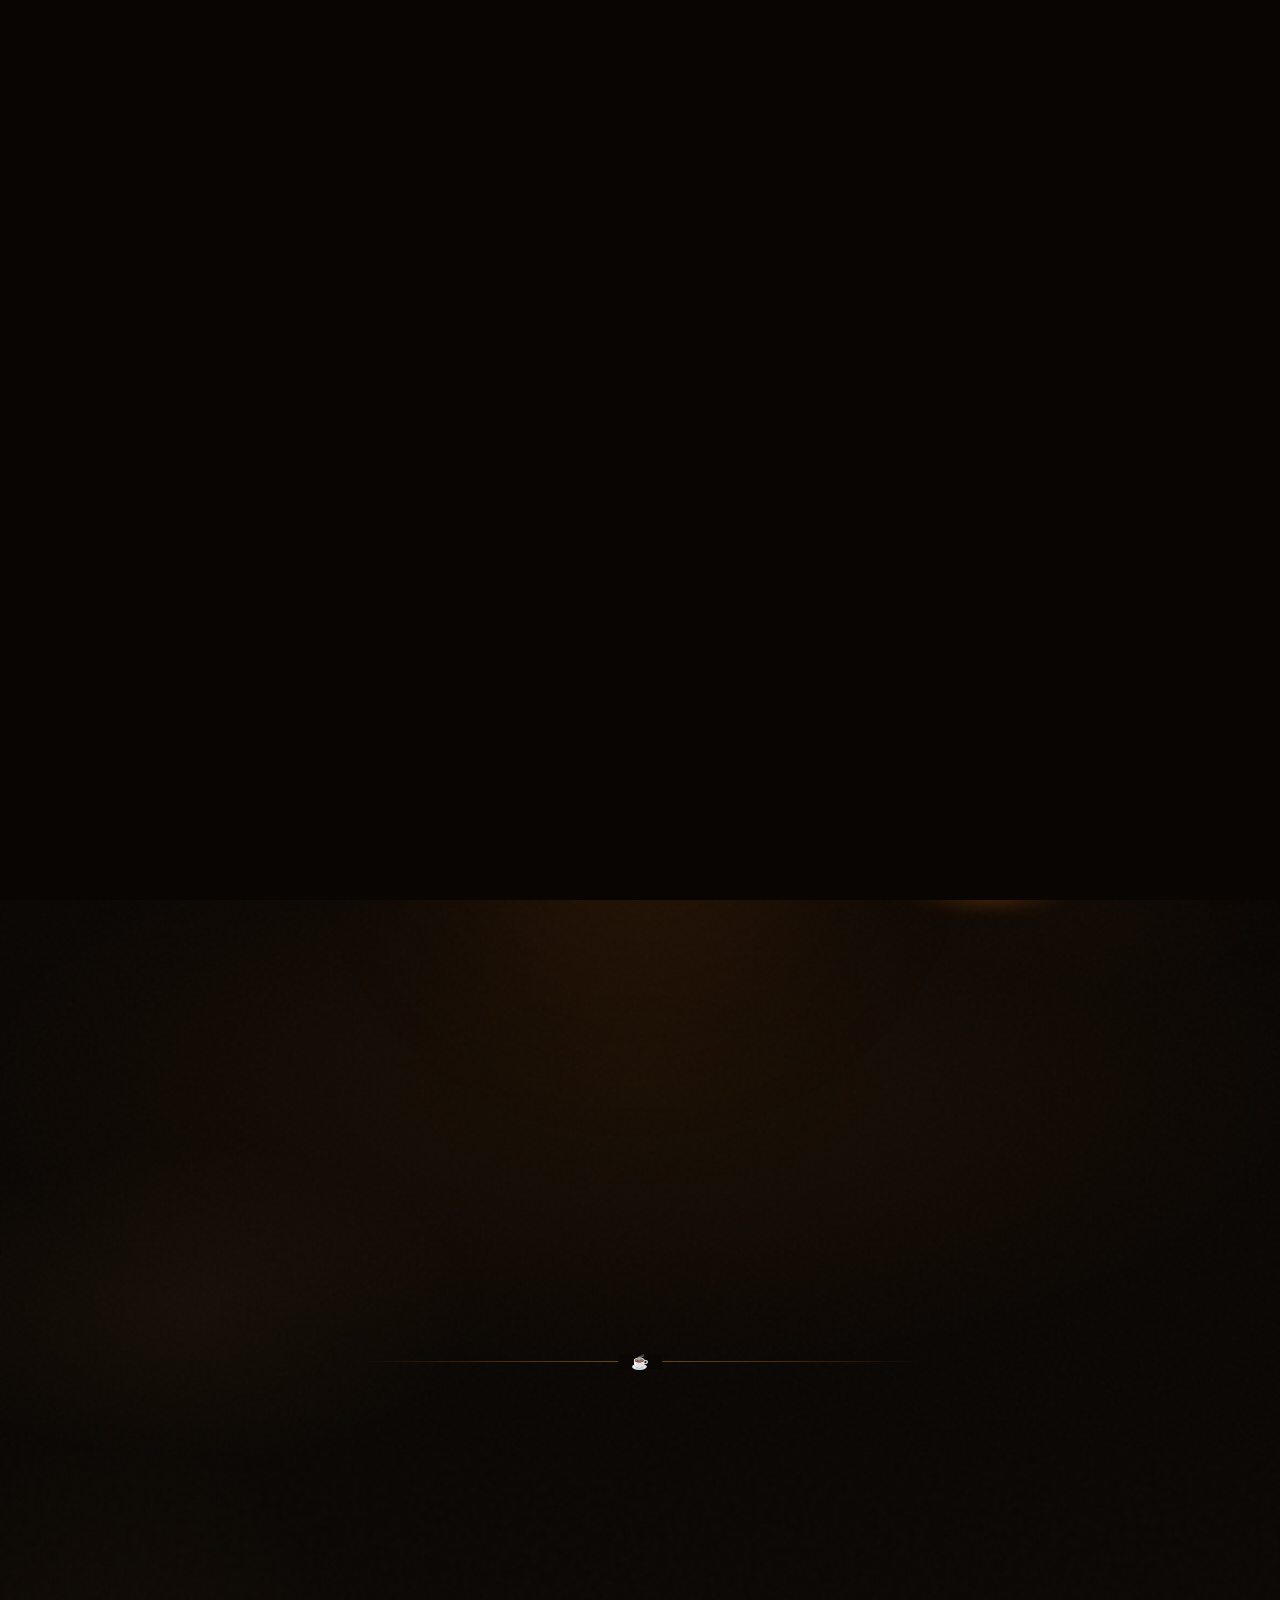
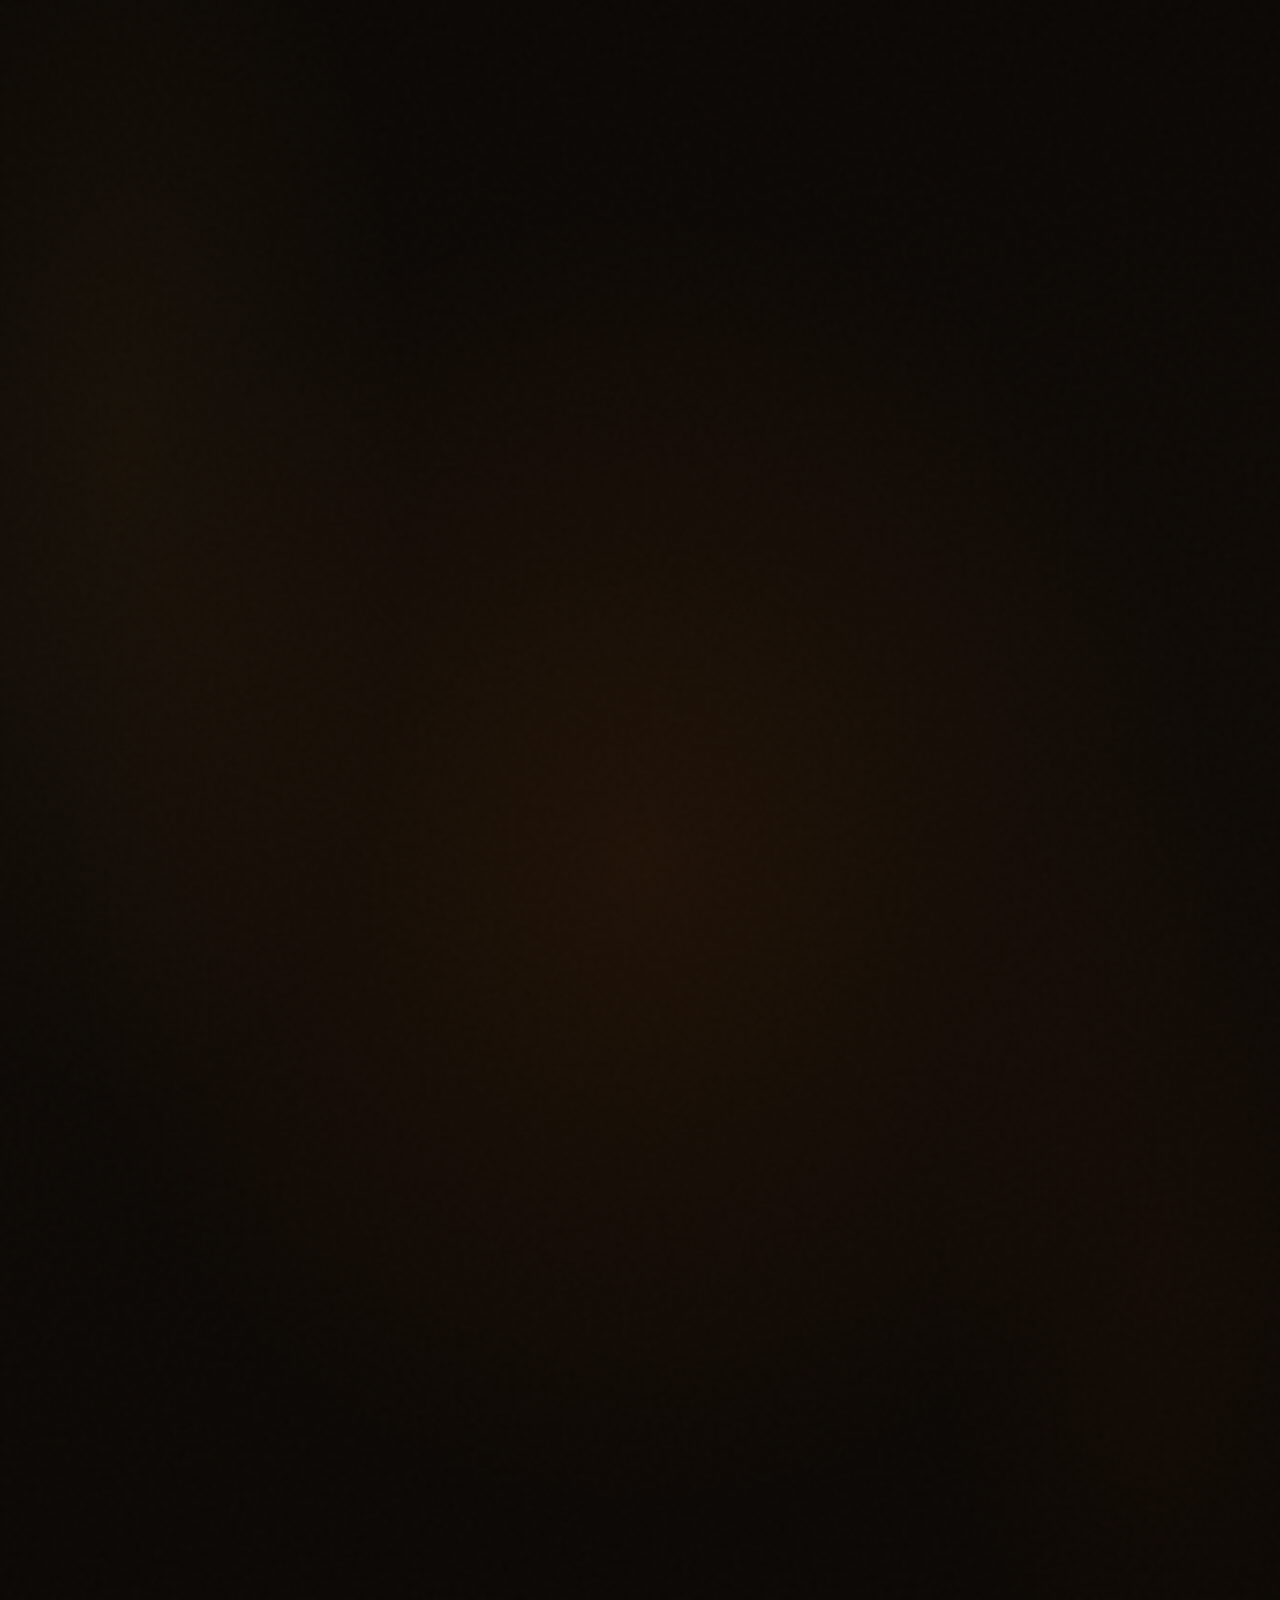
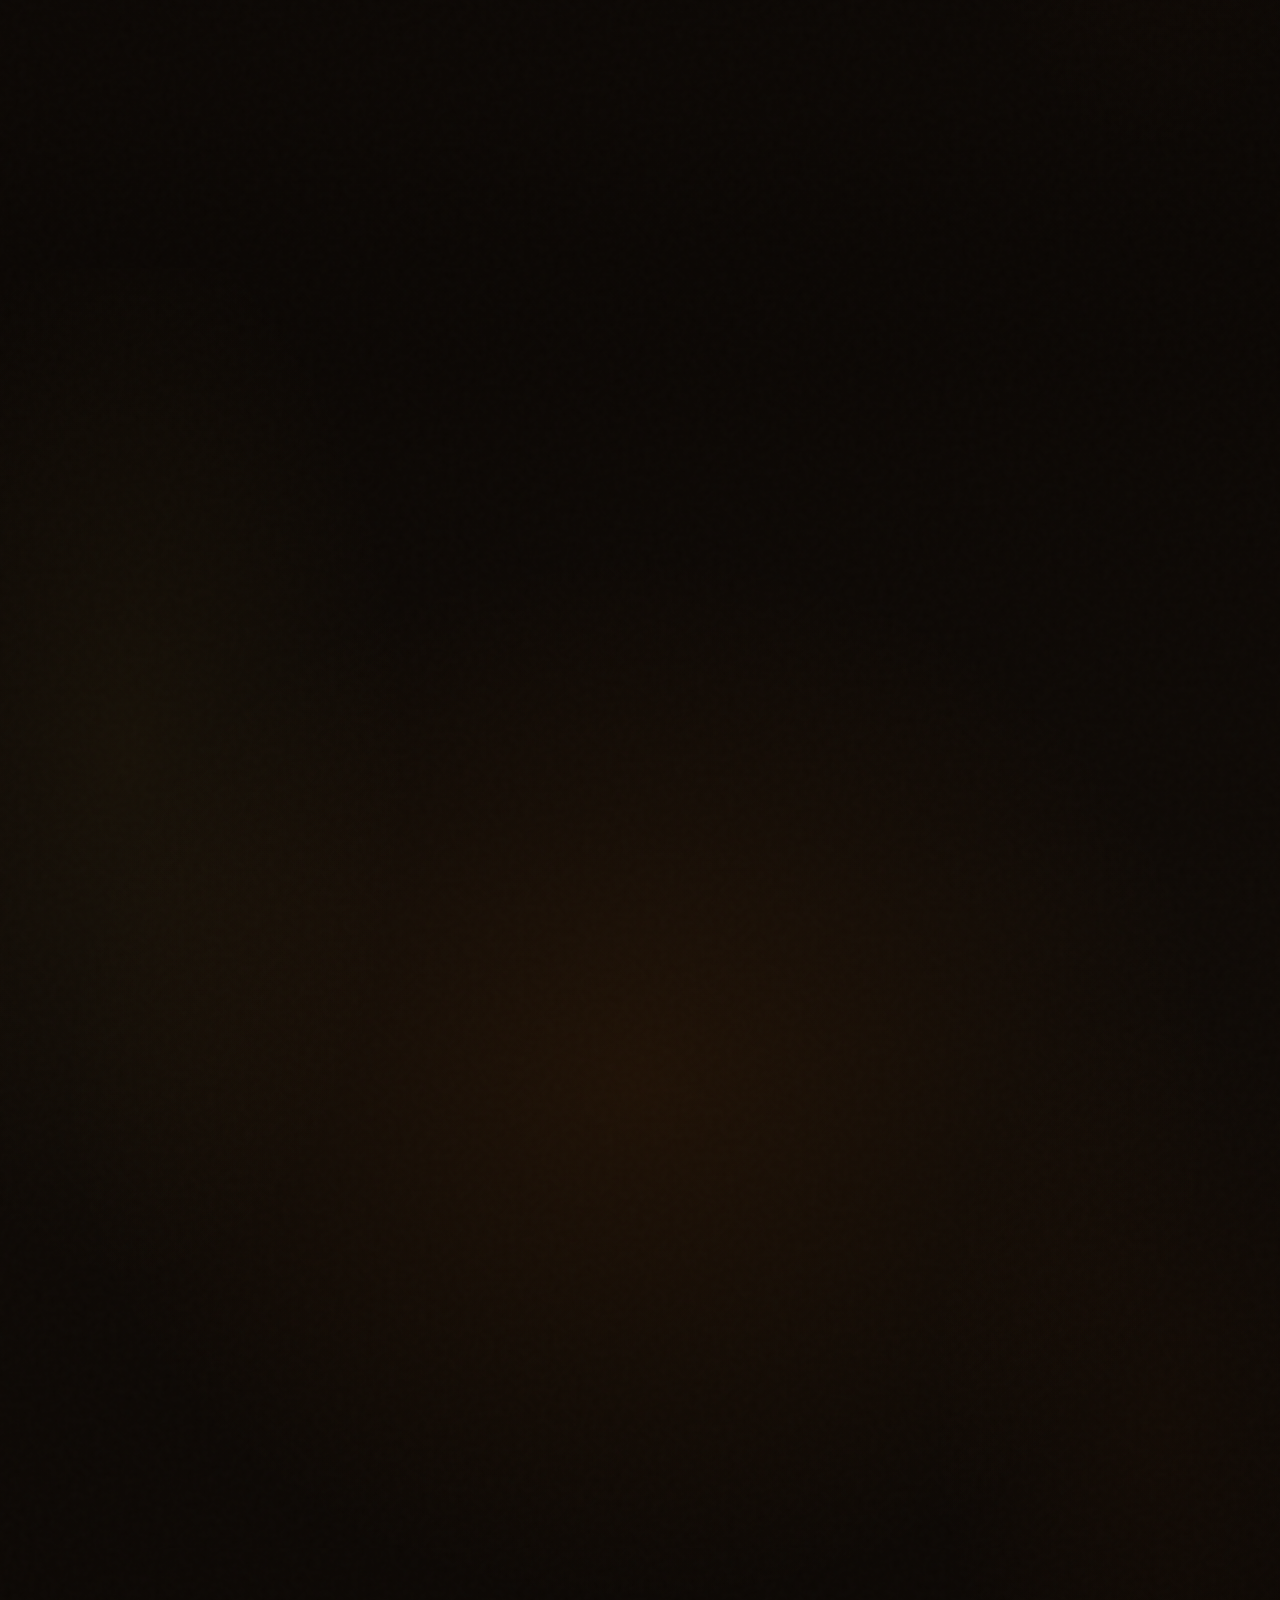
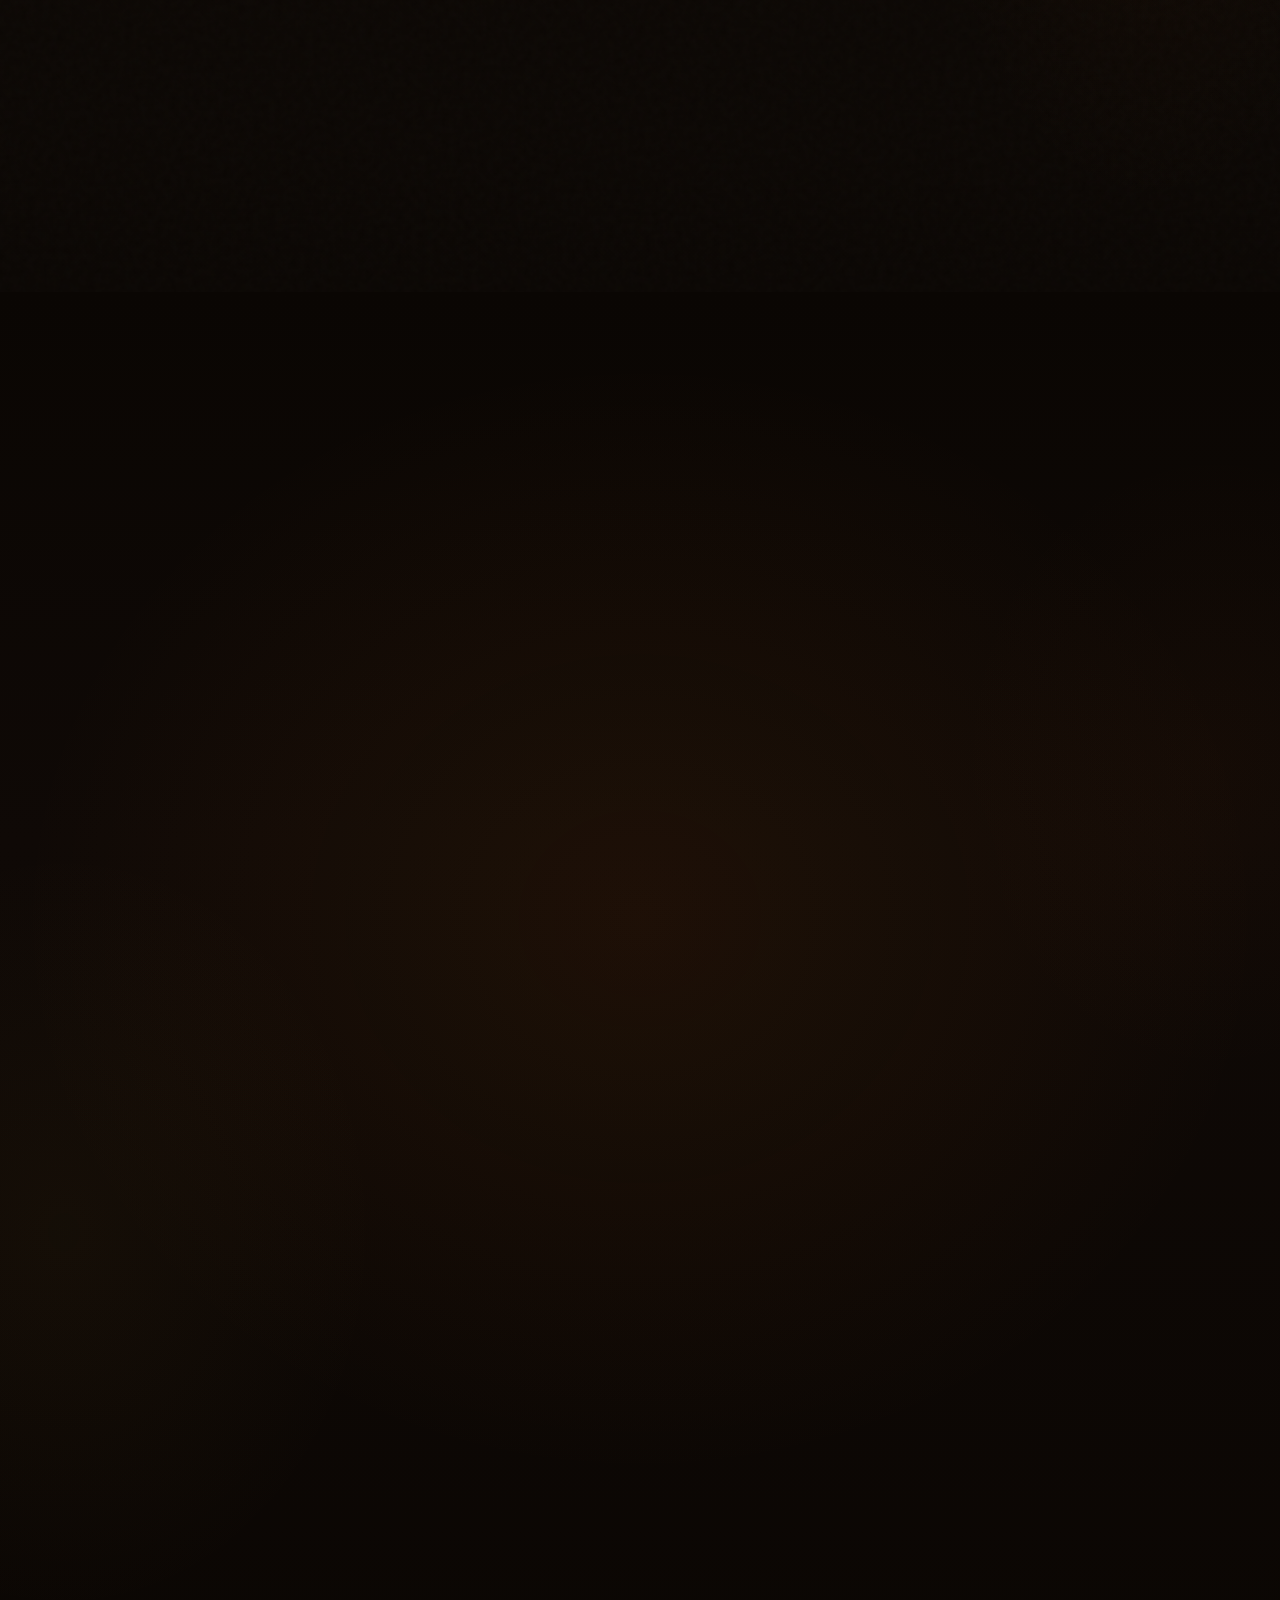
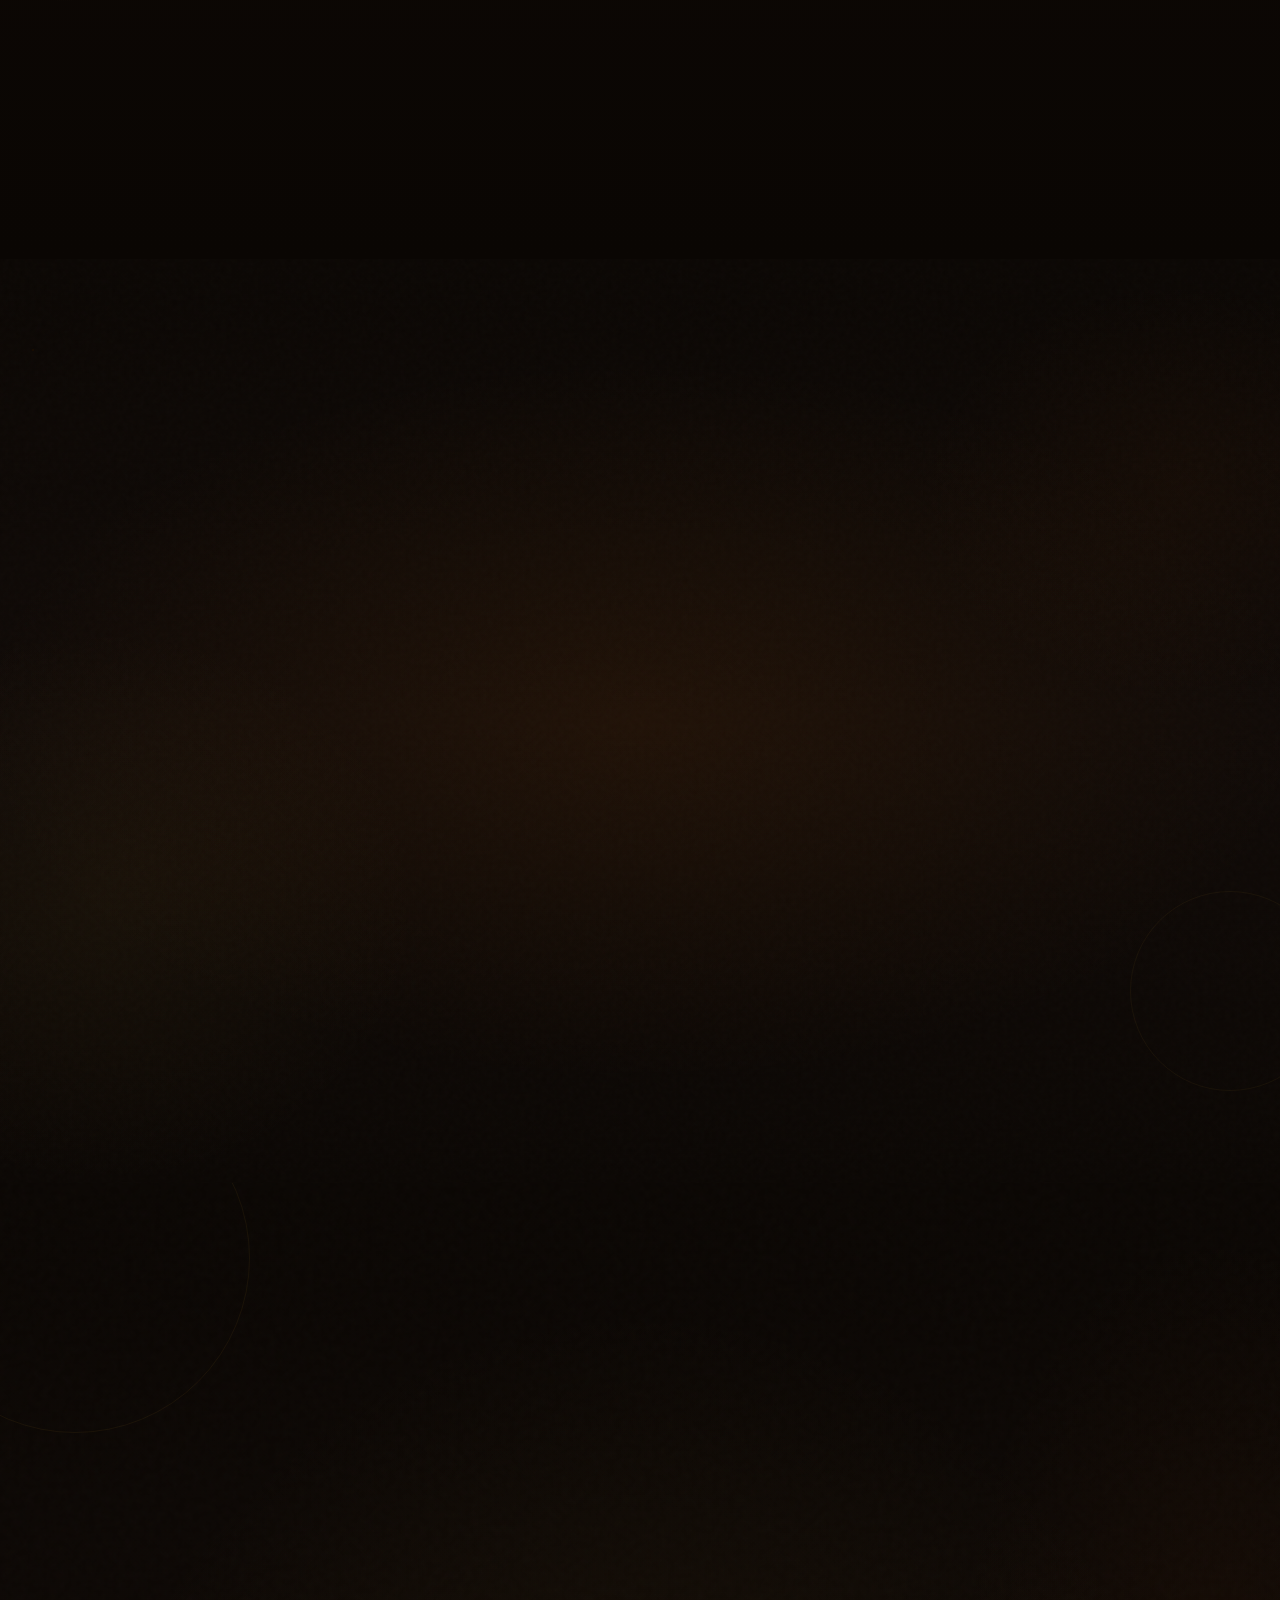
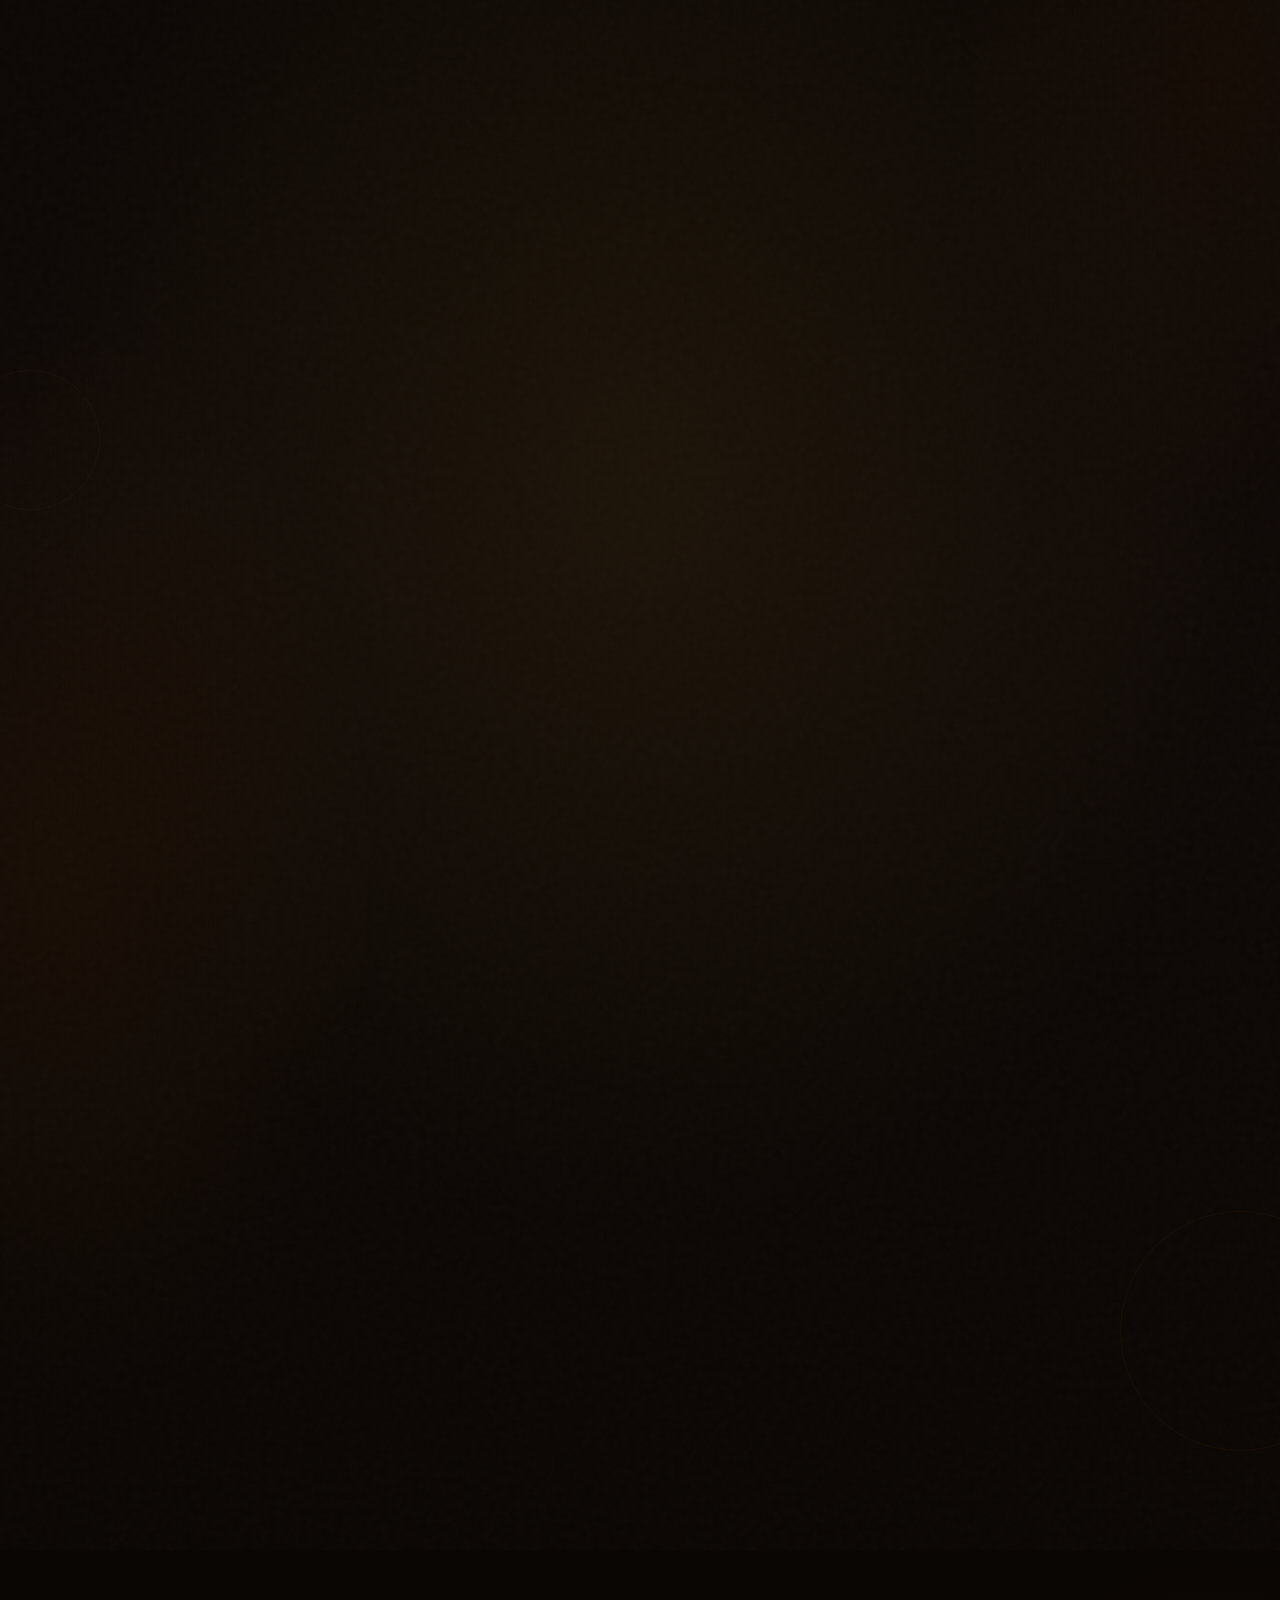
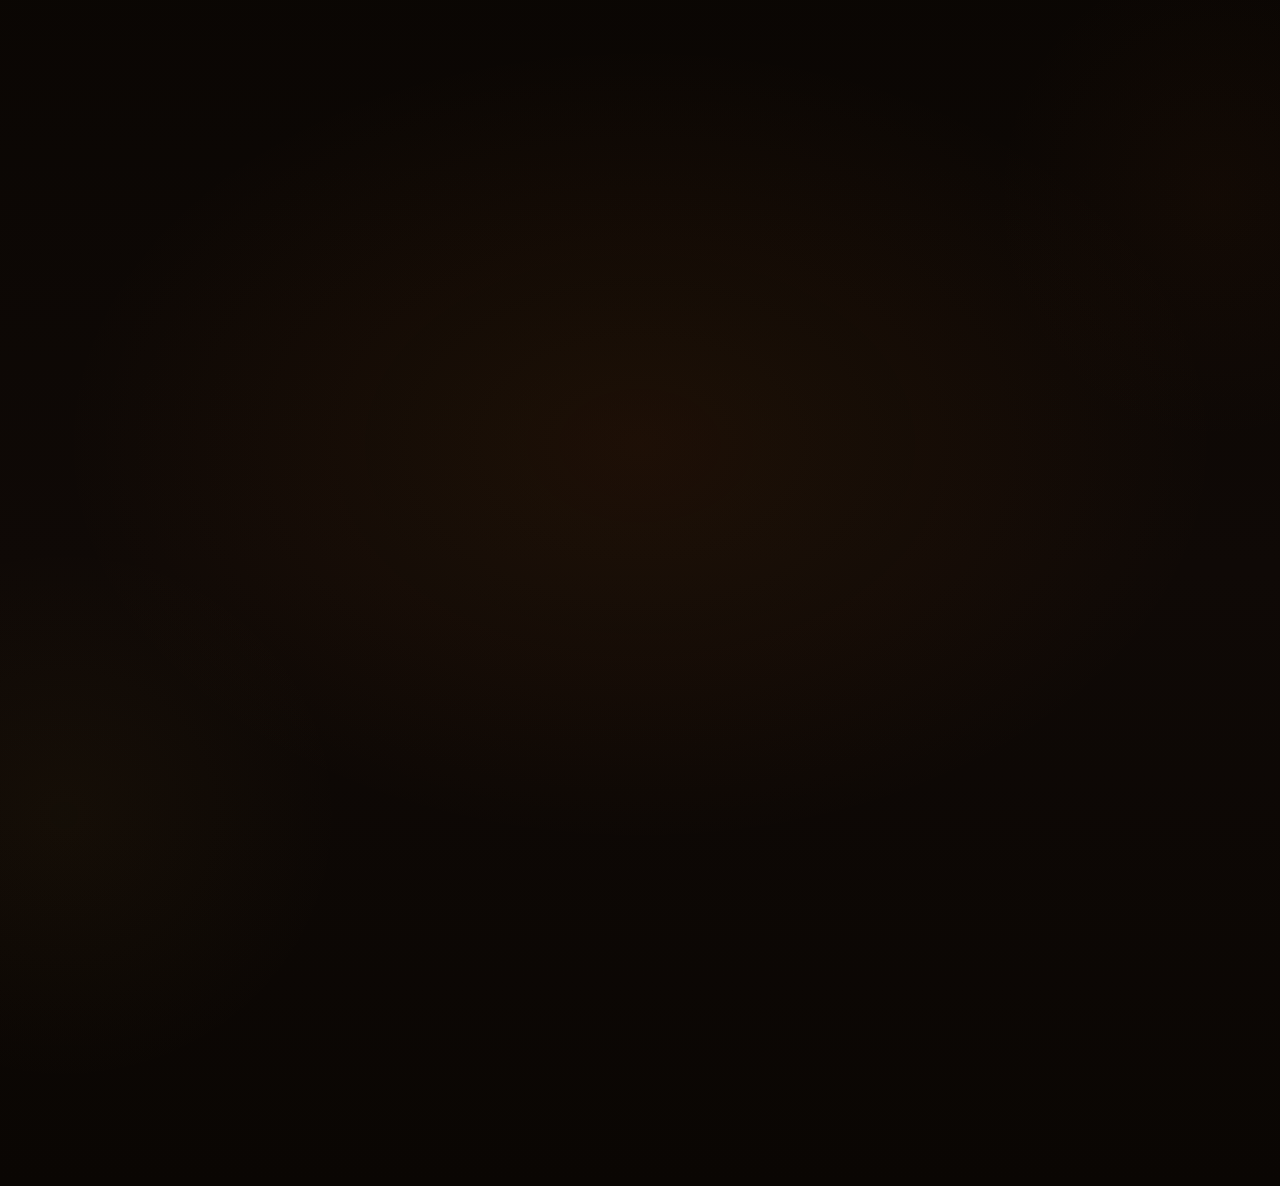
==== index.html @ d4c35cd0 "Initial commit" ====
<!DOCTYPE html>
<html lang="en">

<head>
    <!-- =============================================
       LLB CHAI WALA — index.html
       Sections built:
       ✅ Loading Screen
       ✅ Navbar
       ✅ Hero Section
  ============================================= -->
    <meta charset="UTF-8" />
    <meta name="viewport" content="width=device-width, initial-scale=1.0" />
    <meta name="description" content="LLB Chai Wala — Premium Chai & Fast Food Cafe, Gautam Nagar, New Delhi." />
    <meta name="theme-color" content="#0a0603" />
    <title>LLB Chai Wala | Premium Chai & Fast Food — Gautam Nagar, Delhi</title>
    <link rel="preconnect" href="https://fonts.googleapis.com" />
    <link rel="preconnect" href="https://fonts.gstatic.com" crossorigin />
    <link
        href="https://fonts.googleapis.com/css2?family=Playfair+Display:ital,wght@0,400;0,700;0,900;1,400;1,700&family=Bebas+Neue&family=Noto+Serif+Devanagari:wght@400;700&family=Poppins:wght@300;400;500;600&display=swap"
        rel="stylesheet" />
    <link rel="stylesheet" href="style.css" />
</head>

<body>

    <!-- ══ SCROLL PROGRESS ══ -->
    <div id="scrollProgress" aria-hidden="true"></div>

    <!-- ══ CINEMATIC WIPE ══ -->
    <div id="revealOverlay" aria-hidden="true"></div>

    <!-- ══════════════════════════════════════════
       PRELOADER
  ══════════════════════════════════════════ -->
    <div id="preloader" role="status" aria-live="polite" aria-label="Loading LLB Chai Wala">
        <canvas id="pCanvas" aria-hidden="true"></canvas>
        <div class="corner corner-tl" aria-hidden="true"></div>
        <div class="corner corner-tr" aria-hidden="true"></div>
        <div class="corner corner-bl" aria-hidden="true"></div>
        <div class="corner corner-br" aria-hidden="true"></div>
        <div class="loader-inner">
            <div class="cup-wrap">
                <div class="cup-ring-outer"></div>
                <div class="cup-ring"></div>
                <div class="cup-glow"></div>
                <div class="steam-group" aria-hidden="true">
                    <div class="steam-wisp" style="--drift:3px"></div>
                    <div class="steam-wisp" style="--drift:-2px"></div>
                    <div class="steam-wisp" style="--drift:4px"></div>
                    <div class="steam-wisp" style="--drift:-3px"></div>
                </div>
                <svg class="tea-cup" width="110" height="110" viewBox="0 0 110 110" fill="none" aria-hidden="true">
                    <defs>
                        <linearGradient id="cupGrad" x1="0%" y1="0%" x2="100%" y2="100%">
                            <stop offset="0%" stop-color="#c45e08" />
                            <stop offset="50%" stop-color="#e8720c" />
                            <stop offset="100%" stop-color="#d4a030" />
                        </linearGradient>
                        <linearGradient id="teaGrad" x1="0%" y1="0%" x2="0%" y2="100%">
                            <stop offset="0%" stop-color="#c87020" stop-opacity=".9" />
                            <stop offset="100%" stop-color="#7a3808" stop-opacity=".95" />
                        </linearGradient>
                        <linearGradient id="plateGrad" x1="0%" y1="0%" x2="0%" y2="100%">
                            <stop offset="0%" stop-color="#9a6030" />
                            <stop offset="100%" stop-color="#5a3010" />
                        </linearGradient>
                        <linearGradient id="rimGrad" x1="0%" y1="0%" x2="0%" y2="100%">
                            <stop offset="0%" stop-color="#f0c060" />
                            <stop offset="100%" stop-color="#d4a030" />
                        </linearGradient>
                        <radialGradient id="teaSheen" cx="35%" cy="30%" r="55%">
                            <stop offset="0%" stop-color="#f0a040" stop-opacity=".4" />
                            <stop offset="100%" stop-color="transparent" />
                        </radialGradient>
                        <filter id="softGlow">
                            <feGaussianBlur in="SourceGraphic" stdDeviation="2" result="b" />
                            <feMerge>
                                <feMergeNode in="b" />
                                <feMergeNode in="SourceGraphic" />
                            </feMerge>
                        </filter>
                    </defs>
                    <ellipse cx="55" cy="88" rx="36" ry="8" fill="url(#plateGrad)" opacity=".9" />
                    <ellipse cx="55" cy="86" rx="34" ry="6" fill="none" stroke="url(#rimGrad)" stroke-width="1.2"
                        opacity=".7" />
                    <path d="M28 52 Q27 80 36 84 Q55 88 74 84 Q83 80 82 52 Z" fill="url(#cupGrad)"
                        filter="url(#softGlow)" />
                    <ellipse cx="55" cy="52" rx="27" ry="7.5" fill="url(#teaGrad)" />
                    <ellipse cx="55" cy="52" rx="27" ry="7.5" fill="url(#teaSheen)" />
                    <ellipse cx="55" cy="52" rx="27" ry="7.5" fill="none" stroke="url(#rimGrad)" stroke-width="1.8" />
                    <ellipse cx="55" cy="51" rx="27" ry="7.5" fill="none" stroke="url(#rimGrad)" stroke-width=".8"
                        opacity=".4" />
                    <path d="M28 52 Q27 80 36 84 Q55 88 74 84 Q83 80 82 52" fill="none" stroke="rgba(0,0,0,.25)"
                        stroke-width="1.5" />
                    <path d="M82 60 Q98 60 98 70 Q98 80 82 80" fill="none" stroke="url(#cupGrad)" stroke-width="5.5"
                        stroke-linecap="round" />
                    <path d="M82 60 Q96 61 96 70 Q96 79 82 80" fill="none" stroke="url(#rimGrad)" stroke-width="1.2"
                        stroke-linecap="round" opacity=".6" />
                    <path d="M34 58 Q33 75 38 81" fill="none" stroke="rgba(255,255,255,.12)" stroke-width="3"
                        stroke-linecap="round" />
                    <ellipse cx="50" cy="52" rx="10" ry="3" fill="none" stroke="rgba(240,192,96,.3)" stroke-width="1"
                        opacity=".7" />
                </svg>
            </div>
            <div class="brand-wrap">
                <div class="brand-hindi">एलएलबी चाय वाला</div>
                <div class="brand-name">LLB Chai Wala</div>
                <div class="brand-tagline">Gautam Nagar &nbsp;·&nbsp; New Delhi</div>
            </div>
            <div class="progress-wrap">
                <div class="progress-row">
                    <div><span class="pct-num" id="pctNum">0</span><span class="pct-unit">%</span></div>
                    <div class="dot-row" id="dotRow">
                        <div class="dot"></div>
                        <div class="dot"></div>
                        <div class="dot"></div>
                        <div class="dot"></div>
                        <div class="dot"></div>
                    </div>
                </div>
                <div class="progress-track">
                    <div class="progress-fill" id="pFill"></div>
                </div>
                <div class="status-text" id="statusTxt">Warming up the kettle…</div>
            </div>
        </div>
    </div>

    <!-- ══════════════════════════════════════════
       NAVBAR
  ══════════════════════════════════════════ -->
    <div id="scrollProgress" aria-hidden="true"></div>

    <header id="navbar" class="at-top" role="banner">
        <nav class="nav-inner" aria-label="Main navigation">

            <a href="#hero" class="nav-logo" aria-label="LLB Chai Wala — Home">
                <span class="logo-hindi">एलएलबी</span>
                <span class="logo-sep" aria-hidden="true"></span>
                <span class="logo-text-wrap">
                    <span class="logo-main">Chai Wala</span>
                    <span class="logo-sub">Gautam Nagar · Delhi</span>
                </span>
            </a>

            <ul class="nav-links" role="list">
                <li><a href="#hero" class="nav-link active" data-section="hero">Home</a></li>
                <li><a href="#menu" class="nav-link" data-section="menu">Menu</a></li>
                <li><a href="#offers" class="nav-link nav-hot" data-section="offers">Offers</a></li>
                <li><a href="#rewards" class="nav-link" data-section="rewards">Rewards</a></li>
                <li><a href="#gallery" class="nav-link" data-section="gallery">Gallery</a></li>
                <li><a href="#reviews" class="nav-link" data-section="reviews">Reviews</a></li>
                <li><a href="#contact" class="nav-link" data-section="contact">Contact</a></li>
            </ul>

            <div class="nav-actions">
                <button class="nav-icon-btn" aria-label="Search" id="searchBtn">
                    <svg width="17" height="17" viewBox="0 0 24 24" fill="none" stroke="currentColor" stroke-width="1.8"
                        stroke-linecap="round" stroke-linejoin="round">
                        <circle cx="11" cy="11" r="8" />
                        <path d="m21 21-4.35-4.35" />
                    </svg>
                </button>
                <button class="nav-icon-btn" aria-label="Cart" id="cartBtn">
                    <svg width="17" height="17" viewBox="0 0 24 24" fill="none" stroke="currentColor" stroke-width="1.8"
                        stroke-linecap="round" stroke-linejoin="round">
                        <path d="M6 2 3 6v14a2 2 0 0 0 2 2h14a2 2 0 0 0 2-2V6l-3-4z" />
                        <line x1="3" y1="6" x2="21" y2="6" />
                        <path d="M16 10a4 4 0 0 1-8 0" />
                    </svg>
                    <span class="cart-badge" id="cartBadge" aria-live="polite">0</span>
                </button>
                <a href="#menu" class="nav-cta">
                    Order Now
                    <svg width="14" height="14" viewBox="0 0 24 24" fill="none" stroke="currentColor" stroke-width="2.2"
                        stroke-linecap="round" stroke-linejoin="round">
                        <path d="M5 12h14M12 5l7 7-7 7" />
                    </svg>
                </a>
            </div>

            <button class="hamburger" id="hamburger" aria-label="Open navigation menu" aria-expanded="false"
                aria-controls="mobileDrawer">
                <span></span><span></span><span></span>
            </button>

        </nav>
    </header>

    <!-- Mobile drawer backdrop -->
    <div class="drawer-backdrop" id="drawerBackdrop" aria-hidden="true"></div>

    <!-- Mobile drawer -->
    <nav class="mobile-drawer" id="mobileDrawer" aria-label="Mobile navigation" aria-hidden="true" role="dialog">
        <div class="drawer-logo">
            <span
                style="font-family:'Noto Serif Devanagari',serif;font-size:1.1rem;color:#f5891a;text-shadow:0 0 15px rgba(245,137,26,.5);">एलएलबी</span>
            <span style="width:1px;height:18px;background:rgba(212,128,40,.25);"></span>
            <span style="font-family:'Bebas Neue',sans-serif;font-size:1rem;letter-spacing:.2em;color:#c8b090;">CHAI
                WALA</span>
        </div>
        <ul class="drawer-nav" role="list">
            <li><a href="#hero" class="drawer-link" data-drawer-link>Home <svg width="14" height="14"
                        viewBox="0 0 24 24" fill="none" stroke="currentColor" stroke-width="2" stroke-linecap="round"
                        stroke-linejoin="round">
                        <path d="M5 12h14M12 5l7 7-7 7" />
                    </svg></a></li>
            <li><a href="#menu" class="drawer-link" data-drawer-link>Menu <svg width="14" height="14"
                        viewBox="0 0 24 24" fill="none" stroke="currentColor" stroke-width="2" stroke-linecap="round"
                        stroke-linejoin="round">
                        <path d="M5 12h14M12 5l7 7-7 7" />
                    </svg></a></li>
            <li><a href="#offers" class="drawer-link" data-drawer-link style="color:#f0c060;">Offers <span
                        class="hot-tag">Hot 🔥</span><svg width="14" height="14" viewBox="0 0 24 24" fill="none"
                        stroke="currentColor" stroke-width="2" stroke-linecap="round" stroke-linejoin="round">
                        <path d="M5 12h14M12 5l7 7-7 7" />
                    </svg></a></li>
            <li><a href="#rewards" class="drawer-link" data-drawer-link>Rewards <svg width="14" height="14"
                        viewBox="0 0 24 24" fill="none" stroke="currentColor" stroke-width="2" stroke-linecap="round"
                        stroke-linejoin="round">
                        <path d="M5 12h14M12 5l7 7-7 7" />
                    </svg></a></li>
            <li><a href="#gallery" class="drawer-link" data-drawer-link>Gallery <svg width="14" height="14"
                        viewBox="0 0 24 24" fill="none" stroke="currentColor" stroke-width="2" stroke-linecap="round"
                        stroke-linejoin="round">
                        <path d="M5 12h14M12 5l7 7-7 7" />
                    </svg></a></li>
            <li><a href="#reviews" class="drawer-link" data-drawer-link>Reviews <svg width="14" height="14"
                        viewBox="0 0 24 24" fill="none" stroke="currentColor" stroke-width="2" stroke-linecap="round"
                        stroke-linejoin="round">
                        <path d="M5 12h14M12 5l7 7-7 7" />
                    </svg></a></li>
            <li><a href="#contact" class="drawer-link" data-drawer-link>Contact <svg width="14" height="14"
                        viewBox="0 0 24 24" fill="none" stroke="currentColor" stroke-width="2" stroke-linecap="round"
                        stroke-linejoin="round">
                        <path d="M5 12h14M12 5l7 7-7 7" />
                    </svg></a></li>
        </ul>
        <div class="drawer-cta">
            <a href="#menu">
                <svg width="16" height="16" viewBox="0 0 24 24" fill="none" stroke="currentColor" stroke-width="2"
                    stroke-linecap="round" stroke-linejoin="round">
                    <path d="M6 2 3 6v14a2 2 0 0 0 2 2h14a2 2 0 0 0 2-2V6l-3-4z" />
                    <line x1="3" y1="6" x2="21" y2="6" />
                </svg>
                Order Now
            </a>
            <a href="#contact">Visit Us</a>
        </div>
        <p class="drawer-footer">Gautam Nagar, New Delhi &nbsp;·&nbsp; Open daily 7am–11pm</p>
    </nav>

    <!-- ══════════════════════════════════════════
       MAIN SITE
  ══════════════════════════════════════════ -->
    <main id="siteMain" aria-hidden="true">

        <!-- HERO SECTION -->
        <section id="hero" aria-label="Hero — LLB Chai Wala">
            <div class="hero-bg"></div>
            <div class="orb orb-1"></div>
            <div class="orb orb-2"></div>
            <div class="orb orb-3"></div>
            <canvas id="heroCanvas" aria-hidden="true"></canvas>
            <div class="pour-visual" aria-hidden="true">
                <div class="pour-stream" style="height:clamp(120px,22vh,220px)"></div>
                <div class="pour-cup-wrap">
                    <div class="pour-steam">
                        <div class="ps"></div>
                        <div class="ps"></div>
                        <div class="ps"></div>
                        <div class="ps"></div>
                    </div>
                    <div class="pour-glow"></div>
                    <svg viewBox="0 0 200 170" fill="none" style="width:100%;display:block;" aria-hidden="true">
                        <defs>
                            <linearGradient id="hCupGrad" x1="0%" y1="0%" x2="100%" y2="100%">
                                <stop offset="0%" stop-color="#7a3808" />
                                <stop offset="40%" stop-color="#c45e08" />
                                <stop offset="100%" stop-color="#8b4a0e" />
                            </linearGradient>
                            <linearGradient id="hRimGrad" x1="0%" y1="0%" x2="0%" y2="100%">
                                <stop offset="0%" stop-color="#f0c060" />
                                <stop offset="100%" stop-color="#b07820" />
                            </linearGradient>
                            <linearGradient id="hTeaGrad" x1="0%" y1="0%" x2="0%" y2="100%">
                                <stop offset="0%" stop-color="#d07828" />
                                <stop offset="100%" stop-color="#6a3008" />
                            </linearGradient>
                            <linearGradient id="hSaucerGrad" x1="0%" y1="0%" x2="0%" y2="100%">
                                <stop offset="0%" stop-color="#9a6030" />
                                <stop offset="100%" stop-color="#4a2008" />
                            </linearGradient>
                            <radialGradient id="hSheen" cx="30%" cy="25%" r="60%">
                                <stop offset="0%" stop-color="#f09030" stop-opacity=".5" />
                                <stop offset="100%" stop-color="transparent" />
                            </radialGradient>
                            <clipPath id="cupClip">
                                <path d="M44 72 Q42 132 58 138 Q100 144 142 138 Q158 132 156 72 Z" />
                            </clipPath>
                            <filter id="hGlow">
                                <feGaussianBlur stdDeviation="3" result="b" />
                                <feMerge>
                                    <feMergeNode in="b" />
                                    <feMergeNode in="SourceGraphic" />
                                </feMerge>
                            </filter>
                        </defs>
                        <ellipse cx="100" cy="150" rx="68" ry="14" fill="url(#hSaucerGrad)" opacity=".9" />
                        <ellipse cx="100" cy="148" rx="62" ry="10" fill="none" stroke="url(#hRimGrad)"
                            stroke-width="1.5" opacity=".6" />
                        <ellipse cx="100" cy="148" rx="30" ry="5" fill="none" stroke="rgba(212,160,48,.25)"
                            stroke-width="1" />
                        <path d="M44 72 Q42 132 58 138 Q100 144 142 138 Q158 132 156 72 Z" fill="url(#hCupGrad)"
                            filter="url(#hGlow)" />
                        <g clip-path="url(#cupClip)">
                            <rect x="40" y="92" width="122" height="52" fill="url(#hTeaGrad)" opacity=".95" />
                            <ellipse cx="90" cy="92" rx="18" ry="4" fill="none" stroke="rgba(240,180,80,.3)"
                                stroke-width="1.2" />
                        </g>
                        <ellipse cx="100" cy="72" rx="56" ry="14" fill="url(#hTeaGrad)" opacity=".92" />
                        <ellipse cx="100" cy="72" rx="56" ry="14" fill="url(#hSheen)" />
                        <ellipse cx="100" cy="72" rx="56" ry="14" fill="none" stroke="url(#hRimGrad)"
                            stroke-width="2.5" />
                        <ellipse cx="100" cy="70" rx="56" ry="14" fill="none" stroke="url(#hRimGrad)" stroke-width=".8"
                            opacity=".4" />
                        <path d="M44 72 Q42 132 58 138 Q100 144 142 138 Q158 132 156 72" fill="none"
                            stroke="rgba(0,0,0,.3)" stroke-width="2" />
                        <path d="M156 90 Q184 90 184 108 Q184 126 156 126" fill="none" stroke="url(#hCupGrad)"
                            stroke-width="10" stroke-linecap="round" />
                        <path d="M156 90 Q181 92 181 108 Q181 124 156 126" fill="none" stroke="url(#hRimGrad)"
                            stroke-width="1.8" stroke-linecap="round" opacity=".5" />
                        <path d="M54 80 Q52 118 60 134" fill="none" stroke="rgba(255,255,255,.1)" stroke-width="4"
                            stroke-linecap="round" />
                        <ellipse cx="105" cy="72" rx="8" ry="2.5" id="splashRipple" fill="none"
                            stroke="rgba(240,200,80,.6)" stroke-width="1.5" opacity=".7" />
                    </svg>
                </div>
            </div>
            <div class="hero-content">
                <div class="hero-badge"><span class="badge-ping"></span>Now open &nbsp;·&nbsp; Gautam Nagar, Delhi</div>
                <p class="hero-eyebrow" style="margin-top:1rem">असली चाय का स्वाद</p>
                <h1 class="hero-title">
                    <span class="title-l1">LLB</span>
                    <span class="title-l2">Chai Wala</span>
                </h1>
                <p class="hero-subtitle-italic">"Every Sip Feels Like Home"</p>
                <div class="hero-divider"></div>
                <p class="hero-tagline">Premium masala chai, sizzling fast food &amp; the warmth of<br /><em>apna
                        adda</em> — crafted for dreamers, students &amp; night owls.</p>
                <div class="hero-btns">
                    <a href="#menu" class="btn-order">Order Now <svg width="16" height="16" viewBox="0 0 24 24"
                            fill="none" stroke="currentColor" stroke-width="2.2" stroke-linecap="round"
                            stroke-linejoin="round">
                            <path d="M5 12h14M12 5l7 7-7 7" />
                        </svg></a>
                    <a href="#menu" class="btn-explore">Explore Menu <svg width="15" height="15" viewBox="0 0 24 24"
                            fill="none" stroke="currentColor" stroke-width="2" stroke-linecap="round"
                            stroke-linejoin="round">
                            <circle cx="11" cy="11" r="8" />
                            <path d="m21 21-4.35-4.35" />
                        </svg></a>
                </div>
            </div>
            <div class="hero-stats" role="list">
                <div class="stat-item" role="listitem"><span class="stat-num" data-count="50">0+</span><span
                        class="stat-lbl">Menu Items</span></div>
                <div class="stat-item" role="listitem"><span class="stat-num" data-count="1200">0+</span><span
                        class="stat-lbl">Happy Customers</span></div>
                <div class="stat-item" role="listitem"><span class="stat-num">4.8★</span><span class="stat-lbl">Avg
                        Rating</span></div>
                <div class="stat-item" role="listitem"><span class="stat-num">3yr</span><span class="stat-lbl">Of Chai
                        Love</span></div>
            </div>
            <div class="scroll-indicator" aria-label="Scroll down">
                <div class="scroll-track">
                    <div class="scroll-thumb"></div>
                </div>
                <div class="scroll-dot"></div>
                <span class="scroll-label">Scroll</span>
            </div>
            <div class="hero-line" aria-hidden="true"></div>
        </section>

        <!-- ════════════════════════════
         COUNTER SECTION
    ════════════════════════════ -->
        <section id="counters" aria-label="Our achievements in numbers">

            <canvas id="counterCanvas" aria-hidden="true"></canvas>

            <div class="counter-header">
                <p class="counter-eyebrow js-reveal">Numbers That Speak</p>
                <h2 class="counter-title js-reveal"><span>The LLB Legacy</span></h2>
                <p class="counter-subtitle js-reveal">
                    Every cup poured with love, every smile earned with flavour.<br />
                    This is what we've built together.
                </p>
            </div>

            <div class="counter-grid">

                <div class="counter-card js-card" aria-label="10,000 plus cups served">
                    <div class="card-pulse" aria-hidden="true"></div>
                    <div class="card-icon" aria-hidden="true">☕</div>
                    <div class="card-number">
                        <span class="card-count" data-target="10000">0</span>
                        <span class="card-suffix">+</span>
                    </div>
                    <p class="card-label">Cups Served</p>
                    <p class="card-sub">Since day one</p>
                </div>

                <div class="counter-card js-card" aria-label="5,000 plus happy customers">
                    <div class="card-pulse" aria-hidden="true"></div>
                    <div class="card-icon" aria-hidden="true">😊</div>
                    <div class="card-number">
                        <span class="card-count" data-target="5000">0</span>
                        <span class="card-suffix">+</span>
                    </div>
                    <p class="card-label">Happy Customers</p>
                    <p class="card-sub">And counting</p>
                </div>

                <div class="counter-card js-card" aria-label="2,000 plus online orders">
                    <div class="card-pulse" aria-hidden="true"></div>
                    <div class="card-icon" aria-hidden="true">📱</div>
                    <div class="card-number">
                        <span class="card-count" data-target="2000">0</span>
                        <span class="card-suffix">+</span>
                    </div>
                    <p class="card-label">Online Orders</p>
                    <p class="card-sub">Delivered hot</p>
                </div>

                <div class="counter-card js-card" aria-label="100 plus daily visitors">
                    <div class="card-pulse" aria-hidden="true"></div>
                    <div class="card-icon" aria-hidden="true">🏃</div>
                    <div class="card-number">
                        <span class="card-count" data-target="100">0</span>
                        <span class="card-suffix">+</span>
                    </div>
                    <p class="card-label">Daily Visitors</p>
                    <p class="card-sub">Every single day</p>
                </div>

            </div>

            <div class="counter-divider" aria-hidden="true"></div>
        </section>

        <!-- ════════════════════════════
         SPECIAL OFFERS SECTION
    ════════════════════════════ -->
        <section id="offers" aria-label="Special offers and deals">

            <canvas id="offersCanvas" aria-hidden="true"></canvas>

            <div class="offers-header">
                <p class="offers-eyebrow js-ov">
                    <span class="oe-line"></span>Limited Time Deals<span class="oe-line"></span>
                </p>
                <h2 class="offers-title js-ov">
                    <span class="ot-white">Special </span><span class="ot-orange">Offers</span>
                </h2>
                <p class="offers-desc js-ov">
                    Handpicked deals brewed with love. Grab them before they're gone —<br />
                    <em style="color:var(--cream-dim)">kyunki acchi cheez zyada der nahi tikti.</em>
                </p>
                <div class="offers-timer js-ov">
                    <span class="timer-dot"></span>
                    Offers valid today only &nbsp;·&nbsp; While stocks last
                </div>
            </div>

            <div class="offers-grid">

                <!-- BOGO Chai — featured wide -->
                <div class="offer-card offer-card-wide js-ocard" aria-label="Buy 1 Get 1 Chai offer">
                    <div class="card-shimmer"></div>
                    <div class="card-corner card-corner-tl"></div>
                    <div class="card-corner card-corner-br"></div>
                    <div class="card-inner">
                        <div class="wide-left">
                            <span class="card-badge badge-hot"><span class="badge-dot"></span>Hottest Deal</span>
                            <div class="card-icon-wrap" style="margin-top:2.5rem">☕</div>
                            <div class="card-offer-label">Buy 1 Get 1 Free</div>
                            <div class="card-title">Double the Chai, Same Price</div>
                            <p class="card-desc">Share with your chai-buddy or keep both — we won't judge. <strong>Every
                                    cup brewed fresh,</strong> every sip worth it.</p>
                            <ul class="card-includes">
                                <li>Any 2 Chai of choice</li>
                                <li>All chai variants</li>
                                <li>Dine-in &amp; takeaway</li>
                                <li>No coupon needed</li>
                            </ul>
                            <div class="card-footer">
                                <div class="card-price-wrap">
                                    <span class="price-old">₹60</span>
                                    <span class="price-new">₹30</span>
                                    <span class="price-save">You save ₹30 🎉</span>
                                </div>
                                <a href="#menu" class="card-cta">Grab Deal <svg width="14" height="14"
                                        viewBox="0 0 24 24" fill="none" stroke="currentColor" stroke-width="2.2"
                                        stroke-linecap="round" stroke-linejoin="round">
                                        <path d="M5 12h14M12 5l7 7-7 7" />
                                    </svg></a>
                            </div>
                            <div class="card-expiry">
                                <svg width="12" height="12" viewBox="0 0 24 24" fill="none" stroke="currentColor"
                                    stroke-width="2" stroke-linecap="round" stroke-linejoin="round">
                                    <circle cx="12" cy="12" r="10" />
                                    <polyline points="12 6 12 12 16 14" />
                                </svg>
                                Valid Mon–Fri · 3 PM – 7 PM only
                            </div>
                        </div>
                        <div class="wide-right">
                            <div class="wide-cups">
                                <span class="wcup">☕</span><span class="wcup">+</span><span class="wcup">☕</span>
                            </div>
                            <div class="wide-divider">1 + 1 FREE</div>
                        </div>
                    </div>
                </div>

                <!-- Student Combo -->
                <div class="offer-card js-ocard" aria-label="Student combo offer">
                    <div class="card-shimmer"></div>
                    <div class="card-corner card-corner-tl"></div>
                    <div class="card-corner card-corner-br"></div>
                    <div class="card-inner">
                        <span class="card-badge badge-new"><span class="badge-dot"></span>Students Only</span>
                        <div class="card-icon-wrap" style="margin-top:2.5rem">🎓</div>
                        <div class="card-offer-label">Student Combo</div>
                        <div class="card-title">"Padhai + Chai" — The OG Duo</div>
                        <p class="card-desc">Fuel your grind. One chai, one snack, one smile. <strong>Show your student
                                ID</strong> and unlock this exclusive deal.</p>
                        <ul class="card-includes">
                            <li>1 Masala Chai</li>
                            <li>1 Maggi / Toast</li>
                            <li>Valid on student ID</li>
                            <li>Mon–Sat only</li>
                        </ul>
                        <div class="card-footer">
                            <div class="card-price-wrap">
                                <span class="price-old">₹90</span>
                                <span class="price-new">₹59</span>
                                <span class="price-save">Save ₹31 📚</span>
                            </div>
                            <a href="#menu" class="card-cta">Claim <svg width="14" height="14" viewBox="0 0 24 24"
                                    fill="none" stroke="currentColor" stroke-width="2.2" stroke-linecap="round"
                                    stroke-linejoin="round">
                                    <path d="M5 12h14M12 5l7 7-7 7" />
                                </svg></a>
                        </div>
                        <div class="card-expiry">
                            <svg width="12" height="12" viewBox="0 0 24 24" fill="none" stroke="currentColor"
                                stroke-width="2" stroke-linecap="round" stroke-linejoin="round">
                                <circle cx="12" cy="12" r="10" />
                                <polyline points="12 6 12 12 16 14" />
                            </svg>
                            Show valid student ID at counter
                        </div>
                    </div>
                </div>

                <!-- Couple Combo -->
                <div class="offer-card js-ocard" aria-label="Couple combo offer">
                    <div class="card-shimmer"></div>
                    <div class="card-corner card-corner-tl"></div>
                    <div class="card-corner card-corner-br"></div>
                    <div class="card-inner">
                        <span class="card-badge badge-pop"><span class="badge-dot"></span>Most Popular</span>
                        <div class="card-icon-wrap" style="margin-top:2.5rem">💑</div>
                        <div class="card-offer-label">Couple Combo</div>
                        <div class="card-title">"Dono ka adda, ek hi jagah"</div>
                        <p class="card-desc">Two chai, two snacks, one cozy corner. <strong>The perfect chai
                                date</strong> — simple, warm, unforgettable.</p>
                        <ul class="card-includes">
                            <li>2 Special Chai</li>
                            <li>2 Snacks of choice</li>
                            <li>Priority seating</li>
                            <li>Anytime, any day</li>
                        </ul>
                        <div class="card-footer">
                            <div class="card-price-wrap">
                                <span class="price-old">₹160</span>
                                <span class="price-new">₹119</span>
                                <span class="price-save">Save ₹41 ❤️</span>
                            </div>
                            <a href="#menu" class="card-cta">Book Now <svg width="14" height="14" viewBox="0 0 24 24"
                                    fill="none" stroke="currentColor" stroke-width="2.2" stroke-linecap="round"
                                    stroke-linejoin="round">
                                    <path d="M5 12h14M12 5l7 7-7 7" />
                                </svg></a>
                        </div>
                        <div class="card-expiry">
                            <svg width="12" height="12" viewBox="0 0 24 24" fill="none" stroke="currentColor"
                                stroke-width="2" stroke-linecap="round" stroke-linejoin="round">
                                <circle cx="12" cy="12" r="10" />
                                <polyline points="12 6 12 12 16 14" />
                            </svg>
                            Valid all 7 days · No time restriction
                        </div>
                    </div>
                </div>

                <!-- Evening Snacks Deal -->
                <div class="offer-card js-ocard" aria-label="Evening snacks deal">
                    <div class="card-shimmer"></div>
                    <div class="card-corner card-corner-tl"></div>
                    <div class="card-corner card-corner-br"></div>
                    <div class="card-inner">
                        <span class="card-badge badge-eve"><span class="badge-dot"></span>Evening Special</span>
                        <div class="card-icon-wrap" style="margin-top:2.5rem">🌆</div>
                        <div class="card-offer-label">Evening Snacks Deal</div>
                        <div class="card-title">"Shaam ki chai, life ka best time"</div>
                        <p class="card-desc">Chai + full snacks platter to end your day on a golden note. <strong>Best
                                vibes, best bites.</strong></p>
                        <ul class="card-includes">
                            <li>1 Cutting Chai</li>
                            <li>Snacks Platter (4 items)</li>
                            <li>4 PM – 8 PM only</li>
                            <li>Dine-in only</li>
                        </ul>
                        <div class="card-footer">
                            <div class="card-price-wrap">
                                <span class="price-old">₹140</span>
                                <span class="price-new">₹99</span>
                                <span class="price-save">Save ₹41 🌅</span>
                            </div>
                            <a href="#menu" class="card-cta">Order Now <svg width="14" height="14" viewBox="0 0 24 24"
                                    fill="none" stroke="currentColor" stroke-width="2.2" stroke-linecap="round"
                                    stroke-linejoin="round">
                                    <path d="M5 12h14M12 5l7 7-7 7" />
                                </svg></a>
                        </div>
                        <div class="card-expiry">
                            <svg width="12" height="12" viewBox="0 0 24 24" fill="none" stroke="currentColor"
                                stroke-width="2" stroke-linecap="round" stroke-linejoin="round">
                                <circle cx="12" cy="12" r="10" />
                                <polyline points="12 6 12 12 16 14" />
                            </svg>
                            4 PM – 8 PM · Dine-in only
                        </div>
                    </div>
                </div>

            </div>
        </section>

        <!-- ════════════════════════════
         OFFERS SECTION
    ════════════════════════════ -->
        <section id="offers" aria-label="Special offers and deals">
            <canvas id="offersCanvas" aria-hidden="true"></canvas>
            <div class="offers-header">
                <p class="offers-eyebrow js-in">Hot Deals &amp; Discounts</p>
                <h2 class="offers-title js-in"><span class="t-plain">Today's</span><span class="t-glow">Special
                        Offers</span></h2>
                <p class="offers-desc js-in">Limited-time deals crafted for chai lovers &amp; fast-food fans.<br />Grab
                    them before they're gone. ☕🔥</p>
            </div>
            <div class="offers-grid">

                <div class="offer-card js-in" style="--glow-col:rgba(232,114,12,.14)">
                    <div class="card-inner">
                        <div class="card-stripe" style="--stripe:linear-gradient(90deg,#e8720c,#f0c060)"></div>
                        <div class="card-shine"></div>
                        <div class="card-expiry" style="--expiry-bg:rgba(232,114,12,.9)">Today Only</div>
                        <div class="card-top">
                            <div>
                                <div class="card-tag"
                                    style="--tag-bg:rgba(232,114,12,.12);--tag-border:rgba(232,114,12,.28);--tag-col:#f5891a;--tag-hover-bg:rgba(232,114,12,.22)">
                                    <span class="tag-dot"></span>BOGO Deal</div>
                                <div class="timer-badge" style="margin-top:.6rem">⏱ Ends in &nbsp;<span
                                        class="countdown" id="cdTimer1"><span class="cdown-block"><span
                                                class="cdown-num cd-h">04</span><span
                                                class="cdown-lbl">Hrs</span></span><span class="cdown-sep">:</span><span
                                            class="cdown-block"><span class="cdown-num cd-m">30</span><span
                                                class="cdown-lbl">Min</span></span><span class="cdown-sep">:</span><span
                                            class="cdown-block"><span class="cdown-num cd-s">00</span><span
                                                class="cdown-lbl">Sec</span></span></span></div>
                            </div>
                            <div class="card-icon-wrap">☕</div>
                        </div>
                        <h3 class="card-name">Buy 1 Get 1<br />Free Chai</h3>
                        <p class="card-tagline">"Share a cup, share a moment — double the warmth."</p>
                        <div class="card-div"></div>
                        <ul class="card-items">
                            <li>Any signature masala chai</li>
                            <li>Valid on dine-in only</li>
                            <li>Both cups same variant</li>
                            <li>No coupon code needed</li>
                        </ul>
                        <div class="card-bottom">
                            <div class="card-price"><span class="price-label">You Pay</span>
                                <div class="price-val"><span class="price-orig">₹60</span><span
                                        class="price-now">₹30</span></div>
                            </div>
                            <a href="#menu" class="card-cta">Grab Deal <svg width="14" height="14" viewBox="0 0 24 24"
                                    fill="none" stroke="currentColor" stroke-width="2.2" stroke-linecap="round"
                                    stroke-linejoin="round">
                                    <path d="M5 12h14M12 5l7 7-7 7" />
                                </svg></a>
                        </div>
                    </div>
                </div>

                <div class="offer-card js-in" style="--glow-col:rgba(100,180,255,.1)">
                    <div class="card-inner">
                        <div class="card-stripe" style="--stripe:linear-gradient(90deg,#3b82f6,#a855f7)"></div>
                        <div class="card-shine"></div>
                        <div class="card-expiry" style="--expiry-bg:rgba(99,102,241,.85)">Student</div>
                        <div class="card-top">
                            <div>
                                <div class="card-tag"
                                    style="--tag-bg:rgba(99,102,241,.12);--tag-border:rgba(99,102,241,.3);--tag-col:#a5b4fc;--tag-hover-bg:rgba(99,102,241,.2)">
                                    <span class="tag-dot" style="color:#a5b4fc"></span>Study Buddy</div>
                            </div>
                            <div class="card-icon-wrap"
                                style="background:rgba(99,102,241,.1);border-color:rgba(99,102,241,.25)">🎓</div>
                        </div>
                        <h3 class="card-name">Student<br />Combo Offer</h3>
                        <p class="card-tagline">"Fuel your hustle — chai + snack under ₹99."</p>
                        <div class="card-div" style="background:linear-gradient(to right,#6366f1,transparent)"></div>
                        <ul class="card-items">
                            <li>1 Chai + 1 Samosa or Bread Pakora</li>
                            <li>Valid with student ID card</li>
                            <li>Mon – Fri, 10am – 5pm</li>
                            <li>One combo per student</li>
                        </ul>
                        <div class="card-bottom">
                            <div class="card-price"><span class="price-label">Combo Price</span>
                                <div class="price-val"><span class="price-orig">₹140</span><span class="price-now"
                                        style="background:linear-gradient(135deg,#818cf8,#a855f7);-webkit-background-clip:text;-webkit-text-fill-color:transparent;background-clip:text;">₹99</span>
                                </div>
                            </div>
                            <a href="#menu" class="card-cta"
                                style="background:linear-gradient(135deg,#4f46e5,#7c3aed);box-shadow:0 4px 18px rgba(99,102,241,.35)">Grab
                                Deal <svg width="14" height="14" viewBox="0 0 24 24" fill="none" stroke="currentColor"
                                    stroke-width="2.2" stroke-linecap="round" stroke-linejoin="round">
                                    <path d="M5 12h14M12 5l7 7-7 7" />
                                </svg></a>
                        </div>
                    </div>
                </div>

                <div class="offer-card js-in" style="--glow-col:rgba(236,72,153,.1)">
                    <div class="card-inner">
                        <div class="card-stripe" style="--stripe:linear-gradient(90deg,#ec4899,#f97316)"></div>
                        <div class="card-shine"></div>
                        <div class="card-expiry" style="--expiry-bg:rgba(236,72,153,.85)">Romantic</div>
                        <div class="card-top">
                            <div>
                                <div class="card-tag"
                                    style="--tag-bg:rgba(236,72,153,.12);--tag-border:rgba(236,72,153,.3);--tag-col:#f9a8d4;--tag-hover-bg:rgba(236,72,153,.22)">
                                    <span class="tag-dot" style="color:#f9a8d4"></span>Couple Special</div>
                            </div>
                            <div class="card-icon-wrap"
                                style="background:rgba(236,72,153,.1);border-color:rgba(236,72,153,.25)">💑</div>
                        </div>
                        <h3 class="card-name">Couple<br />Combo</h3>
                        <p class="card-tagline">"Two hearts, two cups — one unforgettable evening."</p>
                        <div class="card-div" style="background:linear-gradient(to right,#ec4899,transparent)"></div>
                        <ul class="card-items">
                            <li>2 Chai + 2 Snacks of choice</li>
                            <li>Complimentary dessert bite</li>
                            <li>Valid any day after 6pm</li>
                            <li>Dine-in only, cosy seating</li>
                        </ul>
                        <div class="card-bottom">
                            <div class="card-price"><span class="price-label">For Two</span>
                                <div class="price-val"><span class="price-orig">₹280</span><span class="price-now"
                                        style="background:linear-gradient(135deg,#ec4899,#f97316);-webkit-background-clip:text;-webkit-text-fill-color:transparent;background-clip:text;">₹199</span>
                                </div>
                            </div>
                            <a href="#menu" class="card-cta"
                                style="background:linear-gradient(135deg,#ec4899,#f97316);box-shadow:0 4px 18px rgba(236,72,153,.35)">Grab
                                Deal <svg width="14" height="14" viewBox="0 0 24 24" fill="none" stroke="currentColor"
                                    stroke-width="2.2" stroke-linecap="round" stroke-linejoin="round">
                                    <path d="M5 12h14M12 5l7 7-7 7" />
                                </svg></a>
                        </div>
                    </div>
                </div>

                <div class="offer-card js-in" style="--glow-col:rgba(234,179,8,.1)">
                    <div class="card-inner">
                        <div class="card-stripe" style="--stripe:linear-gradient(90deg,#ca8a04,#f0c060)"></div>
                        <div class="card-shine"></div>
                        <div class="card-expiry" style="--expiry-bg:rgba(202,138,4,.88)">4–8 PM</div>
                        <div class="card-top">
                            <div>
                                <div class="card-tag"
                                    style="--tag-bg:rgba(234,179,8,.12);--tag-border:rgba(234,179,8,.28);--tag-col:#fde047;--tag-hover-bg:rgba(234,179,8,.2)">
                                    <span class="tag-dot" style="color:#fde047"></span>Evening Special</div>
                            </div>
                            <div class="card-icon-wrap"
                                style="background:rgba(234,179,8,.1);border-color:rgba(234,179,8,.25)">🌇</div>
                        </div>
                        <h3 class="card-name">Evening<br />Snacks Deal</h3>
                        <p class="card-tagline">"Wind down right — crispy bites &amp; hot chai at sunset."</p>
                        <div class="card-div" style="background:linear-gradient(to right,#ca8a04,transparent)"></div>
                        <ul class="card-items">
                            <li>Any 3 snacks from evening menu</li>
                            <li>1 Chai or Cold Coffee free</li>
                            <li>Valid daily 4pm – 8pm only</li>
                            <li>Dine-in &amp; takeaway both</li>
                        </ul>
                        <div class="card-bottom">
                            <div class="card-price"><span class="price-label">Evening Rate</span>
                                <div class="price-val"><span class="price-orig">₹200</span><span class="price-now"
                                        style="background:linear-gradient(135deg,#ca8a04,#fde047);-webkit-background-clip:text;-webkit-text-fill-color:transparent;background-clip:text;">₹149</span>
                                </div>
                            </div>
                            <a href="#menu" class="card-cta"
                                style="background:linear-gradient(135deg,#ca8a04,#f0c060);box-shadow:0 4px 18px rgba(202,138,4,.35)">Grab
                                Deal <svg width="14" height="14" viewBox="0 0 24 24" fill="none" stroke="currentColor"
                                    stroke-width="2.2" stroke-linecap="round" stroke-linejoin="round">
                                    <path d="M5 12h14M12 5l7 7-7 7" />
                                </svg></a>
                        </div>
                    </div>
                </div>

            </div>
            <div class="offers-footer js-in">
                <p>Offers valid at <strong>Gautam Nagar, New Delhi</strong> outlet only · Subject to availability</p>
                <a href="#menu" class="btn-all-offers">View All Offers <svg width="14" height="14" viewBox="0 0 24 24"
                        fill="none" stroke="currentColor" stroke-width="2" stroke-linecap="round"
                        stroke-linejoin="round">
                        <path d="M5 12h14M12 5l7 7-7 7" />
                    </svg></a>
            </div>
        </section>

        <!-- ════════════════════════════
         MENU SECTION
    ════════════════════════════ -->
        <section id="menu" aria-label="Our menu">
            <canvas id="menuCanvas" aria-hidden="true"></canvas>
            <div class="menu-header">
                <p class="menu-eyebrow js-min">Crafted With Love</p>
                <h2 class="menu-title js-min"><span class="t-cream">Our</span><span class="t-fire">Signature Menu</span>
                </h2>
                <p class="menu-sub js-min">From steaming kulhad chai to crispy snacks — every item made
                    fresh,<br />every flavour designed to make you come back.</p>
            </div>
            <div class="menu-tabs js-min">
                <button class="tab-btn active" data-filter="all">All Items</button>
                <button class="tab-btn" data-filter="chai">☕ Chai</button>
                <button class="tab-btn" data-filter="drinks">🥤 Drinks</button>
                <button class="tab-btn" data-filter="snacks">🍟 Snacks</button>
                <button class="tab-btn" data-filter="meals">🍱 Meals</button>
            </div>
            <div class="menu-grid" id="menuGrid">

                <div class="menu-card js-mc" data-cat="chai" style="--card-glow:rgba(232,114,12,.22)">
                    <div class="card-plate">
                        <div class="plate-glow"></div>
                        <div class="card-steam">
                            <div class="sw"></div>
                            <div class="sw"></div>
                            <div class="sw"></div>
                        </div>
                        <div class="plate-emoji">☕</div><span class="card-badge"
                            style="--badge-bg:rgba(232,114,12,.15);--badge-brd:rgba(232,114,12,.3);--badge-col:#f5891a">Chai</span><span
                            class="card-best">⭐ Best Seller</span>
                    </div>
                    <div class="card-body">
                        <div class="card-name">Masala Chai</div>
                        <p class="card-desc">Classic spiced brew — ginger, cardamom, tulsi &amp; secret masala blend.
                        </p>
                        <div class="card-foot">
                            <div class="card-price"><span class="price-from">From</span><span
                                    class="price-amount">₹20</span></div><button class="btn-cart"
                                data-item="Masala Chai" data-price="20"><svg width="13" height="13" viewBox="0 0 24 24"
                                    fill="none" stroke="currentColor" stroke-width="2.2" stroke-linecap="round"
                                    stroke-linejoin="round">
                                    <path d="M6 2 3 6v14a2 2 0 0 0 2 2h14a2 2 0 0 0 2-2V6l-3-4z" />
                                    <line x1="3" y1="6" x2="21" y2="6" />
                                    <path d="M16 10a4 4 0 0 1-8 0" />
                                </svg><span>Add</span></button>
                        </div>
                    </div>
                </div>

                <div class="menu-card js-mc" data-cat="chai" style="--card-glow:rgba(200,140,40,.22)">
                    <div class="card-plate">
                        <div class="plate-glow"></div>
                        <div class="card-steam">
                            <div class="sw"></div>
                            <div class="sw"></div>
                            <div class="sw"></div>
                        </div>
                        <div class="plate-emoji">🏺</div><span class="card-badge"
                            style="--badge-bg:rgba(200,140,40,.15);--badge-brd:rgba(200,140,40,.3);--badge-col:#d4a030">Chai</span><span
                            class="card-best">🏺 Kulhad</span>
                    </div>
                    <div class="card-body">
                        <div class="card-name">Kulhad Chai</div>
                        <p class="card-desc">Earthy kulhad aroma, rich milk chai — the purest desi chai experience.</p>
                        <div class="card-foot">
                            <div class="card-price"><span class="price-from">From</span><span
                                    class="price-amount">₹30</span></div><button class="btn-cart"
                                data-item="Kulhad Chai" data-price="30"><svg width="13" height="13" viewBox="0 0 24 24"
                                    fill="none" stroke="currentColor" stroke-width="2.2" stroke-linecap="round"
                                    stroke-linejoin="round">
                                    <path d="M6 2 3 6v14a2 2 0 0 0 2 2h14a2 2 0 0 0 2-2V6l-3-4z" />
                                    <line x1="3" y1="6" x2="21" y2="6" />
                                    <path d="M16 10a4 4 0 0 1-8 0" />
                                </svg><span>Add</span></button>
                        </div>
                    </div>
                </div>

                <div class="menu-card js-mc" data-cat="drinks" style="--card-glow:rgba(120,70,20,.3)">
                    <div class="card-plate">
                        <div class="plate-glow"></div>
                        <div class="card-steam">
                            <div class="sw"></div>
                            <div class="sw"></div>
                            <div class="sw"></div>
                        </div>
                        <div class="plate-emoji">☕</div><span class="card-badge"
                            style="--badge-bg:rgba(120,70,20,.18);--badge-brd:rgba(160,100,40,.3);--badge-col:#c8b090">Coffee</span>
                    </div>
                    <div class="card-body">
                        <div class="card-name">Coffee</div>
                        <p class="card-desc">Hot or cold, dark or creamy — our café-style coffee hits different.</p>
                        <div class="card-foot">
                            <div class="card-price"><span class="price-from">From</span><span
                                    class="price-amount">₹40</span></div><button class="btn-cart" data-item="Coffee"
                                data-price="40"><svg width="13" height="13" viewBox="0 0 24 24" fill="none"
                                    stroke="currentColor" stroke-width="2.2" stroke-linecap="round"
                                    stroke-linejoin="round">
                                    <path d="M6 2 3 6v14a2 2 0 0 0 2 2h14a2 2 0 0 0 2-2V6l-3-4z" />
                                    <line x1="3" y1="6" x2="21" y2="6" />
                                    <path d="M16 10a4 4 0 0 1-8 0" />
                                </svg><span>Add</span></button>
                        </div>
                    </div>
                </div>

                <div class="menu-card js-mc" data-cat="meals" style="--card-glow:rgba(220,180,40,.18)">
                    <div class="card-plate">
                        <div class="plate-glow"></div>
                        <div class="card-steam">
                            <div class="sw"></div>
                            <div class="sw"></div>
                            <div class="sw"></div>
                        </div>
                        <div class="plate-emoji">🍜</div><span class="card-badge"
                            style="--badge-bg:rgba(220,180,40,.12);--badge-brd:rgba(220,180,40,.28);--badge-col:#fde047">Meal</span><span
                            class="card-best">🔥 Hot Pick</span>
                    </div>
                    <div class="card-body">
                        <div class="card-name">Masala Maggi</div>
                        <p class="card-desc">Loaded desi-style Maggi with veggies, cheese &amp; extra masala.</p>
                        <div class="card-foot">
                            <div class="card-price"><span class="price-from">From</span><span
                                    class="price-amount">₹50</span></div><button class="btn-cart"
                                data-item="Masala Maggi" data-price="50"><svg width="13" height="13" viewBox="0 0 24 24"
                                    fill="none" stroke="currentColor" stroke-width="2.2" stroke-linecap="round"
                                    stroke-linejoin="round">
                                    <path d="M6 2 3 6v14a2 2 0 0 0 2 2h14a2 2 0 0 0 2-2V6l-3-4z" />
                                    <line x1="3" y1="6" x2="21" y2="6" />
                                    <path d="M16 10a4 4 0 0 1-8 0" />
                                </svg><span>Add</span></button>
                        </div>
                    </div>
                </div>

                <div class="menu-card js-mc" data-cat="snacks" style="--card-glow:rgba(232,140,12,.2)">
                    <div class="card-plate">
                        <div class="plate-glow"></div>
                        <div class="plate-emoji">🥟</div><span class="card-badge"
                            style="--badge-bg:rgba(232,114,12,.12);--badge-brd:rgba(232,114,12,.28);--badge-col:#f5891a">Snack</span>
                    </div>
                    <div class="card-body">
                        <div class="card-name">Samosa</div>
                        <p class="card-desc">Golden crispy shell, spiced potato filling — best with green chutney.</p>
                        <div class="card-foot">
                            <div class="card-price"><span class="price-from">Per Piece</span><span
                                    class="price-amount">₹15</span></div><button class="btn-cart" data-item="Samosa"
                                data-price="15"><svg width="13" height="13" viewBox="0 0 24 24" fill="none"
                                    stroke="currentColor" stroke-width="2.2" stroke-linecap="round"
                                    stroke-linejoin="round">
                                    <path d="M6 2 3 6v14a2 2 0 0 0 2 2h14a2 2 0 0 0 2-2V6l-3-4z" />
                                    <line x1="3" y1="6" x2="21" y2="6" />
                                    <path d="M16 10a4 4 0 0 1-8 0" />
                                </svg><span>Add</span></button>
                        </div>
                    </div>
                </div>

                <div class="menu-card js-mc" data-cat="meals" style="--card-glow:rgba(250,200,60,.15)">
                    <div class="card-plate">
                        <div class="plate-glow"></div>
                        <div class="card-steam">
                            <div class="sw"></div>
                            <div class="sw"></div>
                            <div class="sw"></div>
                        </div>
                        <div class="plate-emoji">🍛</div><span class="card-badge"
                            style="--badge-bg:rgba(250,200,60,.1);--badge-brd:rgba(250,200,60,.25);--badge-col:#fde047">Meal</span>
                    </div>
                    <div class="card-body">
                        <div class="card-name">Poha</div>
                        <p class="card-desc">Fluffy flattened rice, tempered with mustard, curry leaves &amp; lemon.</p>
                        <div class="card-foot">
                            <div class="card-price"><span class="price-from">From</span><span
                                    class="price-amount">₹40</span></div><button class="btn-cart" data-item="Poha"
                                data-price="40"><svg width="13" height="13" viewBox="0 0 24 24" fill="none"
                                    stroke="currentColor" stroke-width="2.2" stroke-linecap="round"
                                    stroke-linejoin="round">
                                    <path d="M6 2 3 6v14a2 2 0 0 0 2 2h14a2 2 0 0 0 2-2V6l-3-4z" />
                                    <line x1="3" y1="6" x2="21" y2="6" />
                                    <path d="M16 10a4 4 0 0 1-8 0" />
                                </svg><span>Add</span></button>
                        </div>
                    </div>
                </div>

                <div class="menu-card js-mc" data-cat="meals" style="--card-glow:rgba(100,200,80,.12)">
                    <div class="card-plate">
                        <div class="plate-glow"></div>
                        <div class="plate-emoji">🥪</div><span class="card-badge"
                            style="--badge-bg:rgba(100,200,80,.1);--badge-brd:rgba(100,200,80,.25);--badge-col:#86efac">Meal</span><span
                            class="card-best">🌿 Veg</span>
                    </div>
                    <div class="card-body">
                        <div class="card-name">Sandwich</div>
                        <p class="card-desc">Toasted veg or grilled — loaded with cheese, mint chutney &amp; veggies.
                        </p>
                        <div class="card-foot">
                            <div class="card-price"><span class="price-from">From</span><span
                                    class="price-amount">₹60</span></div><button class="btn-cart" data-item="Sandwich"
                                data-price="60"><svg width="13" height="13" viewBox="0 0 24 24" fill="none"
                                    stroke="currentColor" stroke-width="2.2" stroke-linecap="round"
                                    stroke-linejoin="round">
                                    <path d="M6 2 3 6v14a2 2 0 0 0 2 2h14a2 2 0 0 0 2-2V6l-3-4z" />
                                    <line x1="3" y1="6" x2="21" y2="6" />
                                    <path d="M16 10a4 4 0 0 1-8 0" />
                                </svg><span>Add</span></button>
                        </div>
                    </div>
                </div>

                <div class="menu-card js-mc" data-cat="snacks" style="--card-glow:rgba(180,100,200,.15)">
                    <div class="card-plate">
                        <div class="plate-glow"></div>
                        <div class="card-steam">
                            <div class="sw"></div>
                            <div class="sw"></div>
                            <div class="sw"></div>
                        </div>
                        <div class="plate-emoji">🥟</div><span class="card-badge"
                            style="--badge-bg:rgba(180,100,200,.1);--badge-brd:rgba(180,100,200,.25);--badge-col:#d8b4fe">Snack</span><span
                            class="card-best">💜 Popular</span>
                    </div>
                    <div class="card-body">
                        <div class="card-name">Momos</div>
                        <p class="card-desc">Steamed or fried — veg momos with fiery red chutney.</p>
                        <div class="card-foot">
                            <div class="card-price"><span class="price-from">6 Piece</span><span
                                    class="price-amount">₹70</span></div><button class="btn-cart" data-item="Momos"
                                data-price="70"><svg width="13" height="13" viewBox="0 0 24 24" fill="none"
                                    stroke="currentColor" stroke-width="2.2" stroke-linecap="round"
                                    stroke-linejoin="round">
                                    <path d="M6 2 3 6v14a2 2 0 0 0 2 2h14a2 2 0 0 0 2-2V6l-3-4z" />
                                    <line x1="3" y1="6" x2="21" y2="6" />
                                    <path d="M16 10a4 4 0 0 1-8 0" />
                                </svg><span>Add</span></button>
                        </div>
                    </div>
                </div>

                <div class="menu-card js-mc" data-cat="snacks" style="--card-glow:rgba(232,114,12,.2)">
                    <div class="card-plate">
                        <div class="plate-glow"></div>
                        <div class="plate-emoji">🧅</div><span class="card-badge"
                            style="--badge-bg:rgba(232,114,12,.12);--badge-brd:rgba(232,114,12,.28);--badge-col:#f5891a">Snack</span>
                    </div>
                    <div class="card-body">
                        <div class="card-name">Pakoda</div>
                        <p class="card-desc">Crispy onion &amp; aloo pakodas — monsoon magic any time of year.</p>
                        <div class="card-foot">
                            <div class="card-price"><span class="price-from">Plate</span><span
                                    class="price-amount">₹40</span></div><button class="btn-cart" data-item="Pakoda"
                                data-price="40"><svg width="13" height="13" viewBox="0 0 24 24" fill="none"
                                    stroke="currentColor" stroke-width="2.2" stroke-linecap="round"
                                    stroke-linejoin="round">
                                    <path d="M6 2 3 6v14a2 2 0 0 0 2 2h14a2 2 0 0 0 2-2V6l-3-4z" />
                                    <line x1="3" y1="6" x2="21" y2="6" />
                                    <path d="M16 10a4 4 0 0 1-8 0" />
                                </svg><span>Add</span></button>
                        </div>
                    </div>
                </div>

                <div class="menu-card js-mc" data-cat="meals" style="--card-glow:rgba(240,160,40,.15)">
                    <div class="card-plate">
                        <div class="plate-glow"></div>
                        <div class="plate-emoji">🍔</div><span class="card-badge"
                            style="--badge-bg:rgba(240,160,40,.12);--badge-brd:rgba(240,160,40,.28);--badge-col:#fbbf24">Meal</span><span
                            class="card-best">🔥 New</span>
                    </div>
                    <div class="card-body">
                        <div class="card-name">Burger</div>
                        <p class="card-desc">Crispy veg patty, fresh slaw, secret sauce — proper street-style burger.
                        </p>
                        <div class="card-foot">
                            <div class="card-price"><span class="price-from">From</span><span
                                    class="price-amount">₹80</span></div><button class="btn-cart" data-item="Burger"
                                data-price="80"><svg width="13" height="13" viewBox="0 0 24 24" fill="none"
                                    stroke="currentColor" stroke-width="2.2" stroke-linecap="round"
                                    stroke-linejoin="round">
                                    <path d="M6 2 3 6v14a2 2 0 0 0 2 2h14a2 2 0 0 0 2-2V6l-3-4z" />
                                    <line x1="3" y1="6" x2="21" y2="6" />
                                    <path d="M16 10a4 4 0 0 1-8 0" />
                                </svg><span>Add</span></button>
                        </div>
                    </div>
                </div>

                <div class="menu-card js-mc" data-cat="drinks" style="--card-glow:rgba(60,180,255,.15)">
                    <div class="card-plate">
                        <div class="plate-glow"></div>
                        <div class="plate-emoji">🥤</div><span class="card-badge"
                            style="--badge-bg:rgba(60,180,255,.1);--badge-brd:rgba(60,180,255,.25);--badge-col:#7dd3fc">Drink</span><span
                            class="card-best">❄️ Chilled</span>
                    </div>
                    <div class="card-body">
                        <div class="card-name">Cold Drinks</div>
                        <p class="card-desc">Chilled sodas, lemonades &amp; cold coffees to beat the Delhi heat.</p>
                        <div class="card-foot">
                            <div class="card-price"><span class="price-from">From</span><span
                                    class="price-amount">₹30</span></div><button class="btn-cart" data-item="Cold Drink"
                                data-price="30"><svg width="13" height="13" viewBox="0 0 24 24" fill="none"
                                    stroke="currentColor" stroke-width="2.2" stroke-linecap="round"
                                    stroke-linejoin="round">
                                    <path d="M6 2 3 6v14a2 2 0 0 0 2 2h14a2 2 0 0 0 2-2V6l-3-4z" />
                                    <line x1="3" y1="6" x2="21" y2="6" />
                                    <path d="M16 10a4 4 0 0 1-8 0" />
                                </svg><span>Add</span></button>
                        </div>
                    </div>
                </div>

            </div>
        </section>

        <!-- Cart Toast -->
        <div id="cartToast" role="status" aria-live="polite">
            <span class="toast-icon">🛒</span>
            <span id="toastMsg">Item added!</span>
            <span class="toast-count" id="toastCount">1</span>
            <span style="color:var(--muted);font-size:.7rem">in cart</span>
        </div>

        <!-- Cart FAB -->
        <button id="menuCartFab" aria-label="View cart">
            <svg width="22" height="22" viewBox="0 0 24 24" fill="none" stroke="currentColor" stroke-width="2"
                stroke-linecap="round" stroke-linejoin="round">
                <path d="M6 2 3 6v14a2 2 0 0 0 2 2h14a2 2 0 0 0 2-2V6l-3-4z" />
                <line x1="3" y1="6" x2="21" y2="6" />
                <path d="M16 10a4 4 0 0 1-8 0" />
            </svg>
            <span class="fab-badge" id="fabBadge">0</span>
        </button>

        <!-- ════════════════════════════
         CART OVERLAY + PANEL
    ════════════════════════════ -->
        <div id="cartOverlay"></div>

        <div id="cartPanel" role="dialog" aria-modal="true" aria-label="Shopping cart" aria-hidden="true">
            <div class="cart-header">
                <div class="cart-header-left">
                    <span class="cart-title">Your Cart</span>
                    <span class="cart-item-count" id="cartItemCount">0 items</span>
                </div>
                <button class="cart-close" id="cartCloseBtn" aria-label="Close cart">
                    <svg width="16" height="16" viewBox="0 0 24 24" fill="none" stroke="currentColor" stroke-width="2.2"
                        stroke-linecap="round">
                        <path d="M18 6 6 18M6 6l12 12" />
                    </svg>
                </button>
            </div>

            <div class="cart-items" id="cartItemsList">
                <div class="cart-empty" id="cartEmpty">
                    <div class="cart-empty-icon">🛒</div>
                    <div class="cart-empty-title">Your cart is empty</div>
                    <p class="cart-empty-sub">Add some chai &amp; snacks to get started.<br />We promise it'll be worth
                        it. ☕</p>
                </div>
            </div>

            <div class="cart-coupon" id="cartCouponSection" style="display:none">
                <div class="coupon-label">Have a coupon?</div>
                <div class="coupon-row">
                    <input type="text" class="coupon-input" id="couponInput" placeholder="Enter code e.g. CHAI50"
                        maxlength="20" autocomplete="off" spellcheck="false" />
                    <button class="coupon-apply" id="couponApplyBtn">Apply</button>
                </div>
                <div class="coupon-msg" id="couponMsg"></div>
                <div class="coupon-chip" id="couponChip">
                    <svg width="12" height="12" viewBox="0 0 24 24" fill="none" stroke="currentColor" stroke-width="2.5"
                        stroke-linecap="round" stroke-linejoin="round">
                        <path d="M20 6 9 17l-5-5" />
                    </svg>
                    <span id="couponChipLabel">CHAI50 applied</span>
                    <button class="chip-remove" id="couponRemoveBtn" aria-label="Remove coupon">✕</button>
                </div>
            </div>

            <div class="cart-summary" id="cartSummary" style="display:none">
                <div class="summary-row">
                    <span>Subtotal</span><span class="val" id="summarySubtotal">₹0</span>
                </div>
                <div class="summary-row" id="discountRow" style="display:none">
                    <span id="discountLabel">Discount</span>
                    <span class="val discount" id="discountVal">-₹0</span>
                </div>
                <div class="summary-row">
                    <span>Delivery</span><span class="val" id="summaryDelivery">Free</span>
                </div>
                <div class="summary-divider"></div>
                <div class="summary-total">
                    <span class="total-label">Total</span>
                    <span class="total-val" id="summaryTotal">₹0</span>
                </div>
                <button class="btn-checkout" id="checkoutBtn">
                    <svg width="18" height="18" viewBox="0 0 24 24" fill="none" stroke="currentColor" stroke-width="2"
                        stroke-linecap="round" stroke-linejoin="round">
                        <path d="M5 12h14M12 5l7 7-7 7" />
                    </svg>
                    Place Order
                </button>
                <div class="secure-note">
                    <svg width="11" height="11" viewBox="0 0 24 24" fill="none" stroke="currentColor" stroke-width="2"
                        stroke-linecap="round" stroke-linejoin="round">
                        <rect x="3" y="11" width="18" height="11" rx="2" />
                        <path d="M7 11V7a5 5 0 0 1 10 0v4" />
                    </svg>
                    Secure &amp; encrypted checkout
                </div>
            </div>
        </div><!-- /cartPanel -->

        <!-- Cart FAB -->
        <button id="cartFab" aria-label="Open cart">
            <div class="fab-ripple"></div>
            <svg width="22" height="22" viewBox="0 0 24 24" fill="none" stroke="currentColor" stroke-width="2"
                stroke-linecap="round" stroke-linejoin="round">
                <path d="M6 2 3 6v14a2 2 0 0 0 2 2h14a2 2 0 0 0 2-2V6l-3-4z" />
                <line x1="3" y1="6" x2="21" y2="6" />
                <path d="M16 10a4 4 0 0 1-8 0" />
            </svg>
            <span id="fabCount">0</span>
        </button>

        <!-- Toast -->
        <div id="llbToast" role="status" aria-live="polite">
            <span>🛒</span>
            <span><span class="toast-item-name" id="toastItemName"></span> added to cart!</span>
        </div>

        <!-- ════════════════════════════
         BOOKING SECTION
    ════════════════════════════ -->
        <section id="booking" aria-label="Reserve a table">
            <canvas id="bookingCanvas" aria-hidden="true"></canvas>
            <div class="deco-ring" aria-hidden="true"></div>
            <div class="deco-ring" aria-hidden="true"></div>

            <div class="booking-wrap">

                <!-- Info -->
                <div class="booking-info js-bin">
                    <p class="info-eyebrow">Reserve Your Spot</p>
                    <h2 class="info-title">
                        <span class="t1">Book a</span>
                        <span class="t2">Table</span>
                    </h2>
                    <p class="info-hindi">अपनी जगह बुक करें</p>
                    <p class="info-desc">
                        Skip the wait — reserve your cosy corner at LLB Chai Wala.
                        Whether it's a <em>study session</em>, a <em>date evening</em>,
                        or just <em>apna adda</em> time with friends, we'll have your
                        table ready and chai waiting.
                    </p>
                    <div class="info-features">
                        <div class="feat-row">
                            <div class="feat-icon">☕</div>
                            <div class="feat-text"><span class="feat-label">Complimentary Welcome Chai</span><span
                                    class="feat-sub">Every reserved table gets a free welcome cup</span></div>
                        </div>
                        <div class="feat-row">
                            <div class="feat-icon">🪑</div>
                            <div class="feat-text"><span class="feat-label">Guaranteed Seating</span><span
                                    class="feat-sub">Your table held for up to 15 minutes after booking time</span>
                            </div>
                        </div>
                        <div class="feat-row">
                            <div class="feat-icon">📱</div>
                            <div class="feat-text"><span class="feat-label">Confirmation via WhatsApp</span><span
                                    class="feat-sub">Booking details sent directly to your phone</span></div>
                        </div>
                        <div class="feat-row">
                            <div class="feat-icon">🎉</div>
                            <div class="feat-text"><span class="feat-label">Special Occasion Setup</span><span
                                    class="feat-sub">Birthday, anniversary? Mention it in special requests</span></div>
                        </div>
                    </div>
                    <div class="hours-card">
                        <div class="hours-title">Opening Hours</div>
                        <div class="hours-row"><span>Monday – Friday</span><span>7:00 AM – 11:00 PM</span></div>
                        <div class="hours-row"><span>Saturday</span><span>7:00 AM – 12:00 AM</span></div>
                        <div class="hours-row"><span>Sunday</span><span>8:00 AM – 11:00 PM</span></div>
                    </div>
                </div>

                <!-- Form -->
                <div class="booking-form-wrap js-bin">
                    <div class="form-card">
                        <div class="form-success" id="formSuccess" aria-live="polite" aria-hidden="true">
                            <div class="success-icon">🎉</div>
                            <div class="success-title">Table Booked!</div>
                            <p class="success-msg">Your table has been reserved.<br />We'll WhatsApp your confirmation
                                shortly.</p>
                            <div class="success-ref" id="successRef">REF #LLB0000</div>
                            <button class="btn-book-again" id="bookAgainBtn">Make Another Booking</button>
                        </div>
                        <div class="form-title">Reserve Your Table</div>
                        <form id="bookingForm" novalidate autocomplete="off">
                            <div class="form-grid">

                                <div class="field">
                                    <label class="field-label" for="bName">Full Name <span
                                            class="label-req">*</span></label>
                                    <svg class="field-icon" width="16" height="16" viewBox="0 0 24 24" fill="none"
                                        stroke="currentColor" stroke-width="1.8" stroke-linecap="round"
                                        stroke-linejoin="round">
                                        <path d="M20 21v-2a4 4 0 0 0-4-4H8a4 4 0 0 0-4 4v2" />
                                        <circle cx="12" cy="7" r="4" />
                                    </svg>
                                    <input type="text" id="bName" name="name" placeholder="Your full name"
                                        maxlength="60" />
                                    <div class="field-error" id="errName">Please enter your name.</div>
                                </div>

                                <div class="field">
                                    <label class="field-label" for="bPhone">Phone Number <span
                                            class="label-req">*</span></label>
                                    <svg class="field-icon" width="16" height="16" viewBox="0 0 24 24" fill="none"
                                        stroke="currentColor" stroke-width="1.8" stroke-linecap="round"
                                        stroke-linejoin="round">
                                        <path
                                            d="M22 16.92v3a2 2 0 0 1-2.18 2 19.79 19.79 0 0 1-8.63-3.07A19.5 19.5 0 0 1 4.69 12 19.79 19.79 0 0 1 1.61 3.44 2 2 0 0 1 3.6 1.27h3a2 2 0 0 1 2 1.72 12.84 12.84 0 0 0 .7 2.81 2 2 0 0 1-.45 2.11L7.91 9.91a16 16 0 0 0 6.07 6.07l1.87-1.87a2 2 0 0 1 2.11-.45 12.84 12.84 0 0 0 2.81.7A2 2 0 0 1 22 16.92z" />
                                    </svg>
                                    <input type="tel" id="bPhone" name="phone" placeholder="+91 98765 43210"
                                        maxlength="15" />
                                    <div class="field-error" id="errPhone">Enter a valid 10-digit number.</div>
                                </div>

                                <div class="field">
                                    <label class="field-label" for="bPeople">Number of People <span
                                            class="label-req">*</span></label>
                                    <div class="people-counter">
                                        <button type="button" class="pc-btn" id="pcMinus"
                                            aria-label="Decrease guests">−</button>
                                        <input type="number" id="bPeople" name="people" value="2" min="1" max="12"
                                            readonly
                                            style="padding-left:14px;text-align:center;font-family:'Bebas Neue',sans-serif;font-size:1.1rem;" />
                                        <button type="button" class="pc-btn" id="pcPlus"
                                            aria-label="Increase guests">+</button>
                                    </div>
                                    <div class="field-error" id="errPeople">Min 1, max 12 guests.</div>
                                </div>

                                <div class="field">
                                    <label class="field-label" for="bDate">Date <span class="label-req">*</span></label>
                                    <svg class="field-icon" width="16" height="16" viewBox="0 0 24 24" fill="none"
                                        stroke="currentColor" stroke-width="1.8" stroke-linecap="round"
                                        stroke-linejoin="round">
                                        <rect x="3" y="4" width="18" height="18" rx="2" />
                                        <line x1="16" y1="2" x2="16" y2="6" />
                                        <line x1="8" y1="2" x2="8" y2="6" />
                                        <line x1="3" y1="10" x2="21" y2="10" />
                                    </svg>
                                    <input type="date" id="bDate" name="date" />
                                    <div class="field-error" id="errDate">Please select a valid date.</div>
                                </div>

                                <div class="field">
                                    <label class="field-label" for="bTime">Time <span class="label-req">*</span></label>
                                    <svg class="field-icon" width="16" height="16" viewBox="0 0 24 24" fill="none"
                                        stroke="currentColor" stroke-width="1.8" stroke-linecap="round"
                                        stroke-linejoin="round">
                                        <circle cx="12" cy="12" r="10" />
                                        <polyline points="12 6 12 12 16 14" />
                                    </svg>
                                    <select id="bTime" name="time">
                                        <option value="" disabled selected>Select a time slot</option>
                                        <optgroup label="Morning">
                                            <option>07:00 AM</option>
                                            <option>07:30 AM</option>
                                            <option>08:00 AM</option>
                                            <option>08:30 AM</option>
                                            <option>09:00 AM</option>
                                            <option>09:30 AM</option>
                                            <option>10:00 AM</option>
                                            <option>10:30 AM</option>
                                            <option>11:00 AM</option>
                                            <option>11:30 AM</option>
                                        </optgroup>
                                        <optgroup label="Afternoon">
                                            <option>12:00 PM</option>
                                            <option>12:30 PM</option>
                                            <option>01:00 PM</option>
                                            <option>01:30 PM</option>
                                            <option>02:00 PM</option>
                                            <option>02:30 PM</option>
                                            <option>03:00 PM</option>
                                            <option>03:30 PM</option>
                                        </optgroup>
                                        <optgroup label="Evening ☕">
                                            <option>04:00 PM</option>
                                            <option>04:30 PM</option>
                                            <option>05:00 PM</option>
                                            <option>05:30 PM</option>
                                            <option>06:00 PM</option>
                                            <option>06:30 PM</option>
                                            <option>07:00 PM</option>
                                            <option>07:30 PM</option>
                                            <option>08:00 PM</option>
                                            <option>08:30 PM</option>
                                        </optgroup>
                                        <optgroup label="Night">
                                            <option>09:00 PM</option>
                                            <option>09:30 PM</option>
                                            <option>10:00 PM</option>
                                            <option>10:30 PM</option>
                                        </optgroup>
                                    </select>
                                    <svg class="select-arrow" width="13" height="13" viewBox="0 0 24 24" fill="none"
                                        stroke="currentColor" stroke-width="2.2" stroke-linecap="round"
                                        stroke-linejoin="round">
                                        <polyline points="6 9 12 15 18 9" />
                                    </svg>
                                    <div class="field-error" id="errTime">Please select a time slot.</div>
                                </div>

                                <div class="field form-full no-icon">
                                    <label class="field-label" for="bRequest">Special Requests <span
                                            style="font-size:.58rem;color:var(--muted);text-transform:none;letter-spacing:0;font-weight:300;">(optional)</span></label>
                                    <textarea id="bRequest" name="request"
                                        placeholder="Birthday setup, window seat, dietary preferences…"
                                        maxlength="300"></textarea>
                                    <div style="font-size:.6rem;color:var(--muted);text-align:right;margin-top:.25rem;">
                                        <span id="charCount">0</span>/300</div>
                                </div>

                            </div>
                            <button type="submit" class="btn-book" id="bookBtn">
                                <svg width="17" height="17" viewBox="0 0 24 24" fill="none" stroke="currentColor"
                                    stroke-width="2" stroke-linecap="round" stroke-linejoin="round">
                                    <path d="M8 6h13M8 12h13M8 18h13M3 6h.01M3 12h.01M3 18h.01" />
                                </svg>
                                <span id="bookBtnLabel">Confirm Booking</span>
                                <svg width="15" height="15" viewBox="0 0 24 24" fill="none" stroke="currentColor"
                                    stroke-width="2" stroke-linecap="round" stroke-linejoin="round">
                                    <path d="M5 12h14M12 5l7 7-7 7" />
                                </svg>
                            </button>
                        </form>
                    </div>
                </div>

            </div>
        </section>

        <!-- ════════════════════════════
         REWARDS SECTION
    ════════════════════════════ -->
        <section id="rewards" aria-label="Loyalty rewards programme">
            <canvas id="rewardsCanvas" aria-hidden="true"></canvas>
            <div class="float-deco d1" aria-hidden="true"></div>
            <div class="float-deco d2" aria-hidden="true"></div>
            <div class="float-deco d3" aria-hidden="true"></div>
            <div class="rewards-header">
                <p class="rw-eyebrow js-rw">Earn While You Sip</p>
                <h2 class="rw-title js-rw"><span class="t1">Loyalty</span><span class="t2">Rewards</span></h2>
                <p class="rw-sub js-rw">Every cup earns you points, badges &amp; free chai. Join the LLB family.</p>
            </div>
            <div class="points-banner js-rw">
                <div class="pb-left">
                    <div class="pb-icon">⭐</div>
                    <div class="pb-text">
                        <p>LLB Rewards Programme</p><strong>Earn 1 Point Per ₹10 Spent</strong>
                    </div>
                </div>
                <div class="pb-right">
                    <div class="pb-stat"><span class="pb-stat-num">500+</span><span class="pb-stat-lbl">Members</span>
                    </div>
                    <div class="pb-stat"><span class="pb-stat-num">12K+</span><span class="pb-stat-lbl">Redeemed</span>
                    </div>
                    <div class="pb-stat"><span class="pb-stat-num">Free</span><span class="pb-stat-lbl">To Join</span>
                    </div>
                </div>
            </div>
            <div class="rewards-grid">
                <div class="reward-card js-rc"
                    style="--card-border:rgba(232,114,12,.38);--card-glow:rgba(232,114,12,.12);--card-stripe:linear-gradient(90deg,#e8720c,#f0c060);--card-div:#e8720c;--perk-dot:var(--orange);--perk-glow:rgba(232,114,12,.4);--progress-grad:linear-gradient(90deg,#e8720c,#f5891a);--progress-dot:#f5891a;--progress-glow:rgba(245,137,26,.7);--btn-bg:rgba(232,114,12,.12);--btn-brd:rgba(232,114,12,.3);--btn-col:#f5891a;--btn-hover-bg:var(--grad);--btn-shadow:rgba(232,114,12,.4);--price-grad:var(--grad);--badge-grad:var(--grad);--badge-ring:rgba(232,114,12,.3);--badge-dot:var(--orange-glow);--badge-bg:rgba(17,12,5,.9);--badge-brd:rgba(232,114,12,.22);--badge-glow:rgba(232,114,12,.45);--tier-bg:rgba(232,114,12,.12);--tier-brd:rgba(232,114,12,.3);--tier-col:var(--orange-glow)">
                    <div class="rc-inner">
                        <div class="rc-stripe"></div>
                        <div class="rc-glow"></div>
                        <div class="rc-shine"></div>
                        <div class="rc-top">
                            <div class="rc-badge">
                                <div class="badge-bg"></div>
                                <div class="badge-ring"></div>
                                <div class="badge-icon">☕</div>
                            </div>
                            <div class="rc-tier"><span class="tier-dot"></span>Chai Lover</div>
                        </div>
                        <h3 class="rc-name">Buy 5 Chai,<br />Get 1 Free</h3>
                        <p class="rc-tagline">"Your sixth cup — on us. Always."</p>
                        <div class="rc-div"></div>
                        <div class="rc-progress">
                            <div class="rp-label"><span>Progress</span><span>3 of 5 cups</span></div>
                            <div class="rp-track">
                                <div class="rp-fill" data-fill="60"></div>
                            </div>
                            <div class="rp-cups"><span class="cup filled" style="--ci:0">☕</span><span
                                    class="cup filled" style="--ci:1">☕</span><span class="cup filled"
                                    style="--ci:2">☕</span><span class="cup" style="--ci:3">☕</span><span class="cup"
                                    style="--ci:4">☕</span><span class="cup" style="--ci:5">🎁</span></div>
                        </div>
                        <ul class="rc-perks">
                            <li>Every 5 chai = 1 free chai of your choice</li>
                            <li>Valid on all regular &amp; masala variants</li>
                            <li>Resets automatically after free cup</li>
                            <li>No minimum spend required</li>
                        </ul>
                        <div class="rc-foot">
                            <div class="rc-price"><span class="rp-from">Membership</span><span
                                    class="rp-val">Free</span></div><a href="#" class="rc-btn"><span>Join Now</span><svg
                                    width="14" height="14" viewBox="0 0 24 24" fill="none" stroke="currentColor"
                                    stroke-width="2.2" stroke-linecap="round" stroke-linejoin="round">
                                    <path d="M5 12h14M12 5l7 7-7 7" />
                                </svg></a>
                        </div>
                    </div>
                </div>
                <div class="reward-card js-rc"
                    style="--card-border:rgba(99,102,241,.38);--card-glow:rgba(99,102,241,.1);--card-stripe:linear-gradient(90deg,#4f46e5,#818cf8);--card-div:#818cf8;--perk-dot:#818cf8;--perk-glow:rgba(129,140,248,.35);--progress-grad:linear-gradient(90deg,#4f46e5,#818cf8);--progress-dot:#a5b4fc;--progress-glow:rgba(165,180,252,.6);--btn-bg:rgba(99,102,241,.12);--btn-brd:rgba(99,102,241,.3);--btn-col:#a5b4fc;--btn-hover-bg:linear-gradient(135deg,#4f46e5,#7c3aed);--btn-shadow:rgba(99,102,241,.4);--price-grad:linear-gradient(135deg,#818cf8,#a855f7);--badge-grad:linear-gradient(135deg,#4f46e5,#818cf8);--badge-ring:rgba(99,102,241,.3);--badge-dot:#a5b4fc;--badge-bg:rgba(17,12,5,.9);--badge-brd:rgba(99,102,241,.22);--badge-glow:rgba(99,102,241,.45);--tier-bg:rgba(99,102,241,.12);--tier-brd:rgba(99,102,241,.28);--tier-col:#a5b4fc">
                    <div class="rc-inner">
                        <div class="rc-stripe"></div>
                        <div class="rc-glow"></div>
                        <div class="rc-shine"></div>
                        <div class="rc-top">
                            <div class="rc-badge">
                                <div class="badge-bg"></div>
                                <div class="badge-ring"></div>
                                <div class="badge-icon">🎓</div>
                            </div>
                            <div class="rc-tier"><span class="tier-dot"></span>Student Tier</div>
                        </div>
                        <h3 class="rc-name">Student<br />Membership</h3>
                        <p class="rc-tagline">"Study harder, sip smarter — discounts every day."</p>
                        <div class="rc-div"></div>
                        <div class="rc-progress">
                            <div class="rp-label"><span>Monthly Points</span><span>240 / 500 pts</span></div>
                            <div class="rp-track">
                                <div class="rp-fill" data-fill="48"></div>
                            </div>
                        </div>
                        <ul class="rc-perks">
                            <li>20% off every order with valid student ID</li>
                            <li>Free upgrade on any chai size</li>
                            <li>Priority seating during exam season</li>
                            <li>Access to student-only flash deals</li>
                        </ul>
                        <div class="rc-foot">
                            <div class="rc-price"><span class="rp-from">Monthly</span><span class="rp-val"
                                    style="background:linear-gradient(135deg,#818cf8,#a855f7);-webkit-background-clip:text;-webkit-text-fill-color:transparent;background-clip:text;">₹49</span>
                            </div><a href="#" class="rc-btn"><span>Enrol Now</span><svg width="14" height="14"
                                    viewBox="0 0 24 24" fill="none" stroke="currentColor" stroke-width="2.2"
                                    stroke-linecap="round" stroke-linejoin="round">
                                    <path d="M5 12h14M12 5l7 7-7 7" />
                                </svg></a>
                        </div>
                    </div>
                </div>
                <div class="reward-card js-rc"
                    style="--card-border:rgba(212,160,48,.45);--card-glow:rgba(212,160,48,.14);--card-stripe:linear-gradient(90deg,#92400e,#d4a030,#f0c060);--card-div:#d4a030;--perk-dot:var(--gold);--perk-glow:rgba(212,160,48,.4);--progress-grad:linear-gradient(90deg,#92400e,#d4a030,#f0c060);--progress-dot:#f0c060;--progress-glow:rgba(240,192,96,.7);--btn-bg:rgba(212,160,48,.12);--btn-brd:rgba(212,160,48,.32);--btn-col:var(--gold-light);--btn-hover-bg:linear-gradient(135deg,#92400e,#d4a030);--btn-shadow:rgba(212,160,48,.45);--price-grad:linear-gradient(135deg,var(--gold-light),var(--gold));--badge-grad:linear-gradient(135deg,#92400e,#d4a030);--badge-ring:rgba(212,160,48,.4);--badge-dot:#f0c060;--badge-bg:rgba(12,8,2,.95);--badge-brd:rgba(212,160,48,.28);--badge-glow:rgba(212,160,48,.55);--tier-bg:rgba(212,160,48,.14);--tier-brd:rgba(212,160,48,.35);--tier-col:#f0c060">
                    <div class="rc-inner">
                        <div class="rc-stripe"></div>
                        <div class="rc-glow"></div>
                        <div class="rc-shine"></div>
                        <div class="rc-top">
                            <div class="rc-badge">
                                <div class="badge-bg"></div>
                                <div class="badge-ring"></div>
                                <div class="badge-icon">👑</div>
                            </div>
                            <div class="rc-tier"><span class="tier-dot"></span>VIP Gold</div>
                        </div>
                        <h3 class="rc-name">VIP<br />Chai Club</h3>
                        <p class="rc-tagline">"For those who don't settle for anything but the best."</p>
                        <div class="rc-div"></div>
                        <div class="rc-progress">
                            <div class="rp-label"><span>VIP Points</span><span>820 / 1000 pts</span></div>
                            <div class="rp-track">
                                <div class="rp-fill" data-fill="82"></div>
                            </div>
                        </div>
                        <ul class="rc-perks">
                            <li>Unlimited free refills on any chai</li>
                            <li>30% off all orders, always</li>
                            <li>Reserved premium seating, no wait</li>
                            <li>Early access to new menu items</li>
                            <li>Monthly surprise gift from LLB</li>
                        </ul>
                        <div class="rc-foot">
                            <div class="rc-price"><span class="rp-from">Per Year</span><span class="rp-val"
                                    style="background:linear-gradient(135deg,var(--gold-light),var(--gold));-webkit-background-clip:text;-webkit-text-fill-color:transparent;background-clip:text;">₹499</span>
                            </div><a href="#" class="rc-btn"><span>Go VIP</span><svg width="14" height="14"
                                    viewBox="0 0 24 24" fill="none" stroke="currentColor" stroke-width="2.2"
                                    stroke-linecap="round" stroke-linejoin="round">
                                    <path d="M5 12h14M12 5l7 7-7 7" />
                                </svg></a>
                        </div>
                    </div>
                </div>
                <div class="reward-card js-rc"
                    style="--card-border:rgba(236,72,153,.38);--card-glow:rgba(236,72,153,.1);--card-stripe:linear-gradient(90deg,#ec4899,#f97316,#f0c060);--card-div:#ec4899;--perk-dot:#f9a8d4;--perk-glow:rgba(249,168,212,.3);--progress-grad:linear-gradient(90deg,#ec4899,#f97316);--progress-dot:#fda4af;--progress-glow:rgba(253,164,175,.6);--btn-bg:rgba(236,72,153,.12);--btn-brd:rgba(236,72,153,.3);--btn-col:#f9a8d4;--btn-hover-bg:linear-gradient(135deg,#ec4899,#f97316);--btn-shadow:rgba(236,72,153,.4);--price-grad:linear-gradient(135deg,#f9a8d4,#ec4899);--badge-grad:linear-gradient(135deg,#ec4899,#f97316);--badge-ring:rgba(236,72,153,.3);--badge-dot:#fda4af;--badge-bg:rgba(17,12,5,.9);--badge-brd:rgba(236,72,153,.22);--badge-glow:rgba(236,72,153,.5);--tier-bg:rgba(236,72,153,.12);--tier-brd:rgba(236,72,153,.28);--tier-col:#f9a8d4">
                    <div class="rc-inner">
                        <div class="rc-stripe"></div>
                        <div class="rc-glow"></div>
                        <div class="rc-shine"></div>
                        <div class="rc-top">
                            <div class="rc-badge">
                                <div class="badge-bg"></div>
                                <div class="badge-ring"></div>
                                <div class="badge-icon">🎂</div>
                            </div>
                            <div class="rc-tier"><span class="tier-dot"></span>Birthday Perk</div>
                        </div>
                        <h3 class="rc-name">Birthday<br />Rewards</h3>
                        <p class="rc-tagline">"Your birthday deserves free chai &amp; a little extra magic."</p>
                        <div class="rc-div"></div>
                        <div class="rc-progress">
                            <div class="rp-label"><span>Days to Birthday</span><span>28 days left 🎉</span></div>
                            <div class="rp-track">
                                <div class="rp-fill" data-fill="72"></div>
                            </div>
                        </div>
                        <ul class="rc-perks">
                            <li>Free chai + snack on your birthday</li>
                            <li>Birthday week — 25% off everything</li>
                            <li>Personalised birthday message from LLB</li>
                            <li>Surprise birthday dessert at the table</li>
                        </ul>
                        <div class="rc-foot">
                            <div class="rc-price"><span class="rp-from">Membership</span><span class="rp-val"
                                    style="background:linear-gradient(135deg,#f9a8d4,#ec4899);-webkit-background-clip:text;-webkit-text-fill-color:transparent;background-clip:text;">Free</span>
                            </div><a href="#" class="rc-btn"><span>Register Now</span><svg width="14" height="14"
                                    viewBox="0 0 24 24" fill="none" stroke="currentColor" stroke-width="2.2"
                                    stroke-linecap="round" stroke-linejoin="round">
                                    <path d="M5 12h14M12 5l7 7-7 7" />
                                </svg></a>
                        </div>
                    </div>
                </div>
            </div>
            <div class="rewards-footer js-rw">
                <p>Rewards apply at <strong>LLB Chai Wala, Gautam Nagar, New Delhi</strong> · Points never expire</p>
                <a href="#" class="btn-join">⭐ &nbsp;Join Rewards Programme</a>
            </div>
        </section>

        <!-- ════════════════════════════
         GALLERY SECTION
    ════════════════════════════ -->
        <section id="gallery" aria-label="Photo gallery">
            <canvas id="galleryCanvas" aria-hidden="true"></canvas>

            <div class="gallery-header">
                <p class="gl-eyebrow js-gl">Visual Stories</p>
                <h2 class="gl-title js-gl"><span class="t1">Our</span><span class="t2">Gallery</span></h2>
                <p class="gl-sub js-gl">Moments brewed with passion — from steaming cups to sizzling snacks &amp; the
                    warmth of our adda.</p>
            </div>

            <div class="gallery-filters js-gl">
                <button class="gl-filter active" data-cat="all">All</button>
                <button class="gl-filter" data-cat="chai">☕ Chai</button>
                <button class="gl-filter" data-cat="food">🍟 Food</button>
                <button class="gl-filter" data-cat="cafe">🏠 Cafe</button>
                <button class="gl-filter" data-cat="vibes">✨ Vibes</button>
            </div>

            <div class="gallery-grid" id="galleryGrid">

                <div class="gl-item js-gitem" data-cat="chai" data-title="Masala Chai"
                    data-desc="Our signature brew — ginger, cardamom, tulsi & secret masala. The one that started it all."
                    data-tag="Chai" style="--card-h:260px;--glow:rgba(232,114,12,.22);--em-size:4.5rem">
                    <div class="gl-visual">
                        <div class="gl-bg-glow"></div>
                        <div class="gl-cat">Chai</div>
                        <div class="gl-zoom"><svg width="13" height="13" viewBox="0 0 24 24" fill="none"
                                stroke="currentColor" stroke-width="2.2" stroke-linecap="round" stroke-linejoin="round">
                                <circle cx="11" cy="11" r="8" />
                                <path d="m21 21-4.35-4.35" />
                                <line x1="11" y1="8" x2="11" y2="14" />
                                <line x1="8" y1="11" x2="14" y2="11" />
                            </svg></div>
                        <div class="gl-emoji">☕</div>
                        <div class="gl-overlay">
                            <div class="gl-overlay-title">Masala Chai</div>
                            <div class="gl-overlay-tag">Signature · Hot</div>
                        </div>
                    </div>
                </div>

                <div class="gl-item js-gitem" data-cat="food" data-title="Crispy Samosa"
                    data-desc="Golden crispy pastry filled with spiced potatoes — our most-loved snack, paired perfectly with green chutney."
                    data-tag="Snack" style="--card-h:160px;--glow:rgba(240,180,40,.2);--em-size:3.5rem">
                    <div class="gl-visual">
                        <div class="gl-bg-glow"></div>
                        <div class="gl-cat">Food</div>
                        <div class="gl-zoom"><svg width="13" height="13" viewBox="0 0 24 24" fill="none"
                                stroke="currentColor" stroke-width="2.2" stroke-linecap="round" stroke-linejoin="round">
                                <circle cx="11" cy="11" r="8" />
                                <path d="m21 21-4.35-4.35" />
                                <line x1="11" y1="8" x2="11" y2="14" />
                                <line x1="8" y1="11" x2="14" y2="11" />
                            </svg></div>
                        <div class="gl-emoji">🥟</div>
                        <div class="gl-overlay">
                            <div class="gl-overlay-title">Crispy Samosa</div>
                            <div class="gl-overlay-tag">Snack · Popular</div>
                        </div>
                    </div>
                </div>

                <div class="gl-item js-gitem" data-cat="cafe" data-title="Our Cosy Corner"
                    data-desc="The warm amber glow, the low hum of conversation, the smell of chai in the air — this is LLB."
                    data-tag="Cafe" style="--card-h:210px;--glow:rgba(212,160,48,.18);--em-size:4rem">
                    <div class="gl-visual">
                        <div class="gl-bg-glow"></div>
                        <div class="gl-cat">Cafe</div>
                        <div class="gl-zoom"><svg width="13" height="13" viewBox="0 0 24 24" fill="none"
                                stroke="currentColor" stroke-width="2.2" stroke-linecap="round" stroke-linejoin="round">
                                <circle cx="11" cy="11" r="8" />
                                <path d="m21 21-4.35-4.35" />
                                <line x1="11" y1="8" x2="11" y2="14" />
                                <line x1="8" y1="11" x2="14" y2="11" />
                            </svg></div>
                        <div class="gl-emoji">🏮</div>
                        <div class="gl-overlay">
                            <div class="gl-overlay-title">Our Cosy Corner</div>
                            <div class="gl-overlay-tag">Ambience · Delhi</div>
                        </div>
                    </div>
                </div>

                <div class="gl-item js-gitem" data-cat="chai" data-title="Kulhad Chai"
                    data-desc="The earthen kulhad amplifies every sip — a taste of tradition, served fresh from our kitchen."
                    data-tag="Chai" style="--card-h:240px;--glow:rgba(200,140,40,.22);--em-size:4.2rem">
                    <div class="gl-visual">
                        <div class="gl-bg-glow"></div>
                        <div class="gl-cat">Chai</div>
                        <div class="gl-zoom"><svg width="13" height="13" viewBox="0 0 24 24" fill="none"
                                stroke="currentColor" stroke-width="2.2" stroke-linecap="round" stroke-linejoin="round">
                                <circle cx="11" cy="11" r="8" />
                                <path d="m21 21-4.35-4.35" />
                                <line x1="11" y1="8" x2="11" y2="14" />
                                <line x1="8" y1="11" x2="14" y2="11" />
                            </svg></div>
                        <div class="gl-emoji">🏺</div>
                        <div class="gl-overlay">
                            <div class="gl-overlay-title">Kulhad Chai</div>
                            <div class="gl-overlay-tag">Traditional · Earthy</div>
                        </div>
                    </div>
                </div>

                <div class="gl-item js-gitem" data-cat="vibes" data-title="Late Night Adda"
                    data-desc="When the city sleeps and the real conversations begin — LLB is open, warm, and always welcoming."
                    data-tag="Vibes" style="--card-h:170px;--glow:rgba(180,80,200,.15);--em-size:3.6rem">
                    <div class="gl-visual">
                        <div class="gl-bg-glow"></div>
                        <div class="gl-cat">Vibes</div>
                        <div class="gl-zoom"><svg width="13" height="13" viewBox="0 0 24 24" fill="none"
                                stroke="currentColor" stroke-width="2.2" stroke-linecap="round" stroke-linejoin="round">
                                <circle cx="11" cy="11" r="8" />
                                <path d="m21 21-4.35-4.35" />
                                <line x1="11" y1="8" x2="11" y2="14" />
                                <line x1="8" y1="11" x2="14" y2="11" />
                            </svg></div>
                        <div class="gl-emoji">🌙</div>
                        <div class="gl-overlay">
                            <div class="gl-overlay-title">Late Night Adda</div>
                            <div class="gl-overlay-tag">Night · Chill</div>
                        </div>
                    </div>
                </div>

                <div class="gl-item js-gitem" data-cat="food" data-title="Masala Maggi"
                    data-desc="Extra masala, loaded with veggies, a generous sprinkle of cheese — comfort in a bowl, every time."
                    data-tag="Meal" style="--card-h:200px;--glow:rgba(220,190,40,.18);--em-size:3.8rem">
                    <div class="gl-visual">
                        <div class="gl-bg-glow"></div>
                        <div class="gl-cat">Food</div>
                        <div class="gl-zoom"><svg width="13" height="13" viewBox="0 0 24 24" fill="none"
                                stroke="currentColor" stroke-width="2.2" stroke-linecap="round" stroke-linejoin="round">
                                <circle cx="11" cy="11" r="8" />
                                <path d="m21 21-4.35-4.35" />
                                <line x1="11" y1="8" x2="11" y2="14" />
                                <line x1="8" y1="11" x2="14" y2="11" />
                            </svg></div>
                        <div class="gl-emoji">🍜</div>
                        <div class="gl-overlay">
                            <div class="gl-overlay-title">Masala Maggi</div>
                            <div class="gl-overlay-tag">Meal · Hot Pick</div>
                        </div>
                    </div>
                </div>

                <div class="gl-item js-gitem" data-cat="vibes" data-title="Study with Chai"
                    data-desc="The perfect study companion — books, notes, and an endless supply of chai. LLB is your second home."
                    data-tag="Vibes" style="--card-h:270px;--glow:rgba(100,180,255,.12);--em-size:4rem">
                    <div class="gl-visual">
                        <div class="gl-bg-glow"></div>
                        <div class="gl-cat">Vibes</div>
                        <div class="gl-zoom"><svg width="13" height="13" viewBox="0 0 24 24" fill="none"
                                stroke="currentColor" stroke-width="2.2" stroke-linecap="round" stroke-linejoin="round">
                                <circle cx="11" cy="11" r="8" />
                                <path d="m21 21-4.35-4.35" />
                                <line x1="11" y1="8" x2="11" y2="14" />
                                <line x1="8" y1="11" x2="14" y2="11" />
                            </svg></div>
                        <div class="gl-emoji">📚</div>
                        <div class="gl-overlay">
                            <div class="gl-overlay-title">Study with Chai</div>
                            <div class="gl-overlay-tag">Vibes · Student Life</div>
                        </div>
                    </div>
                </div>

                <div class="gl-item js-gitem" data-cat="food" data-title="Steamed Momos"
                    data-desc="Juicy veg momos steamed to perfection — served piping hot with our signature fiery red chutney."
                    data-tag="Snack" style="--card-h:155px;--glow:rgba(180,100,200,.15);--em-size:3.4rem">
                    <div class="gl-visual">
                        <div class="gl-bg-glow"></div>
                        <div class="gl-cat">Food</div>
                        <div class="gl-zoom"><svg width="13" height="13" viewBox="0 0 24 24" fill="none"
                                stroke="currentColor" stroke-width="2.2" stroke-linecap="round" stroke-linejoin="round">
                                <circle cx="11" cy="11" r="8" />
                                <path d="m21 21-4.35-4.35" />
                                <line x1="11" y1="8" x2="11" y2="14" />
                                <line x1="8" y1="11" x2="14" y2="11" />
                            </svg></div>
                        <div class="gl-emoji">🥟</div>
                        <div class="gl-overlay">
                            <div class="gl-overlay-title">Steamed Momos</div>
                            <div class="gl-overlay-tag">Snack · Popular</div>
                        </div>
                    </div>
                </div>

                <div class="gl-item js-gitem" data-cat="chai" data-title="Ginger Chai"
                    data-desc="Sharp ginger punch, warm spices, and a creamy finish — the cure for every dull Delhi morning."
                    data-tag="Chai" style="--card-h:205px;--glow:rgba(232,114,12,.2);--em-size:3.8rem">
                    <div class="gl-visual">
                        <div class="gl-bg-glow"></div>
                        <div class="gl-cat">Chai</div>
                        <div class="gl-zoom"><svg width="13" height="13" viewBox="0 0 24 24" fill="none"
                                stroke="currentColor" stroke-width="2.2" stroke-linecap="round" stroke-linejoin="round">
                                <circle cx="11" cy="11" r="8" />
                                <path d="m21 21-4.35-4.35" />
                                <line x1="11" y1="8" x2="11" y2="14" />
                                <line x1="8" y1="11" x2="14" y2="11" />
                            </svg></div>
                        <div class="gl-emoji">☕</div>
                        <div class="gl-overlay">
                            <div class="gl-overlay-title">Ginger Chai</div>
                            <div class="gl-overlay-tag">Chai · Spiced</div>
                        </div>
                    </div>
                </div>

                <div class="gl-item js-gitem" data-cat="cafe" data-title="Evening Glow"
                    data-desc="As the sun sets over Gautam Nagar, our cafe comes alive with warm light, laughter and chai."
                    data-tag="Cafe" style="--card-h:250px;--glow:rgba(232,160,20,.18);--em-size:4.2rem">
                    <div class="gl-visual">
                        <div class="gl-bg-glow"></div>
                        <div class="gl-cat">Cafe</div>
                        <div class="gl-zoom"><svg width="13" height="13" viewBox="0 0 24 24" fill="none"
                                stroke="currentColor" stroke-width="2.2" stroke-linecap="round" stroke-linejoin="round">
                                <circle cx="11" cy="11" r="8" />
                                <path d="m21 21-4.35-4.35" />
                                <line x1="11" y1="8" x2="11" y2="14" />
                                <line x1="8" y1="11" x2="14" y2="11" />
                            </svg></div>
                        <div class="gl-emoji">🌅</div>
                        <div class="gl-overlay">
                            <div class="gl-overlay-title">Evening Glow</div>
                            <div class="gl-overlay-tag">Cafe · Sunset</div>
                        </div>
                    </div>
                </div>

                <div class="gl-item js-gitem" data-cat="food" data-title="Street Burger"
                    data-desc="Crispy veg patty, fresh slaw, tangy secret sauce — proper Delhi street-style burger, served fresh."
                    data-tag="Meal" style="--card-h:165px;--glow:rgba(240,160,40,.18);--em-size:3.5rem">
                    <div class="gl-visual">
                        <div class="gl-bg-glow"></div>
                        <div class="gl-cat">Food</div>
                        <div class="gl-zoom"><svg width="13" height="13" viewBox="0 0 24 24" fill="none"
                                stroke="currentColor" stroke-width="2.2" stroke-linecap="round" stroke-linejoin="round">
                                <circle cx="11" cy="11" r="8" />
                                <path d="m21 21-4.35-4.35" />
                                <line x1="11" y1="8" x2="11" y2="14" />
                                <line x1="8" y1="11" x2="14" y2="11" />
                            </svg></div>
                        <div class="gl-emoji">🍔</div>
                        <div class="gl-overlay">
                            <div class="gl-overlay-title">Street Burger</div>
                            <div class="gl-overlay-tag">Meal · New</div>
                        </div>
                    </div>
                </div>

                <div class="gl-item js-gitem" data-cat="vibes" data-title="Friends &amp; Chai"
                    data-desc="The best conversations happen over chai. Pull up a chair, call your gang — LLB is always ready."
                    data-tag="Vibes" style="--card-h:215px;--glow:rgba(236,72,153,.12);--em-size:3.9rem">
                    <div class="gl-visual">
                        <div class="gl-bg-glow"></div>
                        <div class="gl-cat">Vibes</div>
                        <div class="gl-zoom"><svg width="13" height="13" viewBox="0 0 24 24" fill="none"
                                stroke="currentColor" stroke-width="2.2" stroke-linecap="round" stroke-linejoin="round">
                                <circle cx="11" cy="11" r="8" />
                                <path d="m21 21-4.35-4.35" />
                                <line x1="11" y1="8" x2="11" y2="14" />
                                <line x1="8" y1="11" x2="14" y2="11" />
                            </svg></div>
                        <div class="gl-emoji">🫂</div>
                        <div class="gl-overlay">
                            <div class="gl-overlay-title">Friends &amp; Chai</div>
                            <div class="gl-overlay-tag">Vibes · Social</div>
                        </div>
                    </div>
                </div>

            </div>
        </section>

        <!-- Lightbox (global, outside section) -->
        <div id="lightbox" role="dialog" aria-modal="true" aria-label="Image viewer" aria-hidden="true">
            <button class="lb-close" id="lbClose" aria-label="Close lightbox">
                <svg width="16" height="16" viewBox="0 0 24 24" fill="none" stroke="currentColor" stroke-width="2.2"
                    stroke-linecap="round" stroke-linejoin="round">
                    <path d="M18 6 6 18M6 6l12 12" />
                </svg>
            </button>
            <button class="lb-arrow" id="lbPrev" aria-label="Previous"><svg width="16" height="16" viewBox="0 0 24 24"
                    fill="none" stroke="currentColor" stroke-width="2.2" stroke-linecap="round" stroke-linejoin="round">
                    <path d="M15 18l-6-6 6-6" />
                </svg></button>
            <div class="lb-content">
                <div class="lb-visual">
                    <div class="lb-glow"></div>
                    <div class="lb-emoji" id="lbEmoji">☕</div>
                </div>
                <div class="lb-info">
                    <div class="lb-title" id="lbTitle"></div>
                    <div class="lb-desc" id="lbDesc"></div>
                    <div class="lb-tag" id="lbTag"></div>
                </div>
                <div class="lb-dots" id="lbDots"></div>
            </div>
            <button class="lb-arrow" id="lbNext" aria-label="Next"><svg width="16" height="16" viewBox="0 0 24 24"
                    fill="none" stroke="currentColor" stroke-width="2.2" stroke-linecap="round" stroke-linejoin="round">
                    <path d="M9 18l6-6-6-6" />
                </svg></button>
            <div class="lb-counter" id="lbCounter">1 / 12</div>
        </div>

        <!-- Future sections: #reviews #contact -->

    </main>

    <script src="script.js"></script>
</body>

</html>
---- style.css ----
/* =============================================
   LLB CHAI WALA — style.css  (Complete)
   1.  Tokens & Reset
   2.  Preloader / Wipe
   3.  Navbar
   4.  Mobile Drawer
   5.  Hero Section
   6.  Keyframes
   7.  Responsive
============================================= */

/* ── 1. Tokens ── */
*,*::before,*::after{margin:0;padding:0;box-sizing:border-box}
html{scroll-behavior:smooth;font-size:16px}
body{background:#0a0603;color:#f5e6c8;font-family:'Poppins',sans-serif;
  -webkit-font-smoothing:antialiased;overflow-x:hidden}
:root{
  --bg:          #0a0603;
  --orange:      #e8720c;
  --orange-glow: #f5891a;
  --gold:        #d4a030;
  --gold-light:  #f0c060;
  --cream:       #f5e6c8;
  --cream-dim:   #c8b090;
  --muted:       #6b5840;
  --border:      rgba(212,128,40,.16);
  --grad:        linear-gradient(135deg,#e8720c 0%,#d4a030 100%);
  --ease:        cubic-bezier(.16,1,.3,1);
  --nav-h:       70px;
}
::selection{background:var(--orange);color:#fff}
::-webkit-scrollbar{width:5px}
::-webkit-scrollbar-track{background:#070402}
::-webkit-scrollbar-thumb{background:var(--orange);border-radius:3px}

/* ── 2a. Wipe Overlay ── */
#revealOverlay{
  position:fixed;inset:0;z-index:10000;
  background:#080503;
  transform-origin:top center;transform:scaleY(1);
  transition:transform .9s cubic-bezier(.76,0,.24,1);
  pointer-events:none;
}
#revealOverlay.wipe{transform:scaleY(0);}

/* ── 2b. Preloader ── */
#preloader{
  position:fixed;inset:0;
  background:#080503;
  display:flex;align-items:center;justify-content:center;
  z-index:9999;overflow:hidden;
  transition:opacity .8s var(--ease),transform .8s var(--ease);
}
#preloader.exit{opacity:0;transform:scale(1.04);pointer-events:none;}
#preloader::before{
  content:'';position:absolute;inset:0;
  background:radial-gradient(ellipse 70% 50% at 50% 60%,rgba(232,114,12,.13) 0%,transparent 65%),
             radial-gradient(ellipse 40% 30% at 50% 80%,rgba(212,160,48,.07) 0%,transparent 55%);
  animation:ambientPulse 4s ease-in-out infinite;
}
#preloader::after{
  content:'';position:absolute;inset:0;
  background-image:url("data:image/svg+xml,%3Csvg viewBox='0 0 200 200' xmlns='http://www.w3.org/2000/svg'%3E%3Cfilter id='n'%3E%3CfeTurbulence type='fractalNoise' baseFrequency='.85' numOctaves='4' stitchTiles='stitch'/%3E%3C/filter%3E%3Crect width='100%25' height='100%25' filter='url(%23n)' opacity='.045'/%3E%3C/svg%3E");
  opacity:.5;pointer-events:none;
}
#pCanvas{position:absolute;inset:0;width:100%;height:100%;pointer-events:none;z-index:1;}

.corner{position:absolute;width:40px;height:40px;opacity:.3;}
.corner-tl{top:24px;left:24px;border-top:1px solid var(--orange);border-left:1px solid var(--orange);}
.corner-tr{top:24px;right:24px;border-top:1px solid var(--orange);border-right:1px solid var(--orange);}
.corner-bl{bottom:24px;left:24px;border-bottom:1px solid var(--orange);border-left:1px solid var(--orange);}
.corner-br{bottom:24px;right:24px;border-bottom:1px solid var(--orange);border-right:1px solid var(--orange);}

.loader-inner{position:relative;z-index:2;display:flex;flex-direction:column;align-items:center;gap:0;}

.cup-wrap{position:relative;width:180px;height:180px;display:flex;align-items:center;justify-content:center;margin-bottom:.5rem;}
.cup-glow{position:absolute;bottom:-10px;left:50%;transform:translateX(-50%);width:130px;height:22px;
  background:radial-gradient(ellipse,rgba(232,114,12,.45) 0%,transparent 75%);filter:blur(6px);animation:glowPulse 2.5s ease-in-out infinite;}
.cup-ring{position:absolute;inset:5px;border-radius:50%;border:1px solid rgba(232,114,12,.18);animation:orbit 6s linear infinite;}
.cup-ring::before{content:'';position:absolute;top:-3px;left:50%;transform:translateX(-50%);width:6px;height:6px;
  border-radius:50%;background:var(--orange-glow);box-shadow:0 0 10px 3px rgba(245,137,26,.6);}
.cup-ring-outer{position:absolute;inset:-10px;border-radius:50%;border:1px solid rgba(212,160,48,.1);animation:orbit 9s linear infinite reverse;}
.cup-ring-outer::before{content:'';position:absolute;bottom:-3px;right:22%;width:4px;height:4px;
  border-radius:50%;background:var(--gold-light);box-shadow:0 0 8px 2px rgba(240,192,96,.5);}
.tea-cup{animation:cupFloat 3s ease-in-out infinite;filter:drop-shadow(0 12px 20px rgba(232,114,12,.25));}

.steam-group{position:absolute;top:12px;left:50%;transform:translateX(-50%);width:80px;height:70px;pointer-events:none;}
.steam-wisp{position:absolute;bottom:0;width:5px;border-radius:3px;
  background:linear-gradient(to top,rgba(245,137,26,.6),rgba(240,192,96,.3),transparent);
  transform-origin:bottom;animation:steamRise var(--dur) ease-in-out infinite var(--delay);opacity:0;}
.steam-wisp:nth-child(1){left:12px;height:50px;--dur:2.2s;--delay:0s;}
.steam-wisp:nth-child(2){left:26px;height:65px;--dur:2.6s;--delay:.35s;width:6px;}
.steam-wisp:nth-child(3){left:42px;height:48px;--dur:2s;--delay:.7s;}
.steam-wisp:nth-child(4){left:56px;height:42px;--dur:2.4s;--delay:.15s;width:4px;}

.brand-wrap{display:flex;flex-direction:column;align-items:center;gap:.15rem;margin-top:.7rem;
  opacity:0;transform:translateY(16px);animation:fadeSlideUp .7s var(--ease) .4s forwards;}
.brand-hindi{font-family:'Noto Serif Devanagari',serif;font-size:clamp(1.4rem,4.5vw,2rem);
  color:var(--orange-glow);text-shadow:0 0 30px rgba(245,137,26,.7),0 0 60px rgba(245,137,26,.25);
  letter-spacing:.05em;animation:textGlow 2.5s ease-in-out infinite .6s;}
.brand-name{font-family:'Bebas Neue',sans-serif;font-size:clamp(1.7rem,5.5vw,2.7rem);letter-spacing:.35em;
  background:linear-gradient(120deg,var(--cream) 20%,var(--orange-glow) 60%,var(--gold) 100%);
  -webkit-background-clip:text;-webkit-text-fill-color:transparent;background-clip:text;
  filter:drop-shadow(0 0 20px rgba(232,114,12,.35));}
.brand-tagline{font-family:'Poppins',sans-serif;font-size:clamp(.6rem,1.6vw,.75rem);
  letter-spacing:.22em;text-transform:uppercase;color:var(--muted);margin-top:.3rem;font-weight:300;}

.progress-wrap{margin-top:2.2rem;display:flex;flex-direction:column;align-items:center;gap:.7rem;
  width:clamp(200px,55vw,280px);opacity:0;animation:fadeSlideUp .6s var(--ease) .7s forwards;}
.progress-row{display:flex;justify-content:space-between;align-items:center;width:100%;}
.pct-num{font-family:'Bebas Neue',sans-serif;font-size:clamp(1.8rem,5vw,2.5rem);line-height:1;
  background:var(--grad);-webkit-background-clip:text;-webkit-text-fill-color:transparent;background-clip:text;
  letter-spacing:.04em;min-width:4ch;display:inline-block;}
.pct-unit{font-family:'Poppins',sans-serif;font-size:.65rem;letter-spacing:.15em;color:var(--muted);
  font-weight:500;text-transform:uppercase;vertical-align:top;margin-top:.3rem;}
.progress-track{width:100%;height:2px;background:rgba(232,114,12,.12);border-radius:2px;overflow:visible;position:relative;}
.progress-fill{height:100%;width:0%;background:var(--grad);border-radius:2px;transition:width .08s linear;position:relative;}
.progress-fill::after{content:'';position:absolute;right:-1px;top:50%;transform:translateY(-50%);
  width:7px;height:7px;border-radius:50%;background:var(--gold-light);box-shadow:0 0 10px 3px rgba(240,192,96,.8);}
.status-text{font-family:'Poppins',sans-serif;font-size:.68rem;letter-spacing:.12em;color:var(--muted);
  font-style:italic;height:1.2em;text-align:center;transition:opacity .3s ease;}
.dot-row{display:flex;gap:7px;}
.dot{width:5px;height:5px;border-radius:50%;background:rgba(232,114,12,.18);transition:background .4s,box-shadow .4s;}
.dot.active{background:var(--orange);box-shadow:0 0 8px 2px rgba(232,114,12,.5);}

/* ── 3. NAVBAR ── */
#navbar{
  position:fixed;top:0;left:0;right:0;
  height:var(--nav-h);z-index:1000;
  transition:background .4s ease,box-shadow .4s ease,backdrop-filter .4s ease;
}
#navbar.scrolled{
  background:rgba(8,5,2,.82);
  backdrop-filter:blur(22px);-webkit-backdrop-filter:blur(22px);
  box-shadow:0 1px 0 var(--border),0 8px 40px rgba(0,0,0,.55);
}
#navbar::before{
  content:'';position:absolute;top:0;left:0;right:0;height:1px;
  background:linear-gradient(to right,transparent 0%,rgba(232,114,12,.5) 30%,rgba(212,160,48,.6) 50%,rgba(232,114,12,.5) 70%,transparent 100%);
  opacity:0;transition:opacity .4s;
}
#navbar.scrolled::before{opacity:1;}

.nav-inner{max-width:1300px;margin:0 auto;height:100%;padding:0 clamp(1rem,3vw,2.5rem);
  display:flex;align-items:center;gap:1rem;}

/* Logo */
.nav-logo{display:flex;align-items:center;gap:.55rem;text-decoration:none;flex-shrink:0;transition:opacity .25s;}
.nav-logo:hover{opacity:.88;}
.logo-icon{width:36px;height:36px;flex-shrink:0;position:relative;}
.logo-icon svg{width:100%;height:100%;filter:drop-shadow(0 0 8px rgba(232,114,12,.5));transition:filter .3s;}
.nav-logo:hover .logo-icon svg{filter:drop-shadow(0 0 14px rgba(245,137,26,.8));}
.logo-steam{position:absolute;top:-8px;left:50%;transform:translateX(-50%);width:24px;height:14px;pointer-events:none;}
.logo-steam span{position:absolute;bottom:0;width:3px;border-radius:2px;
  background:linear-gradient(to top,rgba(245,137,26,.7),transparent);
  transform-origin:bottom;opacity:0;animation:logoSteam var(--ld) ease-in-out infinite var(--ll);}
.logo-steam span:nth-child(1){left:4px;height:10px;--ld:1.8s;--ll:0s;}
.logo-steam span:nth-child(2){left:10px;height:13px;--ld:2.1s;--ll:.3s;}
.logo-steam span:nth-child(3){left:17px;height:9px;--ld:1.9s;--ll:.6s;}
.logo-text{display:flex;flex-direction:column;line-height:1;}
.logo-hindi{font-family:'Noto Serif Devanagari',serif;font-size:.75rem;font-weight:700;
  color:var(--orange-glow);letter-spacing:.04em;text-shadow:0 0 12px rgba(245,137,26,.5);}
.logo-en{font-family:'Bebas Neue',sans-serif;font-size:1.25rem;letter-spacing:.18em;
  background:linear-gradient(135deg,var(--cream) 0%,var(--gold-light) 100%);
  -webkit-background-clip:text;-webkit-text-fill-color:transparent;background-clip:text;}
.logo-dot{display:inline-block;width:4px;height:4px;border-radius:50%;
  background:var(--orange);box-shadow:0 0 6px 2px rgba(232,114,12,.6);
  margin-left:.2rem;vertical-align:middle;animation:dotBlink 2s ease-in-out infinite;}

/* Nav links */
.nav-links{display:flex;align-items:center;list-style:none;gap:.25rem;margin-left:auto;}
.nav-item{position:relative;}
.nav-link{display:block;padding:.5rem .9rem;font-size:.78rem;font-weight:500;
  letter-spacing:.1em;text-transform:uppercase;color:var(--muted);text-decoration:none;
  border-radius:8px;position:relative;transition:color .25s;}
.nav-link::before{content:'';position:absolute;inset:0;border-radius:8px;
  background:rgba(232,114,12,.0);transition:background .3s;}
.nav-link:hover::before{background:rgba(232,114,12,.08);}
.nav-link::after{content:'';position:absolute;bottom:4px;left:50%;width:0;height:1.5px;
  background:var(--grad);border-radius:2px;transform:translateX(-50%);transition:width .35s var(--ease);}
.nav-link:hover{color:var(--cream);}
.nav-link:hover::after,.nav-link.active::after{width:calc(100% - 1.8rem);}
.nav-link.active{color:var(--orange-glow);}
.nav-item.has-badge .nav-link{color:var(--gold-light);}
.nav-badge{position:absolute;top:-4px;right:2px;font-size:.5rem;font-weight:700;letter-spacing:.06em;
  background:var(--grad);color:#fff;padding:2px 5px;border-radius:4px;text-transform:uppercase;
  box-shadow:0 2px 8px rgba(232,114,12,.5);animation:badgePulse 2.5s ease-in-out infinite;pointer-events:none;}

/* Nav actions */
.nav-actions{display:flex;align-items:center;gap:.5rem;margin-left:1.5rem;flex-shrink:0;}
.nav-icon-btn{width:38px;height:38px;border-radius:50%;border:1px solid var(--border);
  background:transparent;color:var(--muted);display:flex;align-items:center;justify-content:center;
  cursor:pointer;transition:color .25s,border-color .25s,background .25s,transform .2s;position:relative;}
.nav-icon-btn:hover{color:var(--orange-glow);border-color:rgba(232,114,12,.4);
  background:rgba(232,114,12,.08);transform:scale(1.08);}
.cart-bubble{position:absolute;top:-3px;right:-3px;min-width:17px;height:17px;
  background:var(--orange);color:#fff;font-size:.58rem;font-weight:700;
  border-radius:10px;padding:0 4px;display:flex;align-items:center;justify-content:center;
  transform:scale(0);opacity:0;transition:transform .3s var(--ease),opacity .3s;}
.cart-bubble.show{transform:scale(1);opacity:1;}
.nav-cta{display:inline-flex;align-items:center;gap:7px;padding:9px 22px;
  background:var(--grad);color:#fff;font-family:'Poppins',sans-serif;
  font-size:.78rem;font-weight:600;letter-spacing:.07em;text-transform:uppercase;
  border-radius:50px;text-decoration:none;box-shadow:0 4px 18px rgba(232,114,12,.35);
  transition:box-shadow .3s,transform .2s;position:relative;overflow:hidden;}
.nav-cta::before{content:'';position:absolute;top:0;left:-100%;width:50%;height:100%;
  background:linear-gradient(90deg,transparent,rgba(255,255,255,.2),transparent);transition:left .45s;}
.nav-cta:hover{box-shadow:0 6px 28px rgba(232,114,12,.6);transform:translateY(-2px);}
.nav-cta:hover::before{left:150%;}
.nav-cta svg{transition:transform .3s var(--ease);}
.nav-cta:hover svg{transform:translateX(3px);}

/* Hamburger */
.hamburger{display:none;flex-direction:column;justify-content:center;gap:5px;
  width:40px;height:40px;padding:8px;border-radius:8px;
  border:1px solid var(--border);background:rgba(17,12,5,.4);cursor:pointer;
  margin-left:auto;transition:border-color .25s,background .25s;}
.hamburger:hover{border-color:rgba(232,114,12,.35);background:rgba(232,114,12,.06);}
.ham-line{display:block;width:100%;height:1.5px;background:var(--cream-dim);border-radius:2px;
  transition:transform .38s var(--ease),opacity .3s,background .25s;transform-origin:center;}
.ham-line:nth-child(2){width:70%;}
.hamburger:hover .ham-line{background:var(--orange-glow);}
.hamburger.open .ham-line:nth-child(1){transform:translateY(6.5px) rotate(45deg);}
.hamburger.open .ham-line:nth-child(2){opacity:0;transform:scaleX(0);}
.hamburger.open .ham-line:nth-child(3){transform:translateY(-6.5px) rotate(-45deg);}

/* ── 4. MOBILE DRAWER ── */
#drawerOverlay{position:fixed;inset:0;background:rgba(0,0,0,.5);z-index:998;
  opacity:0;pointer-events:none;transition:opacity .4s;backdrop-filter:blur(2px);}
#drawerOverlay.show{opacity:1;pointer-events:all;}

#mobileDrawer{position:fixed;top:var(--nav-h);left:0;right:0;
  background:rgba(7,4,2,.97);backdrop-filter:blur(24px);-webkit-backdrop-filter:blur(24px);
  border-bottom:1px solid var(--border);z-index:999;overflow:hidden;
  max-height:0;transition:max-height .5s var(--ease),border-color .4s;}
#mobileDrawer.open{max-height:100svh;border-color:rgba(232,114,12,.2);}

.drawer-inner{padding:1.5rem clamp(1rem,5vw,2rem) 2.5rem;display:flex;flex-direction:column;gap:1.2rem;}
.drawer-divider{height:1px;background:linear-gradient(to right,transparent,rgba(212,128,40,.18),transparent);margin:.4rem 0;}
.mobile-links{display:flex;flex-direction:column;gap:.2rem;}
.mobile-link{display:flex;align-items:center;justify-content:space-between;padding:.85rem 1rem;
  font-size:1.05rem;font-family:'Poppins',sans-serif;font-weight:500;color:var(--cream-dim);
  text-decoration:none;border-radius:10px;border:1px solid transparent;
  opacity:0;transform:translateX(-20px);
  transition:opacity .4s var(--ease),transform .4s var(--ease),background .25s,color .25s,border-color .25s;}
#mobileDrawer.open .mobile-link{opacity:1;transform:translateX(0);}
#mobileDrawer.open .mobile-link:nth-child(1){transition-delay:.05s;}
#mobileDrawer.open .mobile-link:nth-child(2){transition-delay:.1s;}
#mobileDrawer.open .mobile-link:nth-child(3){transition-delay:.15s;}
#mobileDrawer.open .mobile-link:nth-child(4){transition-delay:.2s;}
#mobileDrawer.open .mobile-link:nth-child(5){transition-delay:.25s;}
#mobileDrawer.open .mobile-link:nth-child(6){transition-delay:.3s;}
#mobileDrawer.open .mobile-link:nth-child(7){transition-delay:.35s;}
.mobile-link:hover{background:rgba(232,114,12,.08);color:var(--orange-glow);
  border-color:rgba(232,114,12,.2);transform:translateX(6px);}
.mobile-link-arrow{width:18px;height:18px;color:var(--muted);transition:transform .3s var(--ease),color .25s;flex-shrink:0;}
.mobile-link:hover .mobile-link-arrow{transform:translateX(4px);color:var(--orange);}
.mobile-link-badge{font-size:.52rem;font-weight:700;background:var(--grad);color:#fff;
  padding:2px 6px;border-radius:4px;letter-spacing:.06em;text-transform:uppercase;margin-left:.5rem;}
.drawer-actions{display:flex;flex-direction:column;gap:.75rem;margin-top:.5rem;
  opacity:0;transform:translateY(12px);transition:opacity .4s var(--ease) .4s,transform .4s var(--ease) .4s;}
#mobileDrawer.open .drawer-actions{opacity:1;transform:translateY(0);}
.drawer-cta{display:flex;align-items:center;justify-content:center;gap:8px;padding:14px 24px;
  background:var(--grad);color:#fff;font-weight:600;font-size:.9rem;letter-spacing:.07em;
  text-transform:uppercase;border-radius:50px;text-decoration:none;
  box-shadow:0 6px 24px rgba(232,114,12,.4);transition:box-shadow .3s,transform .2s;}
.drawer-cta:hover{box-shadow:0 8px 32px rgba(232,114,12,.6);transform:translateY(-2px);}
.drawer-footer{display:flex;align-items:center;justify-content:center;gap:.5rem;
  font-size:.68rem;letter-spacing:.1em;color:var(--muted);text-transform:uppercase;padding-top:.5rem;}
.drawer-footer-dot{width:5px;height:5px;border-radius:50%;background:var(--orange);opacity:.6;}

/* ── 5. HERO SECTION ── */
#home{position:relative;width:100%;min-height:100svh;display:flex;
  align-items:center;justify-content:center;overflow:hidden;background:#0a0603;padding-top:var(--nav-h);}
.hero-bg{position:absolute;inset:0;
  background:radial-gradient(ellipse 90% 70% at 50% 100%,rgba(100,40,5,.55) 0%,transparent 60%),
    radial-gradient(ellipse 60% 40% at 75% 30%,rgba(232,114,12,.09) 0%,transparent 55%),
    radial-gradient(ellipse 50% 50% at 20% 60%,rgba(212,160,48,.06) 0%,transparent 50%),
    linear-gradient(180deg,#0a0603 0%,#0e0804 40%,#070402 100%);z-index:0;}
.hero-bg::after{content:'';position:absolute;inset:0;opacity:.55;pointer-events:none;
  background-image:url("data:image/svg+xml,%3Csvg viewBox='0 0 256 256' xmlns='http://www.w3.org/2000/svg'%3E%3Cfilter id='n'%3E%3CfeTurbulence type='fractalNoise' baseFrequency='.88' numOctaves='4' stitchTiles='stitch'/%3E%3C/filter%3E%3Crect width='100%25' height='100%25' filter='url(%23n)' opacity='.05'/%3E%3C/svg%3E");}
#heroCanvas{position:absolute;inset:0;width:100%;height:100%;pointer-events:none;z-index:1;}
.orb{position:absolute;border-radius:50%;pointer-events:none;z-index:1;filter:blur(80px);animation:orbPulse var(--dur) ease-in-out infinite var(--del);}
.orb-1{width:500px;height:500px;bottom:-150px;left:50%;transform:translateX(-50%);background:radial-gradient(circle,rgba(232,114,12,.16) 0%,transparent 70%);--dur:5s;--del:0s;}
.orb-2{width:300px;height:300px;top:10%;right:5%;background:radial-gradient(circle,rgba(212,160,48,.08) 0%,transparent 70%);--dur:7s;--del:1.5s;}
.orb-3{width:250px;height:250px;top:20%;left:5%;background:radial-gradient(circle,rgba(200,100,20,.06) 0%,transparent 70%);--dur:6s;--del:3s;}

.pour-visual{position:absolute;right:clamp(-40px,4vw,80px);bottom:0;
  width:clamp(260px,38vw,480px);height:clamp(320px,55vh,580px);pointer-events:none;z-index:2;opacity:.85;}
.pour-stream{position:absolute;top:0;left:50%;transform:translateX(-10px);width:12px;
  background:linear-gradient(to bottom,rgba(180,90,20,.0) 0%,rgba(200,110,30,.7) 15%,rgba(180,90,20,.85) 50%,rgba(150,70,15,.6) 80%,rgba(120,55,10,.0) 100%);
  border-radius:6px;animation:pourStream 2.5s ease-in-out infinite;transform-origin:top center;}
.pour-cup-wrap{position:absolute;bottom:0;left:50%;transform:translateX(-50%);width:200px;animation:cupSway 4s ease-in-out infinite;}
.pour-steam{position:absolute;bottom:100%;left:50%;transform:translateX(-50%);width:100px;height:90px;pointer-events:none;}
.ps{position:absolute;bottom:0;width:6px;border-radius:4px;
  background:linear-gradient(to top,rgba(245,137,26,.55),rgba(240,192,96,.2),transparent);
  transform-origin:bottom;animation:steamUp var(--d) ease-in-out infinite var(--delay);opacity:0;}
.ps:nth-child(1){left:20px;height:55px;--d:2.1s;--delay:0s;}
.ps:nth-child(2){left:36px;height:72px;--d:2.5s;--delay:.3s;width:8px;}
.ps:nth-child(3){left:54px;height:60px;--d:2.2s;--delay:.6s;}
.ps:nth-child(4){left:70px;height:48px;--d:2.7s;--delay:.15s;width:5px;}
.pour-glow{position:absolute;bottom:-8px;left:50%;transform:translateX(-50%);width:160px;height:25px;
  background:radial-gradient(ellipse,rgba(232,114,12,.4) 0%,transparent 75%);filter:blur(8px);animation:glowBreath 3s ease-in-out infinite;}

.hero-content{position:relative;z-index:3;display:flex;flex-direction:column;align-items:flex-start;
  max-width:min(680px,90vw);padding:0 clamp(1.5rem,5vw,4rem);margin-left:clamp(0px,4vw,60px);}
.hero-badge{display:inline-flex;align-items:center;gap:.6rem;padding:9px 18px;
  background:rgba(17,12,5,.55);border:1px solid var(--border);border-radius:50px;
  backdrop-filter:blur(16px);-webkit-backdrop-filter:blur(16px);font-size:.72rem;
  letter-spacing:.13em;text-transform:uppercase;color:var(--muted);
  opacity:0;animation:revealUp .6s var(--ease) .05s forwards;}
.badge-ping{width:7px;height:7px;border-radius:50%;background:var(--orange-glow);
  box-shadow:0 0 8px 2px rgba(245,137,26,.7);animation:ping 1.8s ease-in-out infinite;flex-shrink:0;}
.hero-eyebrow{font-family:'Noto Serif Devanagari',serif;font-size:clamp(.9rem,2.2vw,1.15rem);
  color:var(--orange-glow);letter-spacing:.08em;margin-bottom:.6rem;
  opacity:0;transform:translateY(20px);animation:revealUp .8s var(--ease) .2s forwards;
  display:flex;align-items:center;gap:.75rem;}
.hero-eyebrow::before{content:'';display:block;width:32px;height:1px;background:var(--orange);opacity:.7;}
.hero-title{font-family:'Bebas Neue',sans-serif;font-size:clamp(3.8rem,11vw,9rem);
  line-height:.92;letter-spacing:.02em;margin-bottom:1.1rem;
  opacity:0;transform:translateY(30px);animation:revealUp .9s var(--ease) .35s forwards;}
.title-l1{display:block;background:linear-gradient(135deg,var(--cream) 0%,var(--cream-dim) 100%);
  -webkit-background-clip:text;-webkit-text-fill-color:transparent;background-clip:text;}
.title-l2{display:block;background:linear-gradient(135deg,var(--orange-glow) 0%,var(--gold) 60%,var(--gold-light) 100%);
  -webkit-background-clip:text;-webkit-text-fill-color:transparent;background-clip:text;
  filter:drop-shadow(0 0 40px rgba(232,114,12,.45));}
.hero-subtitle-italic{font-family:'Playfair Display',serif;font-style:italic;font-weight:400;
  font-size:clamp(1.2rem,3.2vw,2rem);color:var(--cream-dim);letter-spacing:.02em;margin-bottom:1.4rem;
  opacity:0;transform:translateY(20px);animation:revealUp .8s var(--ease) .5s forwards;}
.hero-divider{width:60px;height:1px;background:linear-gradient(to right,var(--orange),transparent);
  margin-bottom:1.5rem;opacity:0;animation:revealUp .6s var(--ease) .62s forwards;}
.hero-tagline{font-size:clamp(.88rem,1.8vw,1.05rem);color:var(--muted);line-height:1.8;
  max-width:420px;margin-bottom:2.2rem;font-weight:300;
  opacity:0;transform:translateY(18px);animation:revealUp .8s var(--ease) .72s forwards;}
.hero-tagline em{font-style:normal;color:var(--cream-dim);}
.hero-btns{display:flex;gap:1rem;flex-wrap:wrap;margin-bottom:3rem;
  opacity:0;transform:translateY(18px);animation:revealUp .8s var(--ease) .88s forwards;}
.btn-order{position:relative;overflow:hidden;display:inline-flex;align-items:center;gap:10px;
  padding:15px 36px;background:var(--grad);color:#fff;font-family:'Poppins',sans-serif;
  font-weight:600;font-size:.9rem;letter-spacing:.07em;text-transform:uppercase;
  border-radius:50px;border:none;cursor:pointer;text-decoration:none;
  box-shadow:0 6px 30px rgba(232,114,12,.4);transition:box-shadow .35s,transform .25s;}
.btn-order::before{content:'';position:absolute;top:0;left:-120%;width:60%;height:100%;
  background:linear-gradient(90deg,transparent,rgba(255,255,255,.22),transparent);transition:left .5s;}
.btn-order:hover{box-shadow:0 10px 45px rgba(232,114,12,.65),0 0 0 4px rgba(232,114,12,.15);transform:translateY(-3px);}
.btn-order:hover::before{left:160%;}
.btn-order svg{transition:transform .3s var(--ease);}
.btn-order:hover svg{transform:translateX(5px);}
.btn-explore{display:inline-flex;align-items:center;gap:10px;padding:14px 34px;
  background:rgba(26,20,10,.6);color:var(--cream-dim);font-family:'Poppins',sans-serif;
  font-weight:500;font-size:.9rem;letter-spacing:.06em;text-transform:uppercase;border-radius:50px;
  border:1px solid rgba(212,128,40,.3);cursor:pointer;text-decoration:none;
  backdrop-filter:blur(12px);-webkit-backdrop-filter:blur(12px);
  transition:border-color .3s,color .3s,background .3s,transform .25s,box-shadow .3s;}
.btn-explore:hover{border-color:var(--gold);color:var(--gold-light);background:rgba(212,128,40,.1);
  transform:translateY(-3px);box-shadow:0 8px 30px rgba(212,160,48,.2);}

.hero-stats{position:absolute;bottom:clamp(5rem,10vh,7rem);left:50%;transform:translateX(-50%);
  display:flex;align-items:center;padding:1.2rem 2.2rem;
  background:rgba(12,8,3,.6);border:1px solid var(--border);border-radius:16px;
  backdrop-filter:blur(18px);-webkit-backdrop-filter:blur(18px);z-index:3;white-space:nowrap;
  opacity:0;animation:revealUp .8s var(--ease) 1.1s forwards;}
.stat-item{display:flex;flex-direction:column;align-items:center;padding:0 1.8rem;}
.stat-item+.stat-item{border-left:1px solid rgba(212,128,40,.15);}
.stat-num{font-family:'Bebas Neue',sans-serif;font-size:clamp(1.5rem,3.5vw,2rem);line-height:1;
  background:var(--grad);-webkit-background-clip:text;-webkit-text-fill-color:transparent;background-clip:text;}
.stat-lbl{font-size:.62rem;letter-spacing:.13em;text-transform:uppercase;color:var(--muted);margin-top:.2rem;font-weight:500;}

.scroll-indicator{position:absolute;bottom:1.8rem;right:2.5rem;display:flex;flex-direction:column;
  align-items:center;gap:.5rem;z-index:3;opacity:0;animation:revealUp .6s var(--ease) 1.3s forwards;}
.scroll-label{font-size:.58rem;letter-spacing:.25em;text-transform:uppercase;color:var(--muted);writing-mode:vertical-rl;}
.scroll-track{width:1px;height:55px;background:rgba(232,114,12,.2);border-radius:1px;overflow:hidden;position:relative;}
.scroll-thumb{width:100%;height:40%;background:linear-gradient(to bottom,var(--orange),transparent);border-radius:1px;animation:scrollSlide 2s ease-in-out infinite;}
.scroll-dot{width:8px;height:8px;border-radius:50%;border:1px solid rgba(232,114,12,.5);animation:dotPulse 2s ease-in-out infinite;}
.hero-line{position:absolute;bottom:0;left:0;right:0;height:1px;
  background:linear-gradient(to right,transparent 0%,rgba(232,114,12,.3) 30%,rgba(212,160,48,.4) 50%,rgba(232,114,12,.3) 70%,transparent 100%);z-index:3;}

/* ── 6. KEYFRAMES ── */
@keyframes ambientPulse{0%,100%{opacity:1}50%{opacity:.6}}
@keyframes glowPulse{0%,100%{transform:translateX(-50%) scaleX(1);opacity:.8}50%{transform:translateX(-50%) scaleX(1.3);opacity:.4}}
@keyframes orbit{from{transform:rotate(0deg)}to{transform:rotate(360deg)}}
@keyframes cupFloat{0%,100%{transform:translateY(0)}50%{transform:translateY(-7px)}}
@keyframes steamRise{0%{opacity:0;transform:scaleX(1) translateY(0)}20%{opacity:.8}60%{opacity:.45;transform:scaleX(1.7) translateY(-8px)}100%{opacity:0;transform:scaleX(2.2) translateY(-60px)}}
@keyframes textGlow{0%,100%{text-shadow:0 0 30px rgba(245,137,26,.7),0 0 60px rgba(245,137,26,.25)}50%{text-shadow:0 0 50px rgba(245,137,26,1),0 0 90px rgba(245,137,26,.4)}}
@keyframes fadeSlideUp{to{opacity:1;transform:translateY(0)}}
@keyframes logoSteam{0%{opacity:0;transform:scaleX(1) translateY(0)}20%{opacity:.8}70%{opacity:.4;transform:scaleX(1.5) translateY(-5px)}100%{opacity:0;transform:scaleX(2) translateY(-12px)}}
@keyframes dotBlink{0%,100%{box-shadow:0 0 6px 2px rgba(232,114,12,.6)}50%{box-shadow:0 0 2px 0 rgba(232,114,12,.2)}}
@keyframes badgePulse{0%,100%{box-shadow:0 2px 8px rgba(232,114,12,.5)}50%{box-shadow:0 2px 16px rgba(232,114,12,.9)}}
@keyframes orbPulse{0%,100%{opacity:1}50%{opacity:.6}}
@keyframes pourStream{0%,100%{transform:translateX(-10px) scaleX(1);opacity:.85}30%{transform:translateX(-8px) scaleX(1.3);opacity:.95}60%{transform:translateX(-12px) scaleX(.9);opacity:.75}}
@keyframes cupSway{0%,100%{transform:translateX(-50%) rotate(-.5deg)}50%{transform:translateX(-50%) rotate(.5deg) translateY(-4px)}}
@keyframes steamUp{0%{opacity:0;transform:scaleX(1) translateY(0)}20%{opacity:.8}60%{opacity:.45;transform:scaleX(1.7) translateY(-8px)}100%{opacity:0;transform:scaleX(2.2) translateY(-60px)}}
@keyframes glowBreath{0%,100%{transform:translateX(-50%) scaleX(1);opacity:.7}50%{transform:translateX(-50%) scaleX(1.35);opacity:.35}}
@keyframes ping{0%,100%{opacity:1;box-shadow:0 0 8px 2px rgba(245,137,26,.7)}50%{opacity:.4;box-shadow:none}}
@keyframes revealUp{to{opacity:1;transform:translateY(0)}}
@keyframes scrollSlide{0%{transform:translateY(-100%);opacity:0}30%{opacity:1}100%{transform:translateY(250%);opacity:0}}
@keyframes dotPulse{0%,100%{border-color:rgba(232,114,12,.5);transform:scale(1)}50%{border-color:rgba(232,114,12,.15);transform:scale(.85)}}

/* ── 7. RESPONSIVE ── */
@media(max-width:900px){
  .nav-links{gap:.1rem;}.nav-link{padding:.5rem .65rem;font-size:.72rem;}
  .pour-visual{opacity:.35;right:-60px;}
  .hero-stats{padding:1rem 1.2rem;}.stat-item{padding:0 1.2rem;}
}
@media(max-width:768px){
  .nav-links,.nav-cta,.nav-actions{display:none;}
  .hamburger{display:flex;}
}
@media(max-width:640px){
  #home{padding-bottom:10rem;}
  .hero-content{align-items:center;text-align:center;margin-left:0;padding:0 1.2rem;}
  .hero-eyebrow{justify-content:center;}
  .hero-title{font-size:clamp(3.2rem,14vw,5.5rem);}
  .hero-divider{margin-left:auto;margin-right:auto;}
  .hero-tagline{text-align:center;}
  .hero-btns{justify-content:center;}
  .hero-badge,.pour-visual{display:none;}
  .hero-stats{position:relative;bottom:auto;left:auto;transform:none;width:calc(100% - 2.4rem);margin:0 1.2rem;}
  .scroll-indicator{right:1rem;}
}
@media(max-width:400px){
  :root{--nav-h:62px;}
  .btn-order,.btn-explore{padding:13px 24px;font-size:.82rem;}
  .logo-en{font-size:1.1rem;}
}
@media(prefers-reduced-motion:reduce){
  *,*::before,*::after{animation-duration:.01ms!important;transition-duration:.01ms!important}
}


/* ============================================
   NAVBAR STYLES
============================================ */
:root{
  --nav-h:70px;
}

/* Scroll progress bar */
#scrollProgress{
  position:fixed;top:0;left:0;
  height:2px;width:0%;
  background:linear-gradient(135deg,#e8720c,#d4a030);
  z-index:1000;
  transition:width .1s linear;
  box-shadow:0 0 8px rgba(232,114,12,.5);
  pointer-events:none;
}

/* Navbar shell */
#navbar{
  position:fixed;top:0;left:0;right:0;
  height:var(--nav-h);
  z-index:999;
  transition:background .45s ease,box-shadow .45s ease,border-color .45s ease,height .35s cubic-bezier(.16,1,.3,1);
}
#navbar.at-top{
  background:transparent;
  border-bottom:1px solid transparent;
  box-shadow:none;
}
#navbar.scrolled{
  background:rgba(8,5,2,.82);
  backdrop-filter:blur(22px);
  -webkit-backdrop-filter:blur(22px);
  border-bottom:1px solid var(--border);
  box-shadow:0 1px 0 rgba(212,128,40,.08),0 8px 40px rgba(0,0,0,.55);
  height:62px;
}

/* Nav inner */
.nav-inner{
  max-width:1300px;margin:0 auto;height:100%;
  padding:0 clamp(1rem,4vw,2.5rem);
  display:flex;align-items:center;gap:1.5rem;
}

/* Logo */
.nav-logo{
  display:flex;align-items:center;gap:.55rem;
  text-decoration:none;flex-shrink:0;position:relative;
}
.nav-logo::after{
  content:'';position:absolute;bottom:-4px;left:0;right:0;
  height:1px;background:var(--grad);
  transform:scaleX(0);transform-origin:left;
  transition:transform .4s cubic-bezier(.16,1,.3,1);border-radius:1px;
}
.nav-logo:hover::after{transform:scaleX(1);}
.logo-hindi{
  font-family:'Noto Serif Devanagari',serif;font-size:1.15rem;font-weight:700;
  color:var(--orange-glow);text-shadow:0 0 18px rgba(245,137,26,.55);
  transition:text-shadow .3s;line-height:1;
}
.nav-logo:hover .logo-hindi{text-shadow:0 0 28px rgba(245,137,26,.85);}
.logo-sep{width:1px;height:22px;background:linear-gradient(to bottom,transparent,var(--border),transparent);flex-shrink:0;}
.logo-text-wrap{display:flex;flex-direction:column;gap:0;line-height:1;}
.logo-main{
  font-family:'Bebas Neue',sans-serif;font-size:1.18rem;letter-spacing:.22em;
  background:linear-gradient(135deg,var(--cream) 0%,var(--cream-dim) 100%);
  -webkit-background-clip:text;-webkit-text-fill-color:transparent;background-clip:text;
}
.logo-sub{
  font-family:'Poppins',sans-serif;font-size:.52rem;letter-spacing:.28em;
  text-transform:uppercase;color:var(--muted);font-weight:400;margin-top:.08rem;
}

/* Desktop nav links */
.nav-links{
  display:flex;align-items:center;gap:.25rem;margin-left:auto;list-style:none;
}
.nav-link{
  position:relative;display:inline-flex;align-items:center;
  padding:.5rem .8rem;font-size:.78rem;font-weight:500;
  letter-spacing:.1em;text-transform:uppercase;
  color:var(--cream-dim);text-decoration:none;border-radius:8px;
  transition:color .25s,background .25s;white-space:nowrap;
}
.nav-link::after{
  content:'';position:absolute;bottom:4px;left:50%;right:50%;
  height:1.5px;background:var(--grad);
  transition:left .35s cubic-bezier(.16,1,.3,1),right .35s cubic-bezier(.16,1,.3,1);
  border-radius:1px;
}
.nav-link:hover{color:var(--cream);background:rgba(232,114,12,.06);}
.nav-link:hover::after{left:.8rem;right:.8rem;}
.nav-link.active{color:var(--orange-glow);}
.nav-link.active::after{left:.8rem;right:.8rem;background:var(--orange-glow);box-shadow:0 0 8px rgba(245,137,26,.4);}
.nav-link.nav-hot{color:var(--gold-light);}
.nav-link.nav-hot::before{content:'🔥';font-size:.65rem;margin-right:.3rem;position:relative;top:-.5px;}
.nav-link.nav-hot:hover{color:#fff;background:rgba(212,160,48,.1);}

/* Actions */
.nav-actions{display:flex;align-items:center;gap:.6rem;margin-left:1rem;flex-shrink:0;}
.nav-icon-btn{
  width:38px;height:38px;border-radius:10px;
  border:1px solid var(--border);background:rgba(17,12,5,.5);
  color:var(--cream-dim);display:flex;align-items:center;justify-content:center;
  cursor:pointer;
  transition:color .25s,border-color .25s,background .25s,transform .2s;
  position:relative;
}
.nav-icon-btn:hover{
  color:var(--orange-glow);border-color:rgba(232,114,12,.4);
  background:rgba(232,114,12,.08);transform:translateY(-1px);
}
.cart-badge{
  position:absolute;top:-5px;right:-5px;
  width:17px;height:17px;background:var(--orange);color:#fff;
  font-size:.6rem;font-weight:700;border-radius:50%;
  display:flex;align-items:center;justify-content:center;
  opacity:0;transform:scale(0);
  transition:opacity .3s cubic-bezier(.16,1,.3,1),transform .3s cubic-bezier(.16,1,.3,1);
}
.cart-badge.visible{opacity:1;transform:scale(1);}
.nav-cta{
  display:inline-flex;align-items:center;gap:7px;padding:9px 22px;
  background:var(--grad);color:#fff;
  font-family:'Poppins',sans-serif;font-size:.75rem;font-weight:600;
  letter-spacing:.08em;text-transform:uppercase;border-radius:50px;
  text-decoration:none;position:relative;overflow:hidden;
  box-shadow:0 4px 20px rgba(232,114,12,.35);
  transition:box-shadow .3s,transform .2s;white-space:nowrap;
}
.nav-cta::before{
  content:'';position:absolute;top:0;left:-100%;width:55%;height:100%;
  background:linear-gradient(90deg,transparent,rgba(255,255,255,.2),transparent);
  transition:left .5s;
}
.nav-cta:hover{box-shadow:0 6px 28px rgba(232,114,12,.6);transform:translateY(-2px);}
.nav-cta:hover::before{left:160%;}

/* Hamburger */
.hamburger{
  display:none;flex-direction:column;justify-content:center;gap:5px;
  width:40px;height:40px;border-radius:10px;
  border:1px solid var(--border);background:rgba(17,12,5,.5);
  cursor:pointer;padding:0 10px;margin-left:auto;flex-shrink:0;
  transition:background .25s,border-color .25s;
}
.hamburger:hover{background:rgba(232,114,12,.08);border-color:rgba(232,114,12,.3);}
.hamburger span{
  display:block;width:100%;height:1.5px;background:var(--cream-dim);border-radius:2px;
  transform-origin:center;
  transition:transform .38s cubic-bezier(.16,1,.3,1),opacity .25s,background .25s;
}
.hamburger.open span:nth-child(1){transform:translateY(6.5px) rotate(45deg);background:var(--orange-glow);}
.hamburger.open span:nth-child(2){opacity:0;transform:scaleX(0);}
.hamburger.open span:nth-child(3){transform:translateY(-6.5px) rotate(-45deg);background:var(--orange-glow);}

/* Mobile drawer */
.drawer-backdrop{
  position:fixed;inset:0;background:rgba(0,0,0,.6);
  backdrop-filter:blur(4px);z-index:997;
  opacity:0;pointer-events:none;transition:opacity .4s;
}
.drawer-backdrop.open{opacity:1;pointer-events:all;}
.mobile-drawer{
  position:fixed;top:0;right:0;
  width:min(320px,90vw);height:100dvh;
  background:rgba(8,5,2,.97);backdrop-filter:blur(30px);-webkit-backdrop-filter:blur(30px);
  border-left:1px solid var(--border);z-index:998;
  display:flex;flex-direction:column;
  padding:calc(var(--nav-h) + 1.5rem) 2rem 3rem;
  transform:translateX(110%);transition:transform .48s cubic-bezier(.16,1,.3,1);
  overflow-y:auto;
}
.mobile-drawer.open{transform:translateX(0);}
.drawer-logo{
  display:flex;align-items:center;gap:.5rem;
  margin-bottom:2rem;padding-bottom:1.5rem;border-bottom:1px solid var(--border);
}
.drawer-nav{display:flex;flex-direction:column;gap:.2rem;list-style:none;flex:1;}
.drawer-link{
  display:flex;align-items:center;justify-content:space-between;
  padding:1rem .5rem;
  font-size:1.25rem;font-family:'Playfair Display',serif;font-style:italic;
  color:var(--cream-dim);text-decoration:none;
  border-bottom:1px solid rgba(212,128,40,.08);
  transition:color .25s,padding-left .3s cubic-bezier(.16,1,.3,1);
  position:relative;
}
.drawer-link::before{
  content:'';position:absolute;left:0;top:50%;transform:translateY(-50%);
  width:2px;height:0;background:var(--orange-glow);border-radius:1px;
  transition:height .3s cubic-bezier(.16,1,.3,1);
}
.drawer-link:hover{color:var(--orange-glow);padding-left:1rem;}
.drawer-link:hover::before{height:60%;}
.drawer-link svg{opacity:.3;transition:opacity .25s,transform .3s;flex-shrink:0;}
.drawer-link:hover svg{opacity:.8;transform:translateX(4px);}
.hot-tag{
  font-family:'Poppins',sans-serif;font-style:normal;
  font-size:.6rem;letter-spacing:.15em;text-transform:uppercase;
  background:rgba(232,114,12,.15);color:var(--orange-glow);
  border:1px solid rgba(232,114,12,.25);border-radius:50px;padding:2px 8px;
}
.drawer-cta{margin-top:2rem;display:flex;flex-direction:column;gap:.8rem;}
.drawer-cta a{
  display:flex;align-items:center;justify-content:center;gap:8px;padding:14px;
  border-radius:12px;font-family:'Poppins',sans-serif;
  font-size:.85rem;font-weight:600;letter-spacing:.07em;text-transform:uppercase;
  text-decoration:none;transition:transform .2s,box-shadow .3s;
}
.drawer-cta a:first-child{background:var(--grad);color:#fff;box-shadow:0 4px 20px rgba(232,114,12,.3);}
.drawer-cta a:first-child:hover{transform:translateY(-2px);box-shadow:0 8px 30px rgba(232,114,12,.5);}
.drawer-cta a:last-child{border:1px solid var(--border);color:var(--cream-dim);}
.drawer-cta a:last-child:hover{border-color:var(--gold);color:var(--gold-light);transform:translateY(-2px);}
.drawer-footer{
  margin-top:1.5rem;padding-top:1.5rem;border-top:1px solid var(--border);
  font-size:.68rem;letter-spacing:.1em;color:var(--muted);text-align:center;
}

/* Navbar responsive */
@media(max-width:960px){
  .nav-links,.nav-cta{display:none;}
  .nav-actions{margin-left:auto;}
  .hamburger{display:flex;}
}
@media(max-width:480px){
  :root{--nav-h:60px;}
  .logo-sub{display:none;}
}


/* ============================================
   COUNTER SECTION STYLES
============================================ */

#counters{
  position:relative;
  width:100%;
  padding:clamp(5rem,10vh,8rem) 1.5rem;
  overflow:hidden;
}
#counters::before{
  content:'';position:absolute;inset:0;
  background:
    radial-gradient(ellipse 80% 60% at 50% 50%,rgba(232,114,12,.07) 0%,transparent 65%),
    radial-gradient(ellipse 40% 40% at 15% 80%,rgba(212,160,48,.05) 0%,transparent 55%),
    radial-gradient(ellipse 35% 35% at 85% 20%,rgba(180,80,10,.04) 0%,transparent 50%);
  pointer-events:none;
}
#counters::after{
  content:'';position:absolute;inset:0;
  background-image:url("data:image/svg+xml,%3Csvg viewBox='0 0 200 200' xmlns='http://www.w3.org/2000/svg'%3E%3Cfilter id='n'%3E%3CfeTurbulence type='fractalNoise' baseFrequency='.85' numOctaves='4' stitchTiles='stitch'/%3E%3C/filter%3E%3Crect width='100%25' height='100%25' filter='url(%23n)' opacity='.04'/%3E%3C/svg%3E");
  opacity:.6;pointer-events:none;
}
#counterCanvas{
  position:absolute;inset:0;width:100%;height:100%;
  pointer-events:none;z-index:1;
}

/* Header */
.counter-header{
  position:relative;z-index:2;
  text-align:center;
  margin-bottom:clamp(3rem,6vw,4.5rem);
}
.counter-eyebrow{
  display:inline-flex;align-items:center;gap:.7rem;
  font-size:.7rem;letter-spacing:.22em;
  text-transform:uppercase;color:var(--muted);
  font-weight:500;margin-bottom:1rem;
  opacity:0;transform:translateY(16px);
  transition:opacity .7s var(--ease),transform .7s var(--ease);
}
.counter-eyebrow.visible{opacity:1;transform:translateY(0);}
.counter-eyebrow::before,.counter-eyebrow::after{
  content:'';display:block;width:28px;height:1px;
  background:linear-gradient(to right,transparent,var(--orange));
}
.counter-eyebrow::after{background:linear-gradient(to left,transparent,var(--orange));}
.counter-title{
  font-family:'Bebas Neue',sans-serif;
  font-size:clamp(2.2rem,6vw,4rem);
  letter-spacing:.06em;line-height:1;margin-bottom:.8rem;
  opacity:0;transform:translateY(20px);
  transition:opacity .8s var(--ease) .1s,transform .8s var(--ease) .1s;
}
.counter-title.visible{opacity:1;transform:translateY(0);}
.counter-title span{
  background:linear-gradient(135deg,var(--cream) 0%,var(--orange-glow) 55%,var(--gold) 100%);
  -webkit-background-clip:text;-webkit-text-fill-color:transparent;background-clip:text;
}
.counter-subtitle{
  font-size:clamp(.82rem,1.8vw,.95rem);
  color:var(--muted);font-weight:300;line-height:1.7;
  opacity:0;transform:translateY(14px);
  transition:opacity .7s var(--ease) .2s,transform .7s var(--ease) .2s;
}
.counter-subtitle.visible{opacity:1;transform:translateY(0);}

/* Grid */
.counter-grid{
  position:relative;z-index:2;
  display:grid;grid-template-columns:repeat(4,1fr);
  gap:clamp(1rem,2.5vw,1.5rem);
  max-width:1100px;margin:0 auto;
}

/* Card */
.counter-card{
  position:relative;
  padding:clamp(1.8rem,3.5vw,2.5rem) clamp(1.2rem,2.5vw,2rem);
  background:rgba(17,12,5,.7);
  border:1px solid var(--border);
  border-radius:20px;overflow:hidden;
  cursor:default;text-align:center;
  opacity:0;transform:translateY(35px) scale(.97);
  transition:
    opacity .75s var(--ease),
    transform .75s var(--ease),
    box-shadow .4s ease,
    border-color .4s ease;
}
.counter-card.visible{opacity:1;transform:translateY(0) scale(1);}
.counter-card:nth-child(1){transition-delay:.05s}
.counter-card:nth-child(2){transition-delay:.15s}
.counter-card:nth-child(3){transition-delay:.25s}
.counter-card:nth-child(4){transition-delay:.35s}
.counter-card:hover{
  border-color:rgba(232,114,12,.4);
  box-shadow:0 0 0 1px rgba(232,114,12,.12),0 8px 40px rgba(232,114,12,.18),0 20px 60px rgba(0,0,0,.5);
  transform:translateY(-6px) scale(1.02) !important;
}
.counter-card::before{
  content:'';position:absolute;top:0;left:10%;right:10%;height:1px;
  background:linear-gradient(to right,transparent,var(--orange),var(--gold),transparent);
  opacity:0;transition:opacity .4s;
}
.counter-card:hover::before{opacity:1;}
.counter-card::after{
  content:'';position:absolute;top:50%;left:50%;
  transform:translate(-50%,-50%);
  width:60%;aspect-ratio:1;border-radius:50%;
  background:radial-gradient(circle,rgba(232,114,12,.1) 0%,transparent 75%);
  opacity:0;transition:opacity .4s,width .4s;pointer-events:none;
}
.counter-card:hover::after{opacity:1;width:120%;}

/* Card icon */
.card-icon{
  width:52px;height:52px;border-radius:14px;
  background:rgba(232,114,12,.1);border:1px solid rgba(232,114,12,.2);
  display:flex;align-items:center;justify-content:center;
  margin:0 auto 1.2rem;font-size:1.4rem;
  transition:background .3s,border-color .3s,transform .4s var(--ease),box-shadow .4s;
}
.counter-card:hover .card-icon{
  background:rgba(232,114,12,.18);border-color:rgba(232,114,12,.45);
  transform:scale(1.1) rotate(-4deg);box-shadow:0 0 20px rgba(232,114,12,.3);
}

/* Number */
.card-number{
  display:flex;align-items:baseline;justify-content:center;
  gap:.15rem;margin-bottom:.5rem;line-height:1;
}
.card-count{
  font-family:'Bebas Neue',sans-serif;
  font-size:clamp(2.4rem,5vw,3.4rem);
  letter-spacing:.02em;
  background:var(--grad);
  -webkit-background-clip:text;-webkit-text-fill-color:transparent;background-clip:text;
  filter:drop-shadow(0 0 12px rgba(232,114,12,.35));
  transition:filter .3s;display:inline-block;min-width:3ch;
}
.counter-card:hover .card-count{filter:drop-shadow(0 0 22px rgba(232,114,12,.6));}
.card-suffix{
  font-family:'Bebas Neue',sans-serif;
  font-size:clamp(1.4rem,2.5vw,1.8rem);
  color:var(--gold);letter-spacing:.05em;
}
.card-label{
  font-size:clamp(.75rem,1.4vw,.88rem);
  font-weight:500;letter-spacing:.08em;
  text-transform:uppercase;color:var(--cream-dim);
  margin-bottom:.4rem;transition:color .3s;
}
.counter-card:hover .card-label{color:var(--cream);}
.card-sub{
  font-size:.65rem;letter-spacing:.1em;
  color:var(--muted);font-weight:300;font-style:italic;
}

/* Pulse ring */
.card-pulse{
  position:absolute;inset:-1px;border-radius:20px;
  border:1px solid rgba(232,114,12,.25);
  opacity:0;animation:none;
}
.counter-card:hover .card-pulse{
  opacity:1;animation:cardPulse 1.8s ease-out infinite;
}

/* Divider */
.counter-divider{
  position:relative;z-index:2;
  width:min(560px,90%);margin:clamp(3.5rem,6vh,5rem) auto 0;
  height:1px;
  background:linear-gradient(to right,
    transparent 0%,rgba(232,114,12,.3) 25%,
    rgba(212,160,48,.45) 50%,rgba(232,114,12,.3) 75%,transparent 100%);
}
.counter-divider::before{
  content:'☕';position:absolute;top:50%;left:50%;
  transform:translate(-50%,-50%);
  font-size:.9rem;background:var(--bg);padding:0 .8rem;line-height:1;
}

@keyframes cardPulse{
  0%{transform:scale(1);opacity:.6}
  100%{transform:scale(1.04);opacity:0}
}

/* Responsive */
@media(max-width:900px){
  .counter-grid{grid-template-columns:repeat(2,1fr);}
}
@media(max-width:480px){
  .counter-grid{grid-template-columns:1fr 1fr;gap:.85rem;}
  .counter-card{padding:1.4rem 1rem;}
  .card-icon{width:42px;height:42px;font-size:1.1rem;margin-bottom:.9rem;}
}
@media(max-width:360px){
  .counter-grid{grid-template-columns:1fr;}
}


/* ============================================
   SPECIAL OFFERS SECTION STYLES
============================================ */

#offers{
  position:relative;width:100%;
  padding:clamp(5rem,10vh,7rem) clamp(1rem,4vw,2rem);
  overflow:hidden;
  background:linear-gradient(180deg,transparent 0%,#0f0a04 40%,transparent 100%);
}
#offers::before{
  content:'';position:absolute;inset:0;
  background:
    radial-gradient(ellipse 70% 55% at 50% 40%,rgba(232,114,12,.08) 0%,transparent 60%),
    radial-gradient(ellipse 35% 35% at 10% 70%,rgba(212,160,48,.06) 0%,transparent 50%),
    radial-gradient(ellipse 30% 30% at 90% 25%,rgba(180,80,10,.05) 0%,transparent 50%);
  pointer-events:none;
}
#offers::after{
  content:'';position:absolute;inset:0;pointer-events:none;
  background-image:url("data:image/svg+xml,%3Csvg viewBox='0 0 200 200' xmlns='http://www.w3.org/2000/svg'%3E%3Cfilter id='n'%3E%3CfeTurbulence type='fractalNoise' baseFrequency='.85' numOctaves='4' stitchTiles='stitch'/%3E%3C/filter%3E%3Crect width='100%25' height='100%25' filter='url(%23n)' opacity='.04'/%3E%3C/svg%3E");
  opacity:.55;
}
#offersCanvas{position:absolute;inset:0;width:100%;height:100%;pointer-events:none;z-index:1;}

/* Header */
.offers-header{position:relative;z-index:2;text-align:center;margin-bottom:clamp(3rem,5vw,4rem);}
.offers-eyebrow{
  display:inline-flex;align-items:center;gap:.8rem;
  font-size:.68rem;letter-spacing:.25em;text-transform:uppercase;
  color:var(--muted);font-weight:500;margin-bottom:1rem;
  opacity:0;transform:translateY(14px);
  transition:opacity .65s var(--ease),transform .65s var(--ease);
}
.offers-eyebrow.vis{opacity:1;transform:translateY(0);}
.oe-line{display:block;width:30px;height:1px;background:linear-gradient(to right,transparent,var(--orange));}
.oe-line:last-child{background:linear-gradient(to left,transparent,var(--orange));}
.offers-title{
  font-family:'Bebas Neue',sans-serif;
  font-size:clamp(2.4rem,6.5vw,4.2rem);
  letter-spacing:.06em;line-height:1;margin-bottom:.75rem;
  opacity:0;transform:translateY(18px);
  transition:opacity .75s var(--ease) .1s,transform .75s var(--ease) .1s;
}
.offers-title.vis{opacity:1;transform:translateY(0);}
.ot-white{background:linear-gradient(135deg,var(--cream) 0%,var(--cream-dim) 100%);-webkit-background-clip:text;-webkit-text-fill-color:transparent;background-clip:text;}
.ot-orange{background:linear-gradient(135deg,var(--orange-glow) 0%,var(--gold) 100%);-webkit-background-clip:text;-webkit-text-fill-color:transparent;background-clip:text;filter:drop-shadow(0 0 18px rgba(232,114,12,.3));}
.offers-desc{
  font-size:clamp(.82rem,1.8vw,.95rem);
  color:var(--muted);font-weight:300;line-height:1.75;max-width:520px;margin:0 auto;
  opacity:0;transform:translateY(12px);
  transition:opacity .65s var(--ease) .2s,transform .65s var(--ease) .2s;
}
.offers-desc.vis{opacity:1;transform:translateY(0);}
.offers-timer{
  display:inline-flex;align-items:center;gap:.6rem;
  margin-top:1.2rem;padding:7px 18px;
  background:rgba(232,114,12,.08);border:1px solid rgba(232,114,12,.22);
  border-radius:50px;font-size:.7rem;letter-spacing:.12em;
  text-transform:uppercase;color:var(--cream-dim);
  opacity:0;transition:opacity .6s var(--ease) .3s;
}
.offers-timer.vis{opacity:1;}
.timer-dot{width:6px;height:6px;border-radius:50%;background:var(--orange-glow);box-shadow:0 0 8px rgba(245,137,26,.7);animation:blink 1.6s ease-in-out infinite;}

/* Grid */
.offers-grid{
  position:relative;z-index:2;
  display:grid;grid-template-columns:repeat(2,1fr);
  gap:clamp(1.2rem,2.5vw,1.8rem);
  max-width:1060px;margin:0 auto;
}

/* Base card */
.offer-card{
  position:relative;border-radius:22px;overflow:hidden;cursor:pointer;
  opacity:0;transform:translateY(40px) scale(.96);
  transition:opacity .75s var(--ease),transform .75s var(--ease),box-shadow .4s ease;
}
.offer-card.vis{opacity:1;transform:translateY(0) scale(1);}
.offer-card:nth-child(1){transition-delay:.05s}
.offer-card:nth-child(2){transition-delay:.18s}
.offer-card:nth-child(3){transition-delay:.31s}
.offer-card:nth-child(4){transition-delay:.44s}
.offer-card:hover{box-shadow:0 12px 60px rgba(232,114,12,.22),0 24px 80px rgba(0,0,0,.6);transform:translateY(-8px) scale(1.015)!important;}
.card-inner{
  position:relative;height:100%;
  padding:clamp(1.8rem,3.5vw,2.6rem);
  background:rgba(18,13,5,.8);
  border:1px solid var(--border);border-radius:22px;
  backdrop-filter:blur(12px);-webkit-backdrop-filter:blur(12px);
  transition:border-color .4s,background .4s;
  display:flex;flex-direction:column;overflow:hidden;
}
.offer-card:hover .card-inner{border-color:rgba(232,114,12,.35);background:rgba(22,16,6,.85);}
.card-inner::before{
  content:'';position:absolute;top:0;left:8%;right:8%;height:1.5px;
  background:var(--grad);opacity:0;border-radius:2px;
  transition:opacity .4s,left .4s,right .4s;
}
.offer-card:hover .card-inner::before{opacity:1;left:0;right:0;}
.card-inner::after{
  content:'';position:absolute;bottom:-40px;left:50%;transform:translateX(-50%);
  width:65%;height:100px;
  background:radial-gradient(ellipse,rgba(232,114,12,.12) 0%,transparent 70%);
  opacity:0;pointer-events:none;transition:opacity .45s;filter:blur(10px);
}
.offer-card:hover .card-inner::after{opacity:1;}

/* Badge */
.card-badge{
  position:absolute;top:1.4rem;right:1.4rem;
  display:inline-flex;align-items:center;gap:.4rem;
  padding:4px 12px;border-radius:50px;
  font-size:.62rem;font-weight:600;letter-spacing:.12em;text-transform:uppercase;
}
.badge-hot{background:rgba(232,114,12,.18);border:1px solid rgba(232,114,12,.35);color:var(--orange-glow);}
.badge-new{background:rgba(212,160,48,.15);border:1px solid rgba(212,160,48,.3);color:var(--gold-light);}
.badge-pop{background:rgba(180,60,20,.2);border:1px solid rgba(220,100,30,.3);color:#ff9955;}
.badge-eve{background:rgba(100,60,180,.15);border:1px solid rgba(140,80,220,.25);color:#c8a0ff;}
.badge-dot{width:5px;height:5px;border-radius:50%;background:currentColor;animation:blink 1.8s ease-in-out infinite;flex-shrink:0;}

/* Icon */
.card-icon-wrap{
  width:58px;height:58px;border-radius:16px;
  background:rgba(232,114,12,.09);border:1px solid rgba(232,114,12,.2);
  display:flex;align-items:center;justify-content:center;
  font-size:1.55rem;margin-bottom:1.2rem;flex-shrink:0;
  transition:transform .45s cubic-bezier(.34,1.56,.64,1),background .35s,border-color .35s,box-shadow .35s;
}
.offer-card:hover .card-icon-wrap{transform:scale(1.12) rotate(-6deg);background:rgba(232,114,12,.18);border-color:rgba(232,114,12,.4);box-shadow:0 0 22px rgba(232,114,12,.28);}

/* Offer label */
.card-offer-label{
  font-family:'Bebas Neue',sans-serif;
  font-size:clamp(1.6rem,3.5vw,2.1rem);
  letter-spacing:.04em;line-height:1;margin-bottom:.5rem;
  background:linear-gradient(135deg,var(--cream) 0%,var(--orange-glow) 55%,var(--gold) 100%);
  -webkit-background-clip:text;-webkit-text-fill-color:transparent;background-clip:text;
  transition:filter .35s;
}
.offer-card:hover .card-offer-label{filter:drop-shadow(0 0 14px rgba(232,114,12,.45));}
.card-title{font-family:'Playfair Display',serif;font-style:italic;font-weight:400;font-size:clamp(.9rem,2vw,1.05rem);color:var(--cream-dim);margin-bottom:.9rem;line-height:1.4;}
.card-desc{font-size:clamp(.78rem,1.5vw,.85rem);color:var(--muted);font-weight:300;line-height:1.7;margin-bottom:1.4rem;flex:1;}
.card-desc strong{color:var(--cream-dim);font-weight:500;}
.card-includes{display:flex;flex-wrap:wrap;gap:.45rem;margin-bottom:1.5rem;list-style:none;}
.card-includes li{
  font-size:.68rem;letter-spacing:.08em;padding:4px 10px;
  background:rgba(232,114,12,.07);border:1px solid rgba(212,128,40,.18);
  border-radius:50px;color:var(--cream-dim);
  transition:background .25s,border-color .25s,color .25s;
}
.offer-card:hover .card-includes li{background:rgba(232,114,12,.12);border-color:rgba(232,114,12,.28);color:var(--cream);}

/* Footer */
.card-footer{display:flex;align-items:center;justify-content:space-between;gap:1rem;margin-top:auto;}
.card-price-wrap{display:flex;flex-direction:column;gap:.1rem;}
.price-old{font-size:.7rem;color:var(--muted);text-decoration:line-through;letter-spacing:.05em;}
.price-new{
  font-family:'Bebas Neue',sans-serif;font-size:clamp(1.5rem,3vw,1.9rem);
  letter-spacing:.04em;line-height:1;
  background:var(--grad);-webkit-background-clip:text;-webkit-text-fill-color:transparent;background-clip:text;
  filter:drop-shadow(0 0 8px rgba(232,114,12,.3));
}
.price-save{font-size:.62rem;color:#6bba6b;letter-spacing:.08em;font-weight:500;}
.card-cta{
  display:inline-flex;align-items:center;gap:7px;padding:11px 22px;
  background:var(--grad);color:#fff;
  font-family:'Poppins',sans-serif;font-size:.75rem;font-weight:600;
  letter-spacing:.07em;text-transform:uppercase;border-radius:50px;
  border:none;cursor:pointer;text-decoration:none;
  position:relative;overflow:hidden;
  box-shadow:0 4px 18px rgba(232,114,12,.35);
  transition:box-shadow .35s,transform .25s;white-space:nowrap;flex-shrink:0;
}
.card-cta::before{
  content:'';position:absolute;top:0;left:-110%;width:55%;height:100%;
  background:linear-gradient(90deg,transparent,rgba(255,255,255,.22),transparent);
  transition:left .5s;
}
.offer-card:hover .card-cta{box-shadow:0 6px 30px rgba(232,114,12,.55);transform:translateY(-2px);}
.offer-card:hover .card-cta::before{left:160%;}
.card-cta svg{transition:transform .3s var(--ease);flex-shrink:0;}
.offer-card:hover .card-cta svg{transform:translateX(4px);}
.card-corner{position:absolute;width:22px;height:22px;opacity:.2;transition:opacity .4s,width .4s,height .4s;pointer-events:none;}
.card-corner-tl{top:12px;left:12px;border-top:1.5px solid var(--orange);border-left:1.5px solid var(--orange);}
.card-corner-br{bottom:12px;right:12px;border-bottom:1.5px solid var(--orange);border-right:1.5px solid var(--orange);}
.offer-card:hover .card-corner{opacity:.6;width:28px;height:28px;}
.card-shimmer{
  position:absolute;inset:0;border-radius:22px;
  background:linear-gradient(115deg,transparent 0%,transparent 40%,rgba(255,255,255,.04) 50%,transparent 60%,transparent 100%);
  background-size:200% 100%;background-position:200% 0;
  pointer-events:none;transition:background-position .8s ease;
}
.offer-card:hover .card-shimmer{background-position:-50% 0;}
.card-expiry{
  margin-top:1rem;padding:.6rem .9rem;
  background:rgba(232,114,12,.06);border-radius:8px;
  border-left:2px solid var(--orange);
  font-size:.66rem;letter-spacing:.1em;color:var(--muted);
  display:flex;align-items:center;gap:.5rem;
}
.card-expiry svg{flex-shrink:0;opacity:.6;}

/* Wide card */
.offer-card-wide{grid-column:1/-1;}
.offer-card-wide .card-inner{display:grid;grid-template-columns:1fr 1.2fr;gap:2rem;align-items:center;}
.wide-left{display:flex;flex-direction:column;}
.wide-right{position:relative;display:flex;align-items:center;justify-content:center;height:100%;min-height:180px;}
.wide-cups{display:flex;align-items:flex-end;justify-content:center;gap:1.5rem;position:relative;}
.wcup{font-size:clamp(2.8rem,7vw,4.5rem);line-height:1;animation:cupFloat 3s ease-in-out infinite;filter:drop-shadow(0 8px 20px rgba(232,114,12,.25));}
.wcup:nth-child(2){animation-delay:.8s;font-size:clamp(3.2rem,8vw,5.2rem);}
.wcup:nth-child(3){animation-delay:1.6s;}
.wide-divider{
  position:absolute;top:50%;left:50%;transform:translate(-50%,-50%);
  font-family:'Bebas Neue',sans-serif;font-size:clamp(1.1rem,2.5vw,1.4rem);
  letter-spacing:.15em;color:var(--orange-glow);
  text-shadow:0 0 20px rgba(245,137,26,.5);
  background:rgba(18,13,5,.9);padding:.3rem .8rem;border-radius:50px;
  border:1px solid rgba(232,114,12,.25);pointer-events:none;
}

@keyframes cupFloat{0%,100%{transform:translateY(0)}50%{transform:translateY(-10px)}}

/* Responsive */
@media(max-width:800px){
  .offers-grid{grid-template-columns:1fr;}
  .offer-card-wide .card-inner{grid-template-columns:1fr;}
  .wide-right{min-height:120px;}
  .wcup{font-size:clamp(2rem,10vw,3rem);}
}
@media(max-width:500px){
  .card-footer{flex-direction:column;align-items:flex-start;gap:.8rem;}
  .card-cta{width:100%;justify-content:center;}
}


/* ============================================
   OFFERS SECTION STYLES
============================================ */
#offers{
  position:relative;width:100%;
  padding:clamp(5rem,10vh,8rem) clamp(1rem,4vw,2rem);
  overflow:hidden;
  background:linear-gradient(180deg,#0a0603 0%,#0e0905 40%,#0a0603 100%);
}
#offers::before{
  content:'';position:absolute;inset:0;
  background:
    radial-gradient(ellipse 70% 50% at 50% 50%,rgba(232,114,12,.08) 0%,transparent 65%),
    radial-gradient(ellipse 40% 60% at 10% 30%,rgba(212,160,48,.05) 0%,transparent 55%),
    radial-gradient(ellipse 35% 50% at 90% 70%,rgba(180,80,10,.04) 0%,transparent 50%);
  pointer-events:none;
}
#offersCanvas{position:absolute;inset:0;width:100%;height:100%;pointer-events:none;z-index:1;}

/* Header */
.offers-header{position:relative;z-index:2;text-align:center;margin-bottom:clamp(3rem,5vw,4.5rem);}
.offers-eyebrow{
  display:inline-flex;align-items:center;gap:.7rem;
  font-size:.68rem;letter-spacing:.24em;text-transform:uppercase;
  color:var(--muted);font-weight:500;margin-bottom:1rem;
  opacity:0;transform:translateY(14px);
  transition:opacity .7s var(--ease),transform .7s var(--ease);
}
.offers-eyebrow.in{opacity:1;transform:translateY(0);}
.offers-eyebrow::before,.offers-eyebrow::after{content:'';display:block;width:26px;height:1px;background:linear-gradient(to right,transparent,var(--orange));}
.offers-eyebrow::after{background:linear-gradient(to left,transparent,var(--orange));}
.offers-title{
  font-family:'Bebas Neue',sans-serif;
  font-size:clamp(2.4rem,7vw,4.5rem);
  letter-spacing:.05em;line-height:.95;margin-bottom:.9rem;
  opacity:0;transform:translateY(22px);
  transition:opacity .85s var(--ease) .08s,transform .85s var(--ease) .08s;
}
.offers-title.in{opacity:1;transform:translateY(0);}
.offers-title .t-plain{display:block;background:linear-gradient(135deg,var(--cream) 0%,var(--cream-dim) 100%);-webkit-background-clip:text;-webkit-text-fill-color:transparent;background-clip:text;}
.offers-title .t-glow{display:block;background:linear-gradient(135deg,var(--orange-glow) 0%,var(--gold) 55%,var(--gold-light) 100%);-webkit-background-clip:text;-webkit-text-fill-color:transparent;background-clip:text;filter:drop-shadow(0 0 30px rgba(232,114,12,.4));}
.offers-desc{font-size:clamp(.85rem,1.8vw,.98rem);color:var(--muted);font-weight:300;line-height:1.8;max-width:520px;margin:0 auto;opacity:0;transform:translateY(14px);transition:opacity .7s var(--ease) .18s,transform .7s var(--ease) .18s;}
.offers-desc.in{opacity:1;transform:translateY(0);}

/* Grid */
.offers-grid{position:relative;z-index:2;display:grid;grid-template-columns:repeat(2,1fr);gap:clamp(1.2rem,2.5vw,1.8rem);max-width:1060px;margin:0 auto;}

/* Card */
.offer-card{position:relative;border-radius:22px;overflow:hidden;cursor:pointer;opacity:0;transform:translateY(38px) scale(.96);transition:opacity .8s var(--ease),transform .8s var(--ease),box-shadow .4s ease;}
.offer-card.in{opacity:1;transform:translateY(0) scale(1);}
.offer-card:nth-child(1){transition-delay:.06s}
.offer-card:nth-child(2){transition-delay:.16s}
.offer-card:nth-child(3){transition-delay:.26s}
.offer-card:nth-child(4){transition-delay:.36s}
.offer-card:hover{box-shadow:0 22px 70px rgba(0,0,0,.6),0 0 0 1px rgba(232,114,12,.2);transform:translateY(-8px) scale(1.02) !important;}

/* Card inner */
.card-inner{position:relative;padding:clamp(2rem,4vw,2.8rem) clamp(1.8rem,3.5vw,2.5rem);height:100%;background:rgba(16,10,4,.78);border:1px solid var(--border);border-radius:22px;transition:border-color .4s,background .4s;overflow:hidden;}
.offer-card:hover .card-inner{border-color:rgba(232,114,12,.38);background:rgba(20,13,5,.85);}
.card-inner::before{content:'';position:absolute;bottom:-40%;right:-20%;width:280px;height:280px;border-radius:50%;background:radial-gradient(circle,var(--glow-col,rgba(232,114,12,.12)) 0%,transparent 70%);transition:opacity .5s,transform .5s var(--ease);opacity:.6;pointer-events:none;}
.offer-card:hover .card-inner::before{opacity:1;transform:scale(1.25);}
.card-stripe{position:absolute;top:0;left:0;right:0;height:3px;border-radius:22px 22px 0 0;background:var(--stripe,var(--grad));opacity:.8;transition:opacity .4s;}
.offer-card:hover .card-stripe{opacity:1;}
.card-shine{position:absolute;inset:0;background:linear-gradient(115deg,transparent 30%,rgba(255,255,255,.04) 50%,transparent 70%);transform:translateX(-100%);transition:transform .65s ease;pointer-events:none;border-radius:22px;}
.offer-card:hover .card-shine{transform:translateX(100%);}

/* Card content */
.card-top{display:flex;align-items:flex-start;justify-content:space-between;gap:1rem;margin-bottom:1.4rem;}
.card-tag{display:inline-flex;align-items:center;gap:.4rem;padding:5px 12px;font-size:.6rem;font-weight:600;letter-spacing:.18em;text-transform:uppercase;border-radius:50px;background:var(--tag-bg,rgba(232,114,12,.12));border:1px solid var(--tag-border,rgba(232,114,12,.25));color:var(--tag-col,var(--orange-glow));white-space:nowrap;transition:background .3s,border-color .3s,box-shadow .3s;}
.offer-card:hover .card-tag{background:var(--tag-hover-bg,rgba(232,114,12,.2));box-shadow:0 0 12px rgba(232,114,12,.25);}
.tag-dot{width:5px;height:5px;border-radius:50%;background:currentColor;animation:tagBlink 2s ease-in-out infinite;}
.card-icon-wrap{width:54px;height:54px;border-radius:16px;flex-shrink:0;background:rgba(232,114,12,.1);border:1px solid rgba(232,114,12,.2);display:flex;align-items:center;justify-content:center;font-size:1.6rem;transition:transform .45s var(--ease),background .3s,border-color .3s,box-shadow .4s;}
.offer-card:hover .card-icon-wrap{transform:scale(1.12) rotate(-6deg);background:rgba(232,114,12,.18);border-color:rgba(232,114,12,.45);box-shadow:0 0 22px rgba(232,114,12,.3);}
.card-name{font-family:'Bebas Neue',sans-serif;font-size:clamp(1.5rem,3.5vw,2rem);letter-spacing:.05em;line-height:1.05;margin-bottom:.5rem;background:linear-gradient(135deg,var(--cream) 20%,var(--cream-dim) 100%);-webkit-background-clip:text;-webkit-text-fill-color:transparent;background-clip:text;transition:filter .3s;}
.offer-card:hover .card-name{filter:drop-shadow(0 0 10px rgba(245,232,200,.2));}
.card-tagline{font-family:'Playfair Display',serif;font-style:italic;font-size:clamp(.82rem,1.6vw,.95rem);color:var(--cream-dim);line-height:1.6;margin-bottom:1.4rem;font-weight:400;}
.card-div{width:40px;height:1px;background:linear-gradient(to right,var(--orange),transparent);margin-bottom:1.2rem;transition:width .4s var(--ease);}
.offer-card:hover .card-div{width:70px;}
.card-items{list-style:none;display:flex;flex-direction:column;gap:.5rem;margin-bottom:1.6rem;}
.card-items li{display:flex;align-items:center;gap:.6rem;font-size:clamp(.78rem,1.4vw,.88rem);color:var(--muted);transition:color .25s;}
.offer-card:hover .card-items li{color:var(--cream-dim);}
.card-items li::before{content:'';display:block;flex-shrink:0;width:5px;height:5px;border-radius:50%;background:var(--orange);box-shadow:0 0 6px rgba(232,114,12,.4);}
.card-bottom{display:flex;align-items:center;justify-content:space-between;gap:1rem;flex-wrap:wrap;}
.card-price{display:flex;flex-direction:column;gap:.05rem;}
.price-label{font-size:.58rem;letter-spacing:.16em;text-transform:uppercase;color:var(--muted);font-weight:500;}
.price-val{display:flex;align-items:baseline;gap:.2rem;}
.price-orig{font-size:.82rem;color:var(--muted);text-decoration:line-through;}
.price-now{font-family:'Bebas Neue',sans-serif;font-size:clamp(1.5rem,3vw,2rem);background:var(--grad);-webkit-background-clip:text;-webkit-text-fill-color:transparent;background-clip:text;letter-spacing:.03em;line-height:1;filter:drop-shadow(0 0 10px rgba(232,114,12,.3));}
.card-cta{display:inline-flex;align-items:center;gap:7px;padding:11px 22px;background:var(--grad);color:#fff;font-family:'Poppins',sans-serif;font-size:.75rem;font-weight:600;letter-spacing:.07em;text-transform:uppercase;border-radius:50px;border:none;cursor:pointer;text-decoration:none;position:relative;overflow:hidden;box-shadow:0 4px 18px rgba(232,114,12,.3);transition:box-shadow .3s,transform .2s;white-space:nowrap;}
.card-cta::before{content:'';position:absolute;top:0;left:-100%;width:55%;height:100%;background:linear-gradient(90deg,transparent,rgba(255,255,255,.22),transparent);transition:left .5s;}
.card-cta:hover{box-shadow:0 6px 26px rgba(232,114,12,.55);transform:translateY(-2px);}
.card-cta:hover::before{left:160%;}
.card-cta svg{transition:transform .3s var(--ease);}
.card-cta:hover svg{transform:translateX(4px);}
.card-expiry{position:absolute;top:18px;right:-28px;width:110px;background:var(--expiry-bg,rgba(232,114,12,.85));color:#fff;font-size:.55rem;font-weight:700;letter-spacing:.14em;text-transform:uppercase;text-align:center;padding:4px 0;transform:rotate(42deg);pointer-events:none;}
.timer-badge{display:inline-flex;align-items:center;gap:.4rem;padding:4px 10px;margin-top:.7rem;font-size:.6rem;letter-spacing:.1em;text-transform:uppercase;color:var(--gold-light);background:rgba(212,160,48,.1);border:1px solid rgba(212,160,48,.2);border-radius:50px;font-weight:500;}
.timer-badge span{font-family:'Bebas Neue',sans-serif;font-size:.9rem;color:var(--gold-light);}
.countdown{display:flex;align-items:center;gap:.3rem;font-family:'Bebas Neue',sans-serif;}
.cdown-block{display:flex;flex-direction:column;align-items:center;background:rgba(17,12,5,.8);border:1px solid var(--border);border-radius:7px;padding:2px 7px;min-width:28px;}
.cdown-num{font-size:1rem;color:var(--orange-glow);line-height:1;}
.cdown-lbl{font-family:'Poppins',sans-serif;font-size:.42rem;letter-spacing:.1em;color:var(--muted);text-transform:uppercase;}
.cdown-sep{font-size:.9rem;color:var(--orange-glow);opacity:.6;margin-bottom:8px;}

/* Footer */
.offers-footer{position:relative;z-index:2;text-align:center;margin-top:clamp(3rem,5vh,4rem);opacity:0;transform:translateY(18px);transition:opacity .7s var(--ease) .4s,transform .7s var(--ease) .4s;}
.offers-footer.in{opacity:1;transform:translateY(0);}
.offers-footer p{font-size:.78rem;color:var(--muted);letter-spacing:.1em;margin-bottom:1.2rem;}
.offers-footer p strong{color:var(--cream-dim);}
.btn-all-offers{display:inline-flex;align-items:center;gap:8px;padding:13px 32px;background:transparent;border:1px solid rgba(232,114,12,.35);color:var(--cream-dim);font-family:'Poppins',sans-serif;font-size:.82rem;font-weight:500;letter-spacing:.08em;text-transform:uppercase;border-radius:50px;cursor:pointer;text-decoration:none;transition:border-color .3s,color .3s,background .3s,box-shadow .3s;}
.btn-all-offers:hover{border-color:var(--gold);color:var(--gold-light);background:rgba(212,160,48,.08);box-shadow:0 0 25px rgba(212,160,48,.2);}

@keyframes tagBlink{0%,100%{opacity:1}50%{opacity:.3}}

/* Responsive */
@media(max-width:780px){
  .offers-grid{grid-template-columns:1fr;}
  .offer-card:hover{transform:translateY(-5px) scale(1.01) !important;}
}
@media(max-width:480px){
  .card-inner{padding:1.6rem 1.3rem;}
  .card-expiry{display:none;}
  .card-bottom{flex-direction:column;align-items:flex-start;gap:.8rem;}
}


/* ============================================
   MENU SECTION STYLES
============================================ */
#menu{
  position:relative;width:100%;
  padding:clamp(5rem,10vh,8rem) clamp(1rem,4vw,2rem);
  overflow:hidden;
  background:linear-gradient(180deg,#0a0603 0%,#0f0906 35%,#0a0603 100%);
}
#menu::before{
  content:'';position:absolute;inset:0;
  background:
    radial-gradient(ellipse 75% 55% at 50% 40%,rgba(232,114,12,.07) 0%,transparent 65%),
    radial-gradient(ellipse 45% 45% at 5%  60%,rgba(212,160,48,.04) 0%,transparent 55%),
    radial-gradient(ellipse 40% 40% at 95% 30%,rgba(180,80,10,.04)  0%,transparent 50%);
  pointer-events:none;z-index:0;
}
#menuCanvas{position:absolute;inset:0;width:100%;height:100%;pointer-events:none;z-index:1;}

/* Header */
.menu-header{position:relative;z-index:2;text-align:center;margin-bottom:clamp(2.5rem,5vw,4rem);}
.menu-eyebrow{
  display:inline-flex;align-items:center;gap:.7rem;
  font-size:.68rem;letter-spacing:.24em;text-transform:uppercase;
  color:var(--muted);font-weight:500;margin-bottom:1rem;
  opacity:0;transform:translateY(14px);
  transition:opacity .7s var(--ease),transform .7s var(--ease);
}
.menu-eyebrow.in{opacity:1;transform:translateY(0);}
.menu-eyebrow::before,.menu-eyebrow::after{content:'';display:block;width:26px;height:1px;background:linear-gradient(to right,transparent,var(--orange));}
.menu-eyebrow::after{background:linear-gradient(to left,transparent,var(--orange));}
.menu-title{
  font-family:'Bebas Neue',sans-serif;
  font-size:clamp(2.4rem,7vw,4.5rem);
  letter-spacing:.05em;line-height:.95;margin-bottom:.85rem;
  opacity:0;transform:translateY(20px);
  transition:opacity .85s var(--ease) .08s,transform .85s var(--ease) .08s;
}
.menu-title.in{opacity:1;transform:translateY(0);}
.menu-title .t-cream{display:block;background:linear-gradient(135deg,var(--cream) 0%,var(--cream-dim) 100%);-webkit-background-clip:text;-webkit-text-fill-color:transparent;background-clip:text;}
.menu-title .t-fire{display:block;background:linear-gradient(135deg,var(--orange-glow) 0%,var(--gold) 55%,var(--gold-light) 100%);-webkit-background-clip:text;-webkit-text-fill-color:transparent;background-clip:text;filter:drop-shadow(0 0 28px rgba(232,114,12,.4));}
.menu-sub{font-size:clamp(.83rem,1.8vw,.96rem);color:var(--muted);font-weight:300;line-height:1.8;max-width:500px;margin:0 auto;opacity:0;transform:translateY(12px);transition:opacity .7s var(--ease) .16s,transform .7s var(--ease) .16s;}
.menu-sub.in{opacity:1;transform:translateY(0);}

/* Filter tabs */
.menu-tabs{
  position:relative;z-index:2;
  display:flex;align-items:center;justify-content:center;
  gap:.5rem;flex-wrap:wrap;
  margin-bottom:clamp(2.5rem,5vw,3.5rem);
  opacity:0;transform:translateY(14px);
  transition:opacity .7s var(--ease) .22s,transform .7s var(--ease) .22s;
}
.menu-tabs.in{opacity:1;transform:translateY(0);}
.tab-btn{
  padding:8px 20px;font-family:'Poppins',sans-serif;font-size:.72rem;font-weight:500;
  letter-spacing:.1em;text-transform:uppercase;border-radius:50px;
  border:1px solid var(--border);background:rgba(17,12,5,.5);color:var(--muted);
  cursor:pointer;
  transition:color .25s,border-color .25s,background .25s,box-shadow .25s,transform .2s;
}
.tab-btn:hover{color:var(--cream-dim);border-color:rgba(232,114,12,.3);background:rgba(232,114,12,.07);transform:translateY(-1px);}
.tab-btn.active{color:#fff;border-color:var(--orange);background:linear-gradient(135deg,#e8720c,#d4a030);box-shadow:0 4px 18px rgba(232,114,12,.35);}

/* Grid */
.menu-grid{
  position:relative;z-index:2;
  display:grid;
  grid-template-columns:repeat(auto-fill,minmax(min(260px,100%),1fr));
  gap:clamp(1rem,2.5vw,1.5rem);
  max-width:1160px;margin:0 auto;
}

/* Card */
.menu-card{
  position:relative;border-radius:20px;overflow:hidden;
  background:rgba(16,10,4,.75);border:1px solid var(--border);
  cursor:pointer;
  opacity:0;transform:translateY(30px) scale(.97);
  transition:opacity .75s var(--ease),transform .75s var(--ease),box-shadow .4s ease,border-color .35s;
}
.menu-card.in{opacity:1;transform:translateY(0) scale(1);}
.menu-card:hover{border-color:rgba(232,114,12,.4);box-shadow:0 14px 50px rgba(0,0,0,.55),0 0 0 1px rgba(232,114,12,.15);transform:translateY(-6px) scale(1.02) !important;}
.menu-card:nth-child(1){transition-delay:.04s}.menu-card:nth-child(2){transition-delay:.09s}.menu-card:nth-child(3){transition-delay:.14s}.menu-card:nth-child(4){transition-delay:.19s}.menu-card:nth-child(5){transition-delay:.24s}.menu-card:nth-child(6){transition-delay:.29s}.menu-card:nth-child(7){transition-delay:.34s}.menu-card:nth-child(8){transition-delay:.39s}.menu-card:nth-child(9){transition-delay:.44s}.menu-card:nth-child(10){transition-delay:.48s}.menu-card:nth-child(11){transition-delay:.52s}
.menu-card.hidden{display:none;}
.menu-card::before{content:'';position:absolute;top:0;left:15%;right:15%;height:1px;background:linear-gradient(to right,transparent,var(--orange),var(--gold),transparent);opacity:0;transition:opacity .4s;}
.menu-card:hover::before{opacity:1;}

/* Plate */
.card-plate{position:relative;height:140px;display:flex;align-items:center;justify-content:center;overflow:hidden;background:linear-gradient(180deg,rgba(22,14,6,.6) 0%,rgba(12,8,3,.8) 100%);}
.plate-glow{position:absolute;inset:0;background:radial-gradient(circle at 50% 60%,var(--card-glow,rgba(232,114,12,.18)) 0%,transparent 68%);transition:opacity .4s;opacity:.7;}
.menu-card:hover .plate-glow{opacity:1;}
.plate-emoji{font-size:3.5rem;position:relative;z-index:1;transition:transform .45s var(--ease),filter .4s;filter:drop-shadow(0 6px 14px rgba(0,0,0,.5));user-select:none;}
.menu-card:hover .plate-emoji{transform:scale(1.18) translateY(-4px);filter:drop-shadow(0 10px 22px rgba(232,114,12,.35));}

/* Steam */
.card-steam{position:absolute;top:8px;left:50%;transform:translateX(-50%);width:60px;height:50px;pointer-events:none;z-index:2;}
.sw{position:absolute;bottom:0;width:4px;border-radius:2px;background:linear-gradient(to top,rgba(245,137,26,.5),rgba(240,192,96,.2),transparent);transform-origin:bottom;animation:sw-rise var(--sd) ease-in-out infinite var(--sl);opacity:0;}
.sw:nth-child(1){left:10px;height:28px;--sd:2s;--sl:0s;}
.sw:nth-child(2){left:24px;height:40px;--sd:2.4s;--sl:.3s;width:5px;}
.sw:nth-child(3){left:40px;height:30px;--sd:2.1s;--sl:.6s;}

/* Badges */
.card-badge{position:absolute;top:10px;left:12px;z-index:3;padding:3px 10px;border-radius:50px;font-size:.56rem;font-weight:600;letter-spacing:.14em;text-transform:uppercase;background:var(--badge-bg,rgba(232,114,12,.15));border:1px solid var(--badge-brd,rgba(232,114,12,.3));color:var(--badge-col,var(--orange-glow));backdrop-filter:blur(8px);}
.card-best{position:absolute;top:10px;right:12px;z-index:3;font-size:.58rem;background:linear-gradient(135deg,#e8720c,#d4a030);color:#fff;padding:3px 9px;border-radius:50px;font-weight:700;letter-spacing:.1em;text-transform:uppercase;}

/* Body */
.card-body{padding:1.1rem 1.2rem 1.3rem;}
.card-name{font-family:'Bebas Neue',sans-serif;font-size:1.28rem;letter-spacing:.06em;line-height:1.1;margin-bottom:.3rem;background:linear-gradient(135deg,var(--cream) 0%,var(--cream-dim) 100%);-webkit-background-clip:text;-webkit-text-fill-color:transparent;background-clip:text;transition:filter .3s;}
.menu-card:hover .card-name{filter:drop-shadow(0 0 8px rgba(245,232,200,.2));}
.card-desc{font-size:.74rem;color:var(--muted);line-height:1.6;font-weight:300;margin-bottom:.9rem;transition:color .3s;}
.menu-card:hover .card-desc{color:var(--cream-dim);}
.card-foot{display:flex;align-items:center;justify-content:space-between;gap:.5rem;}
.card-price{display:flex;flex-direction:column;gap:.05rem;}
.price-from{font-size:.55rem;letter-spacing:.14em;text-transform:uppercase;color:var(--muted);}
.price-amount{font-family:'Bebas Neue',sans-serif;font-size:1.45rem;line-height:1;letter-spacing:.03em;background:var(--grad);-webkit-background-clip:text;-webkit-text-fill-color:transparent;background-clip:text;}

/* Cart button */
.btn-cart{
  display:inline-flex;align-items:center;gap:6px;padding:9px 16px;
  background:rgba(232,114,12,.1);border:1px solid rgba(232,114,12,.28);
  color:var(--orange-glow);font-family:'Poppins',sans-serif;
  font-size:.72rem;font-weight:600;letter-spacing:.07em;text-transform:uppercase;
  border-radius:50px;cursor:pointer;
  transition:background .3s,border-color .3s,color .3s,box-shadow .3s,transform .2s;
  position:relative;overflow:hidden;white-space:nowrap;
}
.btn-cart::before{content:'';position:absolute;inset:0;background:var(--grad);opacity:0;transition:opacity .3s;}
.btn-cart:hover{border-color:transparent;color:#fff;box-shadow:0 4px 18px rgba(232,114,12,.4);transform:translateY(-1px);}
.btn-cart:hover::before{opacity:1;}
.btn-cart span,.btn-cart svg{position:relative;z-index:1;}
.btn-cart.added{background:rgba(34,197,94,.1);border-color:rgba(34,197,94,.3);color:#4ade80;}
.btn-cart.added::before{background:linear-gradient(135deg,#16a34a,#4ade80);}

/* Toast */
#cartToast{
  position:fixed;bottom:2rem;left:50%;transform:translateX(-50%) translateY(6px);
  background:rgba(15,10,4,.95);border:1px solid var(--border);
  backdrop-filter:blur(20px);padding:.75rem 1.5rem;border-radius:50px;
  display:flex;align-items:center;gap:.6rem;
  font-size:.8rem;color:var(--cream-dim);
  box-shadow:0 8px 30px rgba(0,0,0,.5),0 0 0 1px rgba(232,114,12,.1);
  opacity:0;pointer-events:none;
  transition:opacity .35s var(--ease),transform .35s var(--ease);
  z-index:9000;white-space:nowrap;
}
#cartToast.show{opacity:1;transform:translateX(-50%) translateY(0);}
.toast-icon{font-size:1rem;}
.toast-count{font-family:'Bebas Neue',sans-serif;font-size:1rem;color:var(--orange-glow);margin-left:.2rem;}

/* Cart FAB */
#menuCartFab{
  position:fixed;bottom:2rem;right:2rem;
  width:56px;height:56px;border-radius:50%;
  background:var(--grad);color:#fff;
  display:flex;align-items:center;justify-content:center;
  box-shadow:0 6px 24px rgba(232,114,12,.45);
  cursor:pointer;border:none;z-index:8000;
  transition:transform .3s var(--ease),box-shadow .3s,opacity .3s;
  opacity:0;transform:scale(0);
}
#menuCartFab.show{opacity:1;transform:scale(1);}
#menuCartFab:hover{transform:scale(1.1);box-shadow:0 8px 32px rgba(232,114,12,.65);}
.fab-badge{position:absolute;top:-4px;right:-4px;width:20px;height:20px;border-radius:50%;background:#fff;color:var(--orange);font-size:.65rem;font-weight:700;display:flex;align-items:center;justify-content:center;}

/* Steam keyframe */
@keyframes sw-rise{
  0%{opacity:0;transform:scaleX(1) translateY(0)}
  20%{opacity:.75}
  60%{opacity:.4;transform:scaleX(1.8) translateY(-6px)}
  100%{opacity:0;transform:scaleX(2.2) translateY(-45px)}
}

/* Responsive */
@media(max-width:640px){
  .menu-grid{grid-template-columns:repeat(2,1fr);gap:.85rem;}
  .card-plate{height:110px;}.plate-emoji{font-size:2.8rem;}
  .card-body{padding:.9rem .9rem 1rem;}.card-name{font-size:1.1rem;}
}
@media(max-width:380px){.menu-grid{grid-template-columns:1fr;}}


/* ============================================
   CART SYSTEM STYLES
============================================ */

/* Overlay */
#cartOverlay{
  position:fixed;inset:0;
  background:rgba(0,0,0,.65);
  backdrop-filter:blur(5px);-webkit-backdrop-filter:blur(5px);
  z-index:9000;opacity:0;pointer-events:none;
  transition:opacity .4s ease;
}
#cartOverlay.open{opacity:1;pointer-events:all;}

/* Panel */
#cartPanel{
  position:fixed;top:0;right:0;bottom:0;
  width:min(440px,100vw);
  background:rgba(16,10,4,.98);
  border-left:1px solid var(--border);
  z-index:9001;display:flex;flex-direction:column;
  transform:translateX(105%);
  transition:transform .5s var(--ease);
  box-shadow:-20px 0 60px rgba(0,0,0,.6);
  backdrop-filter:blur(20px);-webkit-backdrop-filter:blur(20px);
}
#cartPanel.open{transform:translateX(0);}

/* Header */
.cart-header{
  padding:1.4rem 1.6rem 1.2rem;
  border-bottom:1px solid var(--border);
  display:flex;align-items:center;justify-content:space-between;
  flex-shrink:0;background:rgba(10,6,2,.5);
}
.cart-header-left{display:flex;align-items:center;gap:.7rem;}
.cart-title{
  font-family:'Bebas Neue',sans-serif;font-size:1.5rem;letter-spacing:.12em;
  background:var(--grad);-webkit-background-clip:text;-webkit-text-fill-color:transparent;background-clip:text;
}
.cart-item-count{
  padding:2px 9px;border-radius:50px;
  background:rgba(232,114,12,.15);border:1px solid rgba(232,114,12,.28);
  color:var(--orange-glow);font-size:.65rem;font-weight:700;letter-spacing:.1em;
}
.cart-close{
  width:34px;height:34px;border-radius:9px;
  background:rgba(255,255,255,.05);border:1px solid var(--border);
  color:var(--muted);display:flex;align-items:center;justify-content:center;
  cursor:pointer;transition:background .2s,color .2s,border-color .2s;
}
.cart-close:hover{background:rgba(239,68,68,.12);border-color:rgba(239,68,68,.3);color:#ef4444;}

/* Items list */
.cart-items{
  flex:1;overflow-y:auto;padding:.8rem 1.2rem;
  display:flex;flex-direction:column;gap:.7rem;
  scrollbar-width:thin;scrollbar-color:rgba(232,114,12,.2) transparent;
}
.cart-items::-webkit-scrollbar{width:4px;}
.cart-items::-webkit-scrollbar-thumb{background:rgba(232,114,12,.2);border-radius:2px;}

/* Empty state */
.cart-empty{
  flex:1;display:flex;flex-direction:column;
  align-items:center;justify-content:center;
  gap:1rem;padding:3rem 2rem;text-align:center;
}
.cart-empty-icon{font-size:3.5rem;filter:grayscale(.5);opacity:.4;}
.cart-empty-title{font-family:'Bebas Neue',sans-serif;font-size:1.4rem;letter-spacing:.1em;color:var(--muted);}
.cart-empty-sub{font-size:.78rem;color:var(--muted);opacity:.6;line-height:1.7;}

/* Item row */
.cart-item{
  display:flex;align-items:center;gap:.9rem;
  padding:1rem;
  background:rgba(22,14,6,.6);border:1px solid rgba(212,128,40,.1);
  border-radius:14px;
  transition:border-color .3s,box-shadow .3s,transform .35s,opacity .35s,max-height .4s,padding .4s,margin .4s;
  max-height:120px;overflow:hidden;
}
.cart-item:hover{border-color:rgba(232,114,12,.22);box-shadow:0 4px 20px rgba(0,0,0,.3);}
.cart-item.removing{opacity:0;transform:translateX(30px);max-height:0;padding-top:0;padding-bottom:0;margin-bottom:0;border-color:transparent;}

/* Item emoji */
.item-emoji{
  font-size:1.8rem;flex-shrink:0;width:44px;height:44px;border-radius:10px;
  background:rgba(232,114,12,.08);border:1px solid rgba(232,114,12,.15);
  display:flex;align-items:center;justify-content:center;
  transition:transform .3s cubic-bezier(.34,1.56,.64,1);
}
.cart-item:hover .item-emoji{transform:scale(1.1);}

/* Item info */
.item-info{flex:1;min-width:0;}
.item-name{
  font-family:'Bebas Neue',sans-serif;font-size:1rem;letter-spacing:.06em;
  color:var(--cream);line-height:1.2;
  white-space:nowrap;overflow:hidden;text-overflow:ellipsis;
}
.item-unit-price{font-size:.65rem;color:var(--muted);margin-top:.15rem;}

/* Qty controls */
.item-qty{display:flex;align-items:center;gap:.4rem;flex-shrink:0;}
.qty-btn{
  width:26px;height:26px;border-radius:7px;
  background:rgba(232,114,12,.1);border:1px solid rgba(232,114,12,.2);
  color:var(--orange-glow);display:flex;align-items:center;justify-content:center;
  cursor:pointer;font-size:.95rem;font-weight:700;line-height:1;
  transition:background .2s,border-color .2s,transform .15s;user-select:none;
}
.qty-btn:hover{background:rgba(232,114,12,.22);border-color:rgba(232,114,12,.45);}
.qty-btn:active{transform:scale(.88);}
.qty-btn.minus:hover{background:rgba(239,68,68,.12);border-color:rgba(239,68,68,.3);color:#ef4444;}
.qty-num{
  font-family:'Bebas Neue',sans-serif;font-size:1.05rem;
  color:var(--cream);min-width:18px;text-align:center;
  transition:transform .2s cubic-bezier(.34,1.56,.64,1);
}
.qty-num.bump{animation:numBump .3s cubic-bezier(.34,1.56,.64,1);}

/* Subtotal */
.item-subtotal{
  font-family:'Bebas Neue',sans-serif;font-size:1.05rem;
  background:var(--grad);-webkit-background-clip:text;-webkit-text-fill-color:transparent;background-clip:text;
  flex-shrink:0;min-width:40px;text-align:right;
}

/* Remove */
.item-remove{
  width:24px;height:24px;border-radius:6px;flex-shrink:0;
  background:transparent;border:1px solid transparent;
  color:rgba(239,68,68,.35);display:flex;align-items:center;justify-content:center;
  cursor:pointer;transition:background .2s,border-color .2s,color .2s,transform .2s;
}
.item-remove:hover{background:rgba(239,68,68,.1);border-color:rgba(239,68,68,.3);color:#ef4444;transform:scale(1.1);}

/* Coupon */
.cart-coupon{padding:1rem 1.4rem;border-top:1px solid var(--border);flex-shrink:0;}
.coupon-label{font-size:.65rem;letter-spacing:.15em;text-transform:uppercase;color:var(--muted);margin-bottom:.55rem;font-weight:500;}
.coupon-row{display:flex;gap:.5rem;}
.coupon-input{
  flex:1;padding:10px 14px;
  background:rgba(17,12,5,.8);border:1px solid var(--border);border-radius:10px;
  color:var(--cream);font-family:'Poppins',sans-serif;font-size:.8rem;
  letter-spacing:.08em;text-transform:uppercase;outline:none;
  transition:border-color .3s,box-shadow .3s;
}
.coupon-input::placeholder{color:var(--muted);text-transform:none;letter-spacing:0;}
.coupon-input:focus{border-color:rgba(232,114,12,.5);box-shadow:0 0 0 3px rgba(232,114,12,.08);}
.coupon-input.valid{border-color:rgba(34,197,94,.45);box-shadow:0 0 0 3px rgba(34,197,94,.07);}
.coupon-input.invalid{border-color:rgba(239,68,68,.4);animation:inputShake .4s ease;}
.coupon-apply{
  padding:10px 16px;border-radius:10px;
  background:rgba(232,114,12,.12);border:1px solid rgba(232,114,12,.28);
  color:var(--orange-glow);font-family:'Poppins',sans-serif;
  font-size:.72rem;font-weight:600;letter-spacing:.08em;text-transform:uppercase;
  cursor:pointer;white-space:nowrap;
  transition:background .25s,border-color .25s,color .25s,transform .2s;
}
.coupon-apply:hover{background:rgba(232,114,12,.22);border-color:rgba(232,114,12,.5);color:#fff;transform:translateY(-1px);}
.coupon-msg{margin-top:.5rem;font-size:.7rem;font-weight:500;letter-spacing:.05em;height:1.2em;transition:opacity .3s;opacity:0;}
.coupon-msg.show{opacity:1;}
.coupon-msg.ok{color:#22c55e;}
.coupon-msg.err{color:#ef4444;}
.coupon-chip{
  display:none;align-items:center;gap:.4rem;
  padding:5px 12px;margin-top:.6rem;
  background:rgba(34,197,94,.08);border:1px solid rgba(34,197,94,.22);
  border-radius:50px;font-size:.68rem;color:#22c55e;font-weight:600;
}
.coupon-chip.show{display:inline-flex;}
.chip-remove{
  width:16px;height:16px;border-radius:50%;background:rgba(34,197,94,.15);
  border:none;color:#22c55e;cursor:pointer;display:flex;align-items:center;justify-content:center;
  font-size:.7rem;transition:background .2s,color .2s;
}
.chip-remove:hover{background:rgba(239,68,68,.2);color:#ef4444;}

/* Summary */
.cart-summary{padding:1rem 1.4rem 1.4rem;border-top:1px solid var(--border);flex-shrink:0;background:rgba(8,5,2,.4);}
.summary-row{display:flex;justify-content:space-between;align-items:center;font-size:.78rem;color:var(--muted);margin-bottom:.5rem;}
.summary-row .val{color:var(--cream-dim);}
.summary-row.discount .val{color:#22c55e;}
.summary-divider{height:1px;background:var(--border);margin:.7rem 0;}
.summary-total{display:flex;justify-content:space-between;align-items:baseline;margin-bottom:1.2rem;}
.total-label{font-size:.8rem;font-weight:600;color:var(--cream);letter-spacing:.06em;text-transform:uppercase;}
.total-val{font-family:'Bebas Neue',sans-serif;font-size:1.8rem;letter-spacing:.04em;background:var(--grad);-webkit-background-clip:text;-webkit-text-fill-color:transparent;background-clip:text;filter:drop-shadow(0 0 10px rgba(232,114,12,.3));}
.btn-checkout{
  width:100%;padding:15px;background:var(--grad);color:#fff;
  font-family:'Poppins',sans-serif;font-size:.9rem;font-weight:700;
  letter-spacing:.1em;text-transform:uppercase;border-radius:12px;border:none;cursor:pointer;
  display:flex;align-items:center;justify-content:center;gap:8px;
  position:relative;overflow:hidden;box-shadow:0 6px 25px rgba(232,114,12,.4);
  transition:box-shadow .3s,transform .2s,background .4s;
}
.btn-checkout::before{content:'';position:absolute;top:0;left:-100%;width:55%;height:100%;background:linear-gradient(90deg,transparent,rgba(255,255,255,.22),transparent);transition:left .55s;}
.btn-checkout:hover{box-shadow:0 8px 35px rgba(232,114,12,.6);transform:translateY(-2px);}
.btn-checkout:hover::before{left:160%;}
.btn-checkout:disabled{opacity:.5;cursor:not-allowed;transform:none;box-shadow:none;}
.secure-note{display:flex;align-items:center;justify-content:center;gap:.4rem;margin-top:.8rem;font-size:.62rem;letter-spacing:.1em;text-transform:uppercase;color:var(--muted);}
.secure-note svg{opacity:.5;}

/* Cart FAB */
#cartFab{
  position:fixed;bottom:2rem;right:2rem;width:58px;height:58px;border-radius:50%;
  background:var(--grad);color:#fff;border:none;
  display:flex;align-items:center;justify-content:center;cursor:pointer;z-index:8500;
  box-shadow:0 6px 28px rgba(232,114,12,.5);
  transition:transform .3s var(--ease),box-shadow .3s;
}
#cartFab:hover{transform:scale(1.1);box-shadow:0 8px 36px rgba(232,114,12,.7);}
#cartFab:active{transform:scale(.95);}
.fab-ripple{position:absolute;inset:-5px;border-radius:50%;border:2px solid rgba(232,114,12,.3);animation:fabRipple 2.5s ease-out infinite;}
#fabCount{
  position:absolute;top:-3px;right:-3px;min-width:19px;height:19px;border-radius:50px;
  background:#fff;color:var(--orange);font-size:.6rem;font-weight:800;
  display:flex;align-items:center;justify-content:center;padding:0 4px;
  opacity:0;transform:scale(0);transition:opacity .3s cubic-bezier(.34,1.56,.64,1),transform .3s cubic-bezier(.34,1.56,.64,1);
}
#fabCount.show{opacity:1;transform:scale(1);}
#fabCount.pop{animation:numBump .35s cubic-bezier(.34,1.56,.64,1);}

/* Toast */
#llbToast{
  position:fixed;bottom:6rem;left:50%;transform:translateX(-50%) translateY(8px);
  background:rgba(14,9,3,.96);border:1px solid var(--border);
  backdrop-filter:blur(20px);border-radius:50px;padding:.7rem 1.4rem;
  display:flex;align-items:center;gap:.6rem;font-size:.78rem;color:var(--cream-dim);
  box-shadow:0 8px 30px rgba(0,0,0,.5);
  opacity:0;pointer-events:none;z-index:9500;
  transition:opacity .35s var(--ease),transform .35s var(--ease);white-space:nowrap;
}
#llbToast.show{opacity:1;transform:translateX(-50%) translateY(0);}
.toast-item-name{color:var(--orange-glow);font-weight:600;}

/* Cart keyframes */
@keyframes numBump{0%{transform:scale(1)}40%{transform:scale(1.4)}100%{transform:scale(1)}}
@keyframes inputShake{0%,100%{transform:translateX(0)}25%{transform:translateX(-6px)}75%{transform:translateX(6px)}}
@keyframes fabRipple{0%{transform:scale(1);opacity:.6}100%{transform:scale(1.5);opacity:0}}

/* Cart responsive */
@media(max-width:480px){
  #cartPanel{width:100vw;}
  .cart-header{padding:1.1rem 1.2rem;}
  .cart-items{padding:.6rem .8rem;}
  .cart-coupon,.cart-summary{padding:.9rem 1rem 1rem;}
}


/* ============================================
   BOOKING SECTION STYLES
============================================ */
#booking{
  position:relative;width:100%;
  padding:clamp(5rem,10vh,8rem) clamp(1rem,4vw,2rem);
  overflow:hidden;
  background:linear-gradient(180deg,#0a0603 0%,#0f0906 50%,#0a0603 100%);
}
#booking::before{
  content:'';position:absolute;inset:0;
  background:
    radial-gradient(ellipse 80% 60% at 50% 50%,rgba(232,114,12,.08) 0%,transparent 65%),
    radial-gradient(ellipse 45% 55% at 8%  70%,rgba(212,160,48,.05) 0%,transparent 55%),
    radial-gradient(ellipse 40% 45% at 92% 25%,rgba(180,80,10,.05)  0%,transparent 50%);
  pointer-events:none;z-index:0;
}
#booking::after{
  content:'';position:absolute;inset:0;
  background-image:url("data:image/svg+xml,%3Csvg viewBox='0 0 200 200' xmlns='http://www.w3.org/2000/svg'%3E%3Cfilter id='n'%3E%3CfeTurbulence type='fractalNoise' baseFrequency='.85' numOctaves='4' stitchTiles='stitch'/%3E%3C/filter%3E%3Crect width='100%25' height='100%25' filter='url(%23n)' opacity='.04'/%3E%3C/svg%3E");
  opacity:.55;pointer-events:none;z-index:0;
}
#bookingCanvas{position:absolute;inset:0;width:100%;height:100%;pointer-events:none;z-index:1;}

/* Deco rings */
.deco-ring{position:absolute;border-radius:50%;border:1px solid rgba(232,114,12,.07);pointer-events:none;z-index:1;animation:decoSpin var(--ds) linear infinite;}
.deco-ring:nth-child(1){width:300px;height:300px;top:-80px;left:-80px;--ds:22s;}
.deco-ring:nth-child(2){width:200px;height:200px;bottom:10%;right:-50px;--ds:16s;animation-direction:reverse;border-color:rgba(212,160,48,.06);}

/* Layout */
.booking-wrap{position:relative;z-index:2;max-width:1100px;margin:0 auto;display:grid;grid-template-columns:1fr 1fr;gap:clamp(2.5rem,5vw,5rem);align-items:center;}

/* Info */
.booking-info{opacity:0;transform:translateX(-30px);transition:opacity .85s var(--ease),transform .85s var(--ease);}
.booking-info.in{opacity:1;transform:translateX(0);}
.info-eyebrow{display:inline-flex;align-items:center;gap:.65rem;font-size:.68rem;letter-spacing:.24em;text-transform:uppercase;color:var(--muted);font-weight:500;margin-bottom:1.2rem;}
.info-eyebrow::before{content:'';display:block;width:26px;height:1px;background:linear-gradient(to right,transparent,var(--orange));}
.info-title{font-family:'Bebas Neue',sans-serif;font-size:clamp(2.6rem,6vw,4.2rem);line-height:.95;letter-spacing:.04em;margin-bottom:1.2rem;}
.info-title .t1{display:block;background:linear-gradient(135deg,var(--cream) 0%,var(--cream-dim) 100%);-webkit-background-clip:text;-webkit-text-fill-color:transparent;background-clip:text;}
.info-title .t2{display:block;background:linear-gradient(135deg,var(--orange-glow) 0%,var(--gold) 55%,var(--gold-light) 100%);-webkit-background-clip:text;-webkit-text-fill-color:transparent;background-clip:text;filter:drop-shadow(0 0 24px rgba(232,114,12,.4));}
.info-hindi{font-family:'Noto Serif Devanagari',serif;font-size:1.05rem;color:var(--orange);letter-spacing:.04em;margin-bottom:1.4rem;opacity:.7;}
.info-desc{font-size:clamp(.85rem,1.6vw,.96rem);color:var(--muted);font-weight:300;line-height:1.85;margin-bottom:2.2rem;}
.info-desc em{font-style:normal;color:var(--cream-dim);}
.info-features{display:flex;flex-direction:column;gap:.85rem;margin-bottom:2.5rem;}
.feat-row{display:flex;align-items:center;gap:.9rem;}
.feat-icon{width:40px;height:40px;border-radius:11px;flex-shrink:0;background:rgba(232,114,12,.1);border:1px solid rgba(232,114,12,.2);display:flex;align-items:center;justify-content:center;font-size:1.1rem;transition:transform .3s var(--ease),background .3s;}
.feat-row:hover .feat-icon{background:rgba(232,114,12,.18);transform:scale(1.08) rotate(-4deg);}
.feat-text{display:flex;flex-direction:column;gap:.08rem;}
.feat-label{font-size:.82rem;font-weight:600;color:var(--cream-dim);}
.feat-sub{font-size:.7rem;color:var(--muted);font-weight:300;}
.hours-card{padding:1.1rem 1.4rem;background:rgba(17,12,5,.65);border:1px solid var(--border);border-radius:14px;backdrop-filter:blur(10px);}
.hours-title{font-size:.62rem;letter-spacing:.2em;text-transform:uppercase;color:var(--muted);margin-bottom:.7rem;font-weight:500;}
.hours-row{display:flex;justify-content:space-between;font-size:.78rem;color:var(--cream-dim);padding:.25rem 0;border-bottom:1px solid rgba(212,128,40,.08);}
.hours-row:last-child{border-bottom:none;}
.hours-row span:last-child{color:var(--orange-glow);font-weight:500;}

/* Form wrap */
.booking-form-wrap{opacity:0;transform:translateX(30px);transition:opacity .85s var(--ease) .1s,transform .85s var(--ease) .1s;}
.booking-form-wrap.in{opacity:1;transform:translateX(0);}

/* Form card */
.form-card{background:rgba(16,10,4,.72);border:1px solid var(--border);border-radius:24px;padding:clamp(1.8rem,4vw,2.8rem);backdrop-filter:blur(22px);-webkit-backdrop-filter:blur(22px);position:relative;overflow:hidden;box-shadow:0 20px 60px rgba(0,0,0,.45);}
.form-card::before{content:'';position:absolute;top:0;left:10%;right:10%;height:1px;background:linear-gradient(to right,transparent,var(--orange),var(--gold),transparent);opacity:.7;}
.form-card::after{content:'';position:absolute;top:-60px;right:-60px;width:200px;height:200px;border-radius:50%;background:radial-gradient(circle,rgba(232,114,12,.08) 0%,transparent 70%);pointer-events:none;}
.form-title{font-family:'Bebas Neue',sans-serif;font-size:1.5rem;letter-spacing:.12em;margin-bottom:1.8rem;background:var(--grad);-webkit-background-clip:text;-webkit-text-fill-color:transparent;background-clip:text;}
.form-grid{display:grid;grid-template-columns:1fr 1fr;gap:1rem 1.2rem;}
.form-full{grid-column:1/-1;}

/* Fields */
.field{display:flex;flex-direction:column;gap:.45rem;position:relative;}
.field-label{font-size:.65rem;letter-spacing:.18em;text-transform:uppercase;color:var(--muted);font-weight:600;display:flex;align-items:center;gap:.4rem;transition:color .3s;}
.field:focus-within .field-label{color:var(--orange-glow);}
.label-req{color:var(--orange);font-size:.7rem;}
.field input,.field select,.field textarea{width:100%;padding:12px 14px 12px 42px;background:rgba(10,6,2,.7);border:1px solid rgba(212,128,40,.2);border-radius:12px;color:var(--cream);font-family:'Poppins',sans-serif;font-size:.85rem;font-weight:400;outline:none;transition:border-color .3s,box-shadow .3s,background .3s;-webkit-appearance:none;appearance:none;}
.field input::placeholder,.field textarea::placeholder{color:var(--muted);font-weight:300;}
.field select option{background:#0f0906;color:var(--cream);}
.field input[type="date"],.field input[type="time"]{color-scheme:dark;}
.field input:focus,.field select:focus,.field textarea:focus{border-color:rgba(232,114,12,.55);box-shadow:0 0 0 3px rgba(232,114,12,.1),0 0 20px rgba(232,114,12,.08);background:rgba(15,9,3,.85);}
.field input.valid,.field select.valid{border-color:rgba(34,197,94,.4);box-shadow:0 0 0 3px rgba(34,197,94,.06);}
.field input.error,.field select.error,.field textarea.error{border-color:rgba(239,68,68,.5);box-shadow:0 0 0 3px rgba(239,68,68,.08);animation:fieldShake .4s ease;}
.field textarea{padding:12px 14px;resize:none;min-height:90px;}
.field-icon{position:absolute;bottom:0;left:14px;height:46px;display:flex;align-items:center;color:var(--muted);pointer-events:none;transition:color .3s;}
.field:focus-within .field-icon{color:var(--orange-glow);}
.field textarea~.field-icon{display:none;}
.field.no-icon input,.field.no-icon select,.field.no-icon textarea{padding-left:14px;}
.select-arrow{position:absolute;right:14px;bottom:14px;pointer-events:none;color:var(--muted);transition:color .3s;}
.field:focus-within .select-arrow{color:var(--orange-glow);}
.field-error{font-size:.62rem;color:#ef4444;letter-spacing:.06em;height:0;overflow:hidden;opacity:0;transition:height .3s var(--ease),opacity .3s;}
.field-error.show{height:1.1rem;opacity:1;}

/* People counter */
.people-counter{display:flex;align-items:center;gap:.5rem;}
.pc-btn{width:38px;height:38px;border-radius:10px;flex-shrink:0;background:rgba(232,114,12,.1);border:1px solid rgba(232,114,12,.22);color:var(--orange-glow);display:flex;align-items:center;justify-content:center;cursor:pointer;font-size:1.1rem;font-weight:700;transition:background .25s,border-color .25s,transform .15s;user-select:none;}
.pc-btn:hover{background:rgba(232,114,12,.22);border-color:rgba(232,114,12,.5);}
.pc-btn:active{transform:scale(.88);}

/* Submit */
.btn-book{width:100%;margin-top:1.4rem;padding:15px;background:var(--grad);color:#fff;font-family:'Poppins',sans-serif;font-size:.9rem;font-weight:700;letter-spacing:.12em;text-transform:uppercase;border:none;border-radius:14px;cursor:pointer;display:flex;align-items:center;justify-content:center;gap:9px;position:relative;overflow:hidden;box-shadow:0 6px 28px rgba(232,114,12,.38);transition:box-shadow .3s,transform .2s;}
.btn-book::before{content:'';position:absolute;top:0;left:-100%;width:55%;height:100%;background:linear-gradient(90deg,transparent,rgba(255,255,255,.22),transparent);transition:left .55s;}
.btn-book:hover{box-shadow:0 10px 38px rgba(232,114,12,.6);transform:translateY(-2px);}
.btn-book:hover::before{left:160%;}
.btn-book:disabled{opacity:.55;cursor:not-allowed;transform:none;box-shadow:none;}
.btn-book svg{transition:transform .3s var(--ease);}
.btn-book:hover svg{transform:translateX(4px);}

/* Success overlay */
.form-success{position:absolute;inset:0;border-radius:24px;background:rgba(10,6,2,.97);display:flex;flex-direction:column;align-items:center;justify-content:center;gap:1rem;padding:2.5rem;text-align:center;opacity:0;pointer-events:none;transition:opacity .5s var(--ease);z-index:10;}
.form-success.show{opacity:1;pointer-events:all;}
.success-icon{font-size:3.2rem;animation:successPop .6s var(--ease) .2s both;}
.success-title{font-family:'Bebas Neue',sans-serif;font-size:1.8rem;letter-spacing:.1em;background:linear-gradient(135deg,#22c55e,#4ade80);-webkit-background-clip:text;-webkit-text-fill-color:transparent;background-clip:text;}
.success-msg{font-size:.85rem;color:var(--cream-dim);line-height:1.7;font-weight:300;}
.success-ref{font-family:'Bebas Neue',sans-serif;font-size:1.1rem;letter-spacing:.2em;color:var(--gold-light);}
.btn-book-again{margin-top:.5rem;padding:10px 26px;background:rgba(34,197,94,.1);border:1px solid rgba(34,197,94,.3);color:#4ade80;font-family:'Poppins',sans-serif;font-size:.78rem;font-weight:600;letter-spacing:.08em;text-transform:uppercase;border-radius:50px;cursor:pointer;transition:background .25s,border-color .25s;}
.btn-book-again:hover{background:rgba(34,197,94,.18);border-color:rgba(34,197,94,.5);}

/* Booking keyframes */
@keyframes fieldShake{0%,100%{transform:translateX(0)}25%{transform:translateX(-5px)}75%{transform:translateX(5px)}}
@keyframes successPop{0%{transform:scale(0) rotate(-20deg)}70%{transform:scale(1.2) rotate(5deg)}100%{transform:scale(1) rotate(0)}}
@keyframes decoSpin{from{transform:rotate(0deg)}to{transform:rotate(360deg)}}

/* Booking responsive */
@media(max-width:860px){
  .booking-wrap{grid-template-columns:1fr;gap:2.5rem;}
  .booking-info,.booking-form-wrap{transform:none!important;}
}
@media(max-width:560px){
  .form-grid{grid-template-columns:1fr;}
  .form-full{grid-column:1;}
  .form-card{padding:1.5rem 1.2rem;}
}


/* ============================================
   REWARDS SECTION STYLES
============================================ */
#rewards{
  position:relative;width:100%;
  padding:clamp(5rem,10vh,8rem) clamp(1rem,4vw,2rem);
  overflow:hidden;
  background:linear-gradient(180deg,#0a0603 0%,#0f0906 50%,#0a0603 100%);
}
#rewards::before{
  content:'';position:absolute;inset:0;
  background:
    radial-gradient(ellipse 75% 60% at 50% 45%,rgba(212,160,48,.07) 0%,transparent 65%),
    radial-gradient(ellipse 45% 50% at 5%  65%,rgba(232,114,12,.05) 0%,transparent 55%),
    radial-gradient(ellipse 40% 45% at 95% 25%,rgba(180,80,10,.05)  0%,transparent 50%);
  pointer-events:none;
}
#rewards::after{
  content:'';position:absolute;inset:0;
  background-image:url("data:image/svg+xml,%3Csvg viewBox='0 0 200 200' xmlns='http://www.w3.org/2000/svg'%3E%3Cfilter id='n'%3E%3CfeTurbulence type='fractalNoise' baseFrequency='.85' numOctaves='4' stitchTiles='stitch'/%3E%3C/filter%3E%3Crect width='100%25' height='100%25' filter='url(%23n)' opacity='.04'/%3E%3C/svg%3E");
  opacity:.5;pointer-events:none;
}
#rewardsCanvas{position:absolute;inset:0;width:100%;height:100%;pointer-events:none;z-index:1;}

/* Floating deco */
.float-deco{position:absolute;border-radius:50%;pointer-events:none;z-index:1;border:1px solid rgba(212,160,48,.07);animation:floatDecoSpin var(--fds) linear infinite var(--fdd,normal);}
.float-deco.d1{width:350px;height:350px;top:-100px;left:-100px;--fds:28s;}
.float-deco.d2{width:240px;height:240px;bottom:5%;right:-80px;--fds:20s;--fdd:reverse;border-color:rgba(232,114,12,.05);}
.float-deco.d3{width:140px;height:140px;top:40%;left:-40px;--fds:15s;border-color:rgba(212,160,48,.04);}

/* Header */
.rewards-header{position:relative;z-index:2;text-align:center;margin-bottom:clamp(3rem,6vw,5rem);}
.rw-eyebrow{display:inline-flex;align-items:center;gap:.7rem;font-size:.68rem;letter-spacing:.24em;text-transform:uppercase;color:var(--muted);font-weight:500;margin-bottom:1rem;opacity:0;transform:translateY(14px);transition:opacity .7s var(--ease),transform .7s var(--ease);}
.rw-eyebrow.in{opacity:1;transform:translateY(0);}
.rw-eyebrow::before,.rw-eyebrow::after{content:'';display:block;width:28px;height:1px;background:linear-gradient(to right,transparent,var(--gold));}
.rw-eyebrow::after{background:linear-gradient(to left,transparent,var(--gold));}
.rw-title{font-family:'Bebas Neue',sans-serif;font-size:clamp(2.4rem,7vw,4.5rem);letter-spacing:.05em;line-height:.95;margin-bottom:.9rem;opacity:0;transform:translateY(20px);transition:opacity .85s var(--ease) .08s,transform .85s var(--ease) .08s;}
.rw-title.in{opacity:1;transform:translateY(0);}
.rw-title .t1{display:block;background:linear-gradient(135deg,var(--cream),var(--cream-dim));-webkit-background-clip:text;-webkit-text-fill-color:transparent;background-clip:text;}
.rw-title .t2{display:block;background:linear-gradient(135deg,var(--gold-light) 0%,var(--gold) 40%,var(--orange-glow) 100%);-webkit-background-clip:text;-webkit-text-fill-color:transparent;background-clip:text;filter:drop-shadow(0 0 30px rgba(212,160,48,.45));}
.rw-sub{font-size:clamp(.83rem,1.8vw,.96rem);color:var(--muted);font-weight:300;line-height:1.8;max-width:520px;margin:0 auto;opacity:0;transform:translateY(14px);transition:opacity .7s var(--ease) .16s,transform .7s var(--ease) .16s;}
.rw-sub.in{opacity:1;transform:translateY(0);}

/* Points banner */
.points-banner{position:relative;z-index:2;max-width:820px;margin:0 auto clamp(3rem,5vw,4rem);padding:1.4rem 2rem;background:rgba(17,12,5,.7);border:1px solid rgba(212,160,48,.22);border-radius:18px;backdrop-filter:blur(14px);display:flex;align-items:center;justify-content:space-between;gap:2rem;flex-wrap:wrap;opacity:0;transform:translateY(16px);transition:opacity .7s var(--ease) .25s,transform .7s var(--ease) .25s;}
.points-banner.in{opacity:1;transform:translateY(0);}
.points-banner::before{content:'';position:absolute;top:0;left:15%;right:15%;height:1px;background:linear-gradient(to right,transparent,var(--gold),transparent);opacity:.5;}
.pb-left{display:flex;align-items:center;gap:1rem;}
.pb-icon{width:50px;height:50px;border-radius:14px;flex-shrink:0;background:linear-gradient(135deg,rgba(212,160,48,.18),rgba(232,114,12,.12));border:1px solid rgba(212,160,48,.3);display:flex;align-items:center;justify-content:center;font-size:1.5rem;animation:iconFloat 3s ease-in-out infinite;}
.pb-text p{font-size:.68rem;letter-spacing:.12em;text-transform:uppercase;color:var(--muted);margin-bottom:.15rem;}
.pb-text strong{font-family:'Bebas Neue',sans-serif;font-size:1.25rem;letter-spacing:.08em;background:var(--grad);-webkit-background-clip:text;-webkit-text-fill-color:transparent;background-clip:text;}
.pb-right{display:flex;align-items:center;gap:.5rem;flex-wrap:wrap;}
.pb-stat{display:flex;flex-direction:column;align-items:center;padding:.5rem 1.1rem;background:rgba(10,6,2,.5);border:1px solid var(--border);border-radius:12px;}
.pb-stat-num{font-family:'Bebas Neue',sans-serif;font-size:1.4rem;letter-spacing:.06em;background:linear-gradient(135deg,var(--gold-light),var(--orange-glow));-webkit-background-clip:text;-webkit-text-fill-color:transparent;background-clip:text;}
.pb-stat-lbl{font-size:.58rem;letter-spacing:.12em;text-transform:uppercase;color:var(--muted);}

/* Cards grid */
.rewards-grid{position:relative;z-index:2;display:grid;grid-template-columns:repeat(2,1fr);gap:clamp(1.2rem,2.5vw,1.8rem);max-width:1060px;margin:0 auto;}

/* Reward card */
.reward-card{position:relative;border-radius:24px;overflow:hidden;cursor:pointer;opacity:0;transform:translateY(35px) scale(.97);transition:opacity .8s var(--ease),transform .8s var(--ease),box-shadow .4s;}
.reward-card.in{opacity:1;transform:translateY(0) scale(1);}
.reward-card:nth-child(1){transition-delay:.06s}.reward-card:nth-child(2){transition-delay:.16s}.reward-card:nth-child(3){transition-delay:.26s}.reward-card:nth-child(4){transition-delay:.36s}
.reward-card:hover{box-shadow:0 20px 65px rgba(0,0,0,.6);transform:translateY(-8px) scale(1.02) !important;}
.rc-inner{height:100%;padding:clamp(2rem,4vw,2.6rem) clamp(1.6rem,3.5vw,2.4rem);background:rgba(16,10,4,.8);border:1px solid var(--border);border-radius:24px;position:relative;overflow:hidden;transition:border-color .4s,background .4s;}
.reward-card:hover .rc-inner{border-color:var(--card-border,rgba(212,160,48,.35));background:rgba(20,13,5,.88);}
.rc-stripe{position:absolute;top:0;left:0;right:0;height:3px;background:var(--card-stripe,var(--grad));opacity:.85;transition:opacity .35s;}
.reward-card:hover .rc-stripe{opacity:1;}
.rc-glow{position:absolute;top:-60px;right:-60px;width:220px;height:220px;border-radius:50%;background:radial-gradient(circle,var(--card-glow,rgba(212,160,48,.1)) 0%,transparent 70%);pointer-events:none;transition:opacity .5s,transform .5s var(--ease);opacity:.7;}
.reward-card:hover .rc-glow{opacity:1;transform:scale(1.2);}
.rc-shine{position:absolute;inset:0;background:linear-gradient(115deg,transparent 30%,rgba(255,255,255,.04) 50%,transparent 70%);transform:translateX(-100%);transition:transform .65s ease;pointer-events:none;}
.reward-card:hover .rc-shine{transform:translateX(100%);}

/* Badge */
.rc-top{display:flex;align-items:flex-start;justify-content:space-between;gap:1rem;margin-bottom:1.6rem;}
.rc-badge{position:relative;width:clamp(60px,9vw,78px);height:clamp(60px,9vw,78px);flex-shrink:0;}
.badge-bg{position:absolute;inset:0;border-radius:50%;background:var(--badge-grad,var(--grad));opacity:.15;animation:badgePulse 2.8s ease-in-out infinite;}
.badge-ring{position:absolute;inset:-4px;border-radius:50%;border:1.5px solid var(--badge-ring,rgba(212,160,48,.3));animation:badgeSpin 10s linear infinite;}
.badge-ring::before{content:'';position:absolute;top:-3px;left:50%;transform:translateX(-50%);width:6px;height:6px;border-radius:50%;background:var(--badge-dot,var(--gold-light));box-shadow:0 0 8px 2px var(--badge-dot,var(--gold-light));}
.badge-icon{position:relative;z-index:1;width:100%;height:100%;border-radius:50%;background:var(--badge-bg,rgba(17,12,5,.9));border:1px solid var(--badge-brd,rgba(212,160,48,.2));display:flex;align-items:center;justify-content:center;font-size:clamp(1.5rem,3vw,2rem);transition:transform .4s cubic-bezier(.34,1.56,.64,1),box-shadow .4s;}
.reward-card:hover .badge-icon{transform:scale(1.12) rotate(-8deg);box-shadow:0 0 25px var(--badge-glow,rgba(212,160,48,.4));}
.rc-tier{display:inline-flex;align-items:center;gap:.35rem;padding:4px 12px;border-radius:50px;font-size:.6rem;font-weight:700;letter-spacing:.18em;text-transform:uppercase;background:var(--tier-bg,rgba(212,160,48,.12));border:1px solid var(--tier-brd,rgba(212,160,48,.28));color:var(--tier-col,var(--gold-light));animation:tierGlow 2.5s ease-in-out infinite;}
.tier-dot{width:5px;height:5px;border-radius:50%;background:currentColor;animation:tierDot 2s ease-in-out infinite;}

/* Card content */
.rc-name{font-family:'Bebas Neue',sans-serif;font-size:clamp(1.5rem,3.5vw,1.95rem);letter-spacing:.05em;line-height:1.05;margin-bottom:.5rem;background:linear-gradient(135deg,var(--cream) 20%,var(--cream-dim) 100%);-webkit-background-clip:text;-webkit-text-fill-color:transparent;background-clip:text;transition:filter .3s;}
.reward-card:hover .rc-name{filter:drop-shadow(0 0 10px rgba(245,232,200,.2));}
.rc-tagline{font-family:'Playfair Display',serif;font-style:italic;font-size:clamp(.8rem,1.6vw,.92rem);color:var(--cream-dim);line-height:1.6;margin-bottom:1.2rem;}
.rc-div{width:38px;height:1px;background:linear-gradient(to right,var(--card-div,var(--gold)),transparent);margin-bottom:1.2rem;transition:width .4s var(--ease);}
.reward-card:hover .rc-div{width:65px;}
.rc-perks{list-style:none;display:flex;flex-direction:column;gap:.5rem;margin-bottom:1.6rem;}
.rc-perks li{display:flex;align-items:flex-start;gap:.6rem;font-size:clamp(.76rem,1.4vw,.85rem);color:var(--muted);transition:color .25s;line-height:1.45;}
.reward-card:hover .rc-perks li{color:var(--cream-dim);}
.rc-perks li::before{content:'';display:block;flex-shrink:0;width:5px;height:5px;border-radius:50%;margin-top:.45em;background:var(--perk-dot,var(--gold));box-shadow:0 0 6px var(--perk-glow,rgba(212,160,48,.4));}

/* Progress bar */
.rc-progress{margin-bottom:1.4rem;}
.rp-label{display:flex;justify-content:space-between;font-size:.62rem;letter-spacing:.1em;color:var(--muted);margin-bottom:.5rem;text-transform:uppercase;}
.rp-label span:last-child{color:var(--orange-glow);font-weight:600;}
.rp-track{height:6px;background:rgba(212,128,40,.12);border-radius:6px;overflow:visible;position:relative;}
.rp-fill{height:100%;border-radius:6px;background:var(--progress-grad,var(--grad));width:0%;transition:width 1.4s var(--ease) .5s;position:relative;}
.rp-fill::after{content:'';position:absolute;right:-3px;top:50%;transform:translateY(-50%);width:12px;height:12px;border-radius:50%;background:var(--progress-dot,var(--gold-light));box-shadow:0 0 10px 3px var(--progress-glow,rgba(212,160,48,.7));}
.rp-cups{display:flex;gap:.3rem;margin-top:.7rem;}
.cup{font-size:1rem;opacity:.22;transition:opacity .3s,transform .3s;transition-delay:calc(var(--ci) * 0.08s + 0.5s);}
.cup.filled{opacity:1;transform:scale(1.08);}

/* Card footer */
.rc-foot{display:flex;align-items:center;justify-content:space-between;gap:.8rem;flex-wrap:wrap;}
.rc-price{display:flex;flex-direction:column;}
.rp-from{font-size:.56rem;letter-spacing:.14em;text-transform:uppercase;color:var(--muted);}
.rp-val{font-family:'Bebas Neue',sans-serif;font-size:1.6rem;letter-spacing:.04em;line-height:1;background:var(--price-grad,var(--grad));-webkit-background-clip:text;-webkit-text-fill-color:transparent;background-clip:text;}
.rc-btn{display:inline-flex;align-items:center;gap:7px;padding:10px 20px;border-radius:50px;background:var(--btn-bg,rgba(212,160,48,.12));border:1px solid var(--btn-brd,rgba(212,160,48,.3));color:var(--btn-col,var(--gold-light));font-family:'Poppins',sans-serif;font-size:.73rem;font-weight:600;letter-spacing:.07em;text-transform:uppercase;cursor:pointer;text-decoration:none;position:relative;overflow:hidden;transition:border-color .3s,color .3s,background .3s,box-shadow .3s,transform .2s;white-space:nowrap;}
.rc-btn::before{content:'';position:absolute;inset:0;background:var(--btn-hover-bg,var(--grad));opacity:0;transition:opacity .3s;}
.rc-btn:hover{border-color:transparent;color:#fff;box-shadow:0 4px 18px var(--btn-shadow,rgba(212,160,48,.35));transform:translateY(-1px);}
.rc-btn:hover::before{opacity:1;}
.rc-btn span,.rc-btn svg{position:relative;z-index:1;}
.rc-btn svg{transition:transform .3s var(--ease);}
.rc-btn:hover svg{transform:translateX(4px);}

/* Rewards footer */
.rewards-footer{position:relative;z-index:2;text-align:center;margin-top:clamp(3.5rem,6vh,5rem);opacity:0;transform:translateY(16px);transition:opacity .7s var(--ease) .4s,transform .7s var(--ease) .4s;}
.rewards-footer.in{opacity:1;transform:translateY(0);}
.rewards-footer p{font-size:.78rem;color:var(--muted);letter-spacing:.08em;margin-bottom:1.2rem;}
.rewards-footer p strong{color:var(--cream-dim);}
.btn-join{display:inline-flex;align-items:center;gap:8px;padding:13px 34px;border-radius:50px;background:linear-gradient(135deg,rgba(212,160,48,.15),rgba(232,114,12,.12));border:1px solid rgba(212,160,48,.3);color:var(--gold-light);font-family:'Poppins',sans-serif;font-size:.85rem;font-weight:600;letter-spacing:.08em;text-transform:uppercase;cursor:pointer;text-decoration:none;transition:background .3s,border-color .3s,color .3s,box-shadow .3s;}
.btn-join:hover{background:linear-gradient(135deg,rgba(212,160,48,.25),rgba(232,114,12,.2));border-color:var(--gold);color:#fff;box-shadow:0 0 30px rgba(212,160,48,.25);}

/* Rewards keyframes */
@keyframes badgePulse{0%,100%{opacity:.15;transform:scale(1)}50%{opacity:.28;transform:scale(1.08)}}
@keyframes badgeSpin{from{transform:rotate(0deg)}to{transform:rotate(360deg)}}
@keyframes tierGlow{0%,100%{box-shadow:none}50%{box-shadow:0 0 10px rgba(212,160,48,.2)}}
@keyframes tierDot{0%,100%{opacity:1}50%{opacity:.3}}
@keyframes iconFloat{0%,100%{transform:translateY(0)}50%{transform:translateY(-5px)}}
@keyframes floatDecoSpin{from{transform:rotate(0deg)}to{transform:rotate(360deg)}}

/* Rewards responsive */
@media(max-width:780px){
  .rewards-grid{grid-template-columns:1fr;}
  .reward-card:hover{transform:translateY(-5px) scale(1.01) !important;}
  .points-banner{flex-direction:column;align-items:flex-start;gap:1rem;}
}
@media(max-width:480px){
  .rc-inner{padding:1.6rem 1.3rem;}
  .rc-foot{flex-direction:column;align-items:flex-start;gap:.8rem;}
  .rc-btn{width:100%;justify-content:center;}
}


/* ============================================
   GALLERY SECTION STYLES
============================================ */
#gallery{
  position:relative;width:100%;
  padding:clamp(5rem,10vh,8rem) clamp(1rem,4vw,2rem);
  overflow:hidden;
  background:linear-gradient(180deg,#0a0603 0%,#0f0906 50%,#0a0603 100%);
}
#gallery::before{
  content:'';position:absolute;inset:0;
  background:
    radial-gradient(ellipse 70% 50% at 50% 40%,rgba(232,114,12,.07) 0%,transparent 65%),
    radial-gradient(ellipse 40% 40% at 5%  70%,rgba(212,160,48,.04) 0%,transparent 55%),
    radial-gradient(ellipse 35% 40% at 95% 20%,rgba(180,80,10,.04) 0%,transparent 50%);
  pointer-events:none;
}
#galleryCanvas{position:absolute;inset:0;width:100%;height:100%;pointer-events:none;z-index:1;}

/* Header */
.gallery-header{position:relative;z-index:2;text-align:center;margin-bottom:clamp(2.5rem,5vw,3.5rem);}
.gl-eyebrow{display:inline-flex;align-items:center;gap:.7rem;font-size:.68rem;letter-spacing:.24em;text-transform:uppercase;color:var(--muted);font-weight:500;margin-bottom:1rem;opacity:0;transform:translateY(14px);transition:opacity .7s var(--ease),transform .7s var(--ease);}
.gl-eyebrow.in{opacity:1;transform:translateY(0);}
.gl-eyebrow::before,.gl-eyebrow::after{content:'';display:block;width:26px;height:1px;background:linear-gradient(to right,transparent,var(--orange));}
.gl-eyebrow::after{background:linear-gradient(to left,transparent,var(--orange));}
.gl-title{font-family:'Bebas Neue',sans-serif;font-size:clamp(2.4rem,7vw,4.5rem);letter-spacing:.05em;line-height:.95;margin-bottom:.9rem;opacity:0;transform:translateY(20px);transition:opacity .85s var(--ease) .08s,transform .85s var(--ease) .08s;}
.gl-title.in{opacity:1;transform:translateY(0);}
.gl-title .t1{display:block;background:linear-gradient(135deg,var(--cream),var(--cream-dim));-webkit-background-clip:text;-webkit-text-fill-color:transparent;background-clip:text;}
.gl-title .t2{display:block;background:linear-gradient(135deg,var(--orange-glow),var(--gold),var(--gold-light));-webkit-background-clip:text;-webkit-text-fill-color:transparent;background-clip:text;filter:drop-shadow(0 0 28px rgba(232,114,12,.4));}
.gl-sub{font-size:clamp(.83rem,1.8vw,.95rem);color:var(--muted);font-weight:300;line-height:1.8;max-width:480px;margin:0 auto;opacity:0;transform:translateY(14px);transition:opacity .7s var(--ease) .16s,transform .7s var(--ease) .16s;}
.gl-sub.in{opacity:1;transform:translateY(0);}

/* Filters */
.gallery-filters{position:relative;z-index:2;display:flex;align-items:center;justify-content:center;gap:.5rem;flex-wrap:wrap;margin-bottom:clamp(2rem,4vw,3rem);opacity:0;transform:translateY(12px);transition:opacity .7s var(--ease) .22s,transform .7s var(--ease) .22s;}
.gallery-filters.in{opacity:1;transform:translateY(0);}
.gl-filter{padding:8px 20px;border-radius:50px;font-size:.72rem;font-weight:500;letter-spacing:.1em;text-transform:uppercase;border:1px solid var(--border);background:rgba(17,12,5,.5);color:var(--muted);cursor:pointer;transition:color .25s,border-color .25s,background .25s,box-shadow .25s,transform .2s;}
.gl-filter:hover{color:var(--cream-dim);border-color:rgba(232,114,12,.3);background:rgba(232,114,12,.07);transform:translateY(-1px);}
.gl-filter.active{color:#fff;border-color:var(--orange);background:var(--grad);box-shadow:0 4px 18px rgba(232,114,12,.35);}

/* Masonry grid */
.gallery-grid{position:relative;z-index:2;columns:4 220px;column-gap:clamp(.7rem,1.5vw,1rem);max-width:1200px;margin:0 auto;}

/* Gallery item */
.gl-item{break-inside:avoid;margin-bottom:clamp(.7rem,1.5vw,1rem);border-radius:14px;overflow:hidden;position:relative;cursor:pointer;opacity:0;transform:translateY(24px) scale(.97);transition:opacity .75s var(--ease),transform .75s var(--ease);display:block;}
.gl-item.in{opacity:1;transform:translateY(0) scale(1);}
.gl-item.filtered-out{opacity:0!important;transform:scale(.92)!important;pointer-events:none;max-height:0;overflow:hidden;margin-bottom:0;}

/* Visual card */
.gl-visual{position:relative;width:100%;background:rgba(16,10,4,.85);border:1px solid var(--border);border-radius:14px;overflow:hidden;display:flex;flex-direction:column;align-items:center;justify-content:center;transition:border-color .35s,box-shadow .35s;min-height:var(--card-h,180px);}
.gl-item:hover .gl-visual{border-color:rgba(232,114,12,.4);box-shadow:0 10px 40px rgba(0,0,0,.5),0 0 0 1px rgba(232,114,12,.15);}
.gl-bg-glow{position:absolute;inset:0;background:radial-gradient(circle at 50% 60%,var(--glow,rgba(232,114,12,.18)) 0%,transparent 70%);transition:opacity .4s;opacity:.6;}
.gl-item:hover .gl-bg-glow{opacity:1;}
.gl-emoji{font-size:var(--em-size,3.8rem);position:relative;z-index:1;filter:drop-shadow(0 6px 18px rgba(0,0,0,.6));transition:transform .5s var(--ease),filter .4s;user-select:none;line-height:1;padding:1.5rem;}
.gl-item:hover .gl-emoji{transform:scale(1.2) translateY(-6px);filter:drop-shadow(0 12px 28px rgba(232,114,12,.4));}

/* Overlay */
.gl-overlay{position:absolute;inset:0;background:linear-gradient(to top,rgba(8,4,1,.92) 0%,rgba(8,4,1,.3) 55%,transparent 100%);opacity:0;transition:opacity .4s;display:flex;flex-direction:column;justify-content:flex-end;padding:1rem 1.1rem;z-index:2;}
.gl-item:hover .gl-overlay{opacity:1;}
.gl-overlay-title{font-family:'Bebas Neue',sans-serif;font-size:1.1rem;letter-spacing:.07em;color:var(--cream);margin-bottom:.2rem;transform:translateY(8px);transition:transform .4s var(--ease);}
.gl-overlay-tag{font-size:.6rem;letter-spacing:.14em;text-transform:uppercase;color:var(--orange-glow);font-weight:500;transform:translateY(8px);transition:transform .4s var(--ease) .04s;}
.gl-item:hover .gl-overlay-title,.gl-item:hover .gl-overlay-tag{transform:translateY(0);}

/* Zoom icon */
.gl-zoom{position:absolute;top:10px;right:10px;z-index:3;width:32px;height:32px;border-radius:50%;background:rgba(10,6,2,.8);border:1px solid rgba(232,114,12,.3);display:flex;align-items:center;justify-content:center;color:var(--orange-glow);opacity:0;transform:scale(.6);transition:opacity .3s,transform .3s cubic-bezier(.34,1.56,.64,1);}
.gl-item:hover .gl-zoom{opacity:1;transform:scale(1);}

/* Category badge */
.gl-cat{position:absolute;top:10px;left:10px;z-index:3;padding:3px 9px;border-radius:50px;font-size:.55rem;font-weight:600;letter-spacing:.14em;text-transform:uppercase;background:rgba(10,6,2,.8);border:1px solid var(--border);color:var(--muted);backdrop-filter:blur(8px);transition:color .3s,border-color .3s;}
.gl-item:hover .gl-cat{color:var(--orange-glow);border-color:rgba(232,114,12,.3);}

/* Lightbox */
#lightbox{position:fixed;inset:0;z-index:9900;background:rgba(4,2,1,.97);backdrop-filter:blur(20px);display:flex;align-items:center;justify-content:center;opacity:0;pointer-events:none;transition:opacity .4s var(--ease);}
#lightbox.open{opacity:1;pointer-events:all;}
.lb-content{position:relative;display:flex;flex-direction:column;align-items:center;max-width:min(600px,90vw);transform:scale(.9) translateY(20px);transition:transform .45s var(--ease);gap:1.2rem;}
#lightbox.open .lb-content{transform:scale(1) translateY(0);}
.lb-visual{width:clamp(260px,55vw,500px);aspect-ratio:4/3;border-radius:20px;overflow:hidden;background:rgba(16,10,4,.9);border:1px solid rgba(232,114,12,.25);display:flex;align-items:center;justify-content:center;position:relative;box-shadow:0 30px 80px rgba(0,0,0,.7),0 0 0 1px rgba(232,114,12,.1);}
.lb-emoji{font-size:clamp(5rem,12vw,8rem);filter:drop-shadow(0 10px 30px rgba(232,114,12,.35));animation:lbFloat 3s ease-in-out infinite;transition:opacity .22s,transform .22s var(--ease);}
.lb-glow{position:absolute;inset:0;background:radial-gradient(circle at 50% 60%,rgba(232,114,12,.15) 0%,transparent 70%);}
.lb-info{text-align:center;}
.lb-title{font-family:'Bebas Neue',sans-serif;font-size:clamp(1.4rem,4vw,2rem);letter-spacing:.08em;background:var(--grad);-webkit-background-clip:text;-webkit-text-fill-color:transparent;background-clip:text;margin-bottom:.3rem;}
.lb-desc{font-size:.82rem;color:var(--muted);line-height:1.7;font-weight:300;}
.lb-tag{display:inline-block;margin-top:.5rem;padding:4px 12px;border-radius:50px;font-size:.6rem;letter-spacing:.14em;text-transform:uppercase;font-weight:600;background:rgba(232,114,12,.12);border:1px solid rgba(232,114,12,.28);color:var(--orange-glow);}
.lb-arrow{position:absolute;top:50%;transform:translateY(-50%);width:42px;height:42px;border-radius:50%;background:rgba(17,12,5,.85);border:1px solid var(--border);color:var(--cream-dim);display:flex;align-items:center;justify-content:center;cursor:pointer;z-index:10;transition:background .25s,border-color .25s,color .25s,transform .25s;}
.lb-arrow:hover{background:rgba(232,114,12,.15);border-color:rgba(232,114,12,.4);color:var(--orange-glow);transform:translateY(-50%) scale(1.1);}
#lbPrev{left:-58px;}#lbNext{right:-58px;}
.lb-close{position:fixed;top:1.5rem;right:1.5rem;width:40px;height:40px;border-radius:50%;background:rgba(17,12,5,.9);border:1px solid var(--border);color:var(--muted);display:flex;align-items:center;justify-content:center;cursor:pointer;z-index:10;transition:background .25s,color .25s,border-color .25s,transform .25s;}
.lb-close:hover{background:rgba(239,68,68,.12);border-color:rgba(239,68,68,.3);color:#ef4444;transform:rotate(90deg);}
.lb-counter{position:fixed;bottom:1.5rem;left:50%;transform:translateX(-50%);font-family:'Bebas Neue',sans-serif;font-size:.9rem;letter-spacing:.2em;color:var(--muted);}
.lb-dots{display:flex;gap:.45rem;justify-content:center;margin-top:.4rem;}
.lb-dot{width:5px;height:5px;border-radius:50%;background:rgba(232,114,12,.2);cursor:pointer;transition:background .3s,transform .3s;}
.lb-dot.active{background:var(--orange);transform:scale(1.4);}

@keyframes lbFloat{0%,100%{transform:translateY(0)}50%{transform:translateY(-10px)}}

/* Gallery responsive */
@media(max-width:900px){.gallery-grid{columns:3 180px;}#lbPrev{left:-44px;}#lbNext{right:-44px;}}
@media(max-width:600px){.gallery-grid{columns:2 150px;}#lbPrev,#lbNext{display:none;}.lb-visual{width:85vw;}}
@media(max-width:380px){.gallery-grid{columns:1;}}
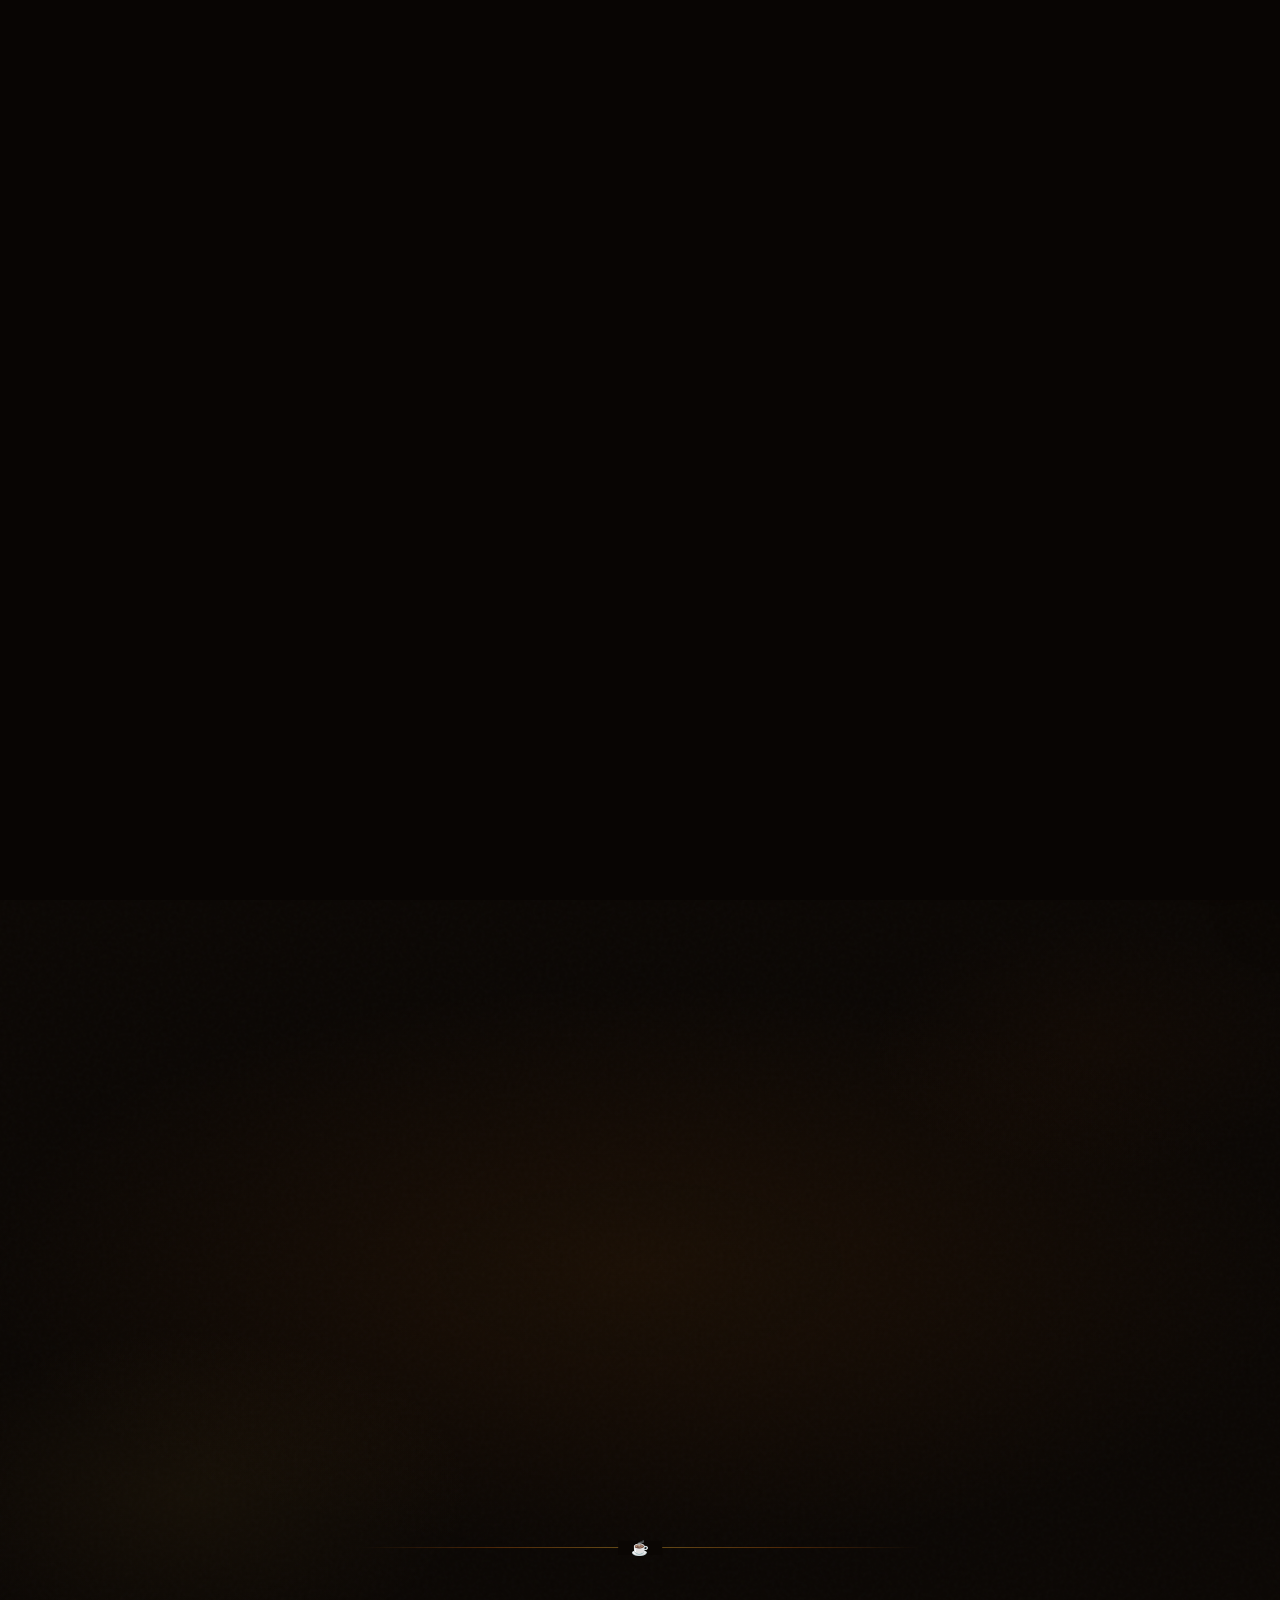
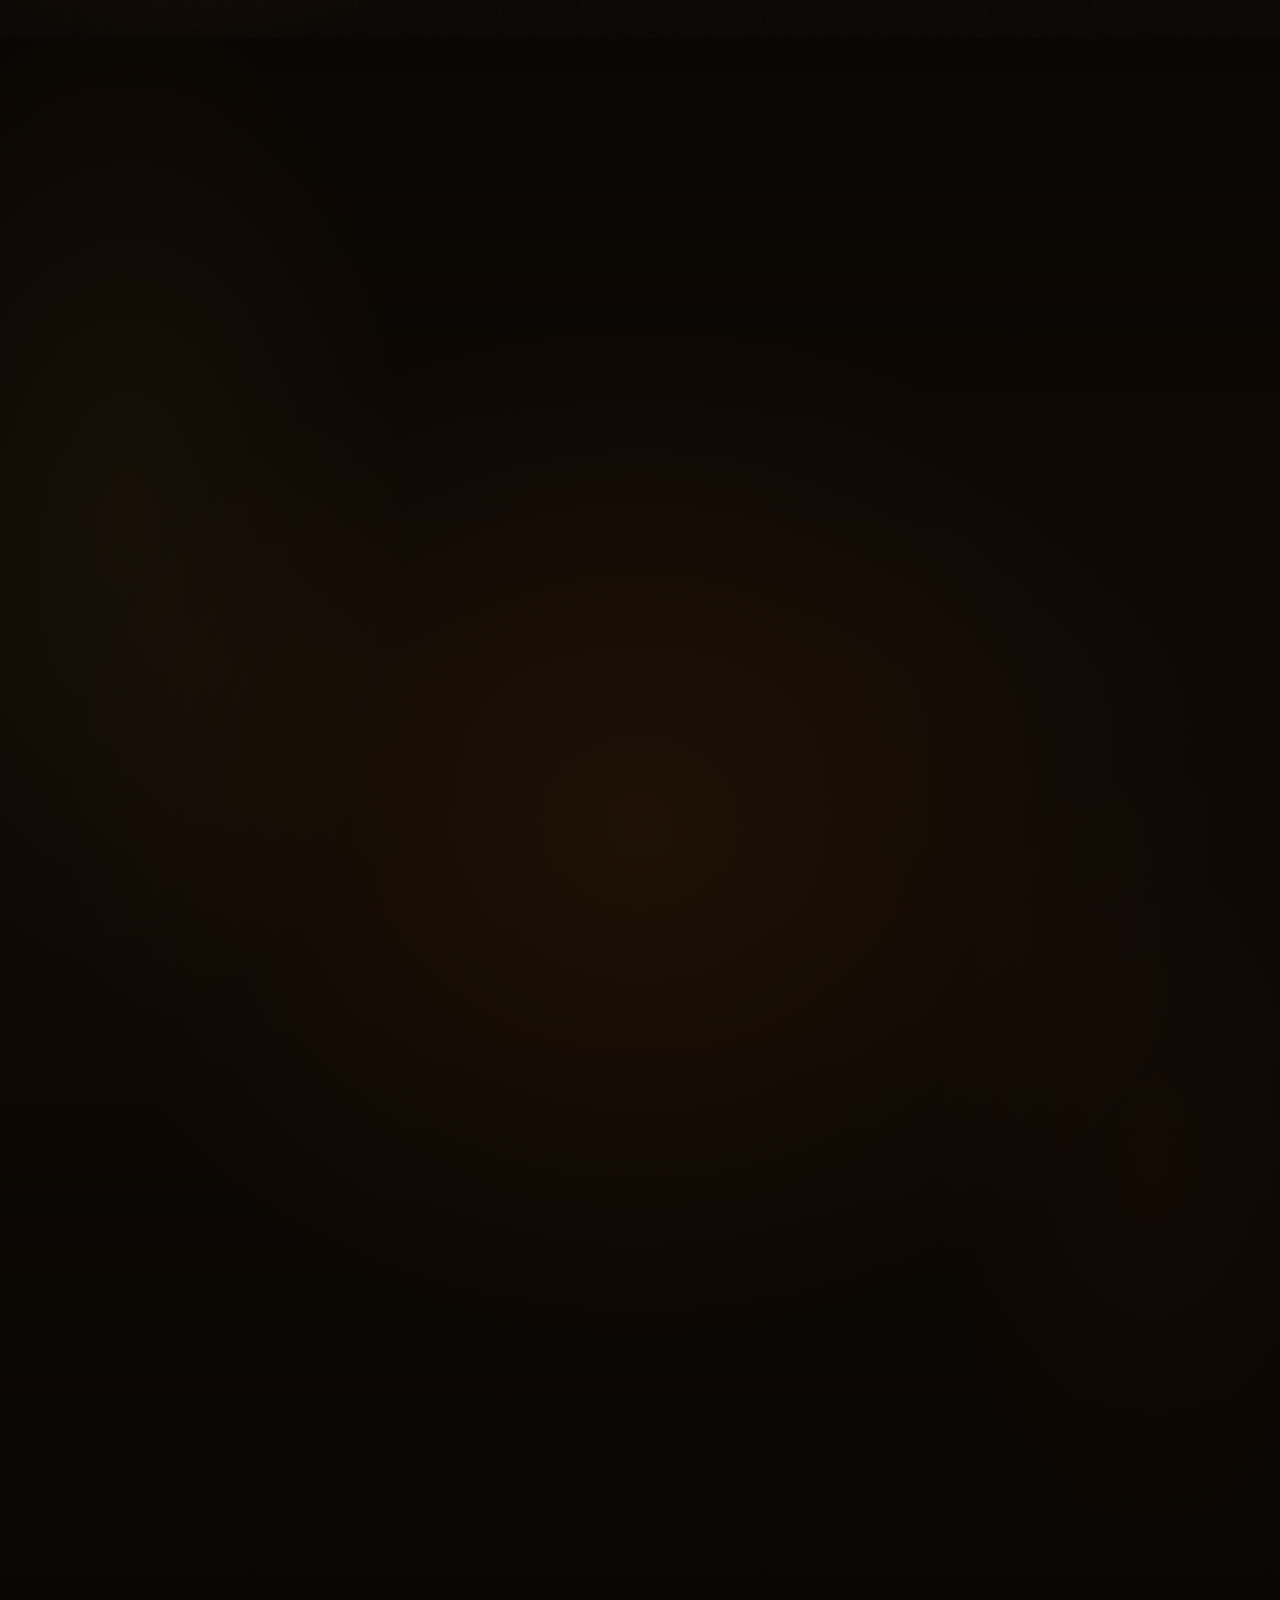
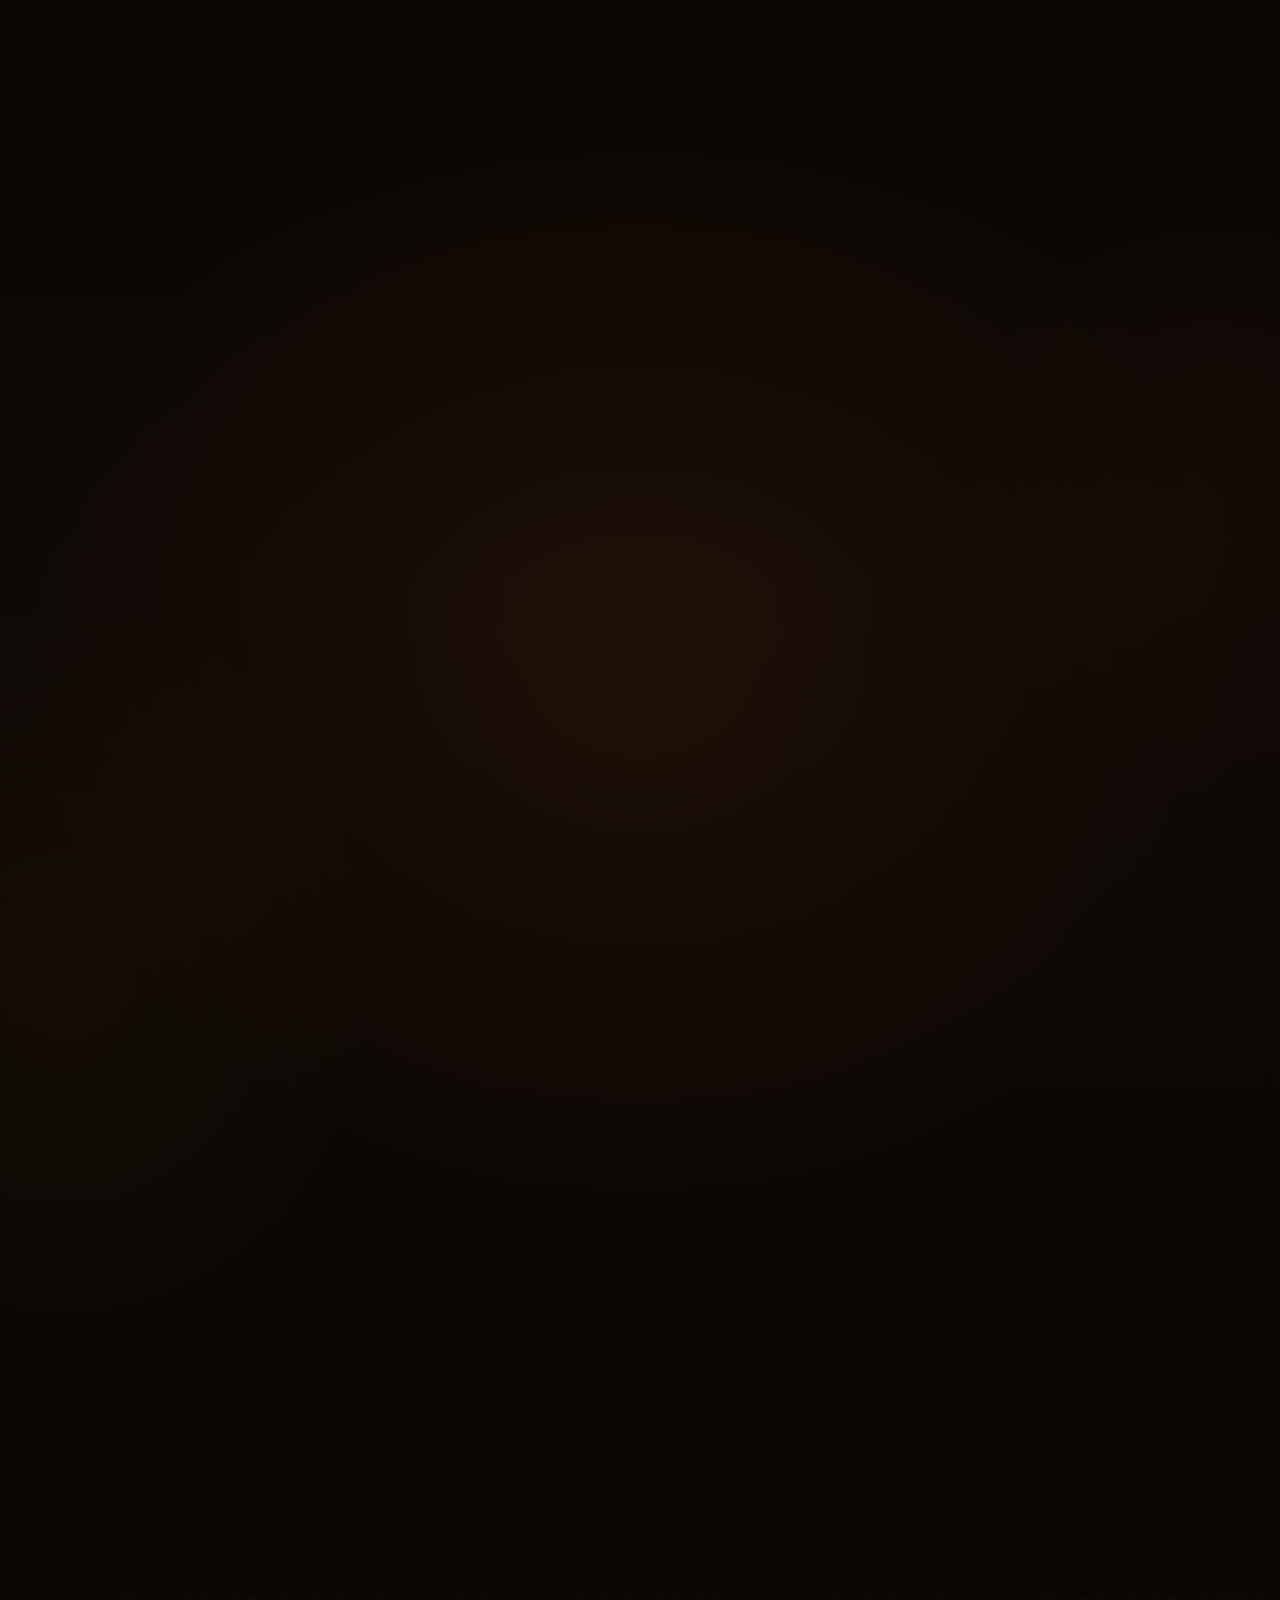
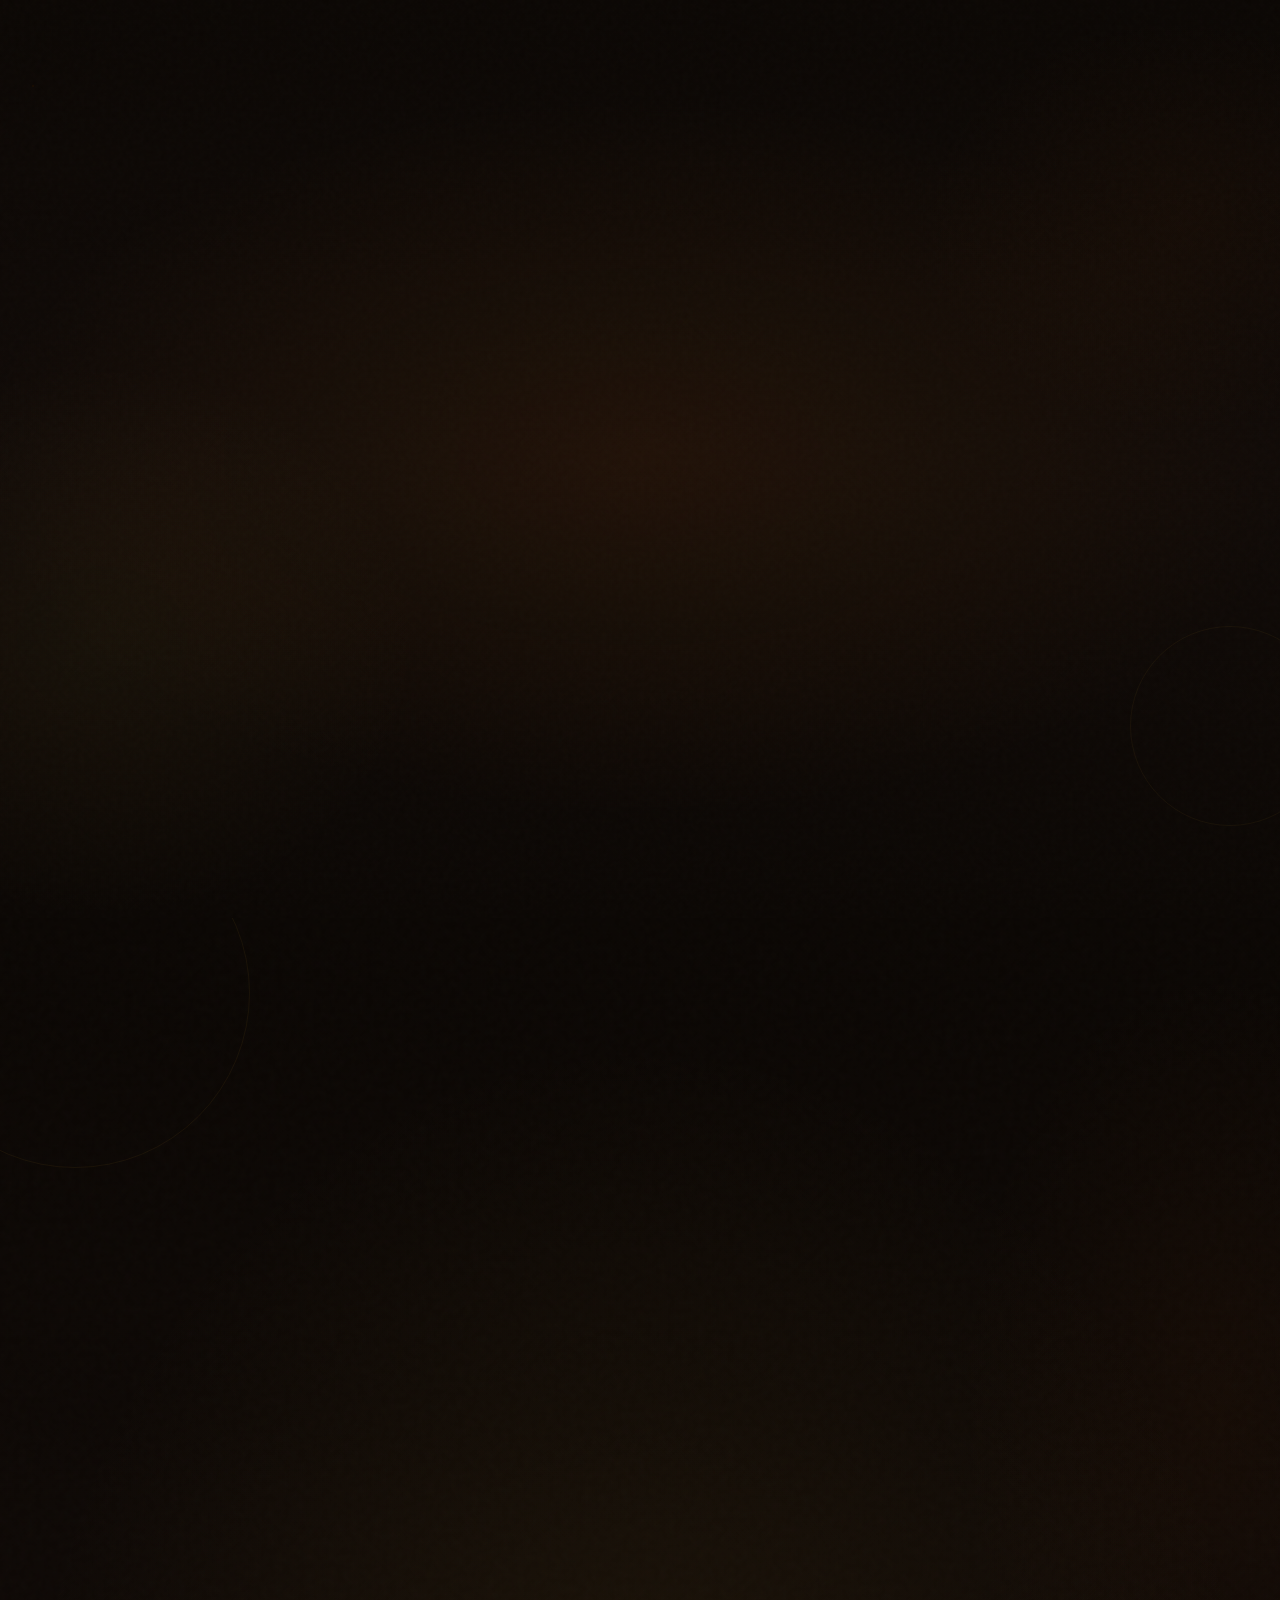
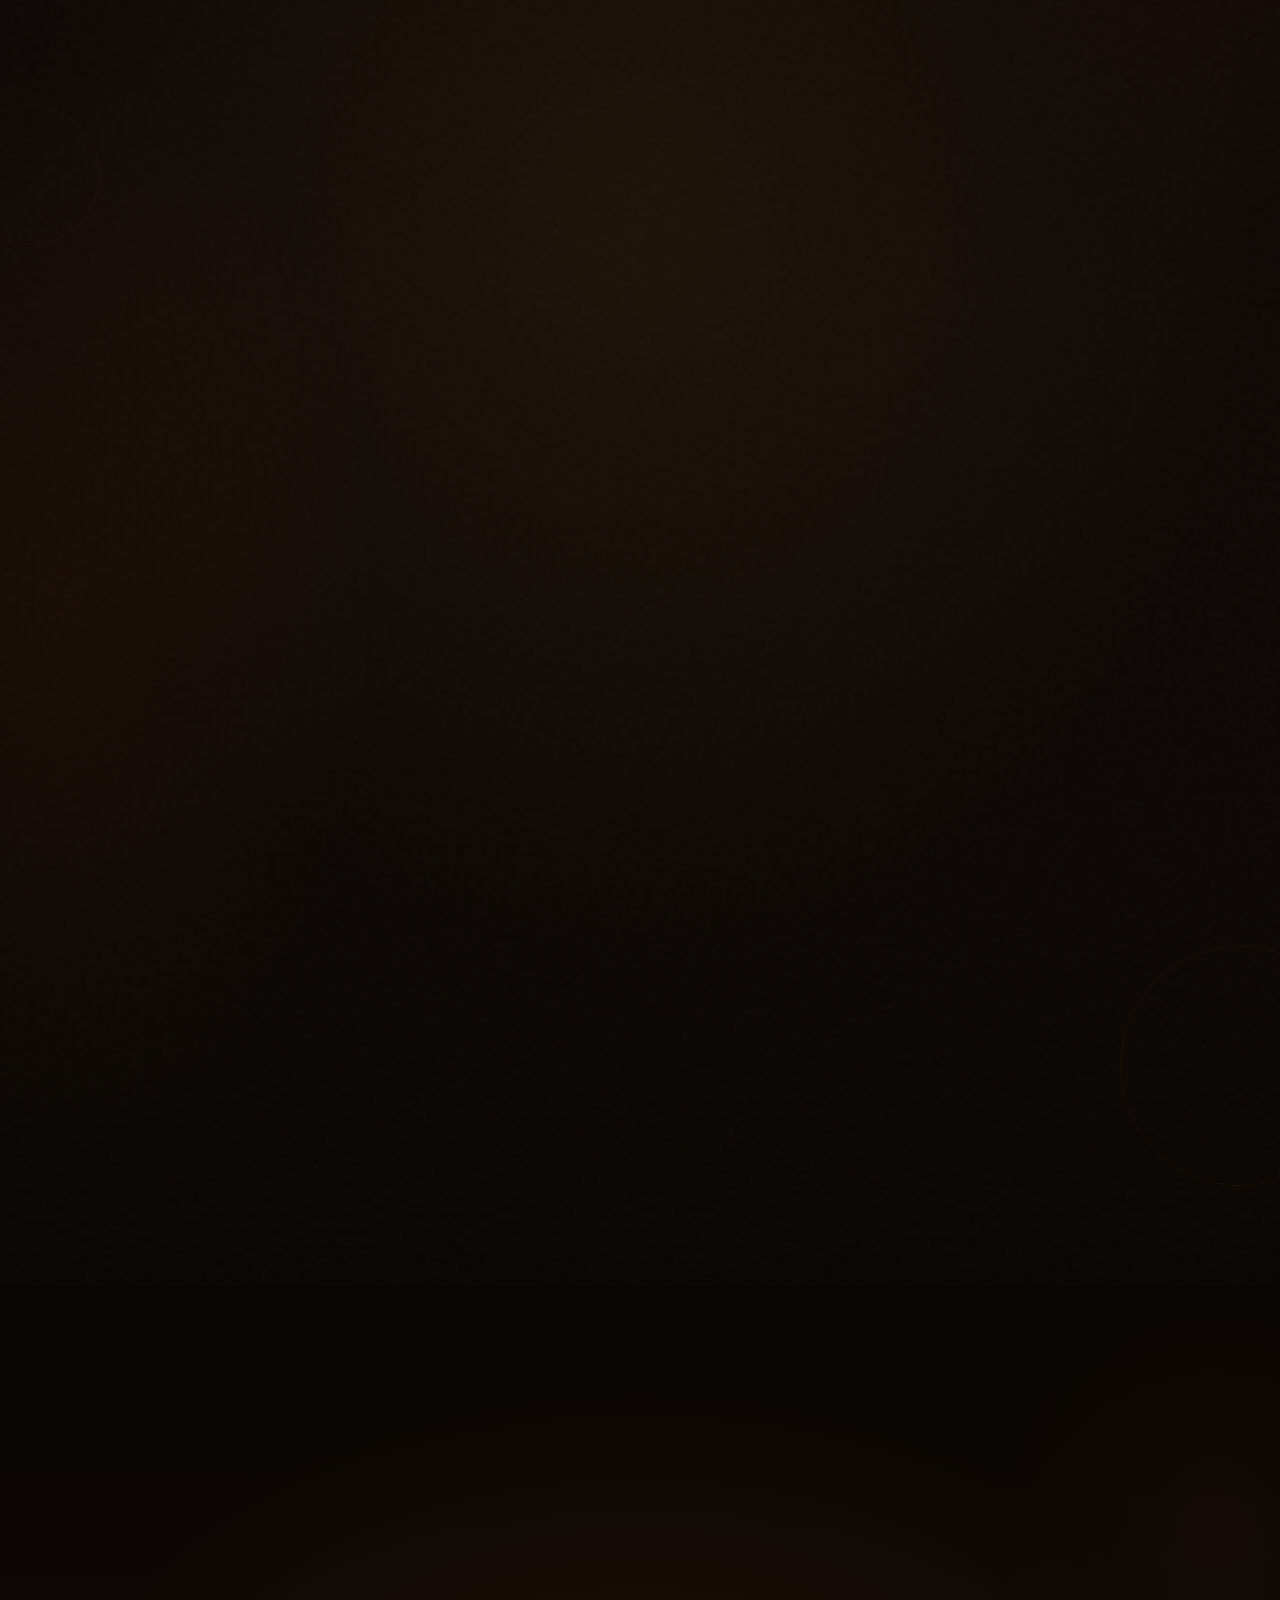
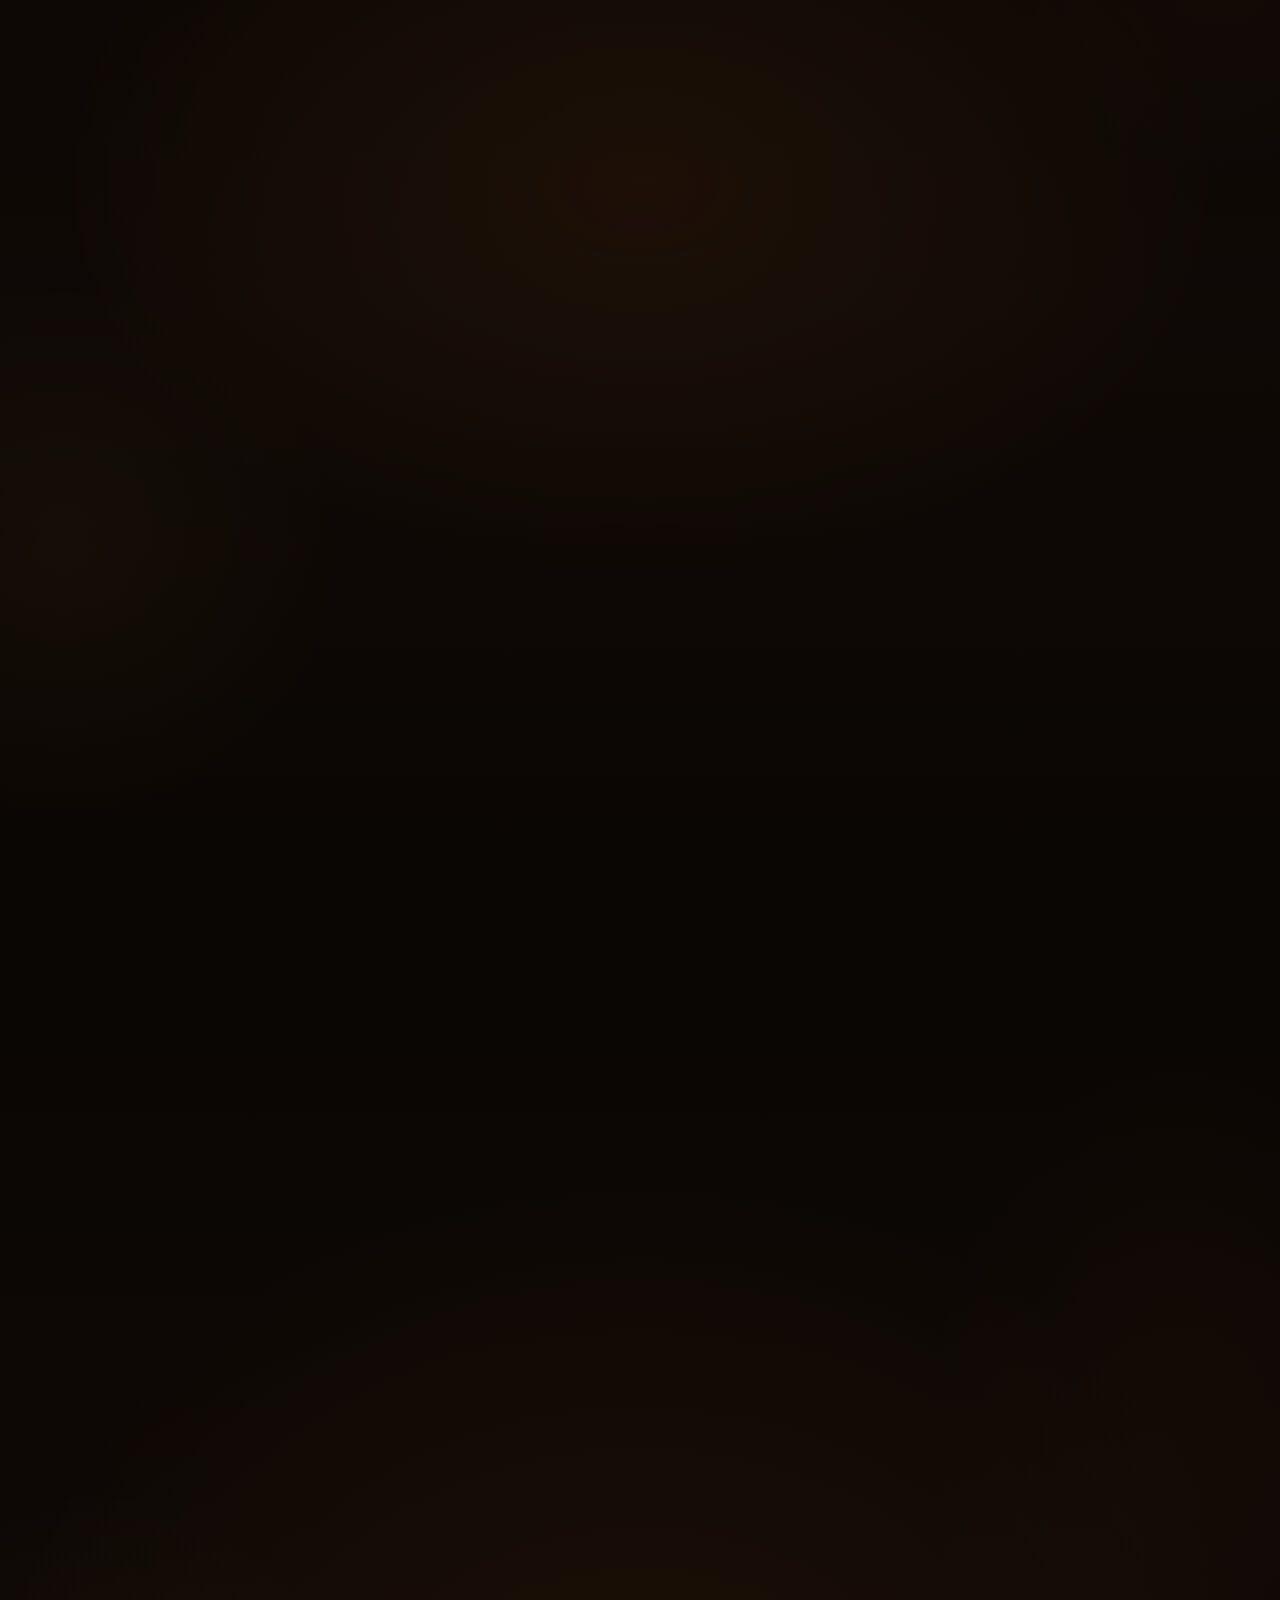
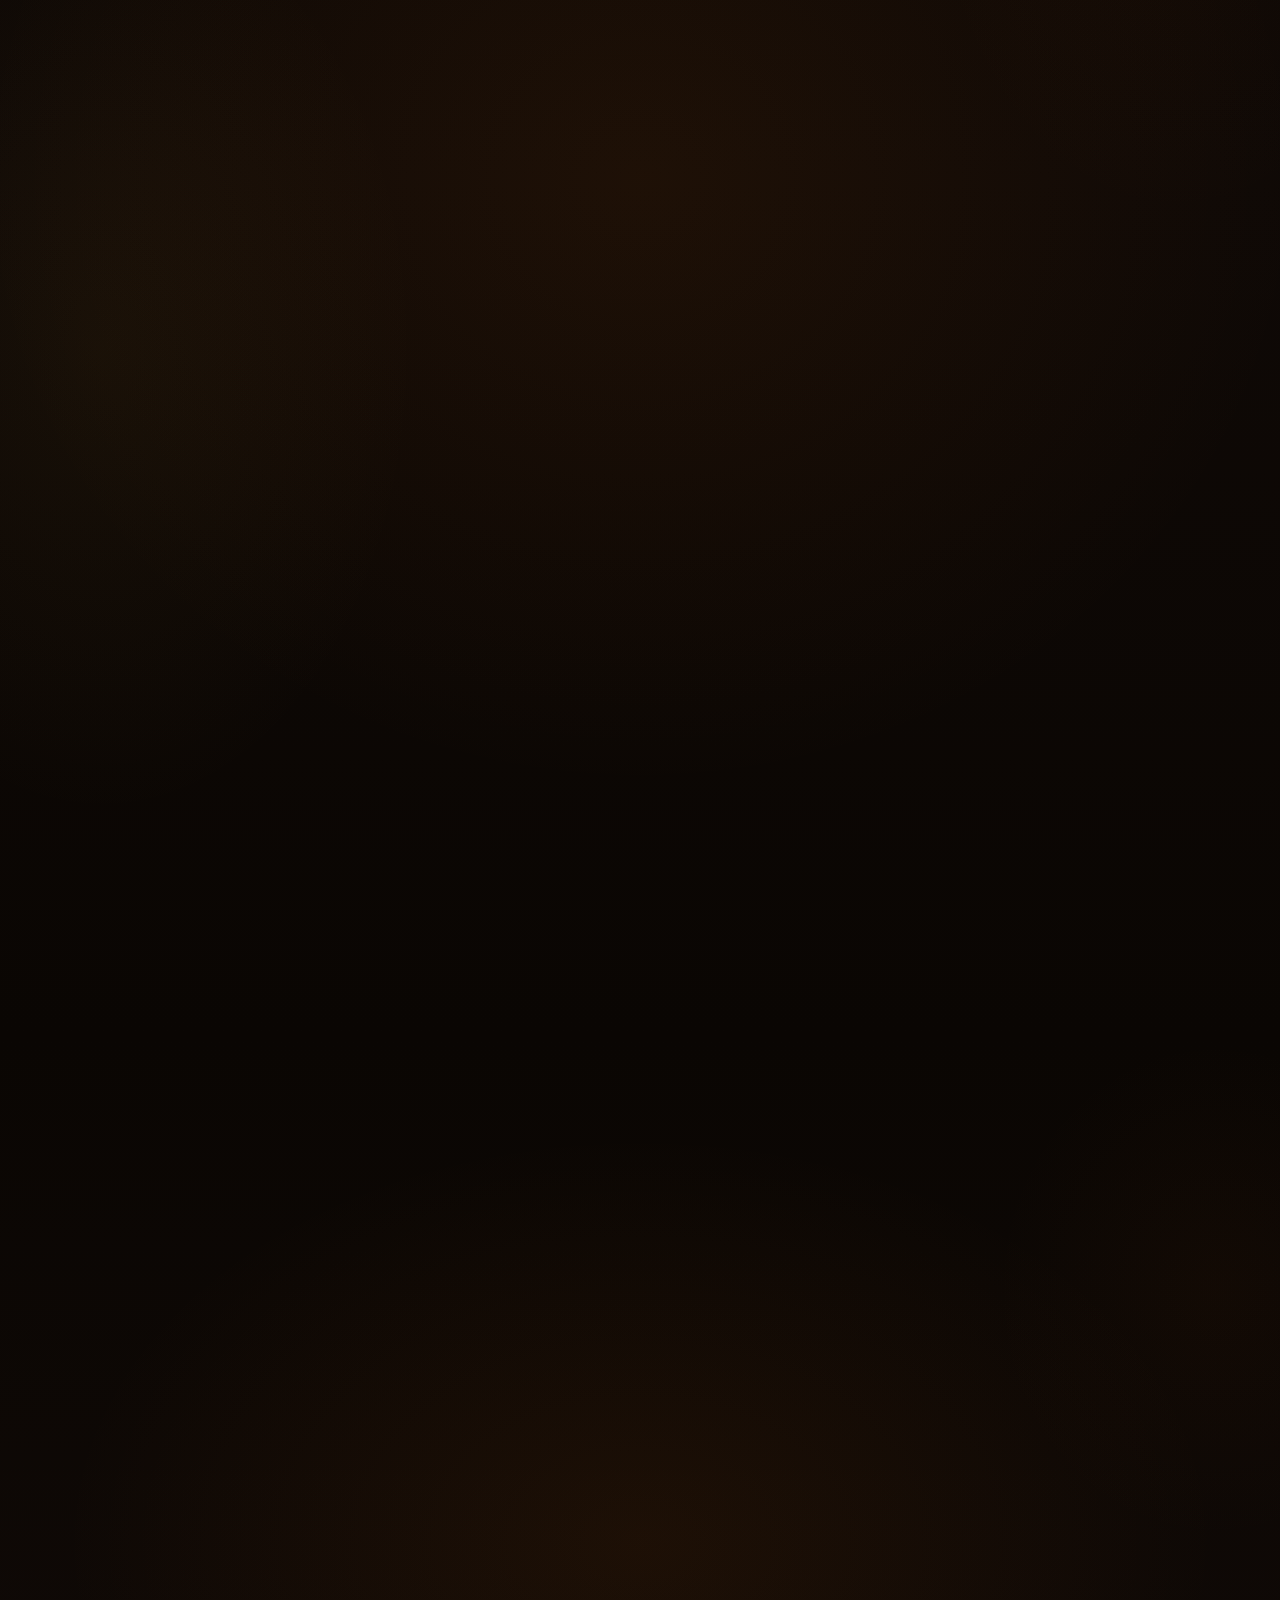
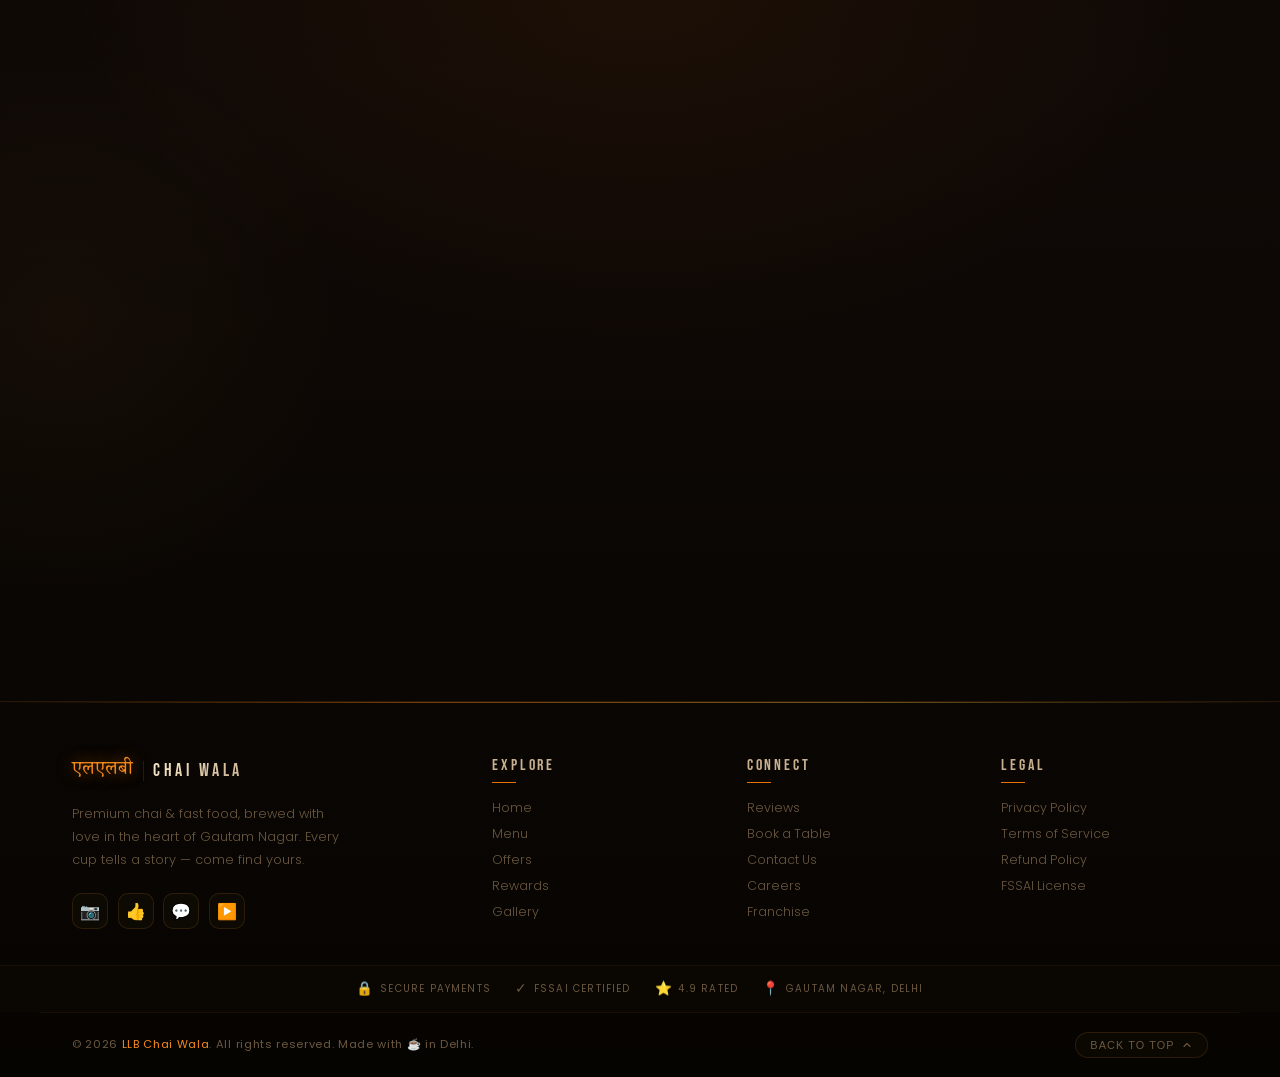
==== commit 4da09aed: "complet site" ====
--- a/index.html
+++ b/index.html
@@ -2,13 +2,6 @@
 <html lang="en">
 
 <head>
-    <!-- =============================================
-       LLB CHAI WALA — index.html
-       Sections built:
-       ✅ Loading Screen
-       ✅ Navbar
-       ✅ Hero Section
-  ============================================= -->
     <meta charset="UTF-8" />
     <meta name="viewport" content="width=device-width, initial-scale=1.0" />
     <meta name="description" content="LLB Chai Wala — Premium Chai & Fast Food Cafe, Gautam Nagar, New Delhi." />
@@ -130,7 +123,6 @@
     <!-- ══════════════════════════════════════════
        NAVBAR
   ══════════════════════════════════════════ -->
-    <div id="scrollProgress" aria-hidden="true"></div>
 
     <header id="navbar" class="at-top" role="banner">
         <nav class="nav-inner" aria-label="Main navigation">
@@ -450,206 +442,6 @@
             <div class="counter-divider" aria-hidden="true"></div>
         </section>
 
-        <!-- ════════════════════════════
-         SPECIAL OFFERS SECTION
-    ════════════════════════════ -->
-        <section id="offers" aria-label="Special offers and deals">
-
-            <canvas id="offersCanvas" aria-hidden="true"></canvas>
-
-            <div class="offers-header">
-                <p class="offers-eyebrow js-ov">
-                    <span class="oe-line"></span>Limited Time Deals<span class="oe-line"></span>
-                </p>
-                <h2 class="offers-title js-ov">
-                    <span class="ot-white">Special </span><span class="ot-orange">Offers</span>
-                </h2>
-                <p class="offers-desc js-ov">
-                    Handpicked deals brewed with love. Grab them before they're gone —<br />
-                    <em style="color:var(--cream-dim)">kyunki acchi cheez zyada der nahi tikti.</em>
-                </p>
-                <div class="offers-timer js-ov">
-                    <span class="timer-dot"></span>
-                    Offers valid today only &nbsp;·&nbsp; While stocks last
-                </div>
-            </div>
-
-            <div class="offers-grid">
-
-                <!-- BOGO Chai — featured wide -->
-                <div class="offer-card offer-card-wide js-ocard" aria-label="Buy 1 Get 1 Chai offer">
-                    <div class="card-shimmer"></div>
-                    <div class="card-corner card-corner-tl"></div>
-                    <div class="card-corner card-corner-br"></div>
-                    <div class="card-inner">
-                        <div class="wide-left">
-                            <span class="card-badge badge-hot"><span class="badge-dot"></span>Hottest Deal</span>
-                            <div class="card-icon-wrap" style="margin-top:2.5rem">☕</div>
-                            <div class="card-offer-label">Buy 1 Get 1 Free</div>
-                            <div class="card-title">Double the Chai, Same Price</div>
-                            <p class="card-desc">Share with your chai-buddy or keep both — we won't judge. <strong>Every
-                                    cup brewed fresh,</strong> every sip worth it.</p>
-                            <ul class="card-includes">
-                                <li>Any 2 Chai of choice</li>
-                                <li>All chai variants</li>
-                                <li>Dine-in &amp; takeaway</li>
-                                <li>No coupon needed</li>
-                            </ul>
-                            <div class="card-footer">
-                                <div class="card-price-wrap">
-                                    <span class="price-old">₹60</span>
-                                    <span class="price-new">₹30</span>
-                                    <span class="price-save">You save ₹30 🎉</span>
-                                </div>
-                                <a href="#menu" class="card-cta">Grab Deal <svg width="14" height="14"
-                                        viewBox="0 0 24 24" fill="none" stroke="currentColor" stroke-width="2.2"
-                                        stroke-linecap="round" stroke-linejoin="round">
-                                        <path d="M5 12h14M12 5l7 7-7 7" />
-                                    </svg></a>
-                            </div>
-                            <div class="card-expiry">
-                                <svg width="12" height="12" viewBox="0 0 24 24" fill="none" stroke="currentColor"
-                                    stroke-width="2" stroke-linecap="round" stroke-linejoin="round">
-                                    <circle cx="12" cy="12" r="10" />
-                                    <polyline points="12 6 12 12 16 14" />
-                                </svg>
-                                Valid Mon–Fri · 3 PM – 7 PM only
-                            </div>
-                        </div>
-                        <div class="wide-right">
-                            <div class="wide-cups">
-                                <span class="wcup">☕</span><span class="wcup">+</span><span class="wcup">☕</span>
-                            </div>
-                            <div class="wide-divider">1 + 1 FREE</div>
-                        </div>
-                    </div>
-                </div>
-
-                <!-- Student Combo -->
-                <div class="offer-card js-ocard" aria-label="Student combo offer">
-                    <div class="card-shimmer"></div>
-                    <div class="card-corner card-corner-tl"></div>
-                    <div class="card-corner card-corner-br"></div>
-                    <div class="card-inner">
-                        <span class="card-badge badge-new"><span class="badge-dot"></span>Students Only</span>
-                        <div class="card-icon-wrap" style="margin-top:2.5rem">🎓</div>
-                        <div class="card-offer-label">Student Combo</div>
-                        <div class="card-title">"Padhai + Chai" — The OG Duo</div>
-                        <p class="card-desc">Fuel your grind. One chai, one snack, one smile. <strong>Show your student
-                                ID</strong> and unlock this exclusive deal.</p>
-                        <ul class="card-includes">
-                            <li>1 Masala Chai</li>
-                            <li>1 Maggi / Toast</li>
-                            <li>Valid on student ID</li>
-                            <li>Mon–Sat only</li>
-                        </ul>
-                        <div class="card-footer">
-                            <div class="card-price-wrap">
-                                <span class="price-old">₹90</span>
-                                <span class="price-new">₹59</span>
-                                <span class="price-save">Save ₹31 📚</span>
-                            </div>
-                            <a href="#menu" class="card-cta">Claim <svg width="14" height="14" viewBox="0 0 24 24"
-                                    fill="none" stroke="currentColor" stroke-width="2.2" stroke-linecap="round"
-                                    stroke-linejoin="round">
-                                    <path d="M5 12h14M12 5l7 7-7 7" />
-                                </svg></a>
-                        </div>
-                        <div class="card-expiry">
-                            <svg width="12" height="12" viewBox="0 0 24 24" fill="none" stroke="currentColor"
-                                stroke-width="2" stroke-linecap="round" stroke-linejoin="round">
-                                <circle cx="12" cy="12" r="10" />
-                                <polyline points="12 6 12 12 16 14" />
-                            </svg>
-                            Show valid student ID at counter
-                        </div>
-                    </div>
-                </div>
-
-                <!-- Couple Combo -->
-                <div class="offer-card js-ocard" aria-label="Couple combo offer">
-                    <div class="card-shimmer"></div>
-                    <div class="card-corner card-corner-tl"></div>
-                    <div class="card-corner card-corner-br"></div>
-                    <div class="card-inner">
-                        <span class="card-badge badge-pop"><span class="badge-dot"></span>Most Popular</span>
-                        <div class="card-icon-wrap" style="margin-top:2.5rem">💑</div>
-                        <div class="card-offer-label">Couple Combo</div>
-                        <div class="card-title">"Dono ka adda, ek hi jagah"</div>
-                        <p class="card-desc">Two chai, two snacks, one cozy corner. <strong>The perfect chai
-                                date</strong> — simple, warm, unforgettable.</p>
-                        <ul class="card-includes">
-                            <li>2 Special Chai</li>
-                            <li>2 Snacks of choice</li>
-                            <li>Priority seating</li>
-                            <li>Anytime, any day</li>
-                        </ul>
-                        <div class="card-footer">
-                            <div class="card-price-wrap">
-                                <span class="price-old">₹160</span>
-                                <span class="price-new">₹119</span>
-                                <span class="price-save">Save ₹41 ❤️</span>
-                            </div>
-                            <a href="#menu" class="card-cta">Book Now <svg width="14" height="14" viewBox="0 0 24 24"
-                                    fill="none" stroke="currentColor" stroke-width="2.2" stroke-linecap="round"
-                                    stroke-linejoin="round">
-                                    <path d="M5 12h14M12 5l7 7-7 7" />
-                                </svg></a>
-                        </div>
-                        <div class="card-expiry">
-                            <svg width="12" height="12" viewBox="0 0 24 24" fill="none" stroke="currentColor"
-                                stroke-width="2" stroke-linecap="round" stroke-linejoin="round">
-                                <circle cx="12" cy="12" r="10" />
-                                <polyline points="12 6 12 12 16 14" />
-                            </svg>
-                            Valid all 7 days · No time restriction
-                        </div>
-                    </div>
-                </div>
-
-                <!-- Evening Snacks Deal -->
-                <div class="offer-card js-ocard" aria-label="Evening snacks deal">
-                    <div class="card-shimmer"></div>
-                    <div class="card-corner card-corner-tl"></div>
-                    <div class="card-corner card-corner-br"></div>
-                    <div class="card-inner">
-                        <span class="card-badge badge-eve"><span class="badge-dot"></span>Evening Special</span>
-                        <div class="card-icon-wrap" style="margin-top:2.5rem">🌆</div>
-                        <div class="card-offer-label">Evening Snacks Deal</div>
-                        <div class="card-title">"Shaam ki chai, life ka best time"</div>
-                        <p class="card-desc">Chai + full snacks platter to end your day on a golden note. <strong>Best
-                                vibes, best bites.</strong></p>
-                        <ul class="card-includes">
-                            <li>1 Cutting Chai</li>
-                            <li>Snacks Platter (4 items)</li>
-                            <li>4 PM – 8 PM only</li>
-                            <li>Dine-in only</li>
-                        </ul>
-                        <div class="card-footer">
-                            <div class="card-price-wrap">
-                                <span class="price-old">₹140</span>
-                                <span class="price-new">₹99</span>
-                                <span class="price-save">Save ₹41 🌅</span>
-                            </div>
-                            <a href="#menu" class="card-cta">Order Now <svg width="14" height="14" viewBox="0 0 24 24"
-                                    fill="none" stroke="currentColor" stroke-width="2.2" stroke-linecap="round"
-                                    stroke-linejoin="round">
-                                    <path d="M5 12h14M12 5l7 7-7 7" />
-                                </svg></a>
-                        </div>
-                        <div class="card-expiry">
-                            <svg width="12" height="12" viewBox="0 0 24 24" fill="none" stroke="currentColor"
-                                stroke-width="2" stroke-linecap="round" stroke-linejoin="round">
-                                <circle cx="12" cy="12" r="10" />
-                                <polyline points="12 6 12 12 16 14" />
-                            </svg>
-                            4 PM – 8 PM · Dine-in only
-                        </div>
-                    </div>
-                </div>
-
-            </div>
-        </section>
 
         <!-- ════════════════════════════
          OFFERS SECTION
@@ -953,7 +745,7 @@
                             <div class="sw"></div>
                             <div class="sw"></div>
                         </div>
-                        <div class="plate-emoji">🍜</div><span class="card-badge"
+                        <div class="plate-emoji"><img src="maggi.png" alt="maggi"></div><span class="card-badge"
                             style="--badge-bg:rgba(220,180,40,.12);--badge-brd:rgba(220,180,40,.28);--badge-col:#fde047">Meal</span><span
                             class="card-best">🔥 Hot Pick</span>
                     </div>
@@ -1996,9 +1788,510 @@
             <div class="lb-counter" id="lbCounter">1 / 12</div>
         </div>
 
-        <!-- Future sections: #reviews #contact -->
+        <!-- ════════════════════════════
+         REVIEWS SECTION
+    ════════════════════════════ -->
+        <section id="reviews" aria-label="Customer reviews">
+            <canvas id="reviewsCanvas" aria-hidden="true"></canvas>
+            <div class="reviews-header">
+                <p class="rv-eyebrow js-rv">What Our Customers Say</p>
+                <h2 class="rv-title js-rv"><span class="t1">Real</span><span class="t2">Reviews</span></h2>
+                <p class="rv-sub js-rv">Straight from the hearts of our chai lovers — students, couples, and office
+                    warriors.</p>
+            </div>
+            <div class="rv-summary js-rv">
+                <div class="sum-block"><span class="sum-num">4.9</span>
+                    <div class="sum-stars"><span class="sum-star">⭐</span><span class="sum-star">⭐</span><span
+                            class="sum-star">⭐</span><span class="sum-star">⭐</span><span class="sum-star">⭐</span>
+                    </div><span class="sum-label">Average Rating</span>
+                </div>
+                <div class="sum-sep"></div>
+                <div class="sum-block"><span class="sum-num">1,200+</span>
+                    <div class="sum-stars" style="visibility:hidden"><span class="sum-star">⭐</span></div><span
+                        class="sum-label">Happy Customers</span>
+                </div>
+                <div class="sum-sep"></div>
+                <div class="sum-block"><span class="sum-num">98%</span>
+                    <div class="sum-stars" style="visibility:hidden"><span class="sum-star">⭐</span></div><span
+                        class="sum-label">Would Return</span>
+                </div>
+            </div>
+            <div class="slider-wrap js-rv">
+                <div class="slider-track">
+                    <div class="rv-card" style="--avatar-grad:linear-gradient(135deg,#e8720c,#d4a030)">
+                        <div class="rv-quote-icon">"</div>
+                        <div class="rv-stars"><span class="rv-star" style="--si:0">⭐</span><span class="rv-star"
+                                style="--si:1">⭐</span><span class="rv-star" style="--si:2">⭐</span><span
+                                class="rv-star" style="--si:3">⭐</span><span class="rv-star" style="--si:4">⭐</span>
+                        </div>
+                        <p class="rv-text">"LLB ka masala chai poori padhai ki tension door kar deta hai. Exam time pe
+                            yahan aana mandatory ho gaya hai. Best chai in Gautam Nagar, hands down!"</p>
+                        <div class="rv-hindi">बेस्ट चाय, बेस्ट वाइब्स! ☕</div>
+                        <div class="rv-div"></div>
+                        <div class="rv-person">
+                            <div class="rv-avatar">👨‍🎓</div>
+                            <div class="rv-meta"><span class="rv-name">Arjun Sharma</span><span class="rv-role">B.Tech
+                                    Student · Delhi University</span><span class="rv-date">2 weeks ago</span></div>
+                            <div class="rv-verified">✓ Verified</div>
+                        </div>
+                    </div>
+                    <div class="rv-card" style="--avatar-grad:linear-gradient(135deg,#ec4899,#f97316)">
+                        <div class="rv-quote-icon">"</div>
+                        <div class="rv-stars"><span class="rv-star" style="--si:0">⭐</span><span class="rv-star"
+                                style="--si:1">⭐</span><span class="rv-star" style="--si:2">⭐</span><span
+                                class="rv-star" style="--si:3">⭐</span><span class="rv-star" style="--si:4">⭐</span>
+                        </div>
+                        <p class="rv-text">"We come here every Friday evening — perfect for a date. The couple combo is
+                            amazing value, and the kulhad chai is something else entirely!"</p>
+                        <div class="rv-hindi">हर शुक्रवार की शाम यहीं! 💑</div>
+                        <div class="rv-div"></div>
+                        <div class="rv-person">
+                            <div class="rv-avatar">💑</div>
+                            <div class="rv-meta"><span class="rv-name">Priya &amp; Rohan</span><span
+                                    class="rv-role">Couple · South Delhi</span><span class="rv-date">1 month ago</span>
+                            </div>
+                            <div class="rv-verified">✓ Verified</div>
+                        </div>
+                    </div>
+                    <div class="rv-card" style="--avatar-grad:linear-gradient(135deg,#3b82f6,#6366f1)">
+                        <div class="rv-quote-icon">"</div>
+                        <div class="rv-stars"><span class="rv-star" style="--si:0">⭐</span><span class="rv-star"
+                                style="--si:1">⭐</span><span class="rv-star" style="--si:2">⭐</span><span
+                                class="rv-star" style="--si:3">⭐</span><span class="rv-star" style="--si:4">⭐</span>
+                        </div>
+                        <p class="rv-text">"After office, this is the only place that feels like unwinding. The ginger
+                            chai is STRONG and samosas? Criminal level of crispiness."</p>
+                        <div class="rv-hindi">ऑफिस के बाद असली चाय यहाँ! 💼</div>
+                        <div class="rv-div"></div>
+                        <div class="rv-person">
+                            <div class="rv-avatar">👨‍💼</div>
+                            <div class="rv-meta"><span class="rv-name">Vikram Mehta</span><span class="rv-role">Software
+                                    Engineer · Noida</span><span class="rv-date">3 weeks ago</span></div>
+                            <div class="rv-verified">✓ Verified</div>
+                        </div>
+                    </div>
+                    <div class="rv-card" style="--avatar-grad:linear-gradient(135deg,#22c55e,#16a34a)">
+                        <div class="rv-quote-icon">"</div>
+                        <div class="rv-stars"><span class="rv-star" style="--si:0">⭐</span><span class="rv-star"
+                                style="--si:1">⭐</span><span class="rv-star" style="--si:2">⭐</span><span
+                                class="rv-star" style="--si:3">⭐</span><span class="rv-star" style="--si:4">⭐</span>
+                        </div>
+                        <p class="rv-text">"Study sessions at LLB hit different. Student membership + Maggi cooked
+                            PERFECTLY every single time. My second home fr fr!"</p>
+                        <div class="rv-hindi">पढ़ाई + चाय = LLB ☕📚</div>
+                        <div class="rv-div"></div>
+                        <div class="rv-person">
+                            <div class="rv-avatar">👩‍🎓</div>
+                            <div class="rv-meta"><span class="rv-name">Sneha Gupta</span><span class="rv-role">MBA
+                                    Student · IGNOU</span><span class="rv-date">5 days ago</span></div>
+                            <div class="rv-verified">✓ Verified</div>
+                        </div>
+                    </div>
+                    <div class="rv-card" style="--avatar-grad:linear-gradient(135deg,#f59e0b,#d97706)">
+                        <div class="rv-quote-icon">"</div>
+                        <div class="rv-stars"><span class="rv-star" style="--si:0">⭐</span><span class="rv-star"
+                                style="--si:1">⭐</span><span class="rv-star" style="--si:2">⭐</span><span
+                                class="rv-star" style="--si:3">⭐</span><span class="rv-star" style="--si:4">⭐</span>
+                        </div>
+                        <p class="rv-text">"Our whole team does chai breaks at LLB now. VIP membership is completely
+                            worth it — 30% off every visit adds up fast!"</p>
+                        <div class="rv-hindi">टीम चाय ब्रेक = LLB! 🏆</div>
+                        <div class="rv-div"></div>
+                        <div class="rv-person">
+                            <div class="rv-avatar">👩‍💼</div>
+                            <div class="rv-meta"><span class="rv-name">Kavya Reddy</span><span class="rv-role">Product
+                                    Manager · Connaught Place</span><span class="rv-date">1 week ago</span></div>
+                            <div class="rv-verified">✓ Verified</div>
+                        </div>
+                    </div>
+                    <div class="rv-card" style="--avatar-grad:linear-gradient(135deg,#a855f7,#7c3aed)">
+                        <div class="rv-quote-icon">"</div>
+                        <div class="rv-stars"><span class="rv-star" style="--si:0">⭐</span><span class="rv-star"
+                                style="--si:1">⭐</span><span class="rv-star" style="--si:2">⭐</span><span
+                                class="rv-star" style="--si:3">⭐</span><span class="rv-star" style="--si:4">⭐</span>
+                        </div>
+                        <p class="rv-text">"We celebrated our anniversary here and staff made it SO special — surprise
+                            dessert, beautiful setup. Completely unexpected!"</p>
+                        <div class="rv-hindi">एनिवर्सरी यादगार बना दी! ✨</div>
+                        <div class="rv-div"></div>
+                        <div class="rv-person">
+                            <div class="rv-avatar">🥂</div>
+                            <div class="rv-meta"><span class="rv-name">Ananya &amp; Karan</span><span
+                                    class="rv-role">Couple · Lajpat Nagar</span><span class="rv-date">2 months
+                                    ago</span></div>
+                            <div class="rv-verified">✓ Verified</div>
+                        </div>
+                    </div>
+                    <div class="rv-card" style="--avatar-grad:linear-gradient(135deg,#e8720c,#d4a030)">
+                        <div class="rv-quote-icon">"</div>
+                        <div class="rv-stars"><span class="rv-star" style="--si:0">⭐</span><span class="rv-star"
+                                style="--si:1">⭐</span><span class="rv-star" style="--si:2">⭐</span><span
+                                class="rv-star" style="--si:3">⭐</span><span class="rv-star" style="--si:4">⭐</span>
+                        </div>
+                        <p class="rv-text">"LLB ka masala chai poori padhai ki tension door kar deta hai. Exam time pe
+                            yahan aana mandatory ho gaya hai. Best chai in Gautam Nagar, hands down!"</p>
+                        <div class="rv-hindi">बेस्ट चाय, बेस्ट वाइब्स! ☕</div>
+                        <div class="rv-div"></div>
+                        <div class="rv-person">
+                            <div class="rv-avatar">👨‍🎓</div>
+                            <div class="rv-meta"><span class="rv-name">Arjun Sharma</span><span class="rv-role">B.Tech
+                                    Student · Delhi University</span><span class="rv-date">2 weeks ago</span></div>
+                            <div class="rv-verified">✓ Verified</div>
+                        </div>
+                    </div>
+                    <div class="rv-card" style="--avatar-grad:linear-gradient(135deg,#ec4899,#f97316)">
+                        <div class="rv-quote-icon">"</div>
+                        <div class="rv-stars"><span class="rv-star" style="--si:0">⭐</span><span class="rv-star"
+                                style="--si:1">⭐</span><span class="rv-star" style="--si:2">⭐</span><span
+                                class="rv-star" style="--si:3">⭐</span><span class="rv-star" style="--si:4">⭐</span>
+                        </div>
+                        <p class="rv-text">"We come here every Friday evening — perfect for a date. The couple combo is
+                            amazing value, and the kulhad chai is something else entirely!"</p>
+                        <div class="rv-hindi">हर शुक्रवार की शाम यहीं! 💑</div>
+                        <div class="rv-div"></div>
+                        <div class="rv-person">
+                            <div class="rv-avatar">💑</div>
+                            <div class="rv-meta"><span class="rv-name">Priya &amp; Rohan</span><span
+                                    class="rv-role">Couple · South Delhi</span><span class="rv-date">1 month ago</span>
+                            </div>
+                            <div class="rv-verified">✓ Verified</div>
+                        </div>
+                    </div>
+                </div>
+            </div>
+            <div class="slider-wrap js-rv" style="margin-top:clamp(.7rem,1.5vw,1rem)">
+                <div class="slider-track reverse">
+                    <div class="rv-card" style="--avatar-grad:linear-gradient(135deg,#f97316,#ea580c)">
+                        <div class="rv-quote-icon">"</div>
+                        <div class="rv-stars"><span class="rv-star" style="--si:0">⭐</span><span class="rv-star"
+                                style="--si:1">⭐</span><span class="rv-star" style="--si:2">⭐</span><span
+                                class="rv-star" style="--si:3">⭐</span><span class="rv-star" style="--si:4">⭐</span>
+                        </div>
+                        <p class="rv-text">"Came with whole gang after exams. 8 kulhads, loudest laughs of the year.
+                            This place has a vibe no Starbucks can replicate."</p>
+                        <div class="rv-hindi">दोस्तों के साथ यहाँ आना ही अलग है! 🎉</div>
+                        <div class="rv-div"></div>
+                        <div class="rv-person">
+                            <div class="rv-avatar">🎓</div>
+                            <div class="rv-meta"><span class="rv-name">Rahul &amp; Gang</span><span
+                                    class="rv-role">Engineering Students · DTU</span><span class="rv-date">3 weeks
+                                    ago</span></div>
+                            <div class="rv-verified">✓ Verified</div>
+                        </div>
+                    </div>
+                    <div class="rv-card" style="--avatar-grad:linear-gradient(135deg,#0ea5e9,#0284c7)">
+                        <div class="rv-quote-icon">"</div>
+                        <div class="rv-stars"><span class="rv-star" style="--si:0">⭐</span><span class="rv-star"
+                                style="--si:1">⭐</span><span class="rv-star" style="--si:2">⭐</span><span
+                                class="rv-star" style="--si:3">⭐</span><span class="rv-star" style="--si:4">⭐</span>
+                        </div>
+                        <p class="rv-text">"Discovered LLB during a late-night work session. Chai kept me going till
+                            2am. Staff was incredibly warm. Now it is my regular work-from-cafe spot."</p>
+                        <div class="rv-hindi">रात को भी चाय मिलती है यहाँ! 🌙</div>
+                        <div class="rv-div"></div>
+                        <div class="rv-person">
+                            <div class="rv-avatar">💻</div>
+                            <div class="rv-meta"><span class="rv-name">Deepak Nair</span><span class="rv-role">Freelance
+                                    Designer · Remote</span><span class="rv-date">2 weeks ago</span></div>
+                            <div class="rv-verified">✓ Verified</div>
+                        </div>
+                    </div>
+                    <div class="rv-card" style="--avatar-grad:linear-gradient(135deg,#f43f5e,#e11d48)">
+                        <div class="rv-quote-icon">"</div>
+                        <div class="rv-stars"><span class="rv-star" style="--si:0">⭐</span><span class="rv-star"
+                                style="--si:1">⭐</span><span class="rv-star" style="--si:2">⭐</span><span
+                                class="rv-star" style="--si:3">⭐</span><span class="rv-star" style="--si:4">⭐</span>
+                        </div>
+                        <p class="rv-text">"Our first date was at LLB. Warm lighting, amazing chai — the conversation
+                            just flowed naturally. Coming back for our one-year!"</p>
+                        <div class="rv-hindi">पहली मुलाकात LLB में, यादगार रही! ❤️</div>
+                        <div class="rv-div"></div>
+                        <div class="rv-person">
+                            <div class="rv-avatar">☕</div>
+                            <div class="rv-meta"><span class="rv-name">Meera &amp; Aditya</span><span
+                                    class="rv-role">Couple · Vasant Kunj</span><span class="rv-date">6 weeks ago</span>
+                            </div>
+                            <div class="rv-verified">✓ Verified</div>
+                        </div>
+                    </div>
+                    <div class="rv-card" style="--avatar-grad:linear-gradient(135deg,#8b5cf6,#7c3aed)">
+                        <div class="rv-quote-icon">"</div>
+                        <div class="rv-stars"><span class="rv-star" style="--si:0">⭐</span><span class="rv-star"
+                                style="--si:1">⭐</span><span class="rv-star" style="--si:2">⭐</span><span
+                                class="rv-star" style="--si:3">⭐</span><span class="rv-star" style="--si:4">⭐</span>
+                        </div>
+                        <p class="rv-text">"Rs 49 per month student membership is the best investment since joining
+                            college. 20% off daily + free size upgrades = basically free chai every other visit."</p>
+                        <div class="rv-hindi">₹49 में इतना मिले? कमाल है! 💜</div>
+                        <div class="rv-div"></div>
+                        <div class="rv-person">
+                            <div class="rv-avatar">📱</div>
+                            <div class="rv-meta"><span class="rv-name">Tanish Agarwal</span><span class="rv-role">BCA
+                                    Student · IP University</span><span class="rv-date">4 days ago</span></div>
+                            <div class="rv-verified">✓ Verified</div>
+                        </div>
+                    </div>
+                    <div class="rv-card" style="--avatar-grad:linear-gradient(135deg,#d4a030,#e8720c)">
+                        <div class="rv-quote-icon">"</div>
+                        <div class="rv-stars"><span class="rv-star" style="--si:0">⭐</span><span class="rv-star"
+                                style="--si:1">⭐</span><span class="rv-star" style="--si:2">⭐</span><span
+                                class="rv-star" style="--si:3">⭐</span><span class="rv-star" style="--si:4">⭐</span>
+                        </div>
+                        <p class="rv-text">"3 years of coming to LLB and it has never disappointed. Perfectly
+                            consistent, perfectly spiced. That consistency is rare and keeps me coming back."</p>
+                        <div class="rv-hindi">3 साल से आ रहा हूँ, स्वाद वही है! 👑</div>
+                        <div class="rv-div"></div>
+                        <div class="rv-person">
+                            <div class="rv-avatar">⭐</div>
+                            <div class="rv-meta"><span class="rv-name">Nikhil Saxena</span><span class="rv-role">VIP
+                                    Member · Gautam Nagar</span><span class="rv-date">Yesterday</span></div>
+                            <div class="rv-verified">✓ Verified</div>
+                        </div>
+                    </div>
+                    <div class="rv-card" style="--avatar-grad:linear-gradient(135deg,#10b981,#059669)">
+                        <div class="rv-quote-icon">"</div>
+                        <div class="rv-stars"><span class="rv-star" style="--si:0">⭐</span><span class="rv-star"
+                                style="--si:1">⭐</span><span class="rv-star" style="--si:2">⭐</span><span
+                                class="rv-star" style="--si:3">⭐</span><span class="rv-star" style="--si:4">⭐</span>
+                        </div>
+                        <p class="rv-text">"We ordered 25 cups for the whole office — delivered hot and fresh. LLB has
+                            genuinely ruined regular chai for all of us."</p>
+                        <div class="rv-hindi">ऑफिस में 25 कप, सबने तारीफ की! 🏢</div>
+                        <div class="rv-div"></div>
+                        <div class="rv-person">
+                            <div class="rv-avatar">🏢</div>
+                            <div class="rv-meta"><span class="rv-name">Sunita Kapoor</span><span class="rv-role">HR
+                                    Manager · Green Park</span><span class="rv-date">1 month ago</span></div>
+                            <div class="rv-verified">✓ Verified</div>
+                        </div>
+                    </div>
+                    <div class="rv-card" style="--avatar-grad:linear-gradient(135deg,#f97316,#ea580c)">
+                        <div class="rv-quote-icon">"</div>
+                        <div class="rv-stars"><span class="rv-star" style="--si:0">⭐</span><span class="rv-star"
+                                style="--si:1">⭐</span><span class="rv-star" style="--si:2">⭐</span><span
+                                class="rv-star" style="--si:3">⭐</span><span class="rv-star" style="--si:4">⭐</span>
+                        </div>
+                        <p class="rv-text">"Came with whole gang after exams. 8 kulhads, loudest laughs of the year.
+                            This place has a vibe no Starbucks can replicate."</p>
+                        <div class="rv-hindi">दोस्तों के साथ यहाँ आना ही अलग है! 🎉</div>
+                        <div class="rv-div"></div>
+                        <div class="rv-person">
+                            <div class="rv-avatar">🎓</div>
+                            <div class="rv-meta"><span class="rv-name">Rahul &amp; Gang</span><span
+                                    class="rv-role">Engineering Students · DTU</span><span class="rv-date">3 weeks
+                                    ago</span></div>
+                            <div class="rv-verified">✓ Verified</div>
+                        </div>
+                    </div>
+                    <div class="rv-card" style="--avatar-grad:linear-gradient(135deg,#0ea5e9,#0284c7)">
+                        <div class="rv-quote-icon">"</div>
+                        <div class="rv-stars"><span class="rv-star" style="--si:0">⭐</span><span class="rv-star"
+                                style="--si:1">⭐</span><span class="rv-star" style="--si:2">⭐</span><span
+                                class="rv-star" style="--si:3">⭐</span><span class="rv-star" style="--si:4">⭐</span>
+                        </div>
+                        <p class="rv-text">"Discovered LLB during a late-night work session. Chai kept me going till
+                            2am. Staff was incredibly warm. Now it is my regular work-from-cafe spot."</p>
+                        <div class="rv-hindi">रात को भी चाय मिलती है यहाँ! 🌙</div>
+                        <div class="rv-div"></div>
+                        <div class="rv-person">
+                            <div class="rv-avatar">💻</div>
+                            <div class="rv-meta"><span class="rv-name">Deepak Nair</span><span class="rv-role">Freelance
+                                    Designer · Remote</span><span class="rv-date">2 weeks ago</span></div>
+                            <div class="rv-verified">✓ Verified</div>
+                        </div>
+                    </div>
+                </div>
+            </div>
+            <div class="rv-platforms js-rv">
+                <p>Also rated highly on</p>
+                <div class="platform-row">
+                    <div class="platform-pill"><span class="platform-star">⭐</span> Google Reviews <strong>4.9</strong>
+                    </div>
+                    <div class="platform-pill"><span class="platform-star">⭐</span> Zomato <strong>4.8</strong></div>
+                    <div class="platform-pill"><span class="platform-star">⭐</span> Swiggy <strong>4.7</strong></div>
+                    <div class="platform-pill"><span class="platform-star">⭐</span> Magicpin <strong>4.9</strong></div>
+                </div>
+            </div>
+        </section>
+
+        <!-- ════════════════════════════
+         CONTACT SECTION
+    ════════════════════════════ -->
+        <section id="contact" aria-label="Contact us">
+            <canvas id="contactCanvas" aria-hidden="true"></canvas>
+
+            <div class="contact-header">
+                <p class="ct-eyebrow js-ct">Get In Touch</p>
+                <h2 class="ct-title js-ct"><span class="t1">Find</span><span class="t2">Us</span></h2>
+                <p class="ct-sub js-ct">Drop by, call us, or send a message — we're always happy to hear from you.</p>
+            </div>
+
+            <div class="contact-wrap">
+
+                <div class="contact-info js-ct">
+                    <div class="ct-info-card">
+                        <div class="ct-icon">📍</div>
+                        <div class="ct-info-text">
+                            <div class="ct-info-label">Address</div>
+                            <div class="ct-info-val">Shop 14, Gautam Nagar Market,<br />New Delhi – 110049</div>
+                        </div>
+                    </div>
+                    <div class="ct-info-card">
+                        <div class="ct-icon">📞</div>
+                        <div class="ct-info-text">
+                            <div class="ct-info-label">Phone</div>
+                            <div class="ct-info-val"><a href="tel:+919876543210">+91 98765 43210</a></div>
+                        </div>
+                    </div>
+                    <div class="ct-info-card">
+                        <div class="ct-icon">✉️</div>
+                        <div class="ct-info-text">
+                            <div class="ct-info-label">Email</div>
+                            <div class="ct-info-val"><a href="mailto:hello@llbchaiwala.com">hello@llbchaiwala.com</a>
+                            </div>
+                        </div>
+                    </div>
+                    <div class="ct-info-card">
+                        <div class="ct-icon">🕒</div>
+                        <div class="ct-info-text" style="width:100%">
+                            <div class="ct-info-label">Opening Hours</div>
+                            <div class="ct-hours">
+                                <div class="ct-hour-row"><span>Mon – Fri</span><span>7AM – 11PM</span></div>
+                                <div class="ct-hour-row"><span>Saturday</span><span>7AM – 12AM</span></div>
+                                <div class="ct-hour-row"><span>Sunday</span><span>8AM – 11PM</span></div>
+                            </div>
+                        </div>
+                    </div>
+
+                    <div class="ct-map" id="mapBtn">
+                        <div class="ct-map-pin">📍</div>
+                        <div class="ct-map-label">Gautam Nagar, New Delhi</div>
+                        <div class="ct-map-link">Open in Google Maps →</div>
+                    </div>
+
+                    <div class="ct-socials">
+                        <a href="#" class="ct-social">📷 Instagram</a>
+                        <a href="#" class="ct-social">👍 Facebook</a>
+                        <a href="#" class="ct-social">💬 WhatsApp</a>
+                    </div>
+                </div>
+
+                <div class="contact-form-side js-ct">
+                    <div class="ct-form-card">
+                        <div class="ct-form-title">Send Us a Message</div>
+                        <form id="contactForm">
+                            <div class="ct-field">
+                                <label class="ct-label" for="ctName">Your Name</label>
+                                <input type="text" id="ctName" class="ct-input" placeholder="Full name" required />
+                            </div>
+                            <div class="ct-field">
+                                <label class="ct-label" for="ctEmail">Email or Phone</label>
+                                <input type="text" id="ctEmail" class="ct-input" placeholder="you@example.com"
+                                    required />
+                            </div>
+                            <div class="ct-field">
+                                <label class="ct-label" for="ctMsg">Message</label>
+                                <textarea id="ctMsg" class="ct-textarea" placeholder="Tell us what's on your mind…"
+                                    required></textarea>
+                            </div>
+                            <button type="submit" class="ct-send" id="ctSendBtn">
+                                <span id="ctSendLabel">Send Message</span>
+                            </button>
+                        </form>
+                    </div>
+                </div>
+
+            </div>
+        </section>
+
+        <!-- Future sections: none — footer goes outside <main> -->
 
     </main>
+
+    <!-- ══════════════════════════════════════════
+       FOOTER
+  ══════════════════════════════════════════ -->
+    <footer id="footer" role="contentinfo">
+
+        <div class="footer-top">
+
+            <!-- Brand column -->
+            <div class="ft-brand">
+                <div class="ft-logo">
+                    <span class="ft-logo-hindi">एलएलबी</span>
+                    <span class="ft-logo-sep"></span>
+                    <span class="ft-logo-name">CHAI WALA</span>
+                </div>
+                <p class="ft-desc">
+                    Premium chai &amp; fast food, brewed with love in the heart of
+                    Gautam Nagar. Every cup tells a story — come find yours.
+                </p>
+                <div class="ft-socials">
+                    <button class="ft-social" aria-label="Instagram" title="Instagram">📷</button>
+                    <button class="ft-social" aria-label="Facebook" title="Facebook">👍</button>
+                    <button class="ft-social" aria-label="WhatsApp" title="WhatsApp">💬</button>
+                    <button class="ft-social" aria-label="YouTube" title="YouTube">▶️</button>
+                </div>
+            </div>
+
+            <!-- Quick Links -->
+            <div class="ft-col">
+                <div class="ft-col-title">Explore</div>
+                <ul class="ft-links">
+                    <li><a href="#hero" class="ft-link">Home</a></li>
+                    <li><a href="#menu" class="ft-link">Menu</a></li>
+                    <li><a href="#offers" class="ft-link">Offers</a></li>
+                    <li><a href="#rewards" class="ft-link">Rewards</a></li>
+                    <li><a href="#gallery" class="ft-link">Gallery</a></li>
+                </ul>
+            </div>
+
+            <!-- More Links -->
+            <div class="ft-col">
+                <div class="ft-col-title">Connect</div>
+                <ul class="ft-links">
+                    <li><a href="#reviews" class="ft-link">Reviews</a></li>
+                    <li><a href="#booking" class="ft-link">Book a Table</a></li>
+                    <li><a href="#contact" class="ft-link">Contact Us</a></li>
+                    <li><a href="#" class="ft-link">Careers</a></li>
+                    <li><a href="#" class="ft-link">Franchise</a></li>
+                </ul>
+            </div>
+
+            <!-- Legal -->
+            <div class="ft-col">
+                <div class="ft-col-title">Legal</div>
+                <ul class="ft-links">
+                    <li><a href="#" class="ft-link">Privacy Policy</a></li>
+                    <li><a href="#" class="ft-link">Terms of Service</a></li>
+                    <li><a href="#" class="ft-link">Refund Policy</a></li>
+                    <li><a href="#" class="ft-link">FSSAI License</a></li>
+                </ul>
+            </div>
+
+        </div><!-- /footer-top -->
+
+        <!-- Badge strip -->
+        <div class="footer-badge-strip">
+            <span class="ft-badge"><span>🔒</span> Secure Payments</span>
+            <span class="ft-badge"><span>✓</span> FSSAI Certified</span>
+            <span class="ft-badge"><span>⭐</span> 4.9 Rated</span>
+            <span class="ft-badge"><span>📍</span> Gautam Nagar, Delhi</span>
+        </div>
+
+        <!-- Bottom bar -->
+        <div class="footer-bottom">
+            <p class="ft-copy">© 2026 <span>LLB Chai Wala</span>. All rights reserved. Made with ☕ in Delhi.</p>
+            <button class="ft-back-top" id="backToTop">
+                Back to Top
+                <svg width="12" height="12" viewBox="0 0 24 24" fill="none" stroke="currentColor" stroke-width="2.2"
+                    stroke-linecap="round" stroke-linejoin="round">
+                    <path d="M18 15l-6-6-6 6" />
+                </svg>
+            </button>
+        </div>
+
+    </footer>
 
     <script src="script.js"></script>
 </body>
--- a/style.css
+++ b/style.css
@@ -1,3 +1,22 @@
+/* =============================================
+   LLB CHAI WALA — style.css
+   Clean, de-duplicated build
+   ─────────────────────────────────────────
+   1.  Tokens, Reset, Preloader, Wipe Overlay
+   2.  Hero Section
+   3.  Navbar + Mobile Drawer
+   4.  Counter Section
+   5.  Offers Section
+   6.  Menu Section
+   7.  Cart System
+   8.  Booking Section
+   9.  Rewards Section
+   10. Gallery Section + Lightbox
+   11. Reviews Section
+   12. Contact Section
+   13. Footer
+============================================= */
+
 /* =============================================
    LLB CHAI WALA — style.css  (Complete)
    1.  Tokens & Reset
@@ -10,655 +29,1857 @@
 ============================================= */
 
 /* ── 1. Tokens ── */
-*,*::before,*::after{margin:0;padding:0;box-sizing:border-box}
-html{scroll-behavior:smooth;font-size:16px}
-body{background:#0a0603;color:#f5e6c8;font-family:'Poppins',sans-serif;
-  -webkit-font-smoothing:antialiased;overflow-x:hidden}
-:root{
-  --bg:          #0a0603;
-  --orange:      #e8720c;
+*,
+*::before,
+*::after {
+  margin: 0;
+  padding: 0;
+  box-sizing: border-box
+}
+
+html {
+  scroll-behavior: smooth;
+  font-size: 16px
+}
+
+body {
+  background: #0a0603;
+  color: #f5e6c8;
+  font-family: 'Poppins', sans-serif;
+  -webkit-font-smoothing: antialiased;
+  overflow-x: hidden
+}
+
+:root {
+  --bg: #0a0603;
+  --orange: #e8720c;
   --orange-glow: #f5891a;
-  --gold:        #d4a030;
-  --gold-light:  #f0c060;
-  --cream:       #f5e6c8;
-  --cream-dim:   #c8b090;
-  --muted:       #6b5840;
-  --border:      rgba(212,128,40,.16);
-  --grad:        linear-gradient(135deg,#e8720c 0%,#d4a030 100%);
-  --ease:        cubic-bezier(.16,1,.3,1);
-  --nav-h:       70px;
-}
-::selection{background:var(--orange);color:#fff}
-::-webkit-scrollbar{width:5px}
-::-webkit-scrollbar-track{background:#070402}
-::-webkit-scrollbar-thumb{background:var(--orange);border-radius:3px}
+  --gold: #d4a030;
+  --gold-light: #f0c060;
+  --cream: #f5e6c8;
+  --cream-dim: #c8b090;
+  --muted: #6b5840;
+  --border: rgba(212, 128, 40, .16);
+  --grad: linear-gradient(135deg, #e8720c 0%, #d4a030 100%);
+  --ease: cubic-bezier(.16, 1, .3, 1);
+  --nav-h: 70px;
+}
+
+::selection {
+  background: var(--orange);
+  color: #fff
+}
+
+::-webkit-scrollbar {
+  width: 5px
+}
+
+::-webkit-scrollbar-track {
+  background: #070402
+}
+
+::-webkit-scrollbar-thumb {
+  background: var(--orange);
+  border-radius: 3px
+}
 
 /* ── 2a. Wipe Overlay ── */
-#revealOverlay{
-  position:fixed;inset:0;z-index:10000;
-  background:#080503;
-  transform-origin:top center;transform:scaleY(1);
-  transition:transform .9s cubic-bezier(.76,0,.24,1);
-  pointer-events:none;
-}
-#revealOverlay.wipe{transform:scaleY(0);}
+#revealOverlay {
+  position: fixed;
+  inset: 0;
+  z-index: 10000;
+  background: #080503;
+  transform-origin: top center;
+  transform: scaleY(1);
+  transition: transform .9s cubic-bezier(.76, 0, .24, 1);
+  pointer-events: none;
+}
+
+#revealOverlay.wipe {
+  transform: scaleY(0);
+}
 
 /* ── 2b. Preloader ── */
-#preloader{
-  position:fixed;inset:0;
-  background:#080503;
-  display:flex;align-items:center;justify-content:center;
-  z-index:9999;overflow:hidden;
-  transition:opacity .8s var(--ease),transform .8s var(--ease);
-}
-#preloader.exit{opacity:0;transform:scale(1.04);pointer-events:none;}
-#preloader::before{
-  content:'';position:absolute;inset:0;
-  background:radial-gradient(ellipse 70% 50% at 50% 60%,rgba(232,114,12,.13) 0%,transparent 65%),
-             radial-gradient(ellipse 40% 30% at 50% 80%,rgba(212,160,48,.07) 0%,transparent 55%);
-  animation:ambientPulse 4s ease-in-out infinite;
-}
-#preloader::after{
-  content:'';position:absolute;inset:0;
-  background-image:url("data:image/svg+xml,%3Csvg viewBox='0 0 200 200' xmlns='http://www.w3.org/2000/svg'%3E%3Cfilter id='n'%3E%3CfeTurbulence type='fractalNoise' baseFrequency='.85' numOctaves='4' stitchTiles='stitch'/%3E%3C/filter%3E%3Crect width='100%25' height='100%25' filter='url(%23n)' opacity='.045'/%3E%3C/svg%3E");
-  opacity:.5;pointer-events:none;
-}
-#pCanvas{position:absolute;inset:0;width:100%;height:100%;pointer-events:none;z-index:1;}
-
-.corner{position:absolute;width:40px;height:40px;opacity:.3;}
-.corner-tl{top:24px;left:24px;border-top:1px solid var(--orange);border-left:1px solid var(--orange);}
-.corner-tr{top:24px;right:24px;border-top:1px solid var(--orange);border-right:1px solid var(--orange);}
-.corner-bl{bottom:24px;left:24px;border-bottom:1px solid var(--orange);border-left:1px solid var(--orange);}
-.corner-br{bottom:24px;right:24px;border-bottom:1px solid var(--orange);border-right:1px solid var(--orange);}
-
-.loader-inner{position:relative;z-index:2;display:flex;flex-direction:column;align-items:center;gap:0;}
-
-.cup-wrap{position:relative;width:180px;height:180px;display:flex;align-items:center;justify-content:center;margin-bottom:.5rem;}
-.cup-glow{position:absolute;bottom:-10px;left:50%;transform:translateX(-50%);width:130px;height:22px;
-  background:radial-gradient(ellipse,rgba(232,114,12,.45) 0%,transparent 75%);filter:blur(6px);animation:glowPulse 2.5s ease-in-out infinite;}
-.cup-ring{position:absolute;inset:5px;border-radius:50%;border:1px solid rgba(232,114,12,.18);animation:orbit 6s linear infinite;}
-.cup-ring::before{content:'';position:absolute;top:-3px;left:50%;transform:translateX(-50%);width:6px;height:6px;
-  border-radius:50%;background:var(--orange-glow);box-shadow:0 0 10px 3px rgba(245,137,26,.6);}
-.cup-ring-outer{position:absolute;inset:-10px;border-radius:50%;border:1px solid rgba(212,160,48,.1);animation:orbit 9s linear infinite reverse;}
-.cup-ring-outer::before{content:'';position:absolute;bottom:-3px;right:22%;width:4px;height:4px;
-  border-radius:50%;background:var(--gold-light);box-shadow:0 0 8px 2px rgba(240,192,96,.5);}
-.tea-cup{animation:cupFloat 3s ease-in-out infinite;filter:drop-shadow(0 12px 20px rgba(232,114,12,.25));}
-
-.steam-group{position:absolute;top:12px;left:50%;transform:translateX(-50%);width:80px;height:70px;pointer-events:none;}
-.steam-wisp{position:absolute;bottom:0;width:5px;border-radius:3px;
-  background:linear-gradient(to top,rgba(245,137,26,.6),rgba(240,192,96,.3),transparent);
-  transform-origin:bottom;animation:steamRise var(--dur) ease-in-out infinite var(--delay);opacity:0;}
-.steam-wisp:nth-child(1){left:12px;height:50px;--dur:2.2s;--delay:0s;}
-.steam-wisp:nth-child(2){left:26px;height:65px;--dur:2.6s;--delay:.35s;width:6px;}
-.steam-wisp:nth-child(3){left:42px;height:48px;--dur:2s;--delay:.7s;}
-.steam-wisp:nth-child(4){left:56px;height:42px;--dur:2.4s;--delay:.15s;width:4px;}
-
-.brand-wrap{display:flex;flex-direction:column;align-items:center;gap:.15rem;margin-top:.7rem;
-  opacity:0;transform:translateY(16px);animation:fadeSlideUp .7s var(--ease) .4s forwards;}
-.brand-hindi{font-family:'Noto Serif Devanagari',serif;font-size:clamp(1.4rem,4.5vw,2rem);
-  color:var(--orange-glow);text-shadow:0 0 30px rgba(245,137,26,.7),0 0 60px rgba(245,137,26,.25);
-  letter-spacing:.05em;animation:textGlow 2.5s ease-in-out infinite .6s;}
-.brand-name{font-family:'Bebas Neue',sans-serif;font-size:clamp(1.7rem,5.5vw,2.7rem);letter-spacing:.35em;
-  background:linear-gradient(120deg,var(--cream) 20%,var(--orange-glow) 60%,var(--gold) 100%);
-  -webkit-background-clip:text;-webkit-text-fill-color:transparent;background-clip:text;
-  filter:drop-shadow(0 0 20px rgba(232,114,12,.35));}
-.brand-tagline{font-family:'Poppins',sans-serif;font-size:clamp(.6rem,1.6vw,.75rem);
-  letter-spacing:.22em;text-transform:uppercase;color:var(--muted);margin-top:.3rem;font-weight:300;}
-
-.progress-wrap{margin-top:2.2rem;display:flex;flex-direction:column;align-items:center;gap:.7rem;
-  width:clamp(200px,55vw,280px);opacity:0;animation:fadeSlideUp .6s var(--ease) .7s forwards;}
-.progress-row{display:flex;justify-content:space-between;align-items:center;width:100%;}
-.pct-num{font-family:'Bebas Neue',sans-serif;font-size:clamp(1.8rem,5vw,2.5rem);line-height:1;
-  background:var(--grad);-webkit-background-clip:text;-webkit-text-fill-color:transparent;background-clip:text;
-  letter-spacing:.04em;min-width:4ch;display:inline-block;}
-.pct-unit{font-family:'Poppins',sans-serif;font-size:.65rem;letter-spacing:.15em;color:var(--muted);
-  font-weight:500;text-transform:uppercase;vertical-align:top;margin-top:.3rem;}
-.progress-track{width:100%;height:2px;background:rgba(232,114,12,.12);border-radius:2px;overflow:visible;position:relative;}
-.progress-fill{height:100%;width:0%;background:var(--grad);border-radius:2px;transition:width .08s linear;position:relative;}
-.progress-fill::after{content:'';position:absolute;right:-1px;top:50%;transform:translateY(-50%);
-  width:7px;height:7px;border-radius:50%;background:var(--gold-light);box-shadow:0 0 10px 3px rgba(240,192,96,.8);}
-.status-text{font-family:'Poppins',sans-serif;font-size:.68rem;letter-spacing:.12em;color:var(--muted);
-  font-style:italic;height:1.2em;text-align:center;transition:opacity .3s ease;}
-.dot-row{display:flex;gap:7px;}
-.dot{width:5px;height:5px;border-radius:50%;background:rgba(232,114,12,.18);transition:background .4s,box-shadow .4s;}
-.dot.active{background:var(--orange);box-shadow:0 0 8px 2px rgba(232,114,12,.5);}
-
-/* ── 3. NAVBAR ── */
-#navbar{
-  position:fixed;top:0;left:0;right:0;
-  height:var(--nav-h);z-index:1000;
-  transition:background .4s ease,box-shadow .4s ease,backdrop-filter .4s ease;
-}
-#navbar.scrolled{
-  background:rgba(8,5,2,.82);
-  backdrop-filter:blur(22px);-webkit-backdrop-filter:blur(22px);
-  box-shadow:0 1px 0 var(--border),0 8px 40px rgba(0,0,0,.55);
-}
-#navbar::before{
-  content:'';position:absolute;top:0;left:0;right:0;height:1px;
-  background:linear-gradient(to right,transparent 0%,rgba(232,114,12,.5) 30%,rgba(212,160,48,.6) 50%,rgba(232,114,12,.5) 70%,transparent 100%);
-  opacity:0;transition:opacity .4s;
-}
-#navbar.scrolled::before{opacity:1;}
-
-.nav-inner{max-width:1300px;margin:0 auto;height:100%;padding:0 clamp(1rem,3vw,2.5rem);
-  display:flex;align-items:center;gap:1rem;}
-
-/* Logo */
-.nav-logo{display:flex;align-items:center;gap:.55rem;text-decoration:none;flex-shrink:0;transition:opacity .25s;}
-.nav-logo:hover{opacity:.88;}
-.logo-icon{width:36px;height:36px;flex-shrink:0;position:relative;}
-.logo-icon svg{width:100%;height:100%;filter:drop-shadow(0 0 8px rgba(232,114,12,.5));transition:filter .3s;}
-.nav-logo:hover .logo-icon svg{filter:drop-shadow(0 0 14px rgba(245,137,26,.8));}
-.logo-steam{position:absolute;top:-8px;left:50%;transform:translateX(-50%);width:24px;height:14px;pointer-events:none;}
-.logo-steam span{position:absolute;bottom:0;width:3px;border-radius:2px;
-  background:linear-gradient(to top,rgba(245,137,26,.7),transparent);
-  transform-origin:bottom;opacity:0;animation:logoSteam var(--ld) ease-in-out infinite var(--ll);}
-.logo-steam span:nth-child(1){left:4px;height:10px;--ld:1.8s;--ll:0s;}
-.logo-steam span:nth-child(2){left:10px;height:13px;--ld:2.1s;--ll:.3s;}
-.logo-steam span:nth-child(3){left:17px;height:9px;--ld:1.9s;--ll:.6s;}
-.logo-text{display:flex;flex-direction:column;line-height:1;}
-.logo-hindi{font-family:'Noto Serif Devanagari',serif;font-size:.75rem;font-weight:700;
-  color:var(--orange-glow);letter-spacing:.04em;text-shadow:0 0 12px rgba(245,137,26,.5);}
-.logo-en{font-family:'Bebas Neue',sans-serif;font-size:1.25rem;letter-spacing:.18em;
-  background:linear-gradient(135deg,var(--cream) 0%,var(--gold-light) 100%);
-  -webkit-background-clip:text;-webkit-text-fill-color:transparent;background-clip:text;}
-.logo-dot{display:inline-block;width:4px;height:4px;border-radius:50%;
-  background:var(--orange);box-shadow:0 0 6px 2px rgba(232,114,12,.6);
-  margin-left:.2rem;vertical-align:middle;animation:dotBlink 2s ease-in-out infinite;}
-
-/* Nav links */
-.nav-links{display:flex;align-items:center;list-style:none;gap:.25rem;margin-left:auto;}
-.nav-item{position:relative;}
-.nav-link{display:block;padding:.5rem .9rem;font-size:.78rem;font-weight:500;
-  letter-spacing:.1em;text-transform:uppercase;color:var(--muted);text-decoration:none;
-  border-radius:8px;position:relative;transition:color .25s;}
-.nav-link::before{content:'';position:absolute;inset:0;border-radius:8px;
-  background:rgba(232,114,12,.0);transition:background .3s;}
-.nav-link:hover::before{background:rgba(232,114,12,.08);}
-.nav-link::after{content:'';position:absolute;bottom:4px;left:50%;width:0;height:1.5px;
-  background:var(--grad);border-radius:2px;transform:translateX(-50%);transition:width .35s var(--ease);}
-.nav-link:hover{color:var(--cream);}
-.nav-link:hover::after,.nav-link.active::after{width:calc(100% - 1.8rem);}
-.nav-link.active{color:var(--orange-glow);}
-.nav-item.has-badge .nav-link{color:var(--gold-light);}
-.nav-badge{position:absolute;top:-4px;right:2px;font-size:.5rem;font-weight:700;letter-spacing:.06em;
-  background:var(--grad);color:#fff;padding:2px 5px;border-radius:4px;text-transform:uppercase;
-  box-shadow:0 2px 8px rgba(232,114,12,.5);animation:badgePulse 2.5s ease-in-out infinite;pointer-events:none;}
-
-/* Nav actions */
-.nav-actions{display:flex;align-items:center;gap:.5rem;margin-left:1.5rem;flex-shrink:0;}
-.nav-icon-btn{width:38px;height:38px;border-radius:50%;border:1px solid var(--border);
-  background:transparent;color:var(--muted);display:flex;align-items:center;justify-content:center;
-  cursor:pointer;transition:color .25s,border-color .25s,background .25s,transform .2s;position:relative;}
-.nav-icon-btn:hover{color:var(--orange-glow);border-color:rgba(232,114,12,.4);
-  background:rgba(232,114,12,.08);transform:scale(1.08);}
-.cart-bubble{position:absolute;top:-3px;right:-3px;min-width:17px;height:17px;
-  background:var(--orange);color:#fff;font-size:.58rem;font-weight:700;
-  border-radius:10px;padding:0 4px;display:flex;align-items:center;justify-content:center;
-  transform:scale(0);opacity:0;transition:transform .3s var(--ease),opacity .3s;}
-.cart-bubble.show{transform:scale(1);opacity:1;}
-.nav-cta{display:inline-flex;align-items:center;gap:7px;padding:9px 22px;
-  background:var(--grad);color:#fff;font-family:'Poppins',sans-serif;
-  font-size:.78rem;font-weight:600;letter-spacing:.07em;text-transform:uppercase;
-  border-radius:50px;text-decoration:none;box-shadow:0 4px 18px rgba(232,114,12,.35);
-  transition:box-shadow .3s,transform .2s;position:relative;overflow:hidden;}
-.nav-cta::before{content:'';position:absolute;top:0;left:-100%;width:50%;height:100%;
-  background:linear-gradient(90deg,transparent,rgba(255,255,255,.2),transparent);transition:left .45s;}
-.nav-cta:hover{box-shadow:0 6px 28px rgba(232,114,12,.6);transform:translateY(-2px);}
-.nav-cta:hover::before{left:150%;}
-.nav-cta svg{transition:transform .3s var(--ease);}
-.nav-cta:hover svg{transform:translateX(3px);}
-
-/* Hamburger */
-.hamburger{display:none;flex-direction:column;justify-content:center;gap:5px;
-  width:40px;height:40px;padding:8px;border-radius:8px;
-  border:1px solid var(--border);background:rgba(17,12,5,.4);cursor:pointer;
-  margin-left:auto;transition:border-color .25s,background .25s;}
-.hamburger:hover{border-color:rgba(232,114,12,.35);background:rgba(232,114,12,.06);}
-.ham-line{display:block;width:100%;height:1.5px;background:var(--cream-dim);border-radius:2px;
-  transition:transform .38s var(--ease),opacity .3s,background .25s;transform-origin:center;}
-.ham-line:nth-child(2){width:70%;}
-.hamburger:hover .ham-line{background:var(--orange-glow);}
-.hamburger.open .ham-line:nth-child(1){transform:translateY(6.5px) rotate(45deg);}
-.hamburger.open .ham-line:nth-child(2){opacity:0;transform:scaleX(0);}
-.hamburger.open .ham-line:nth-child(3){transform:translateY(-6.5px) rotate(-45deg);}
-
-/* ── 4. MOBILE DRAWER ── */
-#drawerOverlay{position:fixed;inset:0;background:rgba(0,0,0,.5);z-index:998;
-  opacity:0;pointer-events:none;transition:opacity .4s;backdrop-filter:blur(2px);}
-#drawerOverlay.show{opacity:1;pointer-events:all;}
-
-#mobileDrawer{position:fixed;top:var(--nav-h);left:0;right:0;
-  background:rgba(7,4,2,.97);backdrop-filter:blur(24px);-webkit-backdrop-filter:blur(24px);
-  border-bottom:1px solid var(--border);z-index:999;overflow:hidden;
-  max-height:0;transition:max-height .5s var(--ease),border-color .4s;}
-#mobileDrawer.open{max-height:100svh;border-color:rgba(232,114,12,.2);}
-
-.drawer-inner{padding:1.5rem clamp(1rem,5vw,2rem) 2.5rem;display:flex;flex-direction:column;gap:1.2rem;}
-.drawer-divider{height:1px;background:linear-gradient(to right,transparent,rgba(212,128,40,.18),transparent);margin:.4rem 0;}
-.mobile-links{display:flex;flex-direction:column;gap:.2rem;}
-.mobile-link{display:flex;align-items:center;justify-content:space-between;padding:.85rem 1rem;
-  font-size:1.05rem;font-family:'Poppins',sans-serif;font-weight:500;color:var(--cream-dim);
-  text-decoration:none;border-radius:10px;border:1px solid transparent;
-  opacity:0;transform:translateX(-20px);
-  transition:opacity .4s var(--ease),transform .4s var(--ease),background .25s,color .25s,border-color .25s;}
-#mobileDrawer.open .mobile-link{opacity:1;transform:translateX(0);}
-#mobileDrawer.open .mobile-link:nth-child(1){transition-delay:.05s;}
-#mobileDrawer.open .mobile-link:nth-child(2){transition-delay:.1s;}
-#mobileDrawer.open .mobile-link:nth-child(3){transition-delay:.15s;}
-#mobileDrawer.open .mobile-link:nth-child(4){transition-delay:.2s;}
-#mobileDrawer.open .mobile-link:nth-child(5){transition-delay:.25s;}
-#mobileDrawer.open .mobile-link:nth-child(6){transition-delay:.3s;}
-#mobileDrawer.open .mobile-link:nth-child(7){transition-delay:.35s;}
-.mobile-link:hover{background:rgba(232,114,12,.08);color:var(--orange-glow);
-  border-color:rgba(232,114,12,.2);transform:translateX(6px);}
-.mobile-link-arrow{width:18px;height:18px;color:var(--muted);transition:transform .3s var(--ease),color .25s;flex-shrink:0;}
-.mobile-link:hover .mobile-link-arrow{transform:translateX(4px);color:var(--orange);}
-.mobile-link-badge{font-size:.52rem;font-weight:700;background:var(--grad);color:#fff;
-  padding:2px 6px;border-radius:4px;letter-spacing:.06em;text-transform:uppercase;margin-left:.5rem;}
-.drawer-actions{display:flex;flex-direction:column;gap:.75rem;margin-top:.5rem;
-  opacity:0;transform:translateY(12px);transition:opacity .4s var(--ease) .4s,transform .4s var(--ease) .4s;}
-#mobileDrawer.open .drawer-actions{opacity:1;transform:translateY(0);}
-.drawer-cta{display:flex;align-items:center;justify-content:center;gap:8px;padding:14px 24px;
-  background:var(--grad);color:#fff;font-weight:600;font-size:.9rem;letter-spacing:.07em;
-  text-transform:uppercase;border-radius:50px;text-decoration:none;
-  box-shadow:0 6px 24px rgba(232,114,12,.4);transition:box-shadow .3s,transform .2s;}
-.drawer-cta:hover{box-shadow:0 8px 32px rgba(232,114,12,.6);transform:translateY(-2px);}
-.drawer-footer{display:flex;align-items:center;justify-content:center;gap:.5rem;
-  font-size:.68rem;letter-spacing:.1em;color:var(--muted);text-transform:uppercase;padding-top:.5rem;}
-.drawer-footer-dot{width:5px;height:5px;border-radius:50%;background:var(--orange);opacity:.6;}
+#preloader {
+  position: fixed;
+  inset: 0;
+  background: #080503;
+  display: flex;
+  align-items: center;
+  justify-content: center;
+  z-index: 9999;
+  overflow: hidden;
+  transition: opacity .8s var(--ease), transform .8s var(--ease);
+}
+
+#preloader.exit {
+  opacity: 0;
+  transform: scale(1.04);
+  pointer-events: none;
+}
+
+#preloader::before {
+  content: '';
+  position: absolute;
+  inset: 0;
+  background: radial-gradient(ellipse 70% 50% at 50% 60%, rgba(232, 114, 12, .13) 0%, transparent 65%),
+    radial-gradient(ellipse 40% 30% at 50% 80%, rgba(212, 160, 48, .07) 0%, transparent 55%);
+  animation: ambientPulse 4s ease-in-out infinite;
+}
+
+#preloader::after {
+  content: '';
+  position: absolute;
+  inset: 0;
+  background-image: url("data:image/svg+xml,%3Csvg viewBox='0 0 200 200' xmlns='http://www.w3.org/2000/svg'%3E%3Cfilter id='n'%3E%3CfeTurbulence type='fractalNoise' baseFrequency='.85' numOctaves='4' stitchTiles='stitch'/%3E%3C/filter%3E%3Crect width='100%25' height='100%25' filter='url(%23n)' opacity='.045'/%3E%3C/svg%3E");
+  opacity: .5;
+  pointer-events: none;
+}
+
+#pCanvas {
+  position: absolute;
+  inset: 0;
+  width: 100%;
+  height: 100%;
+  pointer-events: none;
+  z-index: 1;
+}
+
+.corner {
+  position: absolute;
+  width: 40px;
+  height: 40px;
+  opacity: .3;
+}
+
+.corner-tl {
+  top: 24px;
+  left: 24px;
+  border-top: 1px solid var(--orange);
+  border-left: 1px solid var(--orange);
+}
+
+.corner-tr {
+  top: 24px;
+  right: 24px;
+  border-top: 1px solid var(--orange);
+  border-right: 1px solid var(--orange);
+}
+
+.corner-bl {
+  bottom: 24px;
+  left: 24px;
+  border-bottom: 1px solid var(--orange);
+  border-left: 1px solid var(--orange);
+}
+
+.corner-br {
+  bottom: 24px;
+  right: 24px;
+  border-bottom: 1px solid var(--orange);
+  border-right: 1px solid var(--orange);
+}
+
+.loader-inner {
+  position: relative;
+  z-index: 2;
+  display: flex;
+  flex-direction: column;
+  align-items: center;
+  gap: 0;
+}
+
+.cup-wrap {
+  position: relative;
+  width: 180px;
+  height: 180px;
+  display: flex;
+  align-items: center;
+  justify-content: center;
+  margin-bottom: .5rem;
+}
+
+.cup-glow {
+  position: absolute;
+  bottom: -10px;
+  left: 50%;
+  transform: translateX(-50%);
+  width: 130px;
+  height: 22px;
+  background: radial-gradient(ellipse, rgba(232, 114, 12, .45) 0%, transparent 75%);
+  filter: blur(6px);
+  animation: glowPulse 2.5s ease-in-out infinite;
+}
+
+.cup-ring {
+  position: absolute;
+  inset: 5px;
+  border-radius: 50%;
+  border: 1px solid rgba(232, 114, 12, .18);
+  animation: orbit 6s linear infinite;
+}
+
+.cup-ring::before {
+  content: '';
+  position: absolute;
+  top: -3px;
+  left: 50%;
+  transform: translateX(-50%);
+  width: 6px;
+  height: 6px;
+  border-radius: 50%;
+  background: var(--orange-glow);
+  box-shadow: 0 0 10px 3px rgba(245, 137, 26, .6);
+}
+
+.cup-ring-outer {
+  position: absolute;
+  inset: -10px;
+  border-radius: 50%;
+  border: 1px solid rgba(212, 160, 48, .1);
+  animation: orbit 9s linear infinite reverse;
+}
+
+.cup-ring-outer::before {
+  content: '';
+  position: absolute;
+  bottom: -3px;
+  right: 22%;
+  width: 4px;
+  height: 4px;
+  border-radius: 50%;
+  background: var(--gold-light);
+  box-shadow: 0 0 8px 2px rgba(240, 192, 96, .5);
+}
+
+.tea-cup {
+  animation: cupFloat 3s ease-in-out infinite;
+  filter: drop-shadow(0 12px 20px rgba(232, 114, 12, .25));
+}
+
+.steam-group {
+  position: absolute;
+  top: 12px;
+  left: 50%;
+  transform: translateX(-50%);
+  width: 80px;
+  height: 70px;
+  pointer-events: none;
+}
+
+.steam-wisp {
+  position: absolute;
+  bottom: 0;
+  width: 5px;
+  border-radius: 3px;
+  background: linear-gradient(to top, rgba(245, 137, 26, .6), rgba(240, 192, 96, .3), transparent);
+  transform-origin: bottom;
+  animation: steamRise var(--dur) ease-in-out infinite var(--delay);
+  opacity: 0;
+}
+
+.steam-wisp:nth-child(1) {
+  left: 12px;
+  height: 50px;
+  --dur: 2.2s;
+  --delay: 0s;
+}
+
+.steam-wisp:nth-child(2) {
+  left: 26px;
+  height: 65px;
+  --dur: 2.6s;
+  --delay: .35s;
+  width: 6px;
+}
+
+.steam-wisp:nth-child(3) {
+  left: 42px;
+  height: 48px;
+  --dur: 2s;
+  --delay: .7s;
+}
+
+.steam-wisp:nth-child(4) {
+  left: 56px;
+  height: 42px;
+  --dur: 2.4s;
+  --delay: .15s;
+  width: 4px;
+}
+
+.brand-wrap {
+  display: flex;
+  flex-direction: column;
+  align-items: center;
+  gap: .15rem;
+  margin-top: .7rem;
+  opacity: 0;
+  transform: translateY(16px);
+  animation: fadeSlideUp .7s var(--ease) .4s forwards;
+}
+
+.brand-hindi {
+  font-family: 'Noto Serif Devanagari', serif;
+  font-size: clamp(1.4rem, 4.5vw, 2rem);
+  color: var(--orange-glow);
+  text-shadow: 0 0 30px rgba(245, 137, 26, .7), 0 0 60px rgba(245, 137, 26, .25);
+  letter-spacing: .05em;
+  animation: textGlow 2.5s ease-in-out infinite .6s;
+}
+
+.brand-name {
+  font-family: 'Bebas Neue', sans-serif;
+  font-size: clamp(1.7rem, 5.5vw, 2.7rem);
+  letter-spacing: .35em;
+  background: linear-gradient(120deg, var(--cream) 20%, var(--orange-glow) 60%, var(--gold) 100%);
+  -webkit-background-clip: text;
+  -webkit-text-fill-color: transparent;
+  background-clip: text;
+  filter: drop-shadow(0 0 20px rgba(232, 114, 12, .35));
+}
+
+.brand-tagline {
+  font-family: 'Poppins', sans-serif;
+  font-size: clamp(.6rem, 1.6vw, .75rem);
+  letter-spacing: .22em;
+  text-transform: uppercase;
+  color: var(--muted);
+  margin-top: .3rem;
+  font-weight: 300;
+}
+
+.progress-wrap {
+  margin-top: 2.2rem;
+  display: flex;
+  flex-direction: column;
+  align-items: center;
+  gap: .7rem;
+  width: clamp(200px, 55vw, 280px);
+  opacity: 0;
+  animation: fadeSlideUp .6s var(--ease) .7s forwards;
+}
+
+.progress-row {
+  display: flex;
+  justify-content: space-between;
+  align-items: center;
+  width: 100%;
+}
+
+.pct-num {
+  font-family: 'Bebas Neue', sans-serif;
+  font-size: clamp(1.8rem, 5vw, 2.5rem);
+  line-height: 1;
+  background: var(--grad);
+  -webkit-background-clip: text;
+  -webkit-text-fill-color: transparent;
+  background-clip: text;
+  letter-spacing: .04em;
+  min-width: 4ch;
+  display: inline-block;
+}
+
+.pct-unit {
+  font-family: 'Poppins', sans-serif;
+  font-size: .65rem;
+  letter-spacing: .15em;
+  color: var(--muted);
+  font-weight: 500;
+  text-transform: uppercase;
+  vertical-align: top;
+  margin-top: .3rem;
+}
+
+.progress-track {
+  width: 100%;
+  height: 2px;
+  background: rgba(232, 114, 12, .12);
+  border-radius: 2px;
+  overflow: visible;
+  position: relative;
+}
+
+.progress-fill {
+  height: 100%;
+  width: 0%;
+  background: var(--grad);
+  border-radius: 2px;
+  transition: width .08s linear;
+  position: relative;
+}
+
+.progress-fill::after {
+  content: '';
+  position: absolute;
+  right: -1px;
+  top: 50%;
+  transform: translateY(-50%);
+  width: 7px;
+  height: 7px;
+  border-radius: 50%;
+  background: var(--gold-light);
+  box-shadow: 0 0 10px 3px rgba(240, 192, 96, .8);
+}
+
+.status-text {
+  font-family: 'Poppins', sans-serif;
+  font-size: .68rem;
+  letter-spacing: .12em;
+  color: var(--muted);
+  font-style: italic;
+  height: 1.2em;
+  text-align: center;
+  transition: opacity .3s ease;
+}
+
+.dot-row {
+  display: flex;
+  gap: 7px;
+}
+
+.dot {
+  width: 5px;
+  height: 5px;
+  border-radius: 50%;
+  background: rgba(232, 114, 12, .18);
+  transition: background .4s, box-shadow .4s;
+}
+
+.dot.active {
+  background: var(--orange);
+  box-shadow: 0 0 8px 2px rgba(232, 114, 12, .5);
+}
 
 /* ── 5. HERO SECTION ── */
-#home{position:relative;width:100%;min-height:100svh;display:flex;
-  align-items:center;justify-content:center;overflow:hidden;background:#0a0603;padding-top:var(--nav-h);}
-.hero-bg{position:absolute;inset:0;
-  background:radial-gradient(ellipse 90% 70% at 50% 100%,rgba(100,40,5,.55) 0%,transparent 60%),
-    radial-gradient(ellipse 60% 40% at 75% 30%,rgba(232,114,12,.09) 0%,transparent 55%),
-    radial-gradient(ellipse 50% 50% at 20% 60%,rgba(212,160,48,.06) 0%,transparent 50%),
-    linear-gradient(180deg,#0a0603 0%,#0e0804 40%,#070402 100%);z-index:0;}
-.hero-bg::after{content:'';position:absolute;inset:0;opacity:.55;pointer-events:none;
-  background-image:url("data:image/svg+xml,%3Csvg viewBox='0 0 256 256' xmlns='http://www.w3.org/2000/svg'%3E%3Cfilter id='n'%3E%3CfeTurbulence type='fractalNoise' baseFrequency='.88' numOctaves='4' stitchTiles='stitch'/%3E%3C/filter%3E%3Crect width='100%25' height='100%25' filter='url(%23n)' opacity='.05'/%3E%3C/svg%3E");}
-#heroCanvas{position:absolute;inset:0;width:100%;height:100%;pointer-events:none;z-index:1;}
-.orb{position:absolute;border-radius:50%;pointer-events:none;z-index:1;filter:blur(80px);animation:orbPulse var(--dur) ease-in-out infinite var(--del);}
-.orb-1{width:500px;height:500px;bottom:-150px;left:50%;transform:translateX(-50%);background:radial-gradient(circle,rgba(232,114,12,.16) 0%,transparent 70%);--dur:5s;--del:0s;}
-.orb-2{width:300px;height:300px;top:10%;right:5%;background:radial-gradient(circle,rgba(212,160,48,.08) 0%,transparent 70%);--dur:7s;--del:1.5s;}
-.orb-3{width:250px;height:250px;top:20%;left:5%;background:radial-gradient(circle,rgba(200,100,20,.06) 0%,transparent 70%);--dur:6s;--del:3s;}
-
-.pour-visual{position:absolute;right:clamp(-40px,4vw,80px);bottom:0;
-  width:clamp(260px,38vw,480px);height:clamp(320px,55vh,580px);pointer-events:none;z-index:2;opacity:.85;}
-.pour-stream{position:absolute;top:0;left:50%;transform:translateX(-10px);width:12px;
-  background:linear-gradient(to bottom,rgba(180,90,20,.0) 0%,rgba(200,110,30,.7) 15%,rgba(180,90,20,.85) 50%,rgba(150,70,15,.6) 80%,rgba(120,55,10,.0) 100%);
-  border-radius:6px;animation:pourStream 2.5s ease-in-out infinite;transform-origin:top center;}
-.pour-cup-wrap{position:absolute;bottom:0;left:50%;transform:translateX(-50%);width:200px;animation:cupSway 4s ease-in-out infinite;}
-.pour-steam{position:absolute;bottom:100%;left:50%;transform:translateX(-50%);width:100px;height:90px;pointer-events:none;}
-.ps{position:absolute;bottom:0;width:6px;border-radius:4px;
-  background:linear-gradient(to top,rgba(245,137,26,.55),rgba(240,192,96,.2),transparent);
-  transform-origin:bottom;animation:steamUp var(--d) ease-in-out infinite var(--delay);opacity:0;}
-.ps:nth-child(1){left:20px;height:55px;--d:2.1s;--delay:0s;}
-.ps:nth-child(2){left:36px;height:72px;--d:2.5s;--delay:.3s;width:8px;}
-.ps:nth-child(3){left:54px;height:60px;--d:2.2s;--delay:.6s;}
-.ps:nth-child(4){left:70px;height:48px;--d:2.7s;--delay:.15s;width:5px;}
-.pour-glow{position:absolute;bottom:-8px;left:50%;transform:translateX(-50%);width:160px;height:25px;
-  background:radial-gradient(ellipse,rgba(232,114,12,.4) 0%,transparent 75%);filter:blur(8px);animation:glowBreath 3s ease-in-out infinite;}
-
-.hero-content{position:relative;z-index:3;display:flex;flex-direction:column;align-items:flex-start;
-  max-width:min(680px,90vw);padding:0 clamp(1.5rem,5vw,4rem);margin-left:clamp(0px,4vw,60px);}
-.hero-badge{display:inline-flex;align-items:center;gap:.6rem;padding:9px 18px;
-  background:rgba(17,12,5,.55);border:1px solid var(--border);border-radius:50px;
-  backdrop-filter:blur(16px);-webkit-backdrop-filter:blur(16px);font-size:.72rem;
-  letter-spacing:.13em;text-transform:uppercase;color:var(--muted);
-  opacity:0;animation:revealUp .6s var(--ease) .05s forwards;}
-.badge-ping{width:7px;height:7px;border-radius:50%;background:var(--orange-glow);
-  box-shadow:0 0 8px 2px rgba(245,137,26,.7);animation:ping 1.8s ease-in-out infinite;flex-shrink:0;}
-.hero-eyebrow{font-family:'Noto Serif Devanagari',serif;font-size:clamp(.9rem,2.2vw,1.15rem);
-  color:var(--orange-glow);letter-spacing:.08em;margin-bottom:.6rem;
-  opacity:0;transform:translateY(20px);animation:revealUp .8s var(--ease) .2s forwards;
-  display:flex;align-items:center;gap:.75rem;}
-.hero-eyebrow::before{content:'';display:block;width:32px;height:1px;background:var(--orange);opacity:.7;}
-.hero-title{font-family:'Bebas Neue',sans-serif;font-size:clamp(3.8rem,11vw,9rem);
-  line-height:.92;letter-spacing:.02em;margin-bottom:1.1rem;
-  opacity:0;transform:translateY(30px);animation:revealUp .9s var(--ease) .35s forwards;}
-.title-l1{display:block;background:linear-gradient(135deg,var(--cream) 0%,var(--cream-dim) 100%);
-  -webkit-background-clip:text;-webkit-text-fill-color:transparent;background-clip:text;}
-.title-l2{display:block;background:linear-gradient(135deg,var(--orange-glow) 0%,var(--gold) 60%,var(--gold-light) 100%);
-  -webkit-background-clip:text;-webkit-text-fill-color:transparent;background-clip:text;
-  filter:drop-shadow(0 0 40px rgba(232,114,12,.45));}
-.hero-subtitle-italic{font-family:'Playfair Display',serif;font-style:italic;font-weight:400;
-  font-size:clamp(1.2rem,3.2vw,2rem);color:var(--cream-dim);letter-spacing:.02em;margin-bottom:1.4rem;
-  opacity:0;transform:translateY(20px);animation:revealUp .8s var(--ease) .5s forwards;}
-.hero-divider{width:60px;height:1px;background:linear-gradient(to right,var(--orange),transparent);
-  margin-bottom:1.5rem;opacity:0;animation:revealUp .6s var(--ease) .62s forwards;}
-.hero-tagline{font-size:clamp(.88rem,1.8vw,1.05rem);color:var(--muted);line-height:1.8;
-  max-width:420px;margin-bottom:2.2rem;font-weight:300;
-  opacity:0;transform:translateY(18px);animation:revealUp .8s var(--ease) .72s forwards;}
-.hero-tagline em{font-style:normal;color:var(--cream-dim);}
-.hero-btns{display:flex;gap:1rem;flex-wrap:wrap;margin-bottom:3rem;
-  opacity:0;transform:translateY(18px);animation:revealUp .8s var(--ease) .88s forwards;}
-.btn-order{position:relative;overflow:hidden;display:inline-flex;align-items:center;gap:10px;
-  padding:15px 36px;background:var(--grad);color:#fff;font-family:'Poppins',sans-serif;
-  font-weight:600;font-size:.9rem;letter-spacing:.07em;text-transform:uppercase;
-  border-radius:50px;border:none;cursor:pointer;text-decoration:none;
-  box-shadow:0 6px 30px rgba(232,114,12,.4);transition:box-shadow .35s,transform .25s;}
-.btn-order::before{content:'';position:absolute;top:0;left:-120%;width:60%;height:100%;
-  background:linear-gradient(90deg,transparent,rgba(255,255,255,.22),transparent);transition:left .5s;}
-.btn-order:hover{box-shadow:0 10px 45px rgba(232,114,12,.65),0 0 0 4px rgba(232,114,12,.15);transform:translateY(-3px);}
-.btn-order:hover::before{left:160%;}
-.btn-order svg{transition:transform .3s var(--ease);}
-.btn-order:hover svg{transform:translateX(5px);}
-.btn-explore{display:inline-flex;align-items:center;gap:10px;padding:14px 34px;
-  background:rgba(26,20,10,.6);color:var(--cream-dim);font-family:'Poppins',sans-serif;
-  font-weight:500;font-size:.9rem;letter-spacing:.06em;text-transform:uppercase;border-radius:50px;
-  border:1px solid rgba(212,128,40,.3);cursor:pointer;text-decoration:none;
-  backdrop-filter:blur(12px);-webkit-backdrop-filter:blur(12px);
-  transition:border-color .3s,color .3s,background .3s,transform .25s,box-shadow .3s;}
-.btn-explore:hover{border-color:var(--gold);color:var(--gold-light);background:rgba(212,128,40,.1);
-  transform:translateY(-3px);box-shadow:0 8px 30px rgba(212,160,48,.2);}
-
-.hero-stats{position:absolute;bottom:clamp(5rem,10vh,7rem);left:50%;transform:translateX(-50%);
-  display:flex;align-items:center;padding:1.2rem 2.2rem;
-  background:rgba(12,8,3,.6);border:1px solid var(--border);border-radius:16px;
-  backdrop-filter:blur(18px);-webkit-backdrop-filter:blur(18px);z-index:3;white-space:nowrap;
-  opacity:0;animation:revealUp .8s var(--ease) 1.1s forwards;}
-.stat-item{display:flex;flex-direction:column;align-items:center;padding:0 1.8rem;}
-.stat-item+.stat-item{border-left:1px solid rgba(212,128,40,.15);}
-.stat-num{font-family:'Bebas Neue',sans-serif;font-size:clamp(1.5rem,3.5vw,2rem);line-height:1;
-  background:var(--grad);-webkit-background-clip:text;-webkit-text-fill-color:transparent;background-clip:text;}
-.stat-lbl{font-size:.62rem;letter-spacing:.13em;text-transform:uppercase;color:var(--muted);margin-top:.2rem;font-weight:500;}
-
-.scroll-indicator{position:absolute;bottom:1.8rem;right:2.5rem;display:flex;flex-direction:column;
-  align-items:center;gap:.5rem;z-index:3;opacity:0;animation:revealUp .6s var(--ease) 1.3s forwards;}
-.scroll-label{font-size:.58rem;letter-spacing:.25em;text-transform:uppercase;color:var(--muted);writing-mode:vertical-rl;}
-.scroll-track{width:1px;height:55px;background:rgba(232,114,12,.2);border-radius:1px;overflow:hidden;position:relative;}
-.scroll-thumb{width:100%;height:40%;background:linear-gradient(to bottom,var(--orange),transparent);border-radius:1px;animation:scrollSlide 2s ease-in-out infinite;}
-.scroll-dot{width:8px;height:8px;border-radius:50%;border:1px solid rgba(232,114,12,.5);animation:dotPulse 2s ease-in-out infinite;}
-.hero-line{position:absolute;bottom:0;left:0;right:0;height:1px;
-  background:linear-gradient(to right,transparent 0%,rgba(232,114,12,.3) 30%,rgba(212,160,48,.4) 50%,rgba(232,114,12,.3) 70%,transparent 100%);z-index:3;}
+#hero {
+  position: relative;
+  width: 100%;
+  min-height: 100svh;
+  display: flex;
+  align-items: center;
+  justify-content: center;
+  overflow: hidden;
+  background: #0a0603;
+  padding-top: var(--nav-h);
+}
+
+.hero-bg {
+  position: absolute;
+  inset: 0;
+  background: radial-gradient(ellipse 90% 70% at 50% 100%, rgba(100, 40, 5, .55) 0%, transparent 60%),
+    radial-gradient(ellipse 60% 40% at 75% 30%, rgba(232, 114, 12, .09) 0%, transparent 55%),
+    radial-gradient(ellipse 50% 50% at 20% 60%, rgba(212, 160, 48, .06) 0%, transparent 50%),
+    linear-gradient(180deg, #0a0603 0%, #0e0804 40%, #070402 100%);
+  z-index: 0;
+}
+
+.hero-bg::after {
+  content: '';
+  position: absolute;
+  inset: 0;
+  opacity: .55;
+  pointer-events: none;
+  background-image: url("data:image/svg+xml,%3Csvg viewBox='0 0 256 256' xmlns='http://www.w3.org/2000/svg'%3E%3Cfilter id='n'%3E%3CfeTurbulence type='fractalNoise' baseFrequency='.88' numOctaves='4' stitchTiles='stitch'/%3E%3C/filter%3E%3Crect width='100%25' height='100%25' filter='url(%23n)' opacity='.05'/%3E%3C/svg%3E");
+}
+
+#heroCanvas {
+  position: absolute;
+  inset: 0;
+  width: 100%;
+  height: 100%;
+  pointer-events: none;
+  z-index: 1;
+}
+
+.orb {
+  position: absolute;
+  border-radius: 50%;
+  pointer-events: none;
+  z-index: 1;
+  filter: blur(80px);
+  animation: orbPulse var(--dur) ease-in-out infinite var(--del);
+}
+
+.orb-1 {
+  width: 500px;
+  height: 500px;
+  bottom: -150px;
+  left: 50%;
+  transform: translateX(-50%);
+  background: radial-gradient(circle, rgba(232, 114, 12, .16) 0%, transparent 70%);
+  --dur: 5s;
+  --del: 0s;
+}
+
+.orb-2 {
+  width: 300px;
+  height: 300px;
+  top: 10%;
+  right: 5%;
+  background: radial-gradient(circle, rgba(212, 160, 48, .08) 0%, transparent 70%);
+  --dur: 7s;
+  --del: 1.5s;
+}
+
+.orb-3 {
+  width: 250px;
+  height: 250px;
+  top: 20%;
+  left: 5%;
+  background: radial-gradient(circle, rgba(200, 100, 20, .06) 0%, transparent 70%);
+  --dur: 6s;
+  --del: 3s;
+}
+
+.pour-visual {
+  position: absolute;
+  right: clamp(-40px, 4vw, 80px);
+  bottom: 0;
+  width: clamp(260px, 38vw, 480px);
+  height: clamp(320px, 55vh, 580px);
+  pointer-events: none;
+  z-index: 2;
+  opacity: .85;
+}
+
+.pour-stream {
+  position: absolute;
+  top: 0;
+  left: 50%;
+  transform: translateX(-10px);
+  width: 12px;
+  background: linear-gradient(to bottom, rgba(180, 90, 20, .0) 0%, rgba(200, 110, 30, .7) 15%, rgba(180, 90, 20, .85) 50%, rgba(150, 70, 15, .6) 80%, rgba(120, 55, 10, .0) 100%);
+  border-radius: 6px;
+  animation: pourStream 2.5s ease-in-out infinite;
+  transform-origin: top center;
+}
+
+.pour-cup-wrap {
+  position: absolute;
+  bottom: 0;
+  left: 50%;
+  transform: translateX(-50%);
+  width: 200px;
+  animation: cupSway 4s ease-in-out infinite;
+}
+
+.pour-steam {
+  position: absolute;
+  bottom: 100%;
+  left: 50%;
+  transform: translateX(-50%);
+  width: 100px;
+  height: 90px;
+  pointer-events: none;
+}
+
+.ps {
+  position: absolute;
+  bottom: 0;
+  width: 6px;
+  border-radius: 4px;
+  background: linear-gradient(to top, rgba(245, 137, 26, .55), rgba(240, 192, 96, .2), transparent);
+  transform-origin: bottom;
+  animation: steamUp var(--d) ease-in-out infinite var(--delay);
+  opacity: 0;
+}
+
+.ps:nth-child(1) {
+  left: 20px;
+  height: 55px;
+  --d: 2.1s;
+  --delay: 0s;
+}
+
+.ps:nth-child(2) {
+  left: 36px;
+  height: 72px;
+  --d: 2.5s;
+  --delay: .3s;
+  width: 8px;
+}
+
+.ps:nth-child(3) {
+  left: 54px;
+  height: 60px;
+  --d: 2.2s;
+  --delay: .6s;
+}
+
+.ps:nth-child(4) {
+  left: 70px;
+  height: 48px;
+  --d: 2.7s;
+  --delay: .15s;
+  width: 5px;
+}
+
+.pour-glow {
+  position: absolute;
+  bottom: -8px;
+  left: 50%;
+  transform: translateX(-50%);
+  width: 160px;
+  height: 25px;
+  background: radial-gradient(ellipse, rgba(232, 114, 12, .4) 0%, transparent 75%);
+  filter: blur(8px);
+  animation: glowBreath 3s ease-in-out infinite;
+}
+
+.hero-content {
+  position: relative;
+  z-index: 3;
+  display: flex;
+  flex-direction: column;
+  align-items: flex-start;
+  max-width: min(680px, 90vw);
+  padding: 0 clamp(1.5rem, 5vw, 4rem);
+  margin-left: clamp(0px, 4vw, 60px);
+}
+
+.hero-badge {
+  display: inline-flex;
+  align-items: center;
+  gap: .6rem;
+  padding: 9px 18px;
+  background: rgba(17, 12, 5, .55);
+  border: 1px solid var(--border);
+  border-radius: 50px;
+  backdrop-filter: blur(16px);
+  -webkit-backdrop-filter: blur(16px);
+  font-size: .72rem;
+  letter-spacing: .13em;
+  text-transform: uppercase;
+  color: var(--muted);
+  opacity: 0;
+  animation: revealUp .6s var(--ease) .05s forwards;
+}
+
+.badge-ping {
+  width: 7px;
+  height: 7px;
+  border-radius: 50%;
+  background: var(--orange-glow);
+  box-shadow: 0 0 8px 2px rgba(245, 137, 26, .7);
+  animation: ping 1.8s ease-in-out infinite;
+  flex-shrink: 0;
+}
+
+.hero-eyebrow {
+  font-family: 'Noto Serif Devanagari', serif;
+  font-size: clamp(.9rem, 2.2vw, 1.15rem);
+  color: var(--orange-glow);
+  letter-spacing: .08em;
+  margin-bottom: .6rem;
+  opacity: 0;
+  transform: translateY(20px);
+  animation: revealUp .8s var(--ease) .2s forwards;
+  display: flex;
+  align-items: center;
+  gap: .75rem;
+}
+
+.hero-eyebrow::before {
+  content: '';
+  display: block;
+  width: 32px;
+  height: 1px;
+  background: var(--orange);
+  opacity: .7;
+}
+
+.hero-title {
+  font-family: 'Bebas Neue', sans-serif;
+  font-size: clamp(3.8rem, 11vw, 9rem);
+  line-height: .92;
+  letter-spacing: .02em;
+  margin-bottom: 1.1rem;
+  opacity: 0;
+  transform: translateY(30px);
+  animation: revealUp .9s var(--ease) .35s forwards;
+}
+
+.title-l1 {
+  display: block;
+  background: linear-gradient(135deg, var(--cream) 0%, var(--cream-dim) 100%);
+  -webkit-background-clip: text;
+  -webkit-text-fill-color: transparent;
+  background-clip: text;
+}
+
+.title-l2 {
+  display: block;
+  background: linear-gradient(135deg, var(--orange-glow) 0%, var(--gold) 60%, var(--gold-light) 100%);
+  -webkit-background-clip: text;
+  -webkit-text-fill-color: transparent;
+  background-clip: text;
+  filter: drop-shadow(0 0 40px rgba(232, 114, 12, .45));
+}
+
+.hero-subtitle-italic {
+  font-family: 'Playfair Display', serif;
+  font-style: italic;
+  font-weight: 400;
+  font-size: clamp(1.2rem, 3.2vw, 2rem);
+  color: var(--cream-dim);
+  letter-spacing: .02em;
+  margin-bottom: 1.4rem;
+  opacity: 0;
+  transform: translateY(20px);
+  animation: revealUp .8s var(--ease) .5s forwards;
+}
+
+.hero-divider {
+  width: 60px;
+  height: 1px;
+  background: linear-gradient(to right, var(--orange), transparent);
+  margin-bottom: 1.5rem;
+  opacity: 0;
+  animation: revealUp .6s var(--ease) .62s forwards;
+}
+
+.hero-tagline {
+  font-size: clamp(.88rem, 1.8vw, 1.05rem);
+  color: var(--muted);
+  line-height: 1.8;
+  max-width: 420px;
+  margin-bottom: 2.2rem;
+  font-weight: 300;
+  opacity: 0;
+  transform: translateY(18px);
+  animation: revealUp .8s var(--ease) .72s forwards;
+}
+
+.hero-tagline em {
+  font-style: normal;
+  color: var(--cream-dim);
+}
+
+.hero-btns {
+  display: flex;
+  gap: 1rem;
+  flex-wrap: wrap;
+  margin-bottom: 3rem;
+  opacity: 0;
+  transform: translateY(18px);
+  animation: revealUp .8s var(--ease) .88s forwards;
+}
+
+.btn-order {
+  position: relative;
+  overflow: hidden;
+  display: inline-flex;
+  align-items: center;
+  gap: 10px;
+  padding: 15px 36px;
+  background: var(--grad);
+  color: #fff;
+  font-family: 'Poppins', sans-serif;
+  font-weight: 600;
+  font-size: .9rem;
+  letter-spacing: .07em;
+  text-transform: uppercase;
+  border-radius: 50px;
+  border: none;
+  cursor: pointer;
+  text-decoration: none;
+  box-shadow: 0 6px 30px rgba(232, 114, 12, .4);
+  transition: box-shadow .35s, transform .25s;
+}
+
+.btn-order::before {
+  content: '';
+  position: absolute;
+  top: 0;
+  left: -120%;
+  width: 60%;
+  height: 100%;
+  background: linear-gradient(90deg, transparent, rgba(255, 255, 255, .22), transparent);
+  transition: left .5s;
+}
+
+.btn-order:hover {
+  box-shadow: 0 10px 45px rgba(232, 114, 12, .65), 0 0 0 4px rgba(232, 114, 12, .15);
+  transform: translateY(-3px);
+}
+
+.btn-order:hover::before {
+  left: 160%;
+}
+
+.btn-order svg {
+  transition: transform .3s var(--ease);
+}
+
+.btn-order:hover svg {
+  transform: translateX(5px);
+}
+
+.btn-explore {
+  display: inline-flex;
+  align-items: center;
+  gap: 10px;
+  padding: 14px 34px;
+  background: rgba(26, 20, 10, .6);
+  color: var(--cream-dim);
+  font-family: 'Poppins', sans-serif;
+  font-weight: 500;
+  font-size: .9rem;
+  letter-spacing: .06em;
+  text-transform: uppercase;
+  border-radius: 50px;
+  border: 1px solid rgba(212, 128, 40, .3);
+  cursor: pointer;
+  text-decoration: none;
+  backdrop-filter: blur(12px);
+  -webkit-backdrop-filter: blur(12px);
+  transition: border-color .3s, color .3s, background .3s, transform .25s, box-shadow .3s;
+}
+
+.btn-explore:hover {
+  border-color: var(--gold);
+  color: var(--gold-light);
+  background: rgba(212, 128, 40, .1);
+  transform: translateY(-3px);
+  box-shadow: 0 8px 30px rgba(212, 160, 48, .2);
+}
+
+.hero-stats {
+  position: absolute;
+  bottom: clamp(5rem, 10vh, 7rem);
+  left: 50%;
+  transform: translateX(-50%);
+  display: flex;
+  align-items: center;
+  padding: 1.2rem 2.2rem;
+  background: rgba(12, 8, 3, .6);
+  border: 1px solid var(--border);
+  border-radius: 16px;
+  backdrop-filter: blur(18px);
+  -webkit-backdrop-filter: blur(18px);
+  z-index: 3;
+  white-space: nowrap;
+  opacity: 0;
+  animation: revealUp .8s var(--ease) 1.1s forwards;
+}
+
+.stat-item {
+  display: flex;
+  flex-direction: column;
+  align-items: center;
+  padding: 0 1.8rem;
+}
+
+.stat-item+.stat-item {
+  border-left: 1px solid rgba(212, 128, 40, .15);
+}
+
+.stat-num {
+  font-family: 'Bebas Neue', sans-serif;
+  font-size: clamp(1.5rem, 3.5vw, 2rem);
+  line-height: 1;
+  background: var(--grad);
+  -webkit-background-clip: text;
+  -webkit-text-fill-color: transparent;
+  background-clip: text;
+}
+
+.stat-lbl {
+  font-size: .62rem;
+  letter-spacing: .13em;
+  text-transform: uppercase;
+  color: var(--muted);
+  margin-top: .2rem;
+  font-weight: 500;
+}
+
+.scroll-indicator {
+  position: absolute;
+  bottom: 1.8rem;
+  right: 2.5rem;
+  display: flex;
+  flex-direction: column;
+  align-items: center;
+  gap: .5rem;
+  z-index: 3;
+  opacity: 0;
+  animation: revealUp .6s var(--ease) 1.3s forwards;
+}
+
+.scroll-label {
+  font-size: .58rem;
+  letter-spacing: .25em;
+  text-transform: uppercase;
+  color: var(--muted);
+  writing-mode: vertical-rl;
+}
+
+.scroll-track {
+  width: 1px;
+  height: 55px;
+  background: rgba(232, 114, 12, .2);
+  border-radius: 1px;
+  overflow: hidden;
+  position: relative;
+}
+
+.scroll-thumb {
+  width: 100%;
+  height: 40%;
+  background: linear-gradient(to bottom, var(--orange), transparent);
+  border-radius: 1px;
+  animation: scrollSlide 2s ease-in-out infinite;
+}
+
+.scroll-dot {
+  width: 8px;
+  height: 8px;
+  border-radius: 50%;
+  border: 1px solid rgba(232, 114, 12, .5);
+  animation: dotPulse 2s ease-in-out infinite;
+}
+
+.hero-line {
+  position: absolute;
+  bottom: 0;
+  left: 0;
+  right: 0;
+  height: 1px;
+  background: linear-gradient(to right, transparent 0%, rgba(232, 114, 12, .3) 30%, rgba(212, 160, 48, .4) 50%, rgba(232, 114, 12, .3) 70%, transparent 100%);
+  z-index: 3;
+}
 
 /* ── 6. KEYFRAMES ── */
-@keyframes ambientPulse{0%,100%{opacity:1}50%{opacity:.6}}
-@keyframes glowPulse{0%,100%{transform:translateX(-50%) scaleX(1);opacity:.8}50%{transform:translateX(-50%) scaleX(1.3);opacity:.4}}
-@keyframes orbit{from{transform:rotate(0deg)}to{transform:rotate(360deg)}}
-@keyframes cupFloat{0%,100%{transform:translateY(0)}50%{transform:translateY(-7px)}}
-@keyframes steamRise{0%{opacity:0;transform:scaleX(1) translateY(0)}20%{opacity:.8}60%{opacity:.45;transform:scaleX(1.7) translateY(-8px)}100%{opacity:0;transform:scaleX(2.2) translateY(-60px)}}
-@keyframes textGlow{0%,100%{text-shadow:0 0 30px rgba(245,137,26,.7),0 0 60px rgba(245,137,26,.25)}50%{text-shadow:0 0 50px rgba(245,137,26,1),0 0 90px rgba(245,137,26,.4)}}
-@keyframes fadeSlideUp{to{opacity:1;transform:translateY(0)}}
-@keyframes logoSteam{0%{opacity:0;transform:scaleX(1) translateY(0)}20%{opacity:.8}70%{opacity:.4;transform:scaleX(1.5) translateY(-5px)}100%{opacity:0;transform:scaleX(2) translateY(-12px)}}
-@keyframes dotBlink{0%,100%{box-shadow:0 0 6px 2px rgba(232,114,12,.6)}50%{box-shadow:0 0 2px 0 rgba(232,114,12,.2)}}
-@keyframes badgePulse{0%,100%{box-shadow:0 2px 8px rgba(232,114,12,.5)}50%{box-shadow:0 2px 16px rgba(232,114,12,.9)}}
-@keyframes orbPulse{0%,100%{opacity:1}50%{opacity:.6}}
-@keyframes pourStream{0%,100%{transform:translateX(-10px) scaleX(1);opacity:.85}30%{transform:translateX(-8px) scaleX(1.3);opacity:.95}60%{transform:translateX(-12px) scaleX(.9);opacity:.75}}
-@keyframes cupSway{0%,100%{transform:translateX(-50%) rotate(-.5deg)}50%{transform:translateX(-50%) rotate(.5deg) translateY(-4px)}}
-@keyframes steamUp{0%{opacity:0;transform:scaleX(1) translateY(0)}20%{opacity:.8}60%{opacity:.45;transform:scaleX(1.7) translateY(-8px)}100%{opacity:0;transform:scaleX(2.2) translateY(-60px)}}
-@keyframes glowBreath{0%,100%{transform:translateX(-50%) scaleX(1);opacity:.7}50%{transform:translateX(-50%) scaleX(1.35);opacity:.35}}
-@keyframes ping{0%,100%{opacity:1;box-shadow:0 0 8px 2px rgba(245,137,26,.7)}50%{opacity:.4;box-shadow:none}}
-@keyframes revealUp{to{opacity:1;transform:translateY(0)}}
-@keyframes scrollSlide{0%{transform:translateY(-100%);opacity:0}30%{opacity:1}100%{transform:translateY(250%);opacity:0}}
-@keyframes dotPulse{0%,100%{border-color:rgba(232,114,12,.5);transform:scale(1)}50%{border-color:rgba(232,114,12,.15);transform:scale(.85)}}
+@keyframes ambientPulse {
+
+  0%,
+  100% {
+    opacity: 1
+  }
+
+  50% {
+    opacity: .6
+  }
+}
+
+@keyframes glowPulse {
+
+  0%,
+  100% {
+    transform: translateX(-50%) scaleX(1);
+    opacity: .8
+  }
+
+  50% {
+    transform: translateX(-50%) scaleX(1.3);
+    opacity: .4
+  }
+}
+
+@keyframes orbit {
+  from {
+    transform: rotate(0deg)
+  }
+
+  to {
+    transform: rotate(360deg)
+  }
+}
+
+@keyframes cupFloat {
+
+  0%,
+  100% {
+    transform: translateY(0)
+  }
+
+  50% {
+    transform: translateY(-7px)
+  }
+}
+
+@keyframes steamRise {
+  0% {
+    opacity: 0;
+    transform: scaleX(1) translateY(0)
+  }
+
+  20% {
+    opacity: .8
+  }
+
+  60% {
+    opacity: .45;
+    transform: scaleX(1.7) translateY(-8px)
+  }
+
+  100% {
+    opacity: 0;
+    transform: scaleX(2.2) translateY(-60px)
+  }
+}
+
+@keyframes textGlow {
+
+  0%,
+  100% {
+    text-shadow: 0 0 30px rgba(245, 137, 26, .7), 0 0 60px rgba(245, 137, 26, .25)
+  }
+
+  50% {
+    text-shadow: 0 0 50px rgba(245, 137, 26, 1), 0 0 90px rgba(245, 137, 26, .4)
+  }
+}
+
+@keyframes fadeSlideUp {
+  to {
+    opacity: 1;
+    transform: translateY(0)
+  }
+}
+
+@keyframes logoSteam {
+  0% {
+    opacity: 0;
+    transform: scaleX(1) translateY(0)
+  }
+
+  20% {
+    opacity: .8
+  }
+
+  70% {
+    opacity: .4;
+    transform: scaleX(1.5) translateY(-5px)
+  }
+
+  100% {
+    opacity: 0;
+    transform: scaleX(2) translateY(-12px)
+  }
+}
+
+@keyframes dotBlink {
+
+  0%,
+  100% {
+    box-shadow: 0 0 6px 2px rgba(232, 114, 12, .6)
+  }
+
+  50% {
+    box-shadow: 0 0 2px 0 rgba(232, 114, 12, .2)
+  }
+}
+
+@keyframes badgePulse {
+
+  0%,
+  100% {
+    box-shadow: 0 2px 8px rgba(232, 114, 12, .5)
+  }
+
+  50% {
+    box-shadow: 0 2px 16px rgba(232, 114, 12, .9)
+  }
+}
+
+@keyframes orbPulse {
+
+  0%,
+  100% {
+    opacity: 1
+  }
+
+  50% {
+    opacity: .6
+  }
+}
+
+@keyframes pourStream {
+
+  0%,
+  100% {
+    transform: translateX(-10px) scaleX(1);
+    opacity: .85
+  }
+
+  30% {
+    transform: translateX(-8px) scaleX(1.3);
+    opacity: .95
+  }
+
+  60% {
+    transform: translateX(-12px) scaleX(.9);
+    opacity: .75
+  }
+}
+
+@keyframes cupSway {
+
+  0%,
+  100% {
+    transform: translateX(-50%) rotate(-.5deg)
+  }
+
+  50% {
+    transform: translateX(-50%) rotate(.5deg) translateY(-4px)
+  }
+}
+
+@keyframes steamUp {
+  0% {
+    opacity: 0;
+    transform: scaleX(1) translateY(0)
+  }
+
+  20% {
+    opacity: .8
+  }
+
+  60% {
+    opacity: .45;
+    transform: scaleX(1.7) translateY(-8px)
+  }
+
+  100% {
+    opacity: 0;
+    transform: scaleX(2.2) translateY(-60px)
+  }
+}
+
+@keyframes glowBreath {
+
+  0%,
+  100% {
+    transform: translateX(-50%) scaleX(1);
+    opacity: .7
+  }
+
+  50% {
+    transform: translateX(-50%) scaleX(1.35);
+    opacity: .35
+  }
+}
+
+@keyframes ping {
+
+  0%,
+  100% {
+    opacity: 1;
+    box-shadow: 0 0 8px 2px rgba(245, 137, 26, .7)
+  }
+
+  50% {
+    opacity: .4;
+    box-shadow: none
+  }
+}
+
+@keyframes revealUp {
+  to {
+    opacity: 1;
+    transform: translateY(0)
+  }
+}
+
+@keyframes scrollSlide {
+  0% {
+    transform: translateY(-100%);
+    opacity: 0
+  }
+
+  30% {
+    opacity: 1
+  }
+
+  100% {
+    transform: translateY(250%);
+    opacity: 0
+  }
+}
+
+@keyframes dotPulse {
+
+  0%,
+  100% {
+    border-color: rgba(232, 114, 12, .5);
+    transform: scale(1)
+  }
+
+  50% {
+    border-color: rgba(232, 114, 12, .15);
+    transform: scale(.85)
+  }
+}
 
 /* ── 7. RESPONSIVE ── */
-@media(max-width:900px){
-  .nav-links{gap:.1rem;}.nav-link{padding:.5rem .65rem;font-size:.72rem;}
-  .pour-visual{opacity:.35;right:-60px;}
-  .hero-stats{padding:1rem 1.2rem;}.stat-item{padding:0 1.2rem;}
-}
-@media(max-width:768px){
-  .nav-links,.nav-cta,.nav-actions{display:none;}
-  .hamburger{display:flex;}
-}
-@media(max-width:640px){
-  #home{padding-bottom:10rem;}
-  .hero-content{align-items:center;text-align:center;margin-left:0;padding:0 1.2rem;}
-  .hero-eyebrow{justify-content:center;}
-  .hero-title{font-size:clamp(3.2rem,14vw,5.5rem);}
-  .hero-divider{margin-left:auto;margin-right:auto;}
-  .hero-tagline{text-align:center;}
-  .hero-btns{justify-content:center;}
-  .hero-badge,.pour-visual{display:none;}
-  .hero-stats{position:relative;bottom:auto;left:auto;transform:none;width:calc(100% - 2.4rem);margin:0 1.2rem;}
-  .scroll-indicator{right:1rem;}
-}
-@media(max-width:400px){
-  :root{--nav-h:62px;}
-  .btn-order,.btn-explore{padding:13px 24px;font-size:.82rem;}
-  .logo-en{font-size:1.1rem;}
-}
-@media(prefers-reduced-motion:reduce){
-  *,*::before,*::after{animation-duration:.01ms!important;transition-duration:.01ms!important}
-}
-
+@media(max-width:900px) {
+  .nav-links {
+    gap: .1rem;
+  }
+
+  .nav-link {
+    padding: .5rem .65rem;
+    font-size: .72rem;
+  }
+
+  .pour-visual {
+    opacity: .35;
+    right: -60px;
+  }
+
+  .hero-stats {
+    padding: 1rem 1.2rem;
+  }
+
+  .stat-item {
+    padding: 0 1.2rem;
+  }
+}
+
+@media(max-width:768px) {
+
+  .nav-links,
+  .nav-cta,
+  .nav-actions {
+    display: none;
+  }
+
+  .hamburger {
+    display: flex;
+  }
+}
+
+@media(max-width:640px) {
+  #hero {
+    padding-bottom: 10rem;
+  }
+
+  .hero-content {
+    align-items: center;
+    text-align: center;
+    margin-left: 0;
+    padding: 0 1.2rem;
+  }
+
+  .hero-eyebrow {
+    justify-content: center;
+  }
+
+  .hero-title {
+    font-size: clamp(3.2rem, 14vw, 5.5rem);
+  }
+
+  .hero-divider {
+    margin-left: auto;
+    margin-right: auto;
+  }
+
+  .hero-tagline {
+    text-align: center;
+  }
+
+  .hero-btns {
+    justify-content: center;
+  }
+
+  .hero-badge,
+  .pour-visual {
+    display: none;
+  }
+
+  .hero-stats {
+    position: relative;
+    bottom: auto;
+    left: auto;
+    transform: none;
+    width: calc(100% - 2.4rem);
+    margin: 0 1.2rem;
+  }
+
+  .scroll-indicator {
+    right: 1rem;
+  }
+}
+
+@media(max-width:400px) {
+  :root {
+    --nav-h: 62px;
+  }
+
+  .btn-order,
+  .btn-explore {
+    padding: 13px 24px;
+    font-size: .82rem;
+  }
+
+  .logo-en {
+    font-size: 1.1rem;
+  }
+}
+
+@media(prefers-reduced-motion:reduce) {
+
+  *,
+  *::before,
+  *::after {
+    animation-duration: .01ms !important;
+    transition-duration: .01ms !important
+  }
+}
 
 /* ============================================
    NAVBAR STYLES
 ============================================ */
-:root{
-  --nav-h:70px;
+:root {
+  --nav-h: 70px;
 }
 
 /* Scroll progress bar */
-#scrollProgress{
-  position:fixed;top:0;left:0;
-  height:2px;width:0%;
-  background:linear-gradient(135deg,#e8720c,#d4a030);
-  z-index:1000;
-  transition:width .1s linear;
-  box-shadow:0 0 8px rgba(232,114,12,.5);
-  pointer-events:none;
+#scrollProgress {
+  position: fixed;
+  top: 0;
+  left: 0;
+  height: 2px;
+  width: 0%;
+  background: linear-gradient(135deg, #e8720c, #d4a030);
+  z-index: 1000;
+  transition: width .1s linear;
+  box-shadow: 0 0 8px rgba(232, 114, 12, .5);
+  pointer-events: none;
 }
 
 /* Navbar shell */
-#navbar{
-  position:fixed;top:0;left:0;right:0;
-  height:var(--nav-h);
-  z-index:999;
-  transition:background .45s ease,box-shadow .45s ease,border-color .45s ease,height .35s cubic-bezier(.16,1,.3,1);
-}
-#navbar.at-top{
-  background:transparent;
-  border-bottom:1px solid transparent;
-  box-shadow:none;
-}
-#navbar.scrolled{
-  background:rgba(8,5,2,.82);
-  backdrop-filter:blur(22px);
-  -webkit-backdrop-filter:blur(22px);
-  border-bottom:1px solid var(--border);
-  box-shadow:0 1px 0 rgba(212,128,40,.08),0 8px 40px rgba(0,0,0,.55);
-  height:62px;
+#navbar {
+  position: fixed;
+  top: 0;
+  left: 0;
+  right: 0;
+  height: var(--nav-h);
+  z-index: 999;
+  transition: background .45s ease, box-shadow .45s ease, border-color .45s ease, height .35s cubic-bezier(.16, 1, .3, 1);
+}
+
+#navbar.at-top {
+  background: transparent;
+  border-bottom: 1px solid transparent;
+  box-shadow: none;
+}
+
+#navbar.scrolled {
+  background: rgba(8, 5, 2, .82);
+  backdrop-filter: blur(22px);
+  -webkit-backdrop-filter: blur(22px);
+  border-bottom: 1px solid var(--border);
+  box-shadow: 0 1px 0 rgba(212, 128, 40, .08), 0 8px 40px rgba(0, 0, 0, .55);
+  height: 62px;
 }
 
 /* Nav inner */
-.nav-inner{
-  max-width:1300px;margin:0 auto;height:100%;
-  padding:0 clamp(1rem,4vw,2.5rem);
-  display:flex;align-items:center;gap:1.5rem;
+.nav-inner {
+  max-width: 1300px;
+  margin: 0 auto;
+  height: 100%;
+  padding: 0 clamp(1rem, 4vw, 2.5rem);
+  display: flex;
+  align-items: center;
+  gap: 1.5rem;
 }
 
 /* Logo */
-.nav-logo{
-  display:flex;align-items:center;gap:.55rem;
-  text-decoration:none;flex-shrink:0;position:relative;
-}
-.nav-logo::after{
-  content:'';position:absolute;bottom:-4px;left:0;right:0;
-  height:1px;background:var(--grad);
-  transform:scaleX(0);transform-origin:left;
-  transition:transform .4s cubic-bezier(.16,1,.3,1);border-radius:1px;
-}
-.nav-logo:hover::after{transform:scaleX(1);}
-.logo-hindi{
-  font-family:'Noto Serif Devanagari',serif;font-size:1.15rem;font-weight:700;
-  color:var(--orange-glow);text-shadow:0 0 18px rgba(245,137,26,.55);
-  transition:text-shadow .3s;line-height:1;
-}
-.nav-logo:hover .logo-hindi{text-shadow:0 0 28px rgba(245,137,26,.85);}
-.logo-sep{width:1px;height:22px;background:linear-gradient(to bottom,transparent,var(--border),transparent);flex-shrink:0;}
-.logo-text-wrap{display:flex;flex-direction:column;gap:0;line-height:1;}
-.logo-main{
-  font-family:'Bebas Neue',sans-serif;font-size:1.18rem;letter-spacing:.22em;
-  background:linear-gradient(135deg,var(--cream) 0%,var(--cream-dim) 100%);
-  -webkit-background-clip:text;-webkit-text-fill-color:transparent;background-clip:text;
-}
-.logo-sub{
-  font-family:'Poppins',sans-serif;font-size:.52rem;letter-spacing:.28em;
-  text-transform:uppercase;color:var(--muted);font-weight:400;margin-top:.08rem;
+.nav-logo {
+  display: flex;
+  align-items: center;
+  gap: .55rem;
+  text-decoration: none;
+  flex-shrink: 0;
+  position: relative;
+}
+
+.nav-logo::after {
+  content: '';
+  position: absolute;
+  bottom: -4px;
+  left: 0;
+  right: 0;
+  height: 1px;
+  background: var(--grad);
+  transform: scaleX(0);
+  transform-origin: left;
+  transition: transform .4s cubic-bezier(.16, 1, .3, 1);
+  border-radius: 1px;
+}
+
+.nav-logo:hover::after {
+  transform: scaleX(1);
+}
+
+.logo-hindi {
+  font-family: 'Noto Serif Devanagari', serif;
+  font-size: 1.15rem;
+  font-weight: 700;
+  color: var(--orange-glow);
+  text-shadow: 0 0 18px rgba(245, 137, 26, .55);
+  transition: text-shadow .3s;
+  line-height: 1;
+}
+
+.nav-logo:hover .logo-hindi {
+  text-shadow: 0 0 28px rgba(245, 137, 26, .85);
+}
+
+.logo-sep {
+  width: 1px;
+  height: 22px;
+  background: linear-gradient(to bottom, transparent, var(--border), transparent);
+  flex-shrink: 0;
+}
+
+.logo-text-wrap {
+  display: flex;
+  flex-direction: column;
+  gap: 0;
+  line-height: 1;
+}
+
+.logo-main {
+  font-family: 'Bebas Neue', sans-serif;
+  font-size: 1.18rem;
+  letter-spacing: .22em;
+  background: linear-gradient(135deg, var(--cream) 0%, var(--cream-dim) 100%);
+  -webkit-background-clip: text;
+  -webkit-text-fill-color: transparent;
+  background-clip: text;
+}
+
+.logo-sub {
+  font-family: 'Poppins', sans-serif;
+  font-size: .52rem;
+  letter-spacing: .28em;
+  text-transform: uppercase;
+  color: var(--muted);
+  font-weight: 400;
+  margin-top: .08rem;
 }
 
 /* Desktop nav links */
-.nav-links{
-  display:flex;align-items:center;gap:.25rem;margin-left:auto;list-style:none;
-}
-.nav-link{
-  position:relative;display:inline-flex;align-items:center;
-  padding:.5rem .8rem;font-size:.78rem;font-weight:500;
-  letter-spacing:.1em;text-transform:uppercase;
-  color:var(--cream-dim);text-decoration:none;border-radius:8px;
-  transition:color .25s,background .25s;white-space:nowrap;
-}
-.nav-link::after{
-  content:'';position:absolute;bottom:4px;left:50%;right:50%;
-  height:1.5px;background:var(--grad);
-  transition:left .35s cubic-bezier(.16,1,.3,1),right .35s cubic-bezier(.16,1,.3,1);
-  border-radius:1px;
-}
-.nav-link:hover{color:var(--cream);background:rgba(232,114,12,.06);}
-.nav-link:hover::after{left:.8rem;right:.8rem;}
-.nav-link.active{color:var(--orange-glow);}
-.nav-link.active::after{left:.8rem;right:.8rem;background:var(--orange-glow);box-shadow:0 0 8px rgba(245,137,26,.4);}
-.nav-link.nav-hot{color:var(--gold-light);}
-.nav-link.nav-hot::before{content:'🔥';font-size:.65rem;margin-right:.3rem;position:relative;top:-.5px;}
-.nav-link.nav-hot:hover{color:#fff;background:rgba(212,160,48,.1);}
+.nav-links {
+  display: flex;
+  align-items: center;
+  gap: .25rem;
+  margin-left: auto;
+  list-style: none;
+}
+
+.nav-link {
+  position: relative;
+  display: inline-flex;
+  align-items: center;
+  padding: .5rem .8rem;
+  font-size: .78rem;
+  font-weight: 500;
+  letter-spacing: .1em;
+  text-transform: uppercase;
+  color: var(--cream-dim);
+  text-decoration: none;
+  border-radius: 8px;
+  transition: color .25s, background .25s;
+  white-space: nowrap;
+}
+
+.nav-link::after {
+  content: '';
+  position: absolute;
+  bottom: 4px;
+  left: 50%;
+  right: 50%;
+  height: 1.5px;
+  background: var(--grad);
+  transition: left .35s cubic-bezier(.16, 1, .3, 1), right .35s cubic-bezier(.16, 1, .3, 1);
+  border-radius: 1px;
+}
+
+.nav-link:hover {
+  color: var(--cream);
+  background: rgba(232, 114, 12, .06);
+}
+
+.nav-link:hover::after {
+  left: .8rem;
+  right: .8rem;
+}
+
+.nav-link.active {
+  color: var(--orange-glow);
+}
+
+.nav-link.active::after {
+  left: .8rem;
+  right: .8rem;
+  background: var(--orange-glow);
+  box-shadow: 0 0 8px rgba(245, 137, 26, .4);
+}
+
+.nav-link.nav-hot {
+  color: var(--gold-light);
+}
+
+.nav-link.nav-hot::before {
+  content: '🔥';
+  font-size: .65rem;
+  margin-right: .3rem;
+  position: relative;
+  top: -.5px;
+}
+
+.nav-link.nav-hot:hover {
+  color: #fff;
+  background: rgba(212, 160, 48, .1);
+}
 
 /* Actions */
-.nav-actions{display:flex;align-items:center;gap:.6rem;margin-left:1rem;flex-shrink:0;}
-.nav-icon-btn{
-  width:38px;height:38px;border-radius:10px;
-  border:1px solid var(--border);background:rgba(17,12,5,.5);
-  color:var(--cream-dim);display:flex;align-items:center;justify-content:center;
-  cursor:pointer;
-  transition:color .25s,border-color .25s,background .25s,transform .2s;
-  position:relative;
-}
-.nav-icon-btn:hover{
-  color:var(--orange-glow);border-color:rgba(232,114,12,.4);
-  background:rgba(232,114,12,.08);transform:translateY(-1px);
-}
-.cart-badge{
-  position:absolute;top:-5px;right:-5px;
-  width:17px;height:17px;background:var(--orange);color:#fff;
-  font-size:.6rem;font-weight:700;border-radius:50%;
-  display:flex;align-items:center;justify-content:center;
-  opacity:0;transform:scale(0);
-  transition:opacity .3s cubic-bezier(.16,1,.3,1),transform .3s cubic-bezier(.16,1,.3,1);
-}
-.cart-badge.visible{opacity:1;transform:scale(1);}
-.nav-cta{
-  display:inline-flex;align-items:center;gap:7px;padding:9px 22px;
-  background:var(--grad);color:#fff;
-  font-family:'Poppins',sans-serif;font-size:.75rem;font-weight:600;
-  letter-spacing:.08em;text-transform:uppercase;border-radius:50px;
-  text-decoration:none;position:relative;overflow:hidden;
-  box-shadow:0 4px 20px rgba(232,114,12,.35);
-  transition:box-shadow .3s,transform .2s;white-space:nowrap;
-}
-.nav-cta::before{
-  content:'';position:absolute;top:0;left:-100%;width:55%;height:100%;
-  background:linear-gradient(90deg,transparent,rgba(255,255,255,.2),transparent);
-  transition:left .5s;
-}
-.nav-cta:hover{box-shadow:0 6px 28px rgba(232,114,12,.6);transform:translateY(-2px);}
-.nav-cta:hover::before{left:160%;}
+.nav-actions {
+  display: flex;
+  align-items: center;
+  gap: .6rem;
+  margin-left: 1rem;
+  flex-shrink: 0;
+}
+
+.nav-icon-btn {
+  width: 38px;
+  height: 38px;
+  border-radius: 10px;
+  border: 1px solid var(--border);
+  background: rgba(17, 12, 5, .5);
+  color: var(--cream-dim);
+  display: flex;
+  align-items: center;
+  justify-content: center;
+  cursor: pointer;
+  transition: color .25s, border-color .25s, background .25s, transform .2s;
+  position: relative;
+}
+
+.nav-icon-btn:hover {
+  color: var(--orange-glow);
+  border-color: rgba(232, 114, 12, .4);
+  background: rgba(232, 114, 12, .08);
+  transform: translateY(-1px);
+}
+
+.cart-badge {
+  position: absolute;
+  top: -5px;
+  right: -5px;
+  width: 17px;
+  height: 17px;
+  background: var(--orange);
+  color: #fff;
+  font-size: .6rem;
+  font-weight: 700;
+  border-radius: 50%;
+  display: flex;
+  align-items: center;
+  justify-content: center;
+  opacity: 0;
+  transform: scale(0);
+  transition: opacity .3s cubic-bezier(.16, 1, .3, 1), transform .3s cubic-bezier(.16, 1, .3, 1);
+}
+
+.cart-badge.visible {
+  opacity: 1;
+  transform: scale(1);
+}
+
+.nav-cta {
+  display: inline-flex;
+  align-items: center;
+  gap: 7px;
+  padding: 9px 22px;
+  background: var(--grad);
+  color: #fff;
+  font-family: 'Poppins', sans-serif;
+  font-size: .75rem;
+  font-weight: 600;
+  letter-spacing: .08em;
+  text-transform: uppercase;
+  border-radius: 50px;
+  text-decoration: none;
+  position: relative;
+  overflow: hidden;
+  box-shadow: 0 4px 20px rgba(232, 114, 12, .35);
+  transition: box-shadow .3s, transform .2s;
+  white-space: nowrap;
+}
+
+.nav-cta::before {
+  content: '';
+  position: absolute;
+  top: 0;
+  left: -100%;
+  width: 55%;
+  height: 100%;
+  background: linear-gradient(90deg, transparent, rgba(255, 255, 255, .2), transparent);
+  transition: left .5s;
+}
+
+.nav-cta:hover {
+  box-shadow: 0 6px 28px rgba(232, 114, 12, .6);
+  transform: translateY(-2px);
+}
+
+.nav-cta:hover::before {
+  left: 160%;
+}
 
 /* Hamburger */
-.hamburger{
-  display:none;flex-direction:column;justify-content:center;gap:5px;
-  width:40px;height:40px;border-radius:10px;
-  border:1px solid var(--border);background:rgba(17,12,5,.5);
-  cursor:pointer;padding:0 10px;margin-left:auto;flex-shrink:0;
-  transition:background .25s,border-color .25s;
-}
-.hamburger:hover{background:rgba(232,114,12,.08);border-color:rgba(232,114,12,.3);}
-.hamburger span{
-  display:block;width:100%;height:1.5px;background:var(--cream-dim);border-radius:2px;
-  transform-origin:center;
-  transition:transform .38s cubic-bezier(.16,1,.3,1),opacity .25s,background .25s;
-}
-.hamburger.open span:nth-child(1){transform:translateY(6.5px) rotate(45deg);background:var(--orange-glow);}
-.hamburger.open span:nth-child(2){opacity:0;transform:scaleX(0);}
-.hamburger.open span:nth-child(3){transform:translateY(-6.5px) rotate(-45deg);background:var(--orange-glow);}
+.hamburger {
+  display: none;
+  flex-direction: column;
+  justify-content: center;
+  gap: 5px;
+  width: 40px;
+  height: 40px;
+  border-radius: 10px;
+  border: 1px solid var(--border);
+  background: rgba(17, 12, 5, .5);
+  cursor: pointer;
+  padding: 0 10px;
+  margin-left: auto;
+  flex-shrink: 0;
+  transition: background .25s, border-color .25s;
+}
+
+.hamburger:hover {
+  background: rgba(232, 114, 12, .08);
+  border-color: rgba(232, 114, 12, .3);
+}
+
+.hamburger span {
+  display: block;
+  width: 100%;
+  height: 1.5px;
+  background: var(--cream-dim);
+  border-radius: 2px;
+  transform-origin: center;
+  transition: transform .38s cubic-bezier(.16, 1, .3, 1), opacity .25s, background .25s;
+}
+
+.hamburger.open span:nth-child(1) {
+  transform: translateY(6.5px) rotate(45deg);
+  background: var(--orange-glow);
+}
+
+.hamburger.open span:nth-child(2) {
+  opacity: 0;
+  transform: scaleX(0);
+}
+
+.hamburger.open span:nth-child(3) {
+  transform: translateY(-6.5px) rotate(-45deg);
+  background: var(--orange-glow);
+}
 
 /* Mobile drawer */
-.drawer-backdrop{
-  position:fixed;inset:0;background:rgba(0,0,0,.6);
-  backdrop-filter:blur(4px);z-index:997;
-  opacity:0;pointer-events:none;transition:opacity .4s;
-}
-.drawer-backdrop.open{opacity:1;pointer-events:all;}
-.mobile-drawer{
-  position:fixed;top:0;right:0;
-  width:min(320px,90vw);height:100dvh;
-  background:rgba(8,5,2,.97);backdrop-filter:blur(30px);-webkit-backdrop-filter:blur(30px);
-  border-left:1px solid var(--border);z-index:998;
-  display:flex;flex-direction:column;
-  padding:calc(var(--nav-h) + 1.5rem) 2rem 3rem;
-  transform:translateX(110%);transition:transform .48s cubic-bezier(.16,1,.3,1);
-  overflow-y:auto;
-}
-.mobile-drawer.open{transform:translateX(0);}
-.drawer-logo{
-  display:flex;align-items:center;gap:.5rem;
-  margin-bottom:2rem;padding-bottom:1.5rem;border-bottom:1px solid var(--border);
-}
-.drawer-nav{display:flex;flex-direction:column;gap:.2rem;list-style:none;flex:1;}
-.drawer-link{
-  display:flex;align-items:center;justify-content:space-between;
-  padding:1rem .5rem;
-  font-size:1.25rem;font-family:'Playfair Display',serif;font-style:italic;
-  color:var(--cream-dim);text-decoration:none;
-  border-bottom:1px solid rgba(212,128,40,.08);
-  transition:color .25s,padding-left .3s cubic-bezier(.16,1,.3,1);
-  position:relative;
-}
-.drawer-link::before{
-  content:'';position:absolute;left:0;top:50%;transform:translateY(-50%);
-  width:2px;height:0;background:var(--orange-glow);border-radius:1px;
-  transition:height .3s cubic-bezier(.16,1,.3,1);
-}
-.drawer-link:hover{color:var(--orange-glow);padding-left:1rem;}
-.drawer-link:hover::before{height:60%;}
-.drawer-link svg{opacity:.3;transition:opacity .25s,transform .3s;flex-shrink:0;}
-.drawer-link:hover svg{opacity:.8;transform:translateX(4px);}
-.hot-tag{
-  font-family:'Poppins',sans-serif;font-style:normal;
-  font-size:.6rem;letter-spacing:.15em;text-transform:uppercase;
-  background:rgba(232,114,12,.15);color:var(--orange-glow);
-  border:1px solid rgba(232,114,12,.25);border-radius:50px;padding:2px 8px;
-}
-.drawer-cta{margin-top:2rem;display:flex;flex-direction:column;gap:.8rem;}
-.drawer-cta a{
-  display:flex;align-items:center;justify-content:center;gap:8px;padding:14px;
-  border-radius:12px;font-family:'Poppins',sans-serif;
-  font-size:.85rem;font-weight:600;letter-spacing:.07em;text-transform:uppercase;
-  text-decoration:none;transition:transform .2s,box-shadow .3s;
-}
-.drawer-cta a:first-child{background:var(--grad);color:#fff;box-shadow:0 4px 20px rgba(232,114,12,.3);}
-.drawer-cta a:first-child:hover{transform:translateY(-2px);box-shadow:0 8px 30px rgba(232,114,12,.5);}
-.drawer-cta a:last-child{border:1px solid var(--border);color:var(--cream-dim);}
-.drawer-cta a:last-child:hover{border-color:var(--gold);color:var(--gold-light);transform:translateY(-2px);}
-.drawer-footer{
-  margin-top:1.5rem;padding-top:1.5rem;border-top:1px solid var(--border);
-  font-size:.68rem;letter-spacing:.1em;color:var(--muted);text-align:center;
+.drawer-backdrop {
+  position: fixed;
+  inset: 0;
+  background: rgba(0, 0, 0, .6);
+  backdrop-filter: blur(4px);
+  z-index: 997;
+  opacity: 0;
+  pointer-events: none;
+  transition: opacity .4s;
+}
+
+.drawer-backdrop.open {
+  opacity: 1;
+  pointer-events: all;
+}
+
+.mobile-drawer {
+  position: fixed;
+  top: 0;
+  right: 0;
+  width: min(320px, 90vw);
+  height: 100dvh;
+  background: rgba(8, 5, 2, .97);
+  backdrop-filter: blur(30px);
+  -webkit-backdrop-filter: blur(30px);
+  border-left: 1px solid var(--border);
+  z-index: 998;
+  display: flex;
+  flex-direction: column;
+  padding: calc(var(--nav-h) + 1.5rem) 2rem 3rem;
+  transform: translateX(110%);
+  transition: transform .48s cubic-bezier(.16, 1, .3, 1);
+  overflow-y: auto;
+}
+
+.mobile-drawer.open {
+  transform: translateX(0);
+}
+
+.drawer-logo {
+  display: flex;
+  align-items: center;
+  gap: .5rem;
+  margin-bottom: 2rem;
+  padding-bottom: 1.5rem;
+  border-bottom: 1px solid var(--border);
+}
+
+.drawer-nav {
+  display: flex;
+  flex-direction: column;
+  gap: .2rem;
+  list-style: none;
+  flex: 1;
+}
+
+.drawer-link {
+  display: flex;
+  align-items: center;
+  justify-content: space-between;
+  padding: 1rem .5rem;
+  font-size: 1.25rem;
+  font-family: 'Playfair Display', serif;
+  font-style: italic;
+  color: var(--cream-dim);
+  text-decoration: none;
+  border-bottom: 1px solid rgba(212, 128, 40, .08);
+  transition: color .25s, padding-left .3s cubic-bezier(.16, 1, .3, 1);
+  position: relative;
+}
+
+.drawer-link::before {
+  content: '';
+  position: absolute;
+  left: 0;
+  top: 50%;
+  transform: translateY(-50%);
+  width: 2px;
+  height: 0;
+  background: var(--orange-glow);
+  border-radius: 1px;
+  transition: height .3s cubic-bezier(.16, 1, .3, 1);
+}
+
+.drawer-link:hover {
+  color: var(--orange-glow);
+  padding-left: 1rem;
+}
+
+.drawer-link:hover::before {
+  height: 60%;
+}
+
+.drawer-link svg {
+  opacity: .3;
+  transition: opacity .25s, transform .3s;
+  flex-shrink: 0;
+}
+
+.drawer-link:hover svg {
+  opacity: .8;
+  transform: translateX(4px);
+}
+
+.hot-tag {
+  font-family: 'Poppins', sans-serif;
+  font-style: normal;
+  font-size: .6rem;
+  letter-spacing: .15em;
+  text-transform: uppercase;
+  background: rgba(232, 114, 12, .15);
+  color: var(--orange-glow);
+  border: 1px solid rgba(232, 114, 12, .25);
+  border-radius: 50px;
+  padding: 2px 8px;
+}
+
+.drawer-cta {
+  margin-top: 2rem;
+  display: flex;
+  flex-direction: column;
+  gap: .8rem;
+}
+
+.drawer-cta a {
+  display: flex;
+  align-items: center;
+  justify-content: center;
+  gap: 8px;
+  padding: 14px;
+  border-radius: 12px;
+  font-family: 'Poppins', sans-serif;
+  font-size: .85rem;
+  font-weight: 600;
+  letter-spacing: .07em;
+  text-transform: uppercase;
+  text-decoration: none;
+  transition: transform .2s, box-shadow .3s;
+}
+
+.drawer-cta a:first-child {
+  background: var(--grad);
+  color: #fff;
+  box-shadow: 0 4px 20px rgba(232, 114, 12, .3);
+}
+
+.drawer-cta a:first-child:hover {
+  transform: translateY(-2px);
+  box-shadow: 0 8px 30px rgba(232, 114, 12, .5);
+}
+
+.drawer-cta a:last-child {
+  border: 1px solid var(--border);
+  color: var(--cream-dim);
+}
+
+.drawer-cta a:last-child:hover {
+  border-color: var(--gold);
+  color: var(--gold-light);
+  transform: translateY(-2px);
+}
+
+.drawer-footer {
+  margin-top: 1.5rem;
+  padding-top: 1.5rem;
+  border-top: 1px solid var(--border);
+  font-size: .68rem;
+  letter-spacing: .1em;
+  color: var(--muted);
+  text-align: center;
 }
 
 /* Navbar responsive */
-@media(max-width:960px){
-  .nav-links,.nav-cta{display:none;}
-  .nav-actions{margin-left:auto;}
-  .hamburger{display:flex;}
-}
-@media(max-width:480px){
-  :root{--nav-h:60px;}
-  .logo-sub{display:none;}
+@media(max-width:960px) {
+
+  .nav-links,
+  .nav-cta {
+    display: none;
+  }
+
+  .nav-actions {
+    margin-left: auto;
+  }
+
+  .hamburger {
+    display: flex;
+  }
+}
+
+@media(max-width:480px) {
+  :root {
+    --nav-h: 60px;
+  }
+
+  .logo-sub {
+    display: none;
+  }
 }
 
 
@@ -666,749 +1887,1661 @@
    COUNTER SECTION STYLES
 ============================================ */
 
-#counters{
-  position:relative;
-  width:100%;
-  padding:clamp(5rem,10vh,8rem) 1.5rem;
-  overflow:hidden;
-}
-#counters::before{
-  content:'';position:absolute;inset:0;
+#counters {
+  position: relative;
+  width: 100%;
+  padding: clamp(5rem, 10vh, 8rem) 1.5rem;
+  overflow: hidden;
+}
+
+#counters::before {
+  content: '';
+  position: absolute;
+  inset: 0;
   background:
-    radial-gradient(ellipse 80% 60% at 50% 50%,rgba(232,114,12,.07) 0%,transparent 65%),
-    radial-gradient(ellipse 40% 40% at 15% 80%,rgba(212,160,48,.05) 0%,transparent 55%),
-    radial-gradient(ellipse 35% 35% at 85% 20%,rgba(180,80,10,.04) 0%,transparent 50%);
-  pointer-events:none;
-}
-#counters::after{
-  content:'';position:absolute;inset:0;
-  background-image:url("data:image/svg+xml,%3Csvg viewBox='0 0 200 200' xmlns='http://www.w3.org/2000/svg'%3E%3Cfilter id='n'%3E%3CfeTurbulence type='fractalNoise' baseFrequency='.85' numOctaves='4' stitchTiles='stitch'/%3E%3C/filter%3E%3Crect width='100%25' height='100%25' filter='url(%23n)' opacity='.04'/%3E%3C/svg%3E");
-  opacity:.6;pointer-events:none;
-}
-#counterCanvas{
-  position:absolute;inset:0;width:100%;height:100%;
-  pointer-events:none;z-index:1;
+    radial-gradient(ellipse 80% 60% at 50% 50%, rgba(232, 114, 12, .07) 0%, transparent 65%),
+    radial-gradient(ellipse 40% 40% at 15% 80%, rgba(212, 160, 48, .05) 0%, transparent 55%),
+    radial-gradient(ellipse 35% 35% at 85% 20%, rgba(180, 80, 10, .04) 0%, transparent 50%);
+  pointer-events: none;
+}
+
+#counters::after {
+  content: '';
+  position: absolute;
+  inset: 0;
+  background-image: url("data:image/svg+xml,%3Csvg viewBox='0 0 200 200' xmlns='http://www.w3.org/2000/svg'%3E%3Cfilter id='n'%3E%3CfeTurbulence type='fractalNoise' baseFrequency='.85' numOctaves='4' stitchTiles='stitch'/%3E%3C/filter%3E%3Crect width='100%25' height='100%25' filter='url(%23n)' opacity='.04'/%3E%3C/svg%3E");
+  opacity: .6;
+  pointer-events: none;
+}
+
+#counterCanvas {
+  position: absolute;
+  inset: 0;
+  width: 100%;
+  height: 100%;
+  pointer-events: none;
+  z-index: 1;
 }
 
 /* Header */
-.counter-header{
-  position:relative;z-index:2;
-  text-align:center;
-  margin-bottom:clamp(3rem,6vw,4.5rem);
-}
-.counter-eyebrow{
-  display:inline-flex;align-items:center;gap:.7rem;
-  font-size:.7rem;letter-spacing:.22em;
-  text-transform:uppercase;color:var(--muted);
-  font-weight:500;margin-bottom:1rem;
-  opacity:0;transform:translateY(16px);
-  transition:opacity .7s var(--ease),transform .7s var(--ease);
-}
-.counter-eyebrow.visible{opacity:1;transform:translateY(0);}
-.counter-eyebrow::before,.counter-eyebrow::after{
-  content:'';display:block;width:28px;height:1px;
-  background:linear-gradient(to right,transparent,var(--orange));
-}
-.counter-eyebrow::after{background:linear-gradient(to left,transparent,var(--orange));}
-.counter-title{
-  font-family:'Bebas Neue',sans-serif;
-  font-size:clamp(2.2rem,6vw,4rem);
-  letter-spacing:.06em;line-height:1;margin-bottom:.8rem;
-  opacity:0;transform:translateY(20px);
-  transition:opacity .8s var(--ease) .1s,transform .8s var(--ease) .1s;
-}
-.counter-title.visible{opacity:1;transform:translateY(0);}
-.counter-title span{
-  background:linear-gradient(135deg,var(--cream) 0%,var(--orange-glow) 55%,var(--gold) 100%);
-  -webkit-background-clip:text;-webkit-text-fill-color:transparent;background-clip:text;
-}
-.counter-subtitle{
-  font-size:clamp(.82rem,1.8vw,.95rem);
-  color:var(--muted);font-weight:300;line-height:1.7;
-  opacity:0;transform:translateY(14px);
-  transition:opacity .7s var(--ease) .2s,transform .7s var(--ease) .2s;
-}
-.counter-subtitle.visible{opacity:1;transform:translateY(0);}
+.counter-header {
+  position: relative;
+  z-index: 2;
+  text-align: center;
+  margin-bottom: clamp(3rem, 6vw, 4.5rem);
+}
+
+.counter-eyebrow {
+  display: inline-flex;
+  align-items: center;
+  gap: .7rem;
+  font-size: .7rem;
+  letter-spacing: .22em;
+  text-transform: uppercase;
+  color: var(--muted);
+  font-weight: 500;
+  margin-bottom: 1rem;
+  opacity: 0;
+  transform: translateY(16px);
+  transition: opacity .7s var(--ease), transform .7s var(--ease);
+}
+
+.counter-eyebrow.visible {
+  opacity: 1;
+  transform: translateY(0);
+}
+
+.counter-eyebrow::before,
+.counter-eyebrow::after {
+  content: '';
+  display: block;
+  width: 28px;
+  height: 1px;
+  background: linear-gradient(to right, transparent, var(--orange));
+}
+
+.counter-eyebrow::after {
+  background: linear-gradient(to left, transparent, var(--orange));
+}
+
+.counter-title {
+  font-family: 'Bebas Neue', sans-serif;
+  font-size: clamp(2.2rem, 6vw, 4rem);
+  letter-spacing: .06em;
+  line-height: 1;
+  margin-bottom: .8rem;
+  opacity: 0;
+  transform: translateY(20px);
+  transition: opacity .8s var(--ease) .1s, transform .8s var(--ease) .1s;
+}
+
+.counter-title.visible {
+  opacity: 1;
+  transform: translateY(0);
+}
+
+.counter-title span {
+  background: linear-gradient(135deg, var(--cream) 0%, var(--orange-glow) 55%, var(--gold) 100%);
+  -webkit-background-clip: text;
+  -webkit-text-fill-color: transparent;
+  background-clip: text;
+}
+
+.counter-subtitle {
+  font-size: clamp(.82rem, 1.8vw, .95rem);
+  color: var(--muted);
+  font-weight: 300;
+  line-height: 1.7;
+  opacity: 0;
+  transform: translateY(14px);
+  transition: opacity .7s var(--ease) .2s, transform .7s var(--ease) .2s;
+}
+
+.counter-subtitle.visible {
+  opacity: 1;
+  transform: translateY(0);
+}
 
 /* Grid */
-.counter-grid{
-  position:relative;z-index:2;
-  display:grid;grid-template-columns:repeat(4,1fr);
-  gap:clamp(1rem,2.5vw,1.5rem);
-  max-width:1100px;margin:0 auto;
+.counter-grid {
+  position: relative;
+  z-index: 2;
+  display: grid;
+  grid-template-columns: repeat(4, 1fr);
+  gap: clamp(1rem, 2.5vw, 1.5rem);
+  max-width: 1100px;
+  margin: 0 auto;
 }
 
 /* Card */
-.counter-card{
-  position:relative;
-  padding:clamp(1.8rem,3.5vw,2.5rem) clamp(1.2rem,2.5vw,2rem);
-  background:rgba(17,12,5,.7);
-  border:1px solid var(--border);
-  border-radius:20px;overflow:hidden;
-  cursor:default;text-align:center;
-  opacity:0;transform:translateY(35px) scale(.97);
+.counter-card {
+  position: relative;
+  padding: clamp(1.8rem, 3.5vw, 2.5rem) clamp(1.2rem, 2.5vw, 2rem);
+  background: rgba(17, 12, 5, .7);
+  border: 1px solid var(--border);
+  border-radius: 20px;
+  overflow: hidden;
+  cursor: default;
+  text-align: center;
+  opacity: 0;
+  transform: translateY(35px) scale(.97);
   transition:
     opacity .75s var(--ease),
     transform .75s var(--ease),
     box-shadow .4s ease,
     border-color .4s ease;
 }
-.counter-card.visible{opacity:1;transform:translateY(0) scale(1);}
-.counter-card:nth-child(1){transition-delay:.05s}
-.counter-card:nth-child(2){transition-delay:.15s}
-.counter-card:nth-child(3){transition-delay:.25s}
-.counter-card:nth-child(4){transition-delay:.35s}
-.counter-card:hover{
-  border-color:rgba(232,114,12,.4);
-  box-shadow:0 0 0 1px rgba(232,114,12,.12),0 8px 40px rgba(232,114,12,.18),0 20px 60px rgba(0,0,0,.5);
-  transform:translateY(-6px) scale(1.02) !important;
-}
-.counter-card::before{
-  content:'';position:absolute;top:0;left:10%;right:10%;height:1px;
-  background:linear-gradient(to right,transparent,var(--orange),var(--gold),transparent);
-  opacity:0;transition:opacity .4s;
-}
-.counter-card:hover::before{opacity:1;}
-.counter-card::after{
-  content:'';position:absolute;top:50%;left:50%;
-  transform:translate(-50%,-50%);
-  width:60%;aspect-ratio:1;border-radius:50%;
-  background:radial-gradient(circle,rgba(232,114,12,.1) 0%,transparent 75%);
-  opacity:0;transition:opacity .4s,width .4s;pointer-events:none;
-}
-.counter-card:hover::after{opacity:1;width:120%;}
+
+.counter-card.visible {
+  opacity: 1;
+  transform: translateY(0) scale(1);
+}
+
+.counter-card:nth-child(1) {
+  transition-delay: .05s
+}
+
+.counter-card:nth-child(2) {
+  transition-delay: .15s
+}
+
+.counter-card:nth-child(3) {
+  transition-delay: .25s
+}
+
+.counter-card:nth-child(4) {
+  transition-delay: .35s
+}
+
+.counter-card:hover {
+  border-color: rgba(232, 114, 12, .4);
+  box-shadow: 0 0 0 1px rgba(232, 114, 12, .12), 0 8px 40px rgba(232, 114, 12, .18), 0 20px 60px rgba(0, 0, 0, .5);
+  transform: translateY(-6px) scale(1.02) !important;
+}
+
+.counter-card::before {
+  content: '';
+  position: absolute;
+  top: 0;
+  left: 10%;
+  right: 10%;
+  height: 1px;
+  background: linear-gradient(to right, transparent, var(--orange), var(--gold), transparent);
+  opacity: 0;
+  transition: opacity .4s;
+}
+
+.counter-card:hover::before {
+  opacity: 1;
+}
+
+.counter-card::after {
+  content: '';
+  position: absolute;
+  top: 50%;
+  left: 50%;
+  transform: translate(-50%, -50%);
+  width: 60%;
+  aspect-ratio: 1;
+  border-radius: 50%;
+  background: radial-gradient(circle, rgba(232, 114, 12, .1) 0%, transparent 75%);
+  opacity: 0;
+  transition: opacity .4s, width .4s;
+  pointer-events: none;
+}
+
+.counter-card:hover::after {
+  opacity: 1;
+  width: 120%;
+}
 
 /* Card icon */
-.card-icon{
-  width:52px;height:52px;border-radius:14px;
-  background:rgba(232,114,12,.1);border:1px solid rgba(232,114,12,.2);
-  display:flex;align-items:center;justify-content:center;
-  margin:0 auto 1.2rem;font-size:1.4rem;
-  transition:background .3s,border-color .3s,transform .4s var(--ease),box-shadow .4s;
-}
-.counter-card:hover .card-icon{
-  background:rgba(232,114,12,.18);border-color:rgba(232,114,12,.45);
-  transform:scale(1.1) rotate(-4deg);box-shadow:0 0 20px rgba(232,114,12,.3);
+.card-icon {
+  width: 52px;
+  height: 52px;
+  border-radius: 14px;
+  background: rgba(232, 114, 12, .1);
+  border: 1px solid rgba(232, 114, 12, .2);
+  display: flex;
+  align-items: center;
+  justify-content: center;
+  margin: 0 auto 1.2rem;
+  font-size: 1.4rem;
+  transition: background .3s, border-color .3s, transform .4s var(--ease), box-shadow .4s;
+}
+
+.counter-card:hover .card-icon {
+  background: rgba(232, 114, 12, .18);
+  border-color: rgba(232, 114, 12, .45);
+  transform: scale(1.1) rotate(-4deg);
+  box-shadow: 0 0 20px rgba(232, 114, 12, .3);
 }
 
 /* Number */
-.card-number{
-  display:flex;align-items:baseline;justify-content:center;
-  gap:.15rem;margin-bottom:.5rem;line-height:1;
-}
-.card-count{
-  font-family:'Bebas Neue',sans-serif;
-  font-size:clamp(2.4rem,5vw,3.4rem);
-  letter-spacing:.02em;
-  background:var(--grad);
-  -webkit-background-clip:text;-webkit-text-fill-color:transparent;background-clip:text;
-  filter:drop-shadow(0 0 12px rgba(232,114,12,.35));
-  transition:filter .3s;display:inline-block;min-width:3ch;
-}
-.counter-card:hover .card-count{filter:drop-shadow(0 0 22px rgba(232,114,12,.6));}
-.card-suffix{
-  font-family:'Bebas Neue',sans-serif;
-  font-size:clamp(1.4rem,2.5vw,1.8rem);
-  color:var(--gold);letter-spacing:.05em;
-}
-.card-label{
-  font-size:clamp(.75rem,1.4vw,.88rem);
-  font-weight:500;letter-spacing:.08em;
-  text-transform:uppercase;color:var(--cream-dim);
-  margin-bottom:.4rem;transition:color .3s;
-}
-.counter-card:hover .card-label{color:var(--cream);}
-.card-sub{
-  font-size:.65rem;letter-spacing:.1em;
-  color:var(--muted);font-weight:300;font-style:italic;
+.card-number {
+  display: flex;
+  align-items: baseline;
+  justify-content: center;
+  gap: .15rem;
+  margin-bottom: .5rem;
+  line-height: 1;
+}
+
+.card-count {
+  font-family: 'Bebas Neue', sans-serif;
+  font-size: clamp(2.4rem, 5vw, 3.4rem);
+  letter-spacing: .02em;
+  background: var(--grad);
+  -webkit-background-clip: text;
+  -webkit-text-fill-color: transparent;
+  background-clip: text;
+  filter: drop-shadow(0 0 12px rgba(232, 114, 12, .35));
+  transition: filter .3s;
+  display: inline-block;
+  min-width: 3ch;
+}
+
+.counter-card:hover .card-count {
+  filter: drop-shadow(0 0 22px rgba(232, 114, 12, .6));
+}
+
+.card-suffix {
+  font-family: 'Bebas Neue', sans-serif;
+  font-size: clamp(1.4rem, 2.5vw, 1.8rem);
+  color: var(--gold);
+  letter-spacing: .05em;
+}
+
+.card-label {
+  font-size: clamp(.75rem, 1.4vw, .88rem);
+  font-weight: 500;
+  letter-spacing: .08em;
+  text-transform: uppercase;
+  color: var(--cream-dim);
+  margin-bottom: .4rem;
+  transition: color .3s;
+}
+
+.counter-card:hover .card-label {
+  color: var(--cream);
+}
+
+.card-sub {
+  font-size: .65rem;
+  letter-spacing: .1em;
+  color: var(--muted);
+  font-weight: 300;
+  font-style: italic;
 }
 
 /* Pulse ring */
-.card-pulse{
-  position:absolute;inset:-1px;border-radius:20px;
-  border:1px solid rgba(232,114,12,.25);
-  opacity:0;animation:none;
-}
-.counter-card:hover .card-pulse{
-  opacity:1;animation:cardPulse 1.8s ease-out infinite;
+.card-pulse {
+  position: absolute;
+  inset: -1px;
+  border-radius: 20px;
+  border: 1px solid rgba(232, 114, 12, .25);
+  opacity: 0;
+  animation: none;
+}
+
+.counter-card:hover .card-pulse {
+  opacity: 1;
+  animation: cardPulse 1.8s ease-out infinite;
 }
 
 /* Divider */
-.counter-divider{
-  position:relative;z-index:2;
-  width:min(560px,90%);margin:clamp(3.5rem,6vh,5rem) auto 0;
-  height:1px;
-  background:linear-gradient(to right,
-    transparent 0%,rgba(232,114,12,.3) 25%,
-    rgba(212,160,48,.45) 50%,rgba(232,114,12,.3) 75%,transparent 100%);
-}
-.counter-divider::before{
-  content:'☕';position:absolute;top:50%;left:50%;
-  transform:translate(-50%,-50%);
-  font-size:.9rem;background:var(--bg);padding:0 .8rem;line-height:1;
-}
-
-@keyframes cardPulse{
-  0%{transform:scale(1);opacity:.6}
-  100%{transform:scale(1.04);opacity:0}
+.counter-divider {
+  position: relative;
+  z-index: 2;
+  width: min(560px, 90%);
+  margin: clamp(3.5rem, 6vh, 5rem) auto 0;
+  height: 1px;
+  background: linear-gradient(to right,
+      transparent 0%, rgba(232, 114, 12, .3) 25%,
+      rgba(212, 160, 48, .45) 50%, rgba(232, 114, 12, .3) 75%, transparent 100%);
+}
+
+.counter-divider::before {
+  content: '☕';
+  position: absolute;
+  top: 50%;
+  left: 50%;
+  transform: translate(-50%, -50%);
+  font-size: .9rem;
+  background: var(--bg);
+  padding: 0 .8rem;
+  line-height: 1;
+}
+
+@keyframes cardPulse {
+  0% {
+    transform: scale(1);
+    opacity: .6
+  }
+
+  100% {
+    transform: scale(1.04);
+    opacity: 0
+  }
 }
 
 /* Responsive */
-@media(max-width:900px){
-  .counter-grid{grid-template-columns:repeat(2,1fr);}
-}
-@media(max-width:480px){
-  .counter-grid{grid-template-columns:1fr 1fr;gap:.85rem;}
-  .counter-card{padding:1.4rem 1rem;}
-  .card-icon{width:42px;height:42px;font-size:1.1rem;margin-bottom:.9rem;}
-}
-@media(max-width:360px){
-  .counter-grid{grid-template-columns:1fr;}
+@media(max-width:900px) {
+  .counter-grid {
+    grid-template-columns: repeat(2, 1fr);
+  }
+}
+
+@media(max-width:480px) {
+  .counter-grid {
+    grid-template-columns: 1fr 1fr;
+    gap: .85rem;
+  }
+
+  .counter-card {
+    padding: 1.4rem 1rem;
+  }
+
+  .card-icon {
+    width: 42px;
+    height: 42px;
+    font-size: 1.1rem;
+    margin-bottom: .9rem;
+  }
+}
+
+@media(max-width:360px) {
+  .counter-grid {
+    grid-template-columns: 1fr;
+  }
 }
 
 
 /* ============================================
-   SPECIAL OFFERS SECTION STYLES
-============================================ */
-
-#offers{
-  position:relative;width:100%;
-  padding:clamp(5rem,10vh,7rem) clamp(1rem,4vw,2rem);
-  overflow:hidden;
-  background:linear-gradient(180deg,transparent 0%,#0f0a04 40%,transparent 100%);
-}
-#offers::before{
-  content:'';position:absolute;inset:0;
-  background:
-    radial-gradient(ellipse 70% 55% at 50% 40%,rgba(232,114,12,.08) 0%,transparent 60%),
-    radial-gradient(ellipse 35% 35% at 10% 70%,rgba(212,160,48,.06) 0%,transparent 50%),
-    radial-gradient(ellipse 30% 30% at 90% 25%,rgba(180,80,10,.05) 0%,transparent 50%);
-  pointer-events:none;
-}
-#offers::after{
-  content:'';position:absolute;inset:0;pointer-events:none;
-  background-image:url("data:image/svg+xml,%3Csvg viewBox='0 0 200 200' xmlns='http://www.w3.org/2000/svg'%3E%3Cfilter id='n'%3E%3CfeTurbulence type='fractalNoise' baseFrequency='.85' numOctaves='4' stitchTiles='stitch'/%3E%3C/filter%3E%3Crect width='100%25' height='100%25' filter='url(%23n)' opacity='.04'/%3E%3C/svg%3E");
-  opacity:.55;
-}
-#offersCanvas{position:absolute;inset:0;width:100%;height:100%;pointer-events:none;z-index:1;}
-
-/* Header */
-.offers-header{position:relative;z-index:2;text-align:center;margin-bottom:clamp(3rem,5vw,4rem);}
-.offers-eyebrow{
-  display:inline-flex;align-items:center;gap:.8rem;
-  font-size:.68rem;letter-spacing:.25em;text-transform:uppercase;
-  color:var(--muted);font-weight:500;margin-bottom:1rem;
-  opacity:0;transform:translateY(14px);
-  transition:opacity .65s var(--ease),transform .65s var(--ease);
-}
-.offers-eyebrow.vis{opacity:1;transform:translateY(0);}
-.oe-line{display:block;width:30px;height:1px;background:linear-gradient(to right,transparent,var(--orange));}
-.oe-line:last-child{background:linear-gradient(to left,transparent,var(--orange));}
-.offers-title{
-  font-family:'Bebas Neue',sans-serif;
-  font-size:clamp(2.4rem,6.5vw,4.2rem);
-  letter-spacing:.06em;line-height:1;margin-bottom:.75rem;
-  opacity:0;transform:translateY(18px);
-  transition:opacity .75s var(--ease) .1s,transform .75s var(--ease) .1s;
-}
-.offers-title.vis{opacity:1;transform:translateY(0);}
-.ot-white{background:linear-gradient(135deg,var(--cream) 0%,var(--cream-dim) 100%);-webkit-background-clip:text;-webkit-text-fill-color:transparent;background-clip:text;}
-.ot-orange{background:linear-gradient(135deg,var(--orange-glow) 0%,var(--gold) 100%);-webkit-background-clip:text;-webkit-text-fill-color:transparent;background-clip:text;filter:drop-shadow(0 0 18px rgba(232,114,12,.3));}
-.offers-desc{
-  font-size:clamp(.82rem,1.8vw,.95rem);
-  color:var(--muted);font-weight:300;line-height:1.75;max-width:520px;margin:0 auto;
-  opacity:0;transform:translateY(12px);
-  transition:opacity .65s var(--ease) .2s,transform .65s var(--ease) .2s;
-}
-.offers-desc.vis{opacity:1;transform:translateY(0);}
-.offers-timer{
-  display:inline-flex;align-items:center;gap:.6rem;
-  margin-top:1.2rem;padding:7px 18px;
-  background:rgba(232,114,12,.08);border:1px solid rgba(232,114,12,.22);
-  border-radius:50px;font-size:.7rem;letter-spacing:.12em;
-  text-transform:uppercase;color:var(--cream-dim);
-  opacity:0;transition:opacity .6s var(--ease) .3s;
-}
-.offers-timer.vis{opacity:1;}
-.timer-dot{width:6px;height:6px;border-radius:50%;background:var(--orange-glow);box-shadow:0 0 8px rgba(245,137,26,.7);animation:blink 1.6s ease-in-out infinite;}
-
-/* Grid */
-.offers-grid{
-  position:relative;z-index:2;
-  display:grid;grid-template-columns:repeat(2,1fr);
-  gap:clamp(1.2rem,2.5vw,1.8rem);
-  max-width:1060px;margin:0 auto;
-}
-
-/* Base card */
-.offer-card{
-  position:relative;border-radius:22px;overflow:hidden;cursor:pointer;
-  opacity:0;transform:translateY(40px) scale(.96);
-  transition:opacity .75s var(--ease),transform .75s var(--ease),box-shadow .4s ease;
-}
-.offer-card.vis{opacity:1;transform:translateY(0) scale(1);}
-.offer-card:nth-child(1){transition-delay:.05s}
-.offer-card:nth-child(2){transition-delay:.18s}
-.offer-card:nth-child(3){transition-delay:.31s}
-.offer-card:nth-child(4){transition-delay:.44s}
-.offer-card:hover{box-shadow:0 12px 60px rgba(232,114,12,.22),0 24px 80px rgba(0,0,0,.6);transform:translateY(-8px) scale(1.015)!important;}
-.card-inner{
-  position:relative;height:100%;
-  padding:clamp(1.8rem,3.5vw,2.6rem);
-  background:rgba(18,13,5,.8);
-  border:1px solid var(--border);border-radius:22px;
-  backdrop-filter:blur(12px);-webkit-backdrop-filter:blur(12px);
-  transition:border-color .4s,background .4s;
-  display:flex;flex-direction:column;overflow:hidden;
-}
-.offer-card:hover .card-inner{border-color:rgba(232,114,12,.35);background:rgba(22,16,6,.85);}
-.card-inner::before{
-  content:'';position:absolute;top:0;left:8%;right:8%;height:1.5px;
-  background:var(--grad);opacity:0;border-radius:2px;
-  transition:opacity .4s,left .4s,right .4s;
-}
-.offer-card:hover .card-inner::before{opacity:1;left:0;right:0;}
-.card-inner::after{
-  content:'';position:absolute;bottom:-40px;left:50%;transform:translateX(-50%);
-  width:65%;height:100px;
-  background:radial-gradient(ellipse,rgba(232,114,12,.12) 0%,transparent 70%);
-  opacity:0;pointer-events:none;transition:opacity .45s;filter:blur(10px);
-}
-.offer-card:hover .card-inner::after{opacity:1;}
-
-/* Badge */
-.card-badge{
-  position:absolute;top:1.4rem;right:1.4rem;
-  display:inline-flex;align-items:center;gap:.4rem;
-  padding:4px 12px;border-radius:50px;
-  font-size:.62rem;font-weight:600;letter-spacing:.12em;text-transform:uppercase;
-}
-.badge-hot{background:rgba(232,114,12,.18);border:1px solid rgba(232,114,12,.35);color:var(--orange-glow);}
-.badge-new{background:rgba(212,160,48,.15);border:1px solid rgba(212,160,48,.3);color:var(--gold-light);}
-.badge-pop{background:rgba(180,60,20,.2);border:1px solid rgba(220,100,30,.3);color:#ff9955;}
-.badge-eve{background:rgba(100,60,180,.15);border:1px solid rgba(140,80,220,.25);color:#c8a0ff;}
-.badge-dot{width:5px;height:5px;border-radius:50%;background:currentColor;animation:blink 1.8s ease-in-out infinite;flex-shrink:0;}
-
-/* Icon */
-.card-icon-wrap{
-  width:58px;height:58px;border-radius:16px;
-  background:rgba(232,114,12,.09);border:1px solid rgba(232,114,12,.2);
-  display:flex;align-items:center;justify-content:center;
-  font-size:1.55rem;margin-bottom:1.2rem;flex-shrink:0;
-  transition:transform .45s cubic-bezier(.34,1.56,.64,1),background .35s,border-color .35s,box-shadow .35s;
-}
-.offer-card:hover .card-icon-wrap{transform:scale(1.12) rotate(-6deg);background:rgba(232,114,12,.18);border-color:rgba(232,114,12,.4);box-shadow:0 0 22px rgba(232,114,12,.28);}
-
-/* Offer label */
-.card-offer-label{
-  font-family:'Bebas Neue',sans-serif;
-  font-size:clamp(1.6rem,3.5vw,2.1rem);
-  letter-spacing:.04em;line-height:1;margin-bottom:.5rem;
-  background:linear-gradient(135deg,var(--cream) 0%,var(--orange-glow) 55%,var(--gold) 100%);
-  -webkit-background-clip:text;-webkit-text-fill-color:transparent;background-clip:text;
-  transition:filter .35s;
-}
-.offer-card:hover .card-offer-label{filter:drop-shadow(0 0 14px rgba(232,114,12,.45));}
-.card-title{font-family:'Playfair Display',serif;font-style:italic;font-weight:400;font-size:clamp(.9rem,2vw,1.05rem);color:var(--cream-dim);margin-bottom:.9rem;line-height:1.4;}
-.card-desc{font-size:clamp(.78rem,1.5vw,.85rem);color:var(--muted);font-weight:300;line-height:1.7;margin-bottom:1.4rem;flex:1;}
-.card-desc strong{color:var(--cream-dim);font-weight:500;}
-.card-includes{display:flex;flex-wrap:wrap;gap:.45rem;margin-bottom:1.5rem;list-style:none;}
-.card-includes li{
-  font-size:.68rem;letter-spacing:.08em;padding:4px 10px;
-  background:rgba(232,114,12,.07);border:1px solid rgba(212,128,40,.18);
-  border-radius:50px;color:var(--cream-dim);
-  transition:background .25s,border-color .25s,color .25s;
-}
-.offer-card:hover .card-includes li{background:rgba(232,114,12,.12);border-color:rgba(232,114,12,.28);color:var(--cream);}
-
-/* Footer */
-.card-footer{display:flex;align-items:center;justify-content:space-between;gap:1rem;margin-top:auto;}
-.card-price-wrap{display:flex;flex-direction:column;gap:.1rem;}
-.price-old{font-size:.7rem;color:var(--muted);text-decoration:line-through;letter-spacing:.05em;}
-.price-new{
-  font-family:'Bebas Neue',sans-serif;font-size:clamp(1.5rem,3vw,1.9rem);
-  letter-spacing:.04em;line-height:1;
-  background:var(--grad);-webkit-background-clip:text;-webkit-text-fill-color:transparent;background-clip:text;
-  filter:drop-shadow(0 0 8px rgba(232,114,12,.3));
-}
-.price-save{font-size:.62rem;color:#6bba6b;letter-spacing:.08em;font-weight:500;}
-.card-cta{
-  display:inline-flex;align-items:center;gap:7px;padding:11px 22px;
-  background:var(--grad);color:#fff;
-  font-family:'Poppins',sans-serif;font-size:.75rem;font-weight:600;
-  letter-spacing:.07em;text-transform:uppercase;border-radius:50px;
-  border:none;cursor:pointer;text-decoration:none;
-  position:relative;overflow:hidden;
-  box-shadow:0 4px 18px rgba(232,114,12,.35);
-  transition:box-shadow .35s,transform .25s;white-space:nowrap;flex-shrink:0;
-}
-.card-cta::before{
-  content:'';position:absolute;top:0;left:-110%;width:55%;height:100%;
-  background:linear-gradient(90deg,transparent,rgba(255,255,255,.22),transparent);
-  transition:left .5s;
-}
-.offer-card:hover .card-cta{box-shadow:0 6px 30px rgba(232,114,12,.55);transform:translateY(-2px);}
-.offer-card:hover .card-cta::before{left:160%;}
-.card-cta svg{transition:transform .3s var(--ease);flex-shrink:0;}
-.offer-card:hover .card-cta svg{transform:translateX(4px);}
-.card-corner{position:absolute;width:22px;height:22px;opacity:.2;transition:opacity .4s,width .4s,height .4s;pointer-events:none;}
-.card-corner-tl{top:12px;left:12px;border-top:1.5px solid var(--orange);border-left:1.5px solid var(--orange);}
-.card-corner-br{bottom:12px;right:12px;border-bottom:1.5px solid var(--orange);border-right:1.5px solid var(--orange);}
-.offer-card:hover .card-corner{opacity:.6;width:28px;height:28px;}
-.card-shimmer{
-  position:absolute;inset:0;border-radius:22px;
-  background:linear-gradient(115deg,transparent 0%,transparent 40%,rgba(255,255,255,.04) 50%,transparent 60%,transparent 100%);
-  background-size:200% 100%;background-position:200% 0;
-  pointer-events:none;transition:background-position .8s ease;
-}
-.offer-card:hover .card-shimmer{background-position:-50% 0;}
-.card-expiry{
-  margin-top:1rem;padding:.6rem .9rem;
-  background:rgba(232,114,12,.06);border-radius:8px;
-  border-left:2px solid var(--orange);
-  font-size:.66rem;letter-spacing:.1em;color:var(--muted);
-  display:flex;align-items:center;gap:.5rem;
-}
-.card-expiry svg{flex-shrink:0;opacity:.6;}
-
-/* Wide card */
-.offer-card-wide{grid-column:1/-1;}
-.offer-card-wide .card-inner{display:grid;grid-template-columns:1fr 1.2fr;gap:2rem;align-items:center;}
-.wide-left{display:flex;flex-direction:column;}
-.wide-right{position:relative;display:flex;align-items:center;justify-content:center;height:100%;min-height:180px;}
-.wide-cups{display:flex;align-items:flex-end;justify-content:center;gap:1.5rem;position:relative;}
-.wcup{font-size:clamp(2.8rem,7vw,4.5rem);line-height:1;animation:cupFloat 3s ease-in-out infinite;filter:drop-shadow(0 8px 20px rgba(232,114,12,.25));}
-.wcup:nth-child(2){animation-delay:.8s;font-size:clamp(3.2rem,8vw,5.2rem);}
-.wcup:nth-child(3){animation-delay:1.6s;}
-.wide-divider{
-  position:absolute;top:50%;left:50%;transform:translate(-50%,-50%);
-  font-family:'Bebas Neue',sans-serif;font-size:clamp(1.1rem,2.5vw,1.4rem);
-  letter-spacing:.15em;color:var(--orange-glow);
-  text-shadow:0 0 20px rgba(245,137,26,.5);
-  background:rgba(18,13,5,.9);padding:.3rem .8rem;border-radius:50px;
-  border:1px solid rgba(232,114,12,.25);pointer-events:none;
-}
-
-@keyframes cupFloat{0%,100%{transform:translateY(0)}50%{transform:translateY(-10px)}}
-
-/* Responsive */
-@media(max-width:800px){
-  .offers-grid{grid-template-columns:1fr;}
-  .offer-card-wide .card-inner{grid-template-columns:1fr;}
-  .wide-right{min-height:120px;}
-  .wcup{font-size:clamp(2rem,10vw,3rem);}
-}
-@media(max-width:500px){
-  .card-footer{flex-direction:column;align-items:flex-start;gap:.8rem;}
-  .card-cta{width:100%;justify-content:center;}
-}
-
-
 /* ============================================
    OFFERS SECTION STYLES
 ============================================ */
-#offers{
-  position:relative;width:100%;
-  padding:clamp(5rem,10vh,8rem) clamp(1rem,4vw,2rem);
-  overflow:hidden;
-  background:linear-gradient(180deg,#0a0603 0%,#0e0905 40%,#0a0603 100%);
-}
-#offers::before{
-  content:'';position:absolute;inset:0;
+#offers {
+  position: relative;
+  width: 100%;
+  padding: clamp(5rem, 10vh, 8rem) clamp(1rem, 4vw, 2rem);
+  overflow: hidden;
+  background: linear-gradient(180deg, #0a0603 0%, #0e0905 40%, #0a0603 100%);
+}
+
+#offers::before {
+  content: '';
+  position: absolute;
+  inset: 0;
   background:
-    radial-gradient(ellipse 70% 50% at 50% 50%,rgba(232,114,12,.08) 0%,transparent 65%),
-    radial-gradient(ellipse 40% 60% at 10% 30%,rgba(212,160,48,.05) 0%,transparent 55%),
-    radial-gradient(ellipse 35% 50% at 90% 70%,rgba(180,80,10,.04) 0%,transparent 50%);
-  pointer-events:none;
-}
-#offersCanvas{position:absolute;inset:0;width:100%;height:100%;pointer-events:none;z-index:1;}
+    radial-gradient(ellipse 70% 50% at 50% 50%, rgba(232, 114, 12, .08) 0%, transparent 65%),
+    radial-gradient(ellipse 40% 60% at 10% 30%, rgba(212, 160, 48, .05) 0%, transparent 55%),
+    radial-gradient(ellipse 35% 50% at 90% 70%, rgba(180, 80, 10, .04) 0%, transparent 50%);
+  pointer-events: none;
+}
+
+#offersCanvas {
+  position: absolute;
+  inset: 0;
+  width: 100%;
+  height: 100%;
+  pointer-events: none;
+  z-index: 1;
+}
 
 /* Header */
-.offers-header{position:relative;z-index:2;text-align:center;margin-bottom:clamp(3rem,5vw,4.5rem);}
-.offers-eyebrow{
-  display:inline-flex;align-items:center;gap:.7rem;
-  font-size:.68rem;letter-spacing:.24em;text-transform:uppercase;
-  color:var(--muted);font-weight:500;margin-bottom:1rem;
-  opacity:0;transform:translateY(14px);
-  transition:opacity .7s var(--ease),transform .7s var(--ease);
-}
-.offers-eyebrow.in{opacity:1;transform:translateY(0);}
-.offers-eyebrow::before,.offers-eyebrow::after{content:'';display:block;width:26px;height:1px;background:linear-gradient(to right,transparent,var(--orange));}
-.offers-eyebrow::after{background:linear-gradient(to left,transparent,var(--orange));}
-.offers-title{
-  font-family:'Bebas Neue',sans-serif;
-  font-size:clamp(2.4rem,7vw,4.5rem);
-  letter-spacing:.05em;line-height:.95;margin-bottom:.9rem;
-  opacity:0;transform:translateY(22px);
-  transition:opacity .85s var(--ease) .08s,transform .85s var(--ease) .08s;
-}
-.offers-title.in{opacity:1;transform:translateY(0);}
-.offers-title .t-plain{display:block;background:linear-gradient(135deg,var(--cream) 0%,var(--cream-dim) 100%);-webkit-background-clip:text;-webkit-text-fill-color:transparent;background-clip:text;}
-.offers-title .t-glow{display:block;background:linear-gradient(135deg,var(--orange-glow) 0%,var(--gold) 55%,var(--gold-light) 100%);-webkit-background-clip:text;-webkit-text-fill-color:transparent;background-clip:text;filter:drop-shadow(0 0 30px rgba(232,114,12,.4));}
-.offers-desc{font-size:clamp(.85rem,1.8vw,.98rem);color:var(--muted);font-weight:300;line-height:1.8;max-width:520px;margin:0 auto;opacity:0;transform:translateY(14px);transition:opacity .7s var(--ease) .18s,transform .7s var(--ease) .18s;}
-.offers-desc.in{opacity:1;transform:translateY(0);}
+.offers-header {
+  position: relative;
+  z-index: 2;
+  text-align: center;
+  margin-bottom: clamp(3rem, 5vw, 4.5rem);
+}
+
+.offers-eyebrow {
+  display: inline-flex;
+  align-items: center;
+  gap: .7rem;
+  font-size: .68rem;
+  letter-spacing: .24em;
+  text-transform: uppercase;
+  color: var(--muted);
+  font-weight: 500;
+  margin-bottom: 1rem;
+  opacity: 0;
+  transform: translateY(14px);
+  transition: opacity .7s var(--ease), transform .7s var(--ease);
+}
+
+.offers-eyebrow.in {
+  opacity: 1;
+  transform: translateY(0);
+}
+
+.offers-eyebrow::before,
+.offers-eyebrow::after {
+  content: '';
+  display: block;
+  width: 26px;
+  height: 1px;
+  background: linear-gradient(to right, transparent, var(--orange));
+}
+
+.offers-eyebrow::after {
+  background: linear-gradient(to left, transparent, var(--orange));
+}
+
+.offers-title {
+  font-family: 'Bebas Neue', sans-serif;
+  font-size: clamp(2.4rem, 7vw, 4.5rem);
+  letter-spacing: .05em;
+  line-height: .95;
+  margin-bottom: .9rem;
+  opacity: 0;
+  transform: translateY(22px);
+  transition: opacity .85s var(--ease) .08s, transform .85s var(--ease) .08s;
+}
+
+.offers-title.in {
+  opacity: 1;
+  transform: translateY(0);
+}
+
+.offers-title .t-plain {
+  display: block;
+  background: linear-gradient(135deg, var(--cream) 0%, var(--cream-dim) 100%);
+  -webkit-background-clip: text;
+  -webkit-text-fill-color: transparent;
+  background-clip: text;
+}
+
+.offers-title .t-glow {
+  display: block;
+  background: linear-gradient(135deg, var(--orange-glow) 0%, var(--gold) 55%, var(--gold-light) 100%);
+  -webkit-background-clip: text;
+  -webkit-text-fill-color: transparent;
+  background-clip: text;
+  filter: drop-shadow(0 0 30px rgba(232, 114, 12, .4));
+}
+
+.offers-desc {
+  font-size: clamp(.85rem, 1.8vw, .98rem);
+  color: var(--muted);
+  font-weight: 300;
+  line-height: 1.8;
+  max-width: 520px;
+  margin: 0 auto;
+  opacity: 0;
+  transform: translateY(14px);
+  transition: opacity .7s var(--ease) .18s, transform .7s var(--ease) .18s;
+}
+
+.offers-desc.in {
+  opacity: 1;
+  transform: translateY(0);
+}
 
 /* Grid */
-.offers-grid{position:relative;z-index:2;display:grid;grid-template-columns:repeat(2,1fr);gap:clamp(1.2rem,2.5vw,1.8rem);max-width:1060px;margin:0 auto;}
+.offers-grid {
+  position: relative;
+  z-index: 2;
+  display: grid;
+  grid-template-columns: repeat(2, 1fr);
+  gap: clamp(1.2rem, 2.5vw, 1.8rem);
+  max-width: 1060px;
+  margin: 0 auto;
+}
 
 /* Card */
-.offer-card{position:relative;border-radius:22px;overflow:hidden;cursor:pointer;opacity:0;transform:translateY(38px) scale(.96);transition:opacity .8s var(--ease),transform .8s var(--ease),box-shadow .4s ease;}
-.offer-card.in{opacity:1;transform:translateY(0) scale(1);}
-.offer-card:nth-child(1){transition-delay:.06s}
-.offer-card:nth-child(2){transition-delay:.16s}
-.offer-card:nth-child(3){transition-delay:.26s}
-.offer-card:nth-child(4){transition-delay:.36s}
-.offer-card:hover{box-shadow:0 22px 70px rgba(0,0,0,.6),0 0 0 1px rgba(232,114,12,.2);transform:translateY(-8px) scale(1.02) !important;}
+.offer-card {
+  position: relative;
+  border-radius: 22px;
+  overflow: hidden;
+  cursor: pointer;
+  opacity: 0;
+  transform: translateY(38px) scale(.96);
+  transition: opacity .8s var(--ease), transform .8s var(--ease), box-shadow .4s ease;
+}
+
+.offer-card.in {
+  opacity: 1;
+  transform: translateY(0) scale(1);
+}
+
+.offer-card:nth-child(1) {
+  transition-delay: .06s
+}
+
+.offer-card:nth-child(2) {
+  transition-delay: .16s
+}
+
+.offer-card:nth-child(3) {
+  transition-delay: .26s
+}
+
+.offer-card:nth-child(4) {
+  transition-delay: .36s
+}
+
+.offer-card:hover {
+  box-shadow: 0 22px 70px rgba(0, 0, 0, .6), 0 0 0 1px rgba(232, 114, 12, .2);
+  transform: translateY(-8px) scale(1.02) !important;
+}
 
 /* Card inner */
-.card-inner{position:relative;padding:clamp(2rem,4vw,2.8rem) clamp(1.8rem,3.5vw,2.5rem);height:100%;background:rgba(16,10,4,.78);border:1px solid var(--border);border-radius:22px;transition:border-color .4s,background .4s;overflow:hidden;}
-.offer-card:hover .card-inner{border-color:rgba(232,114,12,.38);background:rgba(20,13,5,.85);}
-.card-inner::before{content:'';position:absolute;bottom:-40%;right:-20%;width:280px;height:280px;border-radius:50%;background:radial-gradient(circle,var(--glow-col,rgba(232,114,12,.12)) 0%,transparent 70%);transition:opacity .5s,transform .5s var(--ease);opacity:.6;pointer-events:none;}
-.offer-card:hover .card-inner::before{opacity:1;transform:scale(1.25);}
-.card-stripe{position:absolute;top:0;left:0;right:0;height:3px;border-radius:22px 22px 0 0;background:var(--stripe,var(--grad));opacity:.8;transition:opacity .4s;}
-.offer-card:hover .card-stripe{opacity:1;}
-.card-shine{position:absolute;inset:0;background:linear-gradient(115deg,transparent 30%,rgba(255,255,255,.04) 50%,transparent 70%);transform:translateX(-100%);transition:transform .65s ease;pointer-events:none;border-radius:22px;}
-.offer-card:hover .card-shine{transform:translateX(100%);}
+.card-inner {
+  position: relative;
+  padding: clamp(2rem, 4vw, 2.8rem) clamp(1.8rem, 3.5vw, 2.5rem);
+  height: 100%;
+  background: rgba(16, 10, 4, .78);
+  border: 1px solid var(--border);
+  border-radius: 22px;
+  transition: border-color .4s, background .4s;
+  overflow: hidden;
+}
+
+.offer-card:hover .card-inner {
+  border-color: rgba(232, 114, 12, .38);
+  background: rgba(20, 13, 5, .85);
+}
+
+.card-inner::before {
+  content: '';
+  position: absolute;
+  bottom: -40%;
+  right: -20%;
+  width: 280px;
+  height: 280px;
+  border-radius: 50%;
+  background: radial-gradient(circle, var(--glow-col, rgba(232, 114, 12, .12)) 0%, transparent 70%);
+  transition: opacity .5s, transform .5s var(--ease);
+  opacity: .6;
+  pointer-events: none;
+}
+
+.offer-card:hover .card-inner::before {
+  opacity: 1;
+  transform: scale(1.25);
+}
+
+.card-stripe {
+  position: absolute;
+  top: 0;
+  left: 0;
+  right: 0;
+  height: 3px;
+  border-radius: 22px 22px 0 0;
+  background: var(--stripe, var(--grad));
+  opacity: .8;
+  transition: opacity .4s;
+}
+
+.offer-card:hover .card-stripe {
+  opacity: 1;
+}
+
+.card-shine {
+  position: absolute;
+  inset: 0;
+  background: linear-gradient(115deg, transparent 30%, rgba(255, 255, 255, .04) 50%, transparent 70%);
+  transform: translateX(-100%);
+  transition: transform .65s ease;
+  pointer-events: none;
+  border-radius: 22px;
+}
+
+.offer-card:hover .card-shine {
+  transform: translateX(100%);
+}
 
 /* Card content */
-.card-top{display:flex;align-items:flex-start;justify-content:space-between;gap:1rem;margin-bottom:1.4rem;}
-.card-tag{display:inline-flex;align-items:center;gap:.4rem;padding:5px 12px;font-size:.6rem;font-weight:600;letter-spacing:.18em;text-transform:uppercase;border-radius:50px;background:var(--tag-bg,rgba(232,114,12,.12));border:1px solid var(--tag-border,rgba(232,114,12,.25));color:var(--tag-col,var(--orange-glow));white-space:nowrap;transition:background .3s,border-color .3s,box-shadow .3s;}
-.offer-card:hover .card-tag{background:var(--tag-hover-bg,rgba(232,114,12,.2));box-shadow:0 0 12px rgba(232,114,12,.25);}
-.tag-dot{width:5px;height:5px;border-radius:50%;background:currentColor;animation:tagBlink 2s ease-in-out infinite;}
-.card-icon-wrap{width:54px;height:54px;border-radius:16px;flex-shrink:0;background:rgba(232,114,12,.1);border:1px solid rgba(232,114,12,.2);display:flex;align-items:center;justify-content:center;font-size:1.6rem;transition:transform .45s var(--ease),background .3s,border-color .3s,box-shadow .4s;}
-.offer-card:hover .card-icon-wrap{transform:scale(1.12) rotate(-6deg);background:rgba(232,114,12,.18);border-color:rgba(232,114,12,.45);box-shadow:0 0 22px rgba(232,114,12,.3);}
-.card-name{font-family:'Bebas Neue',sans-serif;font-size:clamp(1.5rem,3.5vw,2rem);letter-spacing:.05em;line-height:1.05;margin-bottom:.5rem;background:linear-gradient(135deg,var(--cream) 20%,var(--cream-dim) 100%);-webkit-background-clip:text;-webkit-text-fill-color:transparent;background-clip:text;transition:filter .3s;}
-.offer-card:hover .card-name{filter:drop-shadow(0 0 10px rgba(245,232,200,.2));}
-.card-tagline{font-family:'Playfair Display',serif;font-style:italic;font-size:clamp(.82rem,1.6vw,.95rem);color:var(--cream-dim);line-height:1.6;margin-bottom:1.4rem;font-weight:400;}
-.card-div{width:40px;height:1px;background:linear-gradient(to right,var(--orange),transparent);margin-bottom:1.2rem;transition:width .4s var(--ease);}
-.offer-card:hover .card-div{width:70px;}
-.card-items{list-style:none;display:flex;flex-direction:column;gap:.5rem;margin-bottom:1.6rem;}
-.card-items li{display:flex;align-items:center;gap:.6rem;font-size:clamp(.78rem,1.4vw,.88rem);color:var(--muted);transition:color .25s;}
-.offer-card:hover .card-items li{color:var(--cream-dim);}
-.card-items li::before{content:'';display:block;flex-shrink:0;width:5px;height:5px;border-radius:50%;background:var(--orange);box-shadow:0 0 6px rgba(232,114,12,.4);}
-.card-bottom{display:flex;align-items:center;justify-content:space-between;gap:1rem;flex-wrap:wrap;}
-.card-price{display:flex;flex-direction:column;gap:.05rem;}
-.price-label{font-size:.58rem;letter-spacing:.16em;text-transform:uppercase;color:var(--muted);font-weight:500;}
-.price-val{display:flex;align-items:baseline;gap:.2rem;}
-.price-orig{font-size:.82rem;color:var(--muted);text-decoration:line-through;}
-.price-now{font-family:'Bebas Neue',sans-serif;font-size:clamp(1.5rem,3vw,2rem);background:var(--grad);-webkit-background-clip:text;-webkit-text-fill-color:transparent;background-clip:text;letter-spacing:.03em;line-height:1;filter:drop-shadow(0 0 10px rgba(232,114,12,.3));}
-.card-cta{display:inline-flex;align-items:center;gap:7px;padding:11px 22px;background:var(--grad);color:#fff;font-family:'Poppins',sans-serif;font-size:.75rem;font-weight:600;letter-spacing:.07em;text-transform:uppercase;border-radius:50px;border:none;cursor:pointer;text-decoration:none;position:relative;overflow:hidden;box-shadow:0 4px 18px rgba(232,114,12,.3);transition:box-shadow .3s,transform .2s;white-space:nowrap;}
-.card-cta::before{content:'';position:absolute;top:0;left:-100%;width:55%;height:100%;background:linear-gradient(90deg,transparent,rgba(255,255,255,.22),transparent);transition:left .5s;}
-.card-cta:hover{box-shadow:0 6px 26px rgba(232,114,12,.55);transform:translateY(-2px);}
-.card-cta:hover::before{left:160%;}
-.card-cta svg{transition:transform .3s var(--ease);}
-.card-cta:hover svg{transform:translateX(4px);}
-.card-expiry{position:absolute;top:18px;right:-28px;width:110px;background:var(--expiry-bg,rgba(232,114,12,.85));color:#fff;font-size:.55rem;font-weight:700;letter-spacing:.14em;text-transform:uppercase;text-align:center;padding:4px 0;transform:rotate(42deg);pointer-events:none;}
-.timer-badge{display:inline-flex;align-items:center;gap:.4rem;padding:4px 10px;margin-top:.7rem;font-size:.6rem;letter-spacing:.1em;text-transform:uppercase;color:var(--gold-light);background:rgba(212,160,48,.1);border:1px solid rgba(212,160,48,.2);border-radius:50px;font-weight:500;}
-.timer-badge span{font-family:'Bebas Neue',sans-serif;font-size:.9rem;color:var(--gold-light);}
-.countdown{display:flex;align-items:center;gap:.3rem;font-family:'Bebas Neue',sans-serif;}
-.cdown-block{display:flex;flex-direction:column;align-items:center;background:rgba(17,12,5,.8);border:1px solid var(--border);border-radius:7px;padding:2px 7px;min-width:28px;}
-.cdown-num{font-size:1rem;color:var(--orange-glow);line-height:1;}
-.cdown-lbl{font-family:'Poppins',sans-serif;font-size:.42rem;letter-spacing:.1em;color:var(--muted);text-transform:uppercase;}
-.cdown-sep{font-size:.9rem;color:var(--orange-glow);opacity:.6;margin-bottom:8px;}
+.card-top {
+  display: flex;
+  align-items: flex-start;
+  justify-content: space-between;
+  gap: 1rem;
+  margin-bottom: 1.4rem;
+}
+
+.card-tag {
+  display: inline-flex;
+  align-items: center;
+  gap: .4rem;
+  padding: 5px 12px;
+  font-size: .6rem;
+  font-weight: 600;
+  letter-spacing: .18em;
+  text-transform: uppercase;
+  border-radius: 50px;
+  background: var(--tag-bg, rgba(232, 114, 12, .12));
+  border: 1px solid var(--tag-border, rgba(232, 114, 12, .25));
+  color: var(--tag-col, var(--orange-glow));
+  white-space: nowrap;
+  transition: background .3s, border-color .3s, box-shadow .3s;
+}
+
+.offer-card:hover .card-tag {
+  background: var(--tag-hover-bg, rgba(232, 114, 12, .2));
+  box-shadow: 0 0 12px rgba(232, 114, 12, .25);
+}
+
+.tag-dot {
+  width: 5px;
+  height: 5px;
+  border-radius: 50%;
+  background: currentColor;
+  animation: tagBlink 2s ease-in-out infinite;
+}
+
+.card-icon-wrap {
+  width: 54px;
+  height: 54px;
+  border-radius: 16px;
+  flex-shrink: 0;
+  background: rgba(232, 114, 12, .1);
+  border: 1px solid rgba(232, 114, 12, .2);
+  display: flex;
+  align-items: center;
+  justify-content: center;
+  font-size: 1.6rem;
+  transition: transform .45s var(--ease), background .3s, border-color .3s, box-shadow .4s;
+}
+
+.offer-card:hover .card-icon-wrap {
+  transform: scale(1.12) rotate(-6deg);
+  background: rgba(232, 114, 12, .18);
+  border-color: rgba(232, 114, 12, .45);
+  box-shadow: 0 0 22px rgba(232, 114, 12, .3);
+}
+
+.card-name {
+  font-family: 'Bebas Neue', sans-serif;
+  font-size: clamp(1.5rem, 3.5vw, 2rem);
+  letter-spacing: .05em;
+  line-height: 1.05;
+  margin-bottom: .5rem;
+  background: linear-gradient(135deg, var(--cream) 20%, var(--cream-dim) 100%);
+  -webkit-background-clip: text;
+  -webkit-text-fill-color: transparent;
+  background-clip: text;
+  transition: filter .3s;
+}
+
+.offer-card:hover .card-name {
+  filter: drop-shadow(0 0 10px rgba(245, 232, 200, .2));
+}
+
+.card-tagline {
+  font-family: 'Playfair Display', serif;
+  font-style: italic;
+  font-size: clamp(.82rem, 1.6vw, .95rem);
+  color: var(--cream-dim);
+  line-height: 1.6;
+  margin-bottom: 1.4rem;
+  font-weight: 400;
+}
+
+.card-div {
+  width: 40px;
+  height: 1px;
+  background: linear-gradient(to right, var(--orange), transparent);
+  margin-bottom: 1.2rem;
+  transition: width .4s var(--ease);
+}
+
+.offer-card:hover .card-div {
+  width: 70px;
+}
+
+.card-items {
+  list-style: none;
+  display: flex;
+  flex-direction: column;
+  gap: .5rem;
+  margin-bottom: 1.6rem;
+}
+
+.card-items li {
+  display: flex;
+  align-items: center;
+  gap: .6rem;
+  font-size: clamp(.78rem, 1.4vw, .88rem);
+  color: var(--muted);
+  transition: color .25s;
+}
+
+.offer-card:hover .card-items li {
+  color: var(--cream-dim);
+}
+
+.card-items li::before {
+  content: '';
+  display: block;
+  flex-shrink: 0;
+  width: 5px;
+  height: 5px;
+  border-radius: 50%;
+  background: var(--orange);
+  box-shadow: 0 0 6px rgba(232, 114, 12, .4);
+}
+
+.card-bottom {
+  display: flex;
+  align-items: center;
+  justify-content: space-between;
+  gap: 1rem;
+  flex-wrap: wrap;
+}
+
+.card-price {
+  display: flex;
+  flex-direction: column;
+  gap: .05rem;
+}
+
+.price-label {
+  font-size: .58rem;
+  letter-spacing: .16em;
+  text-transform: uppercase;
+  color: var(--muted);
+  font-weight: 500;
+}
+
+.price-val {
+  display: flex;
+  align-items: baseline;
+  gap: .2rem;
+}
+
+.price-orig {
+  font-size: .82rem;
+  color: var(--muted);
+  text-decoration: line-through;
+}
+
+.price-now {
+  font-family: 'Bebas Neue', sans-serif;
+  font-size: clamp(1.5rem, 3vw, 2rem);
+  background: var(--grad);
+  -webkit-background-clip: text;
+  -webkit-text-fill-color: transparent;
+  background-clip: text;
+  letter-spacing: .03em;
+  line-height: 1;
+  filter: drop-shadow(0 0 10px rgba(232, 114, 12, .3));
+}
+
+.card-cta {
+  display: inline-flex;
+  align-items: center;
+  gap: 7px;
+  padding: 11px 22px;
+  background: var(--grad);
+  color: #fff;
+  font-family: 'Poppins', sans-serif;
+  font-size: .75rem;
+  font-weight: 600;
+  letter-spacing: .07em;
+  text-transform: uppercase;
+  border-radius: 50px;
+  border: none;
+  cursor: pointer;
+  text-decoration: none;
+  position: relative;
+  overflow: hidden;
+  box-shadow: 0 4px 18px rgba(232, 114, 12, .3);
+  transition: box-shadow .3s, transform .2s;
+  white-space: nowrap;
+}
+
+.card-cta::before {
+  content: '';
+  position: absolute;
+  top: 0;
+  left: -100%;
+  width: 55%;
+  height: 100%;
+  background: linear-gradient(90deg, transparent, rgba(255, 255, 255, .22), transparent);
+  transition: left .5s;
+}
+
+.card-cta:hover {
+  box-shadow: 0 6px 26px rgba(232, 114, 12, .55);
+  transform: translateY(-2px);
+}
+
+.card-cta:hover::before {
+  left: 160%;
+}
+
+.card-cta svg {
+  transition: transform .3s var(--ease);
+}
+
+.card-cta:hover svg {
+  transform: translateX(4px);
+}
+
+.card-expiry {
+  position: absolute;
+  top: 18px;
+  right: -28px;
+  width: 110px;
+  background: var(--expiry-bg, rgba(232, 114, 12, .85));
+  color: #fff;
+  font-size: .55rem;
+  font-weight: 700;
+  letter-spacing: .14em;
+  text-transform: uppercase;
+  text-align: center;
+  padding: 4px 0;
+  transform: rotate(42deg);
+  pointer-events: none;
+}
+
+.timer-badge {
+  display: inline-flex;
+  align-items: center;
+  gap: .4rem;
+  padding: 4px 10px;
+  margin-top: .7rem;
+  font-size: .6rem;
+  letter-spacing: .1em;
+  text-transform: uppercase;
+  color: var(--gold-light);
+  background: rgba(212, 160, 48, .1);
+  border: 1px solid rgba(212, 160, 48, .2);
+  border-radius: 50px;
+  font-weight: 500;
+}
+
+.timer-badge span {
+  font-family: 'Bebas Neue', sans-serif;
+  font-size: .9rem;
+  color: var(--gold-light);
+}
+
+.countdown {
+  display: flex;
+  align-items: center;
+  gap: .3rem;
+  font-family: 'Bebas Neue', sans-serif;
+}
+
+.cdown-block {
+  display: flex;
+  flex-direction: column;
+  align-items: center;
+  background: rgba(17, 12, 5, .8);
+  border: 1px solid var(--border);
+  border-radius: 7px;
+  padding: 2px 7px;
+  min-width: 28px;
+}
+
+.cdown-num {
+  font-size: 1rem;
+  color: var(--orange-glow);
+  line-height: 1;
+}
+
+.cdown-lbl {
+  font-family: 'Poppins', sans-serif;
+  font-size: .42rem;
+  letter-spacing: .1em;
+  color: var(--muted);
+  text-transform: uppercase;
+}
+
+.cdown-sep {
+  font-size: .9rem;
+  color: var(--orange-glow);
+  opacity: .6;
+  margin-bottom: 8px;
+}
 
 /* Footer */
-.offers-footer{position:relative;z-index:2;text-align:center;margin-top:clamp(3rem,5vh,4rem);opacity:0;transform:translateY(18px);transition:opacity .7s var(--ease) .4s,transform .7s var(--ease) .4s;}
-.offers-footer.in{opacity:1;transform:translateY(0);}
-.offers-footer p{font-size:.78rem;color:var(--muted);letter-spacing:.1em;margin-bottom:1.2rem;}
-.offers-footer p strong{color:var(--cream-dim);}
-.btn-all-offers{display:inline-flex;align-items:center;gap:8px;padding:13px 32px;background:transparent;border:1px solid rgba(232,114,12,.35);color:var(--cream-dim);font-family:'Poppins',sans-serif;font-size:.82rem;font-weight:500;letter-spacing:.08em;text-transform:uppercase;border-radius:50px;cursor:pointer;text-decoration:none;transition:border-color .3s,color .3s,background .3s,box-shadow .3s;}
-.btn-all-offers:hover{border-color:var(--gold);color:var(--gold-light);background:rgba(212,160,48,.08);box-shadow:0 0 25px rgba(212,160,48,.2);}
-
-@keyframes tagBlink{0%,100%{opacity:1}50%{opacity:.3}}
+.offers-footer {
+  position: relative;
+  z-index: 2;
+  text-align: center;
+  margin-top: clamp(3rem, 5vh, 4rem);
+  opacity: 0;
+  transform: translateY(18px);
+  transition: opacity .7s var(--ease) .4s, transform .7s var(--ease) .4s;
+}
+
+.offers-footer.in {
+  opacity: 1;
+  transform: translateY(0);
+}
+
+.offers-footer p {
+  font-size: .78rem;
+  color: var(--muted);
+  letter-spacing: .1em;
+  margin-bottom: 1.2rem;
+}
+
+.offers-footer p strong {
+  color: var(--cream-dim);
+}
+
+.btn-all-offers {
+  display: inline-flex;
+  align-items: center;
+  gap: 8px;
+  padding: 13px 32px;
+  background: transparent;
+  border: 1px solid rgba(232, 114, 12, .35);
+  color: var(--cream-dim);
+  font-family: 'Poppins', sans-serif;
+  font-size: .82rem;
+  font-weight: 500;
+  letter-spacing: .08em;
+  text-transform: uppercase;
+  border-radius: 50px;
+  cursor: pointer;
+  text-decoration: none;
+  transition: border-color .3s, color .3s, background .3s, box-shadow .3s;
+}
+
+.btn-all-offers:hover {
+  border-color: var(--gold);
+  color: var(--gold-light);
+  background: rgba(212, 160, 48, .08);
+  box-shadow: 0 0 25px rgba(212, 160, 48, .2);
+}
+
+@keyframes tagBlink {
+
+  0%,
+  100% {
+    opacity: 1
+  }
+
+  50% {
+    opacity: .3
+  }
+}
 
 /* Responsive */
-@media(max-width:780px){
-  .offers-grid{grid-template-columns:1fr;}
-  .offer-card:hover{transform:translateY(-5px) scale(1.01) !important;}
-}
-@media(max-width:480px){
-  .card-inner{padding:1.6rem 1.3rem;}
-  .card-expiry{display:none;}
-  .card-bottom{flex-direction:column;align-items:flex-start;gap:.8rem;}
+@media(max-width:780px) {
+  .offers-grid {
+    grid-template-columns: 1fr;
+  }
+
+  .offer-card:hover {
+    transform: translateY(-5px) scale(1.01) !important;
+  }
+}
+
+@media(max-width:480px) {
+  .card-inner {
+    padding: 1.6rem 1.3rem;
+  }
+
+  .card-expiry {
+    display: none;
+  }
+
+  .card-bottom {
+    flex-direction: column;
+    align-items: flex-start;
+    gap: .8rem;
+  }
 }
 
 
 /* ============================================
    MENU SECTION STYLES
 ============================================ */
-#menu{
-  position:relative;width:100%;
-  padding:clamp(5rem,10vh,8rem) clamp(1rem,4vw,2rem);
-  overflow:hidden;
-  background:linear-gradient(180deg,#0a0603 0%,#0f0906 35%,#0a0603 100%);
-}
-#menu::before{
-  content:'';position:absolute;inset:0;
+#menu {
+  position: relative;
+  width: 100%;
+  padding: clamp(5rem, 10vh, 8rem) clamp(1rem, 4vw, 2rem);
+  overflow: hidden;
+  background: linear-gradient(180deg, #0a0603 0%, #0f0906 35%, #0a0603 100%);
+}
+
+#menu::before {
+  content: '';
+  position: absolute;
+  inset: 0;
   background:
-    radial-gradient(ellipse 75% 55% at 50% 40%,rgba(232,114,12,.07) 0%,transparent 65%),
-    radial-gradient(ellipse 45% 45% at 5%  60%,rgba(212,160,48,.04) 0%,transparent 55%),
-    radial-gradient(ellipse 40% 40% at 95% 30%,rgba(180,80,10,.04)  0%,transparent 50%);
-  pointer-events:none;z-index:0;
-}
-#menuCanvas{position:absolute;inset:0;width:100%;height:100%;pointer-events:none;z-index:1;}
+    radial-gradient(ellipse 75% 55% at 50% 40%, rgba(232, 114, 12, .07) 0%, transparent 65%),
+    radial-gradient(ellipse 45% 45% at 5% 60%, rgba(212, 160, 48, .04) 0%, transparent 55%),
+    radial-gradient(ellipse 40% 40% at 95% 30%, rgba(180, 80, 10, .04) 0%, transparent 50%);
+  pointer-events: none;
+  z-index: 0;
+}
+
+#menuCanvas {
+  position: absolute;
+  inset: 0;
+  width: 100%;
+  height: 100%;
+  pointer-events: none;
+  z-index: 1;
+}
 
 /* Header */
-.menu-header{position:relative;z-index:2;text-align:center;margin-bottom:clamp(2.5rem,5vw,4rem);}
-.menu-eyebrow{
-  display:inline-flex;align-items:center;gap:.7rem;
-  font-size:.68rem;letter-spacing:.24em;text-transform:uppercase;
-  color:var(--muted);font-weight:500;margin-bottom:1rem;
-  opacity:0;transform:translateY(14px);
-  transition:opacity .7s var(--ease),transform .7s var(--ease);
-}
-.menu-eyebrow.in{opacity:1;transform:translateY(0);}
-.menu-eyebrow::before,.menu-eyebrow::after{content:'';display:block;width:26px;height:1px;background:linear-gradient(to right,transparent,var(--orange));}
-.menu-eyebrow::after{background:linear-gradient(to left,transparent,var(--orange));}
-.menu-title{
-  font-family:'Bebas Neue',sans-serif;
-  font-size:clamp(2.4rem,7vw,4.5rem);
-  letter-spacing:.05em;line-height:.95;margin-bottom:.85rem;
-  opacity:0;transform:translateY(20px);
-  transition:opacity .85s var(--ease) .08s,transform .85s var(--ease) .08s;
-}
-.menu-title.in{opacity:1;transform:translateY(0);}
-.menu-title .t-cream{display:block;background:linear-gradient(135deg,var(--cream) 0%,var(--cream-dim) 100%);-webkit-background-clip:text;-webkit-text-fill-color:transparent;background-clip:text;}
-.menu-title .t-fire{display:block;background:linear-gradient(135deg,var(--orange-glow) 0%,var(--gold) 55%,var(--gold-light) 100%);-webkit-background-clip:text;-webkit-text-fill-color:transparent;background-clip:text;filter:drop-shadow(0 0 28px rgba(232,114,12,.4));}
-.menu-sub{font-size:clamp(.83rem,1.8vw,.96rem);color:var(--muted);font-weight:300;line-height:1.8;max-width:500px;margin:0 auto;opacity:0;transform:translateY(12px);transition:opacity .7s var(--ease) .16s,transform .7s var(--ease) .16s;}
-.menu-sub.in{opacity:1;transform:translateY(0);}
+.menu-header {
+  position: relative;
+  z-index: 2;
+  text-align: center;
+  margin-bottom: clamp(2.5rem, 5vw, 4rem);
+}
+
+.menu-eyebrow {
+  display: inline-flex;
+  align-items: center;
+  gap: .7rem;
+  font-size: .68rem;
+  letter-spacing: .24em;
+  text-transform: uppercase;
+  color: var(--muted);
+  font-weight: 500;
+  margin-bottom: 1rem;
+  opacity: 0;
+  transform: translateY(14px);
+  transition: opacity .7s var(--ease), transform .7s var(--ease);
+}
+
+.menu-eyebrow.in {
+  opacity: 1;
+  transform: translateY(0);
+}
+
+.menu-eyebrow::before,
+.menu-eyebrow::after {
+  content: '';
+  display: block;
+  width: 26px;
+  height: 1px;
+  background: linear-gradient(to right, transparent, var(--orange));
+}
+
+.menu-eyebrow::after {
+  background: linear-gradient(to left, transparent, var(--orange));
+}
+
+.menu-title {
+  font-family: 'Bebas Neue', sans-serif;
+  font-size: clamp(2.4rem, 7vw, 4.5rem);
+  letter-spacing: .05em;
+  line-height: .95;
+  margin-bottom: .85rem;
+  opacity: 0;
+  transform: translateY(20px);
+  transition: opacity .85s var(--ease) .08s, transform .85s var(--ease) .08s;
+}
+
+.menu-title.in {
+  opacity: 1;
+  transform: translateY(0);
+}
+
+.menu-title .t-cream {
+  display: block;
+  background: linear-gradient(135deg, var(--cream) 0%, var(--cream-dim) 100%);
+  -webkit-background-clip: text;
+  -webkit-text-fill-color: transparent;
+  background-clip: text;
+}
+
+.menu-title .t-fire {
+  display: block;
+  background: linear-gradient(135deg, var(--orange-glow) 0%, var(--gold) 55%, var(--gold-light) 100%);
+  -webkit-background-clip: text;
+  -webkit-text-fill-color: transparent;
+  background-clip: text;
+  filter: drop-shadow(0 0 28px rgba(232, 114, 12, .4));
+}
+
+.menu-sub {
+  font-size: clamp(.83rem, 1.8vw, .96rem);
+  color: var(--muted);
+  font-weight: 300;
+  line-height: 1.8;
+  max-width: 500px;
+  margin: 0 auto;
+  opacity: 0;
+  transform: translateY(12px);
+  transition: opacity .7s var(--ease) .16s, transform .7s var(--ease) .16s;
+}
+
+.menu-sub.in {
+  opacity: 1;
+  transform: translateY(0);
+}
 
 /* Filter tabs */
-.menu-tabs{
-  position:relative;z-index:2;
-  display:flex;align-items:center;justify-content:center;
-  gap:.5rem;flex-wrap:wrap;
-  margin-bottom:clamp(2.5rem,5vw,3.5rem);
-  opacity:0;transform:translateY(14px);
-  transition:opacity .7s var(--ease) .22s,transform .7s var(--ease) .22s;
-}
-.menu-tabs.in{opacity:1;transform:translateY(0);}
-.tab-btn{
-  padding:8px 20px;font-family:'Poppins',sans-serif;font-size:.72rem;font-weight:500;
-  letter-spacing:.1em;text-transform:uppercase;border-radius:50px;
-  border:1px solid var(--border);background:rgba(17,12,5,.5);color:var(--muted);
-  cursor:pointer;
-  transition:color .25s,border-color .25s,background .25s,box-shadow .25s,transform .2s;
-}
-.tab-btn:hover{color:var(--cream-dim);border-color:rgba(232,114,12,.3);background:rgba(232,114,12,.07);transform:translateY(-1px);}
-.tab-btn.active{color:#fff;border-color:var(--orange);background:linear-gradient(135deg,#e8720c,#d4a030);box-shadow:0 4px 18px rgba(232,114,12,.35);}
+.menu-tabs {
+  position: relative;
+  z-index: 2;
+  display: flex;
+  align-items: center;
+  justify-content: center;
+  gap: .5rem;
+  flex-wrap: wrap;
+  margin-bottom: clamp(2.5rem, 5vw, 3.5rem);
+  opacity: 0;
+  transform: translateY(14px);
+  transition: opacity .7s var(--ease) .22s, transform .7s var(--ease) .22s;
+}
+
+.menu-tabs.in {
+  opacity: 1;
+  transform: translateY(0);
+}
+
+.tab-btn {
+  padding: 8px 20px;
+  font-family: 'Poppins', sans-serif;
+  font-size: .72rem;
+  font-weight: 500;
+  letter-spacing: .1em;
+  text-transform: uppercase;
+  border-radius: 50px;
+  border: 1px solid var(--border);
+  background: rgba(17, 12, 5, .5);
+  color: var(--muted);
+  cursor: pointer;
+  transition: color .25s, border-color .25s, background .25s, box-shadow .25s, transform .2s;
+}
+
+.tab-btn:hover {
+  color: var(--cream-dim);
+  border-color: rgba(232, 114, 12, .3);
+  background: rgba(232, 114, 12, .07);
+  transform: translateY(-1px);
+}
+
+.tab-btn.active {
+  color: #fff;
+  border-color: var(--orange);
+  background: linear-gradient(135deg, #e8720c, #d4a030);
+  box-shadow: 0 4px 18px rgba(232, 114, 12, .35);
+}
 
 /* Grid */
-.menu-grid{
-  position:relative;z-index:2;
-  display:grid;
-  grid-template-columns:repeat(auto-fill,minmax(min(260px,100%),1fr));
-  gap:clamp(1rem,2.5vw,1.5rem);
-  max-width:1160px;margin:0 auto;
+.menu-grid {
+  position: relative;
+  z-index: 2;
+  display: grid;
+  grid-template-columns: repeat(auto-fill, minmax(min(260px, 100%), 1fr));
+  gap: clamp(1rem, 2.5vw, 1.5rem);
+  max-width: 1160px;
+  margin: 0 auto;
 }
 
 /* Card */
-.menu-card{
-  position:relative;border-radius:20px;overflow:hidden;
-  background:rgba(16,10,4,.75);border:1px solid var(--border);
-  cursor:pointer;
-  opacity:0;transform:translateY(30px) scale(.97);
-  transition:opacity .75s var(--ease),transform .75s var(--ease),box-shadow .4s ease,border-color .35s;
-}
-.menu-card.in{opacity:1;transform:translateY(0) scale(1);}
-.menu-card:hover{border-color:rgba(232,114,12,.4);box-shadow:0 14px 50px rgba(0,0,0,.55),0 0 0 1px rgba(232,114,12,.15);transform:translateY(-6px) scale(1.02) !important;}
-.menu-card:nth-child(1){transition-delay:.04s}.menu-card:nth-child(2){transition-delay:.09s}.menu-card:nth-child(3){transition-delay:.14s}.menu-card:nth-child(4){transition-delay:.19s}.menu-card:nth-child(5){transition-delay:.24s}.menu-card:nth-child(6){transition-delay:.29s}.menu-card:nth-child(7){transition-delay:.34s}.menu-card:nth-child(8){transition-delay:.39s}.menu-card:nth-child(9){transition-delay:.44s}.menu-card:nth-child(10){transition-delay:.48s}.menu-card:nth-child(11){transition-delay:.52s}
-.menu-card.hidden{display:none;}
-.menu-card::before{content:'';position:absolute;top:0;left:15%;right:15%;height:1px;background:linear-gradient(to right,transparent,var(--orange),var(--gold),transparent);opacity:0;transition:opacity .4s;}
-.menu-card:hover::before{opacity:1;}
+.menu-card {
+  position: relative;
+  border-radius: 20px;
+  overflow: hidden;
+  background: rgba(16, 10, 4, .75);
+  border: 1px solid var(--border);
+  cursor: pointer;
+  opacity: 0;
+  transform: translateY(30px) scale(.97);
+  transition: opacity .75s var(--ease), transform .75s var(--ease), box-shadow .4s ease, border-color .35s;
+}
+
+.menu-card.in {
+  opacity: 1;
+  transform: translateY(0) scale(1);
+}
+
+.menu-card:hover {
+  border-color: rgba(232, 114, 12, .4);
+  box-shadow: 0 14px 50px rgba(0, 0, 0, .55), 0 0 0 1px rgba(232, 114, 12, .15);
+  transform: translateY(-6px) scale(1.02) !important;
+}
+
+.menu-card:nth-child(1) {
+  transition-delay: .04s
+}
+
+.menu-card:nth-child(2) {
+  transition-delay: .09s
+}
+
+.menu-card:nth-child(3) {
+  transition-delay: .14s
+}
+
+.menu-card:nth-child(4) {
+  transition-delay: .19s
+}
+
+.menu-card:nth-child(5) {
+  transition-delay: .24s
+}
+
+.menu-card:nth-child(6) {
+  transition-delay: .29s
+}
+
+.menu-card:nth-child(7) {
+  transition-delay: .34s
+}
+
+.menu-card:nth-child(8) {
+  transition-delay: .39s
+}
+
+.menu-card:nth-child(9) {
+  transition-delay: .44s
+}
+
+.menu-card:nth-child(10) {
+  transition-delay: .48s
+}
+
+.menu-card:nth-child(11) {
+  transition-delay: .52s
+}
+
+.menu-card.hidden {
+  display: none;
+}
+
+.menu-card::before {
+  content: '';
+  position: absolute;
+  top: 0;
+  left: 15%;
+  right: 15%;
+  height: 1px;
+  background: linear-gradient(to right, transparent, var(--orange), var(--gold), transparent);
+  opacity: 0;
+  transition: opacity .4s;
+}
+
+.menu-card:hover::before {
+  opacity: 1;
+}
 
 /* Plate */
-.card-plate{position:relative;height:140px;display:flex;align-items:center;justify-content:center;overflow:hidden;background:linear-gradient(180deg,rgba(22,14,6,.6) 0%,rgba(12,8,3,.8) 100%);}
-.plate-glow{position:absolute;inset:0;background:radial-gradient(circle at 50% 60%,var(--card-glow,rgba(232,114,12,.18)) 0%,transparent 68%);transition:opacity .4s;opacity:.7;}
-.menu-card:hover .plate-glow{opacity:1;}
-.plate-emoji{font-size:3.5rem;position:relative;z-index:1;transition:transform .45s var(--ease),filter .4s;filter:drop-shadow(0 6px 14px rgba(0,0,0,.5));user-select:none;}
-.menu-card:hover .plate-emoji{transform:scale(1.18) translateY(-4px);filter:drop-shadow(0 10px 22px rgba(232,114,12,.35));}
+.card-plate {
+  position: relative;
+  height: 140px;
+  display: flex;
+  align-items: center;
+  justify-content: center;
+  overflow: hidden;
+  background: linear-gradient(180deg, rgba(22, 14, 6, .6) 0%, rgba(12, 8, 3, .8) 100%);
+}
+
+.plate-glow {
+  position: absolute;
+  inset: 0;
+  background: radial-gradient(circle at 50% 60%, var(--card-glow, rgba(232, 114, 12, .18)) 0%, transparent 68%);
+  transition: opacity .4s;
+  opacity: .7;
+}
+
+.menu-card:hover .plate-glow {
+  opacity: 1;
+}
+
+.plate-emoji {
+  font-size: 3.5rem;
+  position: relative;
+  z-index: 1;
+  transition: transform .45s var(--ease), filter .4s;
+  filter: drop-shadow(0 6px 14px rgba(0, 0, 0, .5));
+  user-select: none;
+}
+
+.menu-card:hover .plate-emoji {
+  transform: scale(1.18) translateY(-4px);
+  filter: drop-shadow(0 10px 22px rgba(232, 114, 12, .35));
+}
 
 /* Steam */
-.card-steam{position:absolute;top:8px;left:50%;transform:translateX(-50%);width:60px;height:50px;pointer-events:none;z-index:2;}
-.sw{position:absolute;bottom:0;width:4px;border-radius:2px;background:linear-gradient(to top,rgba(245,137,26,.5),rgba(240,192,96,.2),transparent);transform-origin:bottom;animation:sw-rise var(--sd) ease-in-out infinite var(--sl);opacity:0;}
-.sw:nth-child(1){left:10px;height:28px;--sd:2s;--sl:0s;}
-.sw:nth-child(2){left:24px;height:40px;--sd:2.4s;--sl:.3s;width:5px;}
-.sw:nth-child(3){left:40px;height:30px;--sd:2.1s;--sl:.6s;}
+.card-steam {
+  position: absolute;
+  top: 8px;
+  left: 50%;
+  transform: translateX(-50%);
+  width: 60px;
+  height: 50px;
+  pointer-events: none;
+  z-index: 2;
+}
+
+.sw {
+  position: absolute;
+  bottom: 0;
+  width: 4px;
+  border-radius: 2px;
+  background: linear-gradient(to top, rgba(245, 137, 26, .5), rgba(240, 192, 96, .2), transparent);
+  transform-origin: bottom;
+  animation: sw-rise var(--sd) ease-in-out infinite var(--sl);
+  opacity: 0;
+}
+
+.sw:nth-child(1) {
+  left: 10px;
+  height: 28px;
+  --sd: 2s;
+  --sl: 0s;
+}
+
+.sw:nth-child(2) {
+  left: 24px;
+  height: 40px;
+  --sd: 2.4s;
+  --sl: .3s;
+  width: 5px;
+}
+
+.sw:nth-child(3) {
+  left: 40px;
+  height: 30px;
+  --sd: 2.1s;
+  --sl: .6s;
+}
 
 /* Badges */
-.card-badge{position:absolute;top:10px;left:12px;z-index:3;padding:3px 10px;border-radius:50px;font-size:.56rem;font-weight:600;letter-spacing:.14em;text-transform:uppercase;background:var(--badge-bg,rgba(232,114,12,.15));border:1px solid var(--badge-brd,rgba(232,114,12,.3));color:var(--badge-col,var(--orange-glow));backdrop-filter:blur(8px);}
-.card-best{position:absolute;top:10px;right:12px;z-index:3;font-size:.58rem;background:linear-gradient(135deg,#e8720c,#d4a030);color:#fff;padding:3px 9px;border-radius:50px;font-weight:700;letter-spacing:.1em;text-transform:uppercase;}
+.card-badge {
+  position: absolute;
+  top: 10px;
+  left: 12px;
+  z-index: 3;
+  padding: 3px 10px;
+  border-radius: 50px;
+  font-size: .56rem;
+  font-weight: 600;
+  letter-spacing: .14em;
+  text-transform: uppercase;
+  background: var(--badge-bg, rgba(232, 114, 12, .15));
+  border: 1px solid var(--badge-brd, rgba(232, 114, 12, .3));
+  color: var(--badge-col, var(--orange-glow));
+  backdrop-filter: blur(8px);
+}
+
+.card-best {
+  position: absolute;
+  top: 10px;
+  right: 12px;
+  z-index: 3;
+  font-size: .58rem;
+  background: linear-gradient(135deg, #e8720c, #d4a030);
+  color: #fff;
+  padding: 3px 9px;
+  border-radius: 50px;
+  font-weight: 700;
+  letter-spacing: .1em;
+  text-transform: uppercase;
+}
 
 /* Body */
-.card-body{padding:1.1rem 1.2rem 1.3rem;}
-.card-name{font-family:'Bebas Neue',sans-serif;font-size:1.28rem;letter-spacing:.06em;line-height:1.1;margin-bottom:.3rem;background:linear-gradient(135deg,var(--cream) 0%,var(--cream-dim) 100%);-webkit-background-clip:text;-webkit-text-fill-color:transparent;background-clip:text;transition:filter .3s;}
-.menu-card:hover .card-name{filter:drop-shadow(0 0 8px rgba(245,232,200,.2));}
-.card-desc{font-size:.74rem;color:var(--muted);line-height:1.6;font-weight:300;margin-bottom:.9rem;transition:color .3s;}
-.menu-card:hover .card-desc{color:var(--cream-dim);}
-.card-foot{display:flex;align-items:center;justify-content:space-between;gap:.5rem;}
-.card-price{display:flex;flex-direction:column;gap:.05rem;}
-.price-from{font-size:.55rem;letter-spacing:.14em;text-transform:uppercase;color:var(--muted);}
-.price-amount{font-family:'Bebas Neue',sans-serif;font-size:1.45rem;line-height:1;letter-spacing:.03em;background:var(--grad);-webkit-background-clip:text;-webkit-text-fill-color:transparent;background-clip:text;}
+.card-body {
+  padding: 1.1rem 1.2rem 1.3rem;
+}
+
+.card-name {
+  font-family: 'Bebas Neue', sans-serif;
+  font-size: 1.28rem;
+  letter-spacing: .06em;
+  line-height: 1.1;
+  margin-bottom: .3rem;
+  background: linear-gradient(135deg, var(--cream) 0%, var(--cream-dim) 100%);
+  -webkit-background-clip: text;
+  -webkit-text-fill-color: transparent;
+  background-clip: text;
+  transition: filter .3s;
+}
+
+.menu-card:hover .card-name {
+  filter: drop-shadow(0 0 8px rgba(245, 232, 200, .2));
+}
+
+.card-desc {
+  font-size: .74rem;
+  color: var(--muted);
+  line-height: 1.6;
+  font-weight: 300;
+  margin-bottom: .9rem;
+  transition: color .3s;
+}
+
+.menu-card:hover .card-desc {
+  color: var(--cream-dim);
+}
+
+.card-foot {
+  display: flex;
+  align-items: center;
+  justify-content: space-between;
+  gap: .5rem;
+}
+
+.card-price {
+  display: flex;
+  flex-direction: column;
+  gap: .05rem;
+}
+
+.price-from {
+  font-size: .55rem;
+  letter-spacing: .14em;
+  text-transform: uppercase;
+  color: var(--muted);
+}
+
+.price-amount {
+  font-family: 'Bebas Neue', sans-serif;
+  font-size: 1.45rem;
+  line-height: 1;
+  letter-spacing: .03em;
+  background: var(--grad);
+  -webkit-background-clip: text;
+  -webkit-text-fill-color: transparent;
+  background-clip: text;
+}
 
 /* Cart button */
-.btn-cart{
-  display:inline-flex;align-items:center;gap:6px;padding:9px 16px;
-  background:rgba(232,114,12,.1);border:1px solid rgba(232,114,12,.28);
-  color:var(--orange-glow);font-family:'Poppins',sans-serif;
-  font-size:.72rem;font-weight:600;letter-spacing:.07em;text-transform:uppercase;
-  border-radius:50px;cursor:pointer;
-  transition:background .3s,border-color .3s,color .3s,box-shadow .3s,transform .2s;
-  position:relative;overflow:hidden;white-space:nowrap;
-}
-.btn-cart::before{content:'';position:absolute;inset:0;background:var(--grad);opacity:0;transition:opacity .3s;}
-.btn-cart:hover{border-color:transparent;color:#fff;box-shadow:0 4px 18px rgba(232,114,12,.4);transform:translateY(-1px);}
-.btn-cart:hover::before{opacity:1;}
-.btn-cart span,.btn-cart svg{position:relative;z-index:1;}
-.btn-cart.added{background:rgba(34,197,94,.1);border-color:rgba(34,197,94,.3);color:#4ade80;}
-.btn-cart.added::before{background:linear-gradient(135deg,#16a34a,#4ade80);}
+.btn-cart {
+  display: inline-flex;
+  align-items: center;
+  gap: 6px;
+  padding: 9px 16px;
+  background: rgba(232, 114, 12, .1);
+  border: 1px solid rgba(232, 114, 12, .28);
+  color: var(--orange-glow);
+  font-family: 'Poppins', sans-serif;
+  font-size: .72rem;
+  font-weight: 600;
+  letter-spacing: .07em;
+  text-transform: uppercase;
+  border-radius: 50px;
+  cursor: pointer;
+  transition: background .3s, border-color .3s, color .3s, box-shadow .3s, transform .2s;
+  position: relative;
+  overflow: hidden;
+  white-space: nowrap;
+}
+
+.btn-cart::before {
+  content: '';
+  position: absolute;
+  inset: 0;
+  background: var(--grad);
+  opacity: 0;
+  transition: opacity .3s;
+}
+
+.btn-cart:hover {
+  border-color: transparent;
+  color: #fff;
+  box-shadow: 0 4px 18px rgba(232, 114, 12, .4);
+  transform: translateY(-1px);
+}
+
+.btn-cart:hover::before {
+  opacity: 1;
+}
+
+.btn-cart span,
+.btn-cart svg {
+  position: relative;
+  z-index: 1;
+}
+
+.btn-cart.added {
+  background: rgba(34, 197, 94, .1);
+  border-color: rgba(34, 197, 94, .3);
+  color: #4ade80;
+}
+
+.btn-cart.added::before {
+  background: linear-gradient(135deg, #16a34a, #4ade80);
+}
 
 /* Toast */
-#cartToast{
-  position:fixed;bottom:2rem;left:50%;transform:translateX(-50%) translateY(6px);
-  background:rgba(15,10,4,.95);border:1px solid var(--border);
-  backdrop-filter:blur(20px);padding:.75rem 1.5rem;border-radius:50px;
-  display:flex;align-items:center;gap:.6rem;
-  font-size:.8rem;color:var(--cream-dim);
-  box-shadow:0 8px 30px rgba(0,0,0,.5),0 0 0 1px rgba(232,114,12,.1);
-  opacity:0;pointer-events:none;
-  transition:opacity .35s var(--ease),transform .35s var(--ease);
-  z-index:9000;white-space:nowrap;
-}
-#cartToast.show{opacity:1;transform:translateX(-50%) translateY(0);}
-.toast-icon{font-size:1rem;}
-.toast-count{font-family:'Bebas Neue',sans-serif;font-size:1rem;color:var(--orange-glow);margin-left:.2rem;}
+#cartToast {
+  position: fixed;
+  bottom: 2rem;
+  left: 50%;
+  transform: translateX(-50%) translateY(6px);
+  background: rgba(15, 10, 4, .95);
+  border: 1px solid var(--border);
+  backdrop-filter: blur(20px);
+  padding: .75rem 1.5rem;
+  border-radius: 50px;
+  display: flex;
+  align-items: center;
+  gap: .6rem;
+  font-size: .8rem;
+  color: var(--cream-dim);
+  box-shadow: 0 8px 30px rgba(0, 0, 0, .5), 0 0 0 1px rgba(232, 114, 12, .1);
+  opacity: 0;
+  pointer-events: none;
+  transition: opacity .35s var(--ease), transform .35s var(--ease);
+  z-index: 9000;
+  white-space: nowrap;
+}
+
+#cartToast.show {
+  opacity: 1;
+  transform: translateX(-50%) translateY(0);
+}
+
+.toast-icon {
+  font-size: 1rem;
+}
+
+.toast-count {
+  font-family: 'Bebas Neue', sans-serif;
+  font-size: 1rem;
+  color: var(--orange-glow);
+  margin-left: .2rem;
+}
 
 /* Cart FAB */
-#menuCartFab{
-  position:fixed;bottom:2rem;right:2rem;
-  width:56px;height:56px;border-radius:50%;
-  background:var(--grad);color:#fff;
-  display:flex;align-items:center;justify-content:center;
-  box-shadow:0 6px 24px rgba(232,114,12,.45);
-  cursor:pointer;border:none;z-index:8000;
-  transition:transform .3s var(--ease),box-shadow .3s,opacity .3s;
-  opacity:0;transform:scale(0);
-}
-#menuCartFab.show{opacity:1;transform:scale(1);}
-#menuCartFab:hover{transform:scale(1.1);box-shadow:0 8px 32px rgba(232,114,12,.65);}
-.fab-badge{position:absolute;top:-4px;right:-4px;width:20px;height:20px;border-radius:50%;background:#fff;color:var(--orange);font-size:.65rem;font-weight:700;display:flex;align-items:center;justify-content:center;}
+#menuCartFab {
+  position: fixed;
+  bottom: 2rem;
+  right: 2rem;
+  width: 56px;
+  height: 56px;
+  border-radius: 50%;
+  background: var(--grad);
+  color: #fff;
+  display: flex;
+  align-items: center;
+  justify-content: center;
+  box-shadow: 0 6px 24px rgba(232, 114, 12, .45);
+  cursor: pointer;
+  border: none;
+  z-index: 8000;
+  transition: transform .3s var(--ease), box-shadow .3s, opacity .3s;
+  opacity: 0;
+  transform: scale(0);
+}
+
+#menuCartFab.show {
+  opacity: 1;
+  transform: scale(1);
+}
+
+#menuCartFab:hover {
+  transform: scale(1.1);
+  box-shadow: 0 8px 32px rgba(232, 114, 12, .65);
+}
+
+.fab-badge {
+  position: absolute;
+  top: -4px;
+  right: -4px;
+  width: 20px;
+  height: 20px;
+  border-radius: 50%;
+  background: #fff;
+  color: var(--orange);
+  font-size: .65rem;
+  font-weight: 700;
+  display: flex;
+  align-items: center;
+  justify-content: center;
+}
 
 /* Steam keyframe */
-@keyframes sw-rise{
-  0%{opacity:0;transform:scaleX(1) translateY(0)}
-  20%{opacity:.75}
-  60%{opacity:.4;transform:scaleX(1.8) translateY(-6px)}
-  100%{opacity:0;transform:scaleX(2.2) translateY(-45px)}
+@keyframes sw-rise {
+  0% {
+    opacity: 0;
+    transform: scaleX(1) translateY(0)
+  }
+
+  20% {
+    opacity: .75
+  }
+
+  60% {
+    opacity: .4;
+    transform: scaleX(1.8) translateY(-6px)
+  }
+
+  100% {
+    opacity: 0;
+    transform: scaleX(2.2) translateY(-45px)
+  }
 }
 
 /* Responsive */
-@media(max-width:640px){
-  .menu-grid{grid-template-columns:repeat(2,1fr);gap:.85rem;}
-  .card-plate{height:110px;}.plate-emoji{font-size:2.8rem;}
-  .card-body{padding:.9rem .9rem 1rem;}.card-name{font-size:1.1rem;}
-}
-@media(max-width:380px){.menu-grid{grid-template-columns:1fr;}}
+@media(max-width:640px) {
+  .menu-grid {
+    grid-template-columns: repeat(2, 1fr);
+    gap: .85rem;
+  }
+
+  .card-plate {
+    height: 110px;
+  }
+
+  .plate-emoji {
+    font-size: 2.8rem;
+  }
+
+  .card-body {
+    padding: .9rem .9rem 1rem;
+  }
+
+  .card-name {
+    font-size: 1.1rem;
+  }
+}
+
+@media(max-width:380px) {
+  .menu-grid {
+    grid-template-columns: 1fr;
+  }
+}
 
 
 /* ============================================
@@ -1416,626 +3549,4132 @@
 ============================================ */
 
 /* Overlay */
-#cartOverlay{
-  position:fixed;inset:0;
-  background:rgba(0,0,0,.65);
-  backdrop-filter:blur(5px);-webkit-backdrop-filter:blur(5px);
-  z-index:9000;opacity:0;pointer-events:none;
-  transition:opacity .4s ease;
-}
-#cartOverlay.open{opacity:1;pointer-events:all;}
+#cartOverlay {
+  position: fixed;
+  inset: 0;
+  background: rgba(0, 0, 0, .65);
+  backdrop-filter: blur(5px);
+  -webkit-backdrop-filter: blur(5px);
+  z-index: 9000;
+  opacity: 0;
+  pointer-events: none;
+  transition: opacity .4s ease;
+}
+
+#cartOverlay.open {
+  opacity: 1;
+  pointer-events: all;
+}
 
 /* Panel */
-#cartPanel{
-  position:fixed;top:0;right:0;bottom:0;
-  width:min(440px,100vw);
-  background:rgba(16,10,4,.98);
-  border-left:1px solid var(--border);
-  z-index:9001;display:flex;flex-direction:column;
-  transform:translateX(105%);
-  transition:transform .5s var(--ease);
-  box-shadow:-20px 0 60px rgba(0,0,0,.6);
-  backdrop-filter:blur(20px);-webkit-backdrop-filter:blur(20px);
-}
-#cartPanel.open{transform:translateX(0);}
+#cartPanel {
+  position: fixed;
+  top: 0;
+  right: 0;
+  bottom: 0;
+  width: min(440px, 100vw);
+  background: rgba(16, 10, 4, .98);
+  border-left: 1px solid var(--border);
+  z-index: 9001;
+  display: flex;
+  flex-direction: column;
+  transform: translateX(105%);
+  transition: transform .5s var(--ease);
+  box-shadow: -20px 0 60px rgba(0, 0, 0, .6);
+  backdrop-filter: blur(20px);
+  -webkit-backdrop-filter: blur(20px);
+}
+
+#cartPanel.open {
+  transform: translateX(0);
+}
 
 /* Header */
-.cart-header{
-  padding:1.4rem 1.6rem 1.2rem;
-  border-bottom:1px solid var(--border);
-  display:flex;align-items:center;justify-content:space-between;
-  flex-shrink:0;background:rgba(10,6,2,.5);
-}
-.cart-header-left{display:flex;align-items:center;gap:.7rem;}
-.cart-title{
-  font-family:'Bebas Neue',sans-serif;font-size:1.5rem;letter-spacing:.12em;
-  background:var(--grad);-webkit-background-clip:text;-webkit-text-fill-color:transparent;background-clip:text;
-}
-.cart-item-count{
-  padding:2px 9px;border-radius:50px;
-  background:rgba(232,114,12,.15);border:1px solid rgba(232,114,12,.28);
-  color:var(--orange-glow);font-size:.65rem;font-weight:700;letter-spacing:.1em;
-}
-.cart-close{
-  width:34px;height:34px;border-radius:9px;
-  background:rgba(255,255,255,.05);border:1px solid var(--border);
-  color:var(--muted);display:flex;align-items:center;justify-content:center;
-  cursor:pointer;transition:background .2s,color .2s,border-color .2s;
-}
-.cart-close:hover{background:rgba(239,68,68,.12);border-color:rgba(239,68,68,.3);color:#ef4444;}
+.cart-header {
+  padding: 1.4rem 1.6rem 1.2rem;
+  border-bottom: 1px solid var(--border);
+  display: flex;
+  align-items: center;
+  justify-content: space-between;
+  flex-shrink: 0;
+  background: rgba(10, 6, 2, .5);
+}
+
+.cart-header-left {
+  display: flex;
+  align-items: center;
+  gap: .7rem;
+}
+
+.cart-title {
+  font-family: 'Bebas Neue', sans-serif;
+  font-size: 1.5rem;
+  letter-spacing: .12em;
+  background: var(--grad);
+  -webkit-background-clip: text;
+  -webkit-text-fill-color: transparent;
+  background-clip: text;
+}
+
+.cart-item-count {
+  padding: 2px 9px;
+  border-radius: 50px;
+  background: rgba(232, 114, 12, .15);
+  border: 1px solid rgba(232, 114, 12, .28);
+  color: var(--orange-glow);
+  font-size: .65rem;
+  font-weight: 700;
+  letter-spacing: .1em;
+}
+
+.cart-close {
+  width: 34px;
+  height: 34px;
+  border-radius: 9px;
+  background: rgba(255, 255, 255, .05);
+  border: 1px solid var(--border);
+  color: var(--muted);
+  display: flex;
+  align-items: center;
+  justify-content: center;
+  cursor: pointer;
+  transition: background .2s, color .2s, border-color .2s;
+}
+
+.cart-close:hover {
+  background: rgba(239, 68, 68, .12);
+  border-color: rgba(239, 68, 68, .3);
+  color: #ef4444;
+}
 
 /* Items list */
-.cart-items{
-  flex:1;overflow-y:auto;padding:.8rem 1.2rem;
-  display:flex;flex-direction:column;gap:.7rem;
-  scrollbar-width:thin;scrollbar-color:rgba(232,114,12,.2) transparent;
-}
-.cart-items::-webkit-scrollbar{width:4px;}
-.cart-items::-webkit-scrollbar-thumb{background:rgba(232,114,12,.2);border-radius:2px;}
+.cart-items {
+  flex: 1;
+  overflow-y: auto;
+  padding: .8rem 1.2rem;
+  display: flex;
+  flex-direction: column;
+  gap: .7rem;
+  scrollbar-width: thin;
+  scrollbar-color: rgba(232, 114, 12, .2) transparent;
+}
+
+.cart-items::-webkit-scrollbar {
+  width: 4px;
+}
+
+.cart-items::-webkit-scrollbar-thumb {
+  background: rgba(232, 114, 12, .2);
+  border-radius: 2px;
+}
 
 /* Empty state */
-.cart-empty{
-  flex:1;display:flex;flex-direction:column;
-  align-items:center;justify-content:center;
-  gap:1rem;padding:3rem 2rem;text-align:center;
-}
-.cart-empty-icon{font-size:3.5rem;filter:grayscale(.5);opacity:.4;}
-.cart-empty-title{font-family:'Bebas Neue',sans-serif;font-size:1.4rem;letter-spacing:.1em;color:var(--muted);}
-.cart-empty-sub{font-size:.78rem;color:var(--muted);opacity:.6;line-height:1.7;}
+.cart-empty {
+  flex: 1;
+  display: flex;
+  flex-direction: column;
+  align-items: center;
+  justify-content: center;
+  gap: 1rem;
+  padding: 3rem 2rem;
+  text-align: center;
+}
+
+.cart-empty-icon {
+  font-size: 3.5rem;
+  filter: grayscale(.5);
+  opacity: .4;
+}
+
+.cart-empty-title {
+  font-family: 'Bebas Neue', sans-serif;
+  font-size: 1.4rem;
+  letter-spacing: .1em;
+  color: var(--muted);
+}
+
+.cart-empty-sub {
+  font-size: .78rem;
+  color: var(--muted);
+  opacity: .6;
+  line-height: 1.7;
+}
 
 /* Item row */
-.cart-item{
-  display:flex;align-items:center;gap:.9rem;
-  padding:1rem;
-  background:rgba(22,14,6,.6);border:1px solid rgba(212,128,40,.1);
-  border-radius:14px;
-  transition:border-color .3s,box-shadow .3s,transform .35s,opacity .35s,max-height .4s,padding .4s,margin .4s;
-  max-height:120px;overflow:hidden;
-}
-.cart-item:hover{border-color:rgba(232,114,12,.22);box-shadow:0 4px 20px rgba(0,0,0,.3);}
-.cart-item.removing{opacity:0;transform:translateX(30px);max-height:0;padding-top:0;padding-bottom:0;margin-bottom:0;border-color:transparent;}
+.cart-item {
+  display: flex;
+  align-items: center;
+  gap: .9rem;
+  padding: 1rem;
+  background: rgba(22, 14, 6, .6);
+  border: 1px solid rgba(212, 128, 40, .1);
+  border-radius: 14px;
+  transition: border-color .3s, box-shadow .3s, transform .35s, opacity .35s, max-height .4s, padding .4s, margin .4s;
+  max-height: 120px;
+  overflow: hidden;
+}
+
+.cart-item:hover {
+  border-color: rgba(232, 114, 12, .22);
+  box-shadow: 0 4px 20px rgba(0, 0, 0, .3);
+}
+
+.cart-item.removing {
+  opacity: 0;
+  transform: translateX(30px);
+  max-height: 0;
+  padding-top: 0;
+  padding-bottom: 0;
+  margin-bottom: 0;
+  border-color: transparent;
+}
 
 /* Item emoji */
-.item-emoji{
-  font-size:1.8rem;flex-shrink:0;width:44px;height:44px;border-radius:10px;
-  background:rgba(232,114,12,.08);border:1px solid rgba(232,114,12,.15);
-  display:flex;align-items:center;justify-content:center;
-  transition:transform .3s cubic-bezier(.34,1.56,.64,1);
-}
-.cart-item:hover .item-emoji{transform:scale(1.1);}
+.item-emoji {
+  font-size: 1.8rem;
+  flex-shrink: 0;
+  width: 44px;
+  height: 44px;
+  border-radius: 10px;
+  background: rgba(232, 114, 12, .08);
+  border: 1px solid rgba(232, 114, 12, .15);
+  display: flex;
+  align-items: center;
+  justify-content: center;
+  transition: transform .3s cubic-bezier(.34, 1.56, .64, 1);
+}
+
+.cart-item:hover .item-emoji {
+  transform: scale(1.1);
+}
 
 /* Item info */
-.item-info{flex:1;min-width:0;}
-.item-name{
-  font-family:'Bebas Neue',sans-serif;font-size:1rem;letter-spacing:.06em;
-  color:var(--cream);line-height:1.2;
-  white-space:nowrap;overflow:hidden;text-overflow:ellipsis;
-}
-.item-unit-price{font-size:.65rem;color:var(--muted);margin-top:.15rem;}
+.item-info {
+  flex: 1;
+  min-width: 0;
+}
+
+.item-name {
+  font-family: 'Bebas Neue', sans-serif;
+  font-size: 1rem;
+  letter-spacing: .06em;
+  color: var(--cream);
+  line-height: 1.2;
+  white-space: nowrap;
+  overflow: hidden;
+  text-overflow: ellipsis;
+}
+
+.item-unit-price {
+  font-size: .65rem;
+  color: var(--muted);
+  margin-top: .15rem;
+}
 
 /* Qty controls */
-.item-qty{display:flex;align-items:center;gap:.4rem;flex-shrink:0;}
-.qty-btn{
-  width:26px;height:26px;border-radius:7px;
-  background:rgba(232,114,12,.1);border:1px solid rgba(232,114,12,.2);
-  color:var(--orange-glow);display:flex;align-items:center;justify-content:center;
-  cursor:pointer;font-size:.95rem;font-weight:700;line-height:1;
-  transition:background .2s,border-color .2s,transform .15s;user-select:none;
-}
-.qty-btn:hover{background:rgba(232,114,12,.22);border-color:rgba(232,114,12,.45);}
-.qty-btn:active{transform:scale(.88);}
-.qty-btn.minus:hover{background:rgba(239,68,68,.12);border-color:rgba(239,68,68,.3);color:#ef4444;}
-.qty-num{
-  font-family:'Bebas Neue',sans-serif;font-size:1.05rem;
-  color:var(--cream);min-width:18px;text-align:center;
-  transition:transform .2s cubic-bezier(.34,1.56,.64,1);
-}
-.qty-num.bump{animation:numBump .3s cubic-bezier(.34,1.56,.64,1);}
+.item-qty {
+  display: flex;
+  align-items: center;
+  gap: .4rem;
+  flex-shrink: 0;
+}
+
+.qty-btn {
+  width: 26px;
+  height: 26px;
+  border-radius: 7px;
+  background: rgba(232, 114, 12, .1);
+  border: 1px solid rgba(232, 114, 12, .2);
+  color: var(--orange-glow);
+  display: flex;
+  align-items: center;
+  justify-content: center;
+  cursor: pointer;
+  font-size: .95rem;
+  font-weight: 700;
+  line-height: 1;
+  transition: background .2s, border-color .2s, transform .15s;
+  user-select: none;
+}
+
+.qty-btn:hover {
+  background: rgba(232, 114, 12, .22);
+  border-color: rgba(232, 114, 12, .45);
+}
+
+.qty-btn:active {
+  transform: scale(.88);
+}
+
+.qty-btn.minus:hover {
+  background: rgba(239, 68, 68, .12);
+  border-color: rgba(239, 68, 68, .3);
+  color: #ef4444;
+}
+
+.qty-num {
+  font-family: 'Bebas Neue', sans-serif;
+  font-size: 1.05rem;
+  color: var(--cream);
+  min-width: 18px;
+  text-align: center;
+  transition: transform .2s cubic-bezier(.34, 1.56, .64, 1);
+}
+
+.qty-num.bump {
+  animation: numBump .3s cubic-bezier(.34, 1.56, .64, 1);
+}
 
 /* Subtotal */
-.item-subtotal{
-  font-family:'Bebas Neue',sans-serif;font-size:1.05rem;
-  background:var(--grad);-webkit-background-clip:text;-webkit-text-fill-color:transparent;background-clip:text;
-  flex-shrink:0;min-width:40px;text-align:right;
+.item-subtotal {
+  font-family: 'Bebas Neue', sans-serif;
+  font-size: 1.05rem;
+  background: var(--grad);
+  -webkit-background-clip: text;
+  -webkit-text-fill-color: transparent;
+  background-clip: text;
+  flex-shrink: 0;
+  min-width: 40px;
+  text-align: right;
 }
 
 /* Remove */
-.item-remove{
-  width:24px;height:24px;border-radius:6px;flex-shrink:0;
-  background:transparent;border:1px solid transparent;
-  color:rgba(239,68,68,.35);display:flex;align-items:center;justify-content:center;
-  cursor:pointer;transition:background .2s,border-color .2s,color .2s,transform .2s;
-}
-.item-remove:hover{background:rgba(239,68,68,.1);border-color:rgba(239,68,68,.3);color:#ef4444;transform:scale(1.1);}
+.item-remove {
+  width: 24px;
+  height: 24px;
+  border-radius: 6px;
+  flex-shrink: 0;
+  background: transparent;
+  border: 1px solid transparent;
+  color: rgba(239, 68, 68, .35);
+  display: flex;
+  align-items: center;
+  justify-content: center;
+  cursor: pointer;
+  transition: background .2s, border-color .2s, color .2s, transform .2s;
+}
+
+.item-remove:hover {
+  background: rgba(239, 68, 68, .1);
+  border-color: rgba(239, 68, 68, .3);
+  color: #ef4444;
+  transform: scale(1.1);
+}
 
 /* Coupon */
-.cart-coupon{padding:1rem 1.4rem;border-top:1px solid var(--border);flex-shrink:0;}
-.coupon-label{font-size:.65rem;letter-spacing:.15em;text-transform:uppercase;color:var(--muted);margin-bottom:.55rem;font-weight:500;}
-.coupon-row{display:flex;gap:.5rem;}
-.coupon-input{
-  flex:1;padding:10px 14px;
-  background:rgba(17,12,5,.8);border:1px solid var(--border);border-radius:10px;
-  color:var(--cream);font-family:'Poppins',sans-serif;font-size:.8rem;
-  letter-spacing:.08em;text-transform:uppercase;outline:none;
-  transition:border-color .3s,box-shadow .3s;
-}
-.coupon-input::placeholder{color:var(--muted);text-transform:none;letter-spacing:0;}
-.coupon-input:focus{border-color:rgba(232,114,12,.5);box-shadow:0 0 0 3px rgba(232,114,12,.08);}
-.coupon-input.valid{border-color:rgba(34,197,94,.45);box-shadow:0 0 0 3px rgba(34,197,94,.07);}
-.coupon-input.invalid{border-color:rgba(239,68,68,.4);animation:inputShake .4s ease;}
-.coupon-apply{
-  padding:10px 16px;border-radius:10px;
-  background:rgba(232,114,12,.12);border:1px solid rgba(232,114,12,.28);
-  color:var(--orange-glow);font-family:'Poppins',sans-serif;
-  font-size:.72rem;font-weight:600;letter-spacing:.08em;text-transform:uppercase;
-  cursor:pointer;white-space:nowrap;
-  transition:background .25s,border-color .25s,color .25s,transform .2s;
-}
-.coupon-apply:hover{background:rgba(232,114,12,.22);border-color:rgba(232,114,12,.5);color:#fff;transform:translateY(-1px);}
-.coupon-msg{margin-top:.5rem;font-size:.7rem;font-weight:500;letter-spacing:.05em;height:1.2em;transition:opacity .3s;opacity:0;}
-.coupon-msg.show{opacity:1;}
-.coupon-msg.ok{color:#22c55e;}
-.coupon-msg.err{color:#ef4444;}
-.coupon-chip{
-  display:none;align-items:center;gap:.4rem;
-  padding:5px 12px;margin-top:.6rem;
-  background:rgba(34,197,94,.08);border:1px solid rgba(34,197,94,.22);
-  border-radius:50px;font-size:.68rem;color:#22c55e;font-weight:600;
-}
-.coupon-chip.show{display:inline-flex;}
-.chip-remove{
-  width:16px;height:16px;border-radius:50%;background:rgba(34,197,94,.15);
-  border:none;color:#22c55e;cursor:pointer;display:flex;align-items:center;justify-content:center;
-  font-size:.7rem;transition:background .2s,color .2s;
-}
-.chip-remove:hover{background:rgba(239,68,68,.2);color:#ef4444;}
+.cart-coupon {
+  padding: 1rem 1.4rem;
+  border-top: 1px solid var(--border);
+  flex-shrink: 0;
+}
+
+.coupon-label {
+  font-size: .65rem;
+  letter-spacing: .15em;
+  text-transform: uppercase;
+  color: var(--muted);
+  margin-bottom: .55rem;
+  font-weight: 500;
+}
+
+.coupon-row {
+  display: flex;
+  gap: .5rem;
+}
+
+.coupon-input {
+  flex: 1;
+  padding: 10px 14px;
+  background: rgba(17, 12, 5, .8);
+  border: 1px solid var(--border);
+  border-radius: 10px;
+  color: var(--cream);
+  font-family: 'Poppins', sans-serif;
+  font-size: .8rem;
+  letter-spacing: .08em;
+  text-transform: uppercase;
+  outline: none;
+  transition: border-color .3s, box-shadow .3s;
+}
+
+.coupon-input::placeholder {
+  color: var(--muted);
+  text-transform: none;
+  letter-spacing: 0;
+}
+
+.coupon-input:focus {
+  border-color: rgba(232, 114, 12, .5);
+  box-shadow: 0 0 0 3px rgba(232, 114, 12, .08);
+}
+
+.coupon-input.valid {
+  border-color: rgba(34, 197, 94, .45);
+  box-shadow: 0 0 0 3px rgba(34, 197, 94, .07);
+}
+
+.coupon-input.invalid {
+  border-color: rgba(239, 68, 68, .4);
+  animation: inputShake .4s ease;
+}
+
+.coupon-apply {
+  padding: 10px 16px;
+  border-radius: 10px;
+  background: rgba(232, 114, 12, .12);
+  border: 1px solid rgba(232, 114, 12, .28);
+  color: var(--orange-glow);
+  font-family: 'Poppins', sans-serif;
+  font-size: .72rem;
+  font-weight: 600;
+  letter-spacing: .08em;
+  text-transform: uppercase;
+  cursor: pointer;
+  white-space: nowrap;
+  transition: background .25s, border-color .25s, color .25s, transform .2s;
+}
+
+.coupon-apply:hover {
+  background: rgba(232, 114, 12, .22);
+  border-color: rgba(232, 114, 12, .5);
+  color: #fff;
+  transform: translateY(-1px);
+}
+
+.coupon-msg {
+  margin-top: .5rem;
+  font-size: .7rem;
+  font-weight: 500;
+  letter-spacing: .05em;
+  height: 1.2em;
+  transition: opacity .3s;
+  opacity: 0;
+}
+
+.coupon-msg.show {
+  opacity: 1;
+}
+
+.coupon-msg.ok {
+  color: #22c55e;
+}
+
+.coupon-msg.err {
+  color: #ef4444;
+}
+
+.coupon-chip {
+  display: none;
+  align-items: center;
+  gap: .4rem;
+  padding: 5px 12px;
+  margin-top: .6rem;
+  background: rgba(34, 197, 94, .08);
+  border: 1px solid rgba(34, 197, 94, .22);
+  border-radius: 50px;
+  font-size: .68rem;
+  color: #22c55e;
+  font-weight: 600;
+}
+
+.coupon-chip.show {
+  display: inline-flex;
+}
+
+.chip-remove {
+  width: 16px;
+  height: 16px;
+  border-radius: 50%;
+  background: rgba(34, 197, 94, .15);
+  border: none;
+  color: #22c55e;
+  cursor: pointer;
+  display: flex;
+  align-items: center;
+  justify-content: center;
+  font-size: .7rem;
+  transition: background .2s, color .2s;
+}
+
+.chip-remove:hover {
+  background: rgba(239, 68, 68, .2);
+  color: #ef4444;
+}
 
 /* Summary */
-.cart-summary{padding:1rem 1.4rem 1.4rem;border-top:1px solid var(--border);flex-shrink:0;background:rgba(8,5,2,.4);}
-.summary-row{display:flex;justify-content:space-between;align-items:center;font-size:.78rem;color:var(--muted);margin-bottom:.5rem;}
-.summary-row .val{color:var(--cream-dim);}
-.summary-row.discount .val{color:#22c55e;}
-.summary-divider{height:1px;background:var(--border);margin:.7rem 0;}
-.summary-total{display:flex;justify-content:space-between;align-items:baseline;margin-bottom:1.2rem;}
-.total-label{font-size:.8rem;font-weight:600;color:var(--cream);letter-spacing:.06em;text-transform:uppercase;}
-.total-val{font-family:'Bebas Neue',sans-serif;font-size:1.8rem;letter-spacing:.04em;background:var(--grad);-webkit-background-clip:text;-webkit-text-fill-color:transparent;background-clip:text;filter:drop-shadow(0 0 10px rgba(232,114,12,.3));}
-.btn-checkout{
-  width:100%;padding:15px;background:var(--grad);color:#fff;
-  font-family:'Poppins',sans-serif;font-size:.9rem;font-weight:700;
-  letter-spacing:.1em;text-transform:uppercase;border-radius:12px;border:none;cursor:pointer;
-  display:flex;align-items:center;justify-content:center;gap:8px;
-  position:relative;overflow:hidden;box-shadow:0 6px 25px rgba(232,114,12,.4);
-  transition:box-shadow .3s,transform .2s,background .4s;
-}
-.btn-checkout::before{content:'';position:absolute;top:0;left:-100%;width:55%;height:100%;background:linear-gradient(90deg,transparent,rgba(255,255,255,.22),transparent);transition:left .55s;}
-.btn-checkout:hover{box-shadow:0 8px 35px rgba(232,114,12,.6);transform:translateY(-2px);}
-.btn-checkout:hover::before{left:160%;}
-.btn-checkout:disabled{opacity:.5;cursor:not-allowed;transform:none;box-shadow:none;}
-.secure-note{display:flex;align-items:center;justify-content:center;gap:.4rem;margin-top:.8rem;font-size:.62rem;letter-spacing:.1em;text-transform:uppercase;color:var(--muted);}
-.secure-note svg{opacity:.5;}
+.cart-summary {
+  padding: 1rem 1.4rem 1.4rem;
+  border-top: 1px solid var(--border);
+  flex-shrink: 0;
+  background: rgba(8, 5, 2, .4);
+}
+
+.summary-row {
+  display: flex;
+  justify-content: space-between;
+  align-items: center;
+  font-size: .78rem;
+  color: var(--muted);
+  margin-bottom: .5rem;
+}
+
+.summary-row .val {
+  color: var(--cream-dim);
+}
+
+.summary-row.discount .val {
+  color: #22c55e;
+}
+
+.summary-divider {
+  height: 1px;
+  background: var(--border);
+  margin: .7rem 0;
+}
+
+.summary-total {
+  display: flex;
+  justify-content: space-between;
+  align-items: baseline;
+  margin-bottom: 1.2rem;
+}
+
+.total-label {
+  font-size: .8rem;
+  font-weight: 600;
+  color: var(--cream);
+  letter-spacing: .06em;
+  text-transform: uppercase;
+}
+
+.total-val {
+  font-family: 'Bebas Neue', sans-serif;
+  font-size: 1.8rem;
+  letter-spacing: .04em;
+  background: var(--grad);
+  -webkit-background-clip: text;
+  -webkit-text-fill-color: transparent;
+  background-clip: text;
+  filter: drop-shadow(0 0 10px rgba(232, 114, 12, .3));
+}
+
+.btn-checkout {
+  width: 100%;
+  padding: 15px;
+  background: var(--grad);
+  color: #fff;
+  font-family: 'Poppins', sans-serif;
+  font-size: .9rem;
+  font-weight: 700;
+  letter-spacing: .1em;
+  text-transform: uppercase;
+  border-radius: 12px;
+  border: none;
+  cursor: pointer;
+  display: flex;
+  align-items: center;
+  justify-content: center;
+  gap: 8px;
+  position: relative;
+  overflow: hidden;
+  box-shadow: 0 6px 25px rgba(232, 114, 12, .4);
+  transition: box-shadow .3s, transform .2s, background .4s;
+}
+
+.btn-checkout::before {
+  content: '';
+  position: absolute;
+  top: 0;
+  left: -100%;
+  width: 55%;
+  height: 100%;
+  background: linear-gradient(90deg, transparent, rgba(255, 255, 255, .22), transparent);
+  transition: left .55s;
+}
+
+.btn-checkout:hover {
+  box-shadow: 0 8px 35px rgba(232, 114, 12, .6);
+  transform: translateY(-2px);
+}
+
+.btn-checkout:hover::before {
+  left: 160%;
+}
+
+.btn-checkout:disabled {
+  opacity: .5;
+  cursor: not-allowed;
+  transform: none;
+  box-shadow: none;
+}
+
+.secure-note {
+  display: flex;
+  align-items: center;
+  justify-content: center;
+  gap: .4rem;
+  margin-top: .8rem;
+  font-size: .62rem;
+  letter-spacing: .1em;
+  text-transform: uppercase;
+  color: var(--muted);
+}
+
+.secure-note svg {
+  opacity: .5;
+}
 
 /* Cart FAB */
-#cartFab{
-  position:fixed;bottom:2rem;right:2rem;width:58px;height:58px;border-radius:50%;
-  background:var(--grad);color:#fff;border:none;
-  display:flex;align-items:center;justify-content:center;cursor:pointer;z-index:8500;
-  box-shadow:0 6px 28px rgba(232,114,12,.5);
-  transition:transform .3s var(--ease),box-shadow .3s;
-}
-#cartFab:hover{transform:scale(1.1);box-shadow:0 8px 36px rgba(232,114,12,.7);}
-#cartFab:active{transform:scale(.95);}
-.fab-ripple{position:absolute;inset:-5px;border-radius:50%;border:2px solid rgba(232,114,12,.3);animation:fabRipple 2.5s ease-out infinite;}
-#fabCount{
-  position:absolute;top:-3px;right:-3px;min-width:19px;height:19px;border-radius:50px;
-  background:#fff;color:var(--orange);font-size:.6rem;font-weight:800;
-  display:flex;align-items:center;justify-content:center;padding:0 4px;
-  opacity:0;transform:scale(0);transition:opacity .3s cubic-bezier(.34,1.56,.64,1),transform .3s cubic-bezier(.34,1.56,.64,1);
-}
-#fabCount.show{opacity:1;transform:scale(1);}
-#fabCount.pop{animation:numBump .35s cubic-bezier(.34,1.56,.64,1);}
+#cartFab {
+  position: fixed;
+  bottom: 2rem;
+  right: 2rem;
+  width: 58px;
+  height: 58px;
+  border-radius: 50%;
+  background: var(--grad);
+  color: #fff;
+  border: none;
+  display: flex;
+  align-items: center;
+  justify-content: center;
+  cursor: pointer;
+  z-index: 8500;
+  box-shadow: 0 6px 28px rgba(232, 114, 12, .5);
+  transition: transform .3s var(--ease), box-shadow .3s;
+}
+
+#cartFab:hover {
+  transform: scale(1.1);
+  box-shadow: 0 8px 36px rgba(232, 114, 12, .7);
+}
+
+#cartFab:active {
+  transform: scale(.95);
+}
+
+.fab-ripple {
+  position: absolute;
+  inset: -5px;
+  border-radius: 50%;
+  border: 2px solid rgba(232, 114, 12, .3);
+  animation: fabRipple 2.5s ease-out infinite;
+}
+
+#fabCount {
+  position: absolute;
+  top: -3px;
+  right: -3px;
+  min-width: 19px;
+  height: 19px;
+  border-radius: 50px;
+  background: #fff;
+  color: var(--orange);
+  font-size: .6rem;
+  font-weight: 800;
+  display: flex;
+  align-items: center;
+  justify-content: center;
+  padding: 0 4px;
+  opacity: 0;
+  transform: scale(0);
+  transition: opacity .3s cubic-bezier(.34, 1.56, .64, 1), transform .3s cubic-bezier(.34, 1.56, .64, 1);
+}
+
+#fabCount.show {
+  opacity: 1;
+  transform: scale(1);
+}
+
+#fabCount.pop {
+  animation: numBump .35s cubic-bezier(.34, 1.56, .64, 1);
+}
 
 /* Toast */
-#llbToast{
-  position:fixed;bottom:6rem;left:50%;transform:translateX(-50%) translateY(8px);
-  background:rgba(14,9,3,.96);border:1px solid var(--border);
-  backdrop-filter:blur(20px);border-radius:50px;padding:.7rem 1.4rem;
-  display:flex;align-items:center;gap:.6rem;font-size:.78rem;color:var(--cream-dim);
-  box-shadow:0 8px 30px rgba(0,0,0,.5);
-  opacity:0;pointer-events:none;z-index:9500;
-  transition:opacity .35s var(--ease),transform .35s var(--ease);white-space:nowrap;
-}
-#llbToast.show{opacity:1;transform:translateX(-50%) translateY(0);}
-.toast-item-name{color:var(--orange-glow);font-weight:600;}
+#llbToast {
+  position: fixed;
+  bottom: 6rem;
+  left: 50%;
+  transform: translateX(-50%) translateY(8px);
+  background: rgba(14, 9, 3, .96);
+  border: 1px solid var(--border);
+  backdrop-filter: blur(20px);
+  border-radius: 50px;
+  padding: .7rem 1.4rem;
+  display: flex;
+  align-items: center;
+  gap: .6rem;
+  font-size: .78rem;
+  color: var(--cream-dim);
+  box-shadow: 0 8px 30px rgba(0, 0, 0, .5);
+  opacity: 0;
+  pointer-events: none;
+  z-index: 9500;
+  transition: opacity .35s var(--ease), transform .35s var(--ease);
+  white-space: nowrap;
+}
+
+#llbToast.show {
+  opacity: 1;
+  transform: translateX(-50%) translateY(0);
+}
+
+.toast-item-name {
+  color: var(--orange-glow);
+  font-weight: 600;
+}
 
 /* Cart keyframes */
-@keyframes numBump{0%{transform:scale(1)}40%{transform:scale(1.4)}100%{transform:scale(1)}}
-@keyframes inputShake{0%,100%{transform:translateX(0)}25%{transform:translateX(-6px)}75%{transform:translateX(6px)}}
-@keyframes fabRipple{0%{transform:scale(1);opacity:.6}100%{transform:scale(1.5);opacity:0}}
+@keyframes numBump {
+  0% {
+    transform: scale(1)
+  }
+
+  40% {
+    transform: scale(1.4)
+  }
+
+  100% {
+    transform: scale(1)
+  }
+}
+
+@keyframes inputShake {
+
+  0%,
+  100% {
+    transform: translateX(0)
+  }
+
+  25% {
+    transform: translateX(-6px)
+  }
+
+  75% {
+    transform: translateX(6px)
+  }
+}
+
+@keyframes fabRipple {
+  0% {
+    transform: scale(1);
+    opacity: .6
+  }
+
+  100% {
+    transform: scale(1.5);
+    opacity: 0
+  }
+}
 
 /* Cart responsive */
-@media(max-width:480px){
-  #cartPanel{width:100vw;}
-  .cart-header{padding:1.1rem 1.2rem;}
-  .cart-items{padding:.6rem .8rem;}
-  .cart-coupon,.cart-summary{padding:.9rem 1rem 1rem;}
+@media(max-width:480px) {
+  #cartPanel {
+    width: 100vw;
+  }
+
+  .cart-header {
+    padding: 1.1rem 1.2rem;
+  }
+
+  .cart-items {
+    padding: .6rem .8rem;
+  }
+
+  .cart-coupon,
+  .cart-summary {
+    padding: .9rem 1rem 1rem;
+  }
 }
 
 
 /* ============================================
    BOOKING SECTION STYLES
 ============================================ */
-#booking{
-  position:relative;width:100%;
-  padding:clamp(5rem,10vh,8rem) clamp(1rem,4vw,2rem);
-  overflow:hidden;
-  background:linear-gradient(180deg,#0a0603 0%,#0f0906 50%,#0a0603 100%);
-}
-#booking::before{
-  content:'';position:absolute;inset:0;
+#booking {
+  position: relative;
+  width: 100%;
+  padding: clamp(5rem, 10vh, 8rem) clamp(1rem, 4vw, 2rem);
+  overflow: hidden;
+  background: linear-gradient(180deg, #0a0603 0%, #0f0906 50%, #0a0603 100%);
+}
+
+#booking::before {
+  content: '';
+  position: absolute;
+  inset: 0;
   background:
-    radial-gradient(ellipse 80% 60% at 50% 50%,rgba(232,114,12,.08) 0%,transparent 65%),
-    radial-gradient(ellipse 45% 55% at 8%  70%,rgba(212,160,48,.05) 0%,transparent 55%),
-    radial-gradient(ellipse 40% 45% at 92% 25%,rgba(180,80,10,.05)  0%,transparent 50%);
-  pointer-events:none;z-index:0;
-}
-#booking::after{
-  content:'';position:absolute;inset:0;
-  background-image:url("data:image/svg+xml,%3Csvg viewBox='0 0 200 200' xmlns='http://www.w3.org/2000/svg'%3E%3Cfilter id='n'%3E%3CfeTurbulence type='fractalNoise' baseFrequency='.85' numOctaves='4' stitchTiles='stitch'/%3E%3C/filter%3E%3Crect width='100%25' height='100%25' filter='url(%23n)' opacity='.04'/%3E%3C/svg%3E");
-  opacity:.55;pointer-events:none;z-index:0;
-}
-#bookingCanvas{position:absolute;inset:0;width:100%;height:100%;pointer-events:none;z-index:1;}
+    radial-gradient(ellipse 80% 60% at 50% 50%, rgba(232, 114, 12, .08) 0%, transparent 65%),
+    radial-gradient(ellipse 45% 55% at 8% 70%, rgba(212, 160, 48, .05) 0%, transparent 55%),
+    radial-gradient(ellipse 40% 45% at 92% 25%, rgba(180, 80, 10, .05) 0%, transparent 50%);
+  pointer-events: none;
+  z-index: 0;
+}
+
+#booking::after {
+  content: '';
+  position: absolute;
+  inset: 0;
+  background-image: url("data:image/svg+xml,%3Csvg viewBox='0 0 200 200' xmlns='http://www.w3.org/2000/svg'%3E%3Cfilter id='n'%3E%3CfeTurbulence type='fractalNoise' baseFrequency='.85' numOctaves='4' stitchTiles='stitch'/%3E%3C/filter%3E%3Crect width='100%25' height='100%25' filter='url(%23n)' opacity='.04'/%3E%3C/svg%3E");
+  opacity: .55;
+  pointer-events: none;
+  z-index: 0;
+}
+
+#bookingCanvas {
+  position: absolute;
+  inset: 0;
+  width: 100%;
+  height: 100%;
+  pointer-events: none;
+  z-index: 1;
+}
 
 /* Deco rings */
-.deco-ring{position:absolute;border-radius:50%;border:1px solid rgba(232,114,12,.07);pointer-events:none;z-index:1;animation:decoSpin var(--ds) linear infinite;}
-.deco-ring:nth-child(1){width:300px;height:300px;top:-80px;left:-80px;--ds:22s;}
-.deco-ring:nth-child(2){width:200px;height:200px;bottom:10%;right:-50px;--ds:16s;animation-direction:reverse;border-color:rgba(212,160,48,.06);}
+.deco-ring {
+  position: absolute;
+  border-radius: 50%;
+  border: 1px solid rgba(232, 114, 12, .07);
+  pointer-events: none;
+  z-index: 1;
+  animation: decoSpin var(--ds) linear infinite;
+}
+
+.deco-ring:nth-child(1) {
+  width: 300px;
+  height: 300px;
+  top: -80px;
+  left: -80px;
+  --ds: 22s;
+}
+
+.deco-ring:nth-child(2) {
+  width: 200px;
+  height: 200px;
+  bottom: 10%;
+  right: -50px;
+  --ds: 16s;
+  animation-direction: reverse;
+  border-color: rgba(212, 160, 48, .06);
+}
 
 /* Layout */
-.booking-wrap{position:relative;z-index:2;max-width:1100px;margin:0 auto;display:grid;grid-template-columns:1fr 1fr;gap:clamp(2.5rem,5vw,5rem);align-items:center;}
+.booking-wrap {
+  position: relative;
+  z-index: 2;
+  max-width: 1100px;
+  margin: 0 auto;
+  display: grid;
+  grid-template-columns: 1fr 1fr;
+  gap: clamp(2.5rem, 5vw, 5rem);
+  align-items: center;
+}
 
 /* Info */
-.booking-info{opacity:0;transform:translateX(-30px);transition:opacity .85s var(--ease),transform .85s var(--ease);}
-.booking-info.in{opacity:1;transform:translateX(0);}
-.info-eyebrow{display:inline-flex;align-items:center;gap:.65rem;font-size:.68rem;letter-spacing:.24em;text-transform:uppercase;color:var(--muted);font-weight:500;margin-bottom:1.2rem;}
-.info-eyebrow::before{content:'';display:block;width:26px;height:1px;background:linear-gradient(to right,transparent,var(--orange));}
-.info-title{font-family:'Bebas Neue',sans-serif;font-size:clamp(2.6rem,6vw,4.2rem);line-height:.95;letter-spacing:.04em;margin-bottom:1.2rem;}
-.info-title .t1{display:block;background:linear-gradient(135deg,var(--cream) 0%,var(--cream-dim) 100%);-webkit-background-clip:text;-webkit-text-fill-color:transparent;background-clip:text;}
-.info-title .t2{display:block;background:linear-gradient(135deg,var(--orange-glow) 0%,var(--gold) 55%,var(--gold-light) 100%);-webkit-background-clip:text;-webkit-text-fill-color:transparent;background-clip:text;filter:drop-shadow(0 0 24px rgba(232,114,12,.4));}
-.info-hindi{font-family:'Noto Serif Devanagari',serif;font-size:1.05rem;color:var(--orange);letter-spacing:.04em;margin-bottom:1.4rem;opacity:.7;}
-.info-desc{font-size:clamp(.85rem,1.6vw,.96rem);color:var(--muted);font-weight:300;line-height:1.85;margin-bottom:2.2rem;}
-.info-desc em{font-style:normal;color:var(--cream-dim);}
-.info-features{display:flex;flex-direction:column;gap:.85rem;margin-bottom:2.5rem;}
-.feat-row{display:flex;align-items:center;gap:.9rem;}
-.feat-icon{width:40px;height:40px;border-radius:11px;flex-shrink:0;background:rgba(232,114,12,.1);border:1px solid rgba(232,114,12,.2);display:flex;align-items:center;justify-content:center;font-size:1.1rem;transition:transform .3s var(--ease),background .3s;}
-.feat-row:hover .feat-icon{background:rgba(232,114,12,.18);transform:scale(1.08) rotate(-4deg);}
-.feat-text{display:flex;flex-direction:column;gap:.08rem;}
-.feat-label{font-size:.82rem;font-weight:600;color:var(--cream-dim);}
-.feat-sub{font-size:.7rem;color:var(--muted);font-weight:300;}
-.hours-card{padding:1.1rem 1.4rem;background:rgba(17,12,5,.65);border:1px solid var(--border);border-radius:14px;backdrop-filter:blur(10px);}
-.hours-title{font-size:.62rem;letter-spacing:.2em;text-transform:uppercase;color:var(--muted);margin-bottom:.7rem;font-weight:500;}
-.hours-row{display:flex;justify-content:space-between;font-size:.78rem;color:var(--cream-dim);padding:.25rem 0;border-bottom:1px solid rgba(212,128,40,.08);}
-.hours-row:last-child{border-bottom:none;}
-.hours-row span:last-child{color:var(--orange-glow);font-weight:500;}
+.booking-info {
+  opacity: 0;
+  transform: translateX(-30px);
+  transition: opacity .85s var(--ease), transform .85s var(--ease);
+}
+
+.booking-info.in {
+  opacity: 1;
+  transform: translateX(0);
+}
+
+.info-eyebrow {
+  display: inline-flex;
+  align-items: center;
+  gap: .65rem;
+  font-size: .68rem;
+  letter-spacing: .24em;
+  text-transform: uppercase;
+  color: var(--muted);
+  font-weight: 500;
+  margin-bottom: 1.2rem;
+}
+
+.info-eyebrow::before {
+  content: '';
+  display: block;
+  width: 26px;
+  height: 1px;
+  background: linear-gradient(to right, transparent, var(--orange));
+}
+
+.info-title {
+  font-family: 'Bebas Neue', sans-serif;
+  font-size: clamp(2.6rem, 6vw, 4.2rem);
+  line-height: .95;
+  letter-spacing: .04em;
+  margin-bottom: 1.2rem;
+}
+
+.info-title .t1 {
+  display: block;
+  background: linear-gradient(135deg, var(--cream) 0%, var(--cream-dim) 100%);
+  -webkit-background-clip: text;
+  -webkit-text-fill-color: transparent;
+  background-clip: text;
+}
+
+.info-title .t2 {
+  display: block;
+  background: linear-gradient(135deg, var(--orange-glow) 0%, var(--gold) 55%, var(--gold-light) 100%);
+  -webkit-background-clip: text;
+  -webkit-text-fill-color: transparent;
+  background-clip: text;
+  filter: drop-shadow(0 0 24px rgba(232, 114, 12, .4));
+}
+
+.info-hindi {
+  font-family: 'Noto Serif Devanagari', serif;
+  font-size: 1.05rem;
+  color: var(--orange);
+  letter-spacing: .04em;
+  margin-bottom: 1.4rem;
+  opacity: .7;
+}
+
+.info-desc {
+  font-size: clamp(.85rem, 1.6vw, .96rem);
+  color: var(--muted);
+  font-weight: 300;
+  line-height: 1.85;
+  margin-bottom: 2.2rem;
+}
+
+.info-desc em {
+  font-style: normal;
+  color: var(--cream-dim);
+}
+
+.info-features {
+  display: flex;
+  flex-direction: column;
+  gap: .85rem;
+  margin-bottom: 2.5rem;
+}
+
+.feat-row {
+  display: flex;
+  align-items: center;
+  gap: .9rem;
+}
+
+.feat-icon {
+  width: 40px;
+  height: 40px;
+  border-radius: 11px;
+  flex-shrink: 0;
+  background: rgba(232, 114, 12, .1);
+  border: 1px solid rgba(232, 114, 12, .2);
+  display: flex;
+  align-items: center;
+  justify-content: center;
+  font-size: 1.1rem;
+  transition: transform .3s var(--ease), background .3s;
+}
+
+.feat-row:hover .feat-icon {
+  background: rgba(232, 114, 12, .18);
+  transform: scale(1.08) rotate(-4deg);
+}
+
+.feat-text {
+  display: flex;
+  flex-direction: column;
+  gap: .08rem;
+}
+
+.feat-label {
+  font-size: .82rem;
+  font-weight: 600;
+  color: var(--cream-dim);
+}
+
+.feat-sub {
+  font-size: .7rem;
+  color: var(--muted);
+  font-weight: 300;
+}
+
+.hours-card {
+  padding: 1.1rem 1.4rem;
+  background: rgba(17, 12, 5, .65);
+  border: 1px solid var(--border);
+  border-radius: 14px;
+  backdrop-filter: blur(10px);
+}
+
+.hours-title {
+  font-size: .62rem;
+  letter-spacing: .2em;
+  text-transform: uppercase;
+  color: var(--muted);
+  margin-bottom: .7rem;
+  font-weight: 500;
+}
+
+.hours-row {
+  display: flex;
+  justify-content: space-between;
+  font-size: .78rem;
+  color: var(--cream-dim);
+  padding: .25rem 0;
+  border-bottom: 1px solid rgba(212, 128, 40, .08);
+}
+
+.hours-row:last-child {
+  border-bottom: none;
+}
+
+.hours-row span:last-child {
+  color: var(--orange-glow);
+  font-weight: 500;
+}
 
 /* Form wrap */
-.booking-form-wrap{opacity:0;transform:translateX(30px);transition:opacity .85s var(--ease) .1s,transform .85s var(--ease) .1s;}
-.booking-form-wrap.in{opacity:1;transform:translateX(0);}
+.booking-form-wrap {
+  opacity: 0;
+  transform: translateX(30px);
+  transition: opacity .85s var(--ease) .1s, transform .85s var(--ease) .1s;
+}
+
+.booking-form-wrap.in {
+  opacity: 1;
+  transform: translateX(0);
+}
 
 /* Form card */
-.form-card{background:rgba(16,10,4,.72);border:1px solid var(--border);border-radius:24px;padding:clamp(1.8rem,4vw,2.8rem);backdrop-filter:blur(22px);-webkit-backdrop-filter:blur(22px);position:relative;overflow:hidden;box-shadow:0 20px 60px rgba(0,0,0,.45);}
-.form-card::before{content:'';position:absolute;top:0;left:10%;right:10%;height:1px;background:linear-gradient(to right,transparent,var(--orange),var(--gold),transparent);opacity:.7;}
-.form-card::after{content:'';position:absolute;top:-60px;right:-60px;width:200px;height:200px;border-radius:50%;background:radial-gradient(circle,rgba(232,114,12,.08) 0%,transparent 70%);pointer-events:none;}
-.form-title{font-family:'Bebas Neue',sans-serif;font-size:1.5rem;letter-spacing:.12em;margin-bottom:1.8rem;background:var(--grad);-webkit-background-clip:text;-webkit-text-fill-color:transparent;background-clip:text;}
-.form-grid{display:grid;grid-template-columns:1fr 1fr;gap:1rem 1.2rem;}
-.form-full{grid-column:1/-1;}
+.form-card {
+  background: rgba(16, 10, 4, .72);
+  border: 1px solid var(--border);
+  border-radius: 24px;
+  padding: clamp(1.8rem, 4vw, 2.8rem);
+  backdrop-filter: blur(22px);
+  -webkit-backdrop-filter: blur(22px);
+  position: relative;
+  overflow: hidden;
+  box-shadow: 0 20px 60px rgba(0, 0, 0, .45);
+}
+
+.form-card::before {
+  content: '';
+  position: absolute;
+  top: 0;
+  left: 10%;
+  right: 10%;
+  height: 1px;
+  background: linear-gradient(to right, transparent, var(--orange), var(--gold), transparent);
+  opacity: .7;
+}
+
+.form-card::after {
+  content: '';
+  position: absolute;
+  top: -60px;
+  right: -60px;
+  width: 200px;
+  height: 200px;
+  border-radius: 50%;
+  background: radial-gradient(circle, rgba(232, 114, 12, .08) 0%, transparent 70%);
+  pointer-events: none;
+}
+
+.form-title {
+  font-family: 'Bebas Neue', sans-serif;
+  font-size: 1.5rem;
+  letter-spacing: .12em;
+  margin-bottom: 1.8rem;
+  background: var(--grad);
+  -webkit-background-clip: text;
+  -webkit-text-fill-color: transparent;
+  background-clip: text;
+}
+
+.form-grid {
+  display: grid;
+  grid-template-columns: 1fr 1fr;
+  gap: 1rem 1.2rem;
+}
+
+.form-full {
+  grid-column: 1/-1;
+}
 
 /* Fields */
-.field{display:flex;flex-direction:column;gap:.45rem;position:relative;}
-.field-label{font-size:.65rem;letter-spacing:.18em;text-transform:uppercase;color:var(--muted);font-weight:600;display:flex;align-items:center;gap:.4rem;transition:color .3s;}
-.field:focus-within .field-label{color:var(--orange-glow);}
-.label-req{color:var(--orange);font-size:.7rem;}
-.field input,.field select,.field textarea{width:100%;padding:12px 14px 12px 42px;background:rgba(10,6,2,.7);border:1px solid rgba(212,128,40,.2);border-radius:12px;color:var(--cream);font-family:'Poppins',sans-serif;font-size:.85rem;font-weight:400;outline:none;transition:border-color .3s,box-shadow .3s,background .3s;-webkit-appearance:none;appearance:none;}
-.field input::placeholder,.field textarea::placeholder{color:var(--muted);font-weight:300;}
-.field select option{background:#0f0906;color:var(--cream);}
-.field input[type="date"],.field input[type="time"]{color-scheme:dark;}
-.field input:focus,.field select:focus,.field textarea:focus{border-color:rgba(232,114,12,.55);box-shadow:0 0 0 3px rgba(232,114,12,.1),0 0 20px rgba(232,114,12,.08);background:rgba(15,9,3,.85);}
-.field input.valid,.field select.valid{border-color:rgba(34,197,94,.4);box-shadow:0 0 0 3px rgba(34,197,94,.06);}
-.field input.error,.field select.error,.field textarea.error{border-color:rgba(239,68,68,.5);box-shadow:0 0 0 3px rgba(239,68,68,.08);animation:fieldShake .4s ease;}
-.field textarea{padding:12px 14px;resize:none;min-height:90px;}
-.field-icon{position:absolute;bottom:0;left:14px;height:46px;display:flex;align-items:center;color:var(--muted);pointer-events:none;transition:color .3s;}
-.field:focus-within .field-icon{color:var(--orange-glow);}
-.field textarea~.field-icon{display:none;}
-.field.no-icon input,.field.no-icon select,.field.no-icon textarea{padding-left:14px;}
-.select-arrow{position:absolute;right:14px;bottom:14px;pointer-events:none;color:var(--muted);transition:color .3s;}
-.field:focus-within .select-arrow{color:var(--orange-glow);}
-.field-error{font-size:.62rem;color:#ef4444;letter-spacing:.06em;height:0;overflow:hidden;opacity:0;transition:height .3s var(--ease),opacity .3s;}
-.field-error.show{height:1.1rem;opacity:1;}
+.field {
+  display: flex;
+  flex-direction: column;
+  gap: .45rem;
+  position: relative;
+}
+
+.field-label {
+  font-size: .65rem;
+  letter-spacing: .18em;
+  text-transform: uppercase;
+  color: var(--muted);
+  font-weight: 600;
+  display: flex;
+  align-items: center;
+  gap: .4rem;
+  transition: color .3s;
+}
+
+.field:focus-within .field-label {
+  color: var(--orange-glow);
+}
+
+.label-req {
+  color: var(--orange);
+  font-size: .7rem;
+}
+
+.field input,
+.field select,
+.field textarea {
+  width: 100%;
+  padding: 12px 14px 12px 42px;
+  background: rgba(10, 6, 2, .7);
+  border: 1px solid rgba(212, 128, 40, .2);
+  border-radius: 12px;
+  color: var(--cream);
+  font-family: 'Poppins', sans-serif;
+  font-size: .85rem;
+  font-weight: 400;
+  outline: none;
+  transition: border-color .3s, box-shadow .3s, background .3s;
+  -webkit-appearance: none;
+  appearance: none;
+}
+
+.field input::placeholder,
+.field textarea::placeholder {
+  color: var(--muted);
+  font-weight: 300;
+}
+
+.field select option {
+  background: #0f0906;
+  color: var(--cream);
+}
+
+.field input[type="date"],
+.field input[type="time"] {
+  color-scheme: dark;
+}
+
+.field input:focus,
+.field select:focus,
+.field textarea:focus {
+  border-color: rgba(232, 114, 12, .55);
+  box-shadow: 0 0 0 3px rgba(232, 114, 12, .1), 0 0 20px rgba(232, 114, 12, .08);
+  background: rgba(15, 9, 3, .85);
+}
+
+.field input.valid,
+.field select.valid {
+  border-color: rgba(34, 197, 94, .4);
+  box-shadow: 0 0 0 3px rgba(34, 197, 94, .06);
+}
+
+.field input.error,
+.field select.error,
+.field textarea.error {
+  border-color: rgba(239, 68, 68, .5);
+  box-shadow: 0 0 0 3px rgba(239, 68, 68, .08);
+  animation: fieldShake .4s ease;
+}
+
+.field textarea {
+  padding: 12px 14px;
+  resize: none;
+  min-height: 90px;
+}
+
+.field-icon {
+  position: absolute;
+  bottom: 0;
+  left: 14px;
+  height: 46px;
+  display: flex;
+  align-items: center;
+  color: var(--muted);
+  pointer-events: none;
+  transition: color .3s;
+}
+
+.field:focus-within .field-icon {
+  color: var(--orange-glow);
+}
+
+.field textarea~.field-icon {
+  display: none;
+}
+
+.field.no-icon input,
+.field.no-icon select,
+.field.no-icon textarea {
+  padding-left: 14px;
+}
+
+.select-arrow {
+  position: absolute;
+  right: 14px;
+  bottom: 14px;
+  pointer-events: none;
+  color: var(--muted);
+  transition: color .3s;
+}
+
+.field:focus-within .select-arrow {
+  color: var(--orange-glow);
+}
+
+.field-error {
+  font-size: .62rem;
+  color: #ef4444;
+  letter-spacing: .06em;
+  height: 0;
+  overflow: hidden;
+  opacity: 0;
+  transition: height .3s var(--ease), opacity .3s;
+}
+
+.field-error.show {
+  height: 1.1rem;
+  opacity: 1;
+}
 
 /* People counter */
-.people-counter{display:flex;align-items:center;gap:.5rem;}
-.pc-btn{width:38px;height:38px;border-radius:10px;flex-shrink:0;background:rgba(232,114,12,.1);border:1px solid rgba(232,114,12,.22);color:var(--orange-glow);display:flex;align-items:center;justify-content:center;cursor:pointer;font-size:1.1rem;font-weight:700;transition:background .25s,border-color .25s,transform .15s;user-select:none;}
-.pc-btn:hover{background:rgba(232,114,12,.22);border-color:rgba(232,114,12,.5);}
-.pc-btn:active{transform:scale(.88);}
+.people-counter {
+  display: flex;
+  align-items: center;
+  gap: .5rem;
+}
+
+.pc-btn {
+  width: 38px;
+  height: 38px;
+  border-radius: 10px;
+  flex-shrink: 0;
+  background: rgba(232, 114, 12, .1);
+  border: 1px solid rgba(232, 114, 12, .22);
+  color: var(--orange-glow);
+  display: flex;
+  align-items: center;
+  justify-content: center;
+  cursor: pointer;
+  font-size: 1.1rem;
+  font-weight: 700;
+  transition: background .25s, border-color .25s, transform .15s;
+  user-select: none;
+}
+
+.pc-btn:hover {
+  background: rgba(232, 114, 12, .22);
+  border-color: rgba(232, 114, 12, .5);
+}
+
+.pc-btn:active {
+  transform: scale(.88);
+}
 
 /* Submit */
-.btn-book{width:100%;margin-top:1.4rem;padding:15px;background:var(--grad);color:#fff;font-family:'Poppins',sans-serif;font-size:.9rem;font-weight:700;letter-spacing:.12em;text-transform:uppercase;border:none;border-radius:14px;cursor:pointer;display:flex;align-items:center;justify-content:center;gap:9px;position:relative;overflow:hidden;box-shadow:0 6px 28px rgba(232,114,12,.38);transition:box-shadow .3s,transform .2s;}
-.btn-book::before{content:'';position:absolute;top:0;left:-100%;width:55%;height:100%;background:linear-gradient(90deg,transparent,rgba(255,255,255,.22),transparent);transition:left .55s;}
-.btn-book:hover{box-shadow:0 10px 38px rgba(232,114,12,.6);transform:translateY(-2px);}
-.btn-book:hover::before{left:160%;}
-.btn-book:disabled{opacity:.55;cursor:not-allowed;transform:none;box-shadow:none;}
-.btn-book svg{transition:transform .3s var(--ease);}
-.btn-book:hover svg{transform:translateX(4px);}
+.btn-book {
+  width: 100%;
+  margin-top: 1.4rem;
+  padding: 15px;
+  background: var(--grad);
+  color: #fff;
+  font-family: 'Poppins', sans-serif;
+  font-size: .9rem;
+  font-weight: 700;
+  letter-spacing: .12em;
+  text-transform: uppercase;
+  border: none;
+  border-radius: 14px;
+  cursor: pointer;
+  display: flex;
+  align-items: center;
+  justify-content: center;
+  gap: 9px;
+  position: relative;
+  overflow: hidden;
+  box-shadow: 0 6px 28px rgba(232, 114, 12, .38);
+  transition: box-shadow .3s, transform .2s;
+}
+
+.btn-book::before {
+  content: '';
+  position: absolute;
+  top: 0;
+  left: -100%;
+  width: 55%;
+  height: 100%;
+  background: linear-gradient(90deg, transparent, rgba(255, 255, 255, .22), transparent);
+  transition: left .55s;
+}
+
+.btn-book:hover {
+  box-shadow: 0 10px 38px rgba(232, 114, 12, .6);
+  transform: translateY(-2px);
+}
+
+.btn-book:hover::before {
+  left: 160%;
+}
+
+.btn-book:disabled {
+  opacity: .55;
+  cursor: not-allowed;
+  transform: none;
+  box-shadow: none;
+}
+
+.btn-book svg {
+  transition: transform .3s var(--ease);
+}
+
+.btn-book:hover svg {
+  transform: translateX(4px);
+}
 
 /* Success overlay */
-.form-success{position:absolute;inset:0;border-radius:24px;background:rgba(10,6,2,.97);display:flex;flex-direction:column;align-items:center;justify-content:center;gap:1rem;padding:2.5rem;text-align:center;opacity:0;pointer-events:none;transition:opacity .5s var(--ease);z-index:10;}
-.form-success.show{opacity:1;pointer-events:all;}
-.success-icon{font-size:3.2rem;animation:successPop .6s var(--ease) .2s both;}
-.success-title{font-family:'Bebas Neue',sans-serif;font-size:1.8rem;letter-spacing:.1em;background:linear-gradient(135deg,#22c55e,#4ade80);-webkit-background-clip:text;-webkit-text-fill-color:transparent;background-clip:text;}
-.success-msg{font-size:.85rem;color:var(--cream-dim);line-height:1.7;font-weight:300;}
-.success-ref{font-family:'Bebas Neue',sans-serif;font-size:1.1rem;letter-spacing:.2em;color:var(--gold-light);}
-.btn-book-again{margin-top:.5rem;padding:10px 26px;background:rgba(34,197,94,.1);border:1px solid rgba(34,197,94,.3);color:#4ade80;font-family:'Poppins',sans-serif;font-size:.78rem;font-weight:600;letter-spacing:.08em;text-transform:uppercase;border-radius:50px;cursor:pointer;transition:background .25s,border-color .25s;}
-.btn-book-again:hover{background:rgba(34,197,94,.18);border-color:rgba(34,197,94,.5);}
+.form-success {
+  position: absolute;
+  inset: 0;
+  border-radius: 24px;
+  background: rgba(10, 6, 2, .97);
+  display: flex;
+  flex-direction: column;
+  align-items: center;
+  justify-content: center;
+  gap: 1rem;
+  padding: 2.5rem;
+  text-align: center;
+  opacity: 0;
+  pointer-events: none;
+  transition: opacity .5s var(--ease);
+  z-index: 10;
+}
+
+.form-success.show {
+  opacity: 1;
+  pointer-events: all;
+}
+
+.success-icon {
+  font-size: 3.2rem;
+  animation: successPop .6s var(--ease) .2s both;
+}
+
+.success-title {
+  font-family: 'Bebas Neue', sans-serif;
+  font-size: 1.8rem;
+  letter-spacing: .1em;
+  background: linear-gradient(135deg, #22c55e, #4ade80);
+  -webkit-background-clip: text;
+  -webkit-text-fill-color: transparent;
+  background-clip: text;
+}
+
+.success-msg {
+  font-size: .85rem;
+  color: var(--cream-dim);
+  line-height: 1.7;
+  font-weight: 300;
+}
+
+.success-ref {
+  font-family: 'Bebas Neue', sans-serif;
+  font-size: 1.1rem;
+  letter-spacing: .2em;
+  color: var(--gold-light);
+}
+
+.btn-book-again {
+  margin-top: .5rem;
+  padding: 10px 26px;
+  background: rgba(34, 197, 94, .1);
+  border: 1px solid rgba(34, 197, 94, .3);
+  color: #4ade80;
+  font-family: 'Poppins', sans-serif;
+  font-size: .78rem;
+  font-weight: 600;
+  letter-spacing: .08em;
+  text-transform: uppercase;
+  border-radius: 50px;
+  cursor: pointer;
+  transition: background .25s, border-color .25s;
+}
+
+.btn-book-again:hover {
+  background: rgba(34, 197, 94, .18);
+  border-color: rgba(34, 197, 94, .5);
+}
 
 /* Booking keyframes */
-@keyframes fieldShake{0%,100%{transform:translateX(0)}25%{transform:translateX(-5px)}75%{transform:translateX(5px)}}
-@keyframes successPop{0%{transform:scale(0) rotate(-20deg)}70%{transform:scale(1.2) rotate(5deg)}100%{transform:scale(1) rotate(0)}}
-@keyframes decoSpin{from{transform:rotate(0deg)}to{transform:rotate(360deg)}}
+@keyframes fieldShake {
+
+  0%,
+  100% {
+    transform: translateX(0)
+  }
+
+  25% {
+    transform: translateX(-5px)
+  }
+
+  75% {
+    transform: translateX(5px)
+  }
+}
+
+@keyframes successPop {
+  0% {
+    transform: scale(0) rotate(-20deg)
+  }
+
+  70% {
+    transform: scale(1.2) rotate(5deg)
+  }
+
+  100% {
+    transform: scale(1) rotate(0)
+  }
+}
+
+@keyframes decoSpin {
+  from {
+    transform: rotate(0deg)
+  }
+
+  to {
+    transform: rotate(360deg)
+  }
+}
 
 /* Booking responsive */
-@media(max-width:860px){
-  .booking-wrap{grid-template-columns:1fr;gap:2.5rem;}
-  .booking-info,.booking-form-wrap{transform:none!important;}
-}
-@media(max-width:560px){
-  .form-grid{grid-template-columns:1fr;}
-  .form-full{grid-column:1;}
-  .form-card{padding:1.5rem 1.2rem;}
+@media(max-width:860px) {
+  .booking-wrap {
+    grid-template-columns: 1fr;
+    gap: 2.5rem;
+  }
+
+  .booking-info,
+  .booking-form-wrap {
+    transform: none !important;
+  }
+}
+
+@media(max-width:560px) {
+  .form-grid {
+    grid-template-columns: 1fr;
+  }
+
+  .form-full {
+    grid-column: 1;
+  }
+
+  .form-card {
+    padding: 1.5rem 1.2rem;
+  }
 }
 
 
 /* ============================================
    REWARDS SECTION STYLES
 ============================================ */
-#rewards{
-  position:relative;width:100%;
-  padding:clamp(5rem,10vh,8rem) clamp(1rem,4vw,2rem);
-  overflow:hidden;
-  background:linear-gradient(180deg,#0a0603 0%,#0f0906 50%,#0a0603 100%);
-}
-#rewards::before{
-  content:'';position:absolute;inset:0;
+#rewards {
+  position: relative;
+  width: 100%;
+  padding: clamp(5rem, 10vh, 8rem) clamp(1rem, 4vw, 2rem);
+  overflow: hidden;
+  background: linear-gradient(180deg, #0a0603 0%, #0f0906 50%, #0a0603 100%);
+}
+
+#rewards::before {
+  content: '';
+  position: absolute;
+  inset: 0;
   background:
-    radial-gradient(ellipse 75% 60% at 50% 45%,rgba(212,160,48,.07) 0%,transparent 65%),
-    radial-gradient(ellipse 45% 50% at 5%  65%,rgba(232,114,12,.05) 0%,transparent 55%),
-    radial-gradient(ellipse 40% 45% at 95% 25%,rgba(180,80,10,.05)  0%,transparent 50%);
-  pointer-events:none;
-}
-#rewards::after{
-  content:'';position:absolute;inset:0;
-  background-image:url("data:image/svg+xml,%3Csvg viewBox='0 0 200 200' xmlns='http://www.w3.org/2000/svg'%3E%3Cfilter id='n'%3E%3CfeTurbulence type='fractalNoise' baseFrequency='.85' numOctaves='4' stitchTiles='stitch'/%3E%3C/filter%3E%3Crect width='100%25' height='100%25' filter='url(%23n)' opacity='.04'/%3E%3C/svg%3E");
-  opacity:.5;pointer-events:none;
-}
-#rewardsCanvas{position:absolute;inset:0;width:100%;height:100%;pointer-events:none;z-index:1;}
+    radial-gradient(ellipse 75% 60% at 50% 45%, rgba(212, 160, 48, .07) 0%, transparent 65%),
+    radial-gradient(ellipse 45% 50% at 5% 65%, rgba(232, 114, 12, .05) 0%, transparent 55%),
+    radial-gradient(ellipse 40% 45% at 95% 25%, rgba(180, 80, 10, .05) 0%, transparent 50%);
+  pointer-events: none;
+}
+
+#rewards::after {
+  content: '';
+  position: absolute;
+  inset: 0;
+  background-image: url("data:image/svg+xml,%3Csvg viewBox='0 0 200 200' xmlns='http://www.w3.org/2000/svg'%3E%3Cfilter id='n'%3E%3CfeTurbulence type='fractalNoise' baseFrequency='.85' numOctaves='4' stitchTiles='stitch'/%3E%3C/filter%3E%3Crect width='100%25' height='100%25' filter='url(%23n)' opacity='.04'/%3E%3C/svg%3E");
+  opacity: .5;
+  pointer-events: none;
+}
+
+#rewardsCanvas {
+  position: absolute;
+  inset: 0;
+  width: 100%;
+  height: 100%;
+  pointer-events: none;
+  z-index: 1;
+}
 
 /* Floating deco */
-.float-deco{position:absolute;border-radius:50%;pointer-events:none;z-index:1;border:1px solid rgba(212,160,48,.07);animation:floatDecoSpin var(--fds) linear infinite var(--fdd,normal);}
-.float-deco.d1{width:350px;height:350px;top:-100px;left:-100px;--fds:28s;}
-.float-deco.d2{width:240px;height:240px;bottom:5%;right:-80px;--fds:20s;--fdd:reverse;border-color:rgba(232,114,12,.05);}
-.float-deco.d3{width:140px;height:140px;top:40%;left:-40px;--fds:15s;border-color:rgba(212,160,48,.04);}
+.float-deco {
+  position: absolute;
+  border-radius: 50%;
+  pointer-events: none;
+  z-index: 1;
+  border: 1px solid rgba(212, 160, 48, .07);
+  animation: floatDecoSpin var(--fds) linear infinite var(--fdd, normal);
+}
+
+.float-deco.d1 {
+  width: 350px;
+  height: 350px;
+  top: -100px;
+  left: -100px;
+  --fds: 28s;
+}
+
+.float-deco.d2 {
+  width: 240px;
+  height: 240px;
+  bottom: 5%;
+  right: -80px;
+  --fds: 20s;
+  --fdd: reverse;
+  border-color: rgba(232, 114, 12, .05);
+}
+
+.float-deco.d3 {
+  width: 140px;
+  height: 140px;
+  top: 40%;
+  left: -40px;
+  --fds: 15s;
+  border-color: rgba(212, 160, 48, .04);
+}
 
 /* Header */
-.rewards-header{position:relative;z-index:2;text-align:center;margin-bottom:clamp(3rem,6vw,5rem);}
-.rw-eyebrow{display:inline-flex;align-items:center;gap:.7rem;font-size:.68rem;letter-spacing:.24em;text-transform:uppercase;color:var(--muted);font-weight:500;margin-bottom:1rem;opacity:0;transform:translateY(14px);transition:opacity .7s var(--ease),transform .7s var(--ease);}
-.rw-eyebrow.in{opacity:1;transform:translateY(0);}
-.rw-eyebrow::before,.rw-eyebrow::after{content:'';display:block;width:28px;height:1px;background:linear-gradient(to right,transparent,var(--gold));}
-.rw-eyebrow::after{background:linear-gradient(to left,transparent,var(--gold));}
-.rw-title{font-family:'Bebas Neue',sans-serif;font-size:clamp(2.4rem,7vw,4.5rem);letter-spacing:.05em;line-height:.95;margin-bottom:.9rem;opacity:0;transform:translateY(20px);transition:opacity .85s var(--ease) .08s,transform .85s var(--ease) .08s;}
-.rw-title.in{opacity:1;transform:translateY(0);}
-.rw-title .t1{display:block;background:linear-gradient(135deg,var(--cream),var(--cream-dim));-webkit-background-clip:text;-webkit-text-fill-color:transparent;background-clip:text;}
-.rw-title .t2{display:block;background:linear-gradient(135deg,var(--gold-light) 0%,var(--gold) 40%,var(--orange-glow) 100%);-webkit-background-clip:text;-webkit-text-fill-color:transparent;background-clip:text;filter:drop-shadow(0 0 30px rgba(212,160,48,.45));}
-.rw-sub{font-size:clamp(.83rem,1.8vw,.96rem);color:var(--muted);font-weight:300;line-height:1.8;max-width:520px;margin:0 auto;opacity:0;transform:translateY(14px);transition:opacity .7s var(--ease) .16s,transform .7s var(--ease) .16s;}
-.rw-sub.in{opacity:1;transform:translateY(0);}
+.rewards-header {
+  position: relative;
+  z-index: 2;
+  text-align: center;
+  margin-bottom: clamp(3rem, 6vw, 5rem);
+}
+
+.rw-eyebrow {
+  display: inline-flex;
+  align-items: center;
+  gap: .7rem;
+  font-size: .68rem;
+  letter-spacing: .24em;
+  text-transform: uppercase;
+  color: var(--muted);
+  font-weight: 500;
+  margin-bottom: 1rem;
+  opacity: 0;
+  transform: translateY(14px);
+  transition: opacity .7s var(--ease), transform .7s var(--ease);
+}
+
+.rw-eyebrow.in {
+  opacity: 1;
+  transform: translateY(0);
+}
+
+.rw-eyebrow::before,
+.rw-eyebrow::after {
+  content: '';
+  display: block;
+  width: 28px;
+  height: 1px;
+  background: linear-gradient(to right, transparent, var(--gold));
+}
+
+.rw-eyebrow::after {
+  background: linear-gradient(to left, transparent, var(--gold));
+}
+
+.rw-title {
+  font-family: 'Bebas Neue', sans-serif;
+  font-size: clamp(2.4rem, 7vw, 4.5rem);
+  letter-spacing: .05em;
+  line-height: .95;
+  margin-bottom: .9rem;
+  opacity: 0;
+  transform: translateY(20px);
+  transition: opacity .85s var(--ease) .08s, transform .85s var(--ease) .08s;
+}
+
+.rw-title.in {
+  opacity: 1;
+  transform: translateY(0);
+}
+
+.rw-title .t1 {
+  display: block;
+  background: linear-gradient(135deg, var(--cream), var(--cream-dim));
+  -webkit-background-clip: text;
+  -webkit-text-fill-color: transparent;
+  background-clip: text;
+}
+
+.rw-title .t2 {
+  display: block;
+  background: linear-gradient(135deg, var(--gold-light) 0%, var(--gold) 40%, var(--orange-glow) 100%);
+  -webkit-background-clip: text;
+  -webkit-text-fill-color: transparent;
+  background-clip: text;
+  filter: drop-shadow(0 0 30px rgba(212, 160, 48, .45));
+}
+
+.rw-sub {
+  font-size: clamp(.83rem, 1.8vw, .96rem);
+  color: var(--muted);
+  font-weight: 300;
+  line-height: 1.8;
+  max-width: 520px;
+  margin: 0 auto;
+  opacity: 0;
+  transform: translateY(14px);
+  transition: opacity .7s var(--ease) .16s, transform .7s var(--ease) .16s;
+}
+
+.rw-sub.in {
+  opacity: 1;
+  transform: translateY(0);
+}
 
 /* Points banner */
-.points-banner{position:relative;z-index:2;max-width:820px;margin:0 auto clamp(3rem,5vw,4rem);padding:1.4rem 2rem;background:rgba(17,12,5,.7);border:1px solid rgba(212,160,48,.22);border-radius:18px;backdrop-filter:blur(14px);display:flex;align-items:center;justify-content:space-between;gap:2rem;flex-wrap:wrap;opacity:0;transform:translateY(16px);transition:opacity .7s var(--ease) .25s,transform .7s var(--ease) .25s;}
-.points-banner.in{opacity:1;transform:translateY(0);}
-.points-banner::before{content:'';position:absolute;top:0;left:15%;right:15%;height:1px;background:linear-gradient(to right,transparent,var(--gold),transparent);opacity:.5;}
-.pb-left{display:flex;align-items:center;gap:1rem;}
-.pb-icon{width:50px;height:50px;border-radius:14px;flex-shrink:0;background:linear-gradient(135deg,rgba(212,160,48,.18),rgba(232,114,12,.12));border:1px solid rgba(212,160,48,.3);display:flex;align-items:center;justify-content:center;font-size:1.5rem;animation:iconFloat 3s ease-in-out infinite;}
-.pb-text p{font-size:.68rem;letter-spacing:.12em;text-transform:uppercase;color:var(--muted);margin-bottom:.15rem;}
-.pb-text strong{font-family:'Bebas Neue',sans-serif;font-size:1.25rem;letter-spacing:.08em;background:var(--grad);-webkit-background-clip:text;-webkit-text-fill-color:transparent;background-clip:text;}
-.pb-right{display:flex;align-items:center;gap:.5rem;flex-wrap:wrap;}
-.pb-stat{display:flex;flex-direction:column;align-items:center;padding:.5rem 1.1rem;background:rgba(10,6,2,.5);border:1px solid var(--border);border-radius:12px;}
-.pb-stat-num{font-family:'Bebas Neue',sans-serif;font-size:1.4rem;letter-spacing:.06em;background:linear-gradient(135deg,var(--gold-light),var(--orange-glow));-webkit-background-clip:text;-webkit-text-fill-color:transparent;background-clip:text;}
-.pb-stat-lbl{font-size:.58rem;letter-spacing:.12em;text-transform:uppercase;color:var(--muted);}
+.points-banner {
+  position: relative;
+  z-index: 2;
+  max-width: 820px;
+  margin: 0 auto clamp(3rem, 5vw, 4rem);
+  padding: 1.4rem 2rem;
+  background: rgba(17, 12, 5, .7);
+  border: 1px solid rgba(212, 160, 48, .22);
+  border-radius: 18px;
+  backdrop-filter: blur(14px);
+  display: flex;
+  align-items: center;
+  justify-content: space-between;
+  gap: 2rem;
+  flex-wrap: wrap;
+  opacity: 0;
+  transform: translateY(16px);
+  transition: opacity .7s var(--ease) .25s, transform .7s var(--ease) .25s;
+}
+
+.points-banner.in {
+  opacity: 1;
+  transform: translateY(0);
+}
+
+.points-banner::before {
+  content: '';
+  position: absolute;
+  top: 0;
+  left: 15%;
+  right: 15%;
+  height: 1px;
+  background: linear-gradient(to right, transparent, var(--gold), transparent);
+  opacity: .5;
+}
+
+.pb-left {
+  display: flex;
+  align-items: center;
+  gap: 1rem;
+}
+
+.pb-icon {
+  width: 50px;
+  height: 50px;
+  border-radius: 14px;
+  flex-shrink: 0;
+  background: linear-gradient(135deg, rgba(212, 160, 48, .18), rgba(232, 114, 12, .12));
+  border: 1px solid rgba(212, 160, 48, .3);
+  display: flex;
+  align-items: center;
+  justify-content: center;
+  font-size: 1.5rem;
+  animation: iconFloat 3s ease-in-out infinite;
+}
+
+.pb-text p {
+  font-size: .68rem;
+  letter-spacing: .12em;
+  text-transform: uppercase;
+  color: var(--muted);
+  margin-bottom: .15rem;
+}
+
+.pb-text strong {
+  font-family: 'Bebas Neue', sans-serif;
+  font-size: 1.25rem;
+  letter-spacing: .08em;
+  background: var(--grad);
+  -webkit-background-clip: text;
+  -webkit-text-fill-color: transparent;
+  background-clip: text;
+}
+
+.pb-right {
+  display: flex;
+  align-items: center;
+  gap: .5rem;
+  flex-wrap: wrap;
+}
+
+.pb-stat {
+  display: flex;
+  flex-direction: column;
+  align-items: center;
+  padding: .5rem 1.1rem;
+  background: rgba(10, 6, 2, .5);
+  border: 1px solid var(--border);
+  border-radius: 12px;
+}
+
+.pb-stat-num {
+  font-family: 'Bebas Neue', sans-serif;
+  font-size: 1.4rem;
+  letter-spacing: .06em;
+  background: linear-gradient(135deg, var(--gold-light), var(--orange-glow));
+  -webkit-background-clip: text;
+  -webkit-text-fill-color: transparent;
+  background-clip: text;
+}
+
+.pb-stat-lbl {
+  font-size: .58rem;
+  letter-spacing: .12em;
+  text-transform: uppercase;
+  color: var(--muted);
+}
 
 /* Cards grid */
-.rewards-grid{position:relative;z-index:2;display:grid;grid-template-columns:repeat(2,1fr);gap:clamp(1.2rem,2.5vw,1.8rem);max-width:1060px;margin:0 auto;}
+.rewards-grid {
+  position: relative;
+  z-index: 2;
+  display: grid;
+  grid-template-columns: repeat(2, 1fr);
+  gap: clamp(1.2rem, 2.5vw, 1.8rem);
+  max-width: 1060px;
+  margin: 0 auto;
+}
 
 /* Reward card */
-.reward-card{position:relative;border-radius:24px;overflow:hidden;cursor:pointer;opacity:0;transform:translateY(35px) scale(.97);transition:opacity .8s var(--ease),transform .8s var(--ease),box-shadow .4s;}
-.reward-card.in{opacity:1;transform:translateY(0) scale(1);}
-.reward-card:nth-child(1){transition-delay:.06s}.reward-card:nth-child(2){transition-delay:.16s}.reward-card:nth-child(3){transition-delay:.26s}.reward-card:nth-child(4){transition-delay:.36s}
-.reward-card:hover{box-shadow:0 20px 65px rgba(0,0,0,.6);transform:translateY(-8px) scale(1.02) !important;}
-.rc-inner{height:100%;padding:clamp(2rem,4vw,2.6rem) clamp(1.6rem,3.5vw,2.4rem);background:rgba(16,10,4,.8);border:1px solid var(--border);border-radius:24px;position:relative;overflow:hidden;transition:border-color .4s,background .4s;}
-.reward-card:hover .rc-inner{border-color:var(--card-border,rgba(212,160,48,.35));background:rgba(20,13,5,.88);}
-.rc-stripe{position:absolute;top:0;left:0;right:0;height:3px;background:var(--card-stripe,var(--grad));opacity:.85;transition:opacity .35s;}
-.reward-card:hover .rc-stripe{opacity:1;}
-.rc-glow{position:absolute;top:-60px;right:-60px;width:220px;height:220px;border-radius:50%;background:radial-gradient(circle,var(--card-glow,rgba(212,160,48,.1)) 0%,transparent 70%);pointer-events:none;transition:opacity .5s,transform .5s var(--ease);opacity:.7;}
-.reward-card:hover .rc-glow{opacity:1;transform:scale(1.2);}
-.rc-shine{position:absolute;inset:0;background:linear-gradient(115deg,transparent 30%,rgba(255,255,255,.04) 50%,transparent 70%);transform:translateX(-100%);transition:transform .65s ease;pointer-events:none;}
-.reward-card:hover .rc-shine{transform:translateX(100%);}
+.reward-card {
+  position: relative;
+  border-radius: 24px;
+  overflow: hidden;
+  cursor: pointer;
+  opacity: 0;
+  transform: translateY(35px) scale(.97);
+  transition: opacity .8s var(--ease), transform .8s var(--ease), box-shadow .4s;
+}
+
+.reward-card.in {
+  opacity: 1;
+  transform: translateY(0) scale(1);
+}
+
+.reward-card:nth-child(1) {
+  transition-delay: .06s
+}
+
+.reward-card:nth-child(2) {
+  transition-delay: .16s
+}
+
+.reward-card:nth-child(3) {
+  transition-delay: .26s
+}
+
+.reward-card:nth-child(4) {
+  transition-delay: .36s
+}
+
+.reward-card:hover {
+  box-shadow: 0 20px 65px rgba(0, 0, 0, .6);
+  transform: translateY(-8px) scale(1.02) !important;
+}
+
+.rc-inner {
+  height: 100%;
+  padding: clamp(2rem, 4vw, 2.6rem) clamp(1.6rem, 3.5vw, 2.4rem);
+  background: rgba(16, 10, 4, .8);
+  border: 1px solid var(--border);
+  border-radius: 24px;
+  position: relative;
+  overflow: hidden;
+  transition: border-color .4s, background .4s;
+}
+
+.reward-card:hover .rc-inner {
+  border-color: var(--card-border, rgba(212, 160, 48, .35));
+  background: rgba(20, 13, 5, .88);
+}
+
+.rc-stripe {
+  position: absolute;
+  top: 0;
+  left: 0;
+  right: 0;
+  height: 3px;
+  background: var(--card-stripe, var(--grad));
+  opacity: .85;
+  transition: opacity .35s;
+}
+
+.reward-card:hover .rc-stripe {
+  opacity: 1;
+}
+
+.rc-glow {
+  position: absolute;
+  top: -60px;
+  right: -60px;
+  width: 220px;
+  height: 220px;
+  border-radius: 50%;
+  background: radial-gradient(circle, var(--card-glow, rgba(212, 160, 48, .1)) 0%, transparent 70%);
+  pointer-events: none;
+  transition: opacity .5s, transform .5s var(--ease);
+  opacity: .7;
+}
+
+.reward-card:hover .rc-glow {
+  opacity: 1;
+  transform: scale(1.2);
+}
+
+.rc-shine {
+  position: absolute;
+  inset: 0;
+  background: linear-gradient(115deg, transparent 30%, rgba(255, 255, 255, .04) 50%, transparent 70%);
+  transform: translateX(-100%);
+  transition: transform .65s ease;
+  pointer-events: none;
+}
+
+.reward-card:hover .rc-shine {
+  transform: translateX(100%);
+}
 
 /* Badge */
-.rc-top{display:flex;align-items:flex-start;justify-content:space-between;gap:1rem;margin-bottom:1.6rem;}
-.rc-badge{position:relative;width:clamp(60px,9vw,78px);height:clamp(60px,9vw,78px);flex-shrink:0;}
-.badge-bg{position:absolute;inset:0;border-radius:50%;background:var(--badge-grad,var(--grad));opacity:.15;animation:badgePulse 2.8s ease-in-out infinite;}
-.badge-ring{position:absolute;inset:-4px;border-radius:50%;border:1.5px solid var(--badge-ring,rgba(212,160,48,.3));animation:badgeSpin 10s linear infinite;}
-.badge-ring::before{content:'';position:absolute;top:-3px;left:50%;transform:translateX(-50%);width:6px;height:6px;border-radius:50%;background:var(--badge-dot,var(--gold-light));box-shadow:0 0 8px 2px var(--badge-dot,var(--gold-light));}
-.badge-icon{position:relative;z-index:1;width:100%;height:100%;border-radius:50%;background:var(--badge-bg,rgba(17,12,5,.9));border:1px solid var(--badge-brd,rgba(212,160,48,.2));display:flex;align-items:center;justify-content:center;font-size:clamp(1.5rem,3vw,2rem);transition:transform .4s cubic-bezier(.34,1.56,.64,1),box-shadow .4s;}
-.reward-card:hover .badge-icon{transform:scale(1.12) rotate(-8deg);box-shadow:0 0 25px var(--badge-glow,rgba(212,160,48,.4));}
-.rc-tier{display:inline-flex;align-items:center;gap:.35rem;padding:4px 12px;border-radius:50px;font-size:.6rem;font-weight:700;letter-spacing:.18em;text-transform:uppercase;background:var(--tier-bg,rgba(212,160,48,.12));border:1px solid var(--tier-brd,rgba(212,160,48,.28));color:var(--tier-col,var(--gold-light));animation:tierGlow 2.5s ease-in-out infinite;}
-.tier-dot{width:5px;height:5px;border-radius:50%;background:currentColor;animation:tierDot 2s ease-in-out infinite;}
+.rc-top {
+  display: flex;
+  align-items: flex-start;
+  justify-content: space-between;
+  gap: 1rem;
+  margin-bottom: 1.6rem;
+}
+
+.rc-badge {
+  position: relative;
+  width: clamp(60px, 9vw, 78px);
+  height: clamp(60px, 9vw, 78px);
+  flex-shrink: 0;
+}
+
+.badge-bg {
+  position: absolute;
+  inset: 0;
+  border-radius: 50%;
+  background: var(--badge-grad, var(--grad));
+  opacity: .15;
+  animation: badgePulse 2.8s ease-in-out infinite;
+}
+
+.badge-ring {
+  position: absolute;
+  inset: -4px;
+  border-radius: 50%;
+  border: 1.5px solid var(--badge-ring, rgba(212, 160, 48, .3));
+  animation: badgeSpin 10s linear infinite;
+}
+
+.badge-ring::before {
+  content: '';
+  position: absolute;
+  top: -3px;
+  left: 50%;
+  transform: translateX(-50%);
+  width: 6px;
+  height: 6px;
+  border-radius: 50%;
+  background: var(--badge-dot, var(--gold-light));
+  box-shadow: 0 0 8px 2px var(--badge-dot, var(--gold-light));
+}
+
+.badge-icon {
+  position: relative;
+  z-index: 1;
+  width: 100%;
+  height: 100%;
+  border-radius: 50%;
+  background: var(--badge-bg, rgba(17, 12, 5, .9));
+  border: 1px solid var(--badge-brd, rgba(212, 160, 48, .2));
+  display: flex;
+  align-items: center;
+  justify-content: center;
+  font-size: clamp(1.5rem, 3vw, 2rem);
+  transition: transform .4s cubic-bezier(.34, 1.56, .64, 1), box-shadow .4s;
+}
+
+.reward-card:hover .badge-icon {
+  transform: scale(1.12) rotate(-8deg);
+  box-shadow: 0 0 25px var(--badge-glow, rgba(212, 160, 48, .4));
+}
+
+.rc-tier {
+  display: inline-flex;
+  align-items: center;
+  gap: .35rem;
+  padding: 4px 12px;
+  border-radius: 50px;
+  font-size: .6rem;
+  font-weight: 700;
+  letter-spacing: .18em;
+  text-transform: uppercase;
+  background: var(--tier-bg, rgba(212, 160, 48, .12));
+  border: 1px solid var(--tier-brd, rgba(212, 160, 48, .28));
+  color: var(--tier-col, var(--gold-light));
+  animation: tierGlow 2.5s ease-in-out infinite;
+}
+
+.tier-dot {
+  width: 5px;
+  height: 5px;
+  border-radius: 50%;
+  background: currentColor;
+  animation: tierDot 2s ease-in-out infinite;
+}
 
 /* Card content */
-.rc-name{font-family:'Bebas Neue',sans-serif;font-size:clamp(1.5rem,3.5vw,1.95rem);letter-spacing:.05em;line-height:1.05;margin-bottom:.5rem;background:linear-gradient(135deg,var(--cream) 20%,var(--cream-dim) 100%);-webkit-background-clip:text;-webkit-text-fill-color:transparent;background-clip:text;transition:filter .3s;}
-.reward-card:hover .rc-name{filter:drop-shadow(0 0 10px rgba(245,232,200,.2));}
-.rc-tagline{font-family:'Playfair Display',serif;font-style:italic;font-size:clamp(.8rem,1.6vw,.92rem);color:var(--cream-dim);line-height:1.6;margin-bottom:1.2rem;}
-.rc-div{width:38px;height:1px;background:linear-gradient(to right,var(--card-div,var(--gold)),transparent);margin-bottom:1.2rem;transition:width .4s var(--ease);}
-.reward-card:hover .rc-div{width:65px;}
-.rc-perks{list-style:none;display:flex;flex-direction:column;gap:.5rem;margin-bottom:1.6rem;}
-.rc-perks li{display:flex;align-items:flex-start;gap:.6rem;font-size:clamp(.76rem,1.4vw,.85rem);color:var(--muted);transition:color .25s;line-height:1.45;}
-.reward-card:hover .rc-perks li{color:var(--cream-dim);}
-.rc-perks li::before{content:'';display:block;flex-shrink:0;width:5px;height:5px;border-radius:50%;margin-top:.45em;background:var(--perk-dot,var(--gold));box-shadow:0 0 6px var(--perk-glow,rgba(212,160,48,.4));}
+.rc-name {
+  font-family: 'Bebas Neue', sans-serif;
+  font-size: clamp(1.5rem, 3.5vw, 1.95rem);
+  letter-spacing: .05em;
+  line-height: 1.05;
+  margin-bottom: .5rem;
+  background: linear-gradient(135deg, var(--cream) 20%, var(--cream-dim) 100%);
+  -webkit-background-clip: text;
+  -webkit-text-fill-color: transparent;
+  background-clip: text;
+  transition: filter .3s;
+}
+
+.reward-card:hover .rc-name {
+  filter: drop-shadow(0 0 10px rgba(245, 232, 200, .2));
+}
+
+.rc-tagline {
+  font-family: 'Playfair Display', serif;
+  font-style: italic;
+  font-size: clamp(.8rem, 1.6vw, .92rem);
+  color: var(--cream-dim);
+  line-height: 1.6;
+  margin-bottom: 1.2rem;
+}
+
+.rc-div {
+  width: 38px;
+  height: 1px;
+  background: linear-gradient(to right, var(--card-div, var(--gold)), transparent);
+  margin-bottom: 1.2rem;
+  transition: width .4s var(--ease);
+}
+
+.reward-card:hover .rc-div {
+  width: 65px;
+}
+
+.rc-perks {
+  list-style: none;
+  display: flex;
+  flex-direction: column;
+  gap: .5rem;
+  margin-bottom: 1.6rem;
+}
+
+.rc-perks li {
+  display: flex;
+  align-items: flex-start;
+  gap: .6rem;
+  font-size: clamp(.76rem, 1.4vw, .85rem);
+  color: var(--muted);
+  transition: color .25s;
+  line-height: 1.45;
+}
+
+.reward-card:hover .rc-perks li {
+  color: var(--cream-dim);
+}
+
+.rc-perks li::before {
+  content: '';
+  display: block;
+  flex-shrink: 0;
+  width: 5px;
+  height: 5px;
+  border-radius: 50%;
+  margin-top: .45em;
+  background: var(--perk-dot, var(--gold));
+  box-shadow: 0 0 6px var(--perk-glow, rgba(212, 160, 48, .4));
+}
 
 /* Progress bar */
-.rc-progress{margin-bottom:1.4rem;}
-.rp-label{display:flex;justify-content:space-between;font-size:.62rem;letter-spacing:.1em;color:var(--muted);margin-bottom:.5rem;text-transform:uppercase;}
-.rp-label span:last-child{color:var(--orange-glow);font-weight:600;}
-.rp-track{height:6px;background:rgba(212,128,40,.12);border-radius:6px;overflow:visible;position:relative;}
-.rp-fill{height:100%;border-radius:6px;background:var(--progress-grad,var(--grad));width:0%;transition:width 1.4s var(--ease) .5s;position:relative;}
-.rp-fill::after{content:'';position:absolute;right:-3px;top:50%;transform:translateY(-50%);width:12px;height:12px;border-radius:50%;background:var(--progress-dot,var(--gold-light));box-shadow:0 0 10px 3px var(--progress-glow,rgba(212,160,48,.7));}
-.rp-cups{display:flex;gap:.3rem;margin-top:.7rem;}
-.cup{font-size:1rem;opacity:.22;transition:opacity .3s,transform .3s;transition-delay:calc(var(--ci) * 0.08s + 0.5s);}
-.cup.filled{opacity:1;transform:scale(1.08);}
+.rc-progress {
+  margin-bottom: 1.4rem;
+}
+
+.rp-label {
+  display: flex;
+  justify-content: space-between;
+  font-size: .62rem;
+  letter-spacing: .1em;
+  color: var(--muted);
+  margin-bottom: .5rem;
+  text-transform: uppercase;
+}
+
+.rp-label span:last-child {
+  color: var(--orange-glow);
+  font-weight: 600;
+}
+
+.rp-track {
+  height: 6px;
+  background: rgba(212, 128, 40, .12);
+  border-radius: 6px;
+  overflow: visible;
+  position: relative;
+}
+
+.rp-fill {
+  height: 100%;
+  border-radius: 6px;
+  background: var(--progress-grad, var(--grad));
+  width: 0%;
+  transition: width 1.4s var(--ease) .5s;
+  position: relative;
+}
+
+.rp-fill::after {
+  content: '';
+  position: absolute;
+  right: -3px;
+  top: 50%;
+  transform: translateY(-50%);
+  width: 12px;
+  height: 12px;
+  border-radius: 50%;
+  background: var(--progress-dot, var(--gold-light));
+  box-shadow: 0 0 10px 3px var(--progress-glow, rgba(212, 160, 48, .7));
+}
+
+.rp-cups {
+  display: flex;
+  gap: .3rem;
+  margin-top: .7rem;
+}
+
+.cup {
+  font-size: 1rem;
+  opacity: .22;
+  transition: opacity .3s, transform .3s;
+  transition-delay: calc(var(--ci) * 0.08s + 0.5s);
+}
+
+.cup.filled {
+  opacity: 1;
+  transform: scale(1.08);
+}
 
 /* Card footer */
-.rc-foot{display:flex;align-items:center;justify-content:space-between;gap:.8rem;flex-wrap:wrap;}
-.rc-price{display:flex;flex-direction:column;}
-.rp-from{font-size:.56rem;letter-spacing:.14em;text-transform:uppercase;color:var(--muted);}
-.rp-val{font-family:'Bebas Neue',sans-serif;font-size:1.6rem;letter-spacing:.04em;line-height:1;background:var(--price-grad,var(--grad));-webkit-background-clip:text;-webkit-text-fill-color:transparent;background-clip:text;}
-.rc-btn{display:inline-flex;align-items:center;gap:7px;padding:10px 20px;border-radius:50px;background:var(--btn-bg,rgba(212,160,48,.12));border:1px solid var(--btn-brd,rgba(212,160,48,.3));color:var(--btn-col,var(--gold-light));font-family:'Poppins',sans-serif;font-size:.73rem;font-weight:600;letter-spacing:.07em;text-transform:uppercase;cursor:pointer;text-decoration:none;position:relative;overflow:hidden;transition:border-color .3s,color .3s,background .3s,box-shadow .3s,transform .2s;white-space:nowrap;}
-.rc-btn::before{content:'';position:absolute;inset:0;background:var(--btn-hover-bg,var(--grad));opacity:0;transition:opacity .3s;}
-.rc-btn:hover{border-color:transparent;color:#fff;box-shadow:0 4px 18px var(--btn-shadow,rgba(212,160,48,.35));transform:translateY(-1px);}
-.rc-btn:hover::before{opacity:1;}
-.rc-btn span,.rc-btn svg{position:relative;z-index:1;}
-.rc-btn svg{transition:transform .3s var(--ease);}
-.rc-btn:hover svg{transform:translateX(4px);}
+.rc-foot {
+  display: flex;
+  align-items: center;
+  justify-content: space-between;
+  gap: .8rem;
+  flex-wrap: wrap;
+}
+
+.rc-price {
+  display: flex;
+  flex-direction: column;
+}
+
+.rp-from {
+  font-size: .56rem;
+  letter-spacing: .14em;
+  text-transform: uppercase;
+  color: var(--muted);
+}
+
+.rp-val {
+  font-family: 'Bebas Neue', sans-serif;
+  font-size: 1.6rem;
+  letter-spacing: .04em;
+  line-height: 1;
+  background: var(--price-grad, var(--grad));
+  -webkit-background-clip: text;
+  -webkit-text-fill-color: transparent;
+  background-clip: text;
+}
+
+.rc-btn {
+  display: inline-flex;
+  align-items: center;
+  gap: 7px;
+  padding: 10px 20px;
+  border-radius: 50px;
+  background: var(--btn-bg, rgba(212, 160, 48, .12));
+  border: 1px solid var(--btn-brd, rgba(212, 160, 48, .3));
+  color: var(--btn-col, var(--gold-light));
+  font-family: 'Poppins', sans-serif;
+  font-size: .73rem;
+  font-weight: 600;
+  letter-spacing: .07em;
+  text-transform: uppercase;
+  cursor: pointer;
+  text-decoration: none;
+  position: relative;
+  overflow: hidden;
+  transition: border-color .3s, color .3s, background .3s, box-shadow .3s, transform .2s;
+  white-space: nowrap;
+}
+
+.rc-btn::before {
+  content: '';
+  position: absolute;
+  inset: 0;
+  background: var(--btn-hover-bg, var(--grad));
+  opacity: 0;
+  transition: opacity .3s;
+}
+
+.rc-btn:hover {
+  border-color: transparent;
+  color: #fff;
+  box-shadow: 0 4px 18px var(--btn-shadow, rgba(212, 160, 48, .35));
+  transform: translateY(-1px);
+}
+
+.rc-btn:hover::before {
+  opacity: 1;
+}
+
+.rc-btn span,
+.rc-btn svg {
+  position: relative;
+  z-index: 1;
+}
+
+.rc-btn svg {
+  transition: transform .3s var(--ease);
+}
+
+.rc-btn:hover svg {
+  transform: translateX(4px);
+}
 
 /* Rewards footer */
-.rewards-footer{position:relative;z-index:2;text-align:center;margin-top:clamp(3.5rem,6vh,5rem);opacity:0;transform:translateY(16px);transition:opacity .7s var(--ease) .4s,transform .7s var(--ease) .4s;}
-.rewards-footer.in{opacity:1;transform:translateY(0);}
-.rewards-footer p{font-size:.78rem;color:var(--muted);letter-spacing:.08em;margin-bottom:1.2rem;}
-.rewards-footer p strong{color:var(--cream-dim);}
-.btn-join{display:inline-flex;align-items:center;gap:8px;padding:13px 34px;border-radius:50px;background:linear-gradient(135deg,rgba(212,160,48,.15),rgba(232,114,12,.12));border:1px solid rgba(212,160,48,.3);color:var(--gold-light);font-family:'Poppins',sans-serif;font-size:.85rem;font-weight:600;letter-spacing:.08em;text-transform:uppercase;cursor:pointer;text-decoration:none;transition:background .3s,border-color .3s,color .3s,box-shadow .3s;}
-.btn-join:hover{background:linear-gradient(135deg,rgba(212,160,48,.25),rgba(232,114,12,.2));border-color:var(--gold);color:#fff;box-shadow:0 0 30px rgba(212,160,48,.25);}
+.rewards-footer {
+  position: relative;
+  z-index: 2;
+  text-align: center;
+  margin-top: clamp(3.5rem, 6vh, 5rem);
+  opacity: 0;
+  transform: translateY(16px);
+  transition: opacity .7s var(--ease) .4s, transform .7s var(--ease) .4s;
+}
+
+.rewards-footer.in {
+  opacity: 1;
+  transform: translateY(0);
+}
+
+.rewards-footer p {
+  font-size: .78rem;
+  color: var(--muted);
+  letter-spacing: .08em;
+  margin-bottom: 1.2rem;
+}
+
+.rewards-footer p strong {
+  color: var(--cream-dim);
+}
+
+.btn-join {
+  display: inline-flex;
+  align-items: center;
+  gap: 8px;
+  padding: 13px 34px;
+  border-radius: 50px;
+  background: linear-gradient(135deg, rgba(212, 160, 48, .15), rgba(232, 114, 12, .12));
+  border: 1px solid rgba(212, 160, 48, .3);
+  color: var(--gold-light);
+  font-family: 'Poppins', sans-serif;
+  font-size: .85rem;
+  font-weight: 600;
+  letter-spacing: .08em;
+  text-transform: uppercase;
+  cursor: pointer;
+  text-decoration: none;
+  transition: background .3s, border-color .3s, color .3s, box-shadow .3s;
+}
+
+.btn-join:hover {
+  background: linear-gradient(135deg, rgba(212, 160, 48, .25), rgba(232, 114, 12, .2));
+  border-color: var(--gold);
+  color: #fff;
+  box-shadow: 0 0 30px rgba(212, 160, 48, .25);
+}
 
 /* Rewards keyframes */
-@keyframes badgePulse{0%,100%{opacity:.15;transform:scale(1)}50%{opacity:.28;transform:scale(1.08)}}
-@keyframes badgeSpin{from{transform:rotate(0deg)}to{transform:rotate(360deg)}}
-@keyframes tierGlow{0%,100%{box-shadow:none}50%{box-shadow:0 0 10px rgba(212,160,48,.2)}}
-@keyframes tierDot{0%,100%{opacity:1}50%{opacity:.3}}
-@keyframes iconFloat{0%,100%{transform:translateY(0)}50%{transform:translateY(-5px)}}
-@keyframes floatDecoSpin{from{transform:rotate(0deg)}to{transform:rotate(360deg)}}
+@keyframes badgePulse {
+
+  0%,
+  100% {
+    opacity: .15;
+    transform: scale(1)
+  }
+
+  50% {
+    opacity: .28;
+    transform: scale(1.08)
+  }
+}
+
+@keyframes badgeSpin {
+  from {
+    transform: rotate(0deg)
+  }
+
+  to {
+    transform: rotate(360deg)
+  }
+}
+
+@keyframes tierGlow {
+
+  0%,
+  100% {
+    box-shadow: none
+  }
+
+  50% {
+    box-shadow: 0 0 10px rgba(212, 160, 48, .2)
+  }
+}
+
+@keyframes tierDot {
+
+  0%,
+  100% {
+    opacity: 1
+  }
+
+  50% {
+    opacity: .3
+  }
+}
+
+@keyframes iconFloat {
+
+  0%,
+  100% {
+    transform: translateY(0)
+  }
+
+  50% {
+    transform: translateY(-5px)
+  }
+}
+
+@keyframes floatDecoSpin {
+  from {
+    transform: rotate(0deg)
+  }
+
+  to {
+    transform: rotate(360deg)
+  }
+}
 
 /* Rewards responsive */
-@media(max-width:780px){
-  .rewards-grid{grid-template-columns:1fr;}
-  .reward-card:hover{transform:translateY(-5px) scale(1.01) !important;}
-  .points-banner{flex-direction:column;align-items:flex-start;gap:1rem;}
-}
-@media(max-width:480px){
-  .rc-inner{padding:1.6rem 1.3rem;}
-  .rc-foot{flex-direction:column;align-items:flex-start;gap:.8rem;}
-  .rc-btn{width:100%;justify-content:center;}
+@media(max-width:780px) {
+  .rewards-grid {
+    grid-template-columns: 1fr;
+  }
+
+  .reward-card:hover {
+    transform: translateY(-5px) scale(1.01) !important;
+  }
+
+  .points-banner {
+    flex-direction: column;
+    align-items: flex-start;
+    gap: 1rem;
+  }
+}
+
+@media(max-width:480px) {
+  .rc-inner {
+    padding: 1.6rem 1.3rem;
+  }
+
+  .rc-foot {
+    flex-direction: column;
+    align-items: flex-start;
+    gap: .8rem;
+  }
+
+  .rc-btn {
+    width: 100%;
+    justify-content: center;
+  }
 }
 
 
 /* ============================================
    GALLERY SECTION STYLES
 ============================================ */
-#gallery{
-  position:relative;width:100%;
-  padding:clamp(5rem,10vh,8rem) clamp(1rem,4vw,2rem);
-  overflow:hidden;
-  background:linear-gradient(180deg,#0a0603 0%,#0f0906 50%,#0a0603 100%);
-}
-#gallery::before{
-  content:'';position:absolute;inset:0;
+#gallery {
+  position: relative;
+  width: 100%;
+  padding: clamp(5rem, 10vh, 8rem) clamp(1rem, 4vw, 2rem);
+  overflow: hidden;
+  background: linear-gradient(180deg, #0a0603 0%, #0f0906 50%, #0a0603 100%);
+}
+
+#gallery::before {
+  content: '';
+  position: absolute;
+  inset: 0;
   background:
-    radial-gradient(ellipse 70% 50% at 50% 40%,rgba(232,114,12,.07) 0%,transparent 65%),
-    radial-gradient(ellipse 40% 40% at 5%  70%,rgba(212,160,48,.04) 0%,transparent 55%),
-    radial-gradient(ellipse 35% 40% at 95% 20%,rgba(180,80,10,.04) 0%,transparent 50%);
-  pointer-events:none;
-}
-#galleryCanvas{position:absolute;inset:0;width:100%;height:100%;pointer-events:none;z-index:1;}
+    radial-gradient(ellipse 70% 50% at 50% 40%, rgba(232, 114, 12, .07) 0%, transparent 65%),
+    radial-gradient(ellipse 40% 40% at 5% 70%, rgba(212, 160, 48, .04) 0%, transparent 55%),
+    radial-gradient(ellipse 35% 40% at 95% 20%, rgba(180, 80, 10, .04) 0%, transparent 50%);
+  pointer-events: none;
+}
+
+#galleryCanvas {
+  position: absolute;
+  inset: 0;
+  width: 100%;
+  height: 100%;
+  pointer-events: none;
+  z-index: 1;
+}
 
 /* Header */
-.gallery-header{position:relative;z-index:2;text-align:center;margin-bottom:clamp(2.5rem,5vw,3.5rem);}
-.gl-eyebrow{display:inline-flex;align-items:center;gap:.7rem;font-size:.68rem;letter-spacing:.24em;text-transform:uppercase;color:var(--muted);font-weight:500;margin-bottom:1rem;opacity:0;transform:translateY(14px);transition:opacity .7s var(--ease),transform .7s var(--ease);}
-.gl-eyebrow.in{opacity:1;transform:translateY(0);}
-.gl-eyebrow::before,.gl-eyebrow::after{content:'';display:block;width:26px;height:1px;background:linear-gradient(to right,transparent,var(--orange));}
-.gl-eyebrow::after{background:linear-gradient(to left,transparent,var(--orange));}
-.gl-title{font-family:'Bebas Neue',sans-serif;font-size:clamp(2.4rem,7vw,4.5rem);letter-spacing:.05em;line-height:.95;margin-bottom:.9rem;opacity:0;transform:translateY(20px);transition:opacity .85s var(--ease) .08s,transform .85s var(--ease) .08s;}
-.gl-title.in{opacity:1;transform:translateY(0);}
-.gl-title .t1{display:block;background:linear-gradient(135deg,var(--cream),var(--cream-dim));-webkit-background-clip:text;-webkit-text-fill-color:transparent;background-clip:text;}
-.gl-title .t2{display:block;background:linear-gradient(135deg,var(--orange-glow),var(--gold),var(--gold-light));-webkit-background-clip:text;-webkit-text-fill-color:transparent;background-clip:text;filter:drop-shadow(0 0 28px rgba(232,114,12,.4));}
-.gl-sub{font-size:clamp(.83rem,1.8vw,.95rem);color:var(--muted);font-weight:300;line-height:1.8;max-width:480px;margin:0 auto;opacity:0;transform:translateY(14px);transition:opacity .7s var(--ease) .16s,transform .7s var(--ease) .16s;}
-.gl-sub.in{opacity:1;transform:translateY(0);}
+.gallery-header {
+  position: relative;
+  z-index: 2;
+  text-align: center;
+  margin-bottom: clamp(2.5rem, 5vw, 3.5rem);
+}
+
+.gl-eyebrow {
+  display: inline-flex;
+  align-items: center;
+  gap: .7rem;
+  font-size: .68rem;
+  letter-spacing: .24em;
+  text-transform: uppercase;
+  color: var(--muted);
+  font-weight: 500;
+  margin-bottom: 1rem;
+  opacity: 0;
+  transform: translateY(14px);
+  transition: opacity .7s var(--ease), transform .7s var(--ease);
+}
+
+.gl-eyebrow.in {
+  opacity: 1;
+  transform: translateY(0);
+}
+
+.gl-eyebrow::before,
+.gl-eyebrow::after {
+  content: '';
+  display: block;
+  width: 26px;
+  height: 1px;
+  background: linear-gradient(to right, transparent, var(--orange));
+}
+
+.gl-eyebrow::after {
+  background: linear-gradient(to left, transparent, var(--orange));
+}
+
+.gl-title {
+  font-family: 'Bebas Neue', sans-serif;
+  font-size: clamp(2.4rem, 7vw, 4.5rem);
+  letter-spacing: .05em;
+  line-height: .95;
+  margin-bottom: .9rem;
+  opacity: 0;
+  transform: translateY(20px);
+  transition: opacity .85s var(--ease) .08s, transform .85s var(--ease) .08s;
+}
+
+.gl-title.in {
+  opacity: 1;
+  transform: translateY(0);
+}
+
+.gl-title .t1 {
+  display: block;
+  background: linear-gradient(135deg, var(--cream), var(--cream-dim));
+  -webkit-background-clip: text;
+  -webkit-text-fill-color: transparent;
+  background-clip: text;
+}
+
+.gl-title .t2 {
+  display: block;
+  background: linear-gradient(135deg, var(--orange-glow), var(--gold), var(--gold-light));
+  -webkit-background-clip: text;
+  -webkit-text-fill-color: transparent;
+  background-clip: text;
+  filter: drop-shadow(0 0 28px rgba(232, 114, 12, .4));
+}
+
+.gl-sub {
+  font-size: clamp(.83rem, 1.8vw, .95rem);
+  color: var(--muted);
+  font-weight: 300;
+  line-height: 1.8;
+  max-width: 480px;
+  margin: 0 auto;
+  opacity: 0;
+  transform: translateY(14px);
+  transition: opacity .7s var(--ease) .16s, transform .7s var(--ease) .16s;
+}
+
+.gl-sub.in {
+  opacity: 1;
+  transform: translateY(0);
+}
 
 /* Filters */
-.gallery-filters{position:relative;z-index:2;display:flex;align-items:center;justify-content:center;gap:.5rem;flex-wrap:wrap;margin-bottom:clamp(2rem,4vw,3rem);opacity:0;transform:translateY(12px);transition:opacity .7s var(--ease) .22s,transform .7s var(--ease) .22s;}
-.gallery-filters.in{opacity:1;transform:translateY(0);}
-.gl-filter{padding:8px 20px;border-radius:50px;font-size:.72rem;font-weight:500;letter-spacing:.1em;text-transform:uppercase;border:1px solid var(--border);background:rgba(17,12,5,.5);color:var(--muted);cursor:pointer;transition:color .25s,border-color .25s,background .25s,box-shadow .25s,transform .2s;}
-.gl-filter:hover{color:var(--cream-dim);border-color:rgba(232,114,12,.3);background:rgba(232,114,12,.07);transform:translateY(-1px);}
-.gl-filter.active{color:#fff;border-color:var(--orange);background:var(--grad);box-shadow:0 4px 18px rgba(232,114,12,.35);}
+.gallery-filters {
+  position: relative;
+  z-index: 2;
+  display: flex;
+  align-items: center;
+  justify-content: center;
+  gap: .5rem;
+  flex-wrap: wrap;
+  margin-bottom: clamp(2rem, 4vw, 3rem);
+  opacity: 0;
+  transform: translateY(12px);
+  transition: opacity .7s var(--ease) .22s, transform .7s var(--ease) .22s;
+}
+
+.gallery-filters.in {
+  opacity: 1;
+  transform: translateY(0);
+}
+
+.gl-filter {
+  padding: 8px 20px;
+  border-radius: 50px;
+  font-size: .72rem;
+  font-weight: 500;
+  letter-spacing: .1em;
+  text-transform: uppercase;
+  border: 1px solid var(--border);
+  background: rgba(17, 12, 5, .5);
+  color: var(--muted);
+  cursor: pointer;
+  transition: color .25s, border-color .25s, background .25s, box-shadow .25s, transform .2s;
+}
+
+.gl-filter:hover {
+  color: var(--cream-dim);
+  border-color: rgba(232, 114, 12, .3);
+  background: rgba(232, 114, 12, .07);
+  transform: translateY(-1px);
+}
+
+.gl-filter.active {
+  color: #fff;
+  border-color: var(--orange);
+  background: var(--grad);
+  box-shadow: 0 4px 18px rgba(232, 114, 12, .35);
+}
 
 /* Masonry grid */
-.gallery-grid{position:relative;z-index:2;columns:4 220px;column-gap:clamp(.7rem,1.5vw,1rem);max-width:1200px;margin:0 auto;}
+.gallery-grid {
+  position: relative;
+  z-index: 2;
+  columns: 4 220px;
+  column-gap: clamp(.7rem, 1.5vw, 1rem);
+  max-width: 1200px;
+  margin: 0 auto;
+}
 
 /* Gallery item */
-.gl-item{break-inside:avoid;margin-bottom:clamp(.7rem,1.5vw,1rem);border-radius:14px;overflow:hidden;position:relative;cursor:pointer;opacity:0;transform:translateY(24px) scale(.97);transition:opacity .75s var(--ease),transform .75s var(--ease);display:block;}
-.gl-item.in{opacity:1;transform:translateY(0) scale(1);}
-.gl-item.filtered-out{opacity:0!important;transform:scale(.92)!important;pointer-events:none;max-height:0;overflow:hidden;margin-bottom:0;}
+.gl-item {
+  break-inside: avoid;
+  margin-bottom: clamp(.7rem, 1.5vw, 1rem);
+  border-radius: 14px;
+  overflow: hidden;
+  position: relative;
+  cursor: pointer;
+  opacity: 0;
+  transform: translateY(24px) scale(.97);
+  transition: opacity .75s var(--ease), transform .75s var(--ease);
+  display: block;
+}
+
+.gl-item.in {
+  opacity: 1;
+  transform: translateY(0) scale(1);
+}
+
+.gl-item.filtered-out {
+  opacity: 0 !important;
+  transform: scale(.92) !important;
+  pointer-events: none;
+  max-height: 0;
+  overflow: hidden;
+  margin-bottom: 0;
+}
 
 /* Visual card */
-.gl-visual{position:relative;width:100%;background:rgba(16,10,4,.85);border:1px solid var(--border);border-radius:14px;overflow:hidden;display:flex;flex-direction:column;align-items:center;justify-content:center;transition:border-color .35s,box-shadow .35s;min-height:var(--card-h,180px);}
-.gl-item:hover .gl-visual{border-color:rgba(232,114,12,.4);box-shadow:0 10px 40px rgba(0,0,0,.5),0 0 0 1px rgba(232,114,12,.15);}
-.gl-bg-glow{position:absolute;inset:0;background:radial-gradient(circle at 50% 60%,var(--glow,rgba(232,114,12,.18)) 0%,transparent 70%);transition:opacity .4s;opacity:.6;}
-.gl-item:hover .gl-bg-glow{opacity:1;}
-.gl-emoji{font-size:var(--em-size,3.8rem);position:relative;z-index:1;filter:drop-shadow(0 6px 18px rgba(0,0,0,.6));transition:transform .5s var(--ease),filter .4s;user-select:none;line-height:1;padding:1.5rem;}
-.gl-item:hover .gl-emoji{transform:scale(1.2) translateY(-6px);filter:drop-shadow(0 12px 28px rgba(232,114,12,.4));}
+.gl-visual {
+  position: relative;
+  width: 100%;
+  background: rgba(16, 10, 4, .85);
+  border: 1px solid var(--border);
+  border-radius: 14px;
+  overflow: hidden;
+  display: flex;
+  flex-direction: column;
+  align-items: center;
+  justify-content: center;
+  transition: border-color .35s, box-shadow .35s;
+  min-height: var(--card-h, 180px);
+}
+
+.gl-item:hover .gl-visual {
+  border-color: rgba(232, 114, 12, .4);
+  box-shadow: 0 10px 40px rgba(0, 0, 0, .5), 0 0 0 1px rgba(232, 114, 12, .15);
+}
+
+.gl-bg-glow {
+  position: absolute;
+  inset: 0;
+  background: radial-gradient(circle at 50% 60%, var(--glow, rgba(232, 114, 12, .18)) 0%, transparent 70%);
+  transition: opacity .4s;
+  opacity: .6;
+}
+
+.gl-item:hover .gl-bg-glow {
+  opacity: 1;
+}
+
+.gl-emoji {
+  font-size: var(--em-size, 3.8rem);
+  position: relative;
+  z-index: 1;
+  filter: drop-shadow(0 6px 18px rgba(0, 0, 0, .6));
+  transition: transform .5s var(--ease), filter .4s;
+  user-select: none;
+  line-height: 1;
+  padding: 1.5rem;
+}
+
+.gl-item:hover .gl-emoji {
+  transform: scale(1.2) translateY(-6px);
+  filter: drop-shadow(0 12px 28px rgba(232, 114, 12, .4));
+}
 
 /* Overlay */
-.gl-overlay{position:absolute;inset:0;background:linear-gradient(to top,rgba(8,4,1,.92) 0%,rgba(8,4,1,.3) 55%,transparent 100%);opacity:0;transition:opacity .4s;display:flex;flex-direction:column;justify-content:flex-end;padding:1rem 1.1rem;z-index:2;}
-.gl-item:hover .gl-overlay{opacity:1;}
-.gl-overlay-title{font-family:'Bebas Neue',sans-serif;font-size:1.1rem;letter-spacing:.07em;color:var(--cream);margin-bottom:.2rem;transform:translateY(8px);transition:transform .4s var(--ease);}
-.gl-overlay-tag{font-size:.6rem;letter-spacing:.14em;text-transform:uppercase;color:var(--orange-glow);font-weight:500;transform:translateY(8px);transition:transform .4s var(--ease) .04s;}
-.gl-item:hover .gl-overlay-title,.gl-item:hover .gl-overlay-tag{transform:translateY(0);}
+.gl-overlay {
+  position: absolute;
+  inset: 0;
+  background: linear-gradient(to top, rgba(8, 4, 1, .92) 0%, rgba(8, 4, 1, .3) 55%, transparent 100%);
+  opacity: 0;
+  transition: opacity .4s;
+  display: flex;
+  flex-direction: column;
+  justify-content: flex-end;
+  padding: 1rem 1.1rem;
+  z-index: 2;
+}
+
+.gl-item:hover .gl-overlay {
+  opacity: 1;
+}
+
+.gl-overlay-title {
+  font-family: 'Bebas Neue', sans-serif;
+  font-size: 1.1rem;
+  letter-spacing: .07em;
+  color: var(--cream);
+  margin-bottom: .2rem;
+  transform: translateY(8px);
+  transition: transform .4s var(--ease);
+}
+
+.gl-overlay-tag {
+  font-size: .6rem;
+  letter-spacing: .14em;
+  text-transform: uppercase;
+  color: var(--orange-glow);
+  font-weight: 500;
+  transform: translateY(8px);
+  transition: transform .4s var(--ease) .04s;
+}
+
+.gl-item:hover .gl-overlay-title,
+.gl-item:hover .gl-overlay-tag {
+  transform: translateY(0);
+}
 
 /* Zoom icon */
-.gl-zoom{position:absolute;top:10px;right:10px;z-index:3;width:32px;height:32px;border-radius:50%;background:rgba(10,6,2,.8);border:1px solid rgba(232,114,12,.3);display:flex;align-items:center;justify-content:center;color:var(--orange-glow);opacity:0;transform:scale(.6);transition:opacity .3s,transform .3s cubic-bezier(.34,1.56,.64,1);}
-.gl-item:hover .gl-zoom{opacity:1;transform:scale(1);}
+.gl-zoom {
+  position: absolute;
+  top: 10px;
+  right: 10px;
+  z-index: 3;
+  width: 32px;
+  height: 32px;
+  border-radius: 50%;
+  background: rgba(10, 6, 2, .8);
+  border: 1px solid rgba(232, 114, 12, .3);
+  display: flex;
+  align-items: center;
+  justify-content: center;
+  color: var(--orange-glow);
+  opacity: 0;
+  transform: scale(.6);
+  transition: opacity .3s, transform .3s cubic-bezier(.34, 1.56, .64, 1);
+}
+
+.gl-item:hover .gl-zoom {
+  opacity: 1;
+  transform: scale(1);
+}
 
 /* Category badge */
-.gl-cat{position:absolute;top:10px;left:10px;z-index:3;padding:3px 9px;border-radius:50px;font-size:.55rem;font-weight:600;letter-spacing:.14em;text-transform:uppercase;background:rgba(10,6,2,.8);border:1px solid var(--border);color:var(--muted);backdrop-filter:blur(8px);transition:color .3s,border-color .3s;}
-.gl-item:hover .gl-cat{color:var(--orange-glow);border-color:rgba(232,114,12,.3);}
+.gl-cat {
+  position: absolute;
+  top: 10px;
+  left: 10px;
+  z-index: 3;
+  padding: 3px 9px;
+  border-radius: 50px;
+  font-size: .55rem;
+  font-weight: 600;
+  letter-spacing: .14em;
+  text-transform: uppercase;
+  background: rgba(10, 6, 2, .8);
+  border: 1px solid var(--border);
+  color: var(--muted);
+  backdrop-filter: blur(8px);
+  transition: color .3s, border-color .3s;
+}
+
+.gl-item:hover .gl-cat {
+  color: var(--orange-glow);
+  border-color: rgba(232, 114, 12, .3);
+}
 
 /* Lightbox */
-#lightbox{position:fixed;inset:0;z-index:9900;background:rgba(4,2,1,.97);backdrop-filter:blur(20px);display:flex;align-items:center;justify-content:center;opacity:0;pointer-events:none;transition:opacity .4s var(--ease);}
-#lightbox.open{opacity:1;pointer-events:all;}
-.lb-content{position:relative;display:flex;flex-direction:column;align-items:center;max-width:min(600px,90vw);transform:scale(.9) translateY(20px);transition:transform .45s var(--ease);gap:1.2rem;}
-#lightbox.open .lb-content{transform:scale(1) translateY(0);}
-.lb-visual{width:clamp(260px,55vw,500px);aspect-ratio:4/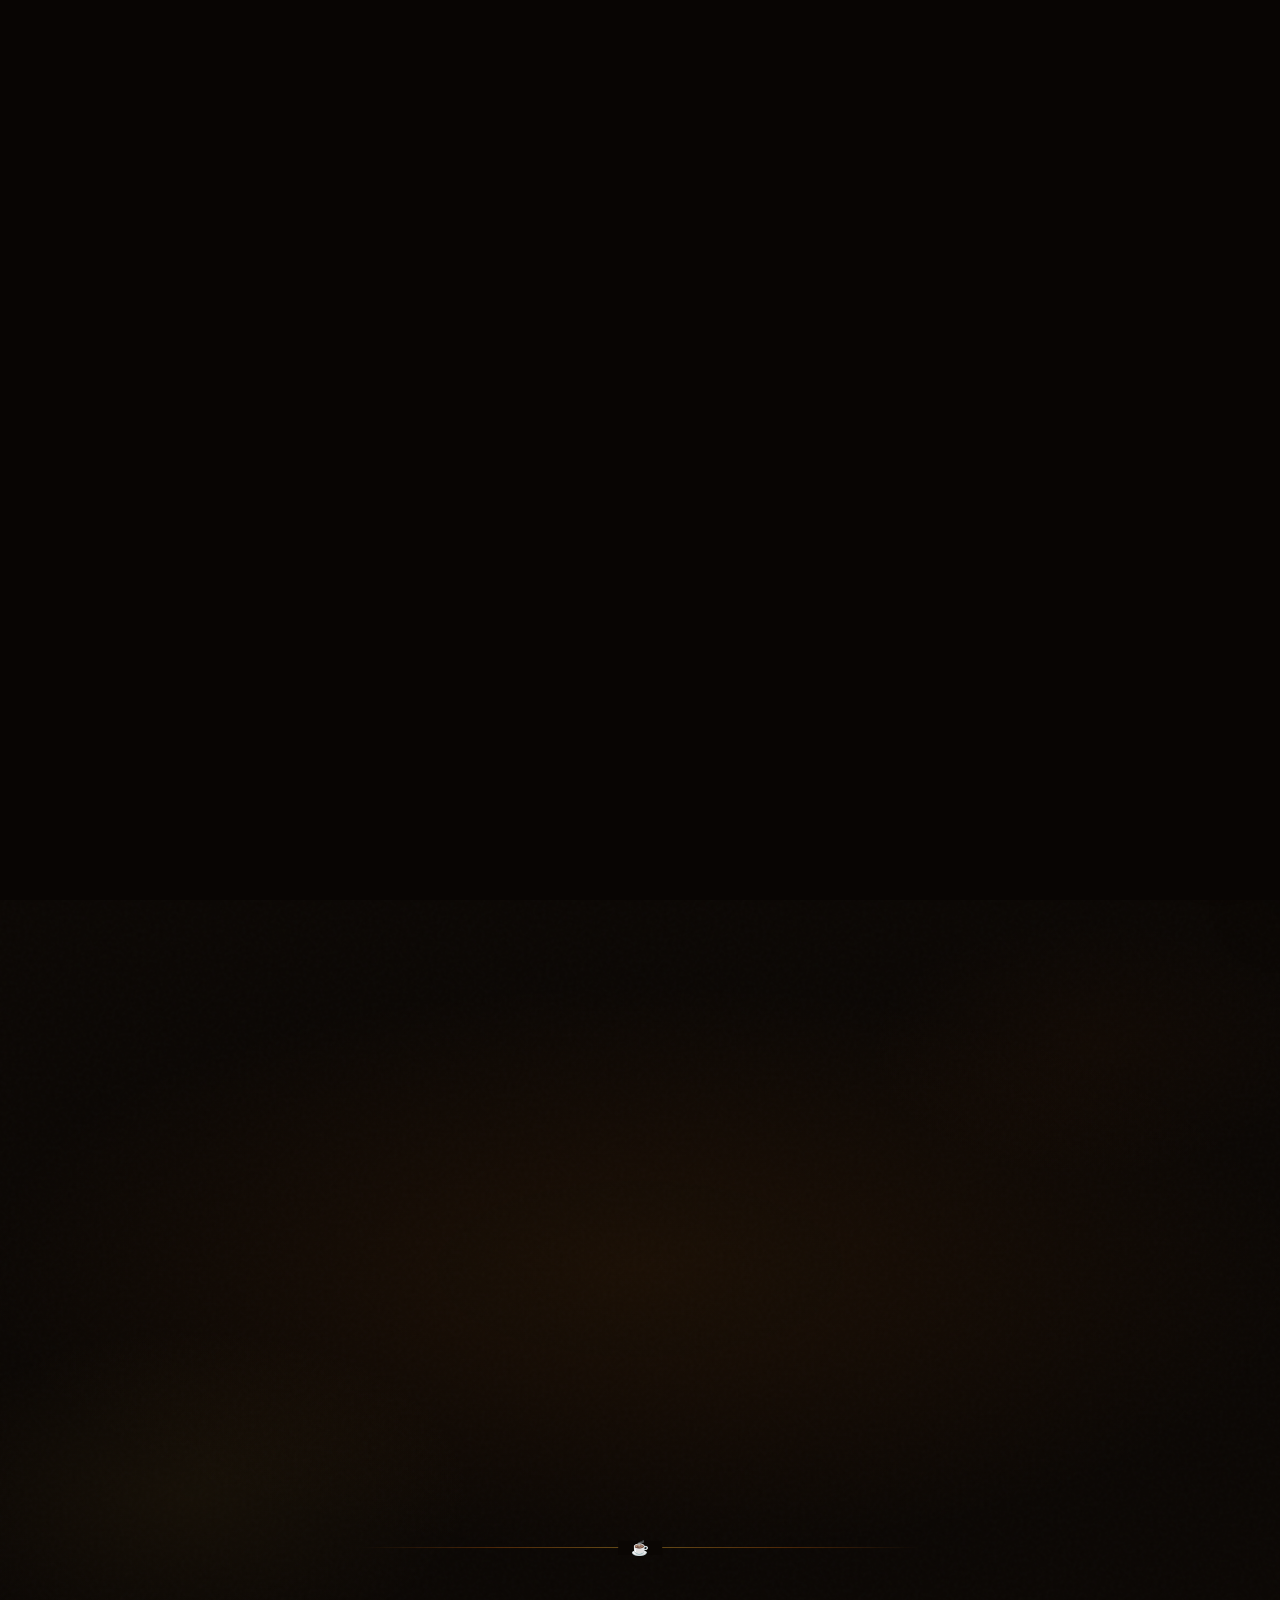
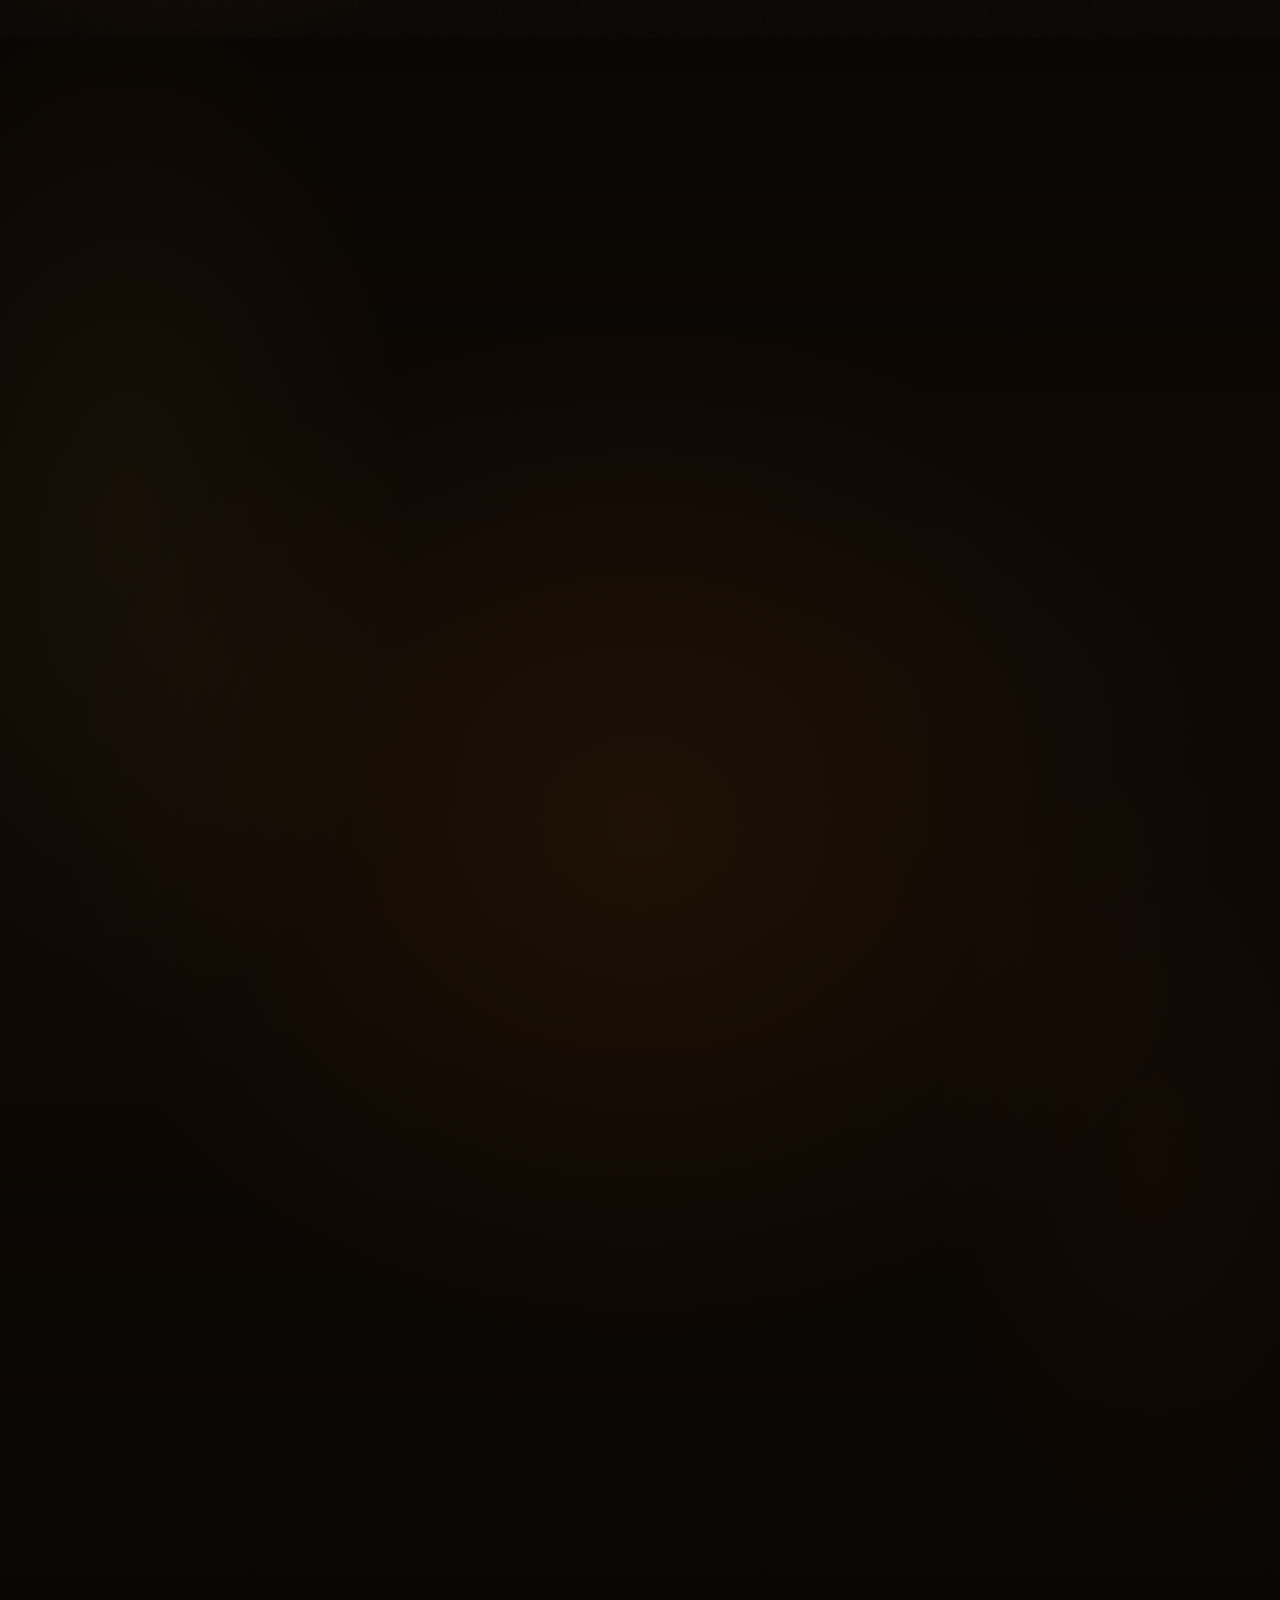
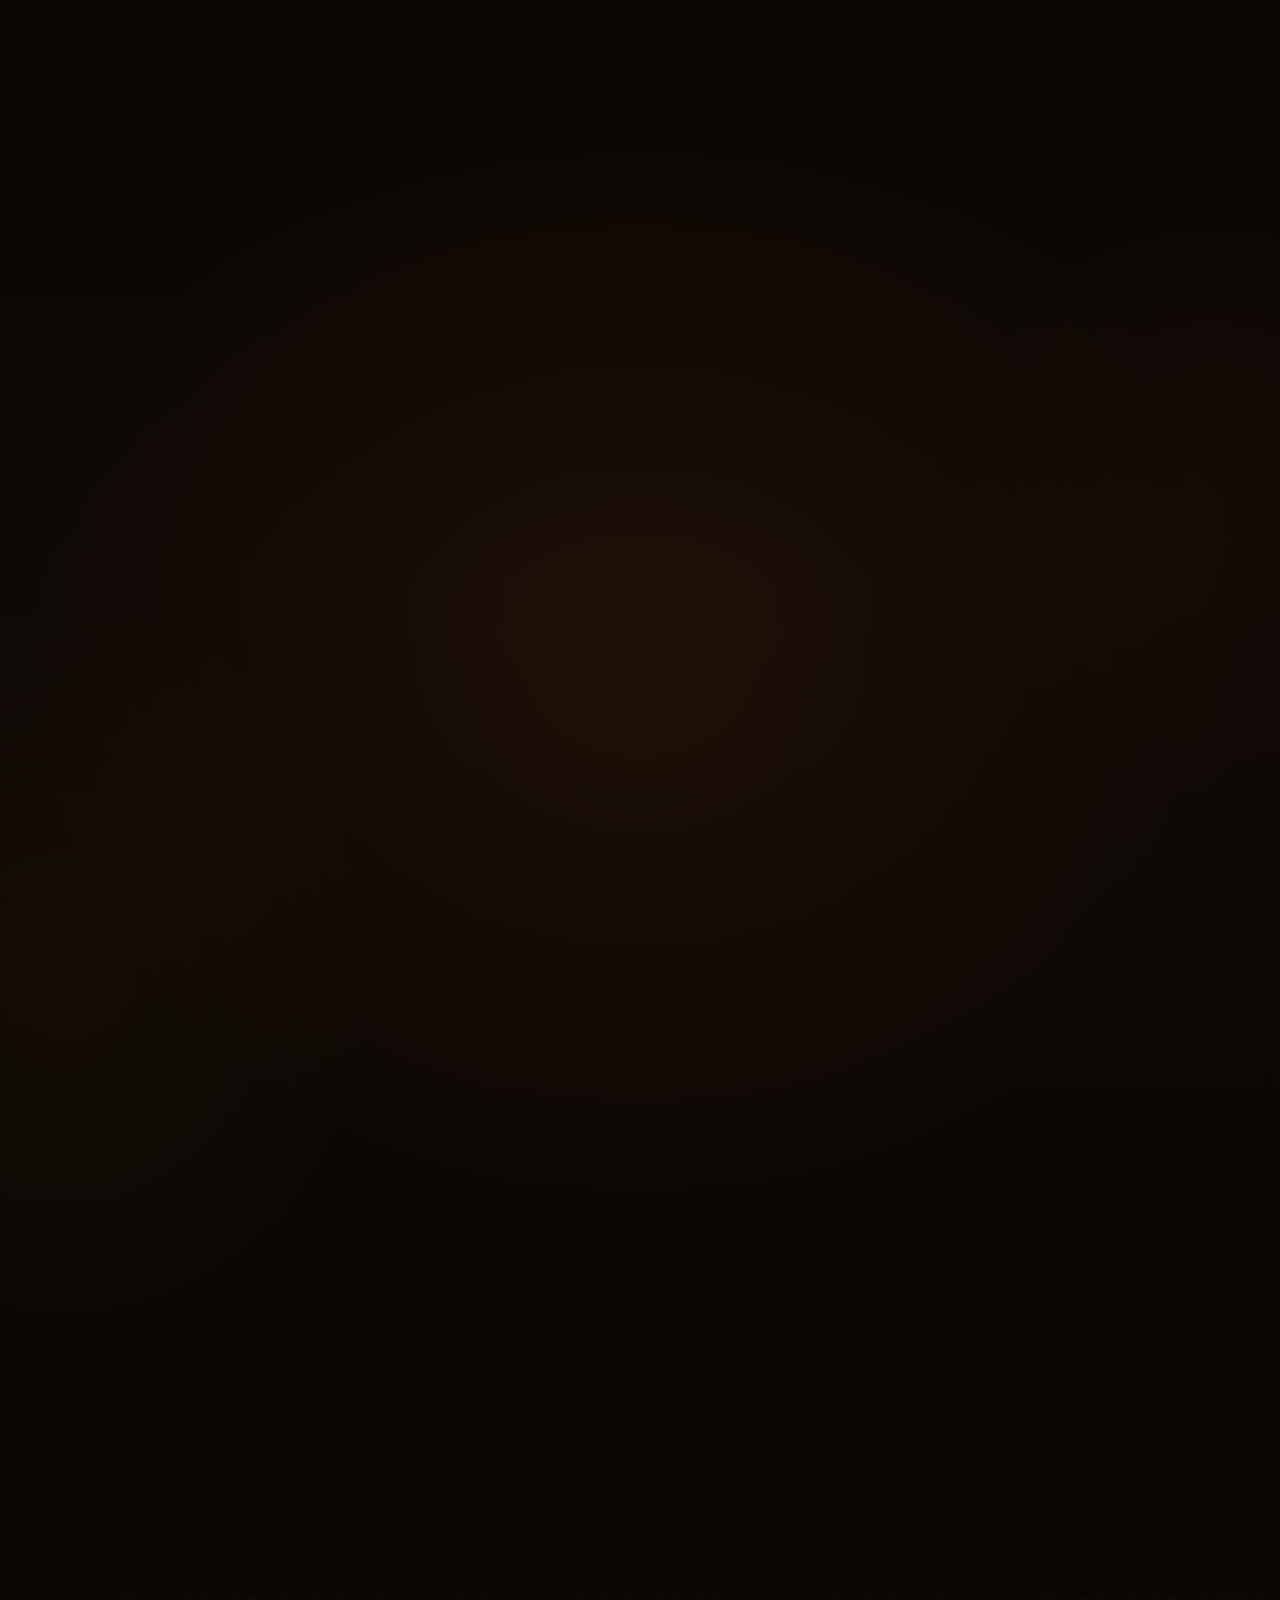
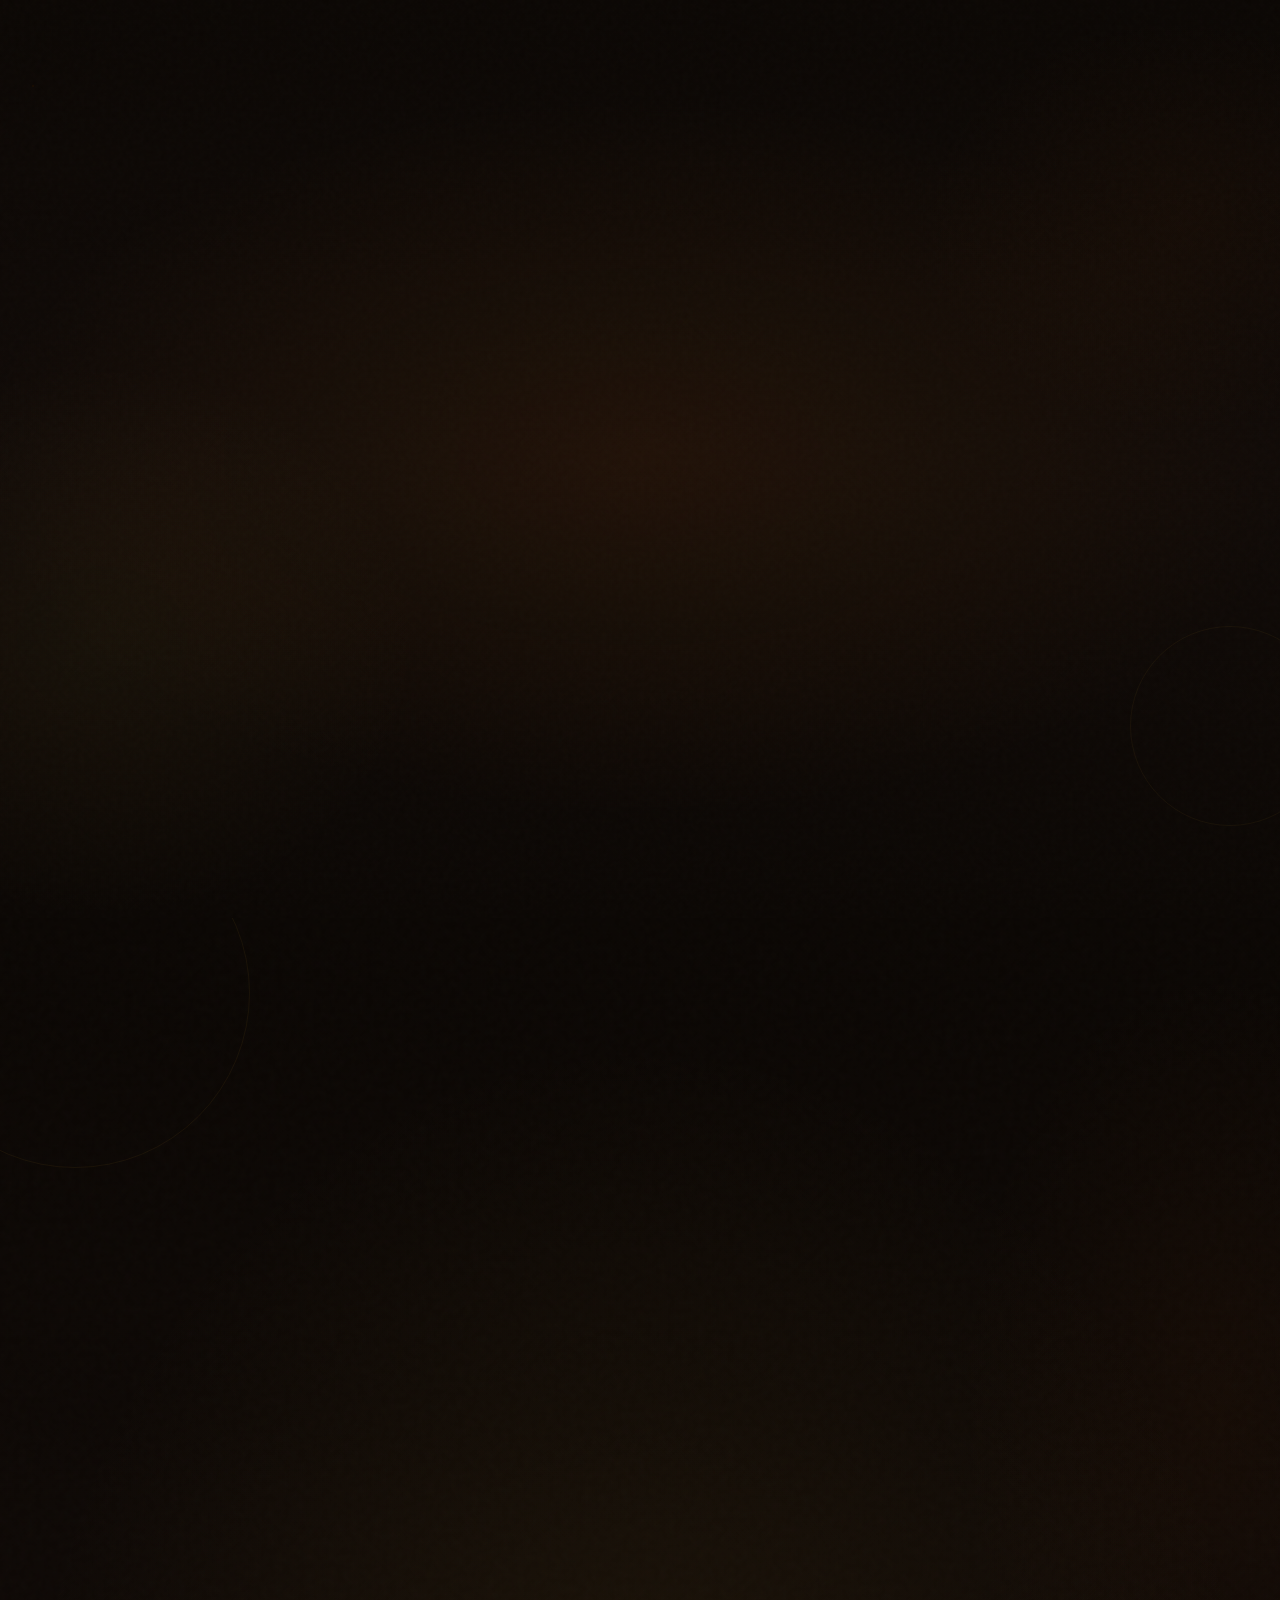
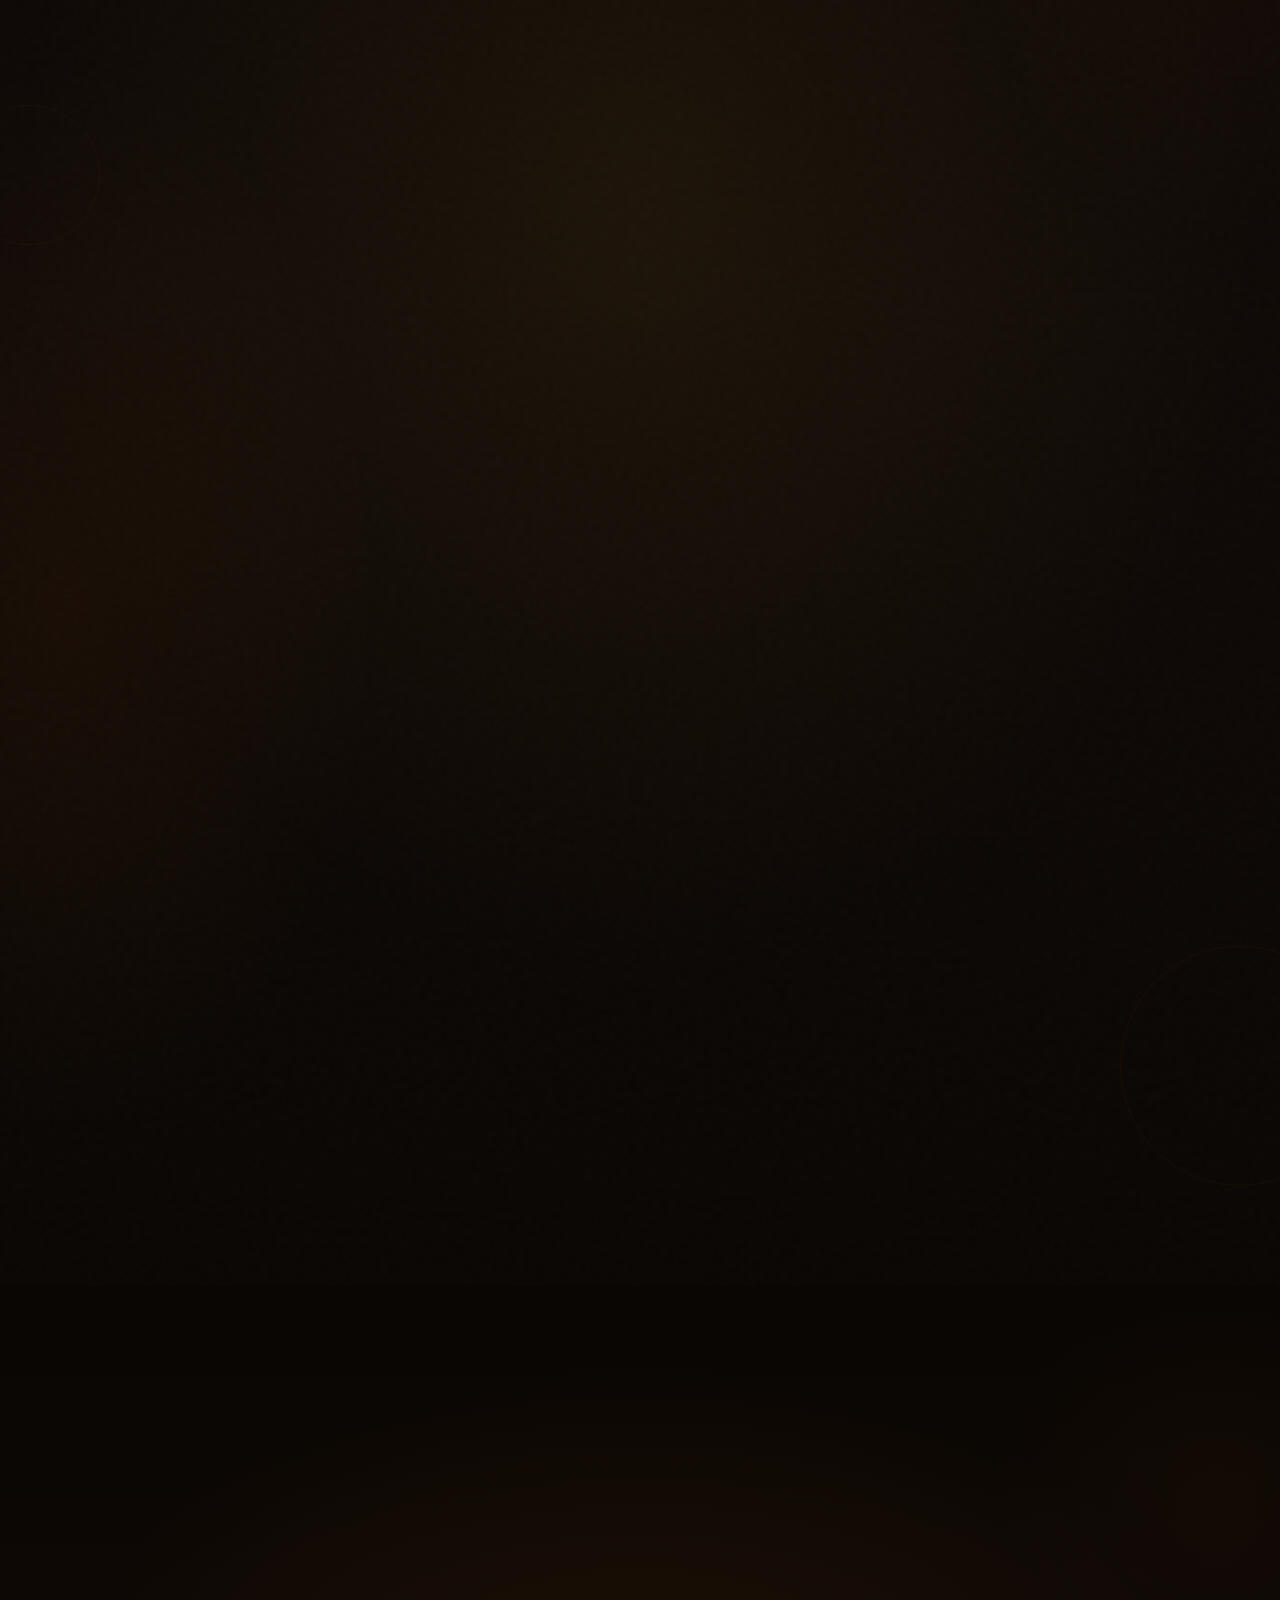
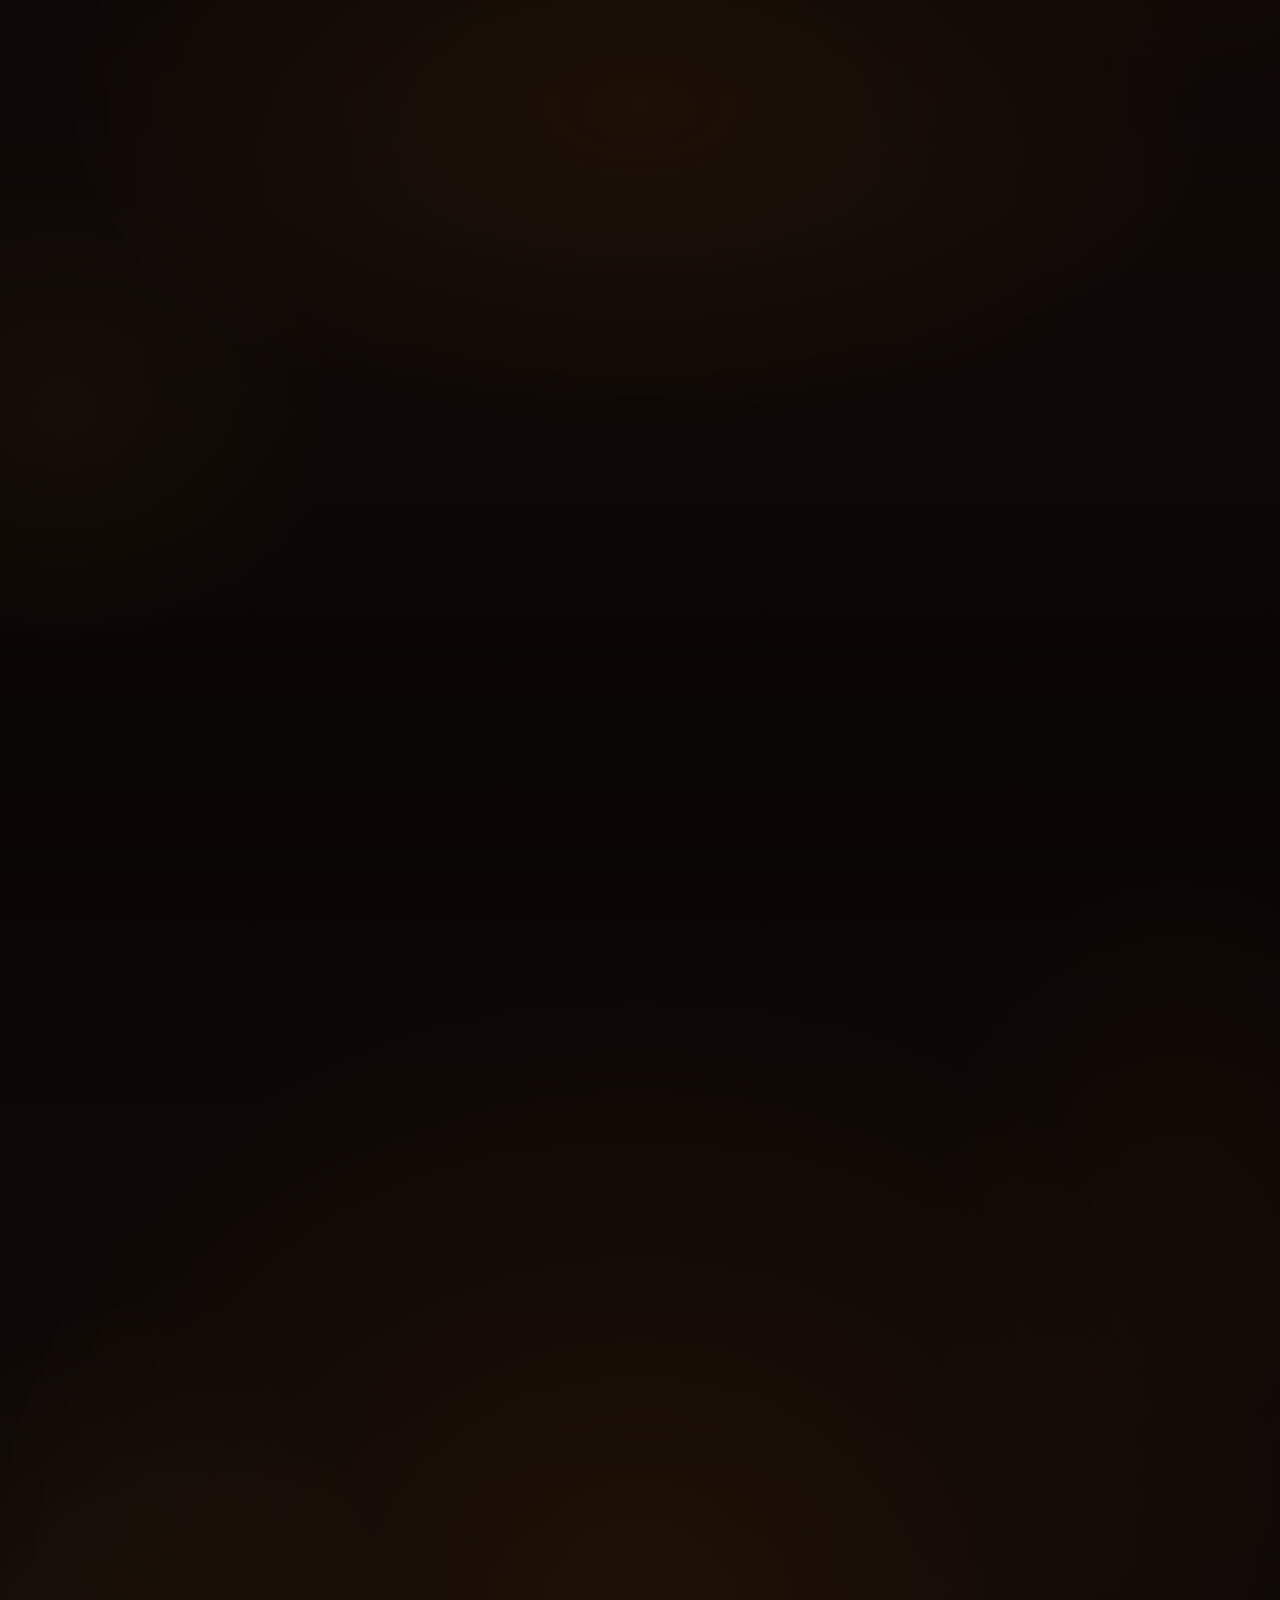
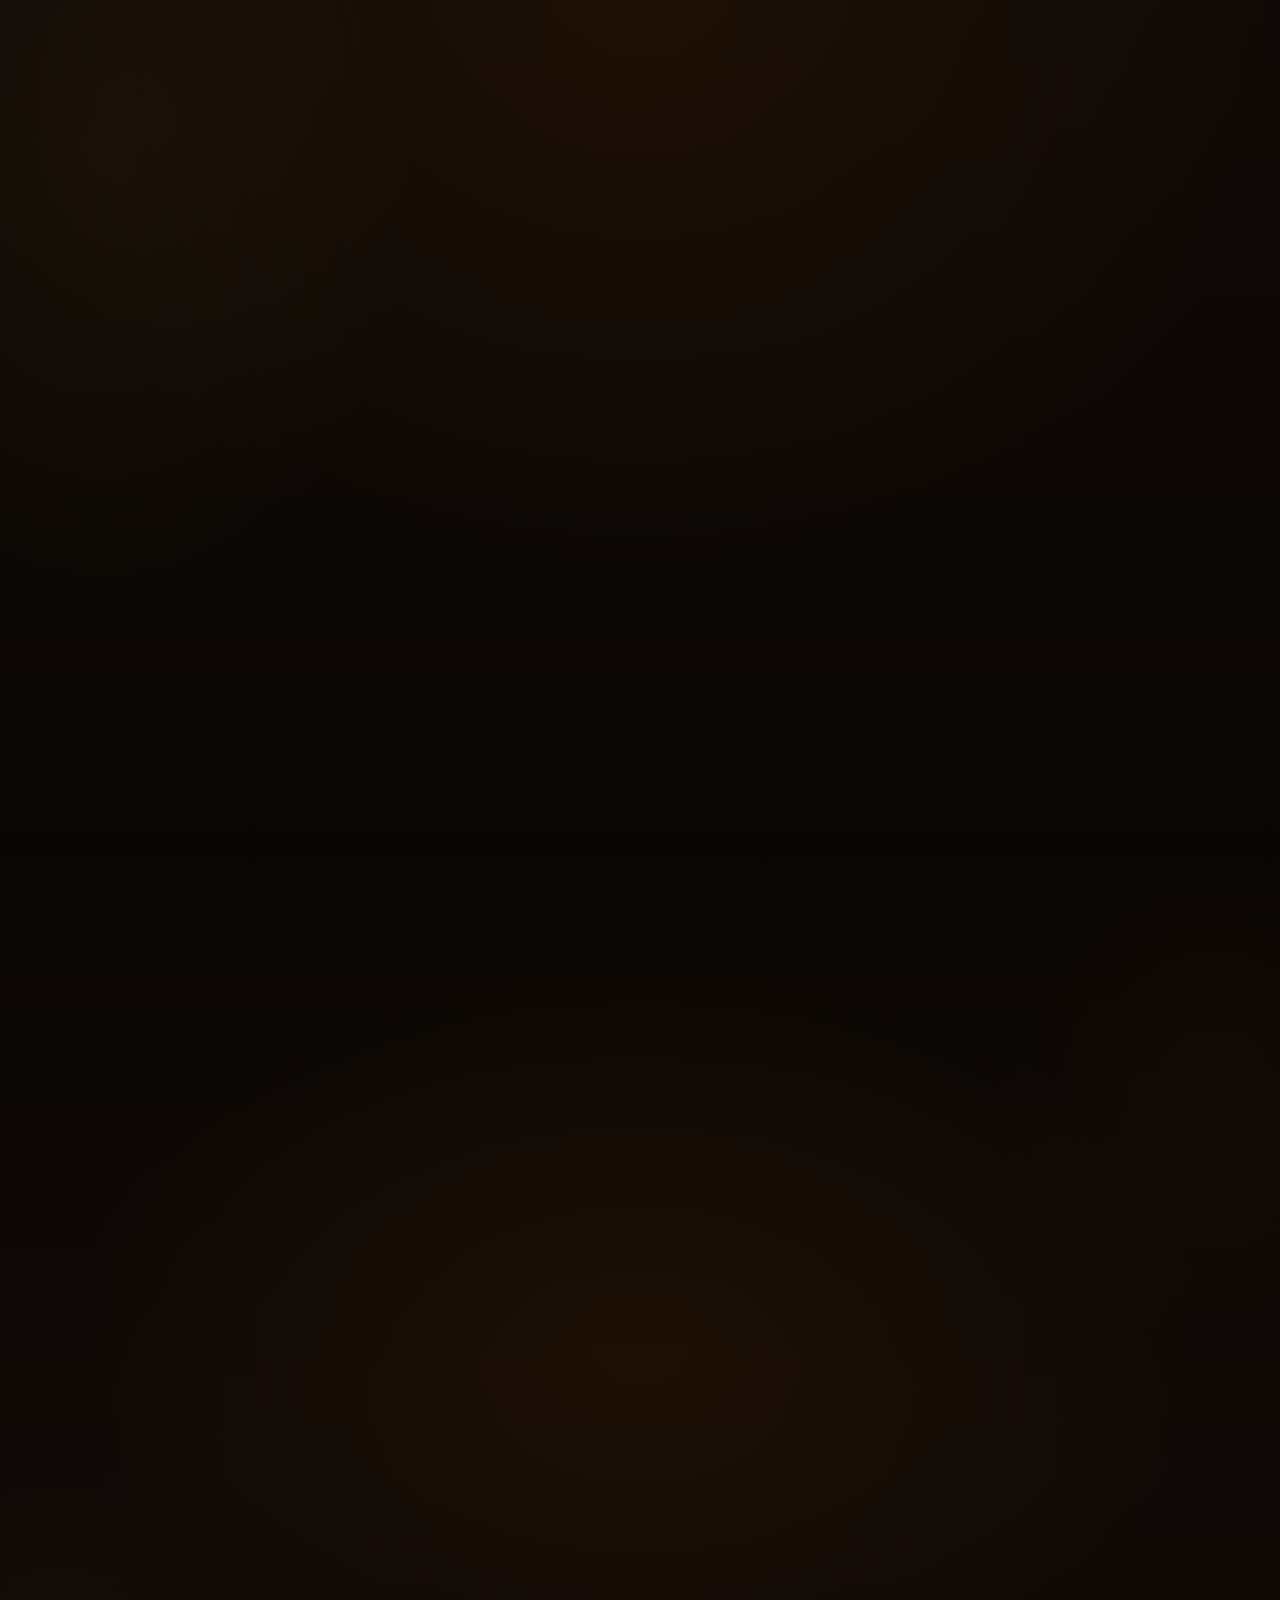
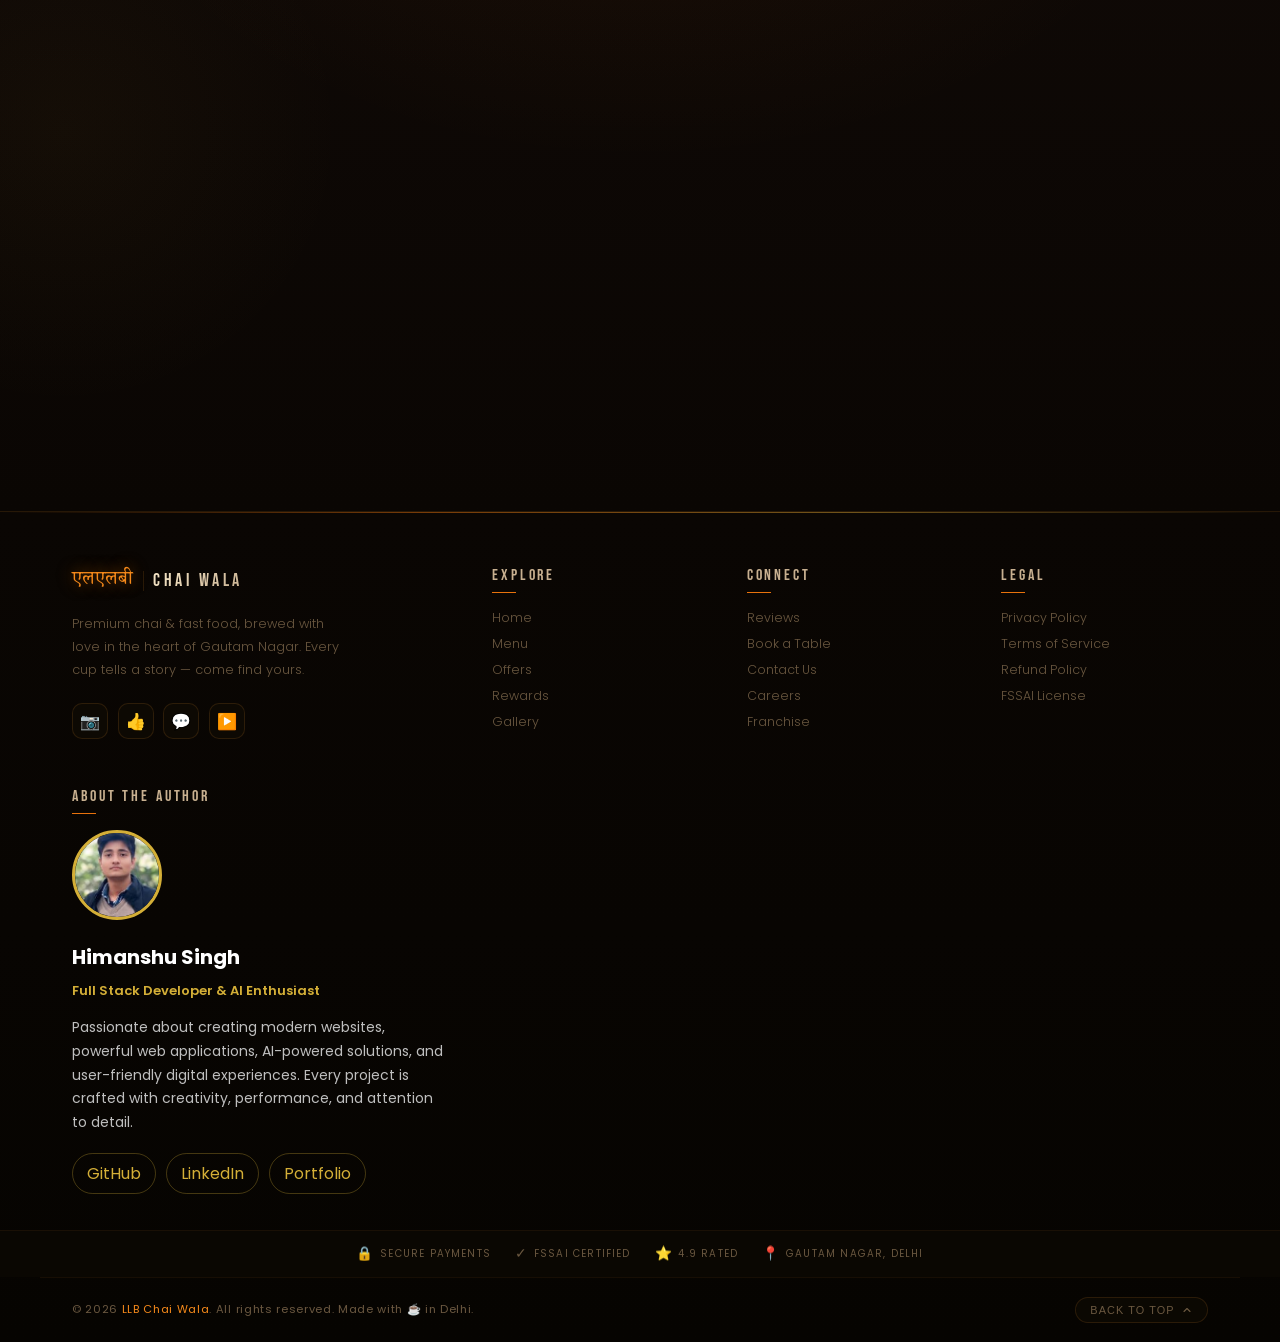
==== commit ccced7e1: "update" ====
--- a/index.html
+++ b/index.html
@@ -2,6 +2,13 @@
 <html lang="en">
 
 <head>
+    <!-- =============================================
+       LLB CHAI WALA — index.html
+       Sections built:
+       ✅ Loading Screen
+       ✅ Navbar
+       ✅ Hero Section
+  ============================================= -->
     <meta charset="UTF-8" />
     <meta name="viewport" content="width=device-width, initial-scale=1.0" />
     <meta name="description" content="LLB Chai Wala — Premium Chai & Fast Food Cafe, Gautam Nagar, New Delhi." />
@@ -466,7 +473,8 @@
                             <div>
                                 <div class="card-tag"
                                     style="--tag-bg:rgba(232,114,12,.12);--tag-border:rgba(232,114,12,.28);--tag-col:#f5891a;--tag-hover-bg:rgba(232,114,12,.22)">
-                                    <span class="tag-dot"></span>BOGO Deal</div>
+                                    <span class="tag-dot"></span>BOGO Deal
+                                </div>
                                 <div class="timer-badge" style="margin-top:.6rem">⏱ Ends in &nbsp;<span
                                         class="countdown" id="cdTimer1"><span class="cdown-block"><span
                                                 class="cdown-num cd-h">04</span><span
@@ -510,7 +518,8 @@
                             <div>
                                 <div class="card-tag"
                                     style="--tag-bg:rgba(99,102,241,.12);--tag-border:rgba(99,102,241,.3);--tag-col:#a5b4fc;--tag-hover-bg:rgba(99,102,241,.2)">
-                                    <span class="tag-dot" style="color:#a5b4fc"></span>Study Buddy</div>
+                                    <span class="tag-dot" style="color:#a5b4fc"></span>Study Buddy
+                                </div>
                             </div>
                             <div class="card-icon-wrap"
                                 style="background:rgba(99,102,241,.1);border-color:rgba(99,102,241,.25)">🎓</div>
@@ -549,7 +558,8 @@
                             <div>
                                 <div class="card-tag"
                                     style="--tag-bg:rgba(236,72,153,.12);--tag-border:rgba(236,72,153,.3);--tag-col:#f9a8d4;--tag-hover-bg:rgba(236,72,153,.22)">
-                                    <span class="tag-dot" style="color:#f9a8d4"></span>Couple Special</div>
+                                    <span class="tag-dot" style="color:#f9a8d4"></span>Couple Special
+                                </div>
                             </div>
                             <div class="card-icon-wrap"
                                 style="background:rgba(236,72,153,.1);border-color:rgba(236,72,153,.25)">💑</div>
@@ -588,7 +598,8 @@
                             <div>
                                 <div class="card-tag"
                                     style="--tag-bg:rgba(234,179,8,.12);--tag-border:rgba(234,179,8,.28);--tag-col:#fde047;--tag-hover-bg:rgba(234,179,8,.2)">
-                                    <span class="tag-dot" style="color:#fde047"></span>Evening Special</div>
+                                    <span class="tag-dot" style="color:#fde047"></span>Evening Special
+                                </div>
                             </div>
                             <div class="card-icon-wrap"
                                 style="background:rgba(234,179,8,.1);border-color:rgba(234,179,8,.25)">🌇</div>
@@ -745,7 +756,9 @@
                             <div class="sw"></div>
                             <div class="sw"></div>
                         </div>
-                        <div class="plate-emoji"><img src="maggi.png" alt="maggi"></div><span class="card-badge"
+                        <div class="plate-emoji">
+                            <img src="image/maggi.png" alt="Masala Maggi">
+                        </div><span class="card-badge"
                             style="--badge-bg:rgba(220,180,40,.12);--badge-brd:rgba(220,180,40,.28);--badge-col:#fde047">Meal</span><span
                             class="card-best">🔥 Hot Pick</span>
                     </div>
@@ -1256,7 +1269,8 @@
                                         placeholder="Birthday setup, window seat, dietary preferences…"
                                         maxlength="300"></textarea>
                                     <div style="font-size:.6rem;color:var(--muted);text-align:right;margin-top:.25rem;">
-                                        <span id="charCount">0</span>/300</div>
+                                        <span id="charCount">0</span>/300
+                                    </div>
                                 </div>
 
                             </div>
@@ -1483,7 +1497,6 @@
          GALLERY SECTION
     ════════════════════════════ -->
         <section id="gallery" aria-label="Photo gallery">
-            <canvas id="galleryCanvas" aria-hidden="true"></canvas>
 
             <div class="gallery-header">
                 <p class="gl-eyebrow js-gl">Visual Stories</p>
@@ -1492,269 +1505,524 @@
                     warmth of our adda.</p>
             </div>
 
-            <div class="gallery-filters js-gl">
-                <button class="gl-filter active" data-cat="all">All</button>
-                <button class="gl-filter" data-cat="chai">☕ Chai</button>
-                <button class="gl-filter" data-cat="food">🍟 Food</button>
-                <button class="gl-filter" data-cat="cafe">🏠 Cafe</button>
-                <button class="gl-filter" data-cat="vibes">✨ Vibes</button>
-            </div>
-
-            <div class="gallery-grid" id="galleryGrid">
-
-                <div class="gl-item js-gitem" data-cat="chai" data-title="Masala Chai"
-                    data-desc="Our signature brew — ginger, cardamom, tulsi & secret masala. The one that started it all."
-                    data-tag="Chai" style="--card-h:260px;--glow:rgba(232,114,12,.22);--em-size:4.5rem">
-                    <div class="gl-visual">
-                        <div class="gl-bg-glow"></div>
-                        <div class="gl-cat">Chai</div>
-                        <div class="gl-zoom"><svg width="13" height="13" viewBox="0 0 24 24" fill="none"
-                                stroke="currentColor" stroke-width="2.2" stroke-linecap="round" stroke-linejoin="round">
-                                <circle cx="11" cy="11" r="8" />
-                                <path d="m21 21-4.35-4.35" />
-                                <line x1="11" y1="8" x2="11" y2="14" />
-                                <line x1="8" y1="11" x2="14" y2="11" />
-                            </svg></div>
-                        <div class="gl-emoji">☕</div>
-                        <div class="gl-overlay">
-                            <div class="gl-overlay-title">Masala Chai</div>
-                            <div class="gl-overlay-tag">Signature · Hot</div>
-                        </div>
-                    </div>
-                </div>
-
-                <div class="gl-item js-gitem" data-cat="food" data-title="Crispy Samosa"
-                    data-desc="Golden crispy pastry filled with spiced potatoes — our most-loved snack, paired perfectly with green chutney."
-                    data-tag="Snack" style="--card-h:160px;--glow:rgba(240,180,40,.2);--em-size:3.5rem">
-                    <div class="gl-visual">
-                        <div class="gl-bg-glow"></div>
-                        <div class="gl-cat">Food</div>
-                        <div class="gl-zoom"><svg width="13" height="13" viewBox="0 0 24 24" fill="none"
-                                stroke="currentColor" stroke-width="2.2" stroke-linecap="round" stroke-linejoin="round">
-                                <circle cx="11" cy="11" r="8" />
-                                <path d="m21 21-4.35-4.35" />
-                                <line x1="11" y1="8" x2="11" y2="14" />
-                                <line x1="8" y1="11" x2="14" y2="11" />
-                            </svg></div>
-                        <div class="gl-emoji">🥟</div>
-                        <div class="gl-overlay">
-                            <div class="gl-overlay-title">Crispy Samosa</div>
-                            <div class="gl-overlay-tag">Snack · Popular</div>
-                        </div>
-                    </div>
-                </div>
-
-                <div class="gl-item js-gitem" data-cat="cafe" data-title="Our Cosy Corner"
-                    data-desc="The warm amber glow, the low hum of conversation, the smell of chai in the air — this is LLB."
-                    data-tag="Cafe" style="--card-h:210px;--glow:rgba(212,160,48,.18);--em-size:4rem">
-                    <div class="gl-visual">
-                        <div class="gl-bg-glow"></div>
-                        <div class="gl-cat">Cafe</div>
-                        <div class="gl-zoom"><svg width="13" height="13" viewBox="0 0 24 24" fill="none"
-                                stroke="currentColor" stroke-width="2.2" stroke-linecap="round" stroke-linejoin="round">
-                                <circle cx="11" cy="11" r="8" />
-                                <path d="m21 21-4.35-4.35" />
-                                <line x1="11" y1="8" x2="11" y2="14" />
-                                <line x1="8" y1="11" x2="14" y2="11" />
-                            </svg></div>
-                        <div class="gl-emoji">🏮</div>
-                        <div class="gl-overlay">
-                            <div class="gl-overlay-title">Our Cosy Corner</div>
-                            <div class="gl-overlay-tag">Ambience · Delhi</div>
-                        </div>
-                    </div>
-                </div>
-
-                <div class="gl-item js-gitem" data-cat="chai" data-title="Kulhad Chai"
-                    data-desc="The earthen kulhad amplifies every sip — a taste of tradition, served fresh from our kitchen."
-                    data-tag="Chai" style="--card-h:240px;--glow:rgba(200,140,40,.22);--em-size:4.2rem">
-                    <div class="gl-visual">
-                        <div class="gl-bg-glow"></div>
-                        <div class="gl-cat">Chai</div>
-                        <div class="gl-zoom"><svg width="13" height="13" viewBox="0 0 24 24" fill="none"
-                                stroke="currentColor" stroke-width="2.2" stroke-linecap="round" stroke-linejoin="round">
-                                <circle cx="11" cy="11" r="8" />
-                                <path d="m21 21-4.35-4.35" />
-                                <line x1="11" y1="8" x2="11" y2="14" />
-                                <line x1="8" y1="11" x2="14" y2="11" />
-                            </svg></div>
-                        <div class="gl-emoji">🏺</div>
-                        <div class="gl-overlay">
-                            <div class="gl-overlay-title">Kulhad Chai</div>
-                            <div class="gl-overlay-tag">Traditional · Earthy</div>
-                        </div>
-                    </div>
-                </div>
-
-                <div class="gl-item js-gitem" data-cat="vibes" data-title="Late Night Adda"
-                    data-desc="When the city sleeps and the real conversations begin — LLB is open, warm, and always welcoming."
-                    data-tag="Vibes" style="--card-h:170px;--glow:rgba(180,80,200,.15);--em-size:3.6rem">
-                    <div class="gl-visual">
-                        <div class="gl-bg-glow"></div>
-                        <div class="gl-cat">Vibes</div>
-                        <div class="gl-zoom"><svg width="13" height="13" viewBox="0 0 24 24" fill="none"
-                                stroke="currentColor" stroke-width="2.2" stroke-linecap="round" stroke-linejoin="round">
-                                <circle cx="11" cy="11" r="8" />
-                                <path d="m21 21-4.35-4.35" />
-                                <line x1="11" y1="8" x2="11" y2="14" />
-                                <line x1="8" y1="11" x2="14" y2="11" />
-                            </svg></div>
-                        <div class="gl-emoji">🌙</div>
-                        <div class="gl-overlay">
-                            <div class="gl-overlay-title">Late Night Adda</div>
-                            <div class="gl-overlay-tag">Night · Chill</div>
-                        </div>
-                    </div>
-                </div>
-
-                <div class="gl-item js-gitem" data-cat="food" data-title="Masala Maggi"
-                    data-desc="Extra masala, loaded with veggies, a generous sprinkle of cheese — comfort in a bowl, every time."
-                    data-tag="Meal" style="--card-h:200px;--glow:rgba(220,190,40,.18);--em-size:3.8rem">
-                    <div class="gl-visual">
-                        <div class="gl-bg-glow"></div>
-                        <div class="gl-cat">Food</div>
-                        <div class="gl-zoom"><svg width="13" height="13" viewBox="0 0 24 24" fill="none"
-                                stroke="currentColor" stroke-width="2.2" stroke-linecap="round" stroke-linejoin="round">
-                                <circle cx="11" cy="11" r="8" />
-                                <path d="m21 21-4.35-4.35" />
-                                <line x1="11" y1="8" x2="11" y2="14" />
-                                <line x1="8" y1="11" x2="14" y2="11" />
-                            </svg></div>
-                        <div class="gl-emoji">🍜</div>
-                        <div class="gl-overlay">
-                            <div class="gl-overlay-title">Masala Maggi</div>
-                            <div class="gl-overlay-tag">Meal · Hot Pick</div>
-                        </div>
-                    </div>
-                </div>
-
-                <div class="gl-item js-gitem" data-cat="vibes" data-title="Study with Chai"
-                    data-desc="The perfect study companion — books, notes, and an endless supply of chai. LLB is your second home."
-                    data-tag="Vibes" style="--card-h:270px;--glow:rgba(100,180,255,.12);--em-size:4rem">
-                    <div class="gl-visual">
-                        <div class="gl-bg-glow"></div>
-                        <div class="gl-cat">Vibes</div>
-                        <div class="gl-zoom"><svg width="13" height="13" viewBox="0 0 24 24" fill="none"
-                                stroke="currentColor" stroke-width="2.2" stroke-linecap="round" stroke-linejoin="round">
-                                <circle cx="11" cy="11" r="8" />
-                                <path d="m21 21-4.35-4.35" />
-                                <line x1="11" y1="8" x2="11" y2="14" />
-                                <line x1="8" y1="11" x2="14" y2="11" />
-                            </svg></div>
-                        <div class="gl-emoji">📚</div>
-                        <div class="gl-overlay">
-                            <div class="gl-overlay-title">Study with Chai</div>
-                            <div class="gl-overlay-tag">Vibes · Student Life</div>
-                        </div>
-                    </div>
-                </div>
-
-                <div class="gl-item js-gitem" data-cat="food" data-title="Steamed Momos"
-                    data-desc="Juicy veg momos steamed to perfection — served piping hot with our signature fiery red chutney."
-                    data-tag="Snack" style="--card-h:155px;--glow:rgba(180,100,200,.15);--em-size:3.4rem">
-                    <div class="gl-visual">
-                        <div class="gl-bg-glow"></div>
-                        <div class="gl-cat">Food</div>
-                        <div class="gl-zoom"><svg width="13" height="13" viewBox="0 0 24 24" fill="none"
-                                stroke="currentColor" stroke-width="2.2" stroke-linecap="round" stroke-linejoin="round">
-                                <circle cx="11" cy="11" r="8" />
-                                <path d="m21 21-4.35-4.35" />
-                                <line x1="11" y1="8" x2="11" y2="14" />
-                                <line x1="8" y1="11" x2="14" y2="11" />
-                            </svg></div>
-                        <div class="gl-emoji">🥟</div>
-                        <div class="gl-overlay">
-                            <div class="gl-overlay-title">Steamed Momos</div>
-                            <div class="gl-overlay-tag">Snack · Popular</div>
-                        </div>
-                    </div>
-                </div>
-
-                <div class="gl-item js-gitem" data-cat="chai" data-title="Ginger Chai"
-                    data-desc="Sharp ginger punch, warm spices, and a creamy finish — the cure for every dull Delhi morning."
-                    data-tag="Chai" style="--card-h:205px;--glow:rgba(232,114,12,.2);--em-size:3.8rem">
-                    <div class="gl-visual">
-                        <div class="gl-bg-glow"></div>
-                        <div class="gl-cat">Chai</div>
-                        <div class="gl-zoom"><svg width="13" height="13" viewBox="0 0 24 24" fill="none"
-                                stroke="currentColor" stroke-width="2.2" stroke-linecap="round" stroke-linejoin="round">
-                                <circle cx="11" cy="11" r="8" />
-                                <path d="m21 21-4.35-4.35" />
-                                <line x1="11" y1="8" x2="11" y2="14" />
-                                <line x1="8" y1="11" x2="14" y2="11" />
-                            </svg></div>
-                        <div class="gl-emoji">☕</div>
-                        <div class="gl-overlay">
-                            <div class="gl-overlay-title">Ginger Chai</div>
-                            <div class="gl-overlay-tag">Chai · Spiced</div>
-                        </div>
-                    </div>
-                </div>
-
-                <div class="gl-item js-gitem" data-cat="cafe" data-title="Evening Glow"
-                    data-desc="As the sun sets over Gautam Nagar, our cafe comes alive with warm light, laughter and chai."
-                    data-tag="Cafe" style="--card-h:250px;--glow:rgba(232,160,20,.18);--em-size:4.2rem">
-                    <div class="gl-visual">
-                        <div class="gl-bg-glow"></div>
-                        <div class="gl-cat">Cafe</div>
-                        <div class="gl-zoom"><svg width="13" height="13" viewBox="0 0 24 24" fill="none"
-                                stroke="currentColor" stroke-width="2.2" stroke-linecap="round" stroke-linejoin="round">
-                                <circle cx="11" cy="11" r="8" />
-                                <path d="m21 21-4.35-4.35" />
-                                <line x1="11" y1="8" x2="11" y2="14" />
-                                <line x1="8" y1="11" x2="14" y2="11" />
-                            </svg></div>
-                        <div class="gl-emoji">🌅</div>
-                        <div class="gl-overlay">
-                            <div class="gl-overlay-title">Evening Glow</div>
-                            <div class="gl-overlay-tag">Cafe · Sunset</div>
-                        </div>
-                    </div>
-                </div>
-
-                <div class="gl-item js-gitem" data-cat="food" data-title="Street Burger"
-                    data-desc="Crispy veg patty, fresh slaw, tangy secret sauce — proper Delhi street-style burger, served fresh."
-                    data-tag="Meal" style="--card-h:165px;--glow:rgba(240,160,40,.18);--em-size:3.5rem">
-                    <div class="gl-visual">
-                        <div class="gl-bg-glow"></div>
-                        <div class="gl-cat">Food</div>
-                        <div class="gl-zoom"><svg width="13" height="13" viewBox="0 0 24 24" fill="none"
-                                stroke="currentColor" stroke-width="2.2" stroke-linecap="round" stroke-linejoin="round">
-                                <circle cx="11" cy="11" r="8" />
-                                <path d="m21 21-4.35-4.35" />
-                                <line x1="11" y1="8" x2="11" y2="14" />
-                                <line x1="8" y1="11" x2="14" y2="11" />
-                            </svg></div>
-                        <div class="gl-emoji">🍔</div>
-                        <div class="gl-overlay">
-                            <div class="gl-overlay-title">Street Burger</div>
-                            <div class="gl-overlay-tag">Meal · New</div>
-                        </div>
-                    </div>
-                </div>
-
-                <div class="gl-item js-gitem" data-cat="vibes" data-title="Friends &amp; Chai"
-                    data-desc="The best conversations happen over chai. Pull up a chair, call your gang — LLB is always ready."
-                    data-tag="Vibes" style="--card-h:215px;--glow:rgba(236,72,153,.12);--em-size:3.9rem">
-                    <div class="gl-visual">
-                        <div class="gl-bg-glow"></div>
-                        <div class="gl-cat">Vibes</div>
-                        <div class="gl-zoom"><svg width="13" height="13" viewBox="0 0 24 24" fill="none"
-                                stroke="currentColor" stroke-width="2.2" stroke-linecap="round" stroke-linejoin="round">
-                                <circle cx="11" cy="11" r="8" />
-                                <path d="m21 21-4.35-4.35" />
-                                <line x1="11" y1="8" x2="11" y2="14" />
-                                <line x1="8" y1="11" x2="14" y2="11" />
-                            </svg></div>
-                        <div class="gl-emoji">🫂</div>
-                        <div class="gl-overlay">
-                            <div class="gl-overlay-title">Friends &amp; Chai</div>
-                            <div class="gl-overlay-tag">Vibes · Social</div>
-                        </div>
-                    </div>
-                </div>
-
-            </div>
+            <!-- Row 1 — slides left -->
+            <div class="slider-wrap js-gl">
+                <div class="slider-track">
+                    <div class="gl-item" data-title="Masala Chai"
+                        data-desc="Our signature brew — ginger, cardamom, tulsi & secret masala. The one that started it all."
+                        data-tag="Chai" style="--glow:rgba(232,114,12,.22)">
+                        <div class="gl-visual">
+                            <div class="gl-bg-glow"></div>
+                            <div class="gl-cat">Chai</div>
+                            <div class="gl-zoom"><svg width="13" height="13" viewBox="0 0 24 24" fill="none"
+                                    stroke="currentColor" stroke-width="2.2" stroke-linecap="round"
+                                    stroke-linejoin="round">
+                                    <circle cx="11" cy="11" r="8" />
+                                    <path d="m21 21-4.35-4.35" />
+                                    <line x1="11" y1="8" x2="11" y2="14" />
+                                    <line x1="8" y1="11" x2="14" y2="11" />
+                                </svg></div>
+                            <div class="gl-emoji">☕</div>
+                            <div class="gl-overlay">
+                                <div class="gl-overlay-title">Masala Chai</div>
+                                <div class="gl-overlay-tag">Signature · Hot</div>
+                            </div>
+                        </div>
+                    </div>
+                    <div class="gl-item" data-title="Crispy Samosa"
+                        data-desc="Golden crispy pastry filled with spiced potatoes — our most-loved snack, paired perfectly with green chutney."
+                        data-tag="Snack" style="--glow:rgba(240,180,40,.2)">
+                        <div class="gl-visual">
+                            <div class="gl-bg-glow"></div>
+                            <div class="gl-cat">Food</div>
+                            <div class="gl-zoom"><svg width="13" height="13" viewBox="0 0 24 24" fill="none"
+                                    stroke="currentColor" stroke-width="2.2" stroke-linecap="round"
+                                    stroke-linejoin="round">
+                                    <circle cx="11" cy="11" r="8" />
+                                    <path d="m21 21-4.35-4.35" />
+                                    <line x1="11" y1="8" x2="11" y2="14" />
+                                    <line x1="8" y1="11" x2="14" y2="11" />
+                                </svg></div>
+                            <div class="gl-emoji">🥟</div>
+                            <div class="gl-overlay">
+                                <div class="gl-overlay-title">Crispy Samosa</div>
+                                <div class="gl-overlay-tag">Snack · Popular</div>
+                            </div>
+                        </div>
+                    </div>
+                    <div class="gl-item" data-title="Our Cosy Corner"
+                        data-desc="The warm amber glow, the low hum of conversation, the smell of chai in the air — this is LLB."
+                        data-tag="Cafe" style="--glow:rgba(212,160,48,.18)">
+                        <div class="gl-visual">
+                            <div class="gl-bg-glow"></div>
+                            <div class="gl-cat">Cafe</div>
+                            <div class="gl-zoom"><svg width="13" height="13" viewBox="0 0 24 24" fill="none"
+                                    stroke="currentColor" stroke-width="2.2" stroke-linecap="round"
+                                    stroke-linejoin="round">
+                                    <circle cx="11" cy="11" r="8" />
+                                    <path d="m21 21-4.35-4.35" />
+                                    <line x1="11" y1="8" x2="11" y2="14" />
+                                    <line x1="8" y1="11" x2="14" y2="11" />
+                                </svg></div>
+                            <div class="gl-emoji">🏮</div>
+                            <div class="gl-overlay">
+                                <div class="gl-overlay-title">Our Cosy Corner</div>
+                                <div class="gl-overlay-tag">Ambience · Delhi</div>
+                            </div>
+                        </div>
+                    </div>
+                    <div class="gl-item" data-title="Kulhad Chai"
+                        data-desc="The earthen kulhad amplifies every sip — a taste of tradition, served fresh from our kitchen."
+                        data-tag="Chai" style="--glow:rgba(200,140,40,.22)">
+                        <div class="gl-visual">
+                            <div class="gl-bg-glow"></div>
+                            <div class="gl-cat">Chai</div>
+                            <div class="gl-zoom"><svg width="13" height="13" viewBox="0 0 24 24" fill="none"
+                                    stroke="currentColor" stroke-width="2.2" stroke-linecap="round"
+                                    stroke-linejoin="round">
+                                    <circle cx="11" cy="11" r="8" />
+                                    <path d="m21 21-4.35-4.35" />
+                                    <line x1="11" y1="8" x2="11" y2="14" />
+                                    <line x1="8" y1="11" x2="14" y2="11" />
+                                </svg></div>
+                            <div class="gl-emoji">🏺</div>
+                            <div class="gl-overlay">
+                                <div class="gl-overlay-title">Kulhad Chai</div>
+                                <div class="gl-overlay-tag">Traditional · Earthy</div>
+                            </div>
+                        </div>
+                    </div>
+                    <div class="gl-item" data-title="Late Night Adda"
+                        data-desc="When the city sleeps and the real conversations begin — LLB is open, warm, and always welcoming."
+                        data-tag="Vibes" style="--glow:rgba(180,80,200,.15)">
+                        <div class="gl-visual">
+                            <div class="gl-bg-glow"></div>
+                            <div class="gl-cat">Vibes</div>
+                            <div class="gl-zoom"><svg width="13" height="13" viewBox="0 0 24 24" fill="none"
+                                    stroke="currentColor" stroke-width="2.2" stroke-linecap="round"
+                                    stroke-linejoin="round">
+                                    <circle cx="11" cy="11" r="8" />
+                                    <path d="m21 21-4.35-4.35" />
+                                    <line x1="11" y1="8" x2="11" y2="14" />
+                                    <line x1="8" y1="11" x2="14" y2="11" />
+                                </svg></div>
+                            <div class="gl-emoji">🌙</div>
+                            <div class="gl-overlay">
+                                <div class="gl-overlay-title">Late Night Adda</div>
+                                <div class="gl-overlay-tag">Night · Chill</div>
+                            </div>
+                        </div>
+                    </div>
+                    <div class="gl-item" data-title="Masala Maggi"
+                        data-desc="Extra masala, loaded with veggies, a generous sprinkle of cheese — comfort in a bowl, every time."
+                        data-tag="Meal" style="--glow:rgba(220,190,40,.18)">
+                        <div class="gl-visual">
+                            <div class="gl-bg-glow"></div>
+                            <div class="gl-cat">Food</div>
+                            <div class="gl-zoom"><svg width="13" height="13" viewBox="0 0 24 24" fill="none"
+                                    stroke="currentColor" stroke-width="2.2" stroke-linecap="round"
+                                    stroke-linejoin="round">
+                                    <circle cx="11" cy="11" r="8" />
+                                    <path d="m21 21-4.35-4.35" />
+                                    <line x1="11" y1="8" x2="11" y2="14" />
+                                    <line x1="8" y1="11" x2="14" y2="11" />
+                                </svg></div>
+                            <div class="gl-emoji">🍜</div>
+                            <div class="gl-overlay">
+                                <div class="gl-overlay-title">Masala Maggi</div>
+                                <div class="gl-overlay-tag">Meal · Hot Pick</div>
+                            </div>
+                        </div>
+                    </div>
+                    <!-- Duplicate set for seamless loop -->
+                    <div class="gl-item" data-title="Masala Chai"
+                        data-desc="Our signature brew — ginger, cardamom, tulsi & secret masala. The one that started it all."
+                        data-tag="Chai" style="--glow:rgba(232,114,12,.22)">
+                        <div class="gl-visual">
+                            <div class="gl-bg-glow"></div>
+                            <div class="gl-cat">Chai</div>
+                            <div class="gl-zoom"><svg width="13" height="13" viewBox="0 0 24 24" fill="none"
+                                    stroke="currentColor" stroke-width="2.2" stroke-linecap="round"
+                                    stroke-linejoin="round">
+                                    <circle cx="11" cy="11" r="8" />
+                                    <path d="m21 21-4.35-4.35" />
+                                    <line x1="11" y1="8" x2="11" y2="14" />
+                                    <line x1="8" y1="11" x2="14" y2="11" />
+                                </svg></div>
+                            <div class="gl-emoji">☕</div>
+                            <div class="gl-overlay">
+                                <div class="gl-overlay-title">Masala Chai</div>
+                                <div class="gl-overlay-tag">Signature · Hot</div>
+                            </div>
+                        </div>
+                    </div>
+                    <div class="gl-item" data-title="Crispy Samosa"
+                        data-desc="Golden crispy pastry filled with spiced potatoes — our most-loved snack, paired perfectly with green chutney."
+                        data-tag="Snack" style="--glow:rgba(240,180,40,.2)">
+                        <div class="gl-visual">
+                            <div class="gl-bg-glow"></div>
+                            <div class="gl-cat">Food</div>
+                            <div class="gl-zoom"><svg width="13" height="13" viewBox="0 0 24 24" fill="none"
+                                    stroke="currentColor" stroke-width="2.2" stroke-linecap="round"
+                                    stroke-linejoin="round">
+                                    <circle cx="11" cy="11" r="8" />
+                                    <path d="m21 21-4.35-4.35" />
+                                    <line x1="11" y1="8" x2="11" y2="14" />
+                                    <line x1="8" y1="11" x2="14" y2="11" />
+                                </svg></div>
+                            <div class="gl-emoji">🥟</div>
+                            <div class="gl-overlay">
+                                <div class="gl-overlay-title">Crispy Samosa</div>
+                                <div class="gl-overlay-tag">Snack · Popular</div>
+                            </div>
+                        </div>
+                    </div>
+                    <div class="gl-item" data-title="Our Cosy Corner"
+                        data-desc="The warm amber glow, the low hum of conversation, the smell of chai in the air — this is LLB."
+                        data-tag="Cafe" style="--glow:rgba(212,160,48,.18)">
+                        <div class="gl-visual">
+                            <div class="gl-bg-glow"></div>
+                            <div class="gl-cat">Cafe</div>
+                            <div class="gl-zoom"><svg width="13" height="13" viewBox="0 0 24 24" fill="none"
+                                    stroke="currentColor" stroke-width="2.2" stroke-linecap="round"
+                                    stroke-linejoin="round">
+                                    <circle cx="11" cy="11" r="8" />
+                                    <path d="m21 21-4.35-4.35" />
+                                    <line x1="11" y1="8" x2="11" y2="14" />
+                                    <line x1="8" y1="11" x2="14" y2="11" />
+                                </svg></div>
+                            <div class="gl-emoji">🏮</div>
+                            <div class="gl-overlay">
+                                <div class="gl-overlay-title">Our Cosy Corner</div>
+                                <div class="gl-overlay-tag">Ambience · Delhi</div>
+                            </div>
+                        </div>
+                    </div>
+                    <div class="gl-item" data-title="Kulhad Chai"
+                        data-desc="The earthen kulhad amplifies every sip — a taste of tradition, served fresh from our kitchen."
+                        data-tag="Chai" style="--glow:rgba(200,140,40,.22)">
+                        <div class="gl-visual">
+                            <div class="gl-bg-glow"></div>
+                            <div class="gl-cat">Chai</div>
+                            <div class="gl-zoom"><svg width="13" height="13" viewBox="0 0 24 24" fill="none"
+                                    stroke="currentColor" stroke-width="2.2" stroke-linecap="round"
+                                    stroke-linejoin="round">
+                                    <circle cx="11" cy="11" r="8" />
+                                    <path d="m21 21-4.35-4.35" />
+                                    <line x1="11" y1="8" x2="11" y2="14" />
+                                    <line x1="8" y1="11" x2="14" y2="11" />
+                                </svg></div>
+                            <div class="gl-emoji">🏺</div>
+                            <div class="gl-overlay">
+                                <div class="gl-overlay-title">Kulhad Chai</div>
+                                <div class="gl-overlay-tag">Traditional · Earthy</div>
+                            </div>
+                        </div>
+                    </div>
+                    <div class="gl-item" data-title="Late Night Adda"
+                        data-desc="When the city sleeps and the real conversations begin — LLB is open, warm, and always welcoming."
+                        data-tag="Vibes" style="--glow:rgba(180,80,200,.15)">
+                        <div class="gl-visual">
+                            <div class="gl-bg-glow"></div>
+                            <div class="gl-cat">Vibes</div>
+                            <div class="gl-zoom"><svg width="13" height="13" viewBox="0 0 24 24" fill="none"
+                                    stroke="currentColor" stroke-width="2.2" stroke-linecap="round"
+                                    stroke-linejoin="round">
+                                    <circle cx="11" cy="11" r="8" />
+                                    <path d="m21 21-4.35-4.35" />
+                                    <line x1="11" y1="8" x2="11" y2="14" />
+                                    <line x1="8" y1="11" x2="14" y2="11" />
+                                </svg></div>
+                            <div class="gl-emoji">🌙</div>
+                            <div class="gl-overlay">
+                                <div class="gl-overlay-title">Late Night Adda</div>
+                                <div class="gl-overlay-tag">Night · Chill</div>
+                            </div>
+                        </div>
+                    </div>
+                    <div class="gl-item" data-title="Masala Maggi"
+                        data-desc="Extra masala, loaded with veggies, a generous sprinkle of cheese — comfort in a bowl, every time."
+                        data-tag="Meal" style="--glow:rgba(220,190,40,.18)">
+                        <div class="gl-visual">
+                            <div class="gl-bg-glow"></div>
+                            <div class="gl-cat">Food</div>
+                            <div class="gl-zoom"><svg width="13" height="13" viewBox="0 0 24 24" fill="none"
+                                    stroke="currentColor" stroke-width="2.2" stroke-linecap="round"
+                                    stroke-linejoin="round">
+                                    <circle cx="11" cy="11" r="8" />
+                                    <path d="m21 21-4.35-4.35" />
+                                    <line x1="11" y1="8" x2="11" y2="14" />
+                                    <line x1="8" y1="11" x2="14" y2="11" />
+                                </svg></div>
+                            <div class="gl-emoji">🍜</div>
+                            <div class="gl-overlay">
+                                <div class="gl-overlay-title">Masala Maggi</div>
+                                <div class="gl-overlay-tag">Meal · Hot Pick</div>
+                            </div>
+                        </div>
+                    </div>
+                </div>
+            </div>
+
+            <!-- Row 2 — slides right (reverse) -->
+            <div class="slider-wrap js-gl" style="margin-top:clamp(.7rem,1.5vw,1rem)">
+                <div class="slider-track reverse">
+                    <div class="gl-item" data-title="Study with Chai"
+                        data-desc="The perfect study companion — books, notes, and an endless supply of chai. LLB is your second home."
+                        data-tag="Vibes" style="--glow:rgba(100,180,255,.12)">
+                        <div class="gl-visual">
+                            <div class="gl-bg-glow"></div>
+                            <div class="gl-cat">Vibes</div>
+                            <div class="gl-zoom"><svg width="13" height="13" viewBox="0 0 24 24" fill="none"
+                                    stroke="currentColor" stroke-width="2.2" stroke-linecap="round"
+                                    stroke-linejoin="round">
+                                    <circle cx="11" cy="11" r="8" />
+                                    <path d="m21 21-4.35-4.35" />
+                                    <line x1="11" y1="8" x2="11" y2="14" />
+                                    <line x1="8" y1="11" x2="14" y2="11" />
+                                </svg></div>
+                            <div class="gl-emoji">📚</div>
+                            <div class="gl-overlay">
+                                <div class="gl-overlay-title">Study with Chai</div>
+                                <div class="gl-overlay-tag">Vibes · Student Life</div>
+                            </div>
+                        </div>
+                    </div>
+                    <div class="gl-item" data-title="Steamed Momos"
+                        data-desc="Juicy veg momos steamed to perfection — served piping hot with our signature fiery red chutney."
+                        data-tag="Snack" style="--glow:rgba(180,100,200,.15)">
+                        <div class="gl-visual">
+                            <div class="gl-bg-glow"></div>
+                            <div class="gl-cat">Food</div>
+                            <div class="gl-zoom"><svg width="13" height="13" viewBox="0 0 24 24" fill="none"
+                                    stroke="currentColor" stroke-width="2.2" stroke-linecap="round"
+                                    stroke-linejoin="round">
+                                    <circle cx="11" cy="11" r="8" />
+                                    <path d="m21 21-4.35-4.35" />
+                                    <line x1="11" y1="8" x2="11" y2="14" />
+                                    <line x1="8" y1="11" x2="14" y2="11" />
+                                </svg></div>
+                            <div class="gl-emoji">🥟</div>
+                            <div class="gl-overlay">
+                                <div class="gl-overlay-title">Steamed Momos</div>
+                                <div class="gl-overlay-tag">Snack · Popular</div>
+                            </div>
+                        </div>
+                    </div>
+                    <div class="gl-item" data-title="Ginger Chai"
+                        data-desc="Sharp ginger punch, warm spices, and a creamy finish — the cure for every dull Delhi morning."
+                        data-tag="Chai" style="--glow:rgba(232,114,12,.2)">
+                        <div class="gl-visual">
+                            <div class="gl-bg-glow"></div>
+                            <div class="gl-cat">Chai</div>
+                            <div class="gl-zoom"><svg width="13" height="13" viewBox="0 0 24 24" fill="none"
+                                    stroke="currentColor" stroke-width="2.2" stroke-linecap="round"
+                                    stroke-linejoin="round">
+                                    <circle cx="11" cy="11" r="8" />
+                                    <path d="m21 21-4.35-4.35" />
+                                    <line x1="11" y1="8" x2="11" y2="14" />
+                                    <line x1="8" y1="11" x2="14" y2="11" />
+                                </svg></div>
+                            <div class="gl-emoji">☕</div>
+                            <div class="gl-overlay">
+                                <div class="gl-overlay-title">Ginger Chai</div>
+                                <div class="gl-overlay-tag">Chai · Spiced</div>
+                            </div>
+                        </div>
+                    </div>
+                    <div class="gl-item" data-title="Evening Glow"
+                        data-desc="As the sun sets over Gautam Nagar, our cafe comes alive with warm light, laughter and chai."
+                        data-tag="Cafe" style="--glow:rgba(232,160,20,.18)">
+                        <div class="gl-visual">
+                            <div class="gl-bg-glow"></div>
+                            <div class="gl-cat">Cafe</div>
+                            <div class="gl-zoom"><svg width="13" height="13" viewBox="0 0 24 24" fill="none"
+                                    stroke="currentColor" stroke-width="2.2" stroke-linecap="round"
+                                    stroke-linejoin="round">
+                                    <circle cx="11" cy="11" r="8" />
+                                    <path d="m21 21-4.35-4.35" />
+                                    <line x1="11" y1="8" x2="11" y2="14" />
+                                    <line x1="8" y1="11" x2="14" y2="11" />
+                                </svg></div>
+                            <div class="gl-emoji">🌅</div>
+                            <div class="gl-overlay">
+                                <div class="gl-overlay-title">Evening Glow</div>
+                                <div class="gl-overlay-tag">Cafe · Sunset</div>
+                            </div>
+                        </div>
+                    </div>
+                    <div class="gl-item" data-title="Street Burger"
+                        data-desc="Crispy veg patty, fresh slaw, tangy secret sauce — proper Delhi street-style burger, served fresh."
+                        data-tag="Meal" style="--glow:rgba(240,160,40,.18)">
+                        <div class="gl-visual">
+                            <div class="gl-bg-glow"></div>
+                            <div class="gl-cat">Food</div>
+                            <div class="gl-zoom"><svg width="13" height="13" viewBox="0 0 24 24" fill="none"
+                                    stroke="currentColor" stroke-width="2.2" stroke-linecap="round"
+                                    stroke-linejoin="round">
+                                    <circle cx="11" cy="11" r="8" />
+                                    <path d="m21 21-4.35-4.35" />
+                                    <line x1="11" y1="8" x2="11" y2="14" />
+                                    <line x1="8" y1="11" x2="14" y2="11" />
+                                </svg></div>
+                            <div class="gl-emoji">🍔</div>
+                            <div class="gl-overlay">
+                                <div class="gl-overlay-title">Street Burger</div>
+                                <div class="gl-overlay-tag">Meal · New</div>
+                            </div>
+                        </div>
+                    </div>
+                    <div class="gl-item" data-title="Friends &amp; Chai"
+                        data-desc="The best conversations happen over chai. Pull up a chair, call your gang — LLB is always ready."
+                        data-tag="Vibes" style="--glow:rgba(236,72,153,.12)">
+                        <div class="gl-visual">
+                            <div class="gl-bg-glow"></div>
+                            <div class="gl-cat">Vibes</div>
+                            <div class="gl-zoom"><svg width="13" height="13" viewBox="0 0 24 24" fill="none"
+                                    stroke="currentColor" stroke-width="2.2" stroke-linecap="round"
+                                    stroke-linejoin="round">
+                                    <circle cx="11" cy="11" r="8" />
+                                    <path d="m21 21-4.35-4.35" />
+                                    <line x1="11" y1="8" x2="11" y2="14" />
+                                    <line x1="8" y1="11" x2="14" y2="11" />
+                                </svg></div>
+                            <div class="gl-emoji">🫂</div>
+                            <div class="gl-overlay">
+                                <div class="gl-overlay-title">Friends &amp; Chai</div>
+                                <div class="gl-overlay-tag">Vibes · Social</div>
+                            </div>
+                        </div>
+                    </div>
+                    <!-- Duplicate set for seamless loop -->
+                    <div class="gl-item" data-title="Study with Chai"
+                        data-desc="The perfect study companion — books, notes, and an endless supply of chai. LLB is your second home."
+                        data-tag="Vibes" style="--glow:rgba(100,180,255,.12)">
+                        <div class="gl-visual">
+                            <div class="gl-bg-glow"></div>
+                            <div class="gl-cat">Vibes</div>
+                            <div class="gl-zoom"><svg width="13" height="13" viewBox="0 0 24 24" fill="none"
+                                    stroke="currentColor" stroke-width="2.2" stroke-linecap="round"
+                                    stroke-linejoin="round">
+                                    <circle cx="11" cy="11" r="8" />
+                                    <path d="m21 21-4.35-4.35" />
+                                    <line x1="11" y1="8" x2="11" y2="14" />
+                                    <line x1="8" y1="11" x2="14" y2="11" />
+                                </svg></div>
+                            <div class="gl-emoji">📚</div>
+                            <div class="gl-overlay">
+                                <div class="gl-overlay-title">Study with Chai</div>
+                                <div class="gl-overlay-tag">Vibes · Student Life</div>
+                            </div>
+                        </div>
+                    </div>
+                    <div class="gl-item" data-title="Steamed Momos"
+                        data-desc="Juicy veg momos steamed to perfection — served piping hot with our signature fiery red chutney."
+                        data-tag="Snack" style="--glow:rgba(180,100,200,.15)">
+                        <div class="gl-visual">
+                            <div class="gl-bg-glow"></div>
+                            <div class="gl-cat">Food</div>
+                            <div class="gl-zoom"><svg width="13" height="13" viewBox="0 0 24 24" fill="none"
+                                    stroke="currentColor" stroke-width="2.2" stroke-linecap="round"
+                                    stroke-linejoin="round">
+                                    <circle cx="11" cy="11" r="8" />
+                                    <path d="m21 21-4.35-4.35" />
+                                    <line x1="11" y1="8" x2="11" y2="14" />
+                                    <line x1="8" y1="11" x2="14" y2="11" />
+                                </svg></div>
+                            <div class="gl-emoji">🥟</div>
+                            <div class="gl-overlay">
+                                <div class="gl-overlay-title">Steamed Momos</div>
+                                <div class="gl-overlay-tag">Snack · Popular</div>
+                            </div>
+                        </div>
+                    </div>
+                    <div class="gl-item" data-title="Ginger Chai"
+                        data-desc="Sharp ginger punch, warm spices, and a creamy finish — the cure for every dull Delhi morning."
+                        data-tag="Chai" style="--glow:rgba(232,114,12,.2)">
+                        <div class="gl-visual">
+                            <div class="gl-bg-glow"></div>
+                            <div class="gl-cat">Chai</div>
+                            <div class="gl-zoom"><svg width="13" height="13" viewBox="0 0 24 24" fill="none"
+                                    stroke="currentColor" stroke-width="2.2" stroke-linecap="round"
+                                    stroke-linejoin="round">
+                                    <circle cx="11" cy="11" r="8" />
+                                    <path d="m21 21-4.35-4.35" />
+                                    <line x1="11" y1="8" x2="11" y2="14" />
+                                    <line x1="8" y1="11" x2="14" y2="11" />
+                                </svg></div>
+                            <div class="gl-emoji">☕</div>
+                            <div class="gl-overlay">
+                                <div class="gl-overlay-title">Ginger Chai</div>
+                                <div class="gl-overlay-tag">Chai · Spiced</div>
+                            </div>
+                        </div>
+                    </div>
+                    <div class="gl-item" data-title="Evening Glow"
+                        data-desc="As the sun sets over Gautam Nagar, our cafe comes alive with warm light, laughter and chai."
+                        data-tag="Cafe" style="--glow:rgba(232,160,20,.18)">
+                        <div class="gl-visual">
+                            <div class="gl-bg-glow"></div>
+                            <div class="gl-cat">Cafe</div>
+                            <div class="gl-zoom"><svg width="13" height="13" viewBox="0 0 24 24" fill="none"
+                                    stroke="currentColor" stroke-width="2.2" stroke-linecap="round"
+                                    stroke-linejoin="round">
+                                    <circle cx="11" cy="11" r="8" />
+                                    <path d="m21 21-4.35-4.35" />
+                                    <line x1="11" y1="8" x2="11" y2="14" />
+                                    <line x1="8" y1="11" x2="14" y2="11" />
+                                </svg></div>
+                            <div class="gl-emoji">🌅</div>
+                            <div class="gl-overlay">
+                                <div class="gl-overlay-title">Evening Glow</div>
+                                <div class="gl-overlay-tag">Cafe · Sunset</div>
+                            </div>
+                        </div>
+                    </div>
+                    <div class="gl-item" data-title="Street Burger"
+                        data-desc="Crispy veg patty, fresh slaw, tangy secret sauce — proper Delhi street-style burger, served fresh."
+                        data-tag="Meal" style="--glow:rgba(240,160,40,.18)">
+                        <div class="gl-visual">
+                            <div class="gl-bg-glow"></div>
+                            <div class="gl-cat">Food</div>
+                            <div class="gl-zoom"><svg width="13" height="13" viewBox="0 0 24 24" fill="none"
+                                    stroke="currentColor" stroke-width="2.2" stroke-linecap="round"
+                                    stroke-linejoin="round">
+                                    <circle cx="11" cy="11" r="8" />
+                                    <path d="m21 21-4.35-4.35" />
+                                    <line x1="11" y1="8" x2="11" y2="14" />
+                                    <line x1="8" y1="11" x2="14" y2="11" />
+                                </svg></div>
+                            <div class="gl-emoji">🍔</div>
+                            <div class="gl-overlay">
+                                <div class="gl-overlay-title">Street Burger</div>
+                                <div class="gl-overlay-tag">Meal · New</div>
+                            </div>
+                        </div>
+                    </div>
+                    <div class="gl-item" data-title="Friends &amp; Chai"
+                        data-desc="The best conversations happen over chai. Pull up a chair, call your gang — LLB is always ready."
+                        data-tag="Vibes" style="--glow:rgba(236,72,153,.12)">
+                        <div class="gl-visual">
+                            <div class="gl-bg-glow"></div>
+                            <div class="gl-cat">Vibes</div>
+                            <div class="gl-zoom"><svg width="13" height="13" viewBox="0 0 24 24" fill="none"
+                                    stroke="currentColor" stroke-width="2.2" stroke-linecap="round"
+                                    stroke-linejoin="round">
+                                    <circle cx="11" cy="11" r="8" />
+                                    <path d="m21 21-4.35-4.35" />
+                                    <line x1="11" y1="8" x2="11" y2="14" />
+                                    <line x1="8" y1="11" x2="14" y2="11" />
+                                </svg></div>
+                            <div class="gl-emoji">🫂</div>
+                            <div class="gl-overlay">
+                                <div class="gl-overlay-title">Friends &amp; Chai</div>
+                                <div class="gl-overlay-tag">Vibes · Social</div>
+                            </div>
+                        </div>
+                    </div>
+                </div>
+            </div>
+
         </section>
 
         <!-- Lightbox (global, outside section) -->
@@ -2269,6 +2537,35 @@
                 </ul>
             </div>
 
+            <!-- About Author -->
+            <div class="ft-col ft-author">
+                <div class="ft-col-title">About the Author</div>
+
+                <div class="author-card">
+
+                    <img src="image/author image.jpg" alt="Himanshu Singh" class="author-photo">
+
+                    <h4>Himanshu Singh</h4>
+
+                    <span class="author-role">
+                        Full Stack Developer & AI Enthusiast
+                    </span>
+
+                    <p class="author-text">
+                        Passionate about creating modern websites, powerful web applications,
+                        AI-powered solutions, and user-friendly digital experiences.
+                        Every project is crafted with creativity, performance, and attention to detail.
+                    </p>
+
+                    <div class="author-links">
+                        <a href="#" target="_blank">GitHub</a>
+                        <a href="#" target="_blank">LinkedIn</a>
+                        <a href="#" target="_blank">Portfolio</a>
+                    </div>
+
+                </div>
+            </div>
+
         </div><!-- /footer-top -->
 
         <!-- Badge strip -->
--- a/style.css
+++ b/style.css
@@ -1,34 +1,3 @@
-/* =============================================
-   LLB CHAI WALA — style.css
-   Clean, de-duplicated build
-   ─────────────────────────────────────────
-   1.  Tokens, Reset, Preloader, Wipe Overlay
-   2.  Hero Section
-   3.  Navbar + Mobile Drawer
-   4.  Counter Section
-   5.  Offers Section
-   6.  Menu Section
-   7.  Cart System
-   8.  Booking Section
-   9.  Rewards Section
-   10. Gallery Section + Lightbox
-   11. Reviews Section
-   12. Contact Section
-   13. Footer
-============================================= */
-
-/* =============================================
-   LLB CHAI WALA — style.css  (Complete)
-   1.  Tokens & Reset
-   2.  Preloader / Wipe
-   3.  Navbar
-   4.  Mobile Drawer
-   5.  Hero Section
-   6.  Keyframes
-   7.  Responsive
-============================================= */
-
-/* ── 1. Tokens ── */
 *,
 *::before,
 *::after {
@@ -2256,8 +2225,6 @@
   }
 }
 
-
-/* ============================================
 /* ============================================
    OFFERS SECTION STYLES
 ============================================ */
@@ -3188,6 +3155,7 @@
 }
 
 .plate-emoji {
+  object-fit:cover;
   font-size: 3.5rem;
   position: relative;
   z-index: 1;
@@ -5856,7 +5824,7 @@
 #gallery {
   position: relative;
   width: 100%;
-  padding: clamp(5rem, 10vh, 8rem) clamp(1rem, 4vw, 2rem);
+  padding: clamp(5rem, 10vh, 8rem) 0;
   overflow: hidden;
   background: linear-gradient(180deg, #0a0603 0%, #0f0906 50%, #0a0603 100%);
 }
@@ -5872,20 +5840,12 @@
   pointer-events: none;
 }
 
-#galleryCanvas {
-  position: absolute;
-  inset: 0;
-  width: 100%;
-  height: 100%;
-  pointer-events: none;
-  z-index: 1;
-}
-
 /* Header */
 .gallery-header {
   position: relative;
   z-index: 2;
   text-align: center;
+  padding: 0 clamp(1rem, 4vw, 2rem);
   margin-bottom: clamp(2.5rem, 5vw, 3.5rem);
 }
 
@@ -5972,111 +5932,39 @@
   transform: translateY(0);
 }
 
-/* Filters */
-.gallery-filters {
-  position: relative;
-  z-index: 2;
-  display: flex;
-  align-items: center;
-  justify-content: center;
-  gap: .5rem;
-  flex-wrap: wrap;
-  margin-bottom: clamp(2rem, 4vw, 3rem);
-  opacity: 0;
-  transform: translateY(12px);
-  transition: opacity .7s var(--ease) .22s, transform .7s var(--ease) .22s;
-}
-
-.gallery-filters.in {
-  opacity: 1;
-  transform: translateY(0);
-}
-
-.gl-filter {
-  padding: 8px 20px;
-  border-radius: 50px;
-  font-size: .72rem;
-  font-weight: 500;
-  letter-spacing: .1em;
-  text-transform: uppercase;
-  border: 1px solid var(--border);
-  background: rgba(17, 12, 5, .5);
-  color: var(--muted);
-  cursor: pointer;
-  transition: color .25s, border-color .25s, background .25s, box-shadow .25s, transform .2s;
-}
-
-.gl-filter:hover {
-  color: var(--cream-dim);
-  border-color: rgba(232, 114, 12, .3);
-  background: rgba(232, 114, 12, .07);
-  transform: translateY(-1px);
-}
-
-.gl-filter.active {
-  color: #fff;
-  border-color: var(--orange);
-  background: var(--grad);
-  box-shadow: 0 4px 18px rgba(232, 114, 12, .35);
-}
-
-/* Masonry grid */
-.gallery-grid {
-  position: relative;
-  z-index: 2;
-  columns: 4 220px;
-  column-gap: clamp(.7rem, 1.5vw, 1rem);
-  max-width: 1200px;
-  margin: 0 auto;
-}
-
-/* Gallery item */
+/* Gallery card — sits inside .slider-track (shared with Reviews slider mechanism) */
 .gl-item {
-  break-inside: avoid;
-  margin-bottom: clamp(.7rem, 1.5vw, 1rem);
-  border-radius: 14px;
+  width: clamp(220px, 26vw, 290px);
+  flex-shrink: 0;
+  border-radius: 16px;
   overflow: hidden;
   position: relative;
   cursor: pointer;
-  opacity: 0;
-  transform: translateY(24px) scale(.97);
-  transition: opacity .75s var(--ease), transform .75s var(--ease);
-  display: block;
-}
-
-.gl-item.in {
-  opacity: 1;
-  transform: translateY(0) scale(1);
-}
-
-.gl-item.filtered-out {
-  opacity: 0 !important;
-  transform: scale(.92) !important;
-  pointer-events: none;
-  max-height: 0;
-  overflow: hidden;
-  margin-bottom: 0;
-}
-
-/* Visual card */
+  transition: transform .35s var(--ease), box-shadow .35s;
+}
+
+.gl-item:hover {
+  transform: translateY(-5px);
+  box-shadow: 0 14px 45px rgba(0, 0, 0, .5);
+}
+
 .gl-visual {
   position: relative;
   width: 100%;
+  aspect-ratio: 4/3;
   background: rgba(16, 10, 4, .85);
   border: 1px solid var(--border);
-  border-radius: 14px;
+  border-radius: 16px;
   overflow: hidden;
   display: flex;
   flex-direction: column;
   align-items: center;
   justify-content: center;
-  transition: border-color .35s, box-shadow .35s;
-  min-height: var(--card-h, 180px);
+  transition: border-color .35s;
 }
 
 .gl-item:hover .gl-visual {
   border-color: rgba(232, 114, 12, .4);
-  box-shadow: 0 10px 40px rgba(0, 0, 0, .5), 0 0 0 1px rgba(232, 114, 12, .15);
 }
 
 .gl-bg-glow {
@@ -6092,18 +5980,17 @@
 }
 
 .gl-emoji {
-  font-size: var(--em-size, 3.8rem);
+  font-size: 3.6rem;
   position: relative;
   z-index: 1;
   filter: drop-shadow(0 6px 18px rgba(0, 0, 0, .6));
   transition: transform .5s var(--ease), filter .4s;
   user-select: none;
   line-height: 1;
-  padding: 1.5rem;
 }
 
 .gl-item:hover .gl-emoji {
-  transform: scale(1.2) translateY(-6px);
+  transform: scale(1.15) translateY(-4px);
   filter: drop-shadow(0 12px 28px rgba(232, 114, 12, .4));
 }
 
@@ -6127,7 +6014,7 @@
 
 .gl-overlay-title {
   font-family: 'Bebas Neue', sans-serif;
-  font-size: 1.1rem;
+  font-size: 1.05rem;
   letter-spacing: .07em;
   color: var(--cream);
   margin-bottom: .2rem;
@@ -6156,8 +6043,8 @@
   top: 10px;
   right: 10px;
   z-index: 3;
-  width: 32px;
-  height: 32px;
+  width: 30px;
+  height: 30px;
   border-radius: 50%;
   background: rgba(10, 6, 2, .8);
   border: 1px solid rgba(232, 114, 12, .3);
@@ -6190,7 +6077,6 @@
   background: rgba(10, 6, 2, .8);
   border: 1px solid var(--border);
   color: var(--muted);
-  backdrop-filter: blur(8px);
   transition: color .3s, border-color .3s;
 }
 
@@ -6401,10 +6287,6 @@
 
 /* Gallery responsive */
 @media(max-width:900px) {
-  .gallery-grid {
-    columns: 3 180px;
-  }
-
   #lbPrev {
     left: -44px;
   }
@@ -6415,9 +6297,6 @@
 }
 
 @media(max-width:600px) {
-  .gallery-grid {
-    columns: 2 150px;
-  }
 
   #lbPrev,
   #lbNext {
@@ -6427,11 +6306,9 @@
   .lb-visual {
     width: 85vw;
   }
-}
-
-@media(max-width:380px) {
-  .gallery-grid {
-    columns: 1;
+
+  .gl-item {
+    width: clamp(180px, 68vw, 240px);
   }
 }
 
@@ -7152,8 +7029,6 @@
   background: rgba(232, 114, 12, .2);
   transform: scale(1.08);
 }
-
-.ct-info-text {}
 
 .ct-info-label {
   font-size: .62rem;
@@ -7475,8 +7350,6 @@
 }
 
 /* Brand col */
-.ft-brand {}
-
 .ft-logo {
   display: flex;
   align-items: center;
@@ -7543,8 +7416,6 @@
 }
 
 /* Link columns */
-.ft-col {}
-
 .ft-col-title {
   font-family: 'Bebas Neue', sans-serif;
   font-size: 1rem;
@@ -7657,6 +7528,64 @@
   font-size: .85rem;
 }
 
+.ft-author{
+    min-width:280px;
+}
+
+.author-card{
+    margin-top:15px;
+}
+
+.author-photo{
+    width:90px;
+    height:90px;
+    border-radius:50%;
+    object-fit:cover;
+    border:3px solid #d4af37;
+    margin-bottom:15px;
+}
+
+.author-card h4{
+    color:#fff;
+    font-size:20px;
+    margin-bottom:5px;
+}
+
+.author-role{
+    display:inline-block;
+    color:#d4af37;
+    font-size:13px;
+    margin-bottom:15px;
+    font-weight:600;
+}
+
+.author-text{
+    color:#bfbfbf;
+    line-height:1.7;
+    font-size:14px;
+    margin-bottom:18px;
+}
+
+.author-links{
+    display:flex;
+    gap:10px;
+    flex-wrap:wrap;
+}
+
+.author-links a{
+    text-decoration:none;
+    color:#d4af37;
+    border:1px solid rgba(212,175,55,.3);
+    padding:7px 14px;
+    border-radius:25px;
+    transition:.3s;
+}
+
+.author-links a:hover{
+    background:#d4af37;
+    color:#111;
+}
+
 /* Footer responsive */
 @media(max-width:900px) {
   .footer-top {
@@ -7677,4 +7606,4 @@
   .footer-badge-strip {
     gap: 1rem;
   }
-}+}
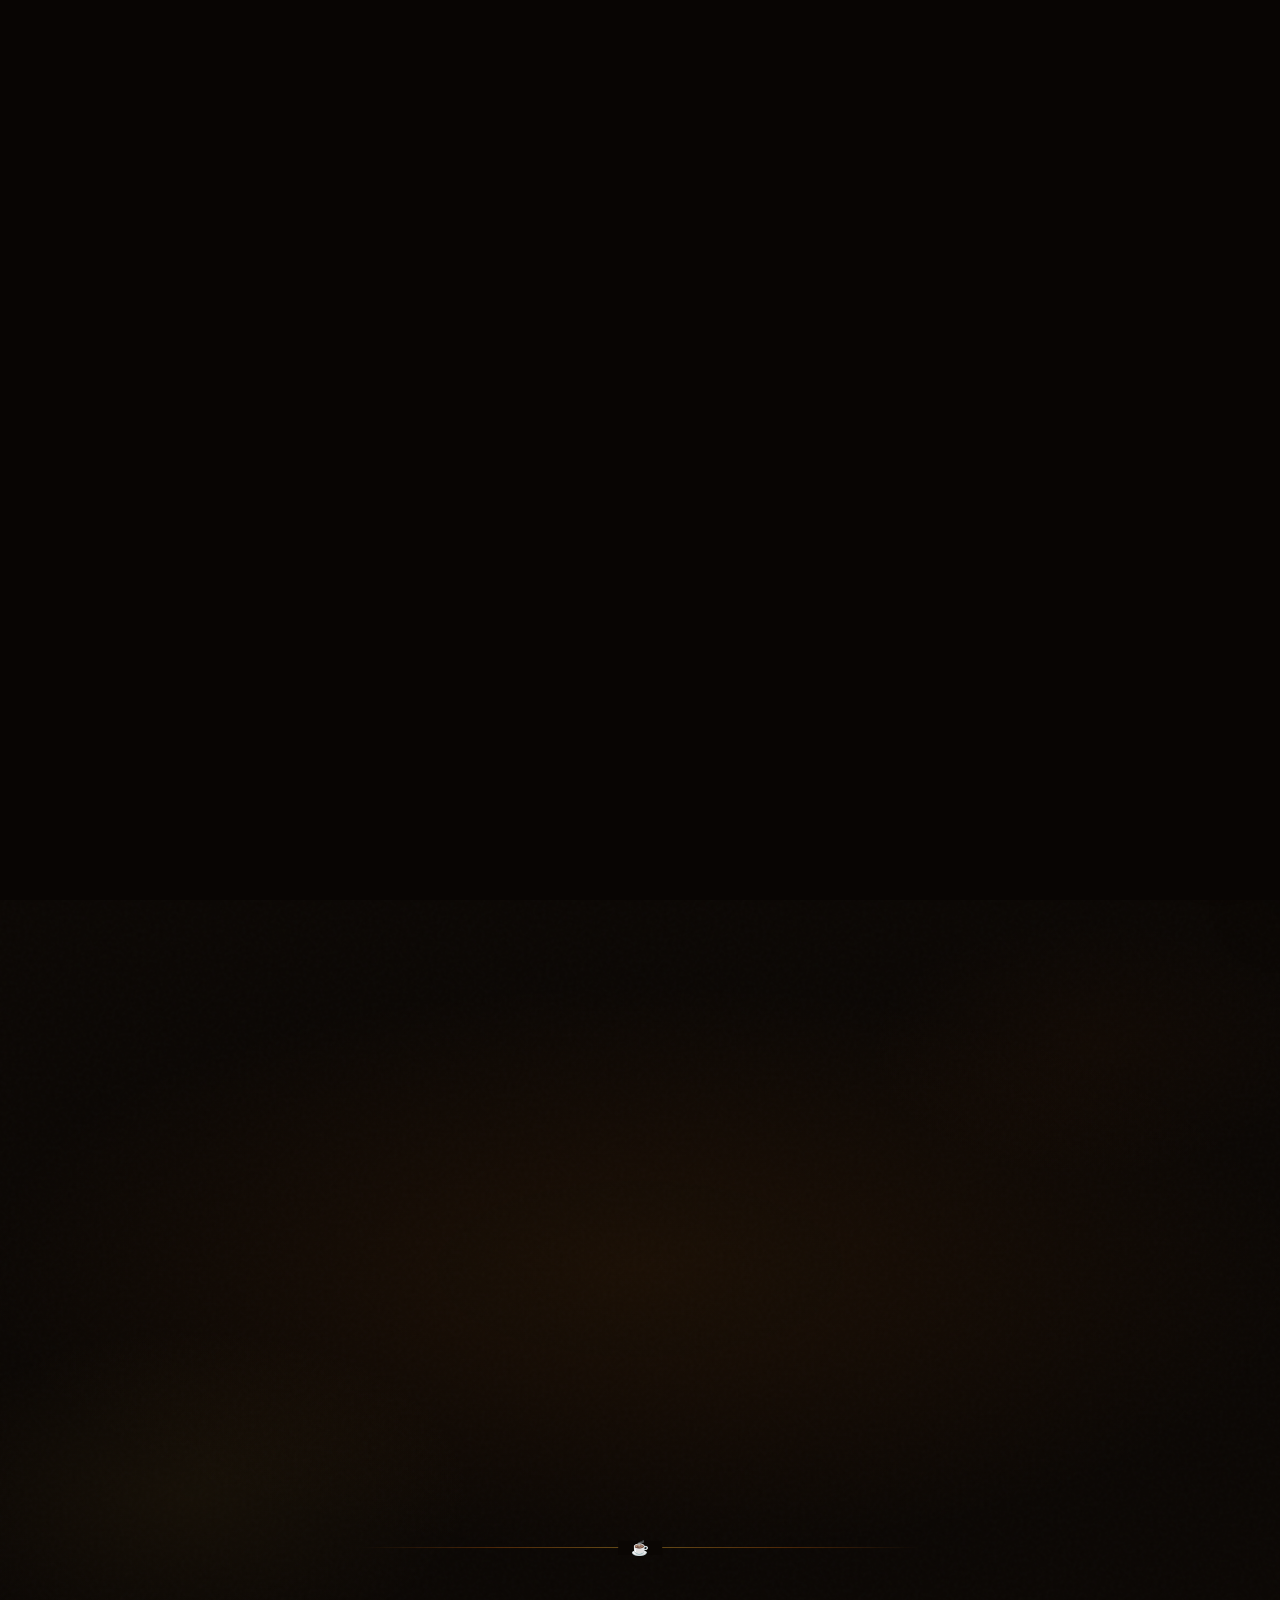
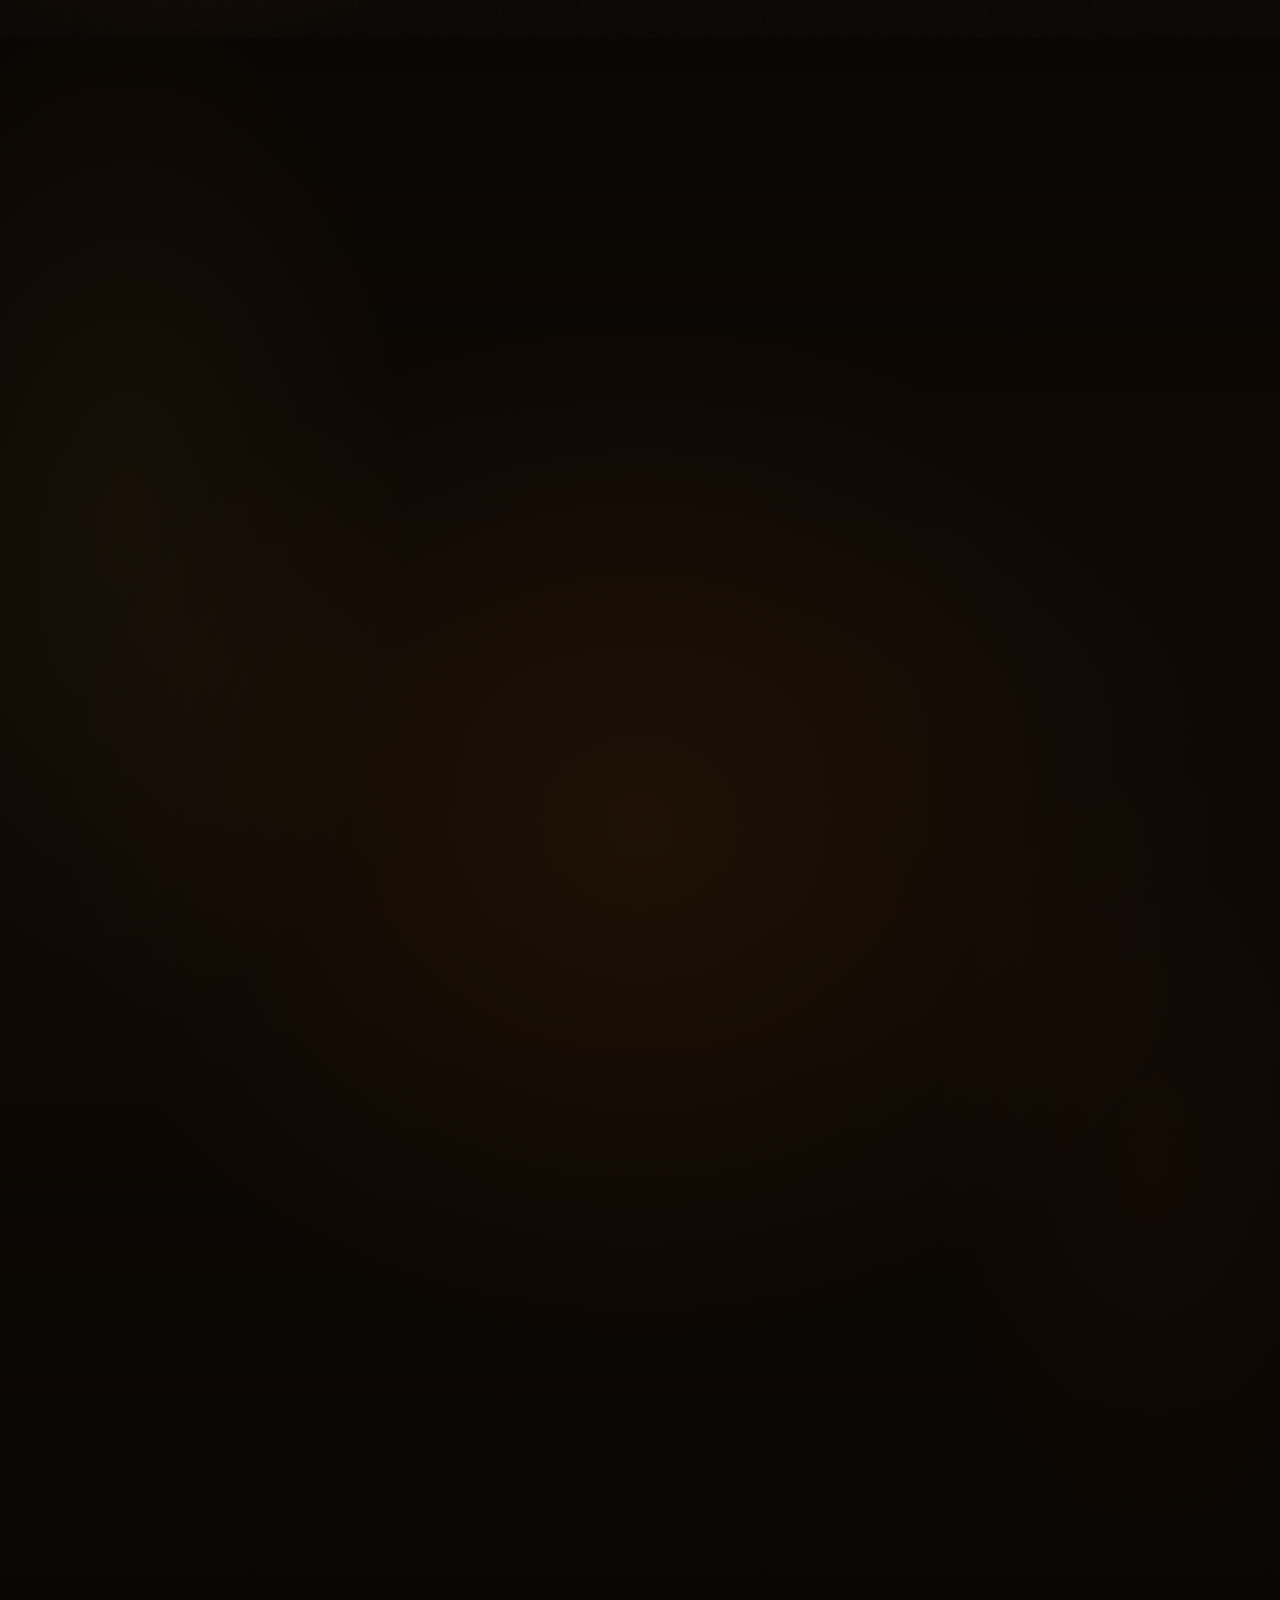
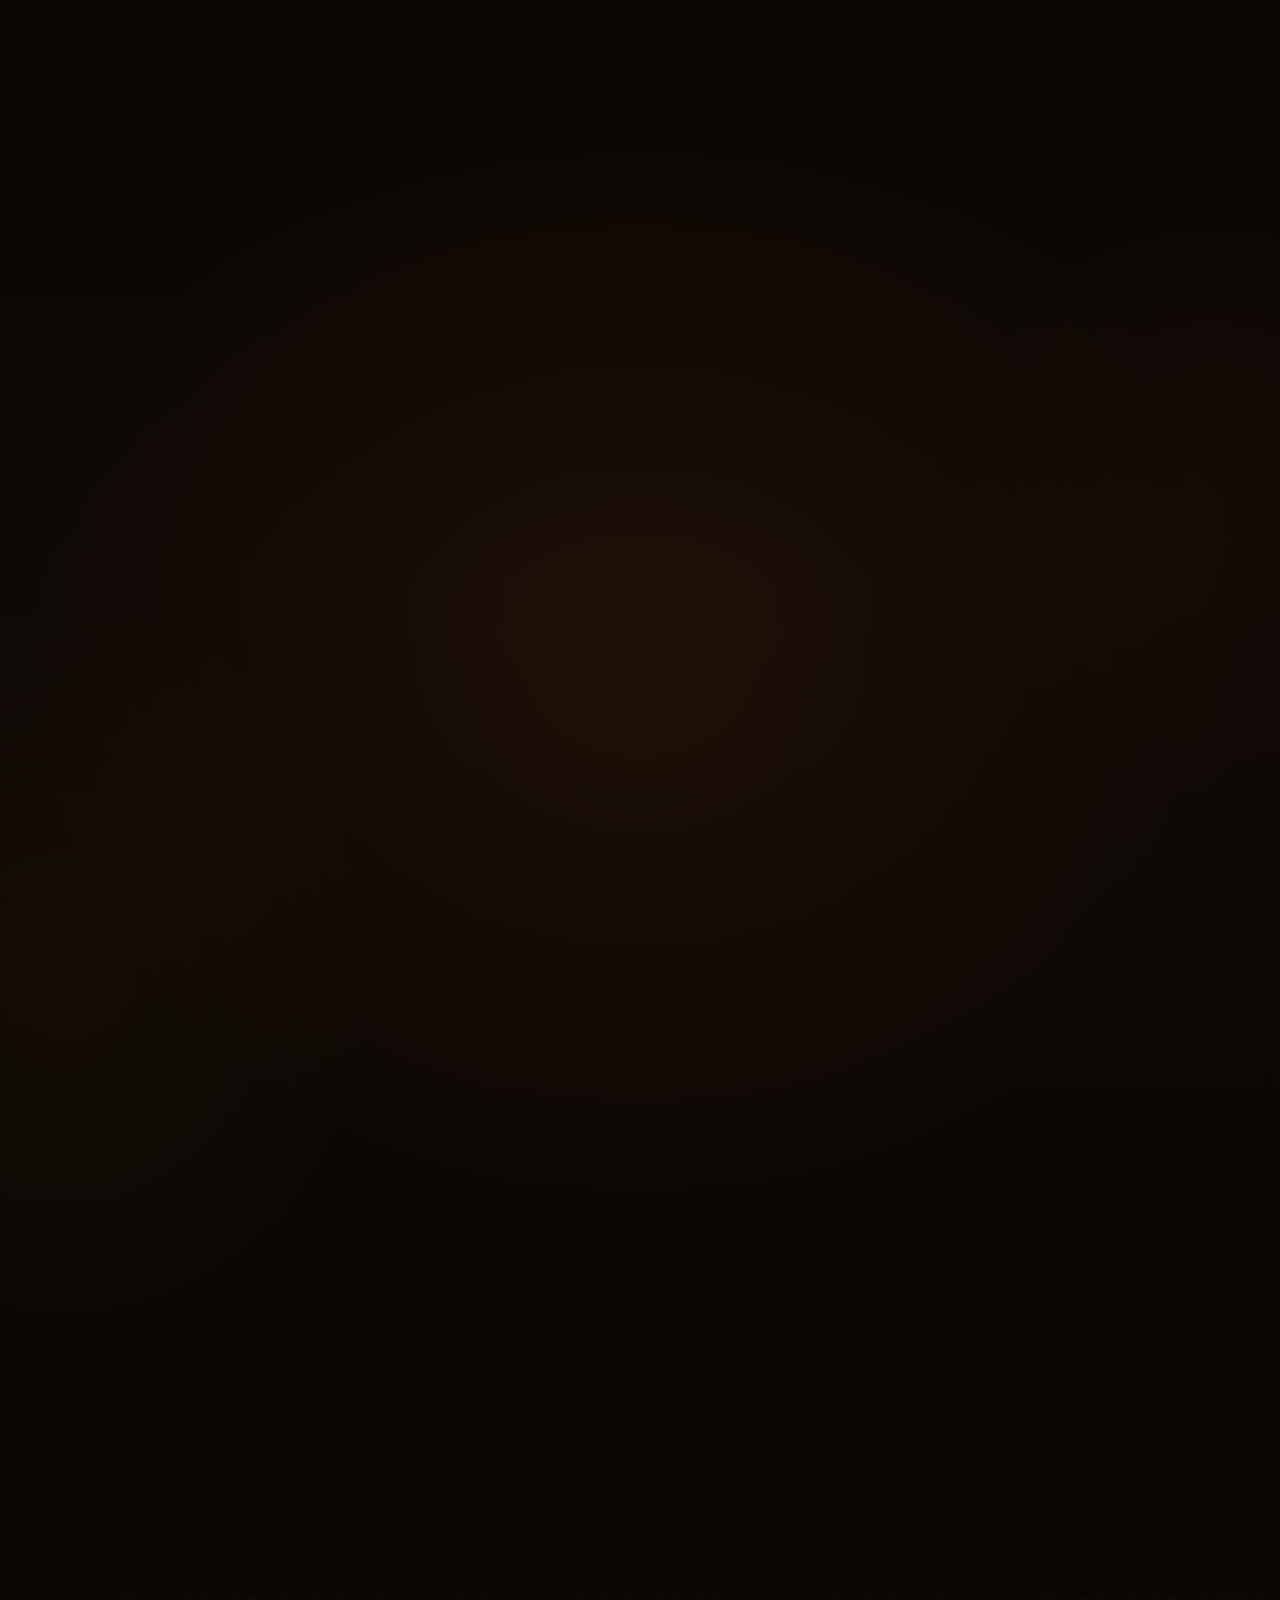
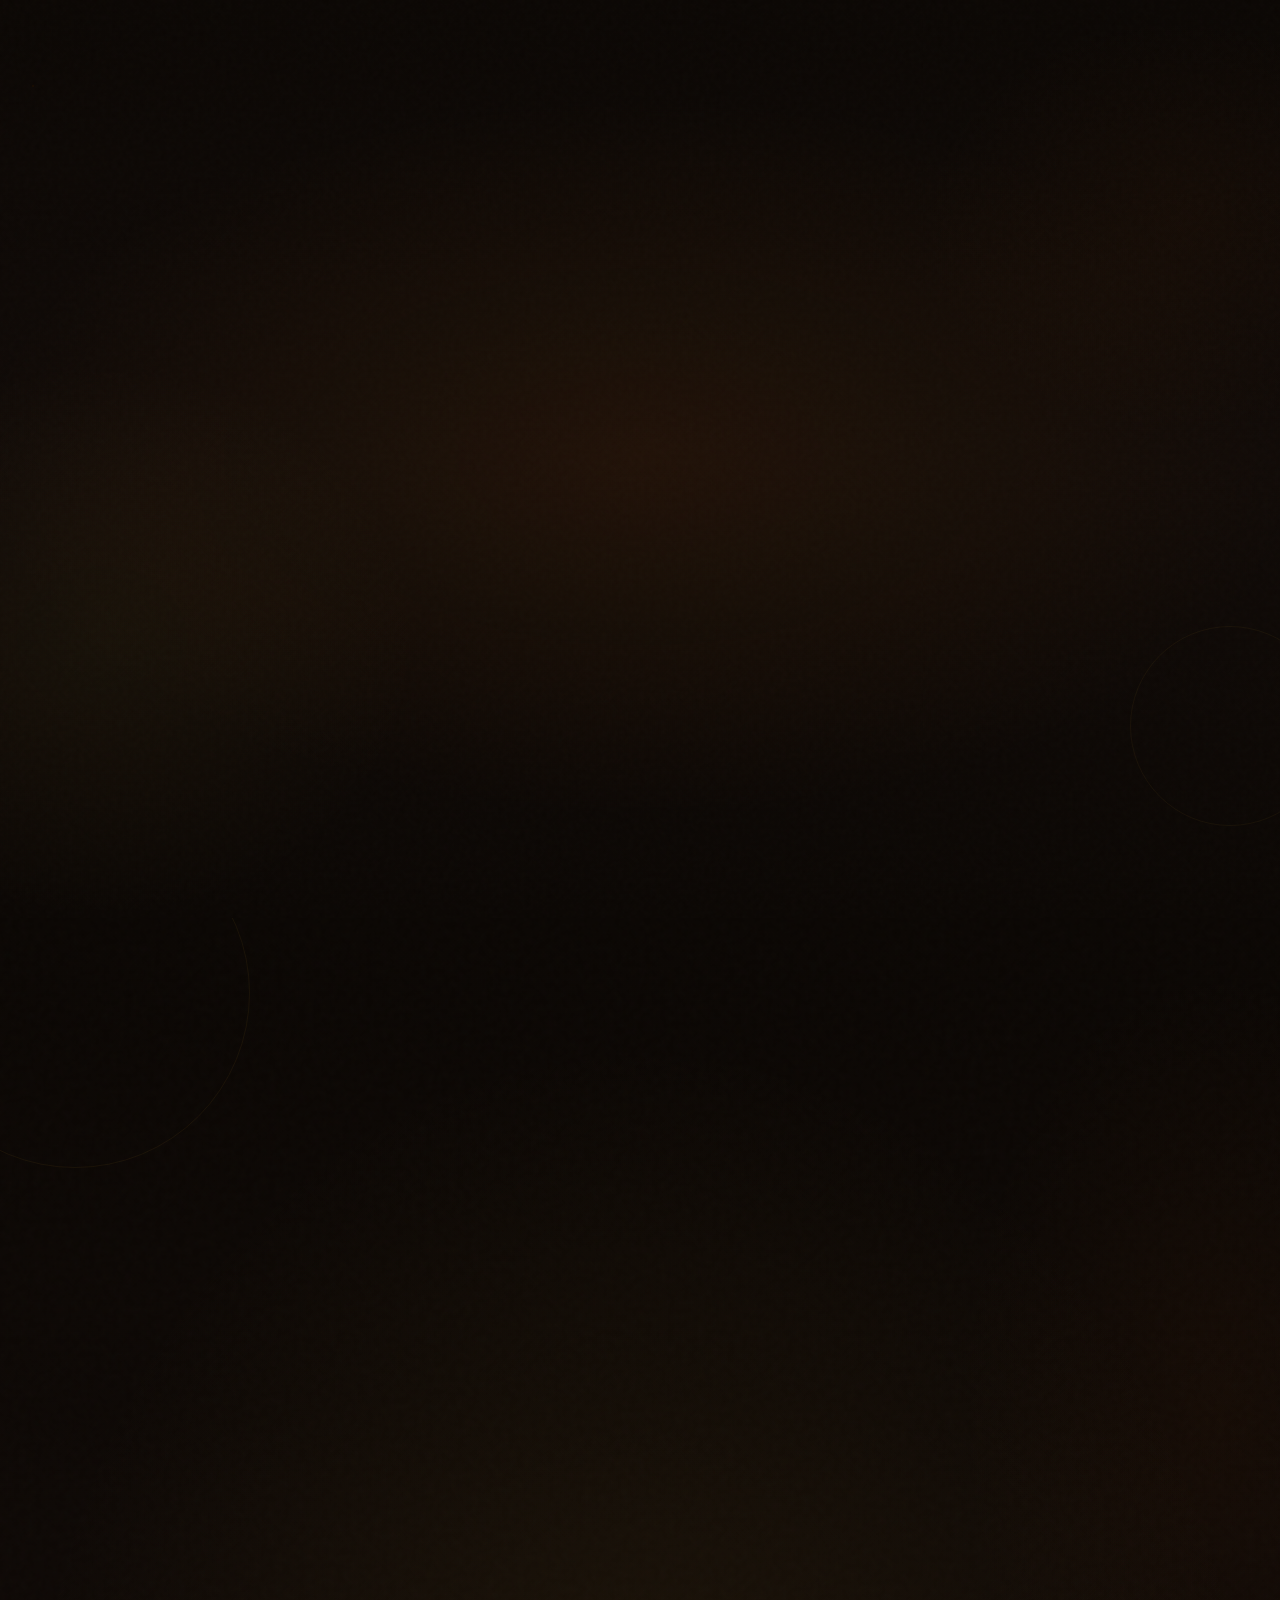
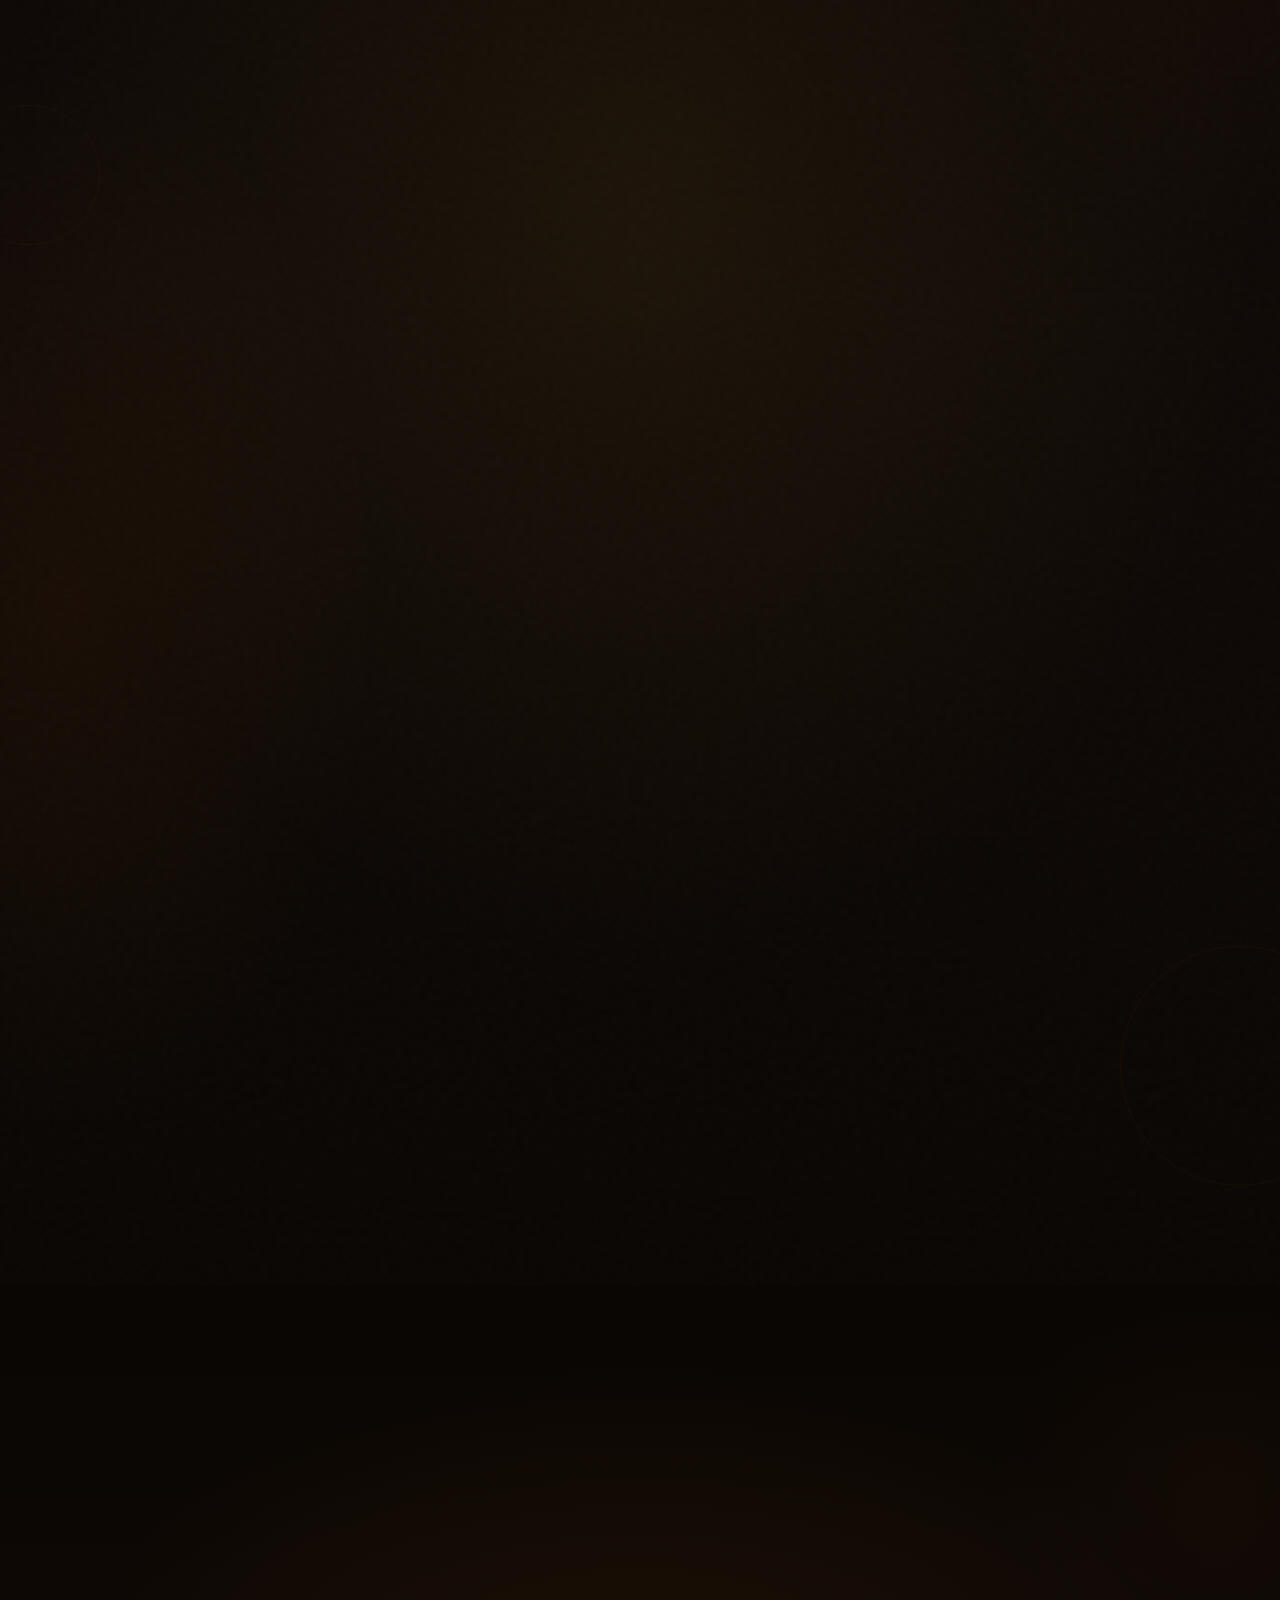
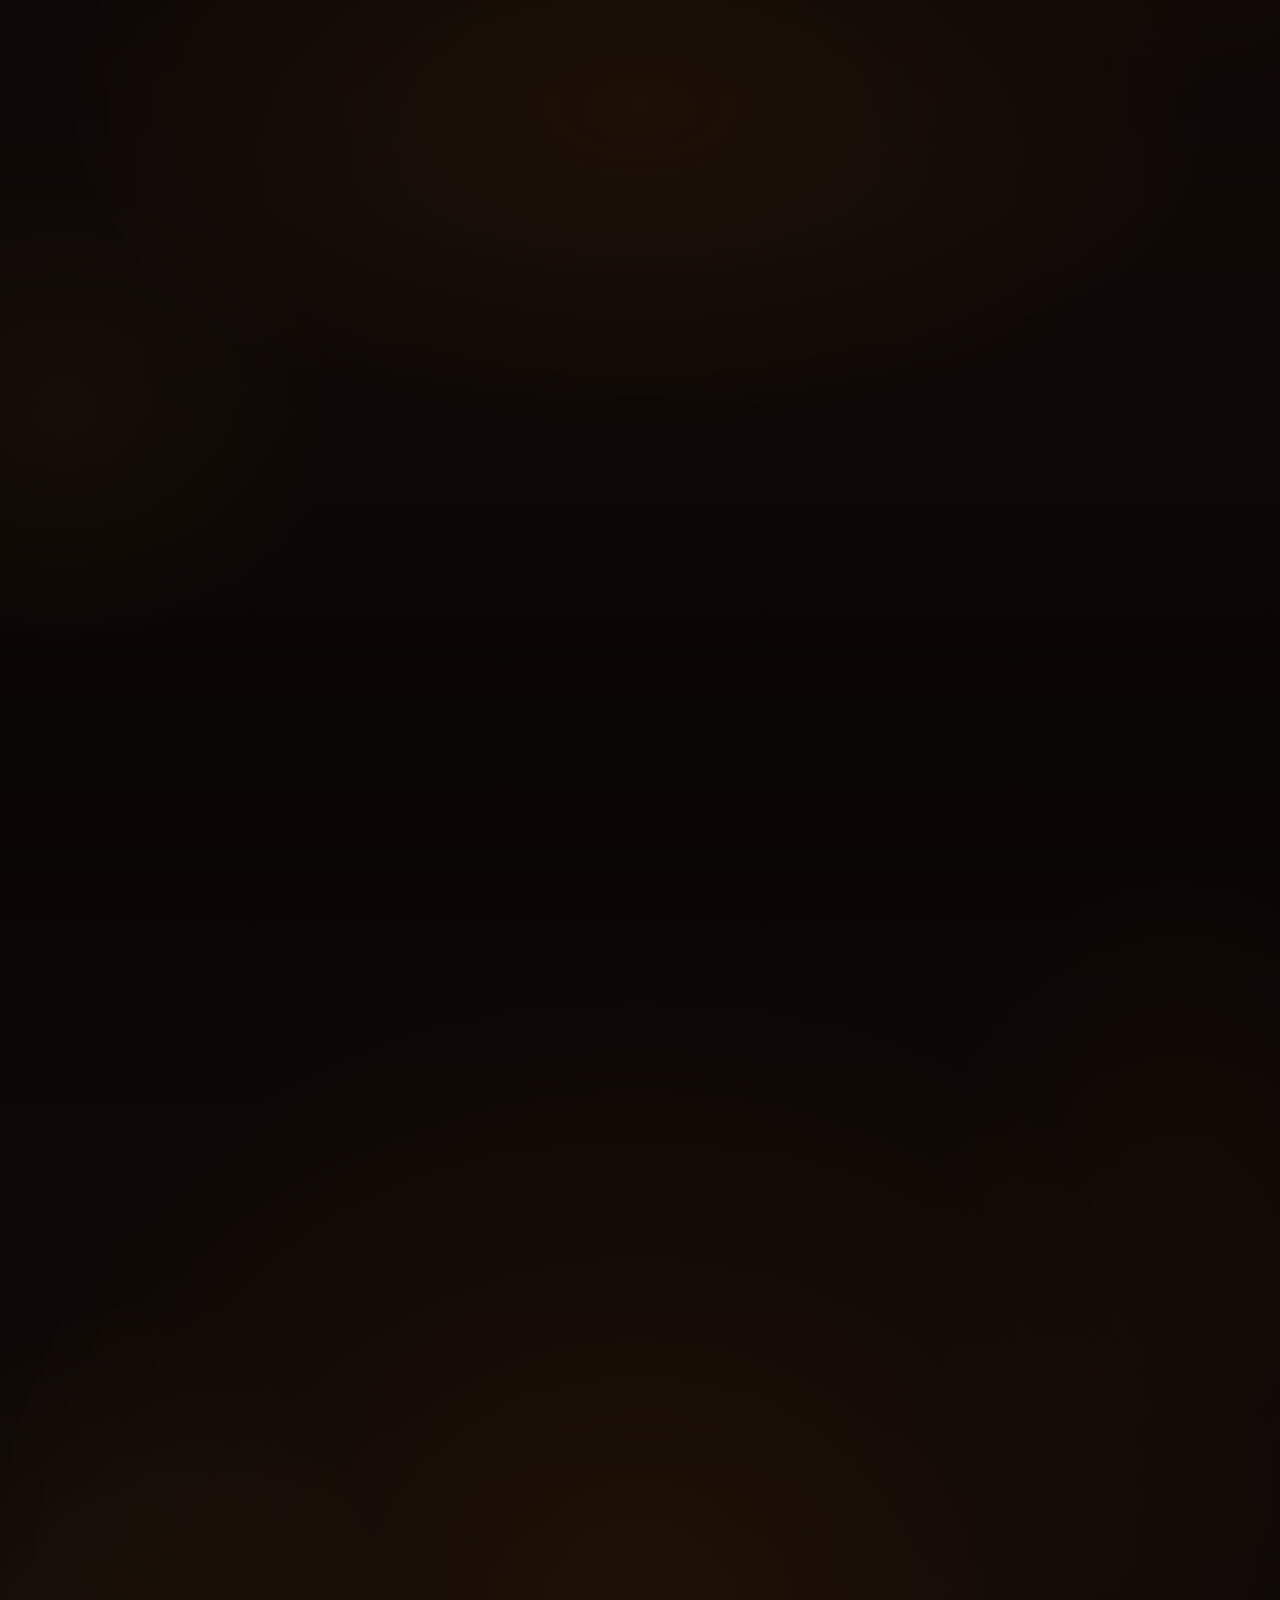
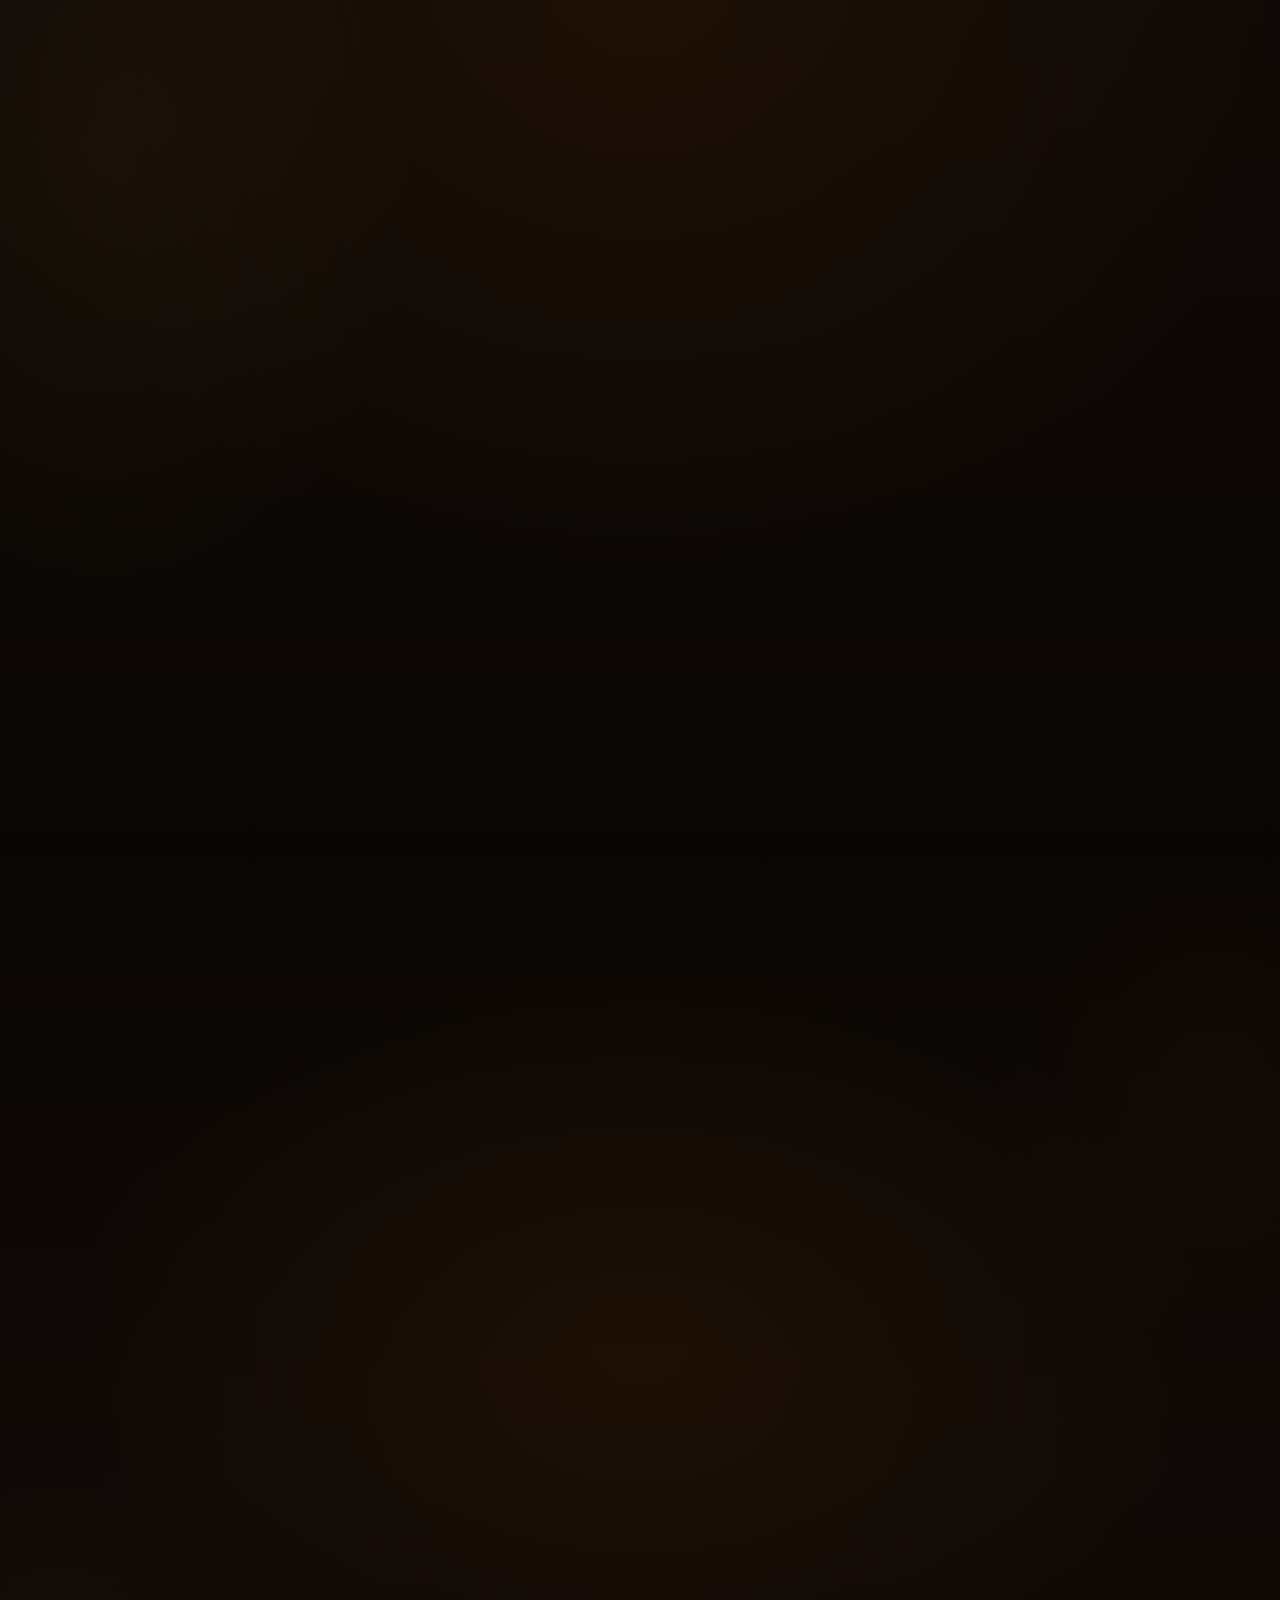
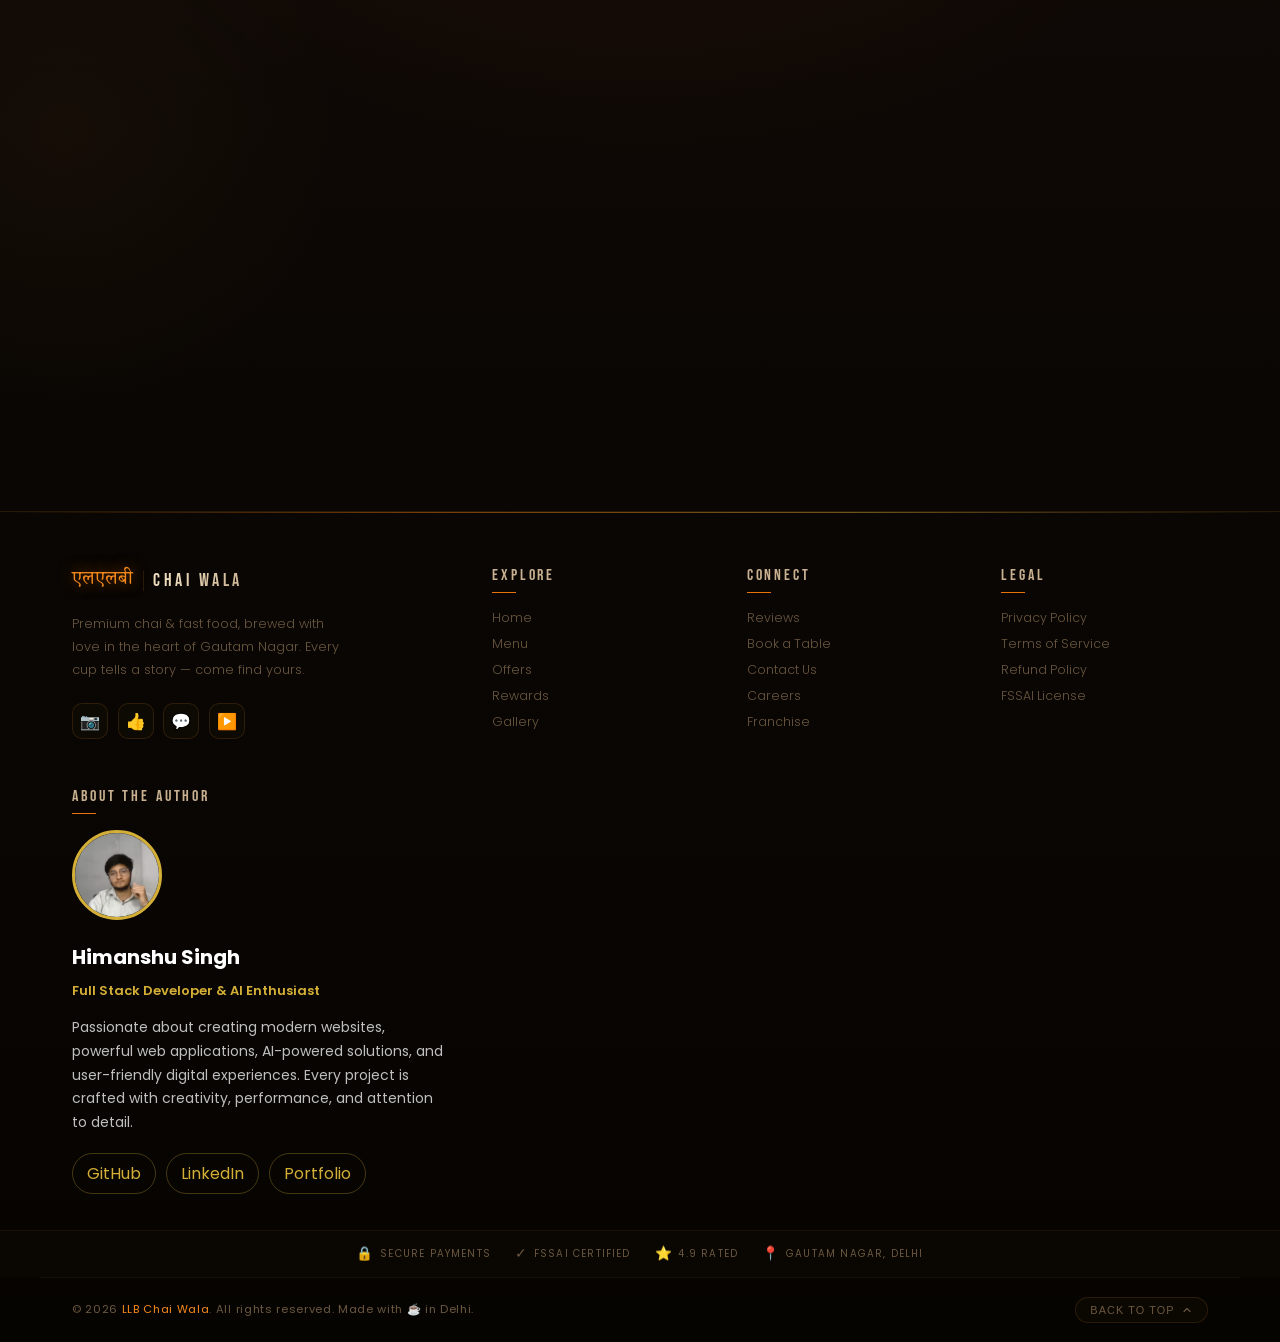
==== commit 56eb2ca5: "update" ====
--- a/index.html
+++ b/index.html
@@ -2,18 +2,11 @@
 <html lang="en">
 
 <head>
-    <!-- =============================================
-       LLB CHAI WALA — index.html
-       Sections built:
-       ✅ Loading Screen
-       ✅ Navbar
-       ✅ Hero Section
-  ============================================= -->
     <meta charset="UTF-8" />
     <meta name="viewport" content="width=device-width, initial-scale=1.0" />
     <meta name="description" content="LLB Chai Wala — Premium Chai & Fast Food Cafe, Gautam Nagar, New Delhi." />
     <meta name="theme-color" content="#0a0603" />
-    <title>LLB Chai Wala | Premium Chai & Fast Food — Gautam Nagar, Delhi</title>
+    <title>Aj' LlB Chai Wala | Gautam Nagar, Delhi-Order Food Online </title>
     <link rel="preconnect" href="https://fonts.googleapis.com" />
     <link rel="preconnect" href="https://fonts.gstatic.com" crossorigin />
     <link
@@ -2543,7 +2536,7 @@
 
                 <div class="author-card">
 
-                    <img src="image/author image.jpg" alt="Himanshu Singh" class="author-photo">
+                    <img src="image/author.jpg" alt="Himanshu Singh" class="author-photo">
 
                     <h4>Himanshu Singh</h4>
 
--- a/style.css
+++ b/style.css
@@ -3155,7 +3155,6 @@
 }
 
 .plate-emoji {
-  object-fit:cover;
   font-size: 3.5rem;
   position: relative;
   z-index: 1;
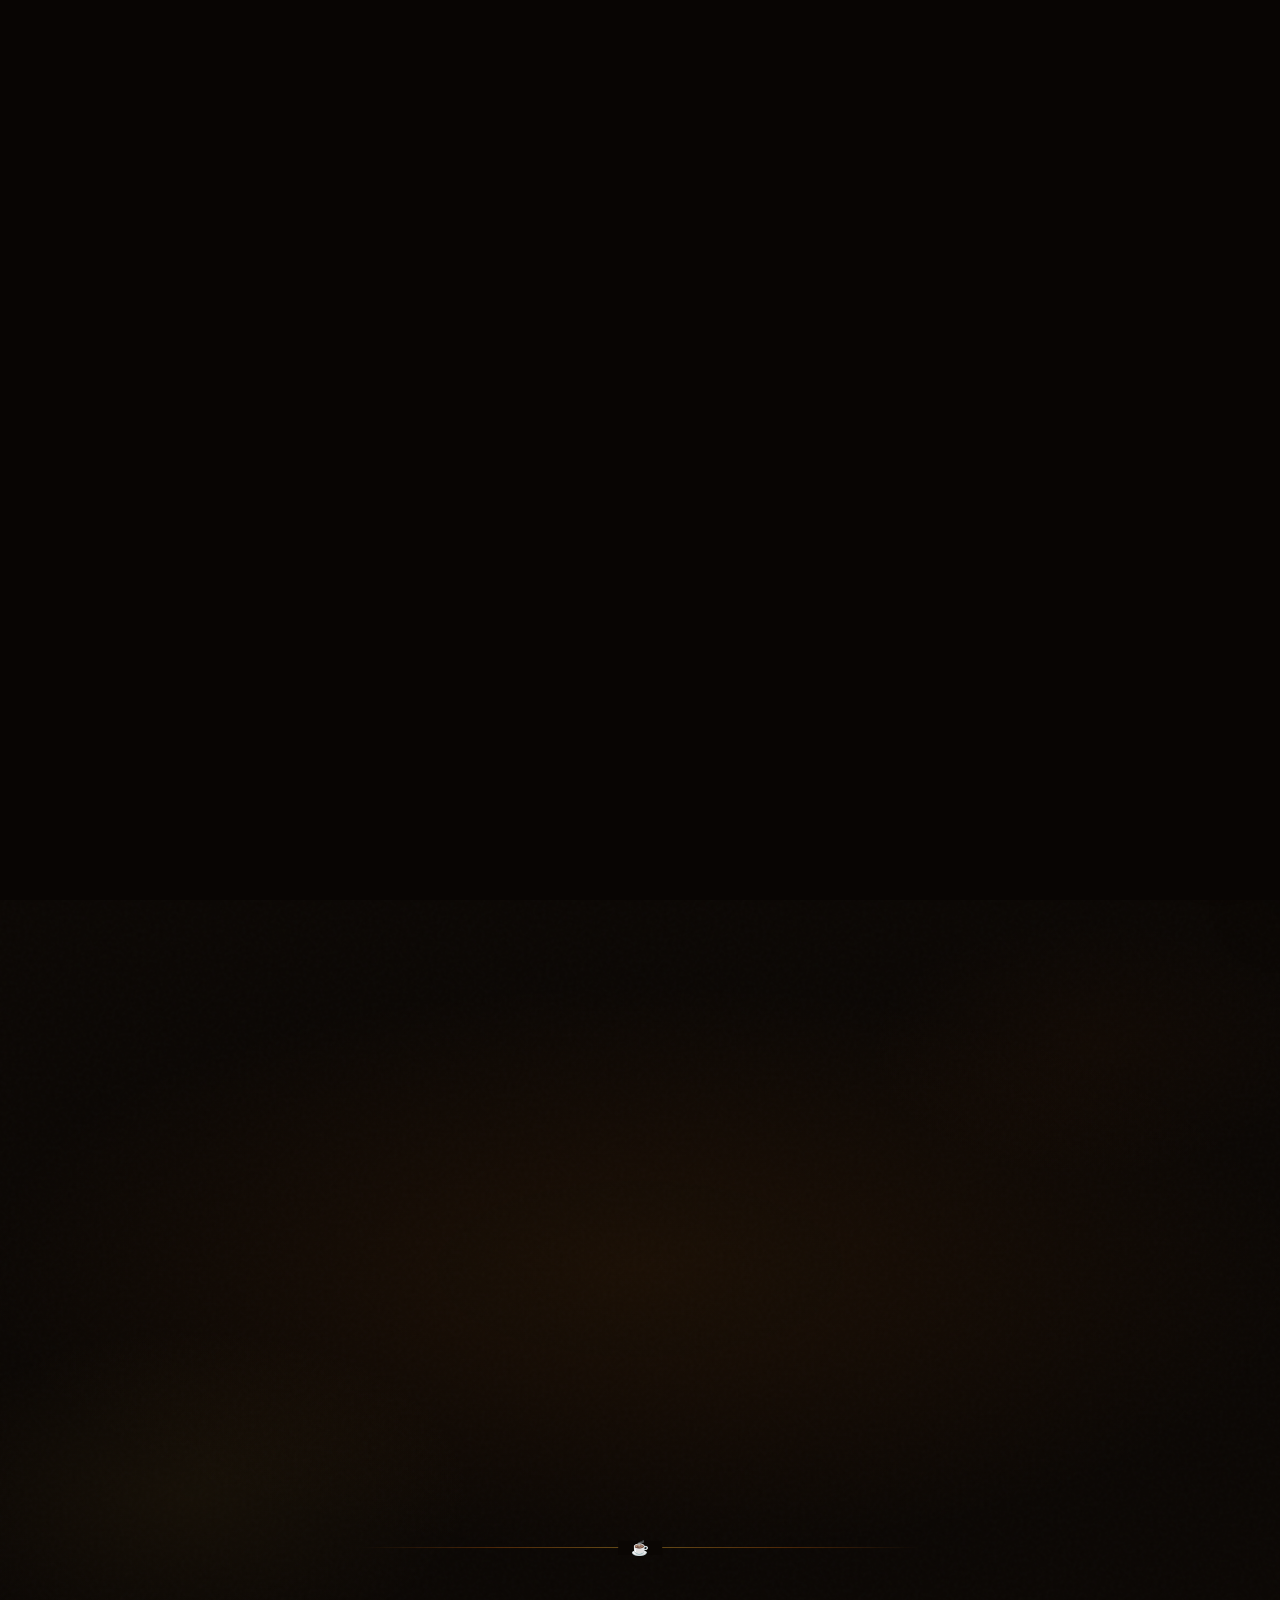
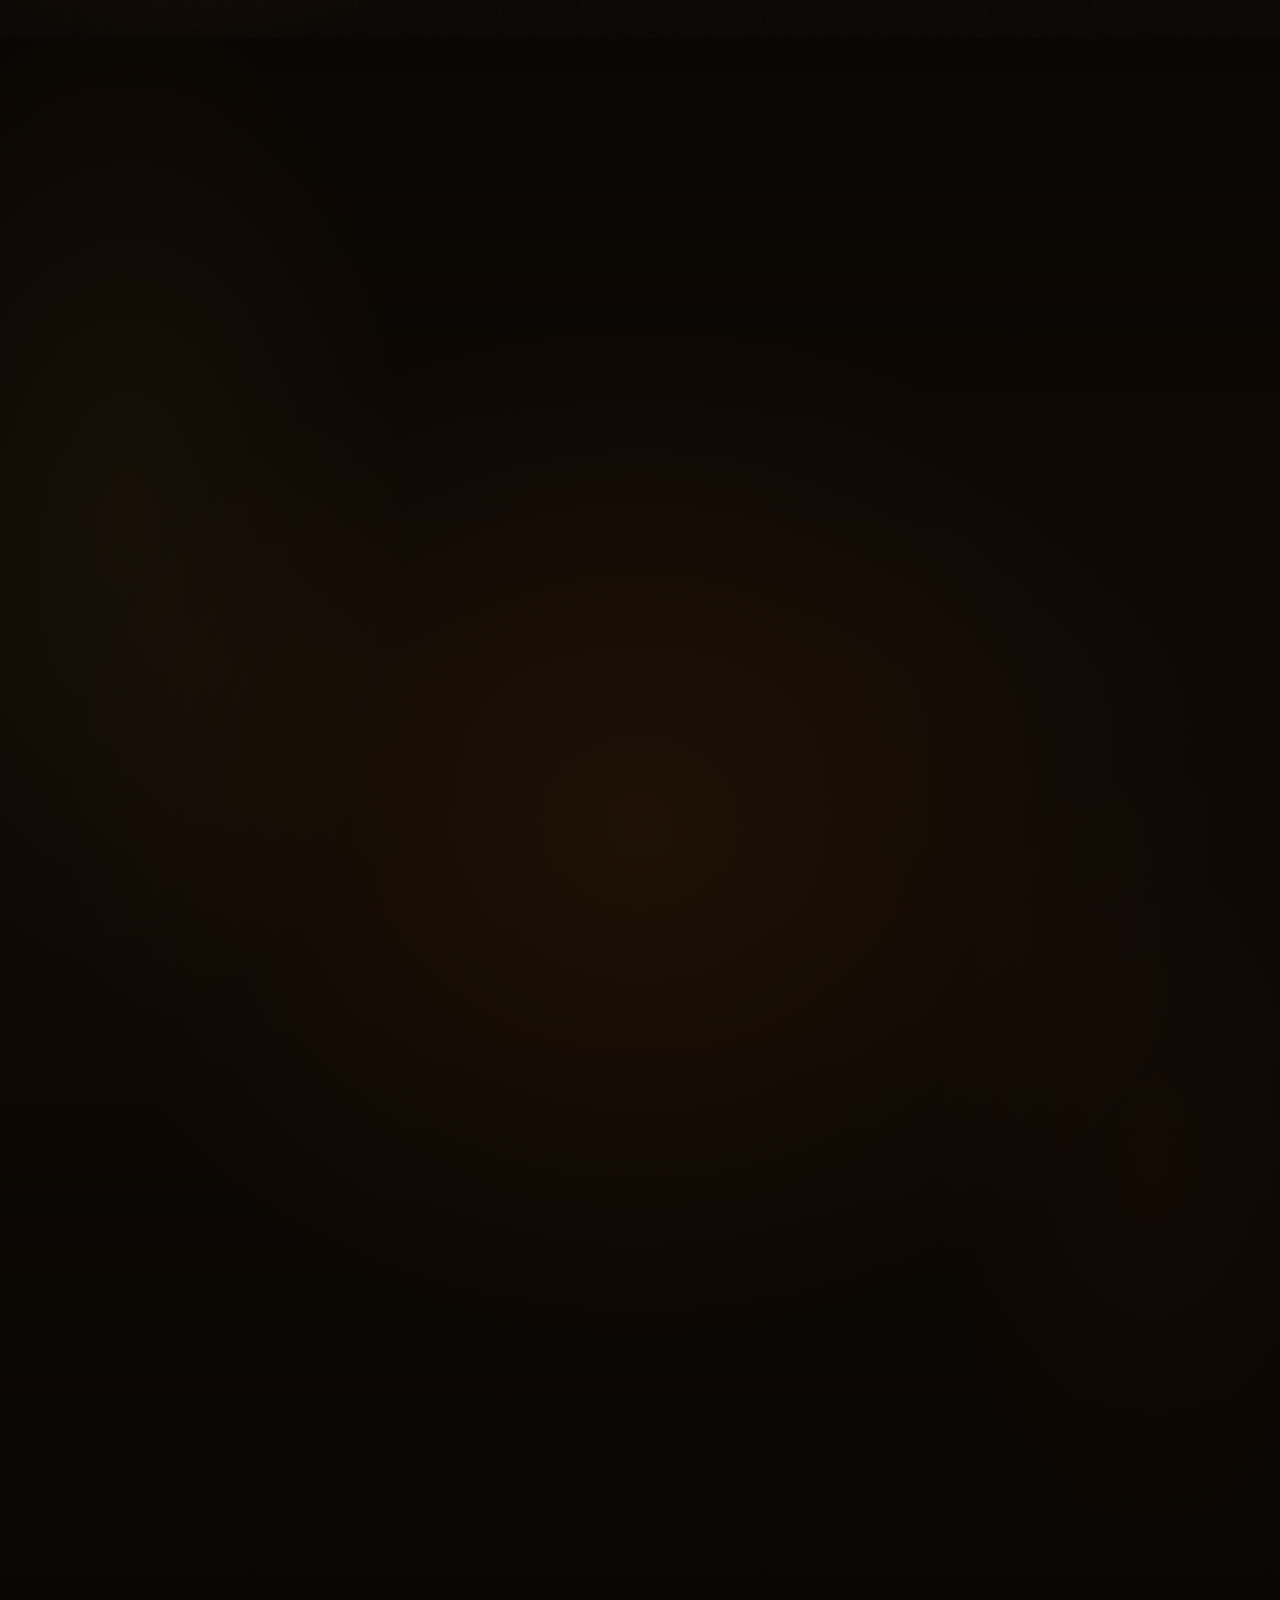
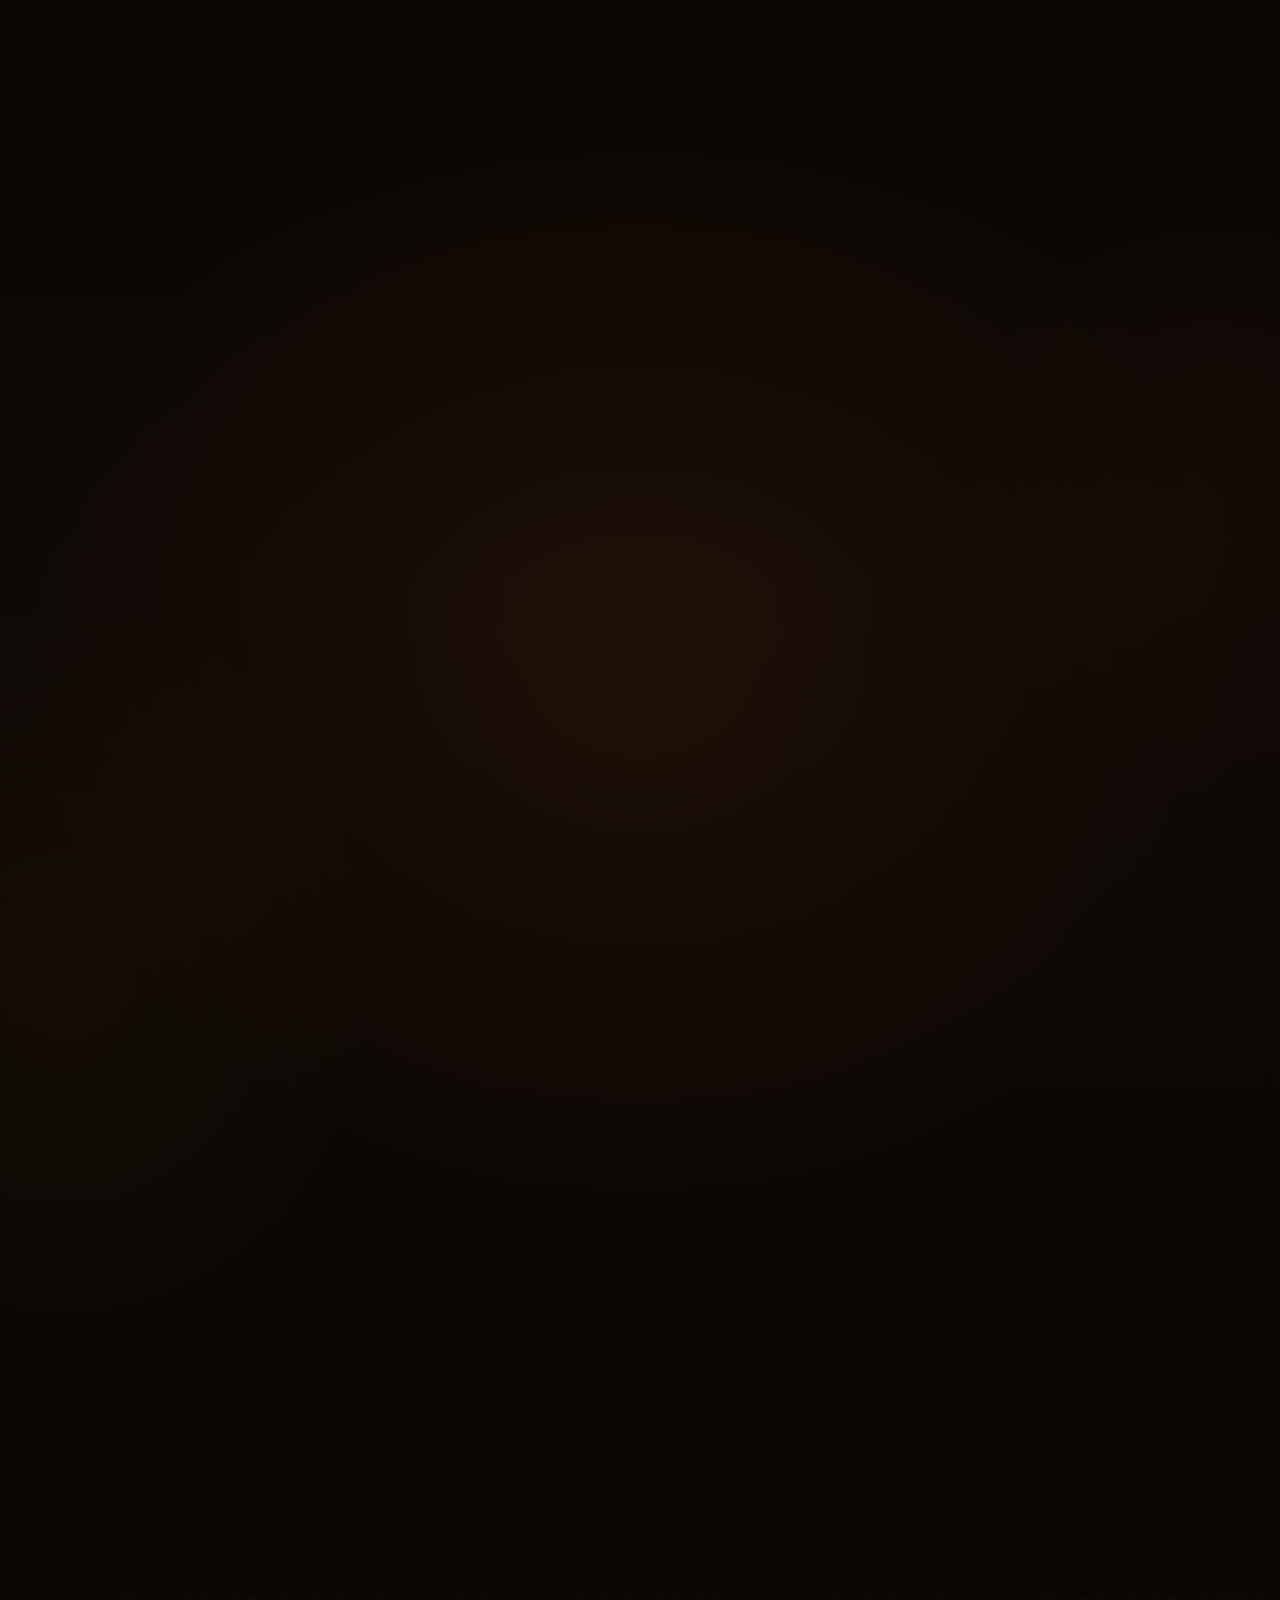
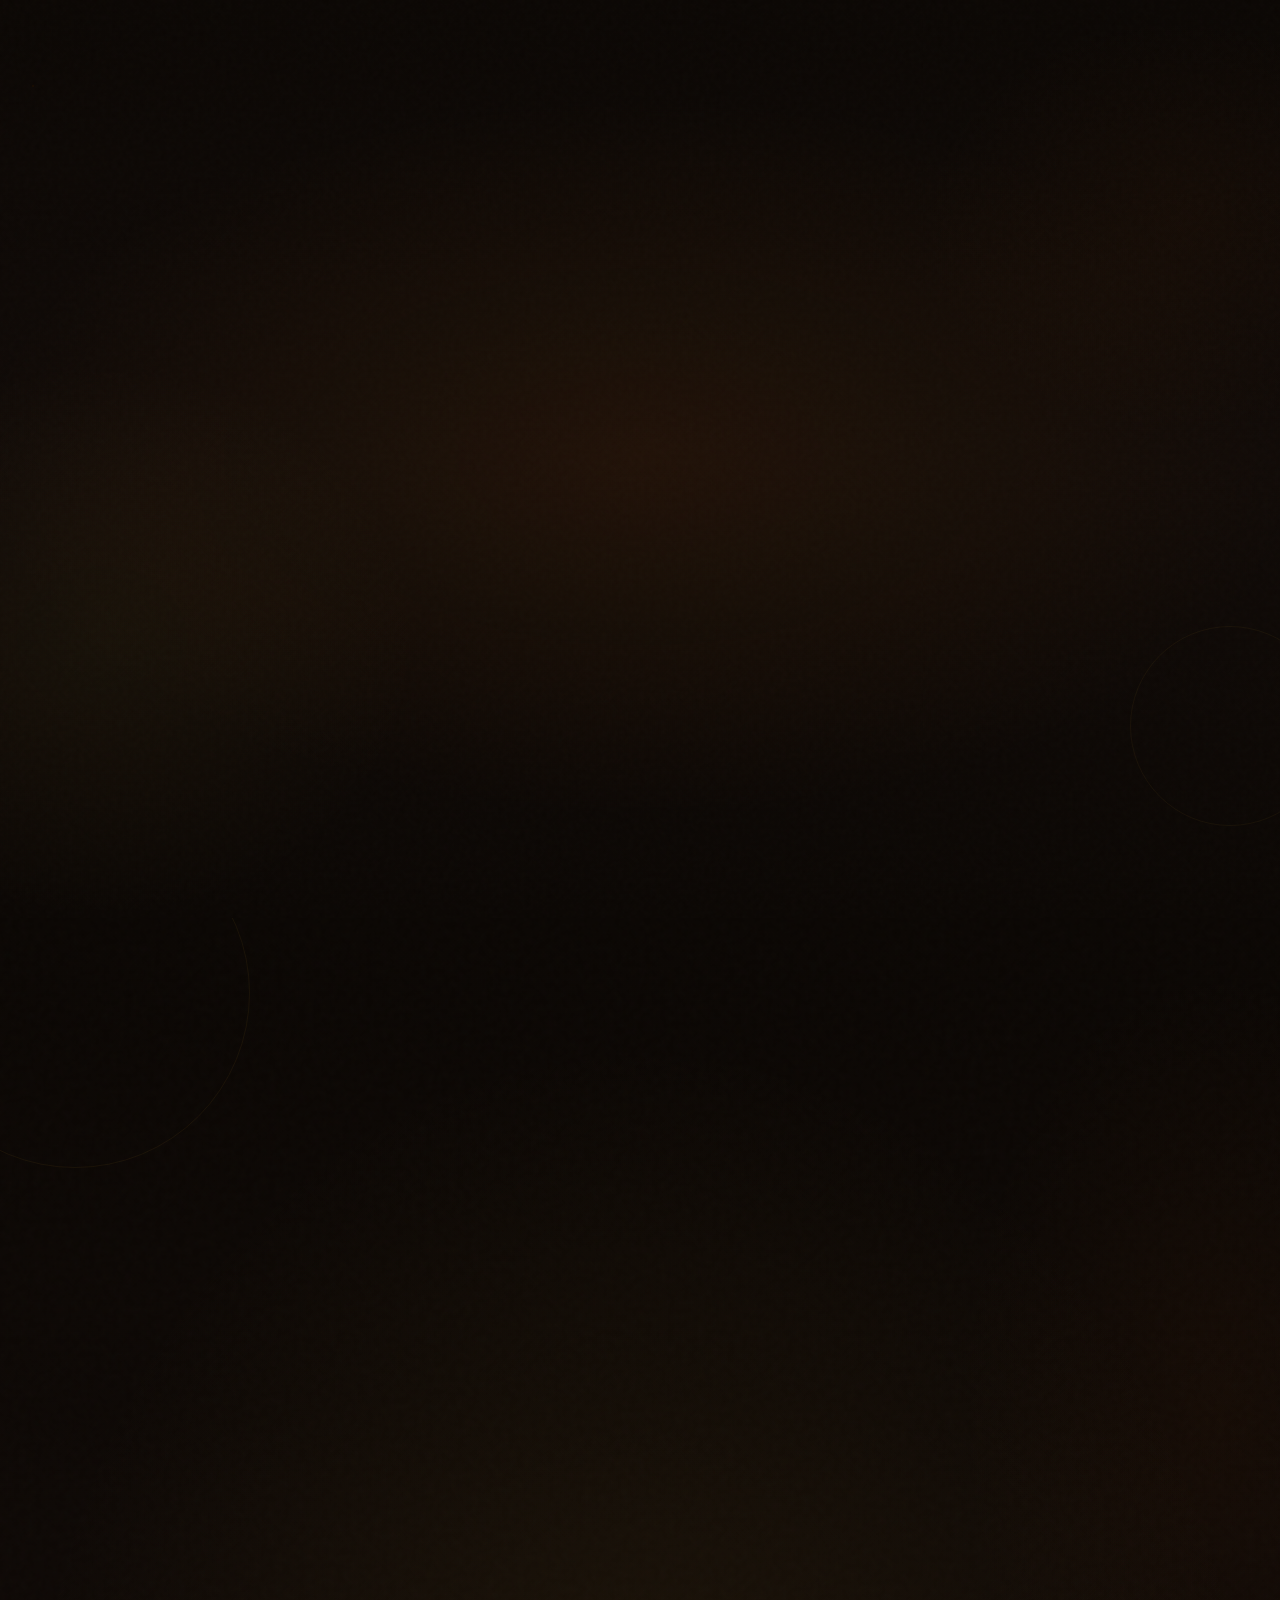
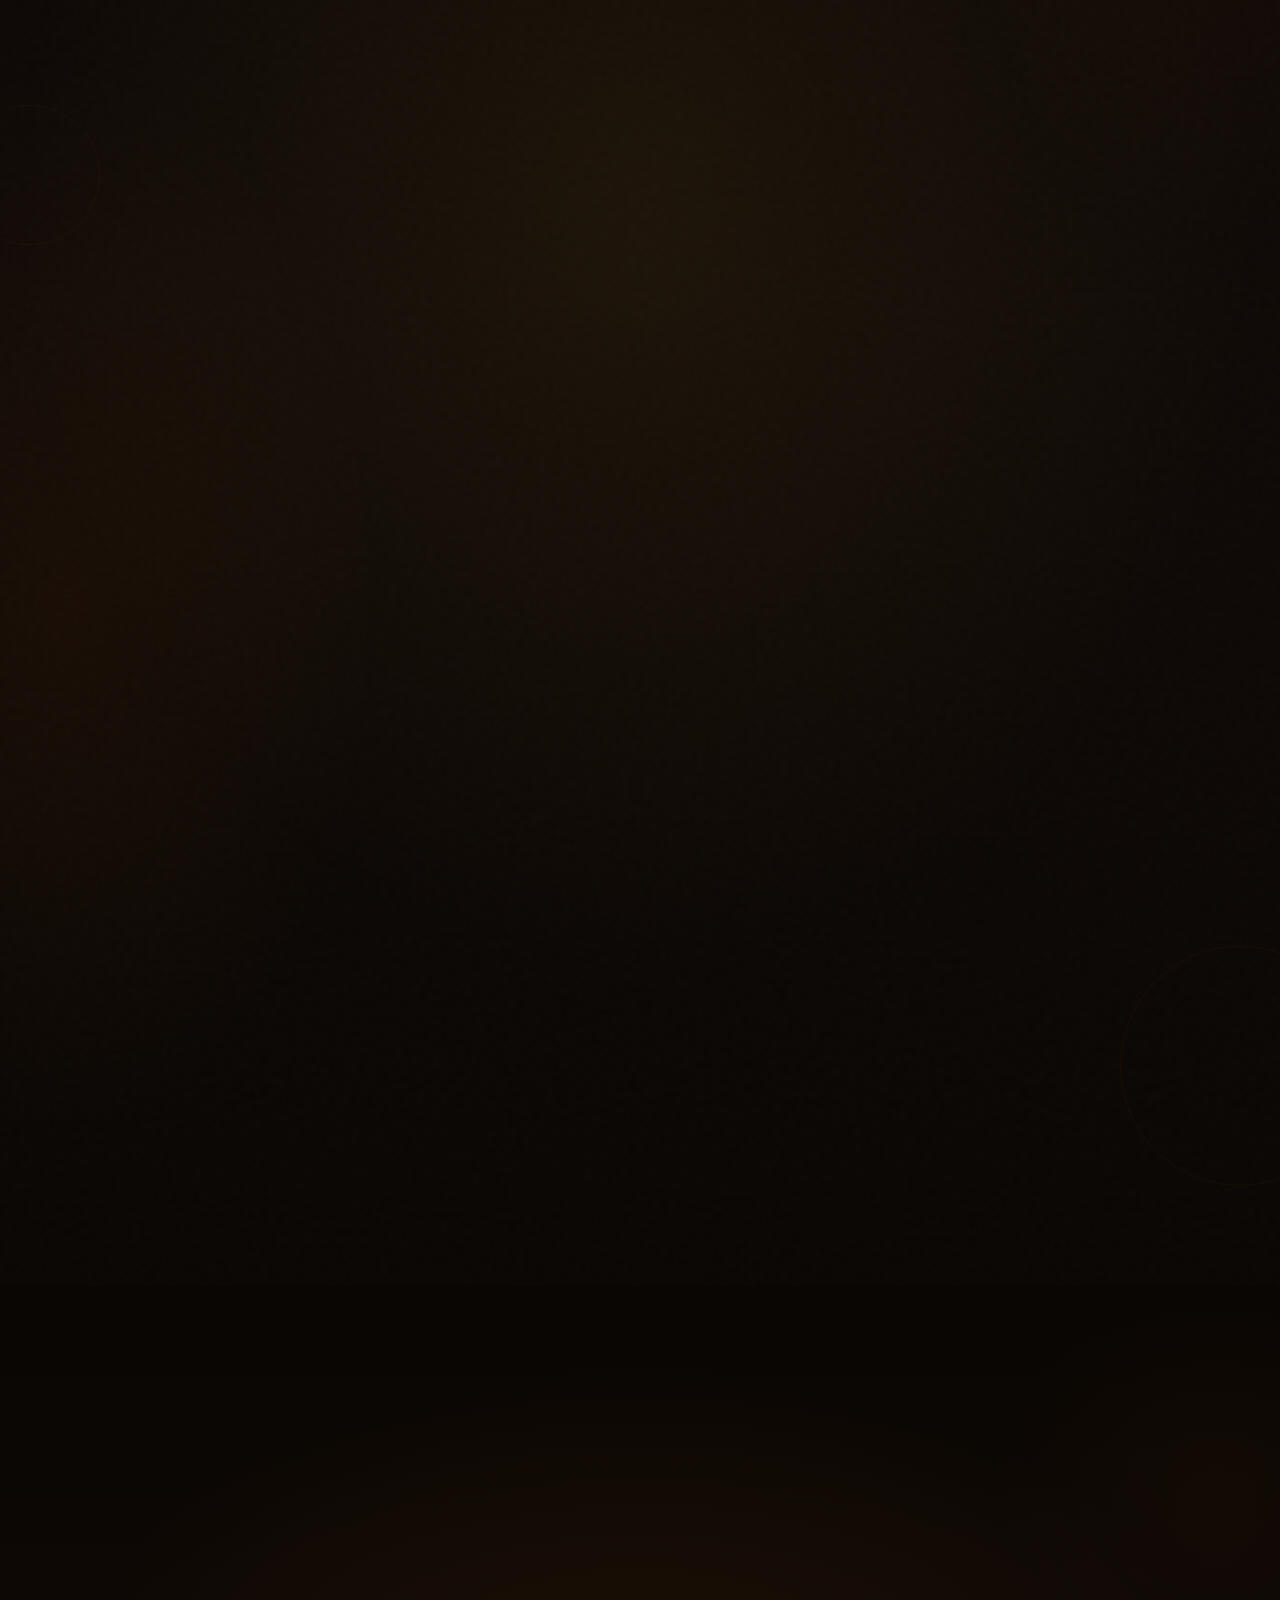
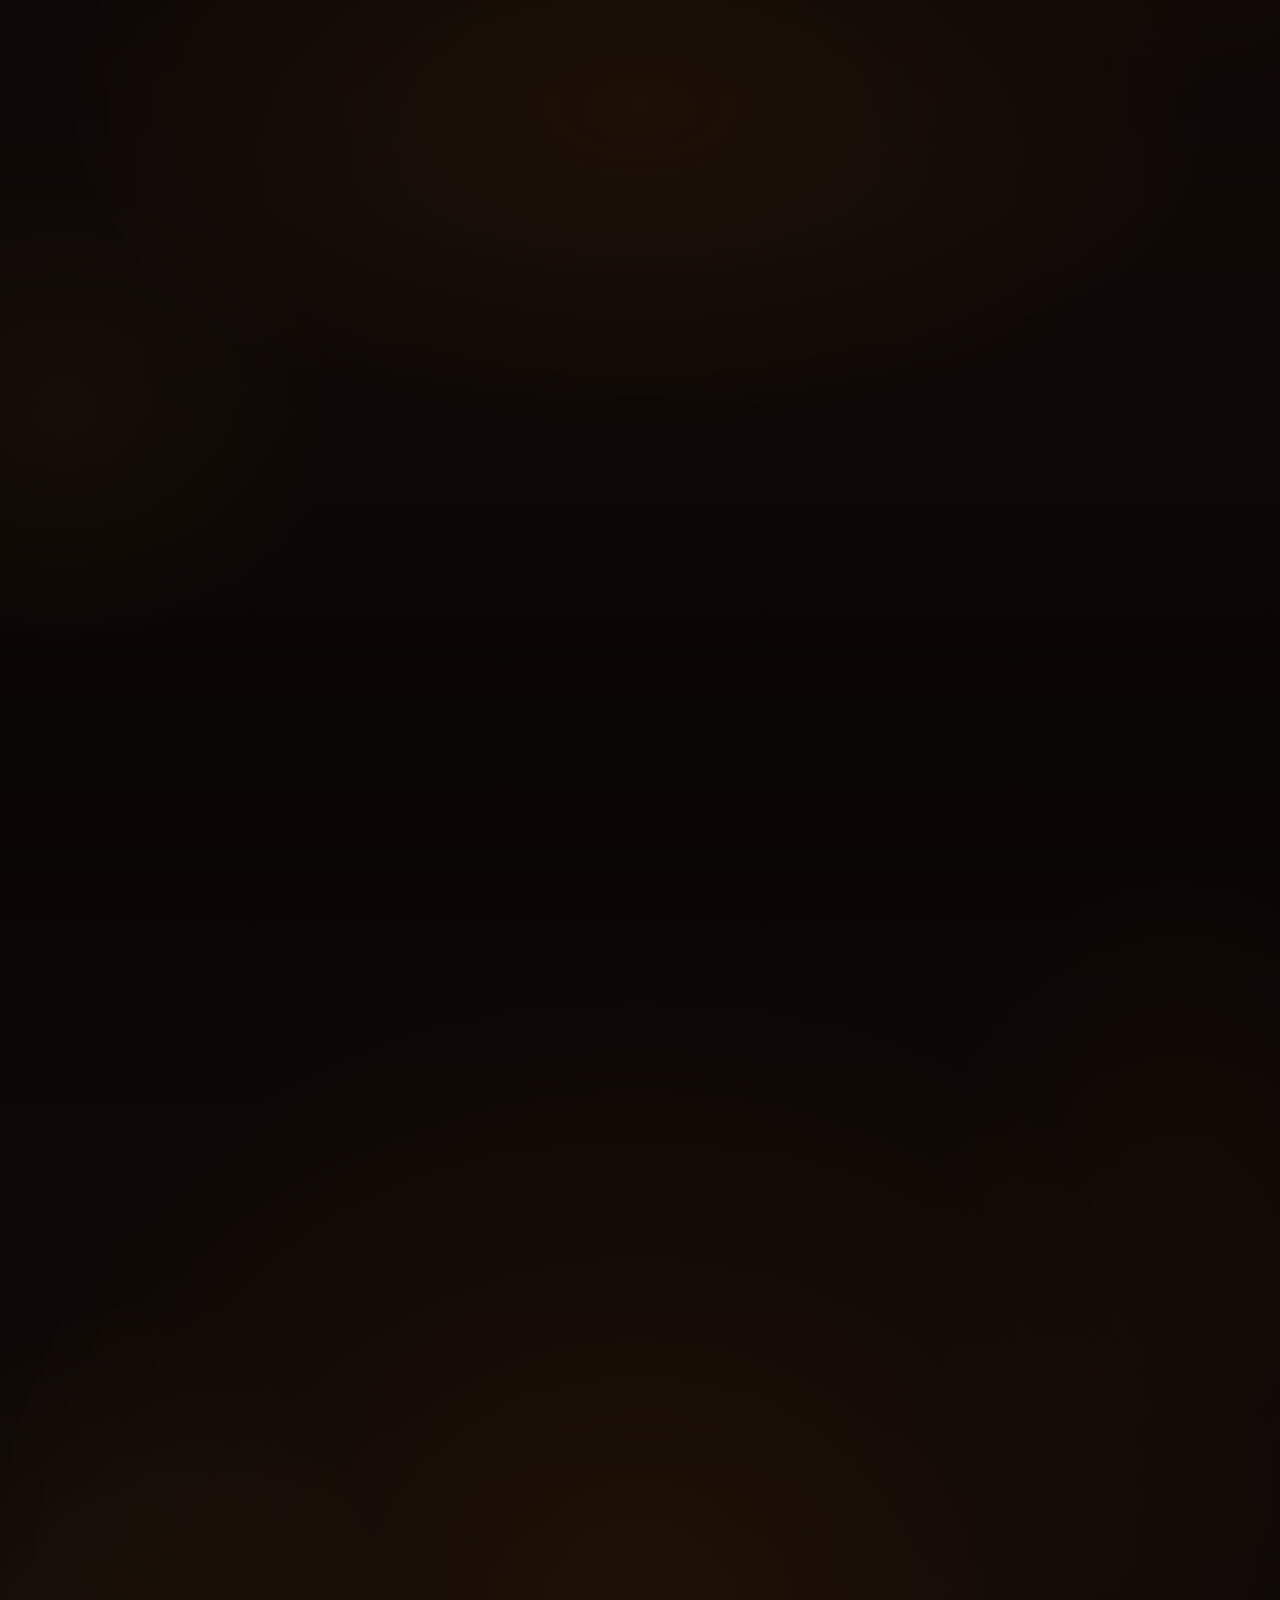
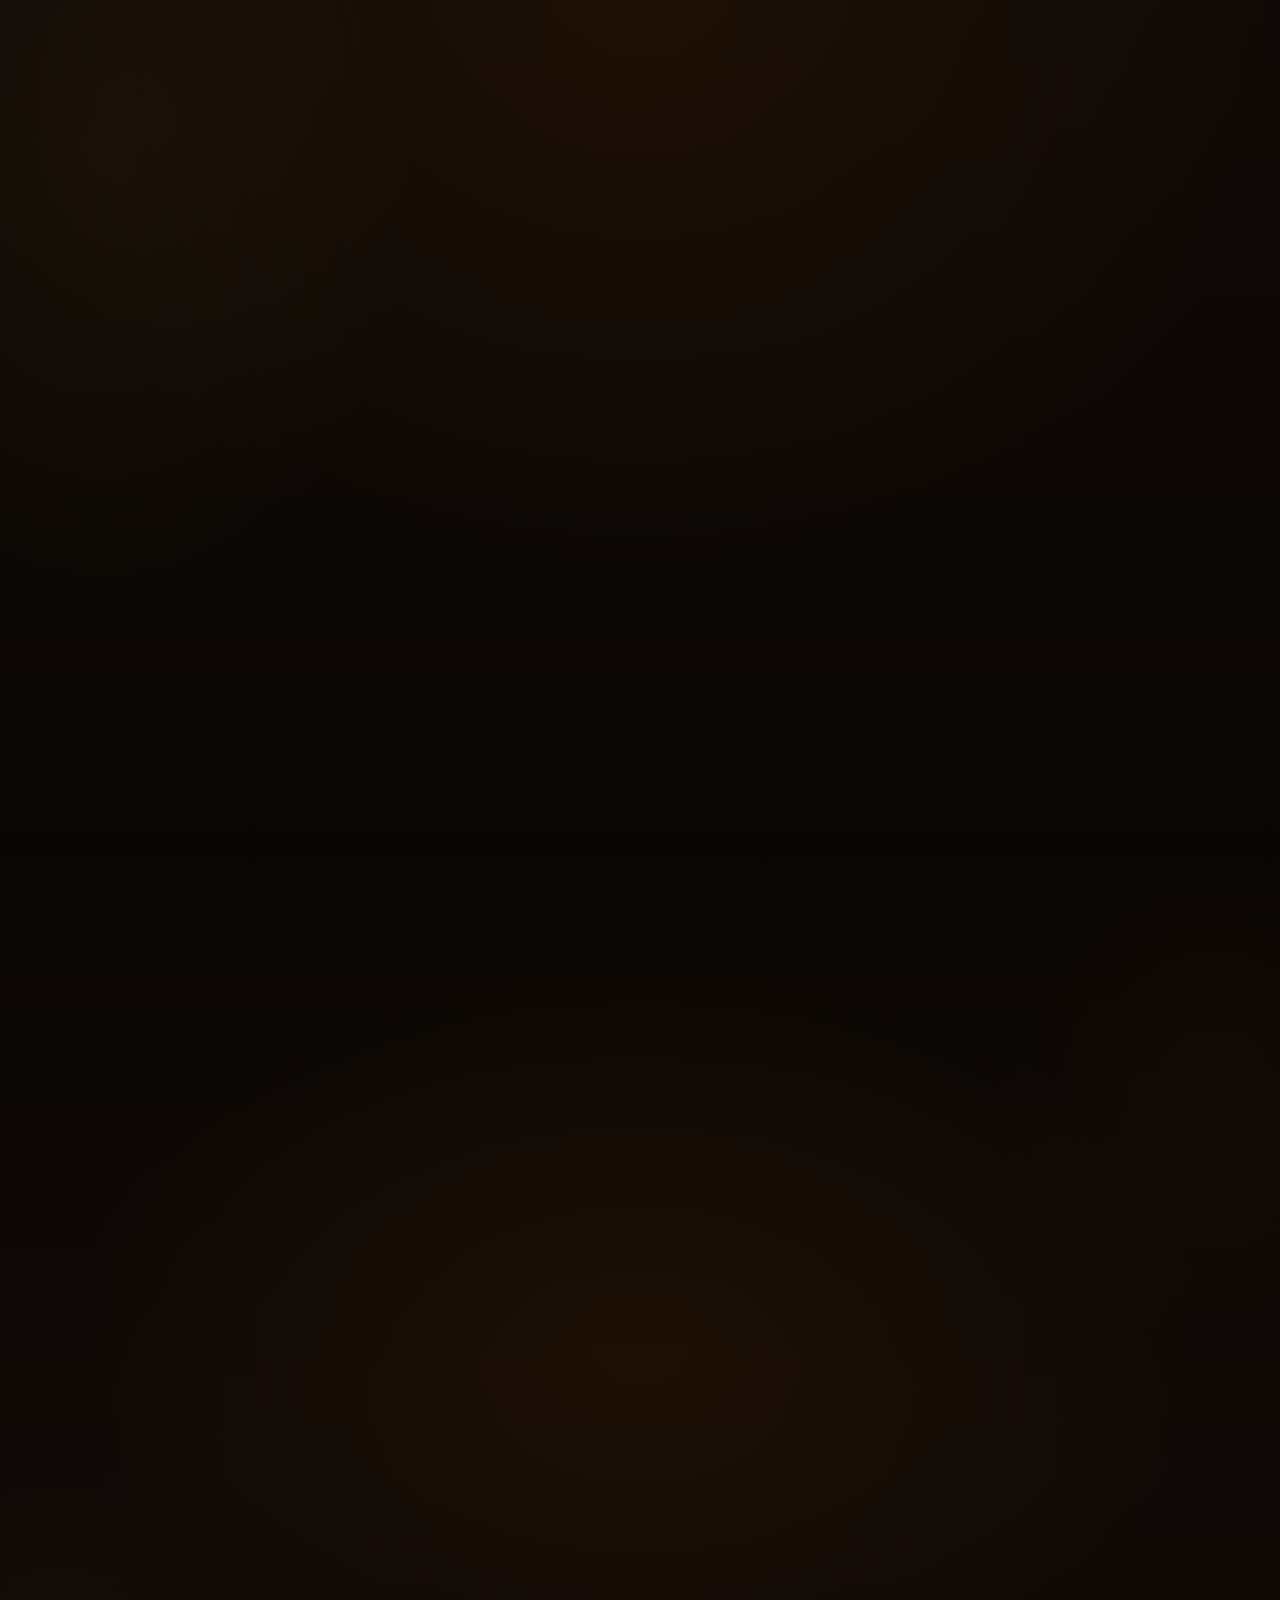
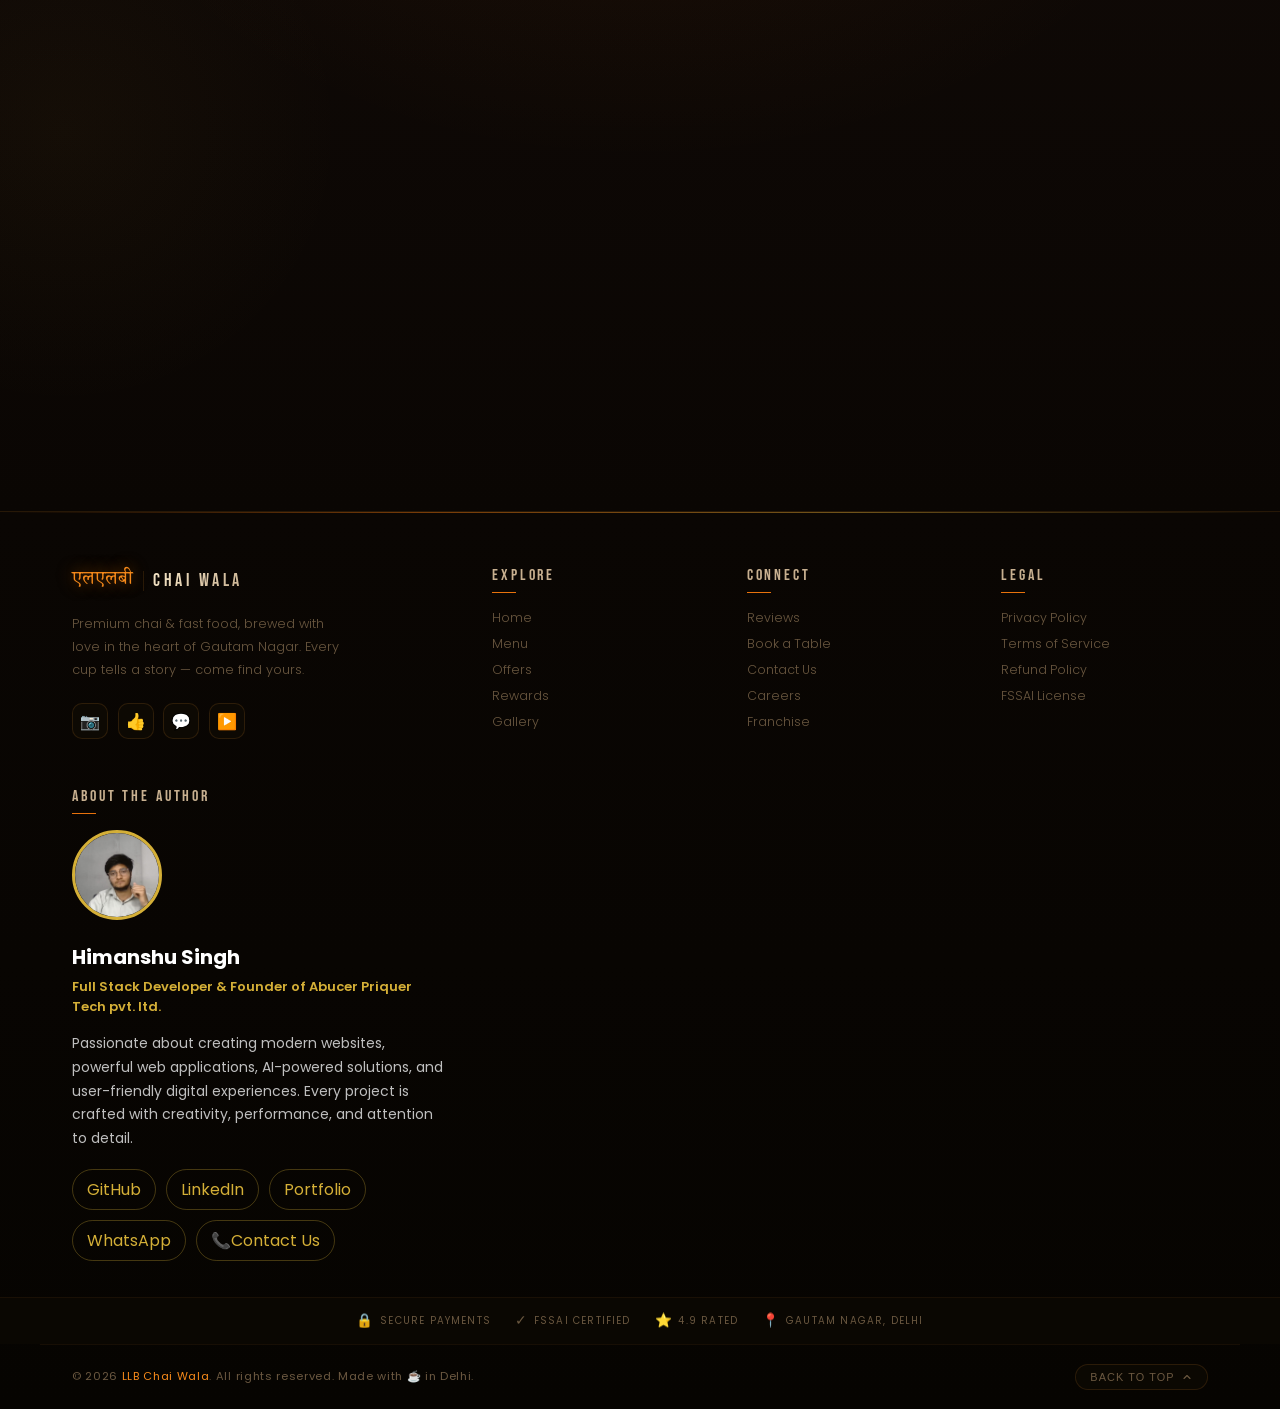
==== commit 4dfdd43c: "add contact details" ====
--- a/index.html
+++ b/index.html
@@ -355,16 +355,7 @@
                         </svg></a>
                 </div>
             </div>
-            <div class="hero-stats" role="list">
-                <div class="stat-item" role="listitem"><span class="stat-num" data-count="50">0+</span><span
-                        class="stat-lbl">Menu Items</span></div>
-                <div class="stat-item" role="listitem"><span class="stat-num" data-count="1200">0+</span><span
-                        class="stat-lbl">Happy Customers</span></div>
-                <div class="stat-item" role="listitem"><span class="stat-num">4.8★</span><span class="stat-lbl">Avg
-                        Rating</span></div>
-                <div class="stat-item" role="listitem"><span class="stat-num">3yr</span><span class="stat-lbl">Of Chai
-                        Love</span></div>
-            </div>
+
             <div class="scroll-indicator" aria-label="Scroll down">
                 <div class="scroll-track">
                     <div class="scroll-thumb"></div>
@@ -2427,13 +2418,16 @@
                     <div class="ct-map" id="mapBtn">
                         <div class="ct-map-pin">📍</div>
                         <div class="ct-map-label">Gautam Nagar, New Delhi</div>
-                        <div class="ct-map-link">Open in Google Maps →</div>
+                        <div class="ct-map-link">
+                            <a href="https://www.google.com/maps/place/Aj'+LL.B.+CHAI+WALA/@28.5630966,77.2030404,5714m/data=!3m1!1e3!4m7!3m6!1s0x390ce3bced2abdf1:0x1430fb28806c9e0b!8m2!3d28.5602642!4d77.2103634!10e9!16s%2Fg%2F11s41bm6fs!5m1!1e2?entry=ttu&g_ep=EgoyMDI2MDYyOS4wIKXMDSoASAFQAw%3D%3D"
+                                target="_blank">Open in Google Maps →</a>
+                        </div>
                     </div>
 
                     <div class="ct-socials">
-                        <a href="#" class="ct-social">📷 Instagram</a>
-                        <a href="#" class="ct-social">👍 Facebook</a>
-                        <a href="#" class="ct-social">💬 WhatsApp</a>
+                        <a href="https://www.instagram.com/aj_ll.b.chai_wala" class="ct-social">📷 Instagram</a>
+                        <a href="https://www.facebook.com/LLB CHAI WALA (@LLBCHAIWALA)" class="ct-social">👍Facebook</a>
+                        <a href="https://wa.me/919594326161" class="ct-social">💬 WhatsApp</a>
                     </div>
                 </div>
 
@@ -2541,7 +2535,7 @@
                     <h4>Himanshu Singh</h4>
 
                     <span class="author-role">
-                        Full Stack Developer & AI Enthusiast
+                        Full Stack Developer & Founder of Abucer Priquer Tech pvt. ltd.
                     </span>
 
                     <p class="author-text">
@@ -2552,8 +2546,10 @@
 
                     <div class="author-links">
                         <a href="#" target="_blank">GitHub</a>
-                        <a href="#" target="_blank">LinkedIn</a>
+                        <a href="https://www.linkedin.com/in/abucer-priquer-69930741b" target="_blank">LinkedIn</a>
                         <a href="#" target="_blank">Portfolio</a>
+                        <a href="https://wa.me/917827728579" target="_blank">WhatsApp</a>
+                        <a href="tel:+917827728579">📞Contact Us</a>
                     </div>
 
                 </div>
--- a/style.css
+++ b/style.css
@@ -2694,7 +2694,7 @@
   top: 18px;
   right: -28px;
   width: 110px;
-  background: var(--expiry-bg, rgba(232, 114, 12, .85));
+  background: var(--expiry-bg, rgba(232, 114, 12, .9));
   color: #fff;
   font-size: .55rem;
   font-weight: 700;
@@ -3166,6 +3166,16 @@
 .menu-card:hover .plate-emoji {
   transform: scale(1.18) translateY(-4px);
   filter: drop-shadow(0 10px 22px rgba(232, 114, 12, .35));
+}
+
+/* Plate image (used for the Masala Maggi photo) — keep it the
+   same footprint as the emoji glyphs above so layout is identical */
+.plate-emoji img {
+  width: 3.5rem;
+  height: 3.5rem;
+  object-fit: contain;
+  display: block;
+  filter: drop-shadow(0 6px 14px rgba(0, 0, 0, .5));
 }
 
 /* Steam */
@@ -3495,6 +3505,11 @@
     font-size: 2.8rem;
   }
 
+  .plate-emoji img {
+    width: 2.8rem;
+    height: 2.8rem;
+  }
+
   .card-body {
     padding: .9rem .9rem 1rem;
   }
@@ -3504,9 +3519,60 @@
   }
 }
 
+/* Extra-small phones (320–380px): keep the 2-column grid instead of
+   collapsing to 1 column, but shrink paddings/fonts so nothing
+   overflows the narrower card width. This satisfies "2 cards per
+   row on mobile" even at the smallest supported width. */
 @media(max-width:380px) {
   .menu-grid {
-    grid-template-columns: 1fr;
+    grid-template-columns: repeat(2, 1fr);
+    gap: .6rem;
+  }
+
+  .card-plate {
+    height: 90px;
+  }
+
+  .plate-emoji {
+    font-size: 2.1rem;
+  }
+
+  .plate-emoji img {
+    width: 2.1rem;
+    height: 2.1rem;
+  }
+
+  .card-body {
+    padding: .7rem .65rem .8rem;
+  }
+
+  .card-name {
+    font-size: .92rem;
+  }
+
+  .card-desc {
+    font-size: .65rem;
+    margin-bottom: .6rem;
+  }
+
+  .card-foot {
+    flex-wrap: wrap;
+    gap: .4rem;
+  }
+
+  .price-amount {
+    font-size: 1.15rem;
+  }
+
+  .btn-cart {
+    padding: 7px 10px;
+    font-size: .6rem;
+  }
+
+  .card-badge,
+  .card-best {
+    font-size: .48rem;
+    padding: 2px 6px;
   }
 }
 
@@ -5785,7 +5851,8 @@
 /* Rewards responsive */
 @media(max-width:780px) {
   .rewards-grid {
-    grid-template-columns: 1fr;
+    grid-template-columns: repeat(2, 1fr);
+    gap: 1rem;
   }
 
   .reward-card:hover {
@@ -5801,18 +5868,65 @@
 
 @media(max-width:480px) {
   .rc-inner {
-    padding: 1.6rem 1.3rem;
+    padding: 1.2rem .9rem;
+  }
+
+  .rc-top {
+    flex-wrap: wrap;
+    margin-bottom: 1rem;
+  }
+
+  .rc-badge {
+    width: 46px;
+    height: 46px;
+  }
+
+  .badge-icon {
+    font-size: 1.15rem;
+  }
+
+  .rc-tier {
+    font-size: .52rem;
+    padding: 3px 8px;
+  }
+
+  .rc-name {
+    font-size: 1.05rem;
+  }
+
+  .rc-tagline {
+    font-size: .68rem;
+    margin-bottom: .8rem;
+  }
+
+  .rc-perks {
+    gap: .35rem;
+    margin-bottom: 1rem;
+  }
+
+  .rc-perks li {
+    font-size: .64rem;
+  }
+
+  .rp-label {
+    font-size: .52rem;
+  }
+
+  .rp-val {
+    font-size: 1.2rem;
   }
 
   .rc-foot {
     flex-direction: column;
     align-items: flex-start;
-    gap: .8rem;
+    gap: .6rem;
   }
 
   .rc-btn {
     width: 100%;
     justify-content: center;
+    padding: 9px 14px;
+    font-size: .62rem;
   }
 }
 
@@ -7605,4 +7719,8 @@
   .footer-badge-strip {
     gap: 1rem;
   }
-}
+
+  .ft-author {
+    min-width: auto;
+  }
+}
